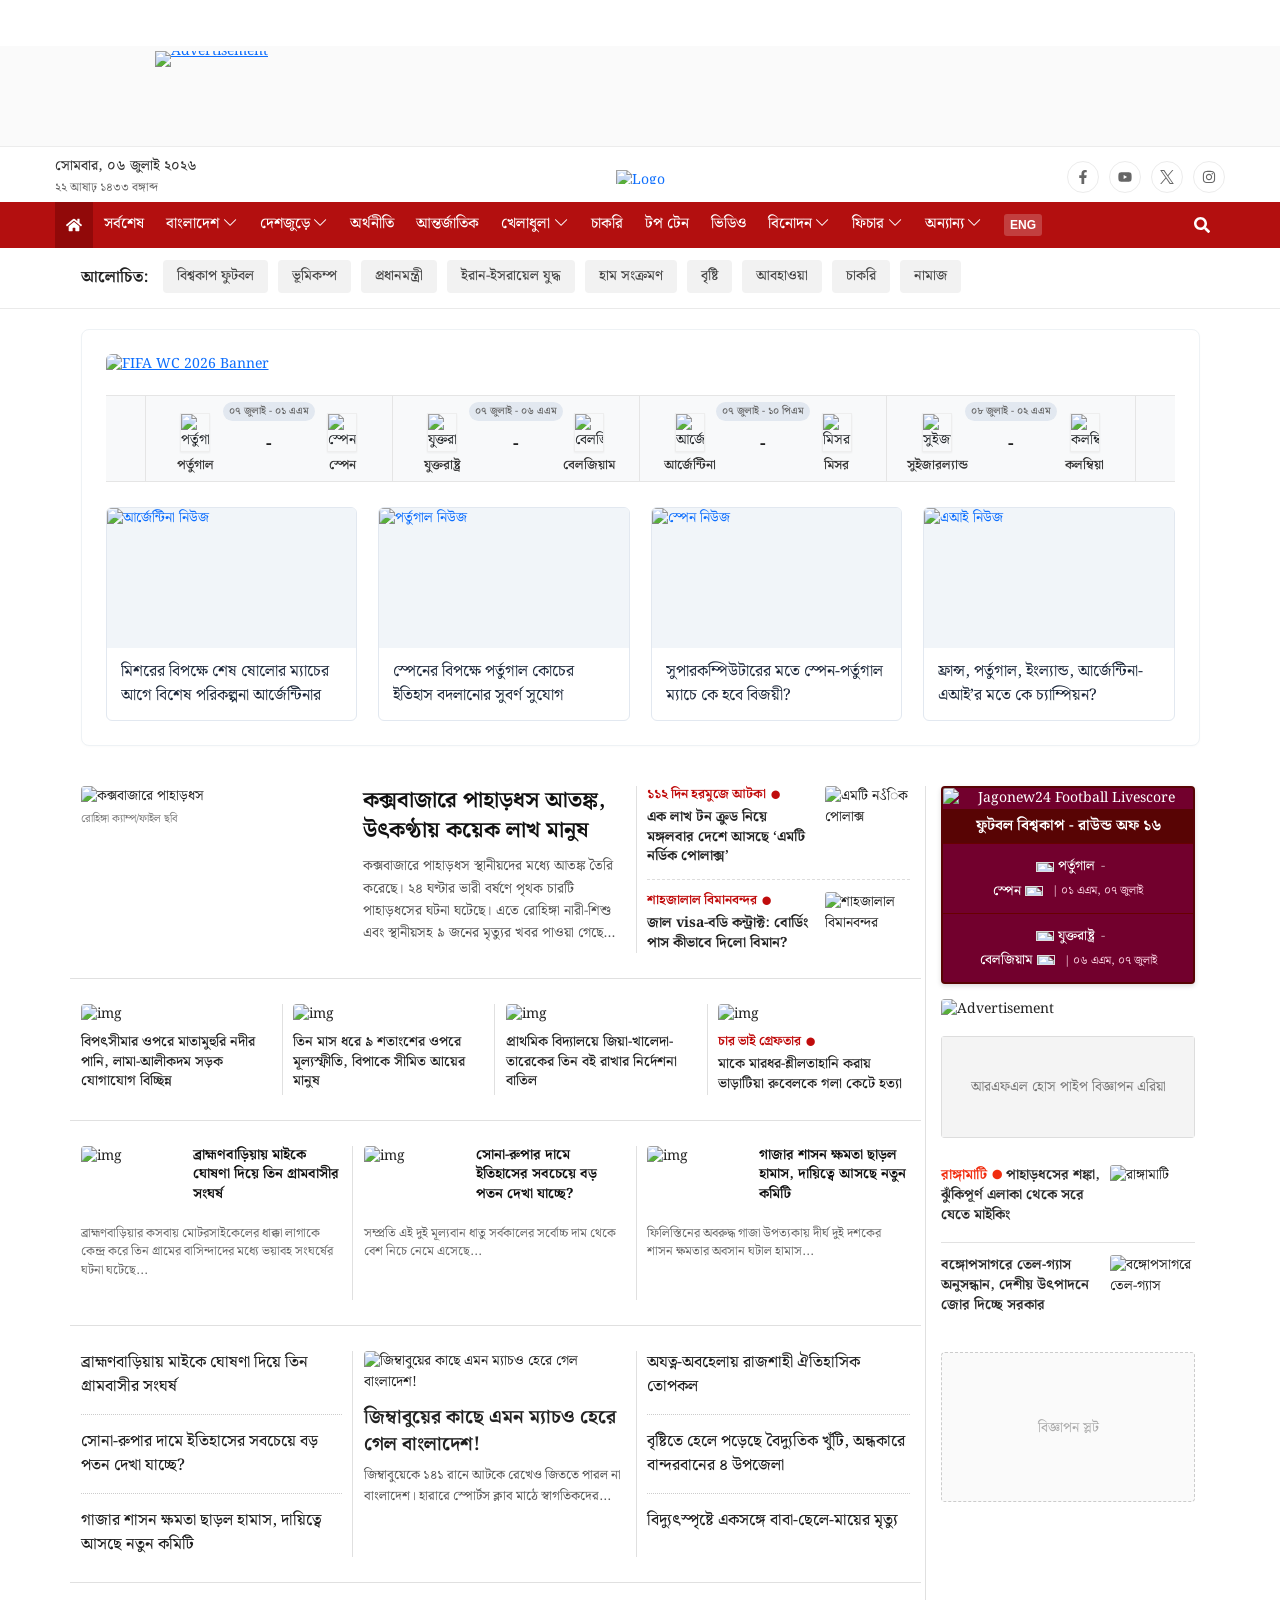
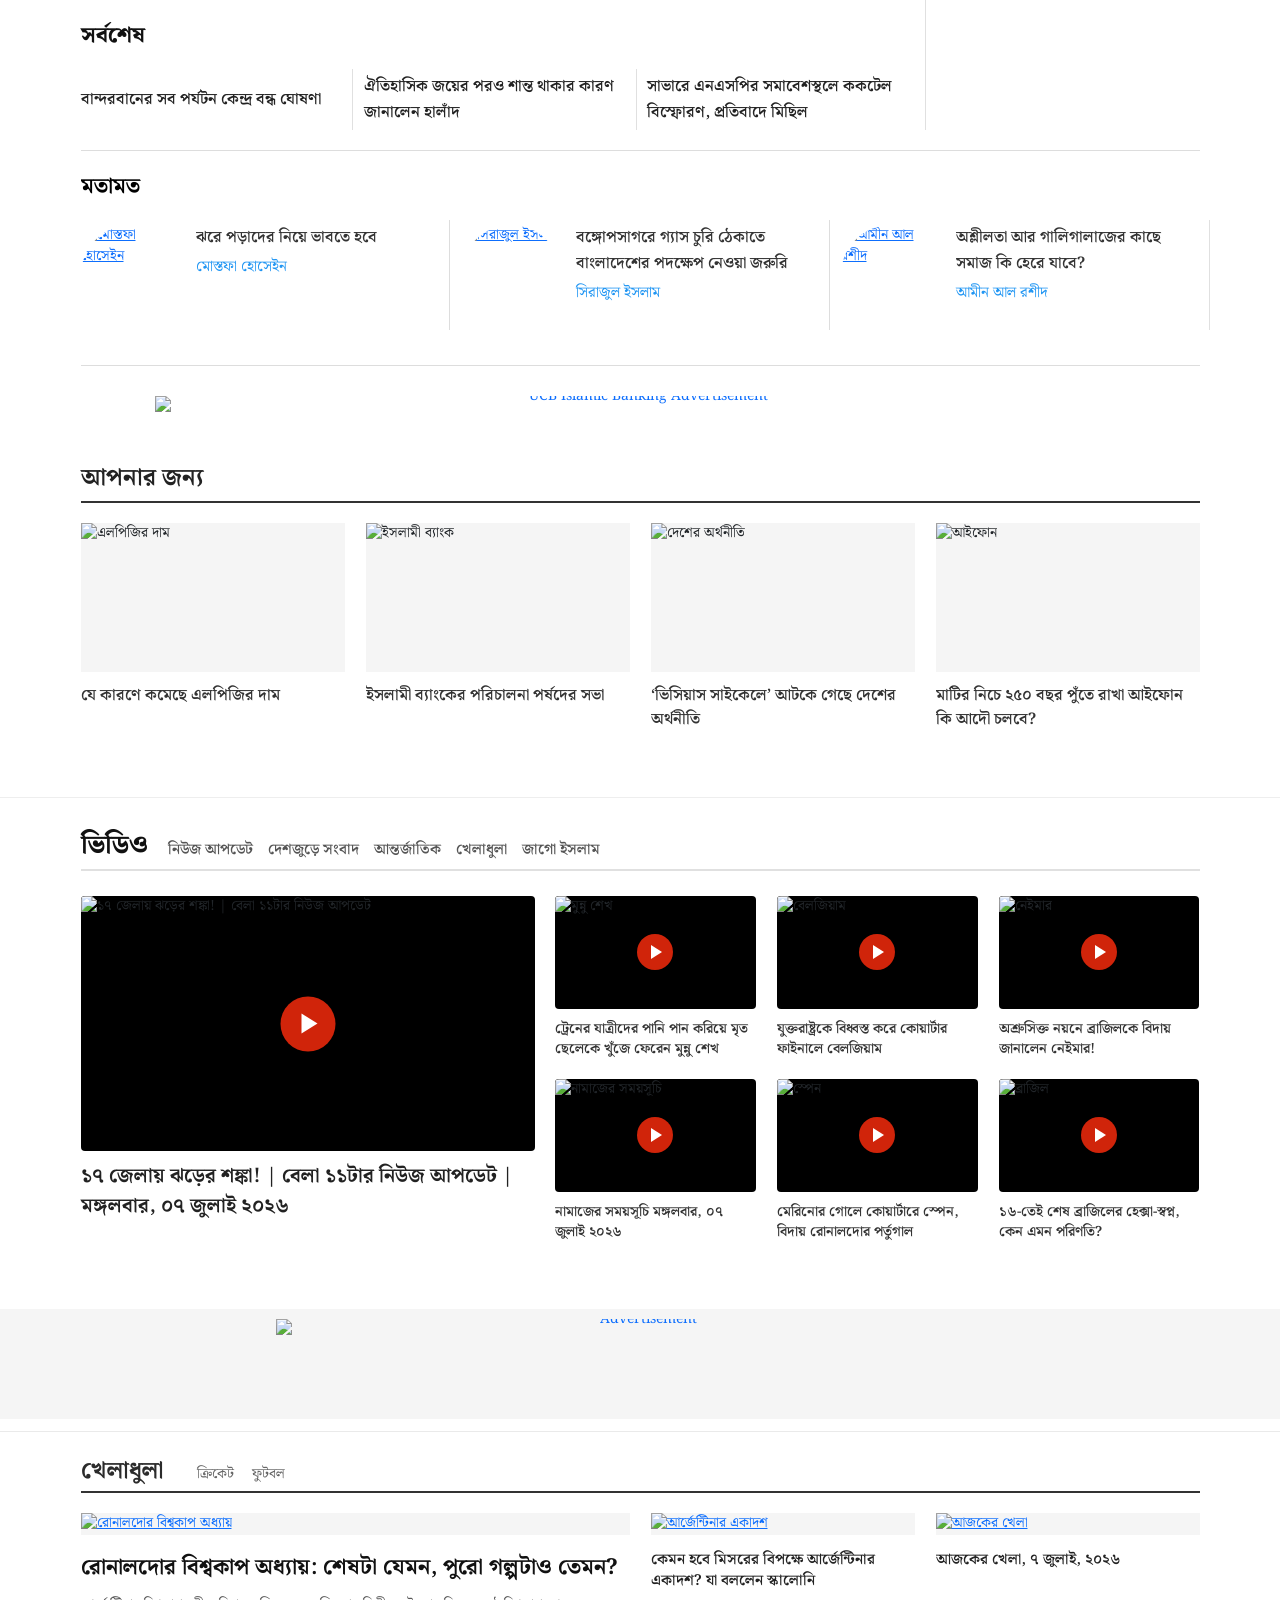
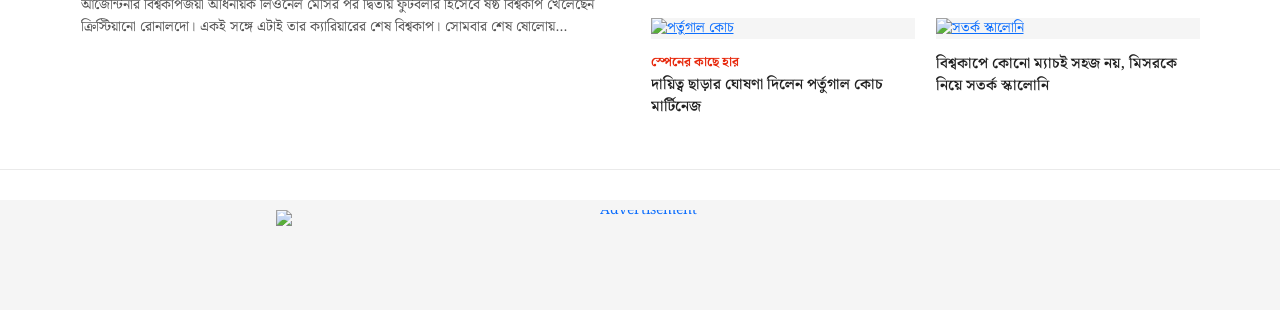
==== index.html @ 5547adf6 "Added Header, Navbar and other sections Added  Header Section, Navigation Bar, Trending News, FIFA W" ====
<!DOCTYPE html>
<html lang="bn">

<head>
    <meta charset="UTF-8">
    <meta name="viewport" content="width=device-width, initial-scale=1.0">
    <title>Jagonews24 - আজকের খবর | Online Bangla News</title>
    <link href="https://cdn.jsdelivr.net/npm/bootstrap@5.3.0/dist/css/bootstrap.min.css" rel="stylesheet">
    <link rel="stylesheet" href="style.css">
    <link rel="stylesheet" href="https://cdn.jsdelivr.net/npm/bootstrap-icons@1.11.3/font/bootstrap-icons.min.css">
</head>

<body>

    <!-- ==========================================================================
                                Header Section
   ========================================================================== -->

    <header class="jago-header-wrapper">

        <div class="jago-top-ad-bar">
            <div class="jago-ad-inner-container">
                <div id="div-gpt-ad-1574066712746-0" class="jago-ad-slot">
                    <a href="YOUR_AD_DESTINATION_LINK_HERE" target="_blank" rel="noopener noreferrer">
                        <img src="https://tpc.googlesyndication.com/simgad/15474622374328026506" alt="Advertisement"
                            width="970" height="90">
                    </a>
                </div>
            </div>
        </div>

        <div class="jago-custom-header">
            <div class="jago-header-container">

                <div class="jago-date-block">
                    <div class="jago-date-primary">সোমবার, ০৬ জুলাই ২০২৬</div>
                    <div class="jago-date-secondary">২২ আষাঢ় ১৪৩৩ বঙ্গাব্দ</div>
                </div>

                <div class="jago-logo-block">
                    <a href="https://www.jagonews24.com">
                        <img alt="Logo" src="https://cdn.jagonews24.com/media/common/new-logo.png" width="240"
                            height="66">
                    </a>
                </div>

                <div class="jago-social-block">
                    <ul class="jago-social-list">
                        <li>
                            <a href="https://www.facebook.com/jagonews24" target="_blank" title="Facebook"
                                rel="nofollow">
                                <svg aria-hidden="true" focusable="false" role="img" xmlns="http://www.w3.org/2000/svg"
                                    viewBox="0 0 320 512">
                                    <path fill="currentColor"
                                        d="M279.14 288l14.22-92.66h-88.91v-60.13c0-25.35 12.42-50.06 52.24-50.06h40.42V6.26S260.43 0 225.36 0c-73.22 0-121.08 44.38-121.08 124.72v70.62H22.89V288h81.39v224h100.17V288z">
                                    </path>
                                </svg>
                            </a>
                        </li>
                        <li>
                            <a href="https://www.youtube.com/channel/UCWJkfdG6J2HUxOHrORuHZ2g?sub_confirmation=1"
                                target="_blank" title="Youtube" rel="nofollow">
                                <svg aria-hidden="true" focusable="false" role="img" xmlns="http://www.w3.org/2000/svg"
                                    viewBox="0 0 576 512">
                                    <path fill="currentColor"
                                        d="M549.655 124.083c-6.281-23.65-24.787-42.276-48.284-48.597C458.781 64 288 64 288 64S117.22 64 74.629 75.486c-23.497 6.322-42.003 24.947-48.284 48.597-11.412 42.867-11.412 132.305-11.412 132.305s0 89.438 11.412 132.305c6.281 23.65 24.787 41.5 48.284 47.821C117.22 448 288 448 288 448s170.78 0 213.371-11.486c23.497-6.321 42.003-24.171 48.284-47.821 11.412-42.867 11.412-132.305 11.412-132.305s0-89.438-11.412-132.305zm-317.51 213.508V175.185l142.739 81.205-142.739 81.201z">
                                    </path>
                                </svg>
                            </a>
                        </li>
                        <li>
                            <a href="https://x.com/jagonews24" target="_blank" title="X (Twitter)" rel="nofollow">
                                <svg xmlns="http://www.w3.org/2000/svg" viewBox="0 0 1200 1227" role="img"
                                    aria-label="X (Twitter)">
                                    <path fill="currentColor"
                                        d="M714.163 519.284L1160.89 0H1055.03L667.137 450.887L360.59 0H0L468.096 681.821L0 1226.37H105.864L515.566 749.515L839.41 1226.37H1200L714.137 519.284H714.163ZM570.827 687.828L521.211 616.889L144.461 79.6947H309.867L602.305 496.855L651.921 567.794L1055.11 1146.67H889.706L570.827 687.828Z">
                                    </path>
                                </svg>
                            </a>
                        </li>
                        <li>
                            <a href="https://www.instagram.com/jagonews_24/" target="_blank" title="Instagram"
                                rel="nofollow">
                                <svg aria-hidden="true" focusable="false" role="img" xmlns="http://www.w3.org/2000/svg"
                                    viewBox="0 0 448 512">
                                    <path fill="currentColor"
                                        d="M224.1 141c-63.6 0-114.9 51.3-114.9 114.9s51.3 114.9 114.9 114.9S339 319.5 339 255.9 287.7 141 224.1 141zm0 189.6c-41.1 0-74.7-33.5-74.7-74.7s33.5-74.7 74.7-74.7 74.7 33.5 74.7 74.7-33.6 74.7-74.7 74.7zm146.4-194.3c0 14.9-12 26.8-26.8 26.8-14.9 0-26.8-12-26.8-26.8s12-26.8 26.8-26.8 26.8 12 26.8 26.8zm76.1 27.2c-1.7-35.9-9.9-67.7-36.2-93.9-26.2-26.2-58-34.4-93.9-36.2-37-2.1-147.9-2.1-184.9 0-35.8 1.7-67.6 9.9-93.9 36.1s-34.4 58-36.2 93.9c-2.1 37-2.1 147.9 0 184.9 1.7 35.9 9.9 67.7 36.2 93.9s58 34.4 93.9 36.2c37 2.1 147.9 2.1 184.9 0 35.9-1.7 67.7-9.9 93.9-36.2 26.2-26.2 34.4-58 36.2-93.9 2.1-37 2.1-147.8 0-184.8zM398.8 388c-7.8 19.6-22.9 34.7-42.6 42.6-29.5 11.7-99.5 9-132.1 9s-102.7 2.6-132.1-9c-19.6-7.8-34.7-22.9-42.6-42.6-11.7-29.5-9-99.5-9-132.1s-2.6-102.7 9-132.1c7.8-19.6 22.9-34.7 42.6-42.6 29.5-11.7 99.5-9 132.1-9s102.7-2.6 132.1 9c19.6 7.8 34.7 22.9 42.6 42.6 11.7 29.5 9 99.5 9 132.1s2.7 102.7-9 132.1z">
                                    </path>
                                </svg>
                            </a>
                        </li>
                    </ul>
                </div>

            </div>
        </div>

    </header>

    <!-- ==========================================================================
                                Navigation Bar 
   ========================================================================== -->

    <nav class="jago-main-nav" id="menu">
        <div class="jago-nav-container">

            <button class="jago-menu-toggle" aria-label="Toggle navigation" type="button">
                <span class="burger-bar"></span>
                <span class="burger-bar"></span>
                <span class="burger-bar"></span>
            </button>

            <ul class="jago-nav-links" id="jagoNavLinks">
                <li class="active">
                    <a aria-label="Homepage" href="https://www.jagonews24.com">
                        <svg class="home-icon" aria-hidden="true" focusable="false" role="img"
                            xmlns="http://www.w3.org/2000/svg" viewBox="0 0 576 512">
                            <path fill="currentColor"
                                d="M280.37 148.26L96 300.11V464a16 16 0 0 0 16 16l112.06-.29a16 16 0 0 0 15.92-16V368a16 16 0 0 1 16-16h64a16 16 0 0 1 16 16v95.64a16 16 0 0 0 16 16.05L464 480a16 16 0 0 0 16-16V300L295.67 148.26a12.19 12.19 0 0 0-15.3 0zM571.6 251.47L488 182.56V44.05a12 12 0 0 0-12-12h-56a12 12 0 0 0-12 12v72.61L318.47 43a48 48 0 0 0-61 0L4.34 251.47a12 12 0 0 0-1.6 16.9l25.5 31A12 12 0 0 0 45.15 301l235.22-193.74a12.19 12.19 0 0 1 15.3 0L530.9 301a12 12 0 0 0 16.9-1.6l25.5-31a12 12 0 0 0-1.7-16.93z">
                            </path>
                        </svg>
                    </a>
                </li>
                <li><a href="https://www.jagonews24.com/latest-news">সর্বশেষ</a></li>

                <li class="nav-dropdown">
                    <a href="#">বাংলাদেশ <i class="bi bi-chevron-down ms-1"></i></a>
                    <ul class="dropdown-submenu">
                        <li><a href="https://www.jagonews24.com/national">জাতীয়</a></li>
                        <li><a href="https://www.jagonews24.com/politics">রাজনীতি</a></li>
                        <li><a href="https://www.jagonews24.com/topic/বিশেষ-প্রতিবেদন">বিশেষ প্রতিবেদন</a></li>
                    </ul>
                </li>

                <li class="nav-dropdown">
                    <a href="#">দেশজুড়ে <i class="bi bi-chevron-down ms-1"></i></a>
                    <ul class="dropdown-submenu">
                        <li><a href="https://www.jagonews24.com/district-map">জেলার খবর</a></li>
                    </ul>
                </li>

                <li><a href="https://www.jagonews24.com/economy">অর্থনীতি</a></li>
                <li><a href="https://www.jagonews24.com/international">আন্তর্জাতিক</a></li>

                <li class="nav-dropdown">
                    <a href="#">খেলাধুলা <i class="bi bi-chevron-down ms-1"></i></a>
                    <ul class="dropdown-submenu">
                        <li><a href="https://www.jagonews24.com/sports/cricket">ক্রিকেট</a></li>
                        <li><a href="https://www.jagonews24.com/sports/football">ফুটবল</a></li>
                    </ul>
                </li>

                <li><a href="https://www.jagonews24.com/jago-jobs">চাকরি</a></li>
                <li><a href="https://www.jagonews24.com/top-ten">টপ টেন</a></li>
                <li><a href="https://www.jagonews24.com/video">ভিডিও</a></li>

                <li class="nav-dropdown">
                    <a href="#">বিনোদন <i class="bi bi-chevron-down ms-1"></i></a>
                    <ul class="dropdown-submenu">
                        <li><a href="https://www.jagonews24.com/entertainment/hollywood">হলিউড</a></li>
                        <li><a href="https://www.jagonews24.com/entertainment/bollywood">বলিউড</a></li>
                    </ul>
                </li>

                <li class="nav-dropdown">
                    <a href="#">ফিচার <i class="bi bi-chevron-down ms-1"></i></a>
                    <ul class="dropdown-submenu">
                        <li><a href="https://www.jagonews24.com/photo" target="_blank">ফটো গ্যালারি</a></li>
                        <li><a href="https://www.jagonews24.com/lifestyle">লাইফস্টাইল</a></li>
                        <li><a href="https://www.jagonews24.com/technology">তথ্যপ্রযুক্তি</a></li>
                        <li><a href="https://www.jagonews24.com/travel">ভ্রমণ</a></li>
                        <li><a href="https://www.jagonews24.com/agriculture-and-nature">কৃষি ও প্রকৃতি</a></li>
                        <li><a href="https://www.jagonews24.com/bangla-jokes">জোকস</a></li>
                        <li><a href="https://www.jagonews24.com/ekushey-book-fair">একুশে বইমেলা</a></li>
                    </ul>
                </li>

                <li class="nav-dropdown">
                    <a href="#">অন্যান্য <i class="bi bi-chevron-down ms-1"></i></a>
                    <ul class="dropdown-submenu dropdown-submenu-right">
                        <li><a href="https://www.jagonews24.com/education">শিক্ষা</a></li>
                        <li><a href="https://www.jagonews24.com/campus">ক্যাম্পাস</a></li>
                        <li><a href="https://www.jagonews24.com/health">স্বাস্থ্য</a></li>
                        <li><a href="https://www.jagonews24.com/law-courts">আইন-আদালত</a></li>
                        <li><a href="https://www.jagonews24.com/religion">ধর্ম</a></li>
                        <li><a href="https://www.jagonews24.com/probash">প্রবাস</a></li>
                        <li><a href="https://www.jagonews24.com/literature">সাহিত্য</a></li>
                        <li><a href="https://www.jagonews24.com/opinion">মতামত</a></li>
                        <li><a href="https://www.jagonews24.com/social-media">সোশ্যাল মিডিয়া</a></li>
                        <li><a href="https://www.jagonews24.com/archive">আর্কাইভ</a></li>
                    </ul>
                </li>

                <li><a href="https://www.jagonews24.com/en" target="_blank"><span class="eng-badge">ENG</span></a></li>
            </ul>

            <div class="jago-nav-search">
                <button class="search-trigger-btn" aria-label="Search" type="button">
                    <svg aria-hidden="true" focusable="false" role="img" xmlns="http://www.w3.org/2000/svg"
                        viewBox="0 0 512 512">
                        <path fill="currentColor"
                            d="M505 442.7L405.3 343c-4.5-4.5-10.6-7-17-7H372c27.6-35.3 44-79.7 44-128C416 93.1 322.9 0 208 0S0 93.1 0 208s93.1 208 208 208c48.3 0 92.7-16.4 128-44v16.3c0 6.4 2.5 12.5 7 17l99.7 99.7c9.4 9.4 24.6 9.4 33.9 0l28.3-28.3c9.4-9.4 9.4-24.6.1-34zM208 336c-70.7 0-128-57.2-128-128 0-70.7 57.2-128 128-128 70.7 0 128 57.2 128 128 0 70.7-57.2 128-128 128z">
                        </path>
                    </svg>
                </button>
            </div>

        </div>
    </nav>

    <!-- ==========================================================================
                               Trending News
   ========================================================================== -->

    <div class="jago-trending-wrapper">
        <div class="container">
            <div class="row">
                <div class="col-md-12">

                    <div class="tranding-tag-gray scrollmenu">
                        <span class="trending-label">আলোচিত:</span>

                        <div class="trending-tags-container">
                            <a
                                href="https://www.jagonews24.com/topic/%E0%A6%AB%E0%A7%81%E0%A6%9F%E0%A6%AC%E0%A6%B2-%E0%A6%AC%E0%A6%BF%E0%A6%B6%E0%A7%8D%E0%A6%BC%E0%A6%AC%E0%A6%95%E0%A6%BE%E0%A6%AA?utm_source=jagonews_trending">বিশ্বকাপ
                                ফুটবল</a>
                            <a
                                href="https://www.jagonews24.com/topic/%E0%A6%AD%E0%A7%82%E0%A6%AE%E0%A6%BF%E0%A6%95%E0%A6%AE%E0%A7%8D%E0%A6%AA?utm_source=jagonews_trending">ভূমিকম্প</a>
                            <a
                                href="https://www.jagonews24.com/topic/%E0%A6%AA%E0%A7%8D%E0%A6%B0%E0%A6%A7%E0%A6%BE%E0%A6%A8%E0%A6%AE%E0%A6%A8%E0%A7%8D%E0%A6%A4%E0%A7%8D%E0%A6%B0%E0%A7%80?utm_source=jagonews_trending">প্রধানমন্ত্রী</a>
                            <a
                                href="https://www.jagonews24.com/topic/%E0%A6%87%E0%A6%B0%E0%A6%BE%E0%A6%A8-%E0%A6%87%E0%A6%B8%E0%A6%B0%E0%A6%BE%E0%A7%9F%E0%A7%87%E0%A6%B2-%E0%A6%B8%E0%A6%82%E0%A6%9A%E0%A6%BE%E0%A6%A5?utm_source=jagonews_trending">ইরান-ইসরায়েল
                                যুদ্ধ</a>
                            <a
                                href="https://www.jagonews24.com/topic/%E0%A6%B9%E0%A6%BE%E0%A6%AE?utm_source=jagonews_trending">হাম
                                সংক্রমণ</a>
                            <a
                                href="https://www.jagonews24.com/topic/%E0%A6%AC%E0%A7%83%E0%A6%B7%E0%A7%8D%E0%A6%9F%E0%A6%BF?utm_source=jagonews_trending">বৃষ্টি</a>
                            <a
                                href="https://www.jagonews24.com/topic/আবহাওয়া?utm_source=jagonews_trending">আবহাওয়া</a>
                            <a href="https://www.jagonews24.com/topic/চাকরি?utm_source=jagonews_trending">চাকরি</a>
                            <a href="https://www.jagonews24.com/topic/নামাজ?utm_source=jagonews_trending">নামাজ</a>
                        </div>

                    </div>

                </div>
            </div>
        </div>
    </div>

    <!-- ==========================================================================
                                FIFA WORLD CUP 2026 MODULE 
   ========================================================================== -->

    <div class="homepage-fifa-wc-block">
        <div class="container">
            <div class="row">
                <div class="col-xs-12">

                    <div class="fifa-wc-26-portal-container">

                        <div class="fifa-wc-26-banner-header">
                            <a href="/fifa-worldcup" class="desktop-banar">
                                <img src="https://cdn.jagonews24.com/media/fifa-worldcup/2026/world-cup-banner-970-90.jpg"
                                    class="img-responsive" alt="FIFA WC 2026 Banner">
                            </a>
                            <a href="/fifa-worldcup" class="mobile-banar">
                                <img src="https://cdn.jagonews24.com/media/fifa-worldcup/2026/world-cup-banner-300-100.jpg"
                                    class="img-responsive" alt="FIFA WC 2026 Banner">
                            </a>
                        </div>

                        <div class="wc-carousel-outer-wrapper hidden-print">
                            <button class="wc-custom-control left-arrow" id="prevBtn" aria-label="Previous">
                                <span class="glyphicon glyphicon-chevron-left"></span>
                            </button>

                            <div class="wc-slider-inner" id="sliderTrack">

                                <div class="wc-slide-col">
                                    <div class="wc-match-card">
                                        <div class="wc-team-info">
                                            <img src="https://cdn.jagonews24.com/media/fifa-worldcup/2018/flag/portugal-20180521114215.jpg"
                                                alt="পর্তুগাল" class="flag" loading="lazy">
                                            <span class="wc-team-name">পর্তুগাল</span>
                                        </div>
                                        <div class="wc-match-status">
                                            <div class="wc-score">-</div>
                                            <span class="wc-status-badge">০৭ জুলাই - ০১ এএম</span>
                                        </div>
                                        <div class="wc-team-info">
                                            <img src="https://cdn.jagonews24.com/media/fifa-worldcup/2018/flag/spain-20180521114906.jpg"
                                                alt="স্পেন" class="flag" loading="lazy">
                                            <span class="wc-team-name">স্পেন</span>
                                        </div>
                                    </div>
                                </div>

                                <div class="wc-slide-col">
                                    <div class="wc-match-card">
                                        <div class="wc-team-info">
                                            <img src="https://cdn.jagonews24.com/media/fifa-worldcup/2018/flag/flag-20221112185101.jpg"
                                                alt="যুক্তরাষ্ট্র" class="flag" loading="lazy">
                                            <span class="wc-team-name">যুক্তরাষ্ট্র</span>
                                        </div>
                                        <div class="wc-match-status">
                                            <div class="wc-score">-</div>
                                            <span class="wc-status-badge">০৭ জুলাই - ০৬ এএম</span>
                                        </div>
                                        <div class="wc-team-info">
                                            <img src="https://cdn.jagonews24.com/media/fifa-worldcup/2018/flag/belgium-20180521163126.jpg"
                                                alt="বেলজিয়াম" class="flag" loading="lazy">
                                            <span class="wc-team-name">বেলজিয়াম</span>
                                        </div>
                                    </div>
                                </div>

                                <div class="wc-slide-col">
                                    <div class="wc-match-card">
                                        <div class="wc-team-info">
                                            <img src="https://cdn.jagonews24.com/media/fifa-worldcup/2018/flag/argentina-flag-20180517153152.jpg"
                                                alt="আর্জেন্টিনা" class="flag" loading="lazy">
                                            <span class="wc-team-name">আর্জেন্টিনা</span>
                                        </div>
                                        <div class="wc-match-status">
                                            <div class="wc-score">-</div>
                                            <span class="wc-status-badge">০৭ জুলাই - ১০ পিএম</span>
                                        </div>
                                        <div class="wc-team-info">
                                            <img src="https://cdn.jagonews24.com/media/fifa-worldcup/2018/flag/egypt-20180520215819.jpg"
                                                alt="মিসর" class="flag" loading="lazy">
                                            <span class="wc-team-name">মিসর</span>
                                        </div>
                                    </div>
                                </div>

                                <div class="wc-slide-col">
                                    <div class="wc-match-card">
                                        <div class="wc-team-info">
                                            <img src="https://cdn.jagonews24.com/media/fifa-worldcup/2018/flag/switzerland-20180521154805.jpg"
                                                alt="সুইজারল্যান্ড" class="flag" loading="lazy">
                                            <span class="wc-team-name">সুইজারল্যান্ড</span>
                                        </div>
                                        <div class="wc-match-status">
                                            <div class="wc-score">-</div>
                                            <span class="wc-status-badge">০৮ জুলাই - ০২ এএম</span>
                                        </div>
                                        <div class="wc-team-info">
                                            <img src="https://cdn.jagonews24.com/media/fifa-worldcup/2018/flag/colombia-20180521171452.jpg"
                                                alt="কলম্বিয়া" class="flag" loading="lazy">
                                            <span class="wc-team-name">কলম্বিয়া</span>
                                        </div>
                                    </div>
                                </div>

                            </div>

                            <button class="wc-custom-control right-arrow" id="nextBtn" aria-label="Next">
                                <span class="glyphicon glyphicon-chevron-right"></span>
                            </button>
                        </div>

                        <div class="row fifa-wc-26-content-row flex-container">

                            <div class="col-md-3 col-sm-6 col-xs-12 news-card-grid-item">
                                <div class="fifa-wc-26-news-card">
                                    <div class="fifa-wc-26-card-img-wrapper">
                                        <a href="https://www.jagonews24.com/sports/football/1134794">
                                            <img src="https://cdn.jagonews24.com/media/imgAllNew/SM/2023March/argentina-20260706212844.jpg"
                                                alt="আর্জেন্টিনা নিউজ" loading="lazy">
                                        </a>
                                    </div>
                                    <div class="fifa-wc-26-card-body-custom">
                                        <a href="https://www.jagonews24.com/sports/football/1134794"
                                            class="card-title-link">
                                            মিশরের বিপক্ষে শেষ ষোলোর ম্যাচের আগে বিশেষ পরিকল্পনা আর্জেন্টিনার
                                        </a>
                                    </div>
                                </div>
                            </div>

                            <div class="col-md-3 col-sm-6 col-xs-12 news-card-grid-item">
                                <div class="fifa-wc-26-news-card">
                                    <div class="fifa-wc-26-card-img-wrapper">
                                        <a href="https://www.jagonews24.com/sports/football/1134809">
                                            <img src="https://cdn.jagonews24.com/media/imgAllNew/SM/2023March/martinez-20260706215845.jpg"
                                                alt="পর্তুগাল নিউজ" loading="lazy">
                                        </a>
                                    </div>
                                    <div class="fifa-wc-26-card-body-custom">
                                        <a href="https://www.jagonews24.com/sports/football/1134809"
                                            class="card-title-link">
                                            স্পেনের বিপক্ষে পর্তুগাল কোচের ইতিহাস বদলানোর সুবর্ণ সুযোগ
                                        </a>
                                    </div>
                                </div>
                            </div>

                            <div class="col-md-3 col-sm-6 col-xs-12 news-card-grid-item">
                                <div class="fifa-wc-26-news-card">
                                    <div class="fifa-wc-26-card-img-wrapper">
                                        <a href="https://www.jagonews24.com/sports/football/1134805">
                                            <img src="https://cdn.jagonews24.com/media/imgAllNew/SM/2023March/spain-portugal-20260706215359.jpg"
                                                alt="স্পেন নিউজ" loading="lazy">
                                        </a>
                                    </div>
                                    <div class="fifa-wc-26-card-body-custom">
                                        <a href="https://www.jagonews24.com/sports/football/1134805"
                                            class="card-title-link">
                                            সুপারকম্পিউটারের মতে স্পেন-পর্তুগাল ম্যাচে কে হবে বিজয়ী?
                                        </a>
                                    </div>
                                </div>
                            </div>

                            <div class="col-md-3 col-sm-6 col-xs-12 news-card-grid-item">
                                <div class="fifa-wc-26-news-card">
                                    <div class="fifa-wc-26-card-img-wrapper">
                                        <a href="https://www.jagonews24.com/sports/football/1134801">
                                            <img src="https://cdn.jagonews24.com/media/imgAllNew/SM/2023March/ai-predict-20260706214619.jpg"
                                                alt="এআই নিউজ" loading="lazy">
                                        </a>
                                    </div>
                                    <div class="fifa-wc-26-card-body-custom">
                                        <a href="https://www.jagonews24.com/sports/football/1134801"
                                            class="card-title-link">
                                            ফ্রান্স, পর্তুগাল, ইংল্যান্ড, আর্জেন্টিনা- এআই’র মতে কে চ্যাম্পিয়ন?
                                        </a>
                                    </div>
                                </div>
                            </div>

                        </div>
                    </div>

                </div>
            </div>
        </div>
    </div>

    <!-- =========================================================================
                                 FOUR ROW LEAD SECTION 
     ========================================================================= -->
    <section class="news_stream_section">
        <div class="container">
            <div class="row">

                <!-- =========================================================================
                 MAIN CONTENT LEFT SIDE (9 COLUMNS)
                 ========================================================================= -->
                <div class="col-md-9 main_content_stream">

                    <!-- Block Row 1: Lead Stories -->
                    <div class="row layout_row_item">
                        <div class="col-md-8 border_right_divider">
                            <div class="main_lead_card">
                                <a href="#">
                                    <div class="row">
                                        <div class="col-sm-6">
                                            <div class="main_lead_image_wrap">
                                                <img class="img-responsive"
                                                    src="https://cdn.jagonews24.com/media/imgAllNew/BG/2023March/cox-cover-20260706213550.jpg"
                                                    alt="কক্সবাজারে পাহাড়ধস">
                                                <span class="img_caption">রোহিঙ্গা ক্যাম্প/ফাইল ছবি</span>
                                            </div>
                                        </div>
                                        <div class="col-sm-6">
                                            <div class="main_lead_text_box">
                                                <h1>কক্সবাজারে পাহাড়ধস আতঙ্ক, উৎকণ্ঠায় কয়েক লাখ মানুষ</h1>
                                                <p>কক্সবাজারে পাহাড়ধস স্থানীয়দের মধ্যে আতঙ্ক তৈরি করেছে। ২৪ ঘণ্টার
                                                    ভারী বর্ষণে পৃথক চারটি পাহাড়ধসের ঘটনা ঘটেছে। এতে রোহিঙ্গা নারী-শিশু
                                                    এবং স্থানীয়সহ ৯ জনের মৃত্যুর খবর পাওয়া গেছে...</p>
                                            </div>
                                        </div>
                                    </div>
                                </a>
                            </div>
                        </div>

                        <div class="col-md-4">
                            <div class="stacked_stories_wrapper">
                                <div class="side_stacked_story_card">
                                    <a href="#">
                                        <div class="side_stacked_thumb">
                                            <img src="https://cdn.jagonews24.com/media/imgAllNew/SM/2023March/nordic-mr9cncrj2ccwpas-20260706210429.jpg"
                                                alt="এমটি নર્ડিক পোলাক্স" class="img-responsive">
                                        </div>
                                        <div class="side_stacked_content">
                                            <h3>
                                                <span class="red_bullet_title">১১২ দিন হরমুজে আটকা <span
                                                        class="bullet_dot">⬤</span></span>
                                                এক লাখ টন ক্রুড নিয়ে মঙ্গলবার দেশে আসছে ‌‘এমটি নর্ডিক পোলাক্স’
                                            </h3>
                                        </div>
                                    </a>
                                </div>

                                <div class="side_stacked_story_card">
                                    <a href="#">
                                        <div class="side_stacked_thumb">
                                            <img src="https://cdn.jagonews24.com/media/imgAllNew/SM/2023March/final-mr99v6dxlgaibyb-20260706194750.jpg"
                                                alt="শাহজালাল বিমানবন্দর" class="img-responsive">
                                        </div>
                                        <div class="side_stacked_content">
                                            <h3>
                                                <span class="red_bullet_title">শাহজালাল বিমানবন্দর <span
                                                        class="bullet_dot">⬤</span></span>
                                                জাল visa-বডি কন্ট্রাক্ট: বোর্ডিং পাস কীভাবে দিলো বিমান?
                                            </h3>
                                        </div>
                                    </a>
                                </div>
                            </div>
                        </div>
                    </div>

                    <!-- Block Row 2: 4-Column Grid -->
                    <div class="row layout_row_item">
                        <div class="col-md-3 col-sm-6 border_right_divider">
                            <div class="grid_block_card">
                                <a href="#">
                                    <div class="grid_block_thumb">
                                        <img src="https://cdn.jagonews24.com/media/imgAllNew/SM/2023March/hill-20260706212554.jpg"
                                            alt="img" class="img-responsive">
                                    </div>
                                    <div class="grid_block_content">
                                        <h3>বিপৎসীমার ওপরে মাতামুহুরি নদীর পানি, লামা-আলীকদম সড়ক যোগাযোগ বিচ্ছিন্ন</h3>
                                    </div>
                                </a>
                            </div>
                        </div>
                        <div class="col-md-3 col-sm-6 border_right_divider">
                            <div class="grid_block_card">
                                <a href="#">
                                    <div class="grid_block_thumb">
                                        <img src="https://cdn.jagonews24.com/media/imgAllNew/SM/2023March/bbs-mr9dx35qi2wi18g-20260706214128.jpg"
                                            alt="img" class="img-responsive">
                                    </div>
                                    <div class="grid_block_content">
                                        <h3>তিন মাস ধরে ৯ শতাংশের ওপরে মূল্যস্ফীতি, বিপাকে সীমিত আয়ের মানুষ</h3>
                                    </div>
                                </a>
                            </div>
                        </div>
                        <div class="col-md-3 col-sm-6 border_right_divider">
                            <div class="grid_block_card">
                                <a href="#">
                                    <div class="grid_block_thumb">
                                        <img src="https://cdn.jagonews24.com/media/imgAllNew/SM/2023March/zia-mr9dixb4tq39b4v-20260706212938.jpg"
                                            alt="img" class="img-responsive">
                                    </div>
                                    <div class="grid_block_content">
                                        <h3>প্রাথমিক বিদ্যালয়ে জিয়া-খালেদা-তারেকের তিন বই রাখার নির্দেশনা বাতিল</h3>
                                    </div>
                                </a>
                            </div>
                        </div>
                        <div class="col-md-3 col-sm-6">
                            <div class="grid_block_card">
                                <a href="#">
                                    <div class="grid_block_thumb">
                                        <img src="https://cdn.jagonews24.com/media/imgAllNew/SM/2023March/police-1-20260706214203.jpg"
                                            alt="img" class="img-responsive">
                                    </div>
                                    <div class="grid_block_content">
                                        <h3>
                                            <span class="red_bullet_title">চার ভাই গ্রেফতার <span
                                                    class="bullet_dot">⬤</span></span>
                                            মাকে মারধর-শ্লীলতাহানি করায় ভাড়াটিয়া রুবেলকে গলা কেটে হত্যা
                                        </h3>
                                    </div>
                                </a>
                            </div>
                        </div>
                    </div>

                    <!-- Block Row 3: Horizontal Thumb Cards -->
                    <div class="row layout_row_item">
                        <div class="col-md-4 border_right_divider">
                            <div class="horizontal_thumb_card">
                                <a href="#" class="thumb_card_link">
                                    <div class="horiz_thumb_header">
                                        <div class="horiz_thumb_image">
                                            <img src="https://cdn.jagonews24.com/media/imgAllNew/SM/2023March/brahmonbaria-20260706213814.jpg"
                                                alt="img" class="img-responsive">
                                        </div>
                                        <div class="horiz_thumb_content">
                                            <h3>ব্রাহ্মণবাড়িয়ায় মাইকে ঘোষণা দিয়ে তিন গ্রামবাসীর সংঘর্ষ</h3>
                                        </div>
                                    </div>
                                    <p class="horiz_thumb_excerpt">ব্রাহ্মণবাড়িয়ার কসবায় মোটরসাইকেলের ধাক্কা লাগাকে
                                        কেন্দ্র করে তিন গ্রামের বাসিন্দাদের মধ্যে ভয়াবহ সংঘর্ষের ঘটনা ঘটেছে...</p>
                                </a>
                            </div>
                        </div>

                        <div class="col-md-4 border_right_divider">
                            <div class="horizontal_thumb_card">
                                <a href="#" class="thumb_card_link">
                                    <div class="horiz_thumb_header">
                                        <div class="horiz_thumb_image">
                                            <img src="https://cdn.jagonews24.com/media/imgAllNew/SM/2023March/gold-3-mr9au06w1o1x8h4-20260706201509.jpg"
                                                alt="img" class="img-responsive">
                                        </div>
                                        <div class="horiz_thumb_content">
                                            <h3>সোনা-রুপার দামে ইতিহাসের সবচেয়ে বড় পতন দেখা যাচ্ছে?</h3>
                                        </div>
                                    </div>
                                    <p class="horiz_thumb_excerpt">সম্প্রতি এই দুই মূল্যবান ধাতু সর্বকালের সর্বোচ্চ দাম
                                        থেকে বেশ নিচে নেমে এসেছে...</p>
                                </a>
                            </div>
                        </div>

                        <div class="col-md-4">
                            <div class="horizontal_thumb_card">
                                <a href="#" class="thumb_card_link">
                                    <div class="horiz_thumb_header">
                                        <div class="horiz_thumb_image">
                                            <img src="https://cdn.jagonews24.com/media/imgAllNew/SM/2023March/hamas-mr9bb2vkfa1lr8d-20260706202702.jpg"
                                                alt="img" class="img-responsive">
                                        </div>
                                        <div class="horiz_thumb_content">
                                            <h3>গাজার শাসন ক্ষমতা ছাড়ল হামাস, দায়িত্বে আসছে নতুন কমিটি</h3>
                                        </div>
                                    </div>
                                    <p class="horiz_thumb_excerpt">ফিলিস্তিনের অবরুদ্ধ গাজা উপত্যকায় দীর্ঘ দুই দশকের
                                        শাসন ক্ষমতার অবসান ঘটাল হামাস...</p>
                                </a>
                            </div>
                        </div>
                    </div>

                    <!-- Block Row 4: Text Lists & Center Feature Column -->
                    <div class="row layout_row_item">
                        <div class="col-md-4 border_right_divider">
                            <div class="text_news_list">
                                <div class="text_news_item">
                                    <a href="#">
                                        <h3>ব্রাহ্মণবাড়িয়ায় মাইকে ঘোষণা দিয়ে তিন গ্রামবাসীর সংঘর্ষ</h3>
                                    </a>
                                </div>
                                <div class="text_news_item">
                                    <a href="#">
                                        <h3>সোনা-রুপার দামে ইতিহাসের সবচেয়ে বড় পতন দেখা যাচ্ছে?</h3>
                                    </a>
                                </div>
                                <div class="text_news_item">
                                    <a href="#">
                                        <h3>গাজার শাসন ক্ষমতা ছাড়ল হামাস, দায়িত্বে আসছে নতুন কমিটি</h3>
                                    </a>
                                </div>
                            </div>
                        </div>

                        <div class="col-md-4 border_right_divider">
                            <div class="center_feature_card">
                                <a href="#" class="feature_img_wrap">
                                    <img src="https://cdn.jagonews24.com/media/imgAllNew/SM/2023March/batting-20260706201123.jpg"
                                        alt="জিম্বাবুয়ের কাছে এমন ম্যাচও হেরে গেল বাংলাদেশ!" class="img-responsive">
                                </a>
                                <div class="feature_content">
                                    <a href="#">
                                        <h2>জিম্বাবুয়ের কাছে এমন ম্যাচও হেরে গেল বাংলাদেশ!</h2>
                                    </a>
                                    <p>জিম্বাবুয়েকে ১৪১ রানে আটকে রেখেও জিততে পারল না বাংলাদেশ। হারারে স্পোর্টস ক্লাব
                                        মাঠে স্বাগতিকদের...</p>
                                </div>
                            </div>
                        </div>

                        <div class="col-md-4">
                            <div class="text_news_list">
                                <div class="text_news_item">
                                    <a href="#">
                                        <h3>অযত্ন-অবহেলায় রাজশাহী ঐতিহাসিক তোপকল</h3>
                                    </a>
                                </div>
                                <div class="text_news_item">
                                    <a href="#">
                                        <h3>বৃষ্টিতে হেলে পড়েছে বৈদ্যুতিক খুঁটি, অন্ধকারে বান্দরবানের ৪ উপজেলা</h3>
                                    </a>
                                </div>
                                <div class="text_news_item">
                                    <a href="#">
                                        <h3>বিদ্যুৎস্পৃষ্টে একসঙ্গে বাবা-ছেলে-মায়ের মৃত্যু</h3>
                                    </a>
                                </div>
                            </div>
                        </div>
                    </div>

                    <!-- Block Row 5: Latest News Section Footer -->
                    <div class="latest_section_wrapper">
                        <h2 class="section_title_main">সর্বশেষ</h2>
                        <div class="row layout_row_item no_border">
                            <div class="col-md-4 border_right_divider">
                                <div class="latest_news_card">
                                    <a href="#">
                                        <h3>বান্দরবানের সব পর্যটন কেন্দ্র বন্ধ ঘোষণা</h3>
                                    </a>
                                </div>
                            </div>

                            <div class="col-md-4 border_right_divider">
                                <div class="latest_news_card">
                                    <a href="#">
                                        <h3>ঐতিহাসিক জয়ের পরও শান্ত থাকার কারণ জানালেন হালাঁদ</h3>
                                    </a>
                                </div>
                            </div>

                            <div class="col-md-4">
                                <div class="latest_news_card">
                                    <a href="#">
                                        <h3>সাভারে এনএসপির সমাবেশস্থলে ককটেল বিস্ফোরণ, প্রতিবাদে মিছিল</h3>
                                    </a>
                                </div>
                            </div>
                        </div>
                    </div>

                </div> <!-- END col-md-9 main_content_stream -->


                <!-- =========================================================================
                 RIGHT SIDEBAR COMPONENT (ASIDE STREAM - 3 COLUMNS)
                 ========================================================================= -->
                <aside class="col-md-3 dynamic_right_sidebar border_left_divider">

                    <!-- BLOCK 1: FIFA World Cup Live Scorecard Widget -->
                    <div id="fscorecard" class="sidebar_widget_box">
                        <div class="match_score_widget">
                            <img class="img-responsive scorecard_banner"
                                src="https://cdn.jagonews24.com/media/fifa-worldcup/livescore/banner/scorecardbannar-20260703230350.png"
                                alt="Jagonew24 Football Livescore" loading="lazy">

                            <div class="scorecard_header_title">
                                <span>ফুটবল বিশ্বকাপ - রাউন্ড অফ ১৬</span>
                            </div>

                            <a class="scorecard_row_link" href="/fifa-worldcup">
                                <div class="scorecard_match_row">
                                    <div class="scorecard_team_side">
                                        <img width="18" height="10" class="flag_icon"
                                            src="https://cdn.jagonews24.com/media/fifa-worldcup/2018/flag/portugal-20180521114215.jpg"
                                            alt="পর্তুগাল" loading="lazy">
                                        <span class="team_label">পর্তুগাল</span>
                                        <span class="vs_divider">-</span>
                                    </div>
                                    <div class="scorecard_team_side">
                                        <span class="team_label">স্পেন</span>
                                        <img width="18" height="10" class="flag_icon"
                                            src="https://cdn.jagonews24.com/media/fifa-worldcup/2018/flag/spain-20180521114906.jpg"
                                            alt="স্পেন" loading="lazy">
                                        <span class="match_time_stamp">| ০১ এএম, ০৭ জুলাই</span>
                                    </div>
                                </div>
                            </a>

                            <a class="scorecard_row_link" href="/fifa-worldcup">
                                <div class="scorecard_match_row">
                                    <div class="scorecard_team_side">
                                        <img width="18" height="10" class="flag_icon"
                                            src="https://cdn.jagonews24.com/media/fifa-worldcup/2018/flag/flag-20221112185101.jpg"
                                            alt="যুক্তরাষ্ট্র" loading="lazy">
                                        <span class="team_label">যুক্তরাষ্ট্র</span>
                                        <span class="vs_divider">-</span>
                                    </div>
                                    <div class="scorecard_team_side">
                                        <span class="team_label">বেলজিয়াম</span>
                                        <img width="18" height="10" class="flag_icon"
                                            src="https://cdn.jagonews24.com/media/fifa-worldcup/2018/flag/belgium-20180521163126.jpg"
                                            alt="বেলজিয়াম" loading="lazy">
                                        <span class="match_time_stamp">| ০৬ এএম, ০৭ জুলাই</span>
                                    </div>
                                </div>
                            </a>
                        </div>
                    </div>

                    <!-- BLOCK 2: Advertisement -->
                    <div class="sidebar_ad_wrapper">
                        <a href="#" target="_blank">
                            <div class="ad_banner_container standard_300x250">
                                <img src="https://s0.2mdn.net/dfp/1742087/4920168468/1774965253899/Model.png"
                                    alt="Advertisement" class="img-responsive hidden">
                            </div>
                        </a>
                    </div>

                    <!-- BLOCK 3: Horizontal Ad Strip -->
                    <div class="sidebar_ad_wrapper inline_strip_margin">
                        <a href="#" target="_blank">
                            <div class="ad_banner_container standard_300x100">
                                <div class="mock_ad_graphic"
                                    style="background: #f4f4f4; text-align: center; line-height: 100px; color: #777; font-size: 14px; border: 1px solid #ddd;">
                                    আরএফএল হোস পাইপ বিজ্ঞাপন এরিয়া
                                </div>
                            </div>
                        </a>
                    </div>

                    <!-- BLOCK 4: Latest News Articles -->
                    <div class="sidebar_latest_news_stream">
                        <div class="sidebar_latest_news_card">
                            <a href="https://www.jagonews24.com/country/news/1134718">
                                <div class="sidebar_news_card_media">
                                    <img src="https://cdn.jagonews24.com/media/imgAllNew/SM/2023March/rangamati-20260706172918.jpg"
                                        alt="রাঙ্গামাটি" class="img-responsive">
                                </div>
                                <div class="sidebar_news_card_info">
                                    <h3>
                                        <span class="card_accent_tag">রাঙ্গামাটি <span
                                                class="accent_dot">⬤</span></span>
                                        পাহাড়ধসের শঙ্কা, ঝুঁকিপূর্ণ এলাকা থেকে সরে যেতে মাইকিং
                                    </h3>
                                </div>
                            </a>
                        </div>

                        <div class="sidebar_latest_news_card">
                            <a href="https://www.jagonews24.com/national/news/1134686">
                                <div class="sidebar_news_card_media">
                                    <img src="https://cdn.jagonews24.com/media/imgAllNew/SM/2023March/gas-mr75c8pa1ll3rib-20260505080417.jpg"
                                        alt="বঙ্গোপসাগরে তেল-গ্যাস" class="img-responsive">
                                </div>
                                <div class="sidebar_news_card_info">
                                    <h3>
                                        বঙ্গোপসাগরে তেল-গ্যাস অনুসন্ধান, দেশীয় উৎপাদনে জোর দিচ্ছে সরকার
                                    </h3>
                                </div>
                            </a>
                        </div>
                    </div>

                    <!-- BLOCK 5: Bottom Ad Slot -->
                    <div class="sidebar_ad_wrapper slot_footer_ad">
                        <div class="ad_banner_container standard_300x250"
                            style="background:#fafafa; border: 1px dashed #ccc; height: 150px; text-align: center; line-height: 150px; color: #aaa;">
                            বিজ্ঞাপন স্লট
                        </div>
                    </div>

                </aside>

            </div>
        </div>
    </section>


    <!-- =========================================================================
                                 OPINION SECTION STYLES (মতামত)
     ========================================================================= -->

    <div class="container">
        <div class="row">
            <div class="col-sm-12">

                <section class="opinion-section-area">
                    <h2 class="opinion-title">
                        <a href="https://www.jagonews24.com/opinion">মতামত</a>
                    </h2>

                    <div class="row">

                        <div class="col-md-4 col-sm-4 border-right1">
                            <div class="opinion-content-box">
                                <div class="opinion-avatar-wrap">
                                    <a href="https://www.jagonews24.com/opinion/article/1134881">
                                        <img loading="lazy"
                                            src="https://cdn.jagonews24.com/media/setup/author/mostofa-hosen-20190610123726.jpg"
                                            class="opinion-object" alt="মোস্তফা হোসেইন">
                                    </a>
                                </div>
                                <div class="opinion-body">
                                    <a href="https://www.jagonews24.com/opinion/article/1134881">
                                        <h4 class="opinion-heading">ঝরে পড়াদের নিয়ে ভাবতে হবে</h4>
                                    </a>
                                    <a href="https://www.jagonews24.com/author/mostofa-hossein"
                                        class="opinion-author-link">
                                        <span class="opinion-author">মোস্তফা হোসেইন</span>
                                    </a>
                                </div>
                            </div>
                        </div>

                        <div class="col-md-4 col-sm-4 border-right1">
                            <div class="opinion-content-box">
                                <div class="opinion-avatar-wrap">
                                    <a href="https://www.jagonews24.com/opinion/article/1134763">
                                        <img loading="lazy"
                                            src="https://cdn.jagonews24.com/media/setup/author/1-20250705140100.jpg"
                                            class="opinion-object" alt="সিরাজুল ইসলাম">
                                    </a>
                                </div>
                                <div class="opinion-body">
                                    <a href="https://www.jagonews24.com/opinion/article/1134763">
                                        <h4 class="opinion-heading">বঙ্গোপসাগরে গ্যাস চুরি ঠেকাতে বাংলাদেশের পদক্ষেপ
                                            নেওয়া জরুরি</h4>
                                    </a>
                                    <a href="https://www.jagonews24.com/author/shirajul-islam"
                                        class="opinion-author-link">
                                        <span class="opinion-author">সিরাজুল ইসলাম</span>
                                    </a>
                                </div>
                            </div>
                        </div>

                        <div class="col-md-4 col-sm-4 border_right_divider">
                            <div class="opinion-content-box">
                                <div class="opinion-avatar-wrap">
                                    <a href="https://www.jagonews24.com/opinion/article/1134577">
                                        <img loading="lazy"
                                            src="https://cdn.jagonews24.com/media/setup/author/amin-al-rashid-20181008134949.jpg"
                                            class="opinion-object" alt="আমীন আল রশীদ">
                                    </a>
                                </div>
                                <div class="opinion-body">
                                    <a href="https://www.jagonews24.com/opinion/article/1134577">
                                        <h4 class="opinion-heading">অশ্লীলতা আর গালিগালাজের কাছে সমাজ কি হেরে যাবে?</h4>
                                    </a>
                                    <a href="https://www.jagonews24.com/author/amin-al-rashid"
                                        class="opinion-author-link">
                                        <span class="opinion-author">আমীন আল রশীদ</span>
                                    </a>
                                </div>
                            </div>
                        </div>

                    </div>
                </section>

            </div>
        </div>
    </div>

    <!-- =========================================================================
     HOME SPECIAL AD BANNER SECTION (মতামত নিচে বিজ্ঞাপন এরিয়া)
     ========================================================================= -->
    <div class="container ad-section-container">
        <div class="row">
            <div class="col-sm-12 text-center">

                <div class="home-special-ad-wrapper">
                    <a href="#" target="_blank" rel="noopener noreferrer" class="ad-banner-link">
                        <!-- The exact image asset from your layout -->
                        <img src="https://tpc.googlesyndication.com/simgad/12657996852162394933"
                            alt="UCB Islamic Banking Advertisement" class="img-responsive responsive-ad-banner"
                            loading="lazy">
                    </a>
                </div>

            </div>
        </div>
    </div>

    <!-- =========================================================================
     FOR YOU SECTION STYLES (আপনার জন্য)
     ========================================================================= -->
    <section class="nforyou">
        <div class="container">

            <div class="row">
                <div class="col-md-12">
                    <div class="section-title">
                        <h2><a href="#">আপনার জন্য</a></h2>
                    </div>
                </div>
            </div>

            <div class="row foryou-grid-row">

                <div class="col-md-3 col-sm-6 col-xs-12 foryou-column">
                    <a href="https://www.jagonews24.com/economy/news/1134913?utm_source=desktop_home&amp;utm_medium=apnar_jonno&amp;utm_campaign=apnar_jonno"
                        class="persCont">
                        <div class="content">
                            <div class="content-thumb">
                                <img src="https://cdn.jagonews24.com/media/imgAllNew/SM/2023March/gas-berc-mra89fhx9789raz-20260707114857.jpg"
                                    alt="এলপিজির দাম">
                            </div>
                            <h5 class="content-title">যে কারণে কমেছে এলপিজির দাম</h5>
                        </div>
                    </a>
                </div>

                <div class="col-md-3 col-sm-6 col-xs-12 foryou-column">
                    <a href="https://www.jagonews24.com/economy/news/1134914?utm_source=desktop_home&amp;utm_medium=apnar_jonno&amp;utm_campaign=apnar_jonno"
                        class="persCont">
                        <div class="content">
                            <div class="content-thumb">
                                <img src="https://cdn.jagonews24.com/media/imgAllNew/SM/2023March/islami-bank-20260707115443.jpg"
                                    alt="ইসলামী ব্যাংক">
                            </div>
                            <h5 class="content-title">ইসলামী ব্যাংকের পরিচালনা পর্ষদের সভা</h5>
                        </div>
                    </a>
                </div>

                <div class="col-md-3 col-sm-6 col-xs-12 foryou-column">
                    <a href="https://www.jagonews24.com/economy/news/1134901?utm_source=desktop_home&amp;utm_medium=apnar_jonno&amp;utm_campaign=apnar_jonno"
                        class="persCont">
                        <div class="content">
                            <div class="content-thumb">
                                <img src="https://cdn.jagonews24.com/media/imgAllNew/SM/2023March/muslim-cover-mr9d8hgnidyxlc9-20260706212012.jpg"
                                    alt="দেশের অর্থনীতি">
                            </div>
                            <h5 class="content-title">‘ভিসিয়াস সাইকেলে’ আটকে গেছে দেশের অর্থনীতি</h5>
                        </div>
                    </a>
                </div>

                <div class="col-md-3 col-sm-6 col-xs-12 foryou-column">
                    <a href="https://www.jagonews24.com/international/news/1134912?utm_source=desktop_home&amp;utm_medium=apnar_jonno&amp;utm_campaign=apnar_jonno"
                        class="persCont">
                        <div class="content">
                            <div class="content-thumb">
                                <img src="https://cdn.jagonews24.com/media/imgAllNew/SM/2023March/iphone-17-pro-max-mra86zgp9u5j3wt-20260707114826.jpg"
                                    alt="আইফোন">
                            </div>
                            <h5 class="content-title">মাটির নিচে ২৫০ বছর পুঁতে রাখা আইফোন কি আদৌ চলবে?</h5>
                        </div>
                    </a>
                </div>

            </div>
        </div>
    </section>

    <!-- =========================================================================
     VIDEO SECTION STYLES (ভিডিও)
     ========================================================================= -->

    <section class="new-videosection">
        <div class="container">

            <div class="row">
                <div class="col-md-12">
                    <div class="video-section-tittle">
                        <h2>
                            <a href="/video" class="main-title">ভিডিও</a>
                            <small class="sub-links">
                                <a href="/video/bulletin">নিউজ আপডেট</a>
                                <a href="/video/country-news">দেশজুড়ে সংবাদ</a>
                                <a href="/video/international">আন্তর্জাতিক</a>
                                <a href="/video/sports">খেলাধুলা</a>
                                <a href="/video/jago-islam">জাগো ইসলাম</a>
                            </small>
                        </h2>
                    </div>
                </div>
            </div>

            <div class="row display-grid-flex">

                <div class="col-md-5 col-sm-12 video-featured-wrap">
                    <div class="s-newvideo-contentbox featured-video-card">
                        <a href="https://www.jagonews24.com/video/bulletin/89225">
                            <div class="s-newvideo-contentthum thumb-wrapper">
                                <img src="https://cdn.jagonews24.com/media/imgAllNew/BG/2023March/11-am-07-july-2026-20260707112638.jpg"
                                    alt="১৭ জেলায় ঝড়ের শঙ্কা! | বেলা ১১টার নিউজ আপডেট" class="img-responsive">
                                <span class="bl-home-video-button"><i class="play-icon"></i></span>
                            </div>
                            <div class="s-newvideo-contenttext">
                                <h2>১৭ জেলায় ঝড়ের শঙ্কা! | বেলা ১১টার নিউজ আপডেট | মঙ্গলবার, ০৭ জুলাই ২০২৬</h2>
                            </div>
                        </a>
                    </div>
                </div>

                <div class="col-md-7 col-sm-12 video-grid-wrap">
                    <div class="row row-flex">

                        <div class="col-md-4 col-sm-6 col-xs-12 grid-item-box">
                            <div class="sm-newvideo-contentbox">
                                <a href="https://www.jagonews24.com/video/country-news/89224">
                                    <div class="sm-newvideo-contentthum thumb-wrapper">
                                        <img src="https://cdn.jagonews24.com/media/imgAllNew/SM/2023March/raj-1-20260706100802-20260707112500.png"
                                            alt="মুন্নু শেখ" class="img-responsive">
                                        <span class="bl-home-video-button small-btn"><i class="play-icon"></i></span>
                                    </div>
                                    <div class="sm-newvideo-contenttext">
                                        <h2>ট্রেনের যাত্রীদের পানি পান করিয়ে মৃত ছেলেকে খুঁজে ফেরেন মুন্নু শেখ</h2>
                                    </div>
                                </a>
                            </div>
                        </div>

                        <div class="col-md-4 col-sm-6 col-xs-12 grid-item-box">
                            <div class="sm-newvideo-contentbox">
                                <a href="https://www.jagonews24.com/video/sports/89220">
                                    <div class="sm-newvideo-contentthum thumb-wrapper">
                                        <img src="https://cdn.jagonews24.com/media/imgAllNew/SM/2023March/youtube-tham-20260707104838.png"
                                            alt="বেলজিয়াম" class="img-responsive">
                                        <span class="bl-home-video-button small-btn"><i class="play-icon"></i></span>
                                    </div>
                                    <div class="sm-newvideo-contenttext">
                                        <h2>যুক্তরাষ্ট্রকে বিধ্বস্ত করে কোয়ার্টার ফাইনালে বেলজিয়াম</h2>
                                    </div>
                                </a>
                            </div>
                        </div>

                        <div class="col-md-4 col-sm-6 col-xs-12 grid-item-box">
                            <div class="sm-newvideo-contentbox">
                                <a href="https://www.jagonews24.com/video/sports/89161">
                                    <div class="sm-newvideo-contentthum thumb-wrapper">
                                        <img src="https://cdn.jagonews24.com/media/imgAllNew/SM/2023March/untitled-1-20260706153608.jpg"
                                            alt="নেইমার" class="img-responsive">
                                        <span class="bl-home-video-button small-btn"><i class="play-icon"></i></span>
                                    </div>
                                    <div class="sm-newvideo-contenttext">
                                        <h2>অশ্রুসিক্ত নয়নে ব্রাজিলকে বিদায় জানালেন নেইমার!</h2>
                                    </div>
                                </a>
                            </div>
                        </div>

                        <div class="col-md-4 col-sm-6 col-xs-12 grid-item-box">
                            <div class="sm-newvideo-contentbox">
                                <a href="https://www.jagonews24.com/video/jago-islam/89219">
                                    <div class="sm-newvideo-contentthum thumb-wrapper">
                                        <img src="https://cdn.jagonews24.com/media/imgAllNew/SM/2023March/--20260707100200.png"
                                            alt="নামাজের সময়সূচি" class="img-responsive">
                                        <span class="bl-home-video-button small-btn"><i class="play-icon"></i></span>
                                    </div>
                                    <div class="sm-newvideo-contenttext">
                                        <h2>নামাজের সময়সূচি মঙ্গলবার, ০৭ জুলাই ২০২৬</h2>
                                    </div>
                                </a>
                            </div>
                        </div>

                        <div class="col-md-4 col-sm-6 col-xs-12 grid-item-box">
                            <div class="sm-newvideo-contentbox">
                                <a href="https://www.jagonews24.com/video/sports/89218">
                                    <div class="sm-newvideo-contentthum thumb-wrapper">
                                        <img src="https://cdn.jagonews24.com/media/imgAllNew/SM/2023March/youtube-tham-20260707105918.png"
                                            alt="স্পেন" class="img-responsive">
                                        <span class="bl-home-video-button small-btn"><i class="play-icon"></i></span>
                                    </div>
                                    <div class="sm-newvideo-contenttext">
                                        <h2>মেরিনোর গোলে কোয়ার্টারে স্পেন, বিদায় রোনালদোর পর্তুগাল</h2>
                                    </div>
                                </a>
                            </div>
                        </div>

                        <div class="col-md-4 col-sm-6 col-xs-12 grid-item-box">
                            <div class="sm-newvideo-contentbox">
                                <a href="https://www.jagonews24.com/video/sports/89188">
                                    <div class="sm-newvideo-contentthum thumb-wrapper">
                                        <img src="https://cdn.jagonews24.com/media/imgAllNew/SM/2023March/eps-22-thumb-20260706193415.jpg"
                                            alt="ব্রাজিল" class="img-responsive">
                                        <span class="bl-home-video-button small-btn"><i class="play-icon"></i></span>
                                    </div>
                                    <div class="sm-newvideo-contenttext">
                                        <h2>১৬-তেই শেষ ব্রাজিলের হেক্সা-স্বপ্ন, কেন এমন পরিণতি?</h2>
                                    </div>
                                </a>
                            </div>
                        </div>

                    </div>
                </div>

            </div>
        </div>
    </section>

    <!-- =========================================================================
     SPORTS TOP ADVERTISEMENT STYLES
     ========================================================================= -->
    <div class="sports-top-adbox">
        <div class="ad-responsive-container">
            <a href="#" target="_blank" rel="noopener noreferrer" class="ad-banner-link">
                <img src="https://tpc.googlesyndication.com/simgad/1295707510689241523" alt="Advertisement"
                    class="ad-banner-image" width="728" height="90">
            </a>
        </div>
    </div>

    <!-- =========================================================================
     SPORTS SECTION SYSTEM STYLES
     ========================================================================= -->

    <section class="sports-content-section">
        <div class="container">

            <div class="row">
                <div class="col-xs-12">
                    <div class="sports-title-here">
                        <h2>
                            <a href="https://www.jagonews24.com/sports" class="main-title">খেলাধুলা</a>
                            <span class="sports-category">
                                <a href="https://www.jagonews24.com/sports/cricket">ক্রিকেট</a>
                                <a href="https://www.jagonews24.com/sports/football">ফুটবল</a>
                            </span>
                        </h2>
                    </div>
                </div>
            </div>

            <div class="row sports-grid-wrapper">

                <div class="col-md-6 col-sm-6 col-xs-12 featured-lead-side">
                    <article class="sports-content-box lead-box-item">
                        <div class="sports-content-thum">
                            <a href="https://www.jagonews24.com/sports/football/1134926">
                                <img loading="lazy"
                                    src="https://cdn.jagonews24.com/media/imgAllNew/BG/2023March/ronaldo-20260707122052.jpg"
                                    class="img-responsive" alt="রোনালদোর বিশ্বকাপ অধ্যায়">
                            </a>
                        </div>
                        <div class="sports-content">
                            <a href="https://www.jagonews24.com/sports/football/1134926">
                                <h3 class="lead-title">রোনালদোর বিশ্বকাপ অধ্যায়: শেষটা যেমন, পুরো গল্পটাও তেমন?</h3>
                            </a>
                            <p class="lead-excerpt">আর্জেন্টিনার বিশ্বকাপজয়ী অধিনায়ক লিওনেল মেসির পর দ্বিতীয় ফুটবলার
                                হিসেবে ষষ্ঠ বিশ্বকাপ খেলেছেন ক্রিস্টিয়ানো রোনালদো। একই সঙ্গে এটাই তার ক্যারিয়ারের শেষ
                                বিশ্বকাপ। সোমবার শেষ ষোলোয়...</p>
                        </div>
                    </article>
                </div>

                <div class="col-md-6 col-sm-6 col-xs-12 secondary-grid-side">
                    <div class="row newsListp">

                        <div class="col-md-6 col-sm-6 col-xs-12 news-list">
                            <div class="sports-content-box thumbnail-aside-card">
                                <div class="sports-content-thum">
                                    <a href="https://www.jagonews24.com/sports/football/1134916">
                                        <img loading="lazy"
                                            src="https://cdn.jagonews24.com/media/imgAllNew/SM/2023March/sport-7-20260707115738.jpg"
                                            class="img-responsive" alt="আর্জেন্টিনার একাদশ">
                                    </a>
                                </div>
                                <div class="sports-content">
                                    <a href="https://www.jagonews24.com/sports/football/1134916">
                                        <h3 class="grid-sub-title">কেমন হবে মিসরের বিপক্ষে আর্জেন্টিনার একাদশ? যা বললেন
                                            স্কালোনি</h3>
                                    </a>
                                </div>
                            </div>
                        </div>

                        <div class="col-md-6 col-sm-6 col-xs-12 news-list">
                            <div class="sports-content-box thumbnail-aside-card">
                                <div class="sports-content-thum">
                                    <a href="https://www.jagonews24.com/sports/news/1134908">
                                        <img loading="lazy"
                                            src="https://cdn.jagonews24.com/media/imgAllNew/SM/2023March/sport-6-20260707113530.jpg"
                                            class="img-responsive" alt="আজকের খেলা">
                                    </a>
                                </div>
                                <div class="sports-content">
                                    <a href="https://www.jagonews24.com/sports/news/1134908">
                                        <h3 class="grid-sub-title">আজকের খেলা, ৭ জুলাই, ২০২৬</h3>
                                    </a>
                                </div>
                            </div>
                        </div>

                        <div class="col-md-6 col-sm-6 col-xs-12 news-list">
                            <div class="sports-content-box thumbnail-aside-card">
                                <div class="sports-content-thum">
                                    <a href="https://www.jagonews24.com/sports/news/1134906">
                                        <img loading="lazy"
                                            src="https://cdn.jagonews24.com/media/imgAllNew/SM/2023March/737369942-1500844121317272-6025902712687586734-n-mra7ca5z6d91dvp-20260707112334.jpg"
                                            class="img-responsive" alt="পর্তুগাল কোচ">
                                    </a>
                                </div>
                                <div class="sports-content">
                                    <a href="https://www.jagonews24.com/sports/news/1134906">
                                        <h3 class="grid-sub-title"><span class="news-badge-red">স্পেনের কাছে হার</span>
                                            দায়িত্ব ছাড়ার ঘোষণা দিলেন পর্তুগাল কোচ মার্টিনেজ</h3>
                                    </a>
                                </div>
                            </div>
                        </div>

                        <div class="col-md-6 col-sm-6 col-xs-12 news-list">
                            <div class="sports-content-box thumbnail-aside-card">
                                <div class="sports-content-thum">
                                    <a href="https://www.jagonews24.com/sports/news/1134904">
                                        <img loading="lazy"
                                            src="https://cdn.jagonews24.com/media/imgAllNew/SM/2023March/741248399-1712065773271413-1215979428441220364-n-mra6ug24w4yg9iy-20260707110946.jpg"
                                            class="img-responsive" alt="সতর্ক স্কালোনি">
                                    </a>
                                </div>
                                <div class="sports-content">
                                    <a href="https://www.jagonews24.com/sports/news/1134904">
                                        <h3 class="grid-sub-title">বিশ্বকাপে কোনো ম্যাচই সহজ নয়, মিসরকে নিয়ে সতর্ক
                                            স্কালোনি</h3>
                                    </a>
                                </div>
                            </div>
                        </div>

                    </div>
                </div>
            </div>
        </div>
    </section>

    <!-- =========================================================================
     SPORTS Bottom ADVERTISEMENT STYLES
     ========================================================================= -->
    <div class="sports-top-adbox">
        <div class="ad-responsive-container">
            <a href="#" target="_blank" rel="noopener noreferrer" class="ad-banner-link">
                <img src="https://tpc.googlesyndication.com/simgad/1295707510689241523" alt="Advertisement"
                    class="ad-banner-image" width="728" height="90">
            </a>
        </div>
    </div>

    <!-- =========================================================================
     SPORTS SECTION SYSTEM STYLES
     ========================================================================= -->


    <script src="script.js"></script>
</body>

</html>
---- style.css ----
@import url('https://fonts.googleapis.com/css2?family=Noto+Serif+Bengali:wght@100..900&display=swap');
/* ================================================================= */
/* GLOBAL LOGIC & DESIGN SYSTEM VARIABLES                            */
/* ================================================================= */
:root {
  --primary-red: #f12d0f;
  --bg-light-gray: #fafafa;
  --border-gray: #ececec;
  --text-main: #333333;
  --text-muted: #666666;
}

/* Base Wrapper Normalization */
.jago-header-wrapper {
  font-family: "Noto Serif Bengali", Arial, Helvetica, sans-serif !important;
  color: var(--text-main);
  background-color: #ffffff;
  width: 100%;
}

/* ================================================================= */
/* SECTION: TOP AD BANNER STYLES                                     */
/* ================================================================= */
.jago-top-ad-bar {
  width: 100%;
  background-color: var(--bg-light-gray);
  padding: 5px 0;
  /* Tightened top/bottom padding */
  border-bottom: 1px solid var(--border-gray);
  height: auto;
  /* REMOVED 104px fixed height so it wraps perfectly around the 90px image */
  line-height: 0;
  /* Prevents inline text formatting gaps below the image */
}

.jago-ad-inner-container {
  max-width: 1200px;
  margin: 0 auto;
  padding: 0 15px;
  display: flex;
  align-items: center;
  justify-content: center;
}

.jago-ad-slot {
  display: flex;
  justify-content: center;
  align-items: center;
  width: 100%;
}

.jago-ad-slot a {
  display: block;
  margin: 0 auto;
}

.jago-ad-slot img {
  display: block;
  max-width: 100%;
  height: auto;
  margin: 0 auto;
  border: 0px;
}

/* ================================================================= */
/* SECTION: JAGO NEWS MAIN LOGO & BRANDING BAR                       */
/* ================================================================= */
.jago-custom-header {
  width: 100%;
  background-color: #ffffff;
  padding: 10px 0 5px 0;
  /* Dropped bottom padding to 5px to eliminate gap before red nav bar */
  margin-bottom: 0 !important;
  /* Forces no margin below the branding header row */
}

/* Flex Container handling multi-device column wrapping flows */
.jago-header-container {
  max-width: 1200px;
  margin: 0 auto;
  padding: 0 15px;
  display: flex;
  align-items: center;
  justify-content: space-between;
  box-sizing: border-box;
}

/* Left Column: Stacked Date System */
.jago-date-block {
  flex: 1;
  display: flex;
  flex-direction: column;
  justify-content: center;
  text-align: left;
}

.jago-date-primary {
  font-size: 14px;
  font-weight: 500;
  color: var(--text-main);
  line-height: 1.4;
}

.jago-date-secondary {
  font-size: 12px;
  color: var(--text-muted);
  margin-top: 2px;
}

/* Center Column: Middle Branding Logo */
.jago-logo-block {
  flex: 1;
  display: flex;
  justify-content: center;
  align-items: center;
}

.jago-logo-block img {
  max-width: 350px;
  width: 100%;
  /* Allows image sizing fluidity */
  height: auto;
  display: block;
}

/* Right Column: Social Media Anchor Layout configurations */
.jago-social-block {
  flex: 1;
  display: flex;
  justify-content: flex-end;
  align-items: center;
}

.jago-social-list {
  list-style: none;
  margin: 0;
  padding: 0;
  display: flex;
  gap: 10px;
}

.jago-social-list li {
  margin: 0;
  padding: 0;
}

.jago-social-list a,
.social-container a {
  display: inline-flex;
  align-items: center;
  justify-content: center;
  width: 32px;
  height: 32px;
  border: 1px solid var(--border-gray);
  border-radius: 50%;
  color: var(--text-muted);
  text-decoration: none;
  transition: all 0.2s ease-in-out;
}

.jago-social-list a:hover,
.social-container a:hover {
  color: var(--primary-red);
  border-color: var(--primary-red);
  background-color: rgba(241, 45, 15, 0.03);
}

.jago-social-list svg {
  width: 14px;
  height: 14px;
}

/* Utility Layout Helper Rules */
.no-scrollbar::-webkit-scrollbar {
  display: none;
}

.no-scrollbar {
  -ms-overflow-style: none;
  scrollbar-width: none;
}


/* ================================================================= */
/* MEDIA QUERY STACK: RESPONSIVE SCREEN BREAKPOINTS                 */
/* ================================================================= */

/* Tablet Viewport Optimization */
@media (max-width: 991px) {
  .jago-logo-block img {
    max-width: 280px;
    /* Scales logo down slightly so things fit perfectly */
  }
}

/* Mobile Viewport Optimization (Stacks everything vertically) */
@media (max-width: 767px) {

  /* Hides ad banner container area layout on small mobile screens */
  .jago-top-ad-bar {
    display: none;
  }

  /* Changes row flex flow into vertical column matrices */
  .jago-header-container {
    flex-direction: column;
    gap: 15px;
    /* Adds consistent spacing between the sections */
    text-align: center;
  }

  .jago-date-block,
  .jago-logo-block,
  .jago-social-block {
    flex: none;
    width: 100%;
    justify-content: center;
    text-align: center;
  }
}


/* ================================================================= */
/* GLOBAL RESET: OVERSIZE OVERRIDES & DENSITY DEFIER                */
/* ================================================================= */
html {
  font-size: 14px !important;
  /* Forces normal site text proportions globally */
}

body {
  font-family: "Noto Serif Bengali", Arial, sans-serif !important;
  -webkit-font-smoothing: antialiased;
   padding-top:46px;
}

/* ================================================================= */
/* STYLE STACK: JAGO NEWS MAIN RED NAVIGATION BAR                    */
/* ================================================================= */
.jago-main-nav {
  width: 100%;
  background-color: #b30f0f;
  border: none;
  margin-top: 0 !important;
  box-sizing: border-box;

  /* Sticky Navbar */
  position: sticky;
  top: 0;
  left: 0;
  z-index: 9999;
}

.jago-nav-container {
  max-width: 1200px;
  margin: 0 auto;
  padding: 0 15px;
  display: flex;
  align-items: center;
  justify-content: space-between;
  height: 46px;
  position: relative;
}

/* Desktop Navigation Base */
.jago-nav-links {
  list-style: none;
  margin: 0;
  padding: 0;
  display: flex;
  align-items: center;
  height: 100%;
}

.jago-nav-links>li {
  position: relative;
  height: 100%;
}

.jago-nav-links>li>a {
  display: flex;
  align-items: center;
  color: #ffffff !important;
  text-decoration: none;
  font-size: 15px;
  font-weight: 500;
  padding: 0 11px;
  height: 100%;
  transition: background-color 0.2s ease;
}

.jago-nav-links>li:hover>a,
.jago-nav-links>li.active>a {
  background-color: #910909;
}

/* Home SVG Custom Dimensions */
.home-icon {
  width: 16px;
  height: 16px;
}

/* English Edition Badge Layout */
.eng-badge {
  font-family: Arial, Helvetica, sans-serif;
  font-size: 12px;
  font-weight: bold;
  background-color: rgba(255, 255, 255, 0.2);
  padding: 2px 6px;
  border-radius: 3px;
}

/* Right Search Vector Anchor styling */
.jago-nav-search {
  display: flex;
  align-items: center;
  height: 100%;
}

.search-trigger-btn {
  background: transparent;
  border: none;
  color: #ffffff;
  padding: 0 15px;
  height: 100%;
  cursor: pointer;
  display: flex;
  align-items: center;
  transition: background-color 0.2s ease;
}

.search-trigger-btn:hover {
  background-color: #910909;
}

.search-trigger-btn svg {
  width: 16px;
  height: 16px;
}

/* ================================================================= */
/* DROPDOWN SUB-MENUS BEHAVIOR LAYER (DESKTOP)                       */
/* ================================================================= */
.dropdown-submenu {
  position: absolute;
  top: 100%;
  left: 0;
  background-color: #ffffff;
  box-shadow: 0 4px 10px rgba(0, 0, 0, 0.1);
  min-width: 160px;
  list-style: none;
  padding: 5px 0;
  margin: 0;
  display: none;
  z-index: 1000;
  border-radius: 0 0 4px 4px;
}

.dropdown-submenu li a {
  display: block !important;
  padding: 8px 15px !important;
  color: #333333 !important;
  text-decoration: none;
  font-size: 14px;
  text-align: left;
}

.dropdown-submenu li a:hover {
  background-color: #f5f5f5;
  color: #b30f0f !important;
}

.nav-dropdown:hover .dropdown-submenu {
  display: block;
}

.dropdown-submenu-right {
  left: auto !important;
  right: 0 !important;
}

/* Burger Toggle Button - Hidden on Desktop */
.jago-menu-toggle {
  display: none;
  flex-direction: column;
  justify-content: space-between;
  width: 24px;
  height: 18px;
  background: transparent;
  border: none;
  cursor: pointer;
  padding: 0;
  z-index: 1001;
}

.jago-menu-toggle .burger-bar {
  width: 100%;
  height: 2px;
  background-color: #ffffff;
  transition: all 0.3s ease;
}

/* ================================================================= */
/* MEDIA QUERY: TARGET MOBILE & TABLET DEVICE VIEWPORTS (< 991px)    */
/* ================================================================= */
@media (max-width: 991px) {
  .jago-nav-container {
    height: 46px;
    /* Retain standard height container constraint */
  }

  /* Reveal the Burger Trigger Button Elements */
  .jago-menu-toggle {
    display: flex;
  }

  /* Structural Transformation of Horizontal Menu Into Vertical Stack */
  .jago-nav-links {
    display: none !important;
    /* Forces layout hide on default mobile state */
    flex-direction: column !important;
    align-items: flex-start !important;
    width: 100% !important;
    height: auto !important;
    position: absolute !important;
    top: 46px !important;
    /* Drop down exactly below the 46px navbar line */
    left: 0 !important;
    background-color: #b30f0f !important;
    padding: 10px 0 !important;
    box-shadow: 0 4px 6px rgba(0, 0, 0, 0.1) !important;
    z-index: 1000 !important;
  }

  /* CRITICAL MATCH: Re-aligns perfectly with your script class toggles */
  .jago-nav-links.open-active {
    display: flex !important;
  }

  .jago-nav-links li {
    width: 100% !important;
    height: auto !important;
  }

  .jago-nav-links li a {
    display: block !important;
    padding: 12px 20px !important;
    width: 100% !important;
    box-sizing: border-box !important;
    border-bottom: 1px solid rgba(255, 255, 255, 0.1) !important;
    font-size: 14px !important;
    text-align: left;
  }

  /* Format Mobile Cascading Submenus */
  .nav-dropdown {
    position: relative !important;
  }

  .nav-dropdown:hover .dropdown-submenu {
    display: block !important;
    position: static !important;
    width: 100% !important;
    background-color: rgba(0, 0, 0, 0.15) !important;
    box-shadow: none !important;
    padding: 0 !important;
  }

  .dropdown-submenu li a {
    padding-left: 35px !important;
    /* Clear nested indentation */
    color: #ffffff !important;
    /* Contrast correction for red mobile backgrounds */
    border-bottom: 1px solid rgba(255, 255, 255, 0.05) !important;
  }

  .dropdown-submenu li a:hover {
    background-color: rgba(0, 0, 0, 0.2);
    color: #ffffff !important;
  }

  /* Transform burger lines into an 'X' close indicator when active */
  .jago-menu-toggle.open .burger-bar:nth-child(1) {
    transform: translateY(8px) rotate(45deg);
  }

  .jago-menu-toggle.open .burger-bar:nth-child(2) {
    opacity: 0;
  }

  .jago-menu-toggle.open .burger-bar:nth-child(3) {
    transform: translateY(-8px) rotate(-45deg);
  }
}


/* ================================================================= */
/* STYLE STACK: JAGO NEWS TRENDING HIGHLIGHTS BAR                    */
/* ================================================================= */
.jago-trending-wrapper {
  width: 100%;
  background-color: #ffffff;
  padding: 12px 0;
  border-bottom: 1px solid #eaeaea;
}

/* Master inner container layout alignment rules */
.tranding-tag-gray {
  display: flex !important;
  align-items: center;
  font-family: "Noto Serif Bengali", Arial, Helvetica, sans-serif !important;
  width: 100%;
}

/* Left side header tracking label ("আলোচিত:") */
.trending-label {
  font-size: 16px;
  font-weight: 700;
  color: #222222;
  margin-right: 15px;
  white-space: nowrap;
}

/* Flex containment container managing individual buttons layout */
.trending-tags-container {
  display: flex !important;
  align-items: center;
  gap: 10px;
  /* Clean, distinct uniform spacing between tags */
  overflow-x: auto;
  /* Enables swipe action mechanics for mobile screens */
  white-space: nowrap;
  width: 100%;
  padding-bottom: 3px;
  /* Safety margin clearance against clipping */
  -webkit-overflow-scrolling: touch;
}

/* Hide structural system scrollbars visually for a premium appearance */
.trending-tags-container::-webkit-scrollbar {
  display: none;
}

/* Tag Link Item Blocks */
.trending-tags-container a {
  display: inline-block;
  background-color: #f2f2f2 !important;
  /* Soft gray backing matching mockup values */
  color: #444444 !important;
  text-decoration: none !important;
  font-size: 14px;
  font-weight: 500;
  padding: 6px 14px !important;
  border-radius: 4px !important;
  transition: all 0.2s ease-in-out;
}

/* Interactive Hover Feedback Logic */
.trending-tags-container a:hover {
  background-color: #b30f0f !important;
  /* Matches main theme corporate red signature */
  color: #ffffff !important;
}

/* Mobile Breakpoint Adjustments */
@media (max-width: 767px) {
  .jago-trending-wrapper {
    padding: 10px 0;
  }

  .trending-label {
    font-size: 14px;
    margin-right: 10px;
  }

  .trending-tags-container a {
    font-size: 13px;
    padding: 5px 12px !important;
  }
}

/* ================================================================= */
/* STYLE STACK: FIFA WORLD CUP 2026 MODULE                           */
/* ================================================================= */

.homepage-fifa-wc-block {
  margin-top: 20px;
  margin-bottom: 20px;
  font-family: "Noto Serif Bengali", Arial, Helvetica, sans-serif !important;
}

/* Base Portal Container Frame styling */
.fifa-wc-26-portal-container {
  background: #ffffff;
  border-radius: 8px;
  padding: 20px;
  border: 1px solid #eef2f5;
  box-shadow: 0 1px 3px rgba(0, 0, 0, 0.02);
}

/* Branding Header Banners Layout rules */
.fifa-wc-26-banner-header {
  margin-bottom: 20px;
  border-radius: 6px;
  overflow: hidden;
}

.fifa-wc-26-banner-header img {
  width: 100%;
  height: auto;
  display: block;
}

/* ================================================================= */
/* SUB-COMPONENT: MATCH FIXTURES CAROUSEL PACK                       */
/* ================================================================= */
.wc-carousel-outer-wrapper {
  position: relative;
  display: flex;
  align-items: center;
  background: #f8f9fa;
  border-top: 1px solid #e5e5e5;
  border-bottom: 1px solid #e5e5e5;
  margin-bottom: 25px;
  width: 100%;
}

.wc-slider-inner {
  display: flex;
  overflow-x: auto;
  scroll-behavior: smooth;
  width: 100%;
  background: #f8f9fa;
  padding: 0 40px;
  scrollbar-width: none;
  /* Hides track in Firefox */
  -ms-overflow-style: none;
  /* Hides track in IE/Edge */
}

.wc-slider-inner::-webkit-scrollbar {
  display: none;
  /* Hides track in Chrome/Safari */
}

/* Individual Slide Column Blocks */
.wc-slide-col {
  flex-shrink: 0;
  width: 25%;
  /* Default view layout: 4 matches active inline */
  box-sizing: border-box;
}

.wc-match-card {
  position: relative;
  display: flex;
  align-items: center;
  justify-content: space-between;
  padding: 22px 10px 10px;
  height: 85px;
  border-right: 1px solid #e5e5e5;
  background: #f8f9fa;
}

.wc-slide-col:last-child .wc-match-card {
  border-right: none;
}

/* Team Profile Metadata Elements */
.wc-team-info {
  display: flex;
  flex-direction: column;
  align-items: center;
  width: 35%;
  text-align: center;
}

.wc-team-info .flag {
  width: 30px;
  height: auto;
  border: 1px solid #eee;
  box-shadow: 0 1px 2px rgba(0, 0, 0, 0.05);
  margin-bottom: 4px;
}

.wc-team-info .wc-team-name {
  font-size: 13px;
  font-weight: 600;
  color: #333333;
  white-space: nowrap;
  overflow: hidden;
  text-overflow: ellipsis;
  width: 100%;
}

/* Score/Status Box */
.wc-match-status {
  display: flex;
  flex-direction: column;
  align-items: center;
  justify-content: center;
  width: 30%;
}

.wc-match-status .wc-score {
  font-size: 18px;
  font-weight: 700;
  color: #111111;
  line-height: 1;
}

.wc-status-badge {
  font-size: 10px;
  font-weight: 600;
  color: #666666;
  background: #e2e8f0;
  padding: 2px 6px;
  border-radius: 10px;
  display: inline-block;
  white-space: nowrap;
  position: absolute;
  top: 6px;
  left: 50%;
  transform: translateX(-50%);
}

/* Navigation Arrow System Layout controls */
.wc-custom-control {
  position: absolute;
  top: 0;
  background: #f8f9fa;
  border: none;
  height: 100%;
  width: 40px;
  cursor: pointer;
  z-index: 10;
  color: #444444;
  display: flex;
  align-items: center;
  justify-content: center;
  outline: 0;
  transition: background 0.2s, color 0.2s;
}

.wc-custom-control:hover {
  background: #edf2f7;
  color: #000000;
}

.wc-custom-control.left-arrow {
  left: 0;
  border-right: 1px solid #e5e5e5;
}

.wc-custom-control.right-arrow {
  right: 0;
  border-left: 1px solid #e5e5e5;
}

/* ================================================================= */
/* SUB-COMPONENT: NEWS CARDS GRID SYSTEM                             */
/* ================================================================= */
.flex-container {
  display: flex !important;
  flex-wrap: wrap;
}

.fifa-wc-26-news-card {
  background: #ffffff;
  border: 1px solid #e2e8f0;
  border-radius: 6px;
  overflow: hidden;
  margin-bottom: 20px;
  transition: all 0.25s ease-in-out;
}

.fifa-wc-26-news-card:hover {
  border-color: #cbd5e1;
  box-shadow: 0 6px 16px rgba(0, 0, 0, 0.05);
  transform: translateY(-2px);
}

.fifa-wc-26-card-img-wrapper {
  position: relative;
  width: 100%;
  padding-bottom: 56.25%;
  /* Pure 16:9 Aspect Ratio Lock Box */
  overflow: hidden;
  background-color: #f1f5f9;
}

.fifa-wc-26-card-img-wrapper img {
  position: absolute;
  top: 0;
  left: 0;
  width: 100%;
  height: 100%;
  object-fit: cover;
}

.fifa-wc-26-card-body-custom {
  padding: 12px 14px;
}

.fifa-wc-26-card-body-custom .card-title-link {
  font-size: 15px;
  font-weight: 400;
  color: #1e293b;
  line-height: 1.5;
  text-decoration: none !important;
  display: -webkit-box;
  -webkit-line-clamp: 3;
  /* Strict typographic ellipsis safety system */
  -webkit-box-orient: vertical;
  overflow: hidden;
  transition: color 0.15s ease-in-out;
}

.fifa-wc-26-news-card:hover .card-title-link {
  color: #cc0000;
}

/* ================================================================= */
/* RESPONSIVE RESPOND BREAKPOINTS                                    */
/* ================================================================= */

/* Wide Monitor View Optimization */
@media (min-width: 1200px) {
  .fifa-wc-26-portal-container {
    padding: 24px 24px 4px;
  }

  .fifa-wc-26-card-body-custom .card-title-link {
    font-size: 16px;
  }

  .mobile-banar {
    display: none;
  }
}

/* Laptop View Optimization */
@media (min-width: 992px) and (max-width: 1199px) {
  .mobile-banar {
    display: none;
  }

  .wc-slide-col {
    width: 33.333%;
  }

  /* Show 3 matches inline */
}

/* Tablet View Optimization */
@media (min-width: 768px) and (max-width: 991px) {
  .mobile-banar {
    display: none;
  }

  .fifa-wc-26-portal-container {
    padding: 16px 16px 0;
  }

  .wc-slide-col {
    width: 50%;
  }

  /* Show 2 matches inline */
  .fifa-wc-26-news-card {
    margin-bottom: 16px;
  }

  .fifa-wc-26-card-body-custom .card-title-link {
    font-size: 14px;
  }
}

/* Smartphone View Optimization (Mobile Layout Transformation) */
@media (max-width: 767px) {
  .desktop-banar {
    display: none;
  }

  .fifa-wc-26-portal-container {
    padding: 12px 12px 4px;
    border-radius: 4px;
  }

  /* Matches Swipe Stripping */
  .wc-slider-inner {
    padding: 0 10px;
  }

  .wc-slide-col {
    width: 75%;
  }

  /* Peek optimization card preview trick */
  .wc-custom-control {
    display: none !important;
  }

  /* Hide heavy desktop buttons */

  /* Convert grid into vertical stack listing rules */
  .news-card-grid-item {
    padding-left: 8px;
    padding-right: 8px;
  }

  .fifa-wc-26-news-card {
    display: flex;
    align-items: center;
    border: none;
    border-bottom: 1px solid #edf2f7;
    border-radius: 0;
    margin-bottom: 0;
    padding: 12px 0;
  }

  .fifa-wc-26-news-card:hover {
    transform: none;
    box-shadow: none;
  }

  .fifa-wc-26-content-row>div:last-child .fifa-wc-26-news-card {
    border-bottom: none;
  }

  /* Image sizing on lists */
  .fifa-wc-26-card-img-wrapper {
    width: 110px;
    min-width: 110px;
    height: 70px;
    padding-bottom: 0;
    border-radius: 4px;
  }

  .fifa-wc-26-card-body-custom {
    padding: 0 0 0 12px;
    flex: 1;
  }

  .fifa-wc-26-card-body-custom .card-title-link {
    font-size: 14px;
    line-height: 1.4;
    -webkit-line-clamp: 3;
  }
}


/* =========================================================================
   1. NEWS STREAM SECTION & STRUCTURE ARCHITECTURE
   ========================================================================= */
.news_stream_section {
    font-family: "Noto Serif Bengali", 'Helvetica Neue', Helvetica, Arial, sans-serif !important;
    padding: 20px 0;
    background-color: #ffffff;
}

.news_stream_section a {
    text-decoration: none !important;
    color: #222222;
    transition: color 0.2s ease;
}

.news_stream_section a:hover h2,
.news_stream_section a:hover h3 {
    color: #1194FF;
}

/* Master Grid Layout Wrappers */
.main_content_stream {
    box-sizing: border-box;
    padding-right: 15px;
}

.dynamic_right_sidebar {
    box-sizing: border-box;
    padding-left: 15px;
    padding-right: 15px;
}

/* Flexbox rows to safely handle multi-column scaling */
.layout_row_item {
    display: flex;
    flex-wrap: wrap;
    margin-bottom: 25px;
    padding-bottom: 25px;
    border-bottom: 1px solid #e0e0e0;
}

.layout_row_item.no_border,
.layout_row_item:last-child {
    border-bottom: none;
    margin-bottom: 0;
    padding-bottom: 0;
}

/* Responsive Column Dividers */
@media (min-width: 992px) {
    .border_right_divider {
        border-right: 1px solid #e0e0e0;
    }
}
@media (max-width: 991px) {
    .border_right_divider {
        border-right: none;
        border-bottom: 1px dashed #e0e0e0;
        margin-bottom: 20px;
        padding-bottom: 20px;
    }
}

/* Responsive Column Dividers */
@media (min-width: 992px) {
    .border_left_divider {
        border-left: 1px solid #e0e0e0;
    }
}
@media (max-width: 991px) {
    .border_left_divider {
        border-left: none;
        border-bottom: 1px dashed #e0e0e0;
        margin-bottom: 20px;
        padding-bottom: 20px;
    }
}

/* Red Bullet Accent Badges */
.red_bullet_title {
    display: block;
    font-size: 13px;
    color: #c00c0c;
    font-weight: bold;
    margin-bottom: 4px;
}
.bullet_dot {
    font-size: 8px;
    vertical-align: middle;
    margin-left: 2px;
}

/* =========================================================================
   2. ARTICLE CARD VARIANTS (LEAD, STACKED, GRID, HORIZONTAL)
   ========================================================================= */

/* Main Lead Big Block Card */
.main_lead_card { display: block; }
.main_lead_image_wrap { position: relative; }
.main_lead_image_wrap img {
    width: 100%;
    height: auto;
    border-radius: 4px;
}
.img_caption {
    font-size: 11px;
    color: #777;
    margin-top: 4px;
    display: block;
}
.main_lead_text_box h1 {
    font-size: 22px;
    font-weight: 700;
    line-height: 1.35;
    margin: 10px 0;
    color: #111;
}
.main_lead_text_box p {
    font-size: 14px;
    color: #555;
    line-height: 1.6;
    margin: 0;
}
@media (min-width: 768px) {
    .main_lead_text_box h1 { margin-top: 0; }
}

/* Row 1 Side Stacked Thumb List */
.side_stacked_story_card {
    padding-bottom: 12px;
    margin-bottom: 12px;
    border-bottom: 1px dashed #ddd;
    width: 100%;
}
.side_stacked_story_card:last-child {
    border-bottom: none;
    margin-bottom: 0;
    padding-bottom: 0;
}
.side_stacked_story_card > a {
    display: flex !important;
    justify-content: space-between;
    align-items: flex-start;
    width: 100%;
}
.side_stacked_thumb {
    width: 85px;
    min-width: 85px;
    height: 60px;
    margin-left: 12px;
    order: 2;
    border-radius: 3px;
    overflow: hidden;
}
.side_stacked_thumb img {
    width: 100%;
    height: 100%;
    object-fit: cover;
}
.side_stacked_content {
    order: 1;
    flex-grow: 1;
}
.side_stacked_content h3 {
    font-size: 14px;
    font-weight: 700;
    line-height: 1.4;
    margin: 0;
    color: #222;
}

/* Row 2: Basic Grid Blocks */
.grid_block_card { display: block; }
.grid_block_thumb img {
    width: 100%;
    height: 120px;
    object-fit: cover;
    border-radius: 4px;
    margin-bottom: 8px;
}
.grid_block_content h3 {
    font-size: 14px;
    font-weight: 550;
    line-height: 1.4;
    margin: 0;
}
@media (max-width: 767px) {
    .grid_block_card { margin-bottom: 15px; }
}

/* Row 3: Horizontal Card Structure [FIXED] */
.horizontal_thumb_card {
    margin-bottom: 20px;
    width: 100%;
}
.thumb_card_link {
    display: flex !important;
    flex-direction: column; /* Stacks header row and excerpt vertically */
    width: 100%;
}
.horiz_thumb_header {
    display: flex;
    flex-direction: row; /* Keeps image and text side-by-side */
    align-items: flex-start;
    width: 100%;
    margin-bottom: 8px; /* Space between the header and the description beneath it */
}
.horiz_thumb_image {
    width: 100px;
    min-width: 100px;
    height: 70px;
    margin-right: 12px;
    border-radius: 4px;
    overflow: hidden;
}
.horiz_thumb_image img {
    width: 100%;
    height: 100%;
    object-fit: cover;
}
.horiz_thumb_content {
    flex: 1;
}
.horiz_thumb_content h3 {
    font-size: 14px;
    font-weight: 700;
    line-height: 1.4;
    margin: 0;
    color: #111111;
}
.thumb_card_link:hover h3 { color: #007454; }
.horiz_thumb_excerpt {
    font-size: 12.5px;
    color: #666666;
    line-height: 1.5;
    margin: 0;
    width: 100%; /* Spans full width under the image */
}

/* Row 4: Custom Center Features & Text Streams */
.text_news_list {
    display: flex;
    flex-direction: column;
    height: 100%;
}
.text_news_item {
    padding: 15px 0;
    border-bottom: 1px dotted #cccccc;
}
.text_news_item:first-child { padding-top: 0; }
.text_news_item:last-child { border-bottom: none; padding-bottom: 0; }
.text_news_item h3 {
    font-size: 16px;
    font-weight: 500;
    line-height: 1.5;
    margin: 0;
}

.center_feature_card {
    display: flex;
    flex-direction: column;
}
.feature_img_wrap img {
    width: 100%;
    height: auto;
    object-fit: cover;
    border-radius: 4px;
}
.feature_content h2 {
    font-size: 19px;
    font-weight: 700;
    line-height: 1.4;
    margin: 12px 0 8px 0;
}
.feature_content p {
    font-size: 13px;
    color: #555555;
    line-height: 1.6;
    margin: 0;
}

/* Row 5: Latest News Section Footer Block */
.latest_section_wrapper {
  margin-top: 10px;
  padding-top: 15px;
}

.section_title_main {
  font-size: 22px;
  font-weight: 800;
  color: #111111;
  margin-top: 0;
  margin-bottom: 20px;
}

.latest_news_card {
  display: flex;
  align-items: center;
  min-height: 100%;
  padding: 5px 0;
}

.latest_news_card a {
  display: block;
  width: 100%;
}

.latest_news_card h3 {
  font-size: 16px;
  font-weight: 600;
  line-height: 1.6;
  margin: 0;
  color: #222222;
}

/* Adjust horizontal rule behavior for the wrapper row */
.layout_row_item.no_border {
  border-bottom: none;
  margin-bottom: 0;
  padding-bottom: 0;
}

/* =========================================================================
   3. RIGHT SIDEBAR MODULES & AD STATIONS
   ========================================================================= */
.sidebar_widget_box {
    width: 100%;
    max-width: 300px;
    margin: 0 auto 15px auto;
}

.match_score_widget {
    width: 100%;
    border: 2px solid #580404;
    border-radius: 4px;
    background-color: #72002d;
    color: #ffffff;
    box-shadow: 0px 2px 5px rgba(0, 0, 0, 0.15);
    overflow: hidden;
    text-align: center;
}
.scorecard_banner {
    width: 100%;
    height: auto;
    display: block;
}
.scorecard_header_title {
    background-color: #580404;
    font-size: 15px;
    font-weight: bold;
    padding: 6px 5px;
    border-bottom: 1px solid #680000;
}
.scorecard_row_link {
    color: #ffffff !important;
    display: block;
}
.scorecard_match_row {
    padding: 10px 8px;
    border-bottom: 1px solid #680000;
    display: flex;
    justify-content: center;
    align-items: center;
    flex-wrap: wrap;
    transition: background-color 0.2s ease;
}
.scorecard_row_link:last-child .scorecard_match_row { border-bottom: none; }
.scorecard_row_link:hover .scorecard_match_row { background-color: #5b0024; }
.scorecard_team_side {
    display: inline-flex;
    align-items: center;
    font-size: 13.5px;
    margin: 2px 4px;
}
.flag_icon {
    border: 0.5px solid #dddddd;
    margin: 0 4px;
    vertical-align: middle;
    object-fit: cover;
}
.team_label { font-weight: 500; }
.vs_divider { margin-left: 6px; color: #cca3b3; }
.match_time_stamp { font-size: 11.5px; color: #ffd6e6; margin-left: 5px; }

/* Ads Layout Packages */
.sidebar_ad_wrapper {
    width: 100%;
    max-width: 300px;
    margin: 0 auto 15px auto;
    overflow: hidden;
}
.inline_strip_margin { margin-top: 15px; }
.ad_banner_container {
    width: 100%;
    position: relative;
    border-radius: 4px;
    overflow: hidden;
}
.mock_ad_graphic {
    max-width: 100%;
    box-sizing: border-box;
}

/* Aligned Mini News Stream Widget */
.sidebar_latest_news_stream {
    width: 100%;
    max-width: 300px;
    margin: 15px auto;
}
.sidebar_latest_news_card {
    display: block;
    padding: 12px 0;
    border-bottom: 1px solid #e1e1e1;
}
.sidebar_latest_news_card:last-child { border-bottom: none; }
.sidebar_latest_news_card a {
    color: #222222 !important;
    display: flex;
    justify-content: space-between;
    align-items: flex-start;
}
.sidebar_news_card_media {
    width: 85px;
    height: 65px;
    min-width: 85px;
    margin-left: 10px;
    border-radius: 3px;
    overflow: hidden;
    order: 2;
}
.sidebar_news_card_media img {
    width: 100%;
    height: 100%;
    object-fit: cover;
}
.sidebar_news_card_info { order: 1; flex-grow: 1; }
.sidebar_news_card_info h3 {
    font-size: 14px;
    font-weight: bold;
    line-height: 1.45;
    margin: 0;
    color: #2b2b2b;
    text-align: left;
}
.sidebar_latest_news_card a:hover .sidebar_news_card_info h3 { color: #1194FF; }
.card_accent_tag { color: #f12d0f; font-weight: bold; display: inline-block; }
.accent_dot { font-size: 9px; margin-left: 1px; vertical-align: middle; }
.slot_footer_ad { margin-top: 20px; }



/* =========================================================================
   OPINION SECTION STYLES (মতামত)
   ========================================================================= */

.opinion-section-area {
    padding-top: 20px;
    padding-bottom: 35px;
    border-top: 1px solid #ddd;
    border-bottom: 1px solid #ddd;
}

.opinion-title {
    position: relative;
    overflow: hidden;
    font-size: 16px;
    padding: 0 0 15px;
    line-height: 32px;
    color: #000000;
    margin: 0;
}

.opinion-title a {
    background: transparent;
    color: #000000;
    padding-right: 15px;
    text-decoration: none;
    font-size: 22px;
    font-weight: 700;
}

/* Structural Divider Columns */
.border-right1 {
    border-right: 1px solid #ddd;
}

.border-right1:last-child {
    border-right: none;
}

/* Individual Content Box Layout */
.opinion-content-box {
    display: flex;
    align-items: flex-start;
    box-sizing: border-box;
    padding: 5px 0;
}

/* Avatar Containers & Zoom Effect */
.opinion-avatar-wrap {
    overflow: hidden;
    border-radius: 50%;
    width: 100px;
    height: 100px;
    min-width: 100px; /* Prevents compression in dense grid modes */
    margin-right: 15px;
}

.opinion-content-box img {
    width: 100%;
    height: 100%;
    object-fit: cover;
    transition: transform .3s ease-in-out;
}

.opinion-content-box:hover img {
    transform: scale(1.08);
}

/* Text Box Layout */
.opinion-body {
    display: flex;
    flex-direction: column;
    justify-content: flex-start;
}

.opinion-body a {
    text-decoration: none;
}

.opinion-body .opinion-heading {
    color: #333;
    font-size: 16px;
    margin-top: 0;
    margin-bottom: 6px;
    line-height: 26px;
    font-weight: 600;
    overflow: hidden;
    text-overflow: ellipsis;
    display: -webkit-box;
    -webkit-line-clamp: 3;
    line-clamp: 3;
    -webkit-box-orient: vertical;
}

.opinion-body .opinion-heading:hover {
    color: #1194FF; 
}

.opinion-author {
    font-size: 15px;
    color: #2196f3;
    line-height: 20px;
}

.opinion-author-link:hover .opinion-author {
    text-decoration: underline;
}

/* =========================================================================
   RESPONSIVE MEDIA QUERIES
   ========================================================================= */

@media only screen and (max-width: 767px) {
    .border-right1 {
        border-right: none; /* Strip out side borders for single column phones */
    }
    
    .opinion-content-box {
        margin-bottom: 20px;
        padding-bottom: 20px;
        border-bottom: 1px solid #eee;
    }
    
    .border-right1:last-child .opinion-content-box {
        margin-bottom: 0;
        padding-bottom: 0;
        border-bottom: none;
    }
    
    .opinion-content-box .opinion-body .opinion-heading {
        font-size: 17px;
        line-height: 24px;
        -webkit-line-clamp: 2;
        line-clamp: 2;
    }
}


/* =========================================================================
   HOME SPECIAL AD BANNER STYLES
   ========================================================================= */

.ad-section-container {
    padding-top: 20px;
    padding-bottom: 20px;
}

/* Centered Flexible Banner Wrapper */
.home-special-ad-wrapper {
    display: inline-block;
    width: 100%;
    max-width: 970px;
    margin: 0 auto;
    text-align: center;
    overflow: hidden;
}

.ad-banner-link {
    display: block;
    width: 100%;
}

/* Forces the exact ad image to scale proportionally down on mobile screens */
.responsive-ad-banner {
    display: block;
    width: 100%;
    height: auto;
    max-width: 970px;
    margin: 0 auto;
    object-fit: contain;
}

/* =========================================================================
   RESPONSIVE RENDERING OPTIMIZATIONS
   ========================================================================= */

@media (max-width: 1200px) {
    .ad-section-container .col-sm-12 {
        padding-right: 10px !important;
        padding-left: 10px !important;
    }
}

@media (max-width: 991px) {
    .ad-section-container {
        padding-top: 15px;
        padding-bottom: 15px;
    }
}

@media (max-width: 767px) {
    .ad-section-container {
        padding-top: 10px;
        padding-bottom: 10px;
    }
}


/* =========================================================================
   FOR YOU SECTION STYLES (আপনার জন্য)
   ========================================================================= */

section.nforyou {
    padding-top: 25px;
    padding-bottom: 45px;
    border-bottom: 1px solid #eee;
    box-sizing: border-box;
}

/* Header Section Title Styles */
section.nforyou .section-title {
    margin-bottom: 20px;
    border-bottom: 2px solid #333;
    padding-bottom: 8px;
}

section.nforyou .section-title h2 {
    margin: 0;
    font-size: 24px;
    font-weight: 700;
}

section.nforyou .section-title h2 a {
    color: #222;
    text-decoration: none;
}

/* Base Post Card Elements Container */
section.nforyou .persCont {
    display: block;
    text-decoration: none;
    color: inherit;
    margin-bottom: 20px;
}

section.nforyou .content {
    display: flex;
    flex-direction: column;
}

/* Fixed Aspect Ratio Thumbnail Box */
section.nforyou .content-thumb {
    width: 100%;
    aspect-ratio: 16 / 9;
    overflow: hidden;
    background-color: #f5f5f5;
    margin-bottom: 12px;
}

section.nforyou .content-thumb img {
    width: 100%;
    height: 100%;
    object-fit: cover;
    transition: transform 0.3s ease-in-out;
}

/* Hover Zoom Microinteraction */
section.nforyou .persCont:hover .content-thumb img {
    transform: scale(1.05);
}

/* Card Heading Text Styles */
section.nforyou .content-title {
    font-size: 16px;
    line-height: 24px;
    color: #333;
    font-weight: 600;
    margin: 0;
    overflow: hidden;
    text-overflow: ellipsis;
    display: -webkit-box;
    -webkit-line-clamp: 2; /* Clips descriptive titles elegantly onto a max of two lines */
    line-clamp: 2;
    -webkit-box-orient: vertical;
    transition: color 0.2s ease;
}

section.nforyou .persCont:hover .content-title {
    color: #007454; /* Highlight color on hover link */
}

/* =========================================================================
   RESPONSIVE BREAKPOINTS (MEDIA QUERIES)
   ========================================================================= */

/* Tablets / Medium Viewports */
@media (max-width: 991px) {
    section.nforyou {
        padding-bottom: 25px;
    }
    section.nforyou .content-title {
        font-size: 15px;
        line-height: 22px;
    }
}

/* Mobile Devices / Small Viewports */
@media (max-width: 767px) {
    section.nforyou {
        padding-top: 15px;
        padding-bottom: 15px;
    }
    
    .foryou-grid-row {
        margin-left: -10px;
        margin-right: -10px;
    }
    
    .foryou-column {
        padding-left: 10px !important;
        padding-right: 10px !important;
    }

    section.nforyou .content-title {
        font-size: 15px;
        line-height: 22px;
        margin-bottom: 15px;
    }
}

/* =========================================================================
   VIDEO SECTION STYLES (ভিডিও)
   ========================================================================= */

.new-videosection {
    padding: 35px 0;
    background: #ffffff;
    box-sizing: border-box;
}

/* --- Section Header and Category Navigation --- */
.video-section-tittle {
    border-bottom: 2px solid #e0e0e0;
    padding-bottom: 10px;
    margin-bottom: 25px;
}

.video-section-tittle h2 {
    margin: 0;
    display: flex;
    align-items: flex-end;
    flex-wrap: wrap;
    gap: 20px;
}

.video-section-tittle h2 .main-title {
    font-size: 26px;
    font-weight: 800;
    color: #111;
    text-decoration: none;
    line-height: 1;
}

.video-section-tittle h2 .sub-links {
    display: flex;
    flex-wrap: wrap;
    gap: 15px;
    font-size: 15px;
}

.video-section-tittle h2 .sub-links a {
    color: #555;
    text-decoration: none;
    font-weight: 600;
    transition: color 0.2s ease;
}

.video-section-tittle h2 .sub-links a:hover {
    color: #e7280c; /* Highlight sub-links to red on hover action */
}

/* --- General Components (Media Box & Aspect Ratio) --- */
.new-videosection a {
    display: block;
    text-decoration: none;
    color: inherit;
}

.new-videosection .thumb-wrapper {
    position: relative;
    width: 100%;
    aspect-ratio: 16 / 9; /* Guarantees layout never breaks due to varying image sizes */
    background-color: #000;
    overflow: hidden;
    border-radius: 4px;
    margin-bottom: 10px;
}

.new-videosection .thumb-wrapper img {
    width: 100%;
    height: 100%;
    object-fit: cover;
    transition: transform 0.4s ease;
}

.new-videosection a:hover .thumb-wrapper img {
    transform: scale(1.04);
}

/* --- Video Play UI Buttons Overlay --- */
.bl-home-video-button {
    position: absolute;
    top: 50%;
    left: 50%;
    transform: translate(-50%, -50%);
    width: 55px;
    height: 55px;
    background: rgba(231, 40, 12, 0.9); /* Primary Red theme accent */
    border-radius: 50%;
    display: flex;
    align-items: center;
    justify-content: center;
    box-shadow: 0 4px 10px rgba(0,0,0,0.3);
    transition: background 0.2s, transform 0.2s ease-in-out;
}

/* Standard HTML/CSS CSS Play triangle shape */
.bl-home-video-button .play-icon {
    display: block;
    width: 0;
    height: 0;
    border-top: 10px solid transparent;
    border-bottom: 10px solid transparent;
    border-left: 16px solid #fff;
    margin-left: 4px;
}

.bl-home-video-button.small-btn {
    width: 36px;
    height: 36px;
}

.bl-home-video-button.small-btn .play-icon {
    border-top: 7px solid transparent;
    border-bottom: 7px solid transparent;
    border-left: 11px solid #fff;
    margin-left: 3px;
}

.new-videosection a:hover .bl-home-video-button {
    background: rgba(0, 0, 0, 0.85);
    transform: translate(-50%, -50%) scale(1.1);
}

/* --- Content Typographic Profiles --- */
.featured-video-card .s-newvideo-contenttext h2 {
    font-size: 20px;
    line-height: 30px;
    font-weight: 700;
    color: #222;
    margin: 8px 0 0 0;
}

.grid-item-box .sm-newvideo-contenttext h2 {
    font-size: 14px;
    line-height: 20px;
    font-weight: 600;
    color: #333;
    margin: 6px 0 0 0;
    display: -webkit-box;
    -webkit-line-clamp: 2; /* Uniform card rows by capping lines cleanly */
    line-clamp: 2;
    -webkit-box-orient: vertical;
    overflow: hidden;
}

.new-videosection a:hover h2 {
    color: #e7280c;
}

/* Spacing layout helpers for card lists */
.grid-item-box {
    margin-bottom: 20px;
}

/* =========================================================================
   RESPONSIVE BREAKPOINTS (MEDIA QUERIES)
   ========================================================================= */

/* Desktop Display Balancing Structure */
@media (min-width: 992px) {
    .display-grid-flex {
        display: flex;
    }
    .video-featured-wrap {
        padding-right: 10px;
    }
    .video-grid-wrap {
        padding-left: 10px;
    }
}

/* Tablet Viewports Layout Mapping */
@media (max-width: 991px) {
    .video-featured-wrap {
        margin-bottom: 30px;
    }
    .featured-video-card .s-newvideo-contenttext h2 {
        font-size: 18px;
        line-height: 26px;
    }
}

/* Mobile Screens / Dynamic Wrap Formatting */
@media (max-width: 767px) {
    .video-section-tittle h2 {
        flex-direction: column;
        align-items: flex-start;
        gap: 12px;
    }
    .video-section-tittle h2 .sub-links {
        gap: 10px 14px;
    }
    .grid-item-box .sm-newvideo-contenttext h2 {
        font-size: 14px;
        line-height: 21px;
    }
}

/* =========================================================================
   SPORTS TOP ADVERTISEMENT STYLES
   ========================================================================= */

.sports-top-adbox {
    margin: 12px 0;
    width: 100%;
    background: #f5f5f5; /* Light grey block backdrop */
    padding: 10px 0;
    overflow: hidden;
    box-sizing: border-box;
    
    /* Forces absolute centering inside this block */
    display: flex !important;
    justify-content: center !important;
    align-items: center !important;
    text-align: center !important;
}

/* Fluid internal wrapper container */
.ad-responsive-container {
    width: 100%;
    max-width: 100%;
    padding: 0 15px;
    
    /* Double-reinforces flex centering regardless of parent theme rules */
    display: flex !important;
    justify-content: center !important;
    align-items: center !important;
}

/* Link element layout rule */
.ad-banner-link {
    display: inline-flex !important;
    justify-content: center !important;
    align-items: center !important;
    max-width: 100%;
    text-decoration: none;
    line-height: 0;
}

/* Responsive Image Fluid Rule */
.ad-banner-image {
    max-width: 100%;
    height: auto; 
    display: block;
    border: 0;
    margin: 0 auto !important; /* Forces layout margins to balance evenly on both sides */
}

/* =========================================================================
   RESPONSIVE BREAKPOINTS
   ========================================================================= */

@media (max-width: 768px) {
    .sports-top-adbox {
        padding: 8px 0;
        margin: 8px 0;
    }
}

/* =========================================================================
   SPORTS SECTION SYSTEM STYLES
   ========================================================================= */

section.sports-content-section {
    padding: 25px 0;
    background: #ffffff;
    border-top: 1px solid #eaeaea;
    border-bottom: 1px solid #eaeaea;
    margin: 0 0 30px 0 !important;
    font-family: 'Noto Serif Bengali', Arial, sans-serif !important;
}

/* --- Section Top Bar Title Configurations --- */
.sports-title-here {
    border-bottom: 2px solid #333333;
    margin-bottom: 20px;
    padding-bottom: 6px;
    display: flex;
    align-items: baseline;
}

.sports-title-here h2 {
    margin: 0;
    font-size: 24px;
    font-weight: 700;
}

.sports-title-here h2 a.main-title {
    color: #2b2b2b;
    text-decoration: none;
}

.sports-title-here .sports-category {
    margin-left: 15px;
    display: inline-block;
}

.sports-title-here .sports-category a {
    color: #666666;
    font-size: 14px;
    font-weight: normal;
    margin-left: 12px;
    text-decoration: none;
    transition: color 0.2s ease;
}

.sports-title-here .sports-category a:hover {
    color: #e7280c; /* Highlight link on mouse hover */
}

/* --- Base Article Structural Box Configurations --- */
.sports-content-box {
    background: #ffffff;
    margin-bottom: 20px;
    overflow: hidden;
}

.sports-content-thum {
    overflow: hidden;
    position: relative;
    background-color: #f5f5f5;
}

.sports-content-thum img {
    width: 100%;
    height: auto;
    object-fit: cover;
    transition: transform 0.4s cubic-bezier(0.16, 1, 0.3, 1);
}

.sports-content-box:hover .sports-content-thum img {
    transform: scale(1.04); /* Smooth zooming image lens framework animation */
}

.sports-content {
    padding-top: 10px;
}

.sports-content a {
    text-decoration: none;
}

/* --- Left Column Layout Details (Featured Large Story) --- */
.lead-title {
    font-size: 22px;
    line-height: 1.4;
    font-weight: 700;
    color: #111111;
    margin: 8px 0 10px 0;
}

.lead-title:hover, .grid-sub-title:hover {
    color: #007454; /* Clean premium editorial palette color action */
}

.lead-excerpt {
    font-size: 14px;
    color: #555555;
    line-height: 1.6;
    margin-bottom: 0;
}

/* --- Right Column Layout Details (2x2 Grid Structures) --- */
.grid-sub-title {
    font-size: 15px;
    line-height: 1.45;
    font-weight: 600;
    color: #222222;
    margin: 5px 0 0 0;
}

/* Alert/Highlight badge prefix inside headline components */
.news-badge-red {
    color: #e7280c;
    font-weight: 700;
    display: block;
    font-size: 13px;
    margin-bottom: 2px;
}

/* Fixes block horizontal heights cleanly across grid systems */
.secondary-grid-side .news-list {
    margin-bottom: 5px;
}

/* =========================================================================
   RESPONSIVE DESIGN ADAPTATIONS (MEDIA BREAKPOINTS)
   ========================================================================= */

/* Tablets or Smaller Desktop Interfaces */
@media (max-width: 991px) {
    .lead-title {
        font-size: 19px;
    }
    .grid-sub-title {
        font-size: 14px;
    }
}

/* Mobile Devices (Cascading Column Breaks) */
@media (max-width: 767px) {
    section.sports-content-section {
        padding: 15px 0;
    }
    
    .featured-lead-side {
        margin-bottom: 15px;
        border-bottom: 1px dashed #dddddd;
        padding-bottom: 15px;
    }
    
    .lead-title {
        font-size: 20px;
    }

    /* Modifies secondary listings into dynamic list elements for better scanning */
    .thumbnail-aside-card {
        display: flex;
        flex-direction: row;
        align-items: flex-start;
        gap: 12px;
        margin-bottom: 15px;
    }
    
    .thumbnail-aside-card .sports-content-thum {
        width: 35%; /* Fixed scaled column allocation context */
        flex-shrink: 0;
    }
    
    .thumbnail-aside-card .sports-content {
        width: 65%;
        padding-top: 0;
    }
    
    .grid-sub-title {
        font-size: 14px;
        margin-top: 0;
    }
}
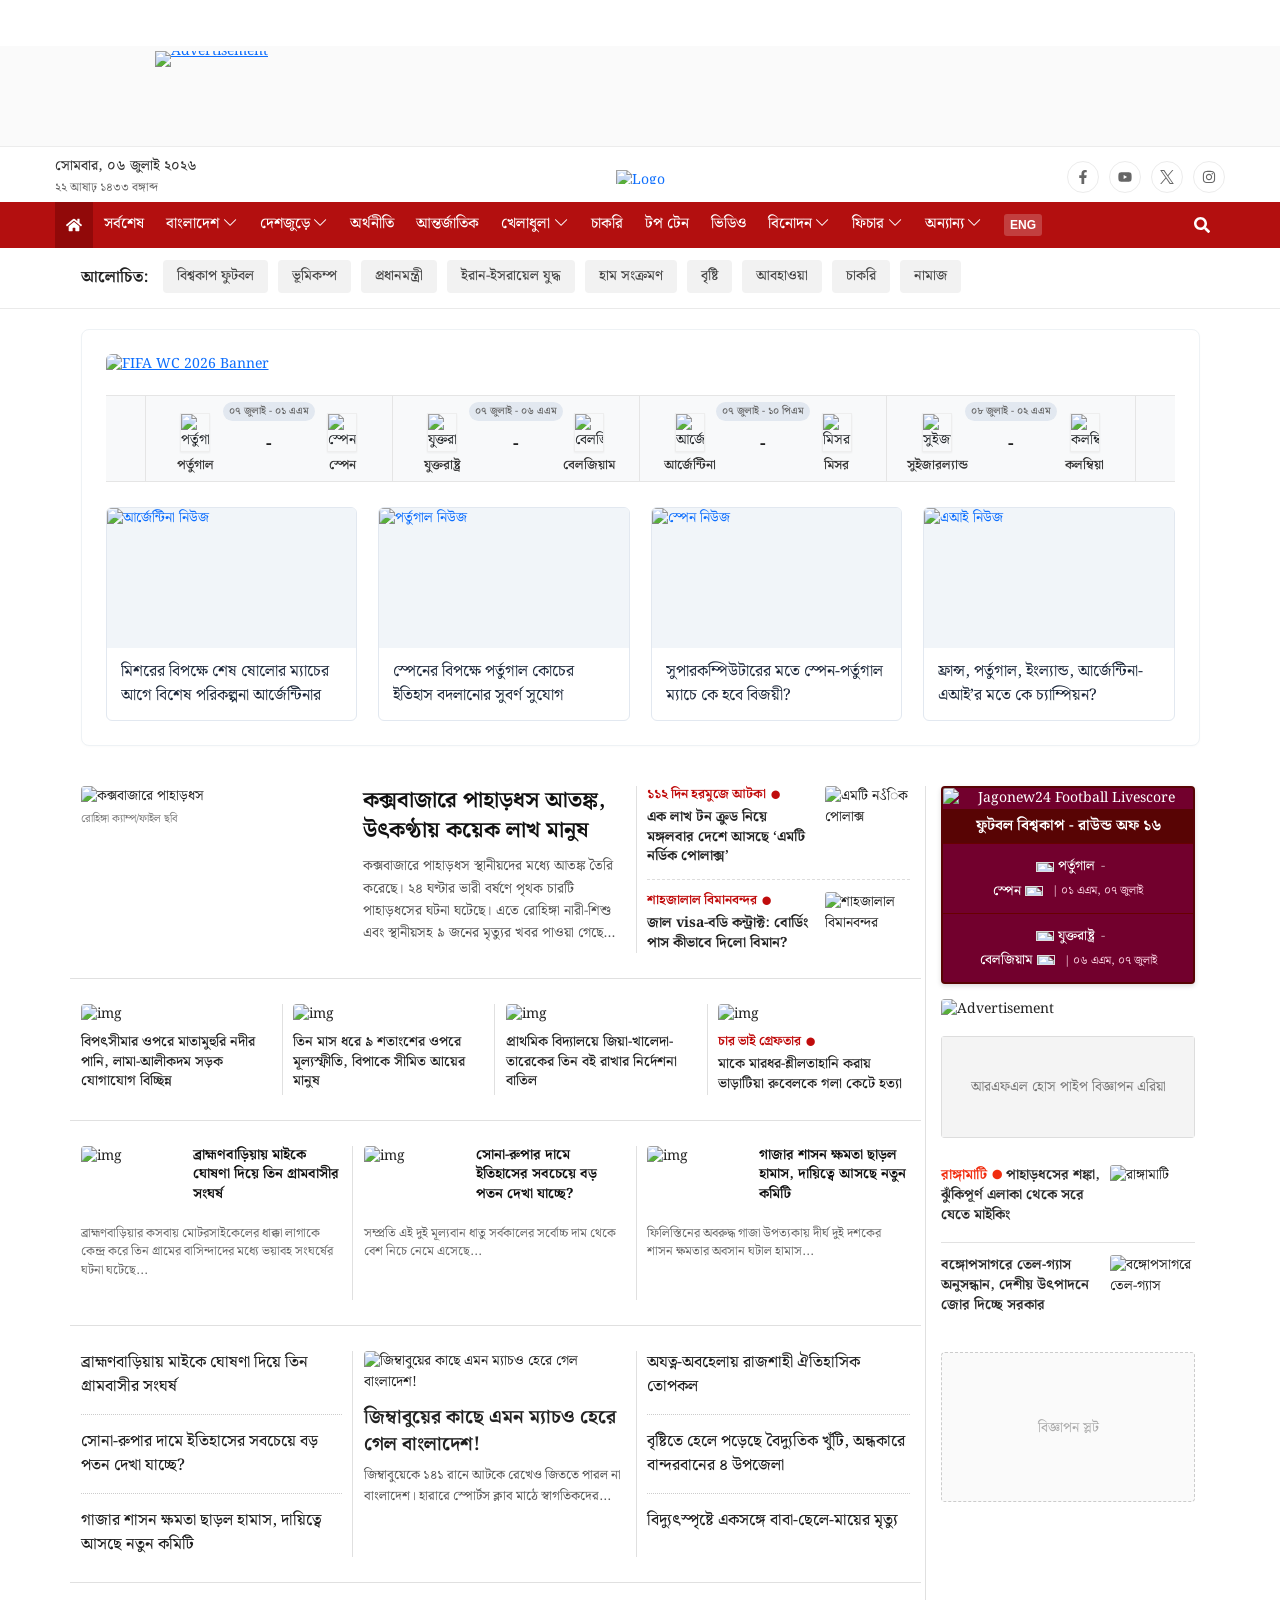
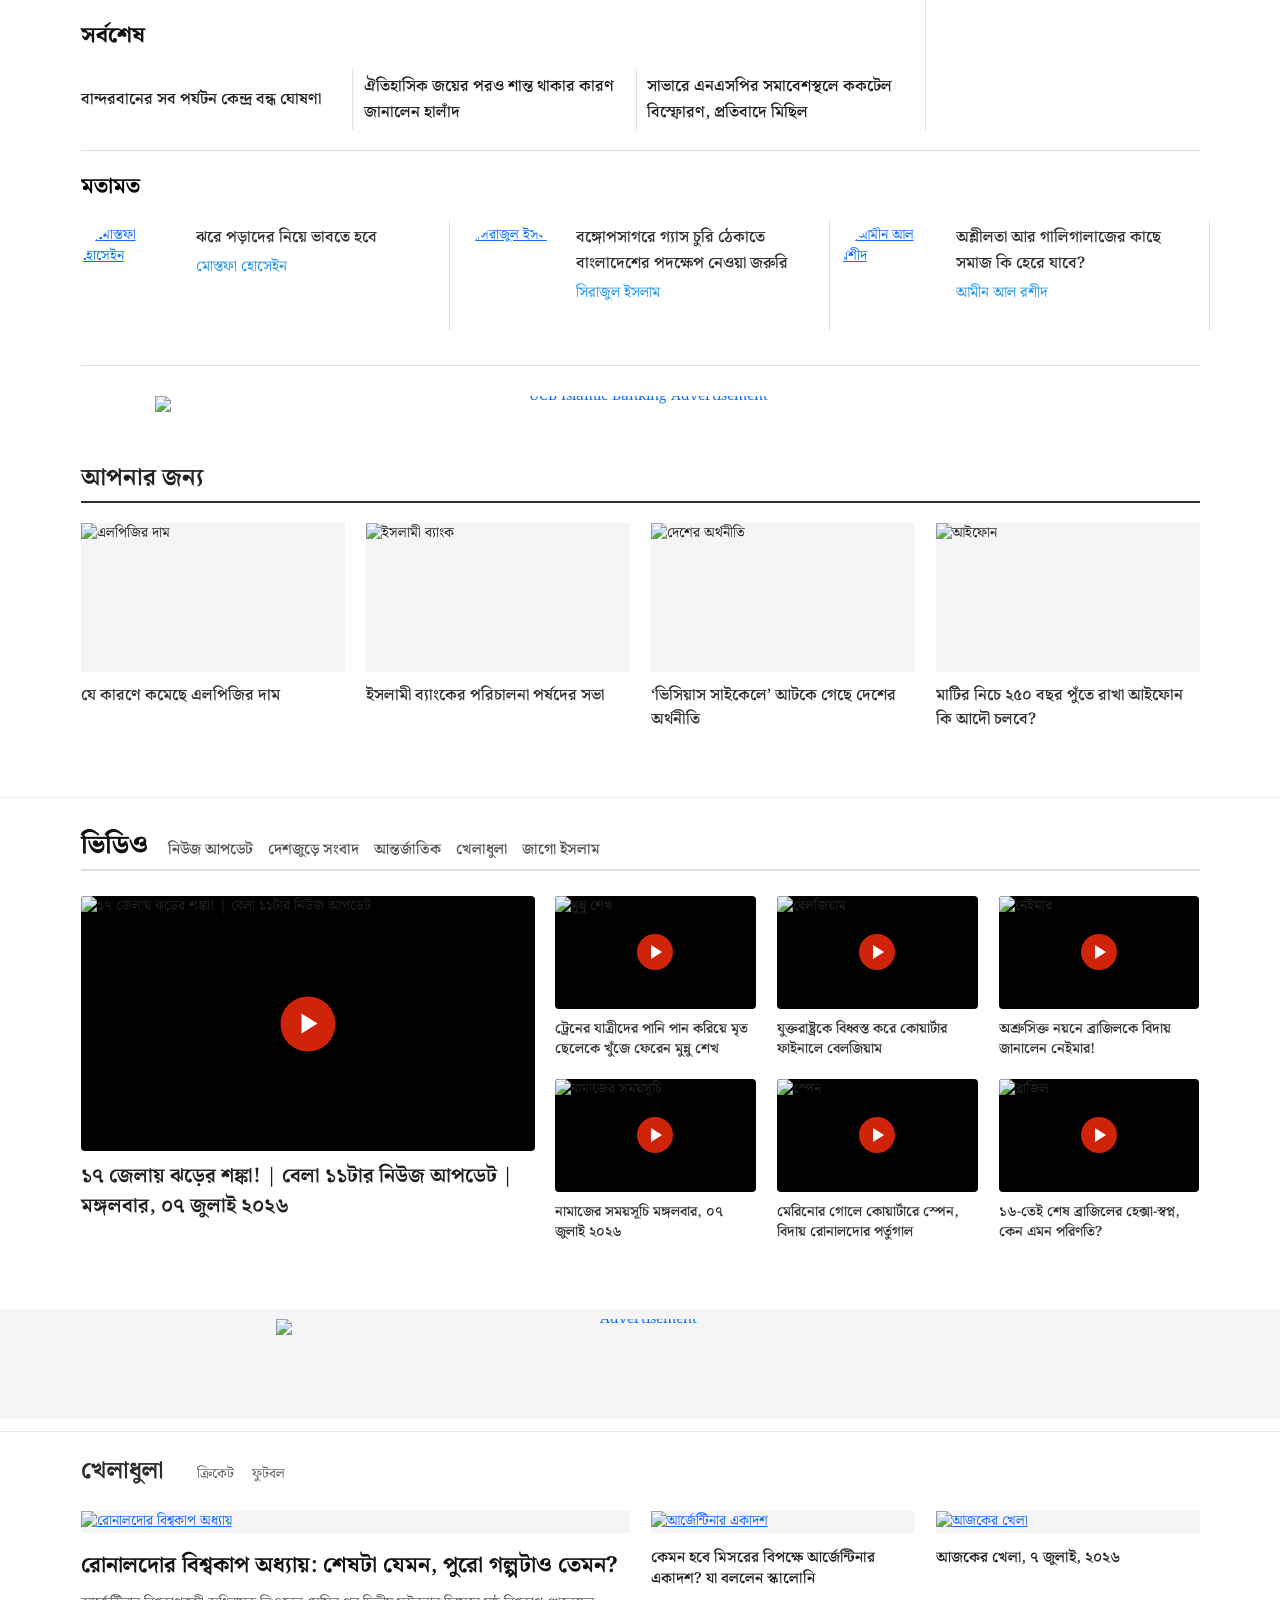
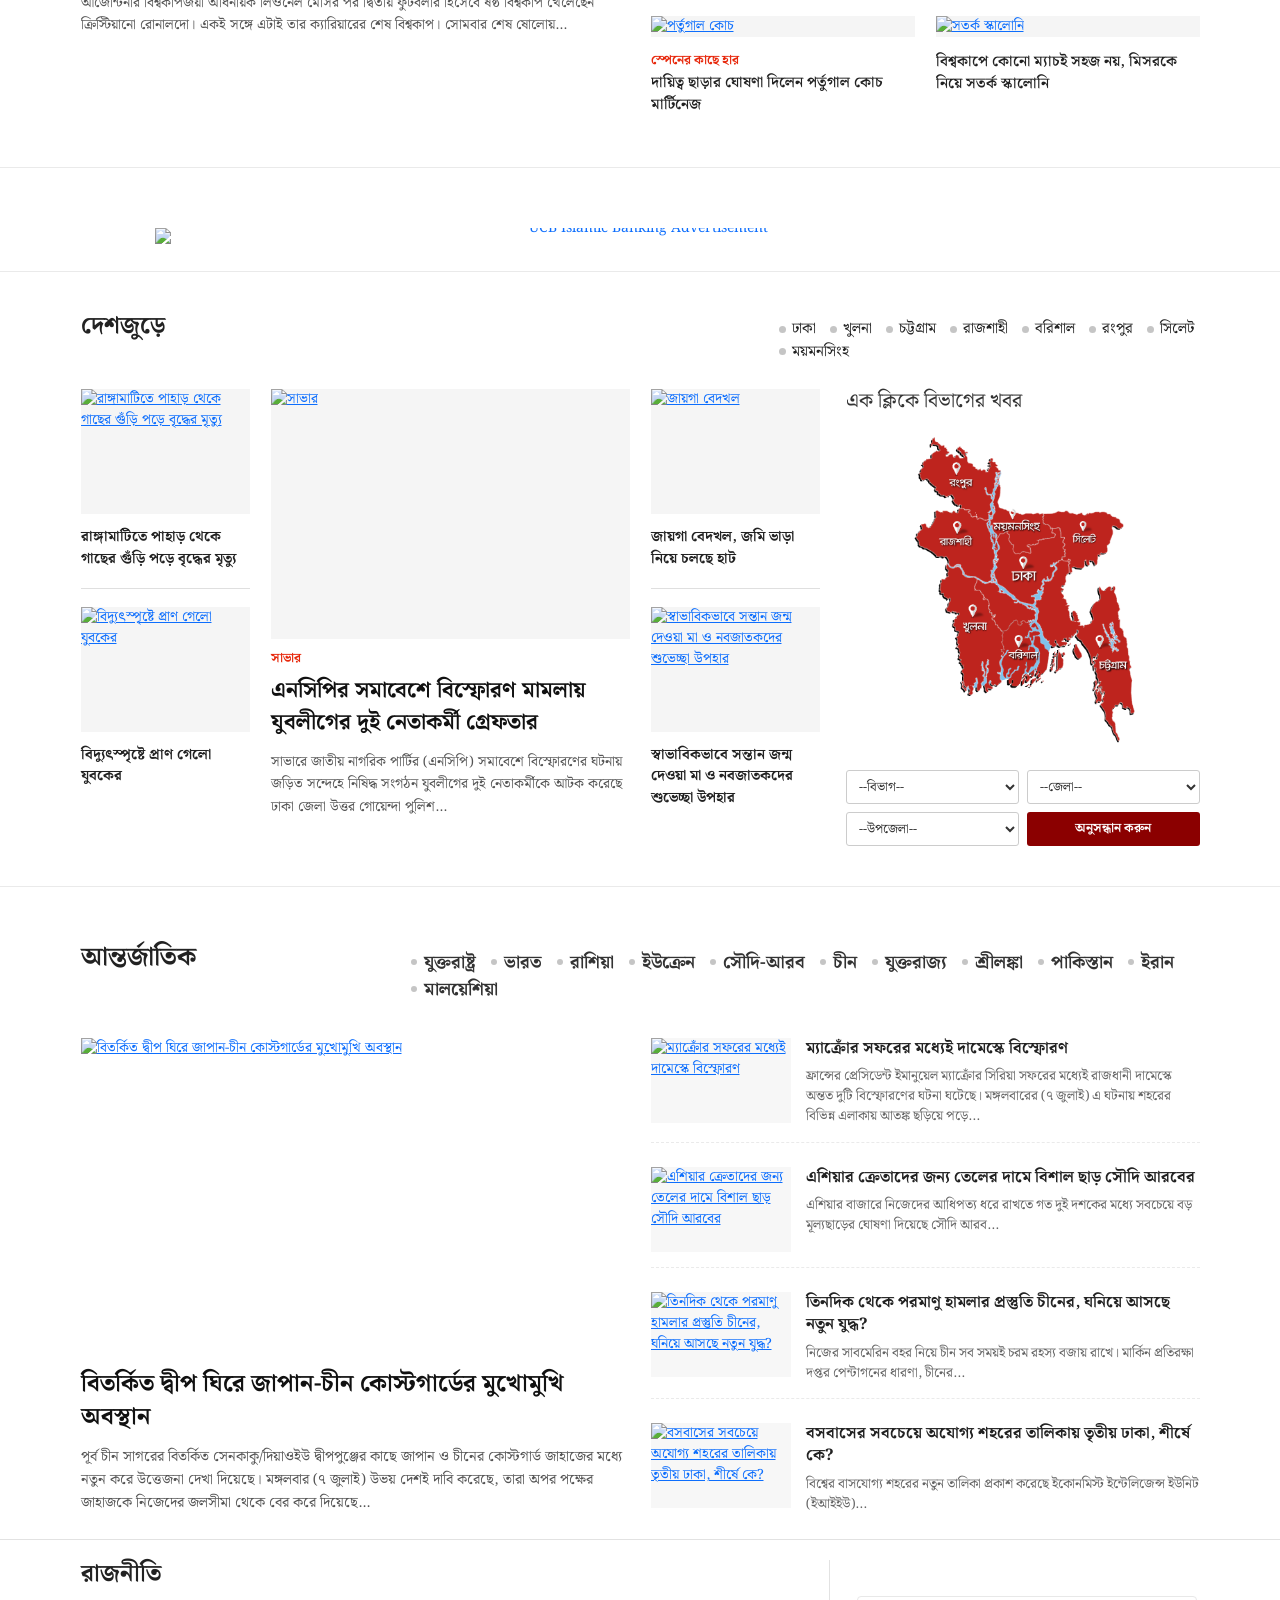
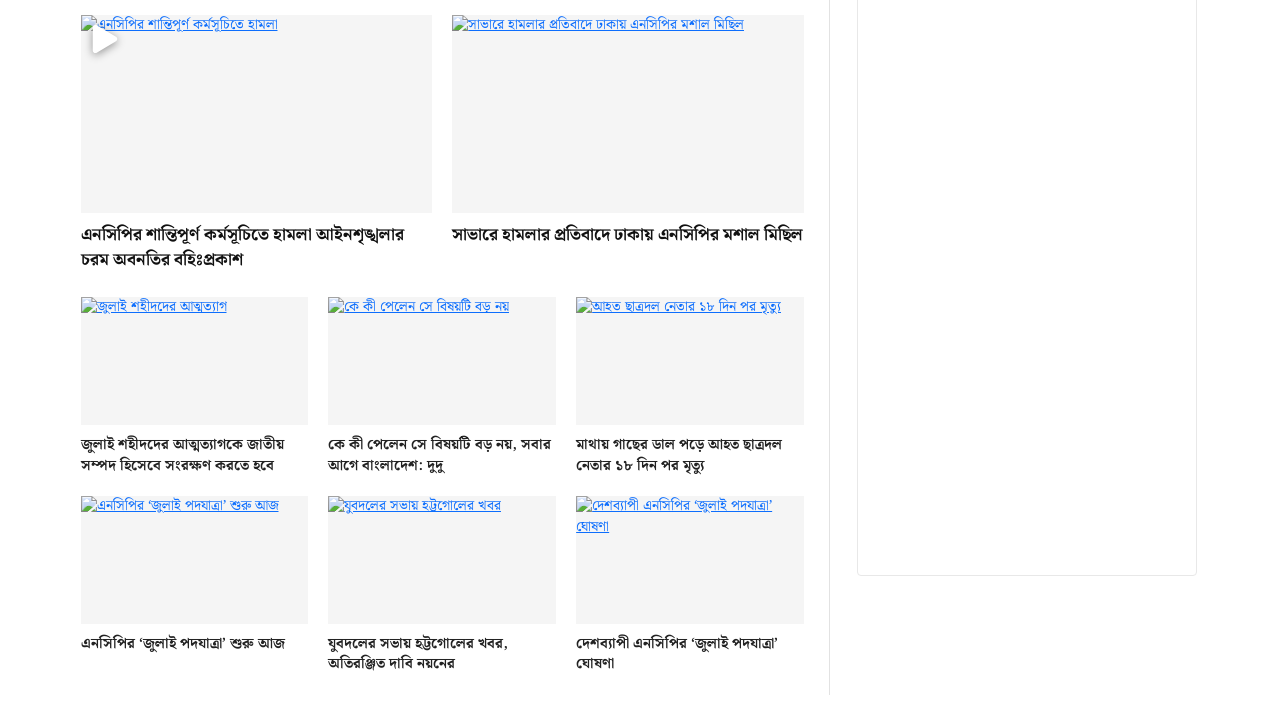
==== commit 46596533: "Added দেশজুড়ে, International, Politics Section Added দেশজুড়ে Section, International Section, Polit" ====
--- a/index.html
+++ b/index.html
@@ -957,7 +957,7 @@
     </div>
 
     <!-- =========================================================================
-     FOR YOU SECTION STYLES (আপনার জন্য)
+     FOR YOU SECTION  (আপনার জন্য)
      ========================================================================= -->
     <section class="nforyou">
         <div class="container">
@@ -1029,7 +1029,7 @@
     </section>
 
     <!-- =========================================================================
-     VIDEO SECTION STYLES (ভিডিও)
+     VIDEO SECTION  (ভিডিও)
      ========================================================================= -->
 
     <section class="new-videosection">
@@ -1170,7 +1170,7 @@
     </section>
 
     <!-- =========================================================================
-     SPORTS TOP ADVERTISEMENT STYLES
+     SPORTS TOP ADVERTISEMENT 
      ========================================================================= -->
     <div class="sports-top-adbox">
         <div class="ad-responsive-container">
@@ -1182,7 +1182,7 @@
     </div>
 
     <!-- =========================================================================
-     SPORTS SECTION SYSTEM STYLES
+     SPORTS SECTION SYSTEM 
      ========================================================================= -->
 
     <section class="sports-content-section">
@@ -1307,19 +1307,471 @@
     <!-- =========================================================================
      SPORTS Bottom ADVERTISEMENT STYLES
      ========================================================================= -->
-    <div class="sports-top-adbox">
-        <div class="ad-responsive-container">
-            <a href="#" target="_blank" rel="noopener noreferrer" class="ad-banner-link">
-                <img src="https://tpc.googlesyndication.com/simgad/1295707510689241523" alt="Advertisement"
-                    class="ad-banner-image" width="728" height="90">
-            </a>
+    <div class="container ad-section-container">
+        <div class="row">
+            <div class="col-sm-12 text-center">
+
+                <div class="home-special-ad-wrapper">
+                    <a href="#" target="_blank" rel="noopener noreferrer" class="ad-banner-link">
+                        <!-- The exact image asset from your layout -->
+                        <img src="https://tpc.googlesyndication.com/simgad/12657996852162394933"
+                            alt="UCB Islamic Banking Advertisement" class="img-responsive responsive-ad-banner"
+                            loading="lazy">
+                    </a>
+                </div>
+
+            </div>
         </div>
     </div>
 
     <!-- =========================================================================
-     SPORTS SECTION SYSTEM STYLES
+     দেশজুড়ে Section
      ========================================================================= -->
 
+    <section class="country-content-section section-long">
+        <div class="container">
+
+            <div class="row">
+                <div class="col-xs-12">
+                    <div class="country-title-here">
+                        <h2><a href="#" class="main-title">দেশজুড়ে</a></h2>
+                        <span class="country-category">
+                            <a href="#">ঢাকা</a>
+                            <a href="#">খুলনা</a>
+                            <a href="#">চট্টগ্রাম</a>
+                            <a href="#">রাজশাহী</a>
+                            <a href="#">বরিশাল</a>
+                            <a href="#">রংপুর</a>
+                            <a href="#">সিলেট</a>
+                            <a href="#">ময়মনসিংহ</a>
+                        </span>
+                    </div>
+                </div>
+            </div>
+
+            <div class="row country-grid-wrapper rows-equal-height">
+
+                <div class="col-md-8 col-sm-12 country-news-cluster">
+                    <div class="row row-flex-divider">
+
+                        <div class="col-sm-3 col-xs-12 side-news-stack border-right-divider">
+                            <article class="country-mini-card">
+                                <div class="country-thum img-tall-container">
+                                    <a href="#"><img
+                                            src="https://cdn.jagonews24.com/media/imgAllNew/SM/2023March/rangamati-20260707151758.jpg"
+                                            class="img-responsive"
+                                            alt="রাঙ্গামাটিতে পাহাড় থেকে গাছের গুঁড়ি পড়ে বৃদ্ধের মৃত্যু"></a>
+                                </div>
+                                <h3 class="mini-title"><a href="#">রাঙ্গামাটিতে পাহাড় থেকে গাছের গুঁড়ি পড়ে বৃদ্ধের
+                                        মৃত্যু</a></h3>
+                            </article>
+
+                            <article class="country-mini-card card-top-separator">
+                                <div class="country-thum img-tall-container">
+                                    <a href="#"><img
+                                            src="https://cdn.jagonews24.com/media/imgAllNew/SM/2023March/rang-20260707150800.jpg"
+                                            class="img-responsive" alt="বিদ্যুৎস্পৃষ্টে প্রাণ গেলো যুবকের"></a>
+                                </div>
+                                <h3 class="mini-title"><a href="#">বিদ্যুৎস্পৃষ্টে প্রাণ গেলো যুবকের</a></h3>
+                            </article>
+                        </div>
+
+                        <div class="col-sm-6 col-xs-12 featured-news-center border-right-divider">
+                            <article class="country-featured-card">
+                                <div class="country-featured-thum img-featured-tall-container">
+                                    <a href="#"><img
+                                            src="https://cdn.jagonews24.com/media/imgAllNew/BG/2023March/savar-20260707151845.jpg"
+                                            class="img-responsive" alt="সাভার"></a>
+                                </div>
+                                <span class="featured-badge-red">সাভার</span>
+                                <h1 class="main-featured-title">
+                                    <a href="#">এনসিপির সমাবেশে বিস্ফোরণ মামলায় যুবলীগের দুই নেতাকর্মী গ্রেফতার</a>
+                                </h1>
+                                <p class="featured-excerpt">সাভারে জাতীয় নাগরিক পার্টির (এনসিপি) সমাবেশে বিস্ফোরণের
+                                    ঘটনায় জড়িত সন্দেহে নিষিদ্ধ সংগঠন যুবলীগের দুই নেতাকর্মীকে আটক করেছে ঢাকা জেলা উত্তর
+                                    গোয়েন্দা পুলিশ...</p>
+                            </article>
+                        </div>
+
+                        <div class="col-sm-3 col-xs-12 side-news-stack border-right-divider">
+                            <article class="country-mini-card">
+                                <div class="country-thum img-tall-container">
+                                    <a href="#"><img
+                                            src="https://cdn.jagonews24.com/media/imgAllNew/SM/2023March/lal-1-20260707150156.jpg"
+                                            class="img-responsive" alt="জায়গা বেদখল"></a>
+                                </div>
+                                <h3 class="mini-title"><a href="#">জায়গা বেদখল, জমি ভাড়া নিয়ে চলছে হাট</a></h3>
+                            </article>
+
+                            <article class="country-mini-card card-top-separator">
+                                <div class="country-thum img-tall-container">
+                                    <a href="#"><img
+                                            src="https://cdn.jagonews24.com/media/imgAllNew/SM/2023March/gazii-20260707145559.jpg"
+                                            class="img-responsive" alt="স্বাভাবিকভাবে সন্তান জন্ম দেওয়া মা ও নবজাতকদের
+                                        শুভেচ্ছা উপহার"></a>
+                                </div>
+                                <h3 class="mini-title"><a href="#">স্বাভাবিকভাবে সন্তান জন্ম দেওয়া মা ও নবজাতকদের
+                                        শুভেচ্ছা উপহার</a></h3>
+                            </article>
+                        </div>
+
+                    </div>
+                </div>
+
+                <div class="col-md-4 col-sm-12 country-widget-side">
+                    <div class="map-widget-wrapper">
+                        <h3 class="widget-heading">এক ক্লিকে বিভাগের খবর</h3>
+
+                        <div class="widget-map-box img-map-tall-container">
+                            <img src="bangladesh-map.png" class="img-responsive" alt="Bangladesh Map">
+                        </div>
+
+                        <form class="widget-search-form">
+                            <div class="form-row-split">
+                                <select name="division">
+                                    <option value="">--বিভাগ--</option>
+                                </select>
+                                <select name="district">
+                                    <option value="">--জেলা--</option>
+                                </select>
+                            </div>
+                            <div class="form-row-split">
+                                <select name="upazila">
+                                    <option value="">--উপজেলা--</option>
+                                </select>
+                                <button type="submit" class="widget-submit-btn">অনুসন্ধান করুন</button>
+                            </div>
+                        </form>
+                    </div>
+                </div>
+
+            </div>
+
+        </div>
+    </section>
+
+    <!-- =========================================================================
+     International Section
+     ========================================================================= -->
+
+    <section class="boxcontent-1lead4x2-section">
+        <div class="container">
+
+            <div class="row header-space">
+                <div class="col-xs-12">
+                    <div class="boxcontent-1lead4x2-title-wrapper">
+                        <div class="boxcontent-1lead4x2-title-here">
+                            <a href="https://www.jagonews24.com/international">
+                                <h2>আন্তর্জাতিক</h2>
+                            </a>
+                        </div>
+                        <div class="boxcontent-1lead4x2-country">
+                            <a href="https://www.jagonews24.com/topic/যুক্তরাষ্ট্র">যুক্তরাষ্ট্র</a>
+                            <a href="https://www.jagonews24.com/topic/ভারত">ভারত</a>
+                            <a href="https://www.jagonews24.com/topic/রাশিয়া">রাশিয়া</a>
+                            <a href="https://www.jagonews24.com/topic/ইউক্রেন">ইউক্রেন</a>
+                            <a href="https://www.jagonews24.com/topic/সৌদি-আরব">সৌদি-আরব</a>
+                            <a href="https://www.jagonews24.com/topic/চীন">চীন</a>
+                            <a href="https://www.jagonews24.com/topic/যুক্তরাজ্য">যুক্তরাজ্য</a>
+                            <a href="https://www.jagonews24.com/topic/শ্রীলঙ্কা">শ্রীলঙ্কা</a>
+                            <a href="https://www.jagonews24.com/topic/পাকিস্তান">পাকিস্তান</a>
+                            <a href="https://www.jagonews24.com/topic/ইরান">ইরান</a>
+                            <a href="https://www.jagonews24.com/topic/মালয়েশিয়া">মালয়েশিয়া</a>
+                        </div>
+                    </div>
+                </div>
+            </div>
+
+            <div class="row boxcontent-grid-flex">
+
+                <div class="col-md-6 col-sm-12">
+                    <div class="boxcontent-1lead4x2-lead-box">
+                        <div class="boxcontent-1lead4x2-lead-img-thum">
+                            <a href="https://www.jagonews24.com/international/news/1134974">
+                                <img class="img-responsive" loading="lazy"
+                                    src="https://cdn.jagonews24.com/media/imgAllNew/BG/2023March/afp-20240826-36en8bp-v1-highres-philippinesch-mraeytxeq4yco9e-20260707145740.jpg"
+                                    alt="বিতর্কিত দ্বীপ ঘিরে জাপান-চীন কোস্টগার্ডের মুখোমুখি অবস্থান">
+                            </a>
+                        </div>
+                        <div class="boxcontent-1lead4x2-lead-content">
+                            <a href="https://www.jagonews24.com/international/news/1134974">
+                                <h2>বিতর্কিত দ্বীপ ঘিরে জাপান-চীন কোস্টগার্ডের মুখোমুখি অবস্থান</h2>
+                            </a>
+                            <p>পূর্ব চীন সাগরের বিতর্কিত সেনকাকু/দিয়াওইউ দ্বীপপুঞ্জের কাছে জাপান ও চীনের কোস্টগার্ড
+                                জাহাজের মধ্যে নতুন করে উত্তেজনা দেখা দিয়েছে। মঙ্গলবার (৭ জুলাই) উভয় দেশই দাবি করেছে,
+                                তারা অপর পক্ষের জাহাজকে নিজেদের জলসীমা থেকে বের করে দিয়েছে...</p>
+                        </div>
+                    </div>
+                </div>
+
+                <div class="col-md-6 col-sm-12 side-list-wrapper">
+
+                    <div class="boxcontent-1lead4x2-list-box">
+                        <div class="boxcontent-1lead4x2-img-thum">
+                            <a href="https://www.jagonews24.com/international/news/1134967">
+                                <img class="img-responsive" loading="lazy"
+                                    src="https://cdn.jagonews24.com/media/imgAllNew/SM/2023March/syrai-mrae5llun6lngye-20260707143311.jpg"
+                                    alt="ম্যাক্রোঁর সফরের মধ্যেই দামেস্কে বিস্ফোরণ">
+                            </a>
+                        </div>
+                        <div class="boxcontent-1lead4x2-content-box">
+                            <a href="https://www.jagonews24.com/international/news/1134967">
+                                <h2>ম্যাক্রোঁর সফরের মধ্যেই দামেস্কে বিস্ফোরণ</h2>
+                            </a>
+                            <p>ফ্রান্সের প্রেসিডেন্ট ইমানুয়েল ম্যাক্রোঁর সিরিয়া সফরের মধ্যেই রাজধানী দামেস্কে অন্তত
+                                দুটি বিস্ফোরণের ঘটনা ঘটেছে। মঙ্গলবারের (৭ জুলাই) এ ঘটনায় শহরের বিভিন্ন এলাকায় আতঙ্ক
+                                ছড়িয়ে পড়ে...</p>
+                        </div>
+                    </div>
+
+                    <div class="boxcontent-1lead4x2-list-box">
+                        <div class="boxcontent-1lead4x2-img-thum">
+                            <a href="https://www.jagonews24.com/international/news/1134955">
+                                <img class="img-responsive" loading="lazy"
+                                    src="https://cdn.jagonews24.com/media/imgAllNew/SM/2023March/saudi-arabia-saudi-aramco-oil-facility-dammam-mrad449erwe6e5y-20260707140614.jpg"
+                                    alt="এশিয়ার ক্রেতাদের জন্য তেলের দামে বিশাল ছাড় সৌদি আরবের">
+                            </a>
+                        </div>
+                        <div class="boxcontent-1lead4x2-content-box">
+                            <a href="https://www.jagonews24.com/international/news/1134955">
+                                <h2>এশিয়ার ক্রেতাদের জন্য তেলের দামে বিশাল ছাড় সৌদি আরবের</h2>
+                            </a>
+                            <p>এশিয়ার বাজারে নিজেদের আধিপত্য ধরে রাখতে গত দুই দশকের মধ্যে সবচেয়ে বড় মূল্যছাড়ের ঘোষণা
+                                দিয়েছে সৌদি আরব...</p>
+                        </div>
+                    </div>
+
+                    <div class="boxcontent-1lead4x2-list-box">
+                        <div class="boxcontent-1lead4x2-img-thum">
+                            <a href="https://www.jagonews24.com/international/news/1134945">
+                                <img class="img-responsive" loading="lazy"
+                                    src="https://cdn.jagonews24.com/media/imgAllNew/SM/2023March/china-missile-mrac29zv6he3xns-20260707133809.jpg"
+                                    alt="তিনদিক থেকে পরমাণু হামলার প্রস্তুতি চীনের, ঘনিয়ে আসছে নতুন যুদ্ধ?">
+                            </a>
+                        </div>
+                        <div class="boxcontent-1lead4x2-content-box">
+                            <a href="https://www.jagonews24.com/international/news/1134945">
+                                <h2>তিনদিক থেকে পরমাণু হামলার প্রস্তুতি চীনের, ঘনিয়ে আসছে নতুন যুদ্ধ?</h2>
+                            </a>
+                            <p>নিজের সাবমেরিন বহর নিয়ে চীন সব সময়ই চরম রহস্য বজায় রাখে। মার্কিন প্রতিরক্ষা দপ্তর
+                                পেন্টাগনের ধারণা, চীনের...</p>
+                        </div>
+                    </div>
+
+                    <div class="boxcontent-1lead4x2-list-box">
+                        <div class="boxcontent-1lead4x2-img-thum">
+                            <a href="https://www.jagonews24.com/international/news/1134931">
+                                <img class="img-responsive" loading="lazy"
+                                    src="https://cdn.jagonews24.com/media/imgAllNew/SM/2023March/dhaka-1-mra9vdvjqswfb02-20260707124459.jpg"
+                                    alt="বসবাসের সবচেয়ে অযোগ্য শহরের তালিকায় তৃতীয় ঢাকা, শীর্ষে কে?">
+                            </a>
+                        </div>
+                        <div class="boxcontent-1lead4x2-content-box">
+                            <a href="https://www.jagonews24.com/international/news/1134931">
+                                <h2>বসবাসের সবচেয়ে অযোগ্য শহরের তালিকায় তৃতীয় ঢাকা, শীর্ষে কে?</h2>
+                            </a>
+                            <p>বিশ্বের বাসযোগ্য শহরের নতুন তালিকা প্রকাশ করেছে ইকোনমিস্ট ইন্টেলিজেন্স ইউনিট (ইআইইউ)...
+                            </p>
+                        </div>
+                    </div>
+
+                </div>
+            </div>
+        </div>
+    </section>
+
+    <!-- =========================================================================
+     START: Politics & Economy Section (politics-economy-section)
+     ========================================================================= -->
+    <section class="politics-economy-section">
+        <div class="container">
+            <div class="row display-flex-wrap">
+
+                <!-- Left Main Block: Politics News Grid -->
+                <div class="col-md-8 col-sm-12 main-content-col">
+
+                    <!-- Category Section Header -->
+                    <div class="singleBlock-3x2-title-here">
+                        <a href="https://www.jagonews24.com/politics">
+                            <h2>রাজনীতি</h2>
+                        </a>
+                    </div>
+
+                    <!-- News Grid Layout Container -->
+                    <div class="politics-grid-container">
+
+                        <!-- Top Lead News 1 (2-Column Grid Item) -->
+                        <div class="grid-item-lead">
+                            <div class="singleBlock-3x2-lead-content-box">
+                                <div class="singleBlock-3x2-lead-thum">
+                                    <a href="https://www.jagonews24.com/politics/news/1134890">
+                                        <img loading="lazy" class="img-responsive"
+                                            src="https://cdn.jagonews24.com/media/imgAllNew/BG/2023March/1-mr9g8yzacuvgszy-20260706224502-mra4wxdapj4ii20-20260707101545.jpg"
+                                            alt="এনসিপির শান্তিপূর্ণ কর্মসূচিতে হামলা">
+                                    </a>
+                                    <div class="audio-video-button">
+                                        <a href="https://www.jagonews24.com/politics/news/1134890"
+                                            class="videoplay-transp">
+                                            <svg aria-hidden="true" focusable="false" viewBox="0 0 448 512">
+                                                <path fill="currentColor"
+                                                    d="M424.4 214.7L72.4 6.6C43.8-10.3 0 6.1 0 47.9V464c0 37.5 40.7 60.1 72.4 41.3l352-208c31.4-18.5 31.5-64.1 0-82.6z">
+                                                </path>
+                                            </svg>
+                                        </a>
+                                    </div>
+                                </div>
+                                <div class="singleBlock-3x2-lead-content">
+                                    <a href="https://www.jagonews24.com/politics/news/1134890">
+                                        <h2>এনসিপির শান্তিপূর্ণ কর্মসূচিতে হামলা আইনশৃঙ্খলার চরম অবনতির বহিঃপ্রকাশ</h2>
+                                    </a>
+                                </div>
+                            </div>
+                        </div>
+
+                        <!-- Top Lead News 2 (2-Column Grid Item) -->
+                        <div class="grid-item-lead">
+                            <div class="singleBlock-3x2-lead-content-box">
+                                <div class="singleBlock-3x2-lead-thum">
+                                    <a href="https://www.jagonews24.com/politics/news/1134845">
+                                        <img loading="lazy" class="img-responsive"
+                                            src="https://cdn.jagonews24.com/media/imgAllNew/BG/2023March/1-mr9or8ibw8jee0o-20260707024312.jpg"
+                                            alt="সাভারে হামলার প্রতিবাদে ঢাকায় এনসিপির মশাল মিছিল">
+                                    </a>
+                                </div>
+                                <div class="singleBlock-3x2-lead-content">
+                                    <a href="https://www.jagonews24.com/politics/news/1134845">
+                                        <h2>সাভারে হামলার প্রতিবাদে ঢাকায় এনসিপির মশাল মিছিল</h2>
+                                    </a>
+                                </div>
+                            </div>
+                        </div>
+
+                        <!-- Grid News Item 3 (3-Column Grid Item) -->
+                        <div class="grid-item-sub">
+                            <div class="singleBlock-3x2-lead-content-box">
+                                <div class="singleBlock-3x2-lead-thum">
+                                    <a href="https://www.jagonews24.com/politics/news/1134802">
+                                        <img loading="lazy" class="img-responsive"
+                                            src="https://cdn.jagonews24.com/media/imgAllNew/SM/2023March/nazrul-mr9e7tcw9rvmnjl-20260706214705.jpg"
+                                            alt="জুলাই শহীদদের আত্মত্যাগ">
+                                    </a>
+                                </div>
+                                <div class="singleBlock-3x2-lead-content">
+                                    <a href="https://www.jagonews24.com/politics/news/1134802">
+                                        <h2>জুলাই শহীদদের আত্মত্যাগকে জাতীয় সম্পদ হিসেবে সংরক্ষণ করতে হবে</h2>
+                                    </a>
+                                </div>
+                            </div>
+                        </div>
+
+                        <!-- Grid News Item 4 (3-Column Grid Item) -->
+                        <div class="grid-item-sub">
+                            <div class="singleBlock-3x2-lead-content-box">
+                                <div class="singleBlock-3x2-lead-thum">
+                                    <a href="https://www.jagonews24.com/politics/news/1134708">
+                                        <img loading="lazy" class="img-responsive"
+                                            src="https://cdn.jagonews24.com/media/imgAllNew/SM/2023March/img-20260706-wa0020-20260706163413-mr93pjg1rqlp0js-20260706165510.jpg"
+                                            alt="কে কী পেলেন সে বিষয়টি বড় নয়">
+                                    </a>
+                                </div>
+                                <div class="singleBlock-3x2-lead-content">
+                                    <a href="https://www.jagonews24.com/politics/news/1134708">
+                                        <h2>কে কী পেলেন সে বিষয়টি বড় নয়, সবার আগে বাংলাদেশ: দুদু</h2>
+                                    </a>
+                                </div>
+                            </div>
+                        </div>
+
+                        <!-- Grid News Item 5 (3-Column Grid Item) -->
+                        <div class="grid-item-sub">
+                            <div class="singleBlock-3x2-lead-content-box">
+                                <div class="singleBlock-3x2-lead-thum">
+                                    <a href="https://www.jagonews24.com/politics/news/1134625">
+                                        <img loading="lazy" class="img-responsive"
+                                            src="https://cdn.jagonews24.com/media/imgAllNew/SM/2023March/saiful-islam-20260706130417-mr8vsn0jo9aze47-20260706131352.jpg"
+                                            alt="আহত ছাত্রদল নেতার ১৮ দিন পর মৃত্যু">
+                                    </a>
+                                </div>
+                                <div class="singleBlock-3x2-lead-content">
+                                    <a href="https://www.jagonews24.com/politics/news/1134625">
+                                        <h2>মাথায় গাছের ডাল পড়ে আহত ছাত্রদল নেতার ১৮ দিন পর মৃত্যু</h2>
+                                    </a>
+                                </div>
+                            </div>
+                        </div>
+
+                        <!-- Grid News Item 6 (3-Column Grid Item) -->
+                        <div class="grid-item-sub">
+                            <div class="singleBlock-3x2-lead-content-box">
+                                <div class="singleBlock-3x2-lead-thum">
+                                    <a href="https://www.jagonews24.com/politics/news/1134552">
+                                        <img loading="lazy" class="img-responsive"
+                                            src="https://cdn.jagonews24.com/media/imgAllNew/SM/2023March/1-mr839g4kf9k4zfn-20260706000822-mr8ncx5n1tdd3hn-20260706091925.jpg"
+                                            alt="এনসিপির ‌‘জুলাই পদযাত্রা’ শুরু আজ">
+                                    </a>
+                                </div>
+                                <div class="singleBlock-3x2-lead-content">
+                                    <a href="https://www.jagonews24.com/politics/news/1134552">
+                                        <h2>এনসিপির ‌‘জুলাই পদযাত্রা’ শুরু আজ</h2>
+                                    </a>
+                                </div>
+                            </div>
+                        </div>
+
+                        <!-- Grid News Item 7 (3-Column Grid Item) -->
+                        <div class="grid-item-sub">
+                            <div class="singleBlock-3x2-lead-content-box">
+                                <div class="singleBlock-3x2-lead-thum">
+                                    <a href="https://www.jagonews24.com/politics/news/1134504">
+                                        <img loading="lazy" class="img-responsive"
+                                            src="https://cdn.jagonews24.com/media/imgAllNew/SM/2023March/1-mr85tgtk5iko88a-20260706010600.jpg"
+                                            alt="যুবদলের সভায় হট্টগোলের খবর">
+                                    </a>
+                                </div>
+                                <div class="singleBlock-3x2-lead-content">
+                                    <a href="https://www.jagonews24.com/politics/news/1134504">
+                                        <h2>যুবদলের সভায় হট্টগোলের খবর, অতিরঞ্জিত দাবি নয়নের</h2>
+                                    </a>
+                                </div>
+                            </div>
+                        </div>
+
+                        <!-- Grid News Item 8 (3-Column Grid Item) -->
+                        <div class="grid-item-sub">
+                            <div class="singleBlock-3x2-lead-content-box">
+                                <div class="singleBlock-3x2-lead-thum">
+                                    <a href="https://www.jagonews24.com/politics/news/1134496">
+                                        <img loading="lazy" class="img-responsive"
+                                            src="https://cdn.jagonews24.com/media/imgAllNew/SM/2023March/1-mr839g4kf9k4zfn-20260706000822.jpg"
+                                            alt="দেশব্যাপী এনসিপির ‌‘জুলাই পদযাত্রা’ ঘোষণা">
+                                    </a>
+                                </div>
+                                <div class="singleBlock-3x2-lead-content">
+                                    <a href="https://www.jagonews24.com/politics/news/1134496">
+                                        <h2>দেশব্যাপী এনসিপির ‌‘জুলাই পদযাত্রা’ ঘোষণা</h2>
+                                    </a>
+                                </div>
+                            </div>
+                        </div>
+
+                    </div>
+                </div>
+
+                <!-- Right Sidebar Block: StrawPoll Opinion Block -->
+                <aside class="col-md-4 col-sm-12 sidebar-opinion-col">
+                    <div class="opinion-widget-wrapper">
+                        <div class="strawpoll-embed" id="strawpoll_kjn1DOJvLyQ">
+                            <iframe title="StrawPoll Embed" id="strawpoll_iframe_kjn1DOJvLyQ"
+                                src="https://strawpoll.com/embed/kjn1DOJvLyQ" allowfullscreen=""
+                                allowtransparency="">Loading...</iframe>
+                            <script defer src="https://cdn.strawpoll.com/dist/widgets.js" charset="utf-8"></script>
+                        </div>
+                    </div>
+                </aside>
+
+            </div>
+        </div>
+    </section>
 
     <script src="script.js"></script>
 </body>
--- a/style.css
+++ b/style.css
@@ -1,4 +1,5 @@
 @import url('https://fonts.googleapis.com/css2?family=Noto+Serif+Bengali:wght@100..900&display=swap');
+
 /* ================================================================= */
 /* GLOBAL LOGIC & DESIGN SYSTEM VARIABLES                            */
 /* ================================================================= */
@@ -231,7 +232,7 @@
 body {
   font-family: "Noto Serif Bengali", Arial, sans-serif !important;
   -webkit-font-smoothing: antialiased;
-   padding-top:46px;
+  padding-top: 46px;
 }
 
 /* ================================================================= */
@@ -954,92 +955,95 @@
    1. NEWS STREAM SECTION & STRUCTURE ARCHITECTURE
    ========================================================================= */
 .news_stream_section {
-    font-family: "Noto Serif Bengali", 'Helvetica Neue', Helvetica, Arial, sans-serif !important;
-    padding: 20px 0;
-    background-color: #ffffff;
+  font-family: "Noto Serif Bengali", 'Helvetica Neue', Helvetica, Arial, sans-serif !important;
+  padding: 20px 0;
+  background-color: #ffffff;
 }
 
 .news_stream_section a {
-    text-decoration: none !important;
-    color: #222222;
-    transition: color 0.2s ease;
+  text-decoration: none !important;
+  color: #222222;
+  transition: color 0.2s ease;
 }
 
 .news_stream_section a:hover h2,
 .news_stream_section a:hover h3 {
-    color: #1194FF;
+  color: #1194FF;
 }
 
 /* Master Grid Layout Wrappers */
 .main_content_stream {
-    box-sizing: border-box;
-    padding-right: 15px;
+  box-sizing: border-box;
+  padding-right: 15px;
 }
 
 .dynamic_right_sidebar {
-    box-sizing: border-box;
-    padding-left: 15px;
-    padding-right: 15px;
+  box-sizing: border-box;
+  padding-left: 15px;
+  padding-right: 15px;
 }
 
 /* Flexbox rows to safely handle multi-column scaling */
 .layout_row_item {
-    display: flex;
-    flex-wrap: wrap;
-    margin-bottom: 25px;
-    padding-bottom: 25px;
-    border-bottom: 1px solid #e0e0e0;
+  display: flex;
+  flex-wrap: wrap;
+  margin-bottom: 25px;
+  padding-bottom: 25px;
+  border-bottom: 1px solid #e0e0e0;
 }
 
 .layout_row_item.no_border,
 .layout_row_item:last-child {
-    border-bottom: none;
-    margin-bottom: 0;
-    padding-bottom: 0;
+  border-bottom: none;
+  margin-bottom: 0;
+  padding-bottom: 0;
 }
 
 /* Responsive Column Dividers */
 @media (min-width: 992px) {
-    .border_right_divider {
-        border-right: 1px solid #e0e0e0;
-    }
-}
+  .border_right_divider {
+    border-right: 1px solid #e0e0e0;
+  }
+}
+
 @media (max-width: 991px) {
-    .border_right_divider {
-        border-right: none;
-        border-bottom: 1px dashed #e0e0e0;
-        margin-bottom: 20px;
-        padding-bottom: 20px;
-    }
+  .border_right_divider {
+    border-right: none;
+    border-bottom: 1px dashed #e0e0e0;
+    margin-bottom: 20px;
+    padding-bottom: 20px;
+  }
 }
 
 /* Responsive Column Dividers */
 @media (min-width: 992px) {
-    .border_left_divider {
-        border-left: 1px solid #e0e0e0;
-    }
-}
+  .border_left_divider {
+    border-left: 1px solid #e0e0e0;
+  }
+}
+
 @media (max-width: 991px) {
-    .border_left_divider {
-        border-left: none;
-        border-bottom: 1px dashed #e0e0e0;
-        margin-bottom: 20px;
-        padding-bottom: 20px;
-    }
+  .border_left_divider {
+    border-left: none;
+    border-bottom: 1px dashed #e0e0e0;
+    margin-bottom: 20px;
+    padding-bottom: 20px;
+  }
 }
 
 /* Red Bullet Accent Badges */
 .red_bullet_title {
-    display: block;
-    font-size: 13px;
-    color: #c00c0c;
-    font-weight: bold;
-    margin-bottom: 4px;
-}
+  display: block;
+  font-size: 13px;
+  color: #c00c0c;
+  font-weight: bold;
+  margin-bottom: 4px;
+}
+
 .bullet_dot {
-    font-size: 8px;
-    vertical-align: middle;
-    margin-left: 2px;
+  font-size: 8px;
+  vertical-align: middle;
+  margin-left: 2px;
 }
 
 /* =========================================================================
@@ -1047,188 +1051,239 @@
    ========================================================================= */
 
 /* Main Lead Big Block Card */
-.main_lead_card { display: block; }
-.main_lead_image_wrap { position: relative; }
+.main_lead_card {
+  display: block;
+}
+
+.main_lead_image_wrap {
+  position: relative;
+}
+
 .main_lead_image_wrap img {
-    width: 100%;
-    height: auto;
-    border-radius: 4px;
-}
+  width: 100%;
+  height: auto;
+  border-radius: 4px;
+}
+
 .img_caption {
-    font-size: 11px;
-    color: #777;
-    margin-top: 4px;
-    display: block;
-}
+  font-size: 11px;
+  color: #777;
+  margin-top: 4px;
+  display: block;
+}
+
 .main_lead_text_box h1 {
-    font-size: 22px;
-    font-weight: 700;
-    line-height: 1.35;
-    margin: 10px 0;
-    color: #111;
-}
+  font-size: 22px;
+  font-weight: 700;
+  line-height: 1.35;
+  margin: 10px 0;
+  color: #111;
+}
+
 .main_lead_text_box p {
-    font-size: 14px;
-    color: #555;
-    line-height: 1.6;
-    margin: 0;
-}
+  font-size: 14px;
+  color: #555;
+  line-height: 1.6;
+  margin: 0;
+}
+
 @media (min-width: 768px) {
-    .main_lead_text_box h1 { margin-top: 0; }
+  .main_lead_text_box h1 {
+    margin-top: 0;
+  }
 }
 
 /* Row 1 Side Stacked Thumb List */
 .side_stacked_story_card {
-    padding-bottom: 12px;
-    margin-bottom: 12px;
-    border-bottom: 1px dashed #ddd;
-    width: 100%;
-}
+  padding-bottom: 12px;
+  margin-bottom: 12px;
+  border-bottom: 1px dashed #ddd;
+  width: 100%;
+}
+
 .side_stacked_story_card:last-child {
-    border-bottom: none;
-    margin-bottom: 0;
-    padding-bottom: 0;
-}
-.side_stacked_story_card > a {
-    display: flex !important;
-    justify-content: space-between;
-    align-items: flex-start;
-    width: 100%;
-}
+  border-bottom: none;
+  margin-bottom: 0;
+  padding-bottom: 0;
+}
+
+.side_stacked_story_card>a {
+  display: flex !important;
+  justify-content: space-between;
+  align-items: flex-start;
+  width: 100%;
+}
+
 .side_stacked_thumb {
-    width: 85px;
-    min-width: 85px;
-    height: 60px;
-    margin-left: 12px;
-    order: 2;
-    border-radius: 3px;
-    overflow: hidden;
-}
+  width: 85px;
+  min-width: 85px;
+  height: 60px;
+  margin-left: 12px;
+  order: 2;
+  border-radius: 3px;
+  overflow: hidden;
+}
+
 .side_stacked_thumb img {
-    width: 100%;
-    height: 100%;
-    object-fit: cover;
-}
+  width: 100%;
+  height: 100%;
+  object-fit: cover;
+}
+
 .side_stacked_content {
-    order: 1;
-    flex-grow: 1;
-}
+  order: 1;
+  flex-grow: 1;
+}
+
 .side_stacked_content h3 {
-    font-size: 14px;
-    font-weight: 700;
-    line-height: 1.4;
-    margin: 0;
-    color: #222;
+  font-size: 14px;
+  font-weight: 700;
+  line-height: 1.4;
+  margin: 0;
+  color: #222;
 }
 
 /* Row 2: Basic Grid Blocks */
-.grid_block_card { display: block; }
+.grid_block_card {
+  display: block;
+}
+
 .grid_block_thumb img {
-    width: 100%;
-    height: 120px;
-    object-fit: cover;
-    border-radius: 4px;
-    margin-bottom: 8px;
-}
+  width: 100%;
+  height: 120px;
+  object-fit: cover;
+  border-radius: 4px;
+  margin-bottom: 8px;
+}
+
 .grid_block_content h3 {
-    font-size: 14px;
-    font-weight: 550;
-    line-height: 1.4;
-    margin: 0;
-}
+  font-size: 14px;
+  font-weight: 550;
+  line-height: 1.4;
+  margin: 0;
+}
+
 @media (max-width: 767px) {
-    .grid_block_card { margin-bottom: 15px; }
+  .grid_block_card {
+    margin-bottom: 15px;
+  }
 }
 
 /* Row 3: Horizontal Card Structure [FIXED] */
 .horizontal_thumb_card {
-    margin-bottom: 20px;
-    width: 100%;
-}
+  margin-bottom: 20px;
+  width: 100%;
+}
+
 .thumb_card_link {
-    display: flex !important;
-    flex-direction: column; /* Stacks header row and excerpt vertically */
-    width: 100%;
-}
+  display: flex !important;
+  flex-direction: column;
+  /* Stacks header row and excerpt vertically */
+  width: 100%;
+}
+
 .horiz_thumb_header {
-    display: flex;
-    flex-direction: row; /* Keeps image and text side-by-side */
-    align-items: flex-start;
-    width: 100%;
-    margin-bottom: 8px; /* Space between the header and the description beneath it */
-}
+  display: flex;
+  flex-direction: row;
+  /* Keeps image and text side-by-side */
+  align-items: flex-start;
+  width: 100%;
+  margin-bottom: 8px;
+  /* Space between the header and the description beneath it */
+}
+
 .horiz_thumb_image {
-    width: 100px;
-    min-width: 100px;
-    height: 70px;
-    margin-right: 12px;
-    border-radius: 4px;
-    overflow: hidden;
-}
+  width: 100px;
+  min-width: 100px;
+  height: 70px;
+  margin-right: 12px;
+  border-radius: 4px;
+  overflow: hidden;
+}
+
 .horiz_thumb_image img {
-    width: 100%;
-    height: 100%;
-    object-fit: cover;
-}
+  width: 100%;
+  height: 100%;
+  object-fit: cover;
+}
+
 .horiz_thumb_content {
-    flex: 1;
-}
+  flex: 1;
+}
+
 .horiz_thumb_content h3 {
-    font-size: 14px;
-    font-weight: 700;
-    line-height: 1.4;
-    margin: 0;
-    color: #111111;
-}
-.thumb_card_link:hover h3 { color: #007454; }
+  font-size: 14px;
+  font-weight: 700;
+  line-height: 1.4;
+  margin: 0;
+  color: #111111;
+}
+
+.thumb_card_link:hover h3 {
+  color: #007454;
+}
+
 .horiz_thumb_excerpt {
-    font-size: 12.5px;
-    color: #666666;
-    line-height: 1.5;
-    margin: 0;
-    width: 100%; /* Spans full width under the image */
+  font-size: 12.5px;
+  color: #666666;
+  line-height: 1.5;
+  margin: 0;
+  width: 100%;
+  /* Spans full width under the image */
 }
 
 /* Row 4: Custom Center Features & Text Streams */
 .text_news_list {
-    display: flex;
-    flex-direction: column;
-    height: 100%;
-}
+  display: flex;
+  flex-direction: column;
+  height: 100%;
+}
+
 .text_news_item {
-    padding: 15px 0;
-    border-bottom: 1px dotted #cccccc;
-}
-.text_news_item:first-child { padding-top: 0; }
-.text_news_item:last-child { border-bottom: none; padding-bottom: 0; }
+  padding: 15px 0;
+  border-bottom: 1px dotted #cccccc;
+}
+
+.text_news_item:first-child {
+  padding-top: 0;
+}
+
+.text_news_item:last-child {
+  border-bottom: none;
+  padding-bottom: 0;
+}
+
 .text_news_item h3 {
-    font-size: 16px;
-    font-weight: 500;
-    line-height: 1.5;
-    margin: 0;
+  font-size: 16px;
+  font-weight: 500;
+  line-height: 1.5;
+  margin: 0;
 }
 
 .center_feature_card {
-    display: flex;
-    flex-direction: column;
-}
+  display: flex;
+  flex-direction: column;
+}
+
 .feature_img_wrap img {
-    width: 100%;
-    height: auto;
-    object-fit: cover;
-    border-radius: 4px;
-}
+  width: 100%;
+  height: auto;
+  object-fit: cover;
+  border-radius: 4px;
+}
+
 .feature_content h2 {
-    font-size: 19px;
-    font-weight: 700;
-    line-height: 1.4;
-    margin: 12px 0 8px 0;
-}
+  font-size: 19px;
+  font-weight: 700;
+  line-height: 1.4;
+  margin: 12px 0 8px 0;
+}
+
 .feature_content p {
-    font-size: 13px;
-    color: #555555;
-    line-height: 1.6;
-    margin: 0;
+  font-size: 13px;
+  color: #555555;
+  line-height: 1.6;
+  margin: 0;
 }
 
 /* Row 5: Latest News Section Footer Block */
@@ -1276,128 +1331,185 @@
    3. RIGHT SIDEBAR MODULES & AD STATIONS
    ========================================================================= */
 .sidebar_widget_box {
-    width: 100%;
-    max-width: 300px;
-    margin: 0 auto 15px auto;
+  width: 100%;
+  max-width: 300px;
+  margin: 0 auto 15px auto;
 }
 
 .match_score_widget {
-    width: 100%;
-    border: 2px solid #580404;
-    border-radius: 4px;
-    background-color: #72002d;
-    color: #ffffff;
-    box-shadow: 0px 2px 5px rgba(0, 0, 0, 0.15);
-    overflow: hidden;
-    text-align: center;
-}
+  width: 100%;
+  border: 2px solid #580404;
+  border-radius: 4px;
+  background-color: #72002d;
+  color: #ffffff;
+  box-shadow: 0px 2px 5px rgba(0, 0, 0, 0.15);
+  overflow: hidden;
+  text-align: center;
+}
+
 .scorecard_banner {
-    width: 100%;
-    height: auto;
-    display: block;
-}
+  width: 100%;
+  height: auto;
+  display: block;
+}
+
 .scorecard_header_title {
-    background-color: #580404;
-    font-size: 15px;
-    font-weight: bold;
-    padding: 6px 5px;
-    border-bottom: 1px solid #680000;
-}
+  background-color: #580404;
+  font-size: 15px;
+  font-weight: bold;
+  padding: 6px 5px;
+  border-bottom: 1px solid #680000;
+}
+
 .scorecard_row_link {
-    color: #ffffff !important;
-    display: block;
-}
+  color: #ffffff !important;
+  display: block;
+}
+
 .scorecard_match_row {
-    padding: 10px 8px;
-    border-bottom: 1px solid #680000;
-    display: flex;
-    justify-content: center;
-    align-items: center;
-    flex-wrap: wrap;
-    transition: background-color 0.2s ease;
-}
-.scorecard_row_link:last-child .scorecard_match_row { border-bottom: none; }
-.scorecard_row_link:hover .scorecard_match_row { background-color: #5b0024; }
+  padding: 10px 8px;
+  border-bottom: 1px solid #680000;
+  display: flex;
+  justify-content: center;
+  align-items: center;
+  flex-wrap: wrap;
+  transition: background-color 0.2s ease;
+}
+
+.scorecard_row_link:last-child .scorecard_match_row {
+  border-bottom: none;
+}
+
+.scorecard_row_link:hover .scorecard_match_row {
+  background-color: #5b0024;
+}
+
 .scorecard_team_side {
-    display: inline-flex;
-    align-items: center;
-    font-size: 13.5px;
-    margin: 2px 4px;
-}
+  display: inline-flex;
+  align-items: center;
+  font-size: 13.5px;
+  margin: 2px 4px;
+}
+
 .flag_icon {
-    border: 0.5px solid #dddddd;
-    margin: 0 4px;
-    vertical-align: middle;
-    object-fit: cover;
-}
-.team_label { font-weight: 500; }
-.vs_divider { margin-left: 6px; color: #cca3b3; }
-.match_time_stamp { font-size: 11.5px; color: #ffd6e6; margin-left: 5px; }
+  border: 0.5px solid #dddddd;
+  margin: 0 4px;
+  vertical-align: middle;
+  object-fit: cover;
+}
+
+.team_label {
+  font-weight: 500;
+}
+
+.vs_divider {
+  margin-left: 6px;
+  color: #cca3b3;
+}
+
+.match_time_stamp {
+  font-size: 11.5px;
+  color: #ffd6e6;
+  margin-left: 5px;
+}
 
 /* Ads Layout Packages */
 .sidebar_ad_wrapper {
-    width: 100%;
-    max-width: 300px;
-    margin: 0 auto 15px auto;
-    overflow: hidden;
-}
-.inline_strip_margin { margin-top: 15px; }
+  width: 100%;
+  max-width: 300px;
+  margin: 0 auto 15px auto;
+  overflow: hidden;
+}
+
+.inline_strip_margin {
+  margin-top: 15px;
+}
+
 .ad_banner_container {
-    width: 100%;
-    position: relative;
-    border-radius: 4px;
-    overflow: hidden;
-}
+  width: 100%;
+  position: relative;
+  border-radius: 4px;
+  overflow: hidden;
+}
+
 .mock_ad_graphic {
-    max-width: 100%;
-    box-sizing: border-box;
+  max-width: 100%;
+  box-sizing: border-box;
 }
 
 /* Aligned Mini News Stream Widget */
 .sidebar_latest_news_stream {
-    width: 100%;
-    max-width: 300px;
-    margin: 15px auto;
-}
+  width: 100%;
+  max-width: 300px;
+  margin: 15px auto;
+}
+
 .sidebar_latest_news_card {
-    display: block;
-    padding: 12px 0;
-    border-bottom: 1px solid #e1e1e1;
-}
-.sidebar_latest_news_card:last-child { border-bottom: none; }
+  display: block;
+  padding: 12px 0;
+  border-bottom: 1px solid #e1e1e1;
+}
+
+.sidebar_latest_news_card:last-child {
+  border-bottom: none;
+}
+
 .sidebar_latest_news_card a {
-    color: #222222 !important;
-    display: flex;
-    justify-content: space-between;
-    align-items: flex-start;
-}
+  color: #222222 !important;
+  display: flex;
+  justify-content: space-between;
+  align-items: flex-start;
+}
+
 .sidebar_news_card_media {
-    width: 85px;
-    height: 65px;
-    min-width: 85px;
-    margin-left: 10px;
-    border-radius: 3px;
-    overflow: hidden;
-    order: 2;
-}
+  width: 85px;
+  height: 65px;
+  min-width: 85px;
+  margin-left: 10px;
+  border-radius: 3px;
+  overflow: hidden;
+  order: 2;
+}
+
 .sidebar_news_card_media img {
-    width: 100%;
-    height: 100%;
-    object-fit: cover;
-}
-.sidebar_news_card_info { order: 1; flex-grow: 1; }
+  width: 100%;
+  height: 100%;
+  object-fit: cover;
+}
+
+.sidebar_news_card_info {
+  order: 1;
+  flex-grow: 1;
+}
+
 .sidebar_news_card_info h3 {
-    font-size: 14px;
-    font-weight: bold;
-    line-height: 1.45;
-    margin: 0;
-    color: #2b2b2b;
-    text-align: left;
-}
-.sidebar_latest_news_card a:hover .sidebar_news_card_info h3 { color: #1194FF; }
-.card_accent_tag { color: #f12d0f; font-weight: bold; display: inline-block; }
-.accent_dot { font-size: 9px; margin-left: 1px; vertical-align: middle; }
-.slot_footer_ad { margin-top: 20px; }
+  font-size: 14px;
+  font-weight: bold;
+  line-height: 1.45;
+  margin: 0;
+  color: #2b2b2b;
+  text-align: left;
+}
+
+.sidebar_latest_news_card a:hover .sidebar_news_card_info h3 {
+  color: #1194FF;
+}
+
+.card_accent_tag {
+  color: #f12d0f;
+  font-weight: bold;
+  display: inline-block;
+}
+
+.accent_dot {
+  font-size: 9px;
+  margin-left: 1px;
+  vertical-align: middle;
+}
+
+.slot_footer_ad {
+  margin-top: 20px;
+}
 
 
 
@@ -1406,107 +1518,108 @@
    ========================================================================= */
 
 .opinion-section-area {
-    padding-top: 20px;
-    padding-bottom: 35px;
-    border-top: 1px solid #ddd;
-    border-bottom: 1px solid #ddd;
+  padding-top: 20px;
+  padding-bottom: 35px;
+  border-top: 1px solid #ddd;
+  border-bottom: 1px solid #ddd;
 }
 
 .opinion-title {
-    position: relative;
-    overflow: hidden;
-    font-size: 16px;
-    padding: 0 0 15px;
-    line-height: 32px;
-    color: #000000;
-    margin: 0;
+  position: relative;
+  overflow: hidden;
+  font-size: 16px;
+  padding: 0 0 15px;
+  line-height: 32px;
+  color: #000000;
+  margin: 0;
 }
 
 .opinion-title a {
-    background: transparent;
-    color: #000000;
-    padding-right: 15px;
-    text-decoration: none;
-    font-size: 22px;
-    font-weight: 700;
+  background: transparent;
+  color: #000000;
+  padding-right: 15px;
+  text-decoration: none;
+  font-size: 22px;
+  font-weight: 700;
 }
 
 /* Structural Divider Columns */
 .border-right1 {
-    border-right: 1px solid #ddd;
+  border-right: 1px solid #ddd;
 }
 
 .border-right1:last-child {
-    border-right: none;
+  border-right: none;
 }
 
 /* Individual Content Box Layout */
 .opinion-content-box {
-    display: flex;
-    align-items: flex-start;
-    box-sizing: border-box;
-    padding: 5px 0;
+  display: flex;
+  align-items: flex-start;
+  box-sizing: border-box;
+  padding: 5px 0;
 }
 
 /* Avatar Containers & Zoom Effect */
 .opinion-avatar-wrap {
-    overflow: hidden;
-    border-radius: 50%;
-    width: 100px;
-    height: 100px;
-    min-width: 100px; /* Prevents compression in dense grid modes */
-    margin-right: 15px;
+  overflow: hidden;
+  border-radius: 50%;
+  width: 100px;
+  height: 100px;
+  min-width: 100px;
+  /* Prevents compression in dense grid modes */
+  margin-right: 15px;
 }
 
 .opinion-content-box img {
-    width: 100%;
-    height: 100%;
-    object-fit: cover;
-    transition: transform .3s ease-in-out;
+  width: 100%;
+  height: 100%;
+  object-fit: cover;
+  transition: transform .3s ease-in-out;
 }
 
 .opinion-content-box:hover img {
-    transform: scale(1.08);
+  transform: scale(1.08);
 }
 
 /* Text Box Layout */
 .opinion-body {
-    display: flex;
-    flex-direction: column;
-    justify-content: flex-start;
+  display: flex;
+  flex-direction: column;
+  justify-content: flex-start;
 }
 
 .opinion-body a {
-    text-decoration: none;
+  text-decoration: none;
 }
 
 .opinion-body .opinion-heading {
-    color: #333;
-    font-size: 16px;
-    margin-top: 0;
-    margin-bottom: 6px;
-    line-height: 26px;
-    font-weight: 600;
-    overflow: hidden;
-    text-overflow: ellipsis;
-    display: -webkit-box;
-    -webkit-line-clamp: 3;
-    line-clamp: 3;
-    -webkit-box-orient: vertical;
+  color: #333;
+  font-size: 16px;
+  margin-top: 0;
+  margin-bottom: 6px;
+  line-height: 26px;
+  font-weight: 600;
+  overflow: hidden;
+  text-overflow: ellipsis;
+  display: -webkit-box;
+  -webkit-line-clamp: 3;
+  line-clamp: 3;
+  -webkit-box-orient: vertical;
 }
 
 .opinion-body .opinion-heading:hover {
-    color: #1194FF; 
+  color: #1194FF;
 }
 
 .opinion-author {
-    font-size: 15px;
-    color: #2196f3;
-    line-height: 20px;
+  font-size: 15px;
+  color: #2196f3;
+  line-height: 20px;
 }
 
 .opinion-author-link:hover .opinion-author {
-    text-decoration: underline;
+  text-decoration: underline;
 }
 
 /* =========================================================================
@@ -1514,28 +1627,29 @@
    ========================================================================= */
 
 @media only screen and (max-width: 767px) {
-    .border-right1 {
-        border-right: none; /* Strip out side borders for single column phones */
-    }
-    
-    .opinion-content-box {
-        margin-bottom: 20px;
-        padding-bottom: 20px;
-        border-bottom: 1px solid #eee;
-    }
-    
-    .border-right1:last-child .opinion-content-box {
-        margin-bottom: 0;
-        padding-bottom: 0;
-        border-bottom: none;
-    }
-    
-    .opinion-content-box .opinion-body .opinion-heading {
-        font-size: 17px;
-        line-height: 24px;
-        -webkit-line-clamp: 2;
-        line-clamp: 2;
-    }
+  .border-right1 {
+    border-right: none;
+    /* Strip out side borders for single column phones */
+  }
+
+  .opinion-content-box {
+    margin-bottom: 20px;
+    padding-bottom: 20px;
+    border-bottom: 1px solid #eee;
+  }
+
+  .border-right1:last-child .opinion-content-box {
+    margin-bottom: 0;
+    padding-bottom: 0;
+    border-bottom: none;
+  }
+
+  .opinion-content-box .opinion-body .opinion-heading {
+    font-size: 17px;
+    line-height: 24px;
+    -webkit-line-clamp: 2;
+    line-clamp: 2;
+  }
 }
 
 
@@ -1544,33 +1658,33 @@
    ========================================================================= */
 
 .ad-section-container {
-    padding-top: 20px;
-    padding-bottom: 20px;
+  padding-top: 20px;
+  padding-bottom: 20px;
 }
 
 /* Centered Flexible Banner Wrapper */
 .home-special-ad-wrapper {
-    display: inline-block;
-    width: 100%;
-    max-width: 970px;
-    margin: 0 auto;
-    text-align: center;
-    overflow: hidden;
+  display: inline-block;
+  width: 100%;
+  max-width: 970px;
+  margin: 0 auto;
+  text-align: center;
+  overflow: hidden;
 }
 
 .ad-banner-link {
-    display: block;
-    width: 100%;
+  display: block;
+  width: 100%;
 }
 
 /* Forces the exact ad image to scale proportionally down on mobile screens */
 .responsive-ad-banner {
-    display: block;
-    width: 100%;
-    height: auto;
-    max-width: 970px;
-    margin: 0 auto;
-    object-fit: contain;
+  display: block;
+  width: 100%;
+  height: auto;
+  max-width: 970px;
+  margin: 0 auto;
+  object-fit: contain;
 }
 
 /* =========================================================================
@@ -1578,24 +1692,24 @@
    ========================================================================= */
 
 @media (max-width: 1200px) {
-    .ad-section-container .col-sm-12 {
-        padding-right: 10px !important;
-        padding-left: 10px !important;
-    }
+  .ad-section-container .col-sm-12 {
+    padding-right: 10px !important;
+    padding-left: 10px !important;
+  }
 }
 
 @media (max-width: 991px) {
-    .ad-section-container {
-        padding-top: 15px;
-        padding-bottom: 15px;
-    }
+  .ad-section-container {
+    padding-top: 15px;
+    padding-bottom: 15px;
+  }
 }
 
 @media (max-width: 767px) {
-    .ad-section-container {
-        padding-top: 10px;
-        padding-bottom: 10px;
-    }
+  .ad-section-container {
+    padding-top: 10px;
+    padding-bottom: 10px;
+  }
 }
 
 
@@ -1604,82 +1718,84 @@
    ========================================================================= */
 
 section.nforyou {
-    padding-top: 25px;
-    padding-bottom: 45px;
-    border-bottom: 1px solid #eee;
-    box-sizing: border-box;
+  padding-top: 25px;
+  padding-bottom: 45px;
+  border-bottom: 1px solid #eee;
+  box-sizing: border-box;
 }
 
 /* Header Section Title Styles */
 section.nforyou .section-title {
-    margin-bottom: 20px;
-    border-bottom: 2px solid #333;
-    padding-bottom: 8px;
+  margin-bottom: 20px;
+  border-bottom: 2px solid #333;
+  padding-bottom: 8px;
 }
 
 section.nforyou .section-title h2 {
-    margin: 0;
-    font-size: 24px;
-    font-weight: 700;
+  margin: 0;
+  font-size: 24px;
+  font-weight: 700;
 }
 
 section.nforyou .section-title h2 a {
-    color: #222;
-    text-decoration: none;
+  color: #222;
+  text-decoration: none;
 }
 
 /* Base Post Card Elements Container */
 section.nforyou .persCont {
-    display: block;
-    text-decoration: none;
-    color: inherit;
-    margin-bottom: 20px;
+  display: block;
+  text-decoration: none;
+  color: inherit;
+  margin-bottom: 20px;
 }
 
 section.nforyou .content {
-    display: flex;
-    flex-direction: column;
+  display: flex;
+  flex-direction: column;
 }
 
 /* Fixed Aspect Ratio Thumbnail Box */
 section.nforyou .content-thumb {
-    width: 100%;
-    aspect-ratio: 16 / 9;
-    overflow: hidden;
-    background-color: #f5f5f5;
-    margin-bottom: 12px;
+  width: 100%;
+  aspect-ratio: 16 / 9;
+  overflow: hidden;
+  background-color: #f5f5f5;
+  margin-bottom: 12px;
 }
 
 section.nforyou .content-thumb img {
-    width: 100%;
-    height: 100%;
-    object-fit: cover;
-    transition: transform 0.3s ease-in-out;
+  width: 100%;
+  height: 100%;
+  object-fit: cover;
+  transition: transform 0.3s ease-in-out;
 }
 
 /* Hover Zoom Microinteraction */
 section.nforyou .persCont:hover .content-thumb img {
-    transform: scale(1.05);
+  transform: scale(1.05);
 }
 
 /* Card Heading Text Styles */
 section.nforyou .content-title {
-    font-size: 16px;
-    line-height: 24px;
-    color: #333;
-    font-weight: 600;
-    margin: 0;
-    overflow: hidden;
-    text-overflow: ellipsis;
-    display: -webkit-box;
-    -webkit-line-clamp: 2; /* Clips descriptive titles elegantly onto a max of two lines */
-    line-clamp: 2;
-    -webkit-box-orient: vertical;
-    transition: color 0.2s ease;
+  font-size: 16px;
+  line-height: 24px;
+  color: #333;
+  font-weight: 600;
+  margin: 0;
+  overflow: hidden;
+  text-overflow: ellipsis;
+  display: -webkit-box;
+  -webkit-line-clamp: 2;
+  /* Clips descriptive titles elegantly onto a max of two lines */
+  line-clamp: 2;
+  -webkit-box-orient: vertical;
+  transition: color 0.2s ease;
 }
 
 section.nforyou .persCont:hover .content-title {
-    color: #007454; /* Highlight color on hover link */
+  color: #007454;
+  /* Highlight color on hover link */
 }
 
 /* =========================================================================
@@ -1688,37 +1804,38 @@
 
 /* Tablets / Medium Viewports */
 @media (max-width: 991px) {
-    section.nforyou {
-        padding-bottom: 25px;
-    }
-    section.nforyou .content-title {
-        font-size: 15px;
-        line-height: 22px;
-    }
+  section.nforyou {
+    padding-bottom: 25px;
+  }
+
+  section.nforyou .content-title {
+    font-size: 15px;
+    line-height: 22px;
+  }
 }
 
 /* Mobile Devices / Small Viewports */
 @media (max-width: 767px) {
-    section.nforyou {
-        padding-top: 15px;
-        padding-bottom: 15px;
-    }
-    
-    .foryou-grid-row {
-        margin-left: -10px;
-        margin-right: -10px;
-    }
-    
-    .foryou-column {
-        padding-left: 10px !important;
-        padding-right: 10px !important;
-    }
-
-    section.nforyou .content-title {
-        font-size: 15px;
-        line-height: 22px;
-        margin-bottom: 15px;
-    }
+  section.nforyou {
+    padding-top: 15px;
+    padding-bottom: 15px;
+  }
+
+  .foryou-grid-row {
+    margin-left: -10px;
+    margin-right: -10px;
+  }
+
+  .foryou-column {
+    padding-left: 10px !important;
+    padding-right: 10px !important;
+  }
+
+  section.nforyou .content-title {
+    font-size: 15px;
+    line-height: 22px;
+    margin-bottom: 15px;
+  }
 }
 
 /* =========================================================================
@@ -1726,154 +1843,158 @@
    ========================================================================= */
 
 .new-videosection {
-    padding: 35px 0;
-    background: #ffffff;
-    box-sizing: border-box;
+  padding: 35px 0;
+  background: #ffffff;
+  box-sizing: border-box;
 }
 
 /* --- Section Header and Category Navigation --- */
 .video-section-tittle {
-    border-bottom: 2px solid #e0e0e0;
-    padding-bottom: 10px;
-    margin-bottom: 25px;
+  border-bottom: 2px solid #e0e0e0;
+  padding-bottom: 10px;
+  margin-bottom: 25px;
 }
 
 .video-section-tittle h2 {
-    margin: 0;
-    display: flex;
-    align-items: flex-end;
-    flex-wrap: wrap;
-    gap: 20px;
+  margin: 0;
+  display: flex;
+  align-items: flex-end;
+  flex-wrap: wrap;
+  gap: 20px;
 }
 
 .video-section-tittle h2 .main-title {
-    font-size: 26px;
-    font-weight: 800;
-    color: #111;
-    text-decoration: none;
-    line-height: 1;
+  font-size: 26px;
+  font-weight: 800;
+  color: #111;
+  text-decoration: none;
+  line-height: 1;
 }
 
 .video-section-tittle h2 .sub-links {
-    display: flex;
-    flex-wrap: wrap;
-    gap: 15px;
-    font-size: 15px;
+  display: flex;
+  flex-wrap: wrap;
+  gap: 15px;
+  font-size: 15px;
 }
 
 .video-section-tittle h2 .sub-links a {
-    color: #555;
-    text-decoration: none;
-    font-weight: 600;
-    transition: color 0.2s ease;
+  color: #555;
+  text-decoration: none;
+  font-weight: 600;
+  transition: color 0.2s ease;
 }
 
 .video-section-tittle h2 .sub-links a:hover {
-    color: #e7280c; /* Highlight sub-links to red on hover action */
+  color: #e7280c;
+  /* Highlight sub-links to red on hover action */
 }
 
 /* --- General Components (Media Box & Aspect Ratio) --- */
 .new-videosection a {
-    display: block;
-    text-decoration: none;
-    color: inherit;
+  display: block;
+  text-decoration: none;
+  color: inherit;
 }
 
 .new-videosection .thumb-wrapper {
-    position: relative;
-    width: 100%;
-    aspect-ratio: 16 / 9; /* Guarantees layout never breaks due to varying image sizes */
-    background-color: #000;
-    overflow: hidden;
-    border-radius: 4px;
-    margin-bottom: 10px;
+  position: relative;
+  width: 100%;
+  aspect-ratio: 16 / 9;
+  /* Guarantees layout never breaks due to varying image sizes */
+  background-color: #000;
+  overflow: hidden;
+  border-radius: 4px;
+  margin-bottom: 10px;
 }
 
 .new-videosection .thumb-wrapper img {
-    width: 100%;
-    height: 100%;
-    object-fit: cover;
-    transition: transform 0.4s ease;
+  width: 100%;
+  height: 100%;
+  object-fit: cover;
+  transition: transform 0.4s ease;
 }
 
 .new-videosection a:hover .thumb-wrapper img {
-    transform: scale(1.04);
+  transform: scale(1.04);
 }
 
 /* --- Video Play UI Buttons Overlay --- */
 .bl-home-video-button {
-    position: absolute;
-    top: 50%;
-    left: 50%;
-    transform: translate(-50%, -50%);
-    width: 55px;
-    height: 55px;
-    background: rgba(231, 40, 12, 0.9); /* Primary Red theme accent */
-    border-radius: 50%;
-    display: flex;
-    align-items: center;
-    justify-content: center;
-    box-shadow: 0 4px 10px rgba(0,0,0,0.3);
-    transition: background 0.2s, transform 0.2s ease-in-out;
+  position: absolute;
+  top: 50%;
+  left: 50%;
+  transform: translate(-50%, -50%);
+  width: 55px;
+  height: 55px;
+  background: rgba(231, 40, 12, 0.9);
+  /* Primary Red theme accent */
+  border-radius: 50%;
+  display: flex;
+  align-items: center;
+  justify-content: center;
+  box-shadow: 0 4px 10px rgba(0, 0, 0, 0.3);
+  transition: background 0.2s, transform 0.2s ease-in-out;
 }
 
 /* Standard HTML/CSS CSS Play triangle shape */
 .bl-home-video-button .play-icon {
-    display: block;
-    width: 0;
-    height: 0;
-    border-top: 10px solid transparent;
-    border-bottom: 10px solid transparent;
-    border-left: 16px solid #fff;
-    margin-left: 4px;
+  display: block;
+  width: 0;
+  height: 0;
+  border-top: 10px solid transparent;
+  border-bottom: 10px solid transparent;
+  border-left: 16px solid #fff;
+  margin-left: 4px;
 }
 
 .bl-home-video-button.small-btn {
-    width: 36px;
-    height: 36px;
+  width: 36px;
+  height: 36px;
 }
 
 .bl-home-video-button.small-btn .play-icon {
-    border-top: 7px solid transparent;
-    border-bottom: 7px solid transparent;
-    border-left: 11px solid #fff;
-    margin-left: 3px;
+  border-top: 7px solid transparent;
+  border-bottom: 7px solid transparent;
+  border-left: 11px solid #fff;
+  margin-left: 3px;
 }
 
 .new-videosection a:hover .bl-home-video-button {
-    background: rgba(0, 0, 0, 0.85);
-    transform: translate(-50%, -50%) scale(1.1);
+  background: rgba(0, 0, 0, 0.85);
+  transform: translate(-50%, -50%) scale(1.1);
 }
 
 /* --- Content Typographic Profiles --- */
 .featured-video-card .s-newvideo-contenttext h2 {
-    font-size: 20px;
-    line-height: 30px;
-    font-weight: 700;
-    color: #222;
-    margin: 8px 0 0 0;
+  font-size: 20px;
+  line-height: 30px;
+  font-weight: 700;
+  color: #222;
+  margin: 8px 0 0 0;
 }
 
 .grid-item-box .sm-newvideo-contenttext h2 {
-    font-size: 14px;
-    line-height: 20px;
-    font-weight: 600;
-    color: #333;
-    margin: 6px 0 0 0;
-    display: -webkit-box;
-    -webkit-line-clamp: 2; /* Uniform card rows by capping lines cleanly */
-    line-clamp: 2;
-    -webkit-box-orient: vertical;
-    overflow: hidden;
+  font-size: 14px;
+  line-height: 20px;
+  font-weight: 600;
+  color: #333;
+  margin: 6px 0 0 0;
+  display: -webkit-box;
+  -webkit-line-clamp: 2;
+  /* Uniform card rows by capping lines cleanly */
+  line-clamp: 2;
+  -webkit-box-orient: vertical;
+  overflow: hidden;
 }
 
 .new-videosection a:hover h2 {
-    color: #e7280c;
+  color: #e7280c;
 }
 
 /* Spacing layout helpers for card lists */
 .grid-item-box {
-    margin-bottom: 20px;
+  margin-bottom: 20px;
 }
 
 /* =========================================================================
@@ -1882,42 +2003,47 @@
 
 /* Desktop Display Balancing Structure */
 @media (min-width: 992px) {
-    .display-grid-flex {
-        display: flex;
-    }
-    .video-featured-wrap {
-        padding-right: 10px;
-    }
-    .video-grid-wrap {
-        padding-left: 10px;
-    }
+  .display-grid-flex {
+    display: flex;
+  }
+
+  .video-featured-wrap {
+    padding-right: 10px;
+  }
+
+  .video-grid-wrap {
+    padding-left: 10px;
+  }
 }
 
 /* Tablet Viewports Layout Mapping */
 @media (max-width: 991px) {
-    .video-featured-wrap {
-        margin-bottom: 30px;
-    }
-    .featured-video-card .s-newvideo-contenttext h2 {
-        font-size: 18px;
-        line-height: 26px;
-    }
+  .video-featured-wrap {
+    margin-bottom: 30px;
+  }
+
+  .featured-video-card .s-newvideo-contenttext h2 {
+    font-size: 18px;
+    line-height: 26px;
+  }
 }
 
 /* Mobile Screens / Dynamic Wrap Formatting */
 @media (max-width: 767px) {
-    .video-section-tittle h2 {
-        flex-direction: column;
-        align-items: flex-start;
-        gap: 12px;
-    }
-    .video-section-tittle h2 .sub-links {
-        gap: 10px 14px;
-    }
-    .grid-item-box .sm-newvideo-contenttext h2 {
-        font-size: 14px;
-        line-height: 21px;
-    }
+  .video-section-tittle h2 {
+    flex-direction: column;
+    align-items: flex-start;
+    gap: 12px;
+  }
+
+  .video-section-tittle h2 .sub-links {
+    gap: 10px 14px;
+  }
+
+  .grid-item-box .sm-newvideo-contenttext h2 {
+    font-size: 14px;
+    line-height: 21px;
+  }
 }
 
 /* =========================================================================
@@ -1925,49 +2051,51 @@
    ========================================================================= */
 
 .sports-top-adbox {
-    margin: 12px 0;
-    width: 100%;
-    background: #f5f5f5; /* Light grey block backdrop */
-    padding: 10px 0;
-    overflow: hidden;
-    box-sizing: border-box;
-    
-    /* Forces absolute centering inside this block */
-    display: flex !important;
-    justify-content: center !important;
-    align-items: center !important;
-    text-align: center !important;
+  margin: 12px 0;
+  width: 100%;
+  background: #f5f5f5;
+  /* Light grey block backdrop */
+  padding: 10px 0;
+  overflow: hidden;
+  box-sizing: border-box;
+
+  /* Forces absolute centering inside this block */
+  display: flex !important;
+  justify-content: center !important;
+  align-items: center !important;
+  text-align: center !important;
 }
 
 /* Fluid internal wrapper container */
 .ad-responsive-container {
-    width: 100%;
-    max-width: 100%;
-    padding: 0 15px;
-    
-    /* Double-reinforces flex centering regardless of parent theme rules */
-    display: flex !important;
-    justify-content: center !important;
-    align-items: center !important;
+  width: 100%;
+  max-width: 100%;
+  padding: 0 15px;
+
+  /* Double-reinforces flex centering regardless of parent theme rules */
+  display: flex !important;
+  justify-content: center !important;
+  align-items: center !important;
 }
 
 /* Link element layout rule */
 .ad-banner-link {
-    display: inline-flex !important;
-    justify-content: center !important;
-    align-items: center !important;
-    max-width: 100%;
-    text-decoration: none;
-    line-height: 0;
+  display: inline-flex !important;
+  justify-content: center !important;
+  align-items: center !important;
+  max-width: 100%;
+  text-decoration: none;
+  line-height: 0;
 }
 
 /* Responsive Image Fluid Rule */
 .ad-banner-image {
-    max-width: 100%;
-    height: auto; 
-    display: block;
-    border: 0;
-    margin: 0 auto !important; /* Forces layout margins to balance evenly on both sides */
+  max-width: 100%;
+  height: auto;
+  display: block;
+  border: 0;
+  margin: 0 auto !important;
+  /* Forces layout margins to balance evenly on both sides */
 }
 
 /* =========================================================================
@@ -1975,10 +2103,10 @@
    ========================================================================= */
 
 @media (max-width: 768px) {
-    .sports-top-adbox {
-        padding: 8px 0;
-        margin: 8px 0;
-    }
+  .sports-top-adbox {
+    padding: 8px 0;
+    margin: 8px 0;
+  }
 }
 
 /* =========================================================================
@@ -1986,125 +2114,129 @@
    ========================================================================= */
 
 section.sports-content-section {
-    padding: 25px 0;
-    background: #ffffff;
-    border-top: 1px solid #eaeaea;
-    border-bottom: 1px solid #eaeaea;
-    margin: 0 0 30px 0 !important;
-    font-family: 'Noto Serif Bengali', Arial, sans-serif !important;
+  padding: 25px 0;
+  background: #ffffff;
+  border-top: 1px solid #eaeaea;
+  border-bottom: 1px solid #eaeaea;
+  margin: 0 0 30px 0 !important;
+  font-family: 'Noto Serif Bengali', Arial, sans-serif !important;
 }
 
 /* --- Section Top Bar Title Configurations --- */
 .sports-title-here {
-    border-bottom: 2px solid #333333;
-    margin-bottom: 20px;
-    padding-bottom: 6px;
-    display: flex;
-    align-items: baseline;
+  border-bottom: none !important;
+  margin-bottom: 20px;
+  padding-bottom: 6px;
+  display: flex;
+  align-items: baseline;
 }
 
 .sports-title-here h2 {
-    margin: 0;
-    font-size: 24px;
-    font-weight: 700;
+  margin: 0;
+  font-size: 24px;
+  font-weight: 700;
 }
 
 .sports-title-here h2 a.main-title {
-    color: #2b2b2b;
-    text-decoration: none;
+  color: #2b2b2b;
+  text-decoration: none;
 }
 
 .sports-title-here .sports-category {
-    margin-left: 15px;
-    display: inline-block;
+  margin-left: 15px;
+  display: inline-block;
 }
 
 .sports-title-here .sports-category a {
-    color: #666666;
-    font-size: 14px;
-    font-weight: normal;
-    margin-left: 12px;
-    text-decoration: none;
-    transition: color 0.2s ease;
+  color: #666666;
+  font-size: 14px;
+  font-weight: normal;
+  margin-left: 12px;
+  text-decoration: none;
+  transition: color 0.2s ease;
 }
 
 .sports-title-here .sports-category a:hover {
-    color: #e7280c; /* Highlight link on mouse hover */
+  color: #e7280c;
+  /* Highlight link on mouse hover */
 }
 
 /* --- Base Article Structural Box Configurations --- */
 .sports-content-box {
-    background: #ffffff;
-    margin-bottom: 20px;
-    overflow: hidden;
+  background: #ffffff;
+  margin-bottom: 20px;
+  overflow: hidden;
 }
 
 .sports-content-thum {
-    overflow: hidden;
-    position: relative;
-    background-color: #f5f5f5;
+  overflow: hidden;
+  position: relative;
+  background-color: #f5f5f5;
 }
 
 .sports-content-thum img {
-    width: 100%;
-    height: auto;
-    object-fit: cover;
-    transition: transform 0.4s cubic-bezier(0.16, 1, 0.3, 1);
+  width: 100%;
+  height: auto;
+  object-fit: cover;
+  transition: transform 0.4s cubic-bezier(0.16, 1, 0.3, 1);
 }
 
 .sports-content-box:hover .sports-content-thum img {
-    transform: scale(1.04); /* Smooth zooming image lens framework animation */
+  transform: scale(1.04);
+  /* Smooth zooming image lens framework animation */
 }
 
 .sports-content {
-    padding-top: 10px;
+  padding-top: 10px;
 }
 
 .sports-content a {
-    text-decoration: none;
+  text-decoration: none;
 }
 
 /* --- Left Column Layout Details (Featured Large Story) --- */
 .lead-title {
-    font-size: 22px;
-    line-height: 1.4;
-    font-weight: 700;
-    color: #111111;
-    margin: 8px 0 10px 0;
-}
-
-.lead-title:hover, .grid-sub-title:hover {
-    color: #007454; /* Clean premium editorial palette color action */
+  font-size: 22px;
+  line-height: 1.4;
+  font-weight: 700;
+  color: #111111;
+  margin: 8px 0 10px 0;
+}
+
+.lead-title:hover,
+.grid-sub-title:hover {
+  color: #007454;
+  /* Clean premium editorial palette color action */
 }
 
 .lead-excerpt {
-    font-size: 14px;
-    color: #555555;
-    line-height: 1.6;
-    margin-bottom: 0;
+  font-size: 14px;
+  color: #555555;
+  line-height: 1.6;
+  margin-bottom: 0;
 }
 
 /* --- Right Column Layout Details (2x2 Grid Structures) --- */
 .grid-sub-title {
-    font-size: 15px;
-    line-height: 1.45;
-    font-weight: 600;
-    color: #222222;
-    margin: 5px 0 0 0;
+  font-size: 15px;
+  line-height: 1.45;
+  font-weight: 600;
+  color: #222222;
+  margin: 5px 0 0 0;
 }
 
 /* Alert/Highlight badge prefix inside headline components */
 .news-badge-red {
-    color: #e7280c;
-    font-weight: 700;
-    display: block;
-    font-size: 13px;
-    margin-bottom: 2px;
+  color: #e7280c;
+  font-weight: 700;
+  display: block;
+  font-size: 13px;
+  margin-bottom: 2px;
 }
 
 /* Fixes block horizontal heights cleanly across grid systems */
 .secondary-grid-side .news-list {
-    margin-bottom: 5px;
+  margin-bottom: 5px;
 }
 
 /* =========================================================================
@@ -2113,51 +2245,781 @@
 
 /* Tablets or Smaller Desktop Interfaces */
 @media (max-width: 991px) {
-    .lead-title {
-        font-size: 19px;
-    }
-    .grid-sub-title {
-        font-size: 14px;
-    }
+  .lead-title {
+    font-size: 19px;
+  }
+
+  .grid-sub-title {
+    font-size: 14px;
+  }
 }
 
 /* Mobile Devices (Cascading Column Breaks) */
 @media (max-width: 767px) {
-    section.sports-content-section {
-        padding: 15px 0;
-    }
-    
-    .featured-lead-side {
-        margin-bottom: 15px;
-        border-bottom: 1px dashed #dddddd;
-        padding-bottom: 15px;
-    }
-    
-    .lead-title {
-        font-size: 20px;
-    }
-
-    /* Modifies secondary listings into dynamic list elements for better scanning */
-    .thumbnail-aside-card {
-        display: flex;
-        flex-direction: row;
-        align-items: flex-start;
-        gap: 12px;
-        margin-bottom: 15px;
-    }
-    
-    .thumbnail-aside-card .sports-content-thum {
-        width: 35%; /* Fixed scaled column allocation context */
-        flex-shrink: 0;
-    }
-    
-    .thumbnail-aside-card .sports-content {
-        width: 65%;
-        padding-top: 0;
-    }
-    
-    .grid-sub-title {
-        font-size: 14px;
-        margin-top: 0;
-    }
+  section.sports-content-section {
+    padding: 15px 0;
+  }
+
+  .featured-lead-side {
+    margin-bottom: 15px;
+    border-bottom: 1px dashed #dddddd;
+    padding-bottom: 15px;
+  }
+
+  .lead-title {
+    font-size: 20px;
+  }
+
+  /* Modifies secondary listings into dynamic list elements for better scanning */
+  .thumbnail-aside-card {
+    display: flex;
+    flex-direction: row;
+    align-items: flex-start;
+    gap: 12px;
+    margin-bottom: 15px;
+  }
+
+  .thumbnail-aside-card .sports-content-thum {
+    width: 35%;
+    /* Fixed scaled column allocation context */
+    flex-shrink: 0;
+  }
+
+  .thumbnail-aside-card .sports-content {
+    width: 65%;
+    padding-top: 0;
+  }
+
+  .grid-sub-title {
+    font-size: 14px;
+    margin-top: 0;
+  }
+}
+
+
+
+/* =========================================================================
+   দেশজুড়ে Section
+   ========================================================================= */
+/* --- Core Section Settings --- */
+section.country-content-section {
+  padding: 40px 0;
+  background: #ffffff;
+  border-top: 1px solid #eaeaea;
+  border-bottom: 1px solid #eaeaea;
+  margin: 0 0 30px 0 !important;
+  font-family: 'Noto Serif Bengali', Arial, sans-serif !important;
+}
+
+/* --- Title Bar Header Left/Right Alignment --- */
+/* --- Header Alignment & Explicit Spacing Update --- */
+.country-title-here {
+  margin-bottom: 20px;
+  padding-bottom: 6px;
+  display: flex;
+  justify-content: flex-start;
+  /* Keeps items flowing left-to-right */
+  align-items: baseline;
+}
+
+.country-title-here h2 {
+  margin: 0;
+  font-size: 24px;
+  /* Matches the text weight and size of your image */
+  font-weight: 700;
+  flex-shrink: 0;
+  /* Prevents the main title from compressing */
+}
+
+.country-title-here h2 a.main-title {
+  color: #222222;
+  text-decoration: none;
+}
+
+/* This controls the medium gap space before the subcategories begin */
+.country-title-here .country-category {
+  display: inline-flex;
+  align-items: center;
+  flex-wrap: wrap;
+  margin-left: 600px;
+  /* Adjust this number to tweak the exact size of the blank space gap */
+}
+
+/* --- Category Links Sizes & Inner Gaps --- */
+.country-title-here .country-category a {
+  color: #222222;
+  font-size: 15px;
+  /* Perfect proportional size matching your text reference */
+  font-weight: normal;
+  margin-left: 14px;
+  /* Spacing between individual category items */
+  text-decoration: none;
+  display: inline-flex;
+  align-items: center;
+  transition: color 0.2s ease;
+}
+
+/* Circular dots setup */
+.country-title-here .country-category a::before {
+  content: "";
+  display: inline-block;
+  width: 7px;
+  height: 7px;
+  background-color: #c5c5c5;
+  border-radius: 50%;
+  margin-right: 6px;
+}
+
+.country-title-here .country-category a:hover {
+  color: #e7280c;
+}
+
+/* --- Mobile Breakpoint Fix --- */
+@media (max-width: 767px) {
+  .country-title-here {
+    flex-direction: column;
+    align-items: flex-start;
+  }
+
+  .country-title-here .country-category {
+    margin-left: 0;
+    /* Drops down nicely on mobile screens */
+    margin-top: 8px;
+  }
+
+  .country-title-here .country-category a {
+    margin-left: 0;
+    margin-right: 14px;
+  }
+}
+
+.card-top-separator {
+  border-top: 1px solid #dfdfdf;
+  margin-top: 18px;
+  padding-top: 18px;
+}
+
+/* --- Taller Image Containers --- */
+/* --- Keep these two as they are for the news thumbnails --- */
+.img-tall-container {
+  position: relative;
+  width: 100%;
+  height: 125px;
+  overflow: hidden;
+  background-color: #f5f5f5;
+}
+
+.img-featured-tall-container {
+  position: relative;
+  width: 100%;
+  height: 250px;
+  overflow: hidden;
+  background-color: #f5f5f5;
+}
+
+.img-tall-container img,
+.img-featured-tall-container img {
+  width: 100%;
+  height: 100%;
+  object-fit: cover;
+  object-position: center top;
+}
+
+/* --- CHANGED: Isolated and updated map rules --- */
+.img-map-tall-container {
+  position: relative;
+  width: 100%;
+  height: auto;
+  /* Changed from 245px to allow dynamic scaling */
+  overflow: hidden;
+  display: flex;
+  justify-content: center;
+}
+
+.img-map-tall-container img {
+  width: 100%;
+  height: auto;
+  /* Changed from 100% so it doesn't stretch or warp */
+  max-height: 320px;
+  /* Optional cap to keep it proportional */
+  object-fit: contain;
+  /* Changed from cover to show the whole map */
+  display: block;
+}
+
+/* --- Corrected Title & Typography Palette Colors --- */
+.mini-title {
+  font-size: 14.5px;
+  line-height: 1.5;
+  font-weight: 700;
+  margin-top: 12px;
+  margin-bottom: 8px;
+}
+
+.mini-title a {
+  color: #222222;
+  text-decoration: none;
+}
+
+.mini-title a:hover,
+.main-featured-title a:hover {
+  color: #1194FF;
+  /* Premium dark teal green hover color from your reference rules */
+}
+
+.featured-badge-red {
+  color: #e7280c;
+  /* Exact badge accent red color */
+  font-weight: 700;
+  font-size: 13px;
+  display: inline-block;
+  margin-top: 10px;
+}
+
+.main-featured-title {
+  font-size: 22px;
+  line-height: 1.45;
+  font-weight: 700;
+  margin-top: 6px;
+  margin-bottom: 12px;
+}
+
+.main-featured-title a {
+  color: #111111;
+  text-decoration: none;
+}
+
+.featured-excerpt {
+  font-size: 14px;
+  color: #555555;
+  line-height: 1.6;
+  margin: 0;
+}
+
+/* --- Right Side Search Widget Framework --- */
+.map-widget-wrapper {
+  background: #ffffff;
+  padding-left: 5px;
+}
+
+.widget-heading {
+  font-size: 20px;
+  /* Increased from 16px to match the image scale */
+  font-weight: normal;
+  /* Removed the heavy 700 bold weight */
+  color: #333333;
+  /* Adjusted to a softer charcoal dark color */
+  margin: 0 0 15px 0;
+  font-family: 'Noto Serif Bengali', Arial, sans-serif !important;
+  /* Ensures the correct serif style rendered in your image */
+}
+
+.widget-map-box {
+  margin-bottom: 22px;
+}
+
+.widget-search-form {
+  display: flex;
+  flex-direction: column;
+  gap: 8px;
+  margin-top: 10px;
+}
+
+.form-row-split {
+  display: flex;
+  gap: 8px;
+}
+
+.form-row-split select,
+.form-row-split .widget-submit-btn {
+  width: 50%;
+  height: 34px;
+  font-size: 13px;
+  border-radius: 3px;
+  box-sizing: border-box;
+}
+
+.form-row-split select {
+  padding: 4px 8px;
+  border: 1px solid #cccccc;
+  background-color: #ffffff;
+  color: #333333;
+}
+
+.widget-submit-btn {
+  background-color: #8b0000;
+  color: #ffffff;
+  border: none;
+  font-weight: bold;
+  cursor: pointer;
+}
+
+/* --- Mobile Responsiveness --- */
+@media (max-width: 767px) {
+  .country-title-here {
+    flex-direction: column;
+    align-items: flex-start;
+    gap: 8px;
+  }
+
+  .country-title-here .country-category {
+    margin-left: 0;
+  }
+
+  .country-title-here .country-category a {
+    margin-left: 0;
+    margin-right: 12px;
+  }
+
+  .border-right-divider {
+    border-right: none;
+    padding-right: 15px;
+    margin-bottom: 15px;
+  }
+}
+
+
+/* ==========================================================================
+   START: boxcontent-1lead4x2-section Stylings
+   ========================================================================== */
+
+/* --- Core Section Settings --- */
+.boxcontent-1lead4x2-section {
+  padding: 25px 0;
+  background: #ffffff;
+  border-bottom: 1px solid #e2e2e2;
+  margin-top: 0 !important;
+  font-family: "Noto Serif Bengali", serif !important;
+}
+
+/* --- Header Section (Title & Sub-categories) --- */
+.boxcontent-1lead4x2-title-wrapper {
+  display: flex;
+  justify-content: flex-start;
+  align-items: baseline;
+  padding-bottom: 10px;
+  margin-bottom: 25px;
+}
+
+.boxcontent-1lead4x2-title-here h2 {
+  margin: 0;
+  font-size: 26px;
+  font-weight: 700;
+}
+
+.boxcontent-1lead4x2-title-here a {
+  color: #222222;
+  text-decoration: none;
+}
+
+.boxcontent-1lead4x2-country {
+  display: inline-flex;
+  align-items: center;
+  flex-wrap: wrap;
+  margin-left: 200px;
+  /* Aligns subcategories exactly like your target spacing */
+}
+
+.boxcontent-1lead4x2-country a {
+  color: #333333;
+  font-size: 18px;
+  font-weight: bold;
+  margin-left: 15px;
+  text-decoration: none;
+  display: inline-flex;
+  align-items: center;
+  transition: color 0.2s ease;
+}
+
+.boxcontent-1lead4x2-country a::before {
+  content: "";
+  display: inline-block;
+  width: 6px;
+  height: 6px;
+  background-color: #c5c5c5;
+  border-radius: 50%;
+  margin-right: 7px;
+}
+
+.boxcontent-1lead4x2-country a:hover {
+  color: #e7280c;
+}
+
+/* --- Flexbox Container Alignment (Equal Column Heights) --- */
+@media (min-width: 992px) {
+  .boxcontent-grid-flex {
+    display: flex;
+    align-items: stretch;
+  }
+
+  .side-list-wrapper {
+    display: flex;
+    flex-direction: column;
+    justify-content: space-between;
+  }
+}
+
+/* --- Left Side: Large Lead Featured Content Box --- */
+.boxcontent-1lead4x2-lead-box {
+  height: 100%;
+  display: flex;
+  flex-direction: column;
+}
+
+.boxcontent-1lead4x2-lead-img-thum {
+  width: 100%;
+  height: 315px;
+  overflow: hidden;
+}
+
+.boxcontent-1lead4x2-lead-img-thum img {
+  width: 100%;
+  height: 100%;
+  object-fit: cover;
+  object-position: center top;
+}
+
+.boxcontent-1lead4x2-lead-content h2 {
+  font-size: 24px;
+  line-height: 1.4;
+  font-weight: 700;
+  margin: 15px 0 10px 0;
+}
+
+.boxcontent-1lead4x2-lead-content a {
+  color: #111111;
+  text-decoration: none;
+}
+
+.boxcontent-1lead4x2-lead-content p {
+  font-size: 14.5px;
+  color: #555555;
+  line-height: 1.6;
+  margin: 0;
+}
+
+/* --- Right Side: List Items Fixed Side-By-Side Flex Layout --- */
+.boxcontent-1lead4x2-list-box {
+  display: flex;
+  /* Forces image and text box to sit horizontally side-by-side */
+  align-items: flex-start;
+  gap: 15px;
+  /* Spacing gap between the image and the text box */
+  padding-bottom: 15px;
+  margin-bottom: 15px;
+  border-bottom: 1px dashed #eaeaea;
+  /* Optional clean line separation */
+}
+
+.boxcontent-1lead4x2-list-box:last-child {
+  margin-bottom: 0;
+  padding-bottom: 0;
+  border-bottom: none;
+}
+
+.boxcontent-1lead4x2-img-thum {
+  width: 140px;
+  /* Locked precise desktop width for small images */
+  height: 85px;
+  /* Locked precise desktop height for small images */
+  flex-shrink: 0;
+  /* Prevents text from squeezing or collapsing the image width */
+  overflow: hidden;
+  background-color: #f7f7f7;
+}
+
+.boxcontent-1lead4x2-img-thum img {
+  width: 100%;
+  height: 100%;
+  object-fit: cover;
+}
+
+.boxcontent-1lead4x2-content-box {
+  flex-grow: 1;
+  /* Allows text block to safely fill the remaining right-side space */
+}
+
+.boxcontent-1lead4x2-content-box h2 {
+  font-size: 16px;
+  line-height: 1.4;
+  font-weight: 700;
+  margin: 0 0 6px 0;
+}
+
+.boxcontent-1lead4x2-content-box a {
+  text-decoration: none;
+  color: #222222;
+}
+
+.boxcontent-1lead4x2-lead-content a:hover h2,
+.boxcontent-1lead4x2-content-box a:hover h2 {
+  color: #e7280c;
+}
+
+.boxcontent-1lead4x2-content-box p {
+  font-size: 13.5px;
+  color: #666666;
+  line-height: 1.5;
+  margin: 0;
+}
+
+/* --- Responsive Media Adjustments --- */
+@media (max-width: 991px) {
+  .boxcontent-1lead4x2-lead-box {
+    margin-bottom: 30px;
+  }
+}
+
+@media (max-width: 767px) {
+  .boxcontent-1lead4x2-title-wrapper {
+    flex-direction: column;
+    align-items: flex-start;
+  }
+
+  .boxcontent-1lead4x2-country {
+    margin-left: 0;
+    margin-top: 10px;
+  }
+
+  .boxcontent-1lead4x2-country a {
+    margin-left: 0;
+    margin-right: 15px;
+    margin-bottom: 6px;
+  }
+
+  .boxcontent-1lead4x2-lead-img-thum {
+    height: 220px;
+  }
+
+  /* Controls the tiny images sizing cleanly on mobile screens */
+  .boxcontent-1lead4x2-img-thum {
+    width: 110px;
+    height: 70px;
+  }
+
+  .boxcontent-1lead4x2-content-box h2 {
+    font-size: 14.5px;
+  }
+}
+
+
+/* ==========================================================================
+   START: Politics & Economy Section Styling Rules
+   ========================================================================== */
+
+/* --- Main Layout Section Container --- */
+.politics-economy-section {
+  padding: 20px 0 30px 0;
+  background-color: #ffffff;
+  font-family: "Noto Serif Bengali", Arial, sans-serif !important;
+}
+
+/* Flexbox utilities to ensure matched side heights on desktop viewports */
+@media (min-width: 992px) {
+  .display-flex-wrap {
+    display: flex;
+    flex-wrap: wrap;
+  }
+
+  .main-content-col {
+    border-right: 1px solid #e2e2e2;
+    padding-right: 25px !important;
+  }
+
+  .sidebar-opinion-col {
+    padding-left: 25px !important;
+  }
+}
+
+/* --- Section Top Header Link --- */
+.singleBlock-3x2-title-here {
+  border-bottom: none !important;
+  /* This removes the underline */
+  padding-bottom: 6px;
+  margin-bottom: 20px;
+}
+
+.singleBlock-3x2-title-here h2 {
+  margin: 0;
+  font-size: 24px;
+  font-weight: 700;
+  color: #222222;
+  display: inline-block;
+}
+
+.singleBlock-3x2-title-here a {
+  text-decoration: none;
+  color: inherit;
+}
+
+/* --- Responsive News Grid System --- */
+.politics-grid-container {
+  display: flex;
+  flex-wrap: wrap;
+  margin-left: -10px;
+  margin-right: -10px;
+}
+
+/* Lead Items Block Setup (Top Rows - 2 Items Per Row on Desktop) */
+.grid-item-lead {
+  width: 50%;
+  padding: 0 10px;
+  margin-bottom: 25px;
+}
+
+/* Standard Items Block Setup (Bottom Rows - 3 Items Per Row on Desktop) */
+.grid-item-sub {
+  width: 33.3333%;
+  padding: 0 10px;
+  margin-bottom: 20px;
+}
+
+/* --- Card Content Wrapper Internals --- */
+.singleBlock-3x2-lead-content-box {
+  display: flex;
+  flex-direction: column;
+  height: 100%;
+}
+
+/* Keeps all thumbnails locked exactly to a 16:9 box aspect ratio */
+.singleBlock-3x2-lead-thum {
+  width: 100%;
+  aspect-ratio: 16 / 9;
+  overflow: hidden;
+  position: relative;
+  background-color: #f5f5f5;
+}
+
+.singleBlock-3x2-lead-thum img {
+  width: 100%;
+  height: 100%;
+  object-fit: cover;
+  transition: transform 0.3s ease;
+}
+
+.singleBlock-3x2-lead-content-box:hover .singleBlock-3x2-lead-thum img {
+  transform: scale(1.02);
+}
+
+/* Video Play Button Styling Overlays */
+.audio-video-button {
+  position: absolute;
+  top: 10px;
+  left: 10px;
+  z-index: 5;
+}
+
+.videoplay-transp svg {
+  width: 28px;
+  height: 28px;
+  color: #ffffff;
+  filter: drop-shadow(0px 2px 4px rgba(0, 0, 0, 0.4));
+}
+
+/* --- Typography Setup Matched to Your Reference --- */
+.singleBlock-3x2-lead-content {
+  margin-top: 10px;
+  display: block;
+}
+
+.grid-item-lead .singleBlock-3x2-lead-content h2 {
+  font-size: 17px;
+  line-height: 1.45;
+  font-weight: 700;
+  color: #111111;
+  margin: 0;
+}
+
+.grid-item-sub .singleBlock-3x2-lead-content h2 {
+  font-size: 14.5px;
+  line-height: 1.4;
+  font-weight: 700;
+  color: #222222;
+  margin: 0;
+}
+
+.singleBlock-3x2-lead-content a {
+  text-decoration: none;
+  color: inherit;
+}
+
+.singleBlock-3x2-lead-content a:hover h2 {
+  color: #e7280c;
+  /* Premium Accent Color Hook */
+}
+
+/* --- Sidebar Container System --- */
+.opinion-widget-wrapper {
+  width: 100%;
+  padding-top: 36px;
+  /* Offsets widget cleanly below header height alignment line */
+}
+
+.strawpoll-embed {
+  width: 100%;
+  max-width: 340px;
+  margin: 0 auto;
+  height: 580px;
+  display: flex;
+  flex-direction: column;
+  border: 1px solid #e8e8e8;
+  border-radius: 4px;
+  overflow: hidden;
+}
+
+.strawpoll-embed iframe {
+  width: 100%;
+  height: 100%;
+  border: none;
+}
+
+/* --- Device Media Adaptations --- */
+@media (max-width: 991px) {
+  .main-content-col {
+    border-right: none;
+    padding-right: 15px !important;
+    margin-bottom: 30px;
+  }
+
+  .sidebar-opinion-col {
+    padding-left: 15px !important;
+  }
+
+  .opinion-widget-wrapper {
+    padding-top: 10px;
+  }
+
+  .strawpoll-embed {
+    max-width: 100%;
+    height: 520px;
+  }
+}
+
+@media (max-width: 767px) {
+  .grid-item-lead {
+    width: 100%;
+    /* Spans to singular block items on phone viewports */
+    margin-bottom: 20px;
+  }
+
+  .grid-item-sub {
+    width: 50%;
+    /* Double column rows on standard tablet sizes */
+    margin-bottom: 15px;
+  }
+
+  .grid-item-lead .singleBlock-3x2-lead-content h2 {
+    font-size: 15.5px;
+  }
+
+  .grid-item-sub .singleBlock-3x2-lead-content h2 {
+    font-size: 13.5px;
+  }
+}
+
+@media (max-width: 480px) {
+  .grid-item-sub {
+    width: 100%;
+    /* Fully downscaled blocks across micro viewports */
+  }
 }
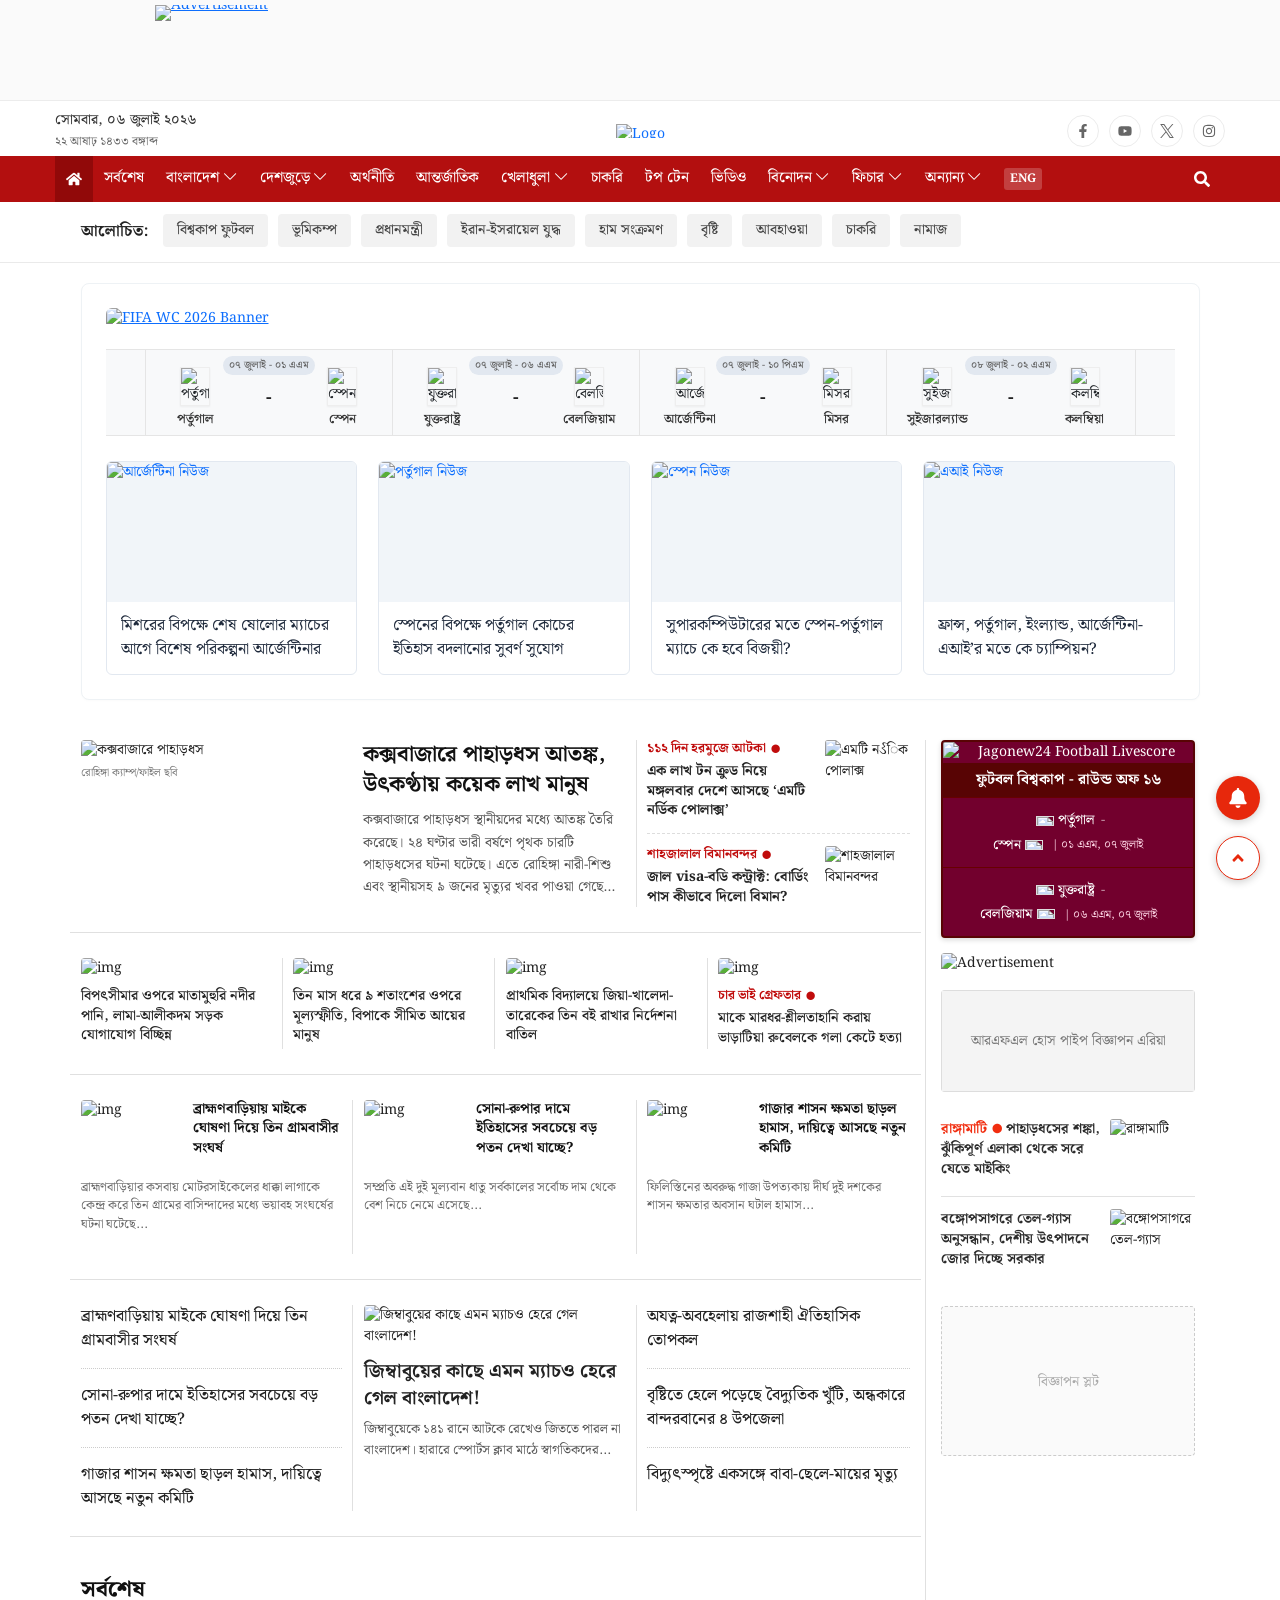
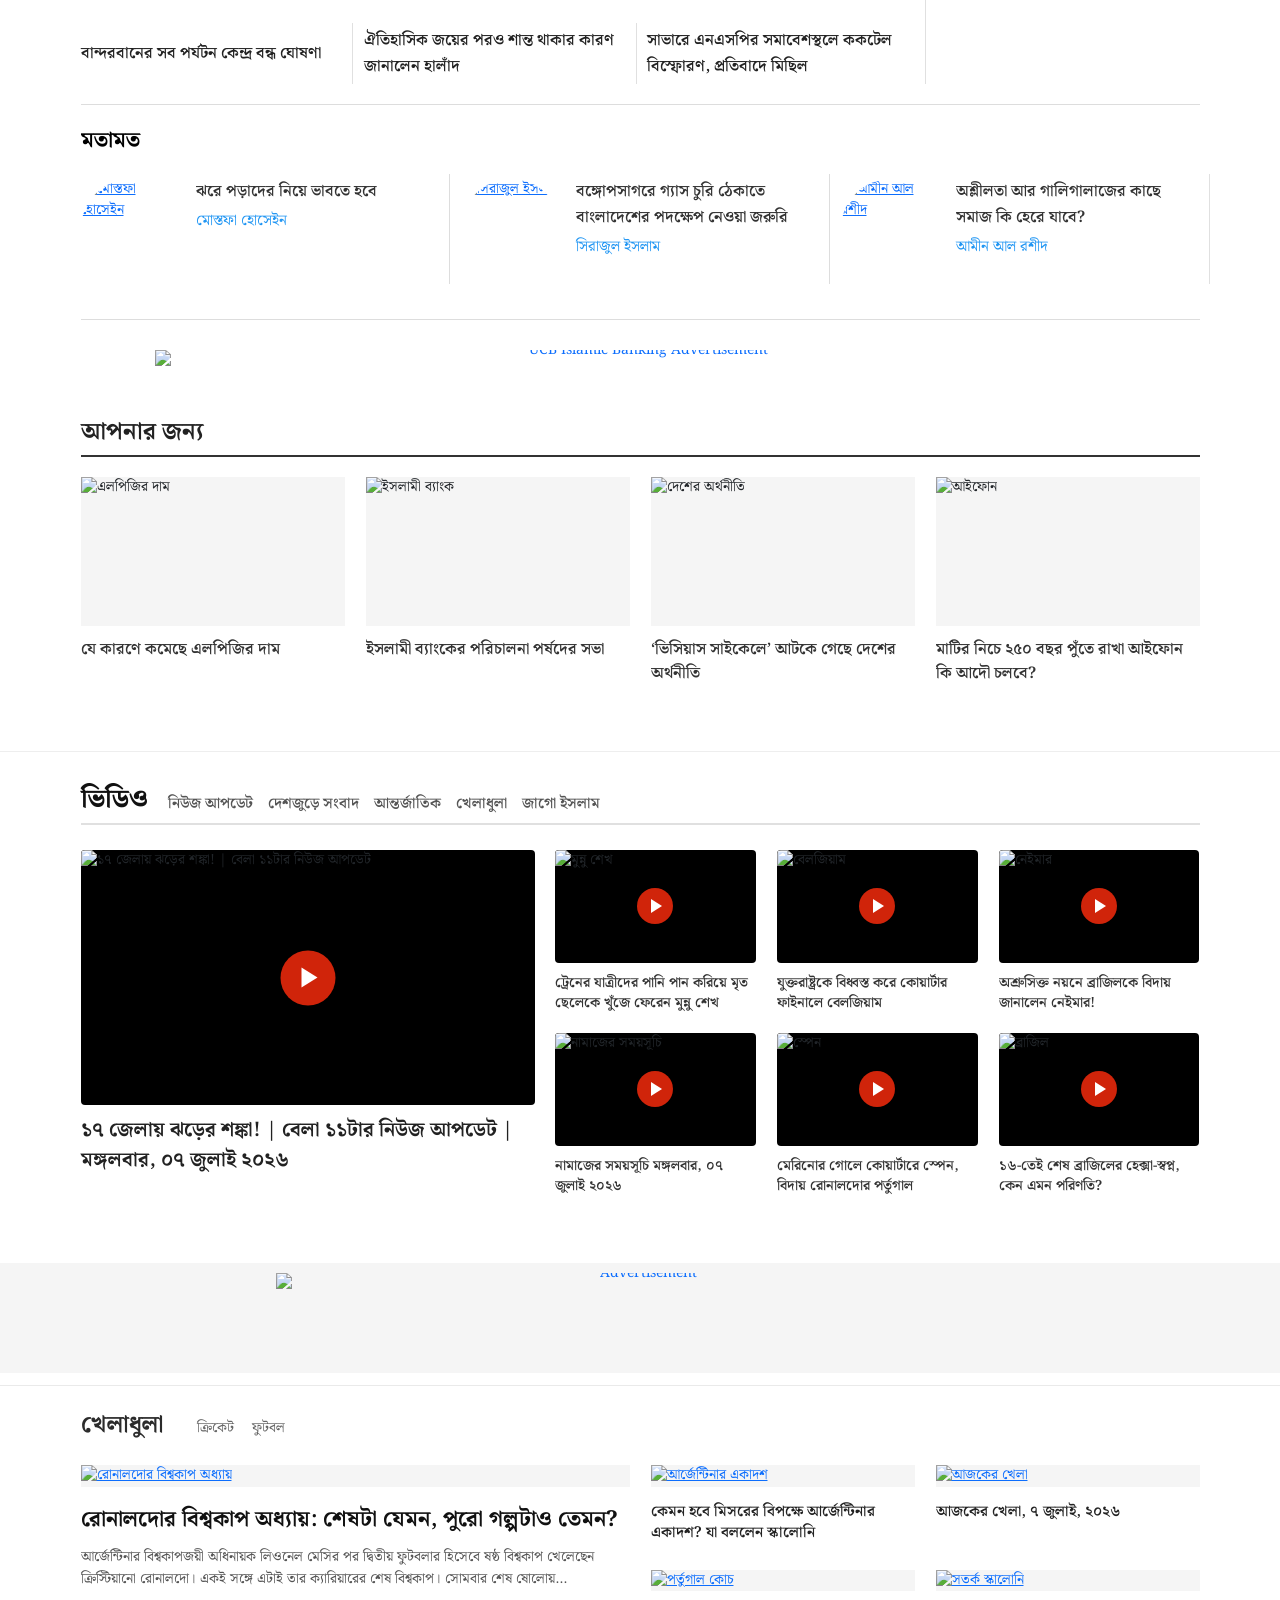
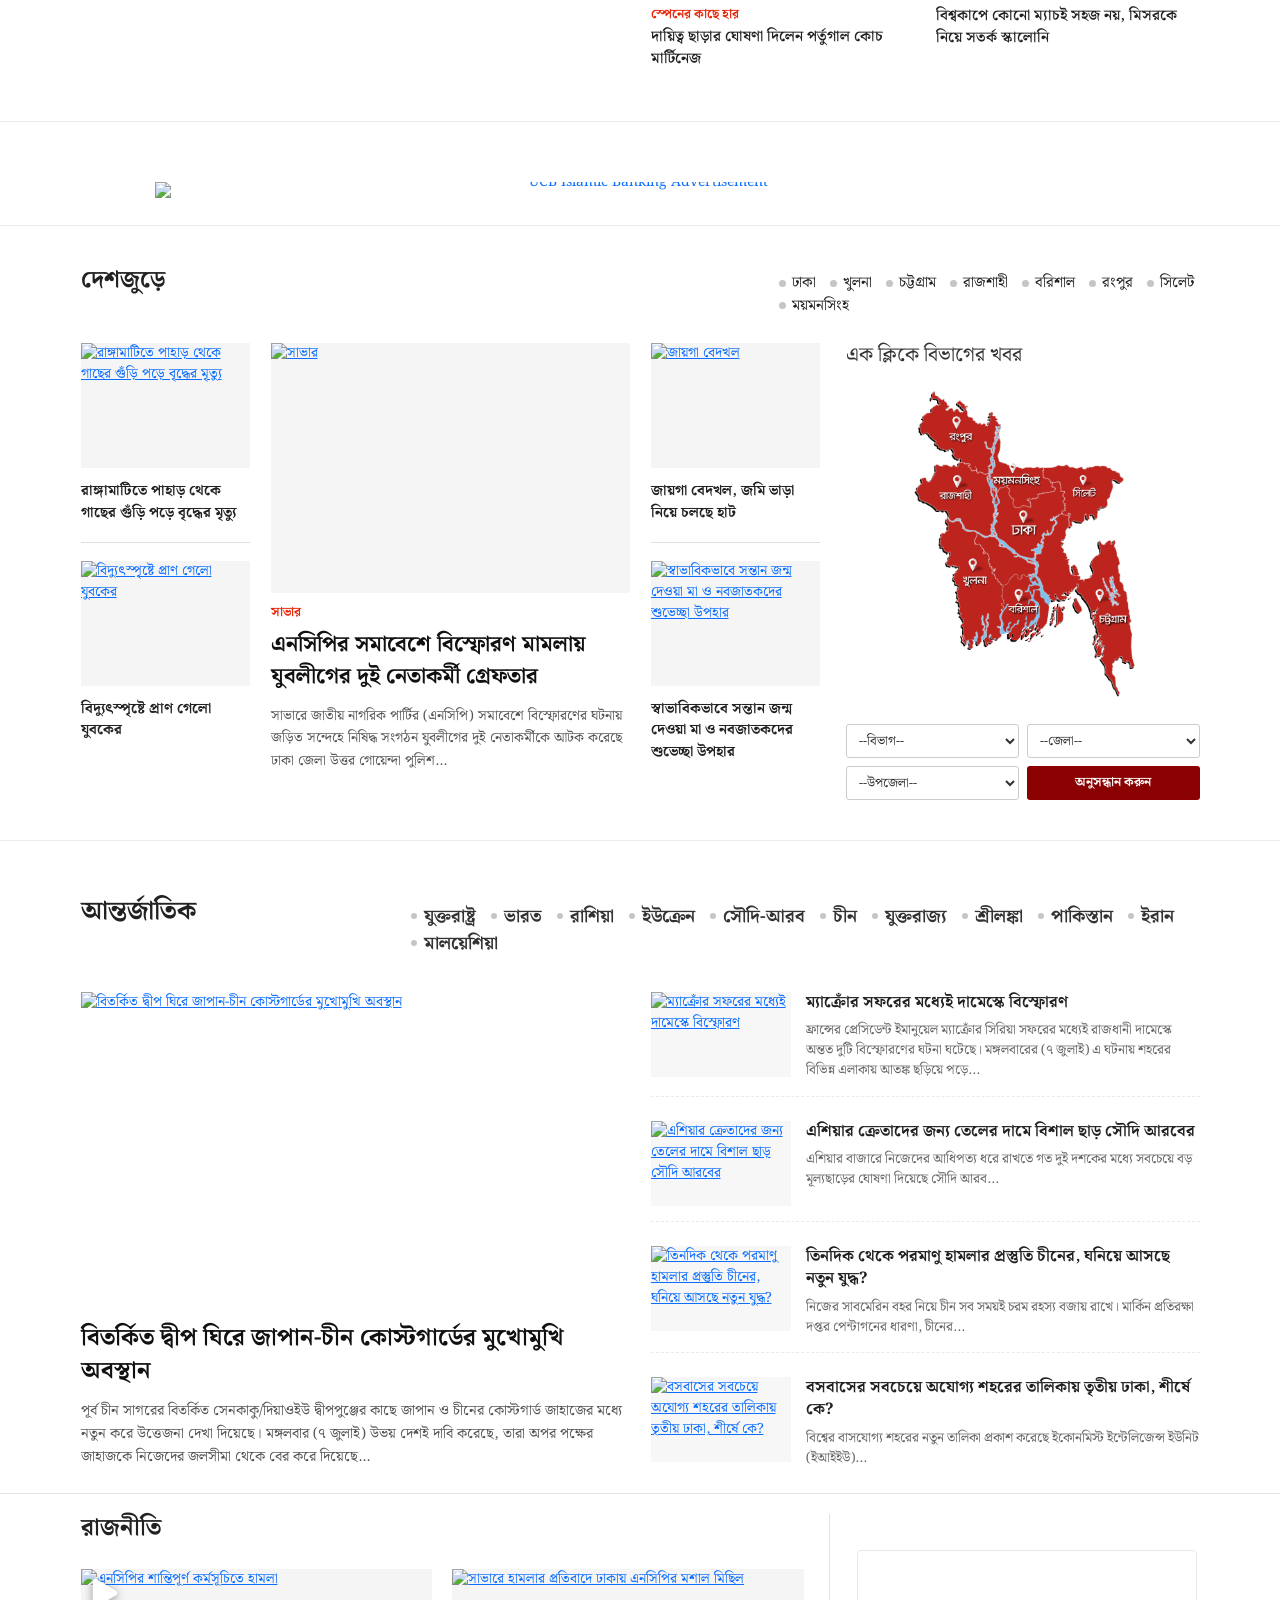
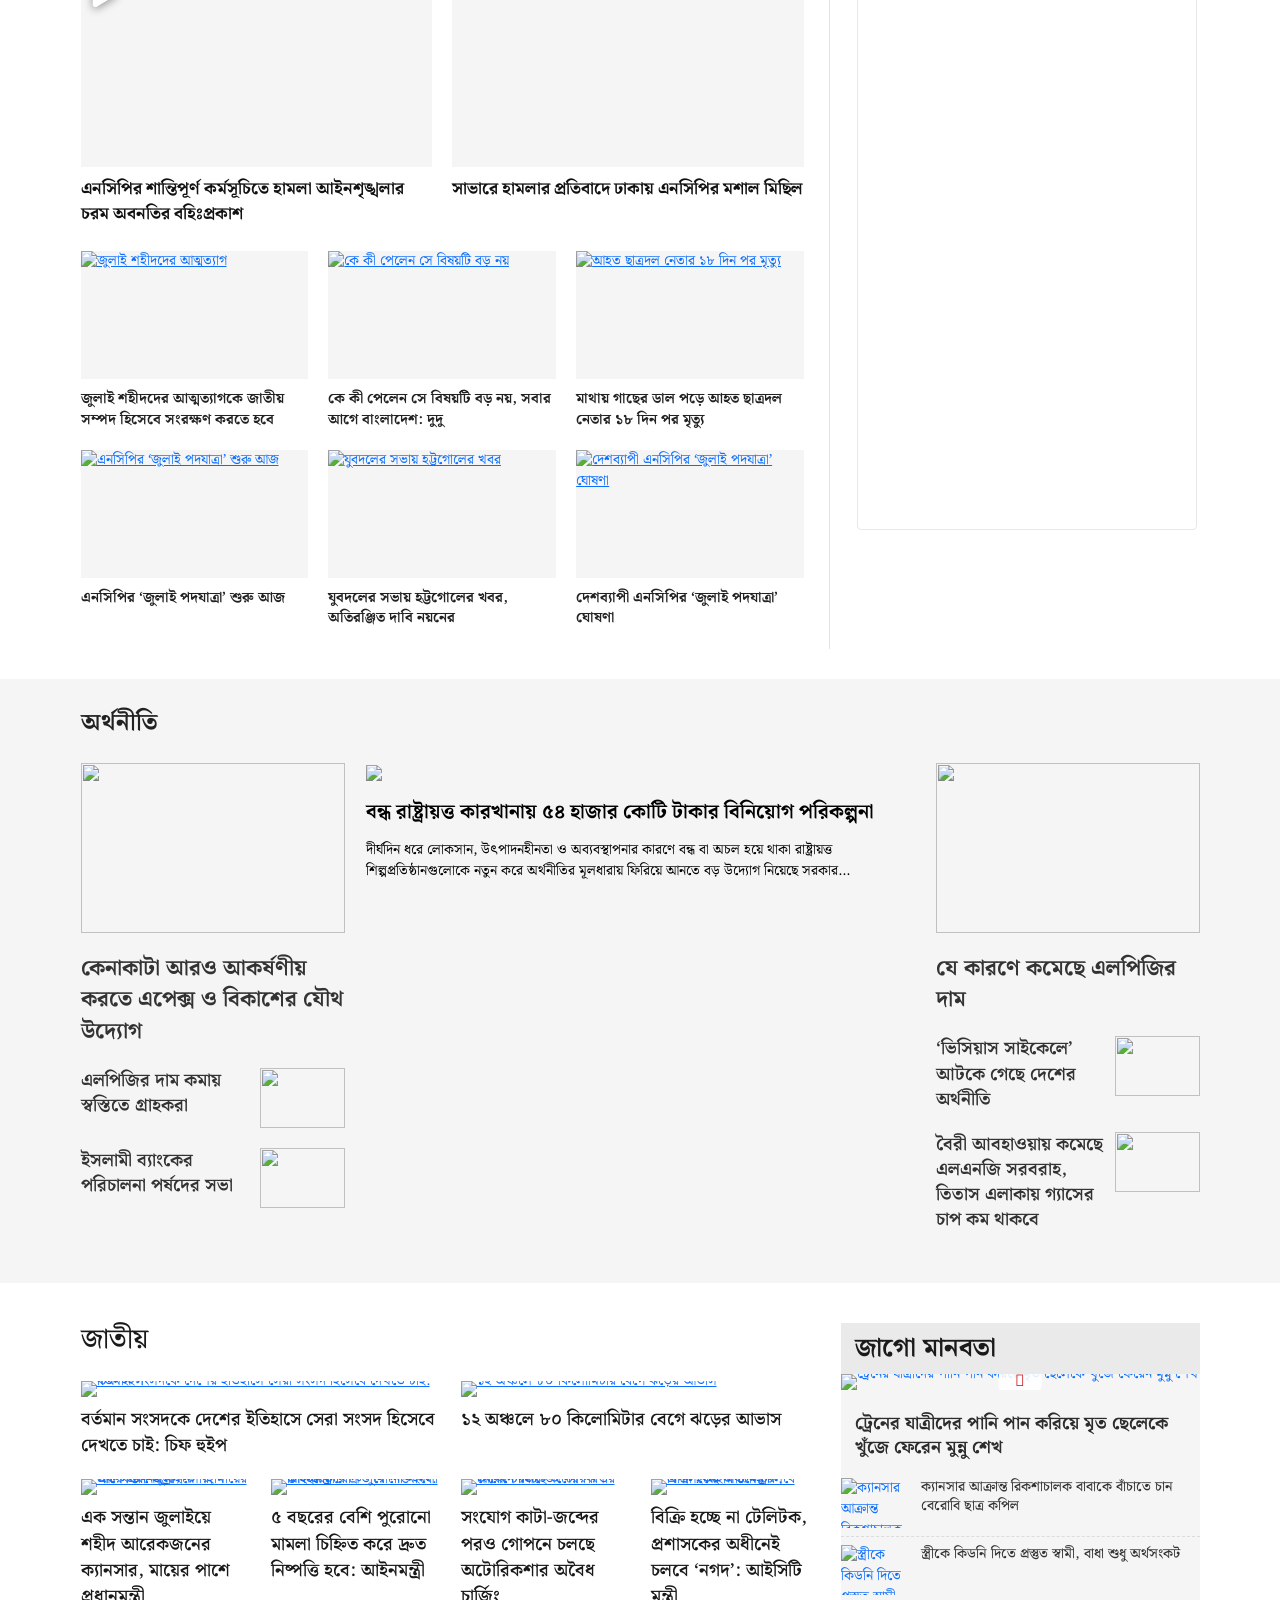
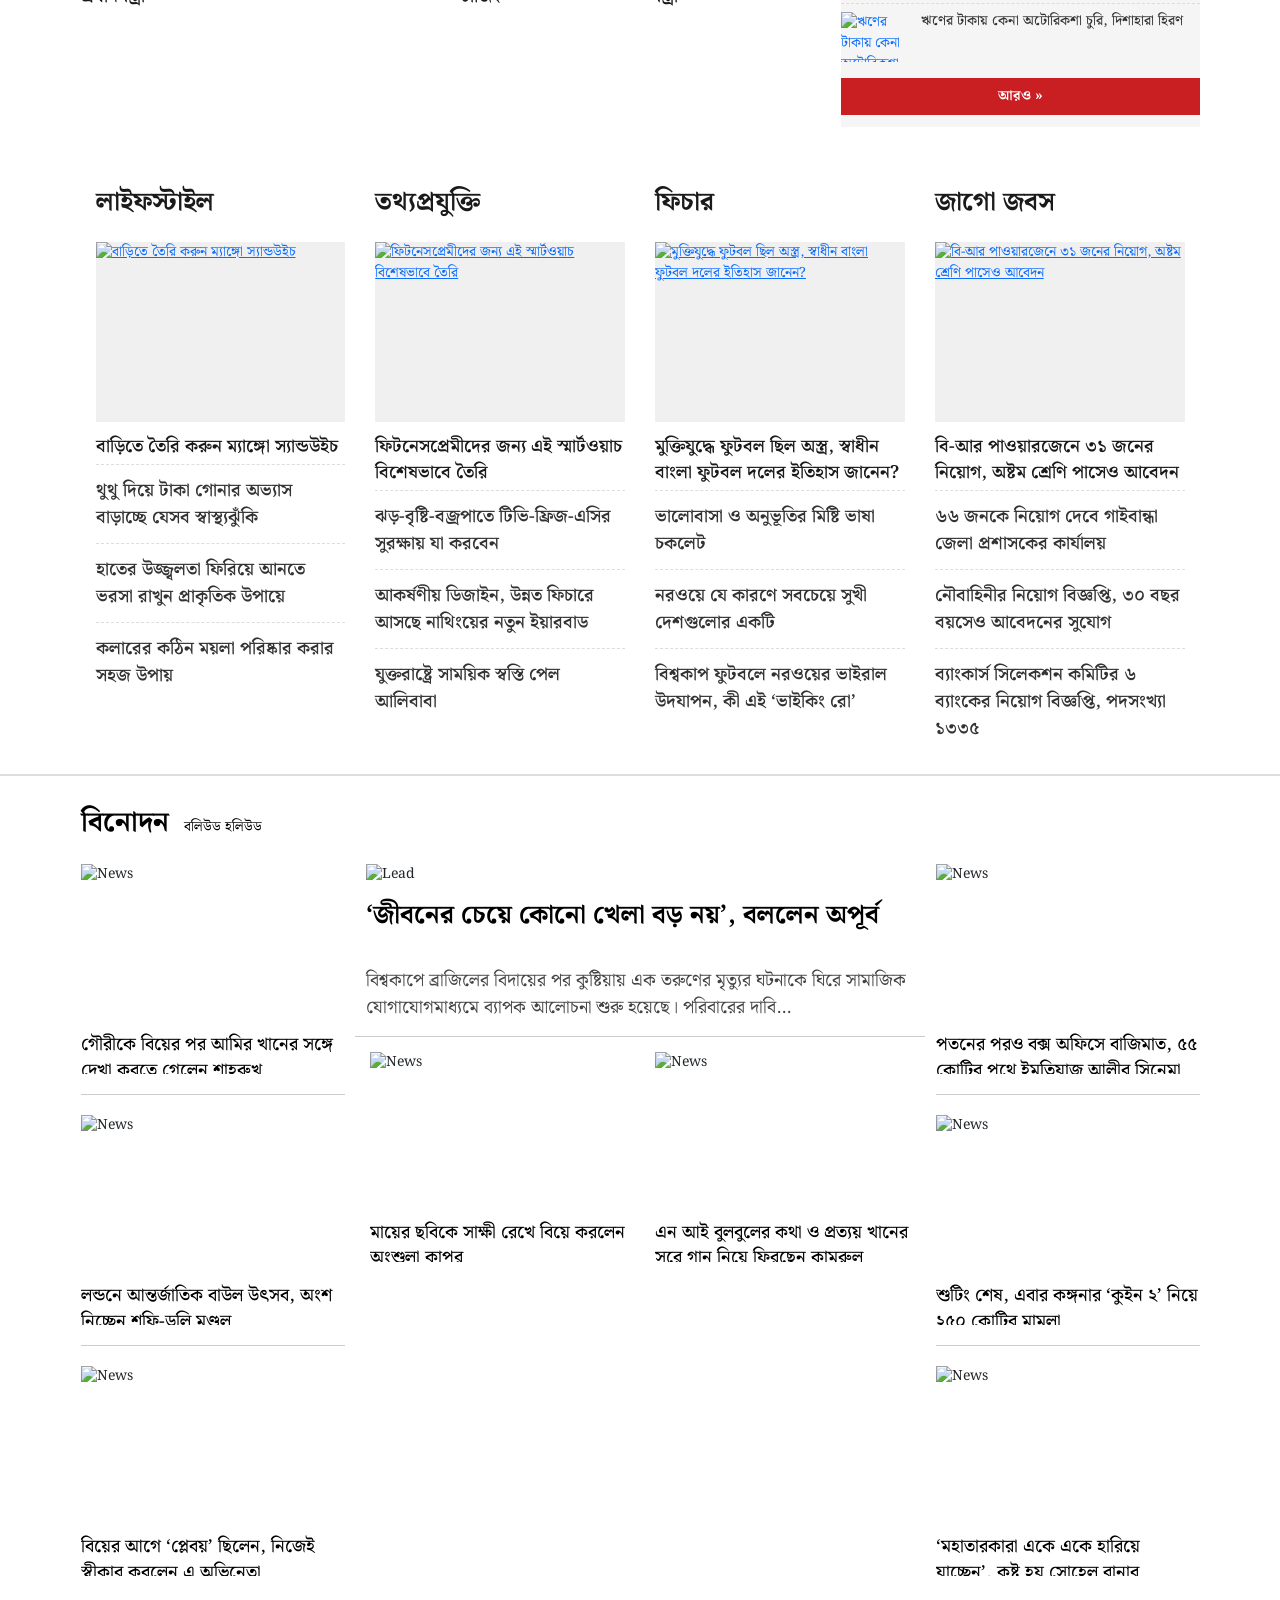
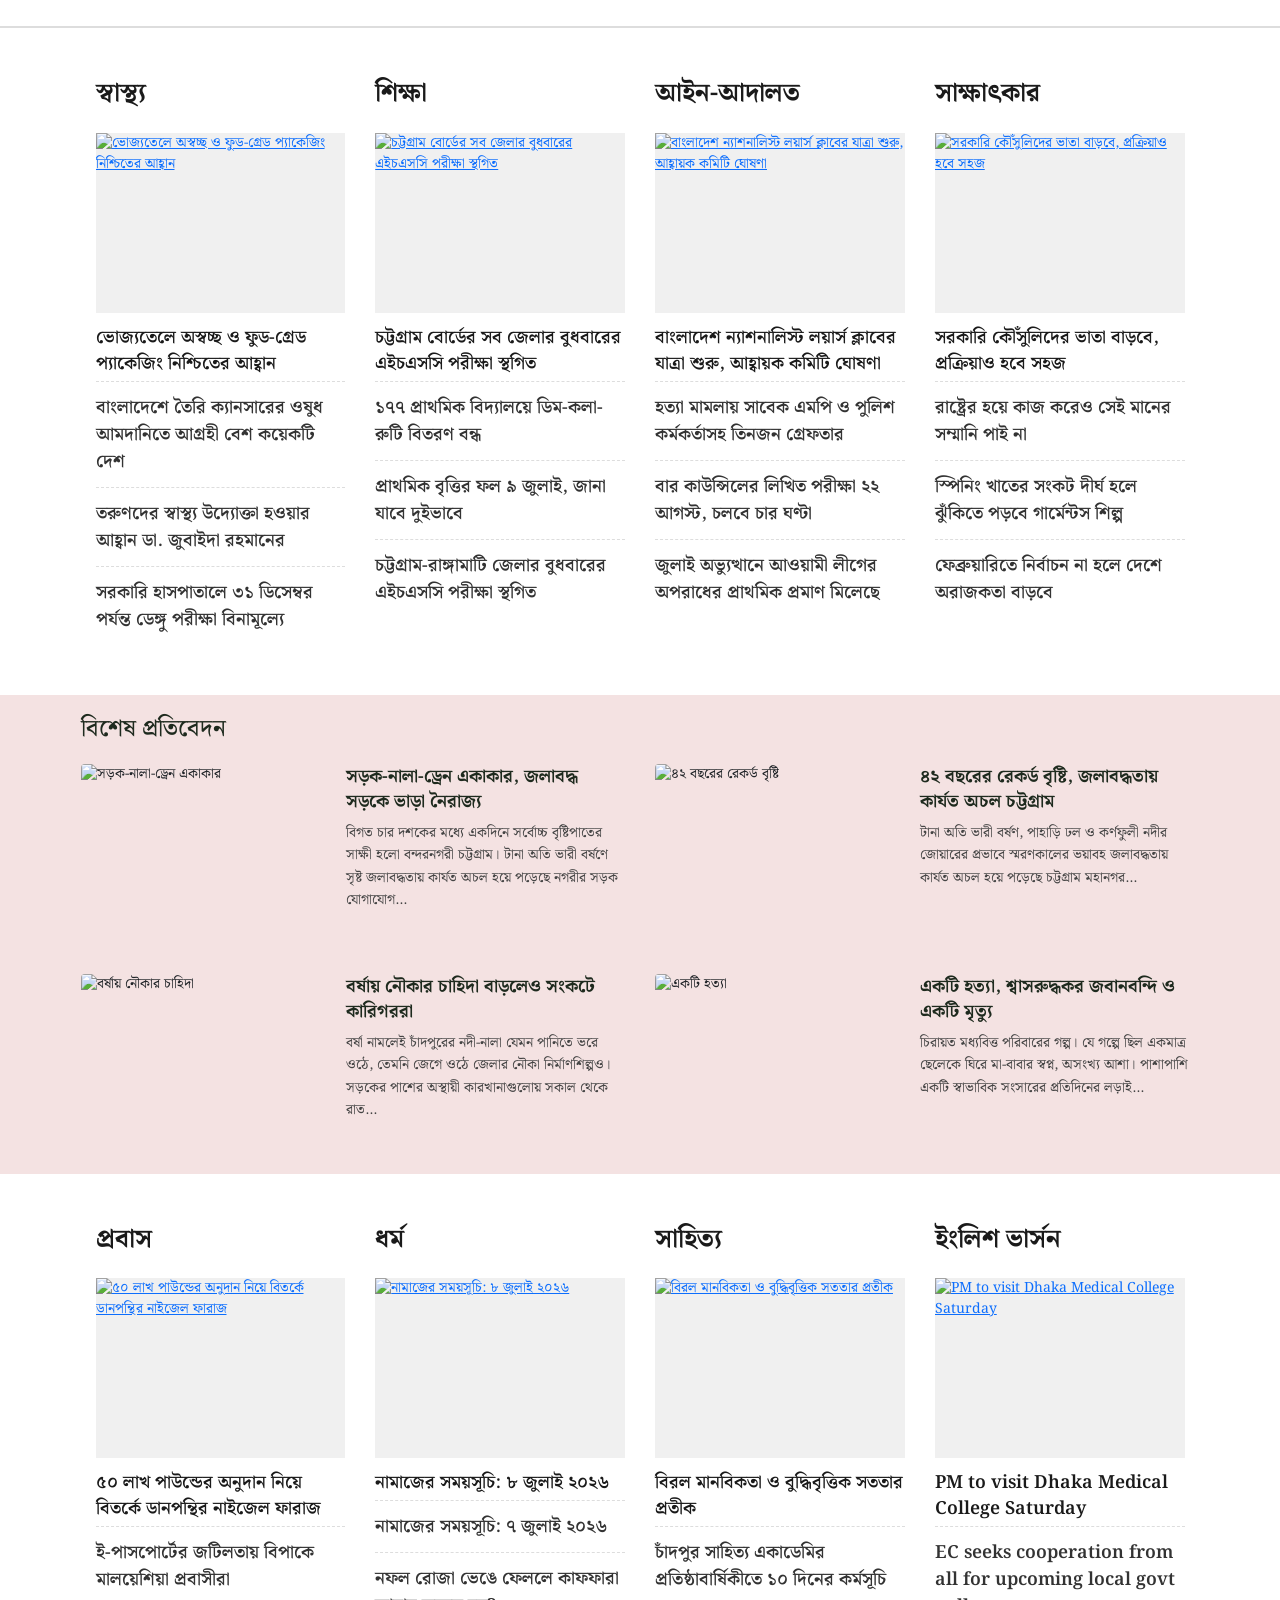
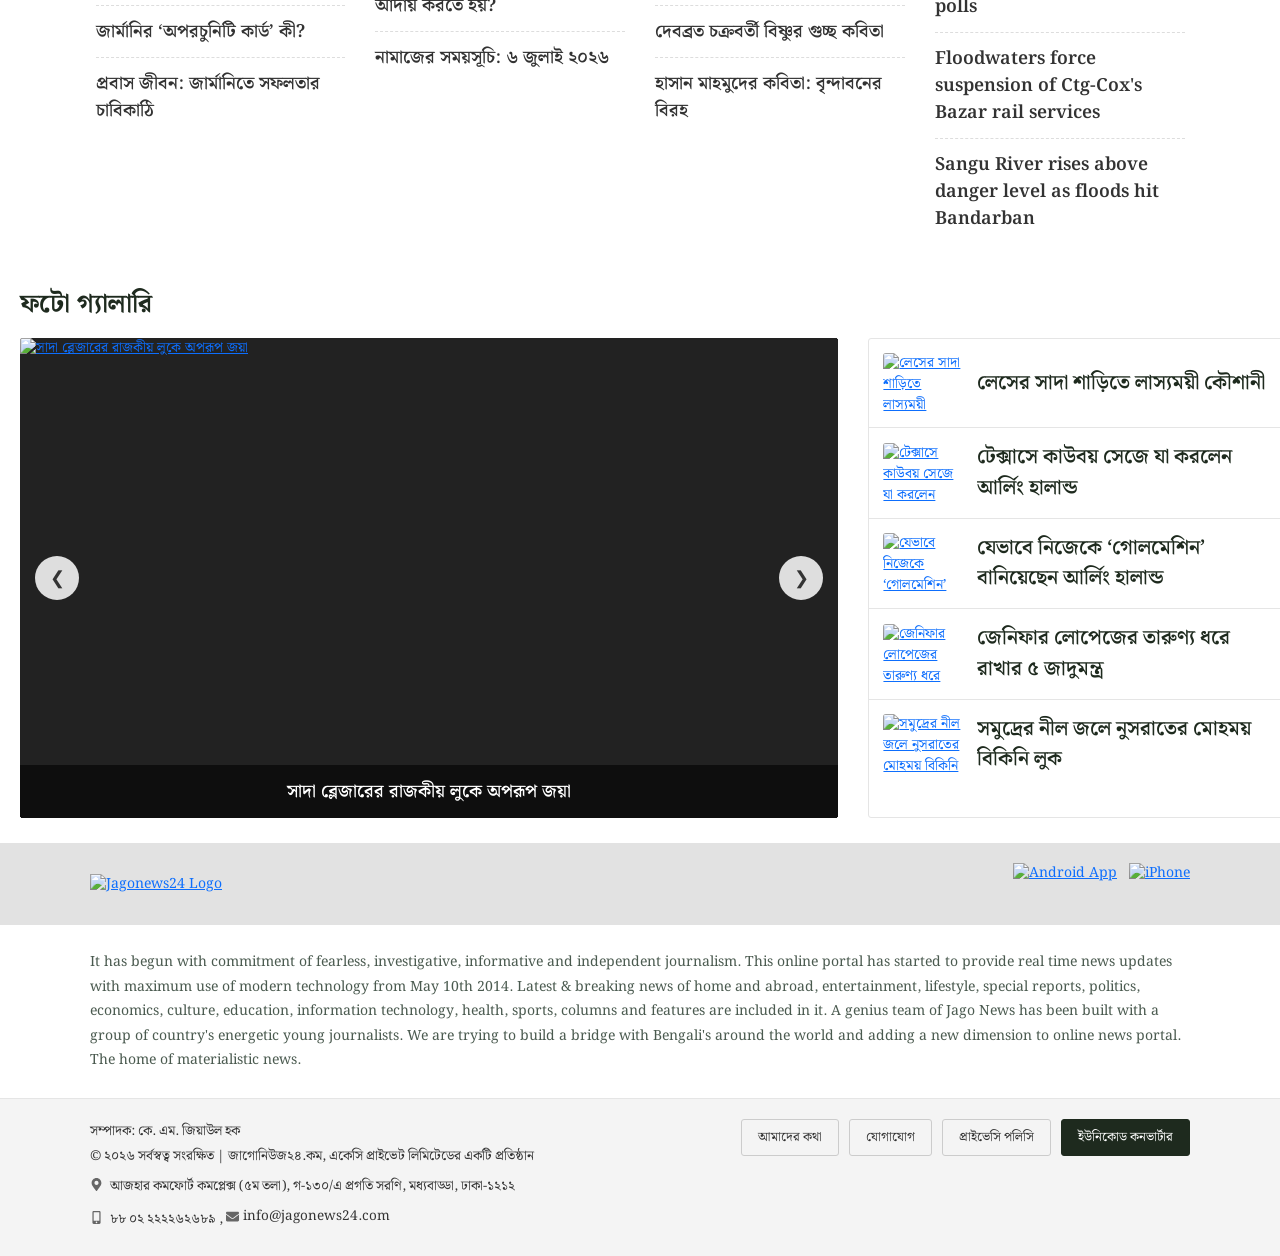
==== commit 7a255d25: "Added Sections Added Economic Section, National News Section, Category Grid Section, Binodon Enterta" ====
--- a/index.html
+++ b/index.html
@@ -8,6 +8,7 @@
     <link href="https://cdn.jsdelivr.net/npm/bootstrap@5.3.0/dist/css/bootstrap.min.css" rel="stylesheet">
     <link rel="stylesheet" href="style.css">
     <link rel="stylesheet" href="https://cdn.jsdelivr.net/npm/bootstrap-icons@1.11.3/font/bootstrap-icons.min.css">
+    <link rel="stylesheet" href="https://cdnjs.cloudflare.com/ajax/libs/font-awesome/4.7.0/css/font-awesome.min.css">
 </head>
 
 <body>
@@ -112,7 +113,7 @@
 
             <ul class="jago-nav-links" id="jagoNavLinks">
                 <li class="active">
-                    <a aria-label="Homepage" href="https://www.jagonews24.com">
+                    <a aria-label="Homepage" href="#">
                         <svg class="home-icon" aria-hidden="true" focusable="false" role="img"
                             xmlns="http://www.w3.org/2000/svg" viewBox="0 0 576 512">
                             <path fill="currentColor"
@@ -121,57 +122,57 @@
                         </svg>
                     </a>
                 </li>
-                <li><a href="https://www.jagonews24.com/latest-news">সর্বশেষ</a></li>
+                <li><a href="#">সর্বশেষ</a></li>
 
                 <li class="nav-dropdown">
                     <a href="#">বাংলাদেশ <i class="bi bi-chevron-down ms-1"></i></a>
                     <ul class="dropdown-submenu">
-                        <li><a href="https://www.jagonews24.com/national">জাতীয়</a></li>
-                        <li><a href="https://www.jagonews24.com/politics">রাজনীতি</a></li>
-                        <li><a href="https://www.jagonews24.com/topic/বিশেষ-প্রতিবেদন">বিশেষ প্রতিবেদন</a></li>
+                        <li><a href="#">জাতীয়</a></li>
+                        <li><a href="#">রাজনীতি</a></li>
+                        <li><a href="#">বিশেষ প্রতিবেদন</a></li>
                     </ul>
                 </li>
 
                 <li class="nav-dropdown">
                     <a href="#">দেশজুড়ে <i class="bi bi-chevron-down ms-1"></i></a>
                     <ul class="dropdown-submenu">
-                        <li><a href="https://www.jagonews24.com/district-map">জেলার খবর</a></li>
+                        <li><a href="#">জেলার খবর</a></li>
                     </ul>
                 </li>
 
-                <li><a href="https://www.jagonews24.com/economy">অর্থনীতি</a></li>
-                <li><a href="https://www.jagonews24.com/international">আন্তর্জাতিক</a></li>
+                <li><a href="#">অর্থনীতি</a></li>
+                <li><a href="#">আন্তর্জাতিক</a></li>
 
                 <li class="nav-dropdown">
                     <a href="#">খেলাধুলা <i class="bi bi-chevron-down ms-1"></i></a>
                     <ul class="dropdown-submenu">
-                        <li><a href="https://www.jagonews24.com/sports/cricket">ক্রিকেট</a></li>
-                        <li><a href="https://www.jagonews24.com/sports/football">ফুটবল</a></li>
+                        <li><a href="#">ক্রিকেট</a></li>
+                        <li><a href="#">ফুটবল</a></li>
                     </ul>
                 </li>
 
-                <li><a href="https://www.jagonews24.com/jago-jobs">চাকরি</a></li>
-                <li><a href="https://www.jagonews24.com/top-ten">টপ টেন</a></li>
-                <li><a href="https://www.jagonews24.com/video">ভিডিও</a></li>
+                <li><a href="#">চাকরি</a></li>
+                <li><a href="#">টপ টেন</a></li>
+                <li><a href="#">ভিডিও</a></li>
 
                 <li class="nav-dropdown">
                     <a href="#">বিনোদন <i class="bi bi-chevron-down ms-1"></i></a>
                     <ul class="dropdown-submenu">
-                        <li><a href="https://www.jagonews24.com/entertainment/hollywood">হলিউড</a></li>
-                        <li><a href="https://www.jagonews24.com/entertainment/bollywood">বলিউড</a></li>
+                        <li><a href="#">হলিউড</a></li>
+                        <li><a href="#">বলিউড</a></li>
                     </ul>
                 </li>
 
                 <li class="nav-dropdown">
                     <a href="#">ফিচার <i class="bi bi-chevron-down ms-1"></i></a>
                     <ul class="dropdown-submenu">
-                        <li><a href="https://www.jagonews24.com/photo" target="_blank">ফটো গ্যালারি</a></li>
-                        <li><a href="https://www.jagonews24.com/lifestyle">লাইফস্টাইল</a></li>
-                        <li><a href="https://www.jagonews24.com/technology">তথ্যপ্রযুক্তি</a></li>
-                        <li><a href="https://www.jagonews24.com/travel">ভ্রমণ</a></li>
-                        <li><a href="https://www.jagonews24.com/agriculture-and-nature">কৃষি ও প্রকৃতি</a></li>
-                        <li><a href="https://www.jagonews24.com/bangla-jokes">জোকস</a></li>
-                        <li><a href="https://www.jagonews24.com/ekushey-book-fair">একুশে বইমেলা</a></li>
+                        <li><a href="#" target="_blank">ফটো গ্যালারি</a></li>
+                        <li><a href="#">লাইফস্টাইল</a></li>
+                        <li><a href="#">তথ্যপ্রযুক্তি</a></li>
+                        <li><a href="#">ভ্রমণ</a></li>
+                        <li><a href="#">কৃষি ও প্রকৃতি</a></li>
+                        <li><a href="#">জোকস</a></li>
+                        <li><a href="#">একুশে বইমেলা</a></li>
                     </ul>
                 </li>
 
@@ -823,7 +824,7 @@
                         <div class="sidebar_latest_news_card">
                             <a href="https://www.jagonews24.com/national/news/1134686">
                                 <div class="sidebar_news_card_media">
-                                    <img src="https://cdn.jagonews24.com/media/imgAllNew/SM/2023March/gas-mr75c8pa1ll3rib-20260505080417.jpg"
+                                    <img src="https://cdn.jagonews24.com/media/imgAllNew/BG/2023March/gas-mr75c8pa1ll3rib-20260705080417.jpg"
                                         alt="বঙ্গোপসাগরে তেল-গ্যাস" class="img-responsive">
                                 </div>
                                 <div class="sidebar_news_card_info">
@@ -1581,7 +1582,7 @@
     </section>
 
     <!-- =========================================================================
-     START: Politics & Economy Section (politics-economy-section)
+     START: Politics Section (politics-section)
      ========================================================================= -->
     <section class="politics-economy-section">
         <div class="container">
@@ -1773,6 +1774,1288 @@
         </div>
     </section>
 
+    <!-- =========================================================================
+     START: Economic Section 
+     ========================================================================= -->
+
+    <section class="economics-section-here">
+        <div class="container">
+            <!-- Title Row -->
+            <div class="row">
+                <div class="col-xs-12">
+                    <div class="economics-section-title">
+                        <h3><a href="https://www.jagonews24.com/economy">অর্থনীতি</a></h3>
+                    </div>
+                </div>
+            </div>
+
+            <!-- Content Row -->
+            <div class="row">
+                <!-- Left Column: Stacked First, Side-by-Side After -->
+                <div class="col-md-3 col-sm-3 left-col">
+                    <div class="economics-list-content-box first-item">
+                        <a href="https://www.jagonews24.com/economy/news/1134919">
+                            <div class="economics-list-r-thum">
+                                <img src="https://cdn.jagonews24.com/media/imgAllNew/SM/2023March/bkash-20260707120339.jpg"
+                                    class="img-responsive">
+                            </div>
+                            <div class="economics-list-content">
+                                <h3>কেনাকাটা আরও আকর্ষণীয় করতে এপেক্স ও বিকাশের যৌথ উদ্যোগ</h3>
+                            </div>
+                        </a>
+                    </div>
+                    <div class="economics-list-content-box">
+                        <a href="https://www.jagonews24.com/economy/news/1134918">
+                            <div class="economics-list-content">
+                                <h3>এলপিজির দাম কমায় স্বস্তিতে গ্রাহকরা</h3>
+                            </div>
+                            <div class="economics-list-thum"><img
+                                    src="https://cdn.jagonews24.com/media/imgAllNew/SM/2023March/img20260403124359-20260707114703-mra8ngydffi3vrr-20260707120318.jpg"
+                                    class="img-responsive"></div>
+                        </a>
+                    </div>
+                    <div class="economics-list-content-box">
+                        <a href="https://www.jagonews24.com/economy/news/1134914">
+                            <div class="economics-list-content">
+                                <h3>ইসলামী ব্যাংকের পরিচালনা পর্ষদের সভা</h3>
+                            </div>
+                            <div class="economics-list-thum"><img
+                                    src="https://cdn.jagonews24.com/media/imgAllNew/SM/2023March/islami-bank-20260707115443.jpg"
+                                    class="img-responsive"></div>
+                        </a>
+                    </div>
+                </div>
+
+                <!-- Center Column -->
+                <div class="col-md-6 col-sm-6">
+                    <div class="economics-lead-content-box">
+                        <a href="https://www.jagonews24.com/economy/news/1134929">
+                            <div class="economics-lead-thum"><img
+                                    src="https://cdn.jagonews24.com/media/imgAllNew/BG/2023March/final-cover-mra6dsen9oqt2by-20260707110903.jpg"
+                                    class="img-responsive"></div>
+                            <div class="economics-lead-content">
+                                <h3>বন্ধ রাষ্ট্রায়ত্ত কারখানায় ৫৪ হাজার কোটি টাকার বিনিয়োগ পরিকল্পনা</h3>
+                                <p>দীর্ঘদিন ধরে লোকসান, উৎপাদনহীনতা ও অব্যবস্থাপনার কারণে বন্ধ বা অচল হয়ে থাকা
+                                    রাষ্ট্রায়ত্ত শিল্পপ্রতিষ্ঠানগুলোকে নতুন করে অর্থনীতির মূলধারায় ফিরিয়ে আনতে বড় উদ্যোগ
+                                    নিয়েছে সরকার...</p>
+                            </div>
+                        </a>
+                    </div>
+                </div>
+
+                <!-- Right Column -->
+                <div class="col-md-3 col-sm-3 right-col">
+                    <div class="economics-list-content-box first-item">
+                        <a href="https://www.jagonews24.com/economy/news/1134913">
+                            <div class="economics-list-r-thum">
+                                <img src="https://cdn.jagonews24.com/media/imgAllNew/SM/2023March/gas-berc-mra89fhx9789raz-20260707114857.jpg"
+                                    class="img-responsive">
+                            </div>
+
+                            <div class="economics-list-content">
+                                <h3>যে কারণে কমেছে এলপিজির দাম</h3>
+                            </div>
+                        </a>
+                    </div>
+                    <div class="economics-list-content-box">
+                        <a href="https://www.jagonews24.com/economy/news/1134901">
+                            <div class="economics-list-content">
+                                <h3>‘ভিসিয়াস সাইকেলে’ আটকে গেছে দেশের অর্থনীতি</h3>
+                            </div>
+                            <div class="economics-list-thum"><img
+                                    src="https://cdn.jagonews24.com/media/imgAllNew/SM/2023March/muslim-cover-mr9d8hgnidyxlc9-20260706212012.jpg"
+                                    class="img-responsive"></div>
+                        </a>
+                    </div>
+                    <div class="economics-list-content-box">
+                        <a href="https://www.jagonews24.com/economy/news/1134899">
+                            <div class="economics-list-content">
+                                <h3>বৈরী আবহাওয়ায় কমেছে এলএনজি সরবরাহ, তিতাস এলাকায় গ্যাসের চাপ কম থাকবে</h3>
+                            </div>
+                            <div class="economics-list-thum"><img
+                                    src="https://cdn.jagonews24.com/media/imgAllNew/SM/2023March/titas-20200919121234-mra68r1styr6r4k-20260707105308.jpg"
+                                    class="img-responsive"></div>
+                        </a>
+                    </div>
+                </div>
+            </div>
+        </div>
+    </section>
+
+    <!-- ==========================================================================
+                            National News Section (জাতীয়)
+   ========================================================================== -->
+    <section class="paddingTop20 national">
+        <div class="container">
+            <div class="row">
+
+                <!-- Main Content Column -->
+                <div class="col-sm-8 main-content">
+
+                    <div class="row">
+                        <div class="col-sm-12">
+                            <h2 class="catTitle">
+                                <a href="https://www.jagonews24.com/national">জাতীয়</a>
+                            </h2>
+                        </div>
+                    </div>
+
+                    <!-- Top Row: 2 Large Articles -->
+                    <div class="row">
+                        <div class="col-sm-12">
+                            <div class="row">
+                                <div class="col-sm-6">
+                                    <div class="single-block">
+                                        <div class="img-box">
+                                            <a href="https://www.jagonews24.com/national/news/1135027">
+                                                <img src="https://cdn.jagonews24.com/media/imgAllNew/SM/2023March/nurul-islam-mrajeniiyolu279-20260707170109.jpg"
+                                                    alt="বর্তমান সংসদকে দেশের ইতিহাসে সেরা সংসদ হিসেবে দেখতে চাই: চিফ হুইপ"
+                                                    class="lazyload img-responsive">
+                                            </a>
+                                        </div>
+                                        <div class="details">
+                                            <h4><a href="https://www.jagonews24.com/national/news/1135027">বর্তমান
+                                                    সংসদকে দেশের ইতিহাসে সেরা সংসদ হিসেবে দেখতে চাই: চিফ হুইপ</a></h4>
+                                        </div>
+                                        <div class="meta">
+                                            <span class="pull-left tags"><i class="fa fa-tags"></i> <a
+                                                    href="https://www.jagonews24.com/topic/সংসদ">সংসদ</a></span>
+                                        </div>
+                                    </div>
+                                </div>
+
+                                <div class="col-sm-6">
+                                    <div class="single-block">
+                                        <div class="img-box">
+                                            <a href="https://www.jagonews24.com/national/news/1135020">
+                                                <img src="https://cdn.jagonews24.com/media/imgAllNew/SM/2023March/storm-mraiyr23bfp9njf-20260707164816.jpg"
+                                                    alt="১২ অঞ্চলে ৮০ কিলোমিটার বেগে ঝড়ের আভাস"
+                                                    class="lazyload img-responsive">
+                                            </a>
+                                        </div>
+                                        <div class="details">
+                                            <h4><a href="https://www.jagonews24.com/national/news/1135020">১২ অঞ্চলে ৮০
+                                                    কিলোমিটার বেগে ঝড়ের আভাস</a></h4>
+                                        </div>
+                                        <div class="meta">
+                                            <span class="pull-left tags"><i class="fa fa-tags"></i> <a
+                                                    href="https://www.jagonews24.com/topic/আবহাওয়া">আবহাওয়া</a></span>
+                                        </div>
+                                    </div>
+                                </div>
+                            </div>
+                        </div>
+                    </div>
+
+                    <!-- Bottom Row: 4 Small Articles -->
+                    <div class="row">
+                        <div class="col-sm-3">
+                            <div class="single-block">
+                                <div class="img-box">
+                                    <a href="https://www.jagonews24.com/national/news/1135019">
+                                        <img src="https://cdn.jagonews24.com/media/imgAllNew/XS/2023March/img-20260707-wa0105-20260707160518-mrai6r0rgst8rce-20260707164657.jpg"
+                                            alt="এক সন্তান জুলাইয়ে শহীদ আরেকজনের ক্যানসার, মায়ের পাশে প্রধানমন্ত্রী"
+                                            class="lazyload img-responsive">
+                                    </a>
+                                </div>
+                                <div class="details">
+                                    <h4><a href="https://www.jagonews24.com/national/news/1135019">এক সন্তান জুলাইয়ে
+                                            শহীদ আরেকজনের ক্যানসার, মায়ের পাশে প্রধানমন্ত্রী</a></h4>
+                                </div>
+                                <div class="meta">
+                                    <span class="pull-left tags"><i class="fa fa-tags"></i> <a
+                                            href="https://www.jagonews24.com/topic/প্রধানমন্ত্রী">প্রধানমন্ত্রী</a></span>
+                                </div>
+                            </div>
+                        </div>
+
+                        <div class="col-sm-3">
+                            <div class="single-block">
+                                <div class="img-box">
+                                    <a href="https://www.jagonews24.com/national/news/1135018">
+                                        <img src="https://cdn.jagonews24.com/media/imgAllNew/XS/2023March/untitled-mraisy24otik2qq-20260707164453.jpg"
+                                            alt="৫ বছরের বেশি পুরোনো মামলা চিহ্নিত করে দ্রুত নিষ্পত্তি হবে: আইনমন্ত্রী"
+                                            class="lazyload img-responsive">
+                                    </a>
+                                </div>
+                                <div class="details">
+                                    <h4><a href="https://www.jagonews24.com/national/news/1135018">৫ বছরের বেশি পুরোনো
+                                            মামলা চিহ্নিত করে দ্রুত নিষ্পত্তি হবে: আইনমন্ত্রী</a></h4>
+                                </div>
+                                <div class="meta">
+                                    <span class="pull-left tags"><i class="fa fa-tags"></i> <a
+                                            href="https://www.jagonews24.com/topic/মামলা">মামলা</a></span>
+                                </div>
+                            </div>
+                        </div>
+
+                        <div class="col-sm-3">
+                            <div class="single-block">
+                                <div class="img-box">
+                                    <a href="https://www.jagonews24.com/national/news/1135016">
+                                        <img src="https://cdn.jagonews24.com/media/imgAllNew/XS/2023March/rikwhaaa-mraideww0ruqrzq-20260707164009.jpg"
+                                            alt="সংযোগ কাটা-জব্দের পরও গোপনে চলছে অটোরিকশার অবৈধ চার্জিং"
+                                            class="lazyload img-responsive">
+                                    </a>
+                                </div>
+                                <div class="details">
+                                    <h4><a href="https://www.jagonews24.com/national/news/1135016">সংযোগ কাটা-জব্দের পরও
+                                            গোপনে চলছে অটোরিকশার অবৈধ চার্জিং</a></h4>
+                                </div>
+                                <div class="meta">
+                                    <span class="pull-left tags"><i class="fa fa-tags"></i> <a
+                                            href="https://www.jagonews24.com/topic/বিদ্যুৎ">বিদ্যুৎ</a></span>
+                                </div>
+                            </div>
+                        </div>
+
+                        <div class="col-sm-3">
+                            <div class="single-block">
+                                <div class="img-box">
+                                    <a href="https://www.jagonews24.com/national/news/1135008">
+                                        <img src="https://cdn.jagonews24.com/media/imgAllNew/XS/2023March/ict-mrahti22l4cxyy8-20260707161702.jpg"
+                                            alt="বিক্রি হচ্ছে না টেলিটক, প্রশাসকের অধীনেই চলবে ‘নগদ’: আইসিটি মন্ত্রী"
+                                            class="lazyload img-responsive">
+                                    </a>
+                                </div>
+                                <div class="details">
+                                    <h4><a href="https://www.jagonews24.com/national/news/1135008">বিক্রি হচ্ছে না
+                                            টেলিটক, প্রশাসকের অধীনেই চলবে ‘নগদ’: আইসিটি মন্ত্রী</a></h4>
+                                </div>
+                                <div class="meta">
+                                    <span class="pull-left tags"><i class="fa fa-tags"></i> <a
+                                            href="https://www.jagonews24.com/topic/টেলিটক">টেলিটক</a></span>
+                                </div>
+                            </div>
+                        </div>
+                    </div>
+
+                </div>
+
+                <aside class="col-sm-4 aside">
+                    <div class="row">
+                        <div class="col-sm-12">
+                            <div class="fb-live">
+                                <h2 class="no-margin">
+                                    <a href="https://www.jagonews24.com/topic/জাগো-মানবতা">জাগো মানবতা</a>
+                                </h2>
+
+                                <div class="single-block">
+                                    <div class="img-box">
+                                        <a href="https://www.jagonews24.com/country/news/1134571">
+                                            <img loading="lazy"
+                                                src="https://cdn.jagonews24.com/media/imgAllNew/SM/2023March/raj-1-20260706100802.jpg"
+                                                alt="ট্রেনের যাত্রীদের পানি পান করিয়ে মৃত ছেলেকে খুঁজে ফেরেন মুন্নু শেখ"
+                                                class="lazyload img-responsive">
+                                            <i class="fa fa-play"></i>
+                                        </a>
+                                    </div>
+
+                                    <h4>
+                                        <a href="https://www.jagonews24.com/country/news/1134571">ট্রেনের যাত্রীদের পানি
+                                            পান করিয়ে মৃত ছেলেকে খুঁজে ফেরেন মুন্নু শেখ</a>
+                                    </h4>
+
+                                    <div class="details">
+                                        <div class="media">
+                                            <div class="media-left">
+                                                <a href="https://www.jagonews24.com/campus/news/1133951">
+                                                    <img loading="lazy"
+                                                        src="https://cdn.jagonews24.com/media/imgAllNew/XS/2023March/kapils-father-20260704130336.jpg"
+                                                        alt="ক্যানসার আক্রান্ত রিকশাচালক বাবাকে বাঁচাতে চান বেরোবি ছাত্র কপিল"
+                                                        class="lazyload media-object">
+                                                </a>
+                                            </div>
+                                            <div class="media-body">
+                                                <h4 class="media-heading">
+                                                    <a href="https://www.jagonews24.com/campus/news/1133951">ক্যানসার
+                                                        আক্রান্ত রিকশাচালক বাবাকে বাঁচাতে চান বেরোবি ছাত্র কপিল</a>
+                                                </h4>
+                                            </div>
+                                        </div>
+
+                                        <div class="media">
+                                            <div class="media-left">
+                                                <a href="https://www.jagonews24.com/country/news/1133632">
+                                                    <img loading="lazy"
+                                                        src="https://cdn.jagonews24.com/media/imgAllNew/XS/2023March/chuadanga-20260703104226.jpg"
+                                                        alt="স্ত্রীকে কিডনি দিতে প্রস্তুত স্বামী, বাধা শুধু অর্থসংকট"
+                                                        class="lazyload media-object">
+                                                </a>
+                                            </div>
+                                            <div class="media-body">
+                                                <h4 class="media-heading">
+                                                    <a href="https://www.jagonews24.com/country/news/1133632">স্ত্রীকে
+                                                        কিডনি দিতে প্রস্তুত স্বামী, বাধা শুধু অর্থসংকট</a>
+                                                </h4>
+                                            </div>
+                                        </div>
+
+                                        <div class="media">
+                                            <div class="media-left">
+                                                <a href="https://www.jagonews24.com/country/news/1131921">
+                                                    <img loading="lazy"
+                                                        src="https://cdn.jagonews24.com/media/imgAllNew/XS/2023March/bhola-pbg-20260628063306.jpg"
+                                                        alt="ঋণের টাকায় কেনা অটোরিকশা চুরি, দিশাহারা হিরণ"
+                                                        class="lazyload media-object">
+                                                </a>
+                                            </div>
+                                            <div class="media-body">
+                                                <h4 class="media-heading">
+                                                    <a href="https://www.jagonews24.com/country/news/1131921">ঋণের
+                                                        টাকায় কেনা অটোরিকশা চুরি, দিশাহারা হিরণ</a>
+                                                </h4>
+                                            </div>
+                                        </div>
+                                    </div>
+                                </div>
+
+                                <div class="allnews">
+                                    <a href="https://www.jagonews24.com/topic/জাগো-মানবতা">আরও »</a>
+                                </div>
+
+                            </div>
+                        </div>
+                    </div>
+                </aside>
+
+            </div>
+        </div>
+    </section>
+
+
+    <!-- ==========================================================================
+                            Category Grid Section (Lifestyle / Tech / Feature / Jago Jobs)
+   ========================================================================== -->
+    <section class="paddingTopBottom20 category-grid-section">
+        <div class="container">
+            <div class="row">
+                <div class="main-content category">
+
+                    <!-- Column 1: লাইফস্টাইল -->
+                    <div class="col-sm-3">
+                        <div class="single-cat-height">
+                            <h2 class="catTitle">
+                                <a href="https://www.jagonews24.com/lifestyle">লাইফস্টাইল</a>
+                            </h2>
+                            <div class="single-block">
+                                <div class="img-box">
+                                    <a href="https://www.jagonews24.com/lifestyle/article/1135062">
+                                        <img src="https://cdn.jagonews24.com/media/imgAllNew/SM/2023March/5r4ed-1-mrajh38qsn6zmud-20260707170834.jpg"
+                                            alt="বাড়িতে তৈরি করুন ম্যাঙ্গো স্যান্ডউইচ" class="lazyload img-responsive">
+                                    </a>
+                                </div>
+                                <h4><a href="https://www.jagonews24.com/lifestyle/article/1135062">বাড়িতে তৈরি করুন
+                                        ম্যাঙ্গো স্যান্ডউইচ</a></h4>
+                                <div class="details">
+                                    <div class="media">
+                                        <div class="media-body">
+                                            <h4 class="media-heading"><a
+                                                    href="https://www.jagonews24.com/lifestyle/article/1135049">থুথু
+                                                    দিয়ে টাকা গোনার অভ্যাস বাড়াচ্ছে যেসব স্বাস্থ্যঝুঁকি</a></h4>
+                                        </div>
+                                    </div>
+                                    <div class="media">
+                                        <div class="media-body">
+                                            <h4 class="media-heading"><a
+                                                    href="https://www.jagonews24.com/lifestyle/article/1135032">হাতের
+                                                    উজ্জ্বলতা ফিরিয়ে আনতে ভরসা রাখুন প্রাকৃতিক উপায়ে</a></h4>
+                                        </div>
+                                    </div>
+                                    <div class="media">
+                                        <div class="media-body">
+                                            <h4 class="media-heading"><a
+                                                    href="https://www.jagonews24.com/lifestyle/article/1135015">কলারের
+                                                    কঠিন ময়লা পরিষ্কার করার সহজ উপায়</a></h4>
+                                        </div>
+                                    </div>
+                                </div>
+                            </div>
+                        </div>
+                    </div>
+
+                    <!-- Column 2: তথ্যপ্রযুক্তি -->
+                    <div class="col-sm-3">
+                        <div class="single-cat-height">
+                            <h2 class="catTitle">
+                                <a href="https://www.jagonews24.com/technology">তথ্যপ্রযুক্তি</a>
+                            </h2>
+                            <div class="single-block">
+                                <div class="img-box">
+                                    <a href="https://www.jagonews24.com/technology/article/1135056">
+                                        <img src="https://cdn.jagonews24.com/media/imgAllNew/SM/2023March/garmin-forerunner-70-mral2mghjz648si-20260707174827.jpg"
+                                            alt="ফিটনেসপ্রেমীদের জন্য এই স্মার্টওয়াচ বিশেষভাবে তৈরি"
+                                            class="lazyload img-responsive">
+                                    </a>
+                                </div>
+                                <h4><a href="https://www.jagonews24.com/technology/article/1135056">ফিটনেসপ্রেমীদের জন্য
+                                        এই স্মার্টওয়াচ বিশেষভাবে তৈরি</a></h4>
+                                <div class="details">
+                                    <div class="media">
+                                        <div class="media-body">
+                                            <h4 class="media-heading"><a
+                                                    href="https://www.jagonews24.com/technology/article/1135041">ঝড়-বৃষ্টি-বজ্রপাতে
+                                                    টিভি-ফ্রিজ-এসির সুরক্ষায় যা করবেন</a></h4>
+                                        </div>
+                                    </div>
+                                    <div class="media">
+                                        <div class="media-body">
+                                            <h4 class="media-heading"><a
+                                                    href="https://www.jagonews24.com/technology/article/1135000">আকর্ষণীয়
+                                                    ডিজাইন, উন্নত ফিচারে আসছে নাথিংয়ের নতুন ইয়ারবাড</a></h4>
+                                        </div>
+                                    </div>
+                                    <div class="media">
+                                        <div class="media-body">
+                                            <h4 class="media-heading"><a
+                                                    href="https://www.jagonews24.com/technology/article/1134939">যুক্তরাষ্ট্রে
+                                                    সাময়িক স্বস্তি পেল আলিবাবা</a></h4>
+                                        </div>
+                                    </div>
+                                </div>
+                            </div>
+                        </div>
+                    </div>
+
+                    <!-- Column 3: ফিচার -->
+                    <div class="col-sm-3">
+                        <div class="single-cat-height">
+                            <h2 class="catTitle">
+                                <a href="https://www.jagonews24.com/feature">ফিচার</a>
+                            </h2>
+                            <div class="single-block">
+                                <div class="img-box">
+                                    <a href="https://www.jagonews24.com/feature/article/1134928">
+                                        <img loading="lazy"
+                                            src="https://cdn.jagonews24.com/media/imgAllNew/SM/2023March/sadhin-bangla-football-team-mra9rzkwxyff8o8-20260707123154.jpg"
+                                            alt="মুক্তিযুদ্ধে ফুটবল ছিল অস্ত্র, স্বাধীন বাংলা ফুটবল দলের ইতিহাস জানেন?"
+                                            class="lazyload img-responsive">
+                                    </a>
+                                </div>
+                                <h4><a href="https://www.jagonews24.com/feature/article/1134928">মুক্তিযুদ্ধে ফুটবল ছিল
+                                        অস্ত্র, স্বাধীন বাংলা ফুটবল দলের ইতিহাস জানেন?</a></h4>
+                                <div class="details">
+                                    <div class="media">
+                                        <div class="media-body">
+                                            <h4 class="media-heading"><a
+                                                    href="https://www.jagonews24.com/feature/article/1134922">ভালোবাসা ও
+                                                    অনুভূতির মিষ্টি ভাষা চকলেট</a></h4>
+                                        </div>
+                                    </div>
+                                    <div class="media">
+                                        <div class="media-body">
+                                            <h4 class="media-heading"><a
+                                                    href="https://www.jagonews24.com/feature/article/1134608">নরওয়ে যে
+                                                    কারণে সবচেয়ে সুখী দেশগুলোর একটি</a></h4>
+                                        </div>
+                                    </div>
+                                    <div class="media">
+                                        <div class="media-body">
+                                            <h4 class="media-heading"><a
+                                                    href="https://www.jagonews24.com/feature/article/1134266">বিশ্বকাপ
+                                                    ফুটবলে নরওয়ের ভাইরাল উদযাপন, কী এই ‘ভাইকিং রো’</a></h4>
+                                        </div>
+                                    </div>
+                                </div>
+                            </div>
+                        </div>
+                    </div>
+
+                    <!-- Column 4: জাগো জবস -->
+                    <div class="col-sm-3">
+                        <div class="single-cat-height">
+                            <h2 class="catTitle">
+                                <a href="https://www.jagonews24.com/jago-jobs">জাগো জবস</a>
+                            </h2>
+                            <div class="single-block">
+                                <div class="img-box">
+                                    <a href="https://www.jagonews24.com/jago-jobs/news/1135149">
+                                        <img src="https://cdn.jagonews24.com/media/imgAllNew/SM/2023March/gov-logo-mratuwhcfh59xmp-20260707215423.jpg"
+                                            alt="বি-আর পাওয়ারজেনে ৩১ জনের নিয়োগ, অষ্টম শ্রেণি পাসেও আবেদন"
+                                            class="lazyload img-responsive">
+                                    </a>
+                                </div>
+                                <h4><a href="https://www.jagonews24.com/jago-jobs/news/1135149">বি-আর পাওয়ারজেনে ৩১
+                                        জনের নিয়োগ, অষ্টম শ্রেণি পাসেও আবেদন</a></h4>
+                                <div class="details">
+                                    <div class="media">
+                                        <div class="media-body">
+                                            <h4 class="media-heading"><a
+                                                    href="https://www.jagonews24.com/jago-jobs/news/1135121">৬৬ জনকে
+                                                    নিয়োগ দেবে গাইবান্ধা জেলা প্রশাসকের কার্যালয়</a></h4>
+                                        </div>
+                                    </div>
+                                    <div class="media">
+                                        <div class="media-body">
+                                            <h4 class="media-heading"><a
+                                                    href="https://www.jagonews24.com/jago-jobs/news/1135103">নৌবাহিনীর
+                                                    নিয়োগ বিজ্ঞপ্তি, ৩০ বছর বয়সেও আবেদনের সুযোগ</a></h4>
+                                        </div>
+                                    </div>
+                                    <div class="media">
+                                        <div class="media-body">
+                                            <h4 class="media-heading"><a
+                                                    href="https://www.jagonews24.com/jago-jobs/news/1135071">ব্যাংকার্স
+                                                    সিলেকশন কমিটির ৬ ব্যাংকের নিয়োগ বিজ্ঞপ্তি, পদসংখ্যা ১৩৩৫</a></h4>
+                                        </div>
+                                    </div>
+                                </div>
+                            </div>
+                        </div>
+                    </div>
+
+                </div>
+            </div>
+        </div>
+    </section>
+
+    <!-- ==========================================================================
+                            Binodon Entertainment Section
+   ========================================================================== -->
+
+    <section class="binodon-section">
+        <div class="container">
+            <!-- Section Header -->
+            <div class="binodon-header">
+                <h2><a href="#">বিনোদন</a></h2>
+                <div class="sub-links"><a href="#">বলিউড</a> <a href="#">হলিউড</a></div>
+            </div>
+
+            <div class="row">
+                <!-- Left Sidebar (3 Items) -->
+                <div class="col-md-3">
+                    <div class="binodon-item"><img
+                            src="https://cdn.jagonews24.com/media/imgAllNew/SM/2023March/sharuk-khan-mrarrlgqwqcvsoz-20260707205422.jpg"
+                            alt="News">
+                        <h3><a href="#">গৌরীকে বিয়ের পর আমির খানের সঙ্গে দেখা করতে গেলেন শাহরুখ</a></h3>
+                    </div>
+                    <div class="binodon-item"><img
+                            src="https://cdn.jagonews24.com/media/imgAllNew/SM/2023March/baual-mraqkr2uegsk3xa-20260707202117.jpg"
+                            alt="News">
+                        <h3><a href="#">লন্ডনে আন্তর্জাতিক বাউল উৎসব, অংশ নিচ্ছেন শফি-ডলি মণ্ডল</a></h3>
+                    </div>
+                    <div class="binodon-item"><img
+                            src="https://cdn.jagonews24.com/media/imgAllNew/SM/2023March/ramkapur-mran162f6vukwa0-20260707184553.jpg"
+                            alt="News">
+                        <h3><a href="#">বিয়ের আগে ‘প্লেবয়’ ছিলেন, নিজেই স্বীকার করলেন এ অভিনেতা</a></h3>
+                    </div>
+                </div>
+
+                <!-- Center Column (Big Lead + 2 bottom items) -->
+                <div class="col-md-6">
+                    <div class="binodon-lead">
+                        <img src="https://cdn.jagonews24.com/media/imgAllNew/BG/2023March/apurbo-mraulcg76ol3oqz-20260707221326.jpg"
+                            alt="Lead">
+                        <h2><a href="#">‘জীবনের চেয়ে কোনো খেলা বড় নয়’, বললেন অপূর্ব</a></h2>
+                        <p>বিশ্বকাপে ব্রাজিলের বিদায়ের পর কুষ্টিয়ায় এক তরুণের মৃত্যুর ঘটনাকে ঘিরে সামাজিক
+                            যোগাযোগমাধ্যমে ব্যাপক আলোচনা শুরু হয়েছে। পরিবারের দাবি...</p>
+                    </div>
+                    <div class="row binodon-bottom-row">
+                        <div class="col-sm-6">
+                            <div class="binodon-item"><img
+                                    src="https://cdn.jagonews24.com/media/imgAllNew/SM/2023March/aunshala-1-mragdvg4hy636z5-20260707153635.jpg"
+                                    alt="News">
+                                <h3><a href="#">মায়ের ছবিকে সাক্ষী রেখে বিয়ে করলেন অংশুলা কাপুর</a></h3>
+                            </div>
+                        </div>
+                        <div class="col-sm-6">
+                            <div class="binodon-item"><img
+                                    src="https://cdn.jagonews24.com/media/imgAllNew/SM/2023March/bulbul-mrafbceegi7hc5p-20260707151952.jpg"
+                                    alt="News">
+                                <h3><a href="#">এন আই বুলবুলের কথা ও প্রত্যয় খানের সুরে গান নিয়ে ফিরছেন কামরুল</a>
+                                </h3>
+                            </div>
+                        </div>
+                    </div>
+                </div>
+
+                <!-- Right Sidebar (3 Items) -->
+                <div class="col-md-3">
+                    <div class="binodon-item"><img
+                            src="https://cdn.jagonews24.com/media/imgAllNew/SM/2023March/imtiaz-aly-mrakpij3x5rpo3i-20260707173735.jpg"
+                            alt="News">
+                        <h3><a href="#">পতনের পরও বক্স অফিসে বাজিমাত, ৫৫ কোটির পথে ইমতিয়াজ আলীর সিনেমা</a></h3>
+                    </div>
+                    <div class="binodon-item"><img
+                            src="https://cdn.jagonews24.com/media/imgAllNew/SM/2023March/kangana-1-20260707164026.jpg"
+                            alt="News">
+                        <h3><a href="#">শুটিং শেষ, এবার কঙ্গনার ‘কুইন ২’ নিয়ে ২৫০ কোটির মামলা</a></h3>
+                    </div>
+                    <div class="binodon-item"><img
+                            src="https://cdn.jagonews24.com/media/imgAllNew/SM/2023March/sohel-rana-mrahggvrei5r32d-20260707160729.jpg"
+                            alt="News">
+                        <h3><a href="#">‘মহাতারকারা একে একে হারিয়ে যাচ্ছেন’, কষ্ট হয় সোহেল রানার</a></h3>
+                    </div>
+                </div>
+            </div>
+        </div>
+    </section>
+
+
+    <!-- ==========================================================================
+                            Category Grid Section (Health / Education / Law / Meetings)
+   ========================================================================== -->
+    <section class="paddingTopBottom20 category-grid-section">
+        <div class="container">
+            <div class="row">
+                <div class="main-content category">
+
+                    <!-- Column 1: স্বাস্থ্য -->
+                    <div class="col-sm-3">
+                        <div class="single-cat-height">
+                            <h2 class="catTitle">
+                                <a href="#">স্বাস্থ্য</a>
+                            </h2>
+                            <div class="single-block">
+                                <div class="img-box">
+                                    <a href="#">
+                                        <img src="https://cdn.jagonews24.com/media/imgAllNew/SM/2023March/img-20260707-wa0016-20260707182158-mramnu89lsretfj-20260707184230.jpg"
+                                            alt="ভোজ্যতেলে অস্বচ্ছ ও ফুড-গ্রেড প্যাকেজিং নিশ্চিতের আহ্বান"
+                                            class="lazyload img-responsive">
+                                    </a>
+                                </div>
+                                <h4><a href="#">ভোজ্যতেলে অস্বচ্ছ ও ফুড-গ্রেড প্যাকেজিং নিশ্চিতের আহ্বান</a></h4>
+                                <div class="details">
+                                    <div class="media">
+                                        <div class="media-body">
+                                            <h4 class="media-heading"><a href="#">বাংলাদেশে তৈরি ক্যানসারের ওষুধ
+                                                    আমদানিতে আগ্রহী বেশ কয়েকটি দেশ</a></h4>
+                                        </div>
+                                    </div>
+                                    <div class="media">
+                                        <div class="media-body">
+                                            <h4 class="media-heading"><a href="#">তরুণদের স্বাস্থ্য উদ্যোক্তা হওয়ার
+                                                    আহ্বান ডা. জুবাইদা রহমানের</a></h4>
+                                        </div>
+                                    </div>
+                                    <div class="media">
+                                        <div class="media-body">
+                                            <h4 class="media-heading"><a href="#">সরকারি হাসপাতালে ৩১ ডিসেম্বর পর্যন্ত
+                                                    ডেঙ্গু পরীক্ষা বিনামূল্যে</a></h4>
+                                        </div>
+                                    </div>
+                                </div>
+                            </div>
+                        </div>
+                    </div>
+
+                    <!-- Column 2: শিক্ষা -->
+                    <div class="col-sm-3">
+                        <div class="single-cat-height">
+                            <h2 class="catTitle">
+                                <a href="#">শিক্ষা</a>
+                            </h2>
+                            <div class="single-block">
+                                <div class="img-box">
+                                    <a href="#">
+                                        <img src="https://cdn.jagonews24.com/media/imgAllNew/SM/2023March/hhyy-20250823180346-mrb1o3zvncit7ub-20260708013349.jpg"
+                                            alt="চট্টগ্রাম বোর্ডের সব জেলার বুধবারের এইচএসসি পরীক্ষা স্থগিত"
+                                            class="lazyload img-responsive">
+                                    </a>
+                                </div>
+                                <h4><a href="#">চট্টগ্রাম বোর্ডের সব জেলার বুধবারের এইচএসসি পরীক্ষা স্থগিত</a></h4>
+                                <div class="details">
+                                    <div class="media">
+                                        <div class="media-body">
+                                            <h4 class="media-heading"><a href="#">১৭৭ প্রাথমিক বিদ্যালয়ে ডিম-কলা-রুটি
+                                                    বিতরণ বন্ধ</a></h4>
+                                        </div>
+                                    </div>
+                                    <div class="media">
+                                        <div class="media-body">
+                                            <h4 class="media-heading"><a href="#">প্রাথমিক বৃত্তির ফল ৯ জুলাই, জানা যাবে
+                                                    দুইভাবে</a></h4>
+                                        </div>
+                                    </div>
+                                    <div class="media">
+                                        <div class="media-body">
+                                            <h4 class="media-heading"><a href="#">চট্টগ্রাম-রাঙ্গামাটি জেলার বুধবারের
+                                                    এইচএসসি পরীক্ষা স্থগিত</a></h4>
+                                        </div>
+                                    </div>
+                                </div>
+                            </div>
+                        </div>
+                    </div>
+
+                    <!-- Column 3: আইন-আদালত -->
+                    <div class="col-sm-3">
+                        <div class="single-cat-height">
+                            <h2 class="catTitle">
+                                <a href="#">আইন-আদালত</a>
+                            </h2>
+                            <div class="single-block">
+                                <div class="img-box">
+                                    <a href="#">
+                                        <img loading="lazy"
+                                            src="https://cdn.jagonews24.com/media/imgAllNew/SM/2023March/lawer-20260707232134.jpg"
+                                            alt="বাংলাদেশ ন্যাশনালিস্ট লয়ার্স ক্লাবের যাত্রা শুরু, আহ্বায়ক কমিটি ঘোষণা "
+                                            class="lazyload img-responsive">
+                                    </a>
+                                </div>
+                                <h4><a href="#">বাংলাদেশ ন্যাশনালিস্ট লয়ার্স ক্লাবের যাত্রা শুরু, আহ্বায়ক কমিটি ঘোষণা
+                                    </a></h4>
+                                <div class="details">
+                                    <div class="media">
+                                        <div class="media-body">
+                                            <h4 class="media-heading"><a href="#">হত্যা মামলায় সাবেক এমপি ও পুলিশ
+                                                    কর্মকর্তাসহ তিনজন গ্রেফতার</a></h4>
+                                        </div>
+                                    </div>
+                                    <div class="media">
+                                        <div class="media-body">
+                                            <h4 class="media-heading"><a href="#">বার কাউন্সিলের লিখিত পরীক্ষা ২২ আগস্ট,
+                                                    চলবে চার ঘণ্টা</a></h4>
+                                        </div>
+                                    </div>
+                                    <div class="media">
+                                        <div class="media-body">
+                                            <h4 class="media-heading"><a href="#">জুলাই অভ্যুত্থানে আওয়ামী লীগের অপরাধের
+                                                    প্রাথমিক প্রমাণ মিলেছে</a></h4>
+                                        </div>
+                                    </div>
+                                </div>
+                            </div>
+                        </div>
+                    </div>
+
+                    <!-- Column 4: সাক্ষাৎকার -->
+                    <div class="col-sm-3">
+                        <div class="single-cat-height">
+                            <h2 class="catTitle">
+                                <a href="#">সাক্ষাৎকার</a>
+                            </h2>
+                            <div class="single-block">
+                                <div class="img-box">
+                                    <a href="#">
+                                        <img src="https://cdn.jagonews24.com/media/imgAllNew/SM/2023March/mahruf-gosen-20260514143322.jpg"
+                                            alt="সরকারি কৌঁসুলিদের ভাতা বাড়বে, প্রক্রিয়াও হবে সহজ"
+                                            class="lazyload img-responsive">
+                                    </a>
+                                </div>
+                                <h4><a href="#">সরকারি কৌঁসুলিদের ভাতা বাড়বে, প্রক্রিয়াও হবে সহজ</a></h4>
+                                <div class="details">
+                                    <div class="media">
+                                        <div class="media-body">
+                                            <h4 class="media-heading"><a href="#">রাষ্ট্রের হয়ে কাজ করেও সেই মানের
+                                                    সম্মানি পাই না</a></h4>
+                                        </div>
+                                    </div>
+                                    <div class="media">
+                                        <div class="media-body">
+                                            <h4 class="media-heading"><a href="#">স্পিনিং খাতের সংকট দীর্ঘ হলে ঝুঁকিতে
+                                                    পড়বে গার্মেন্টস শিল্প</a></h4>
+                                        </div>
+                                    </div>
+                                    <div class="media">
+                                        <div class="media-body">
+                                            <h4 class="media-heading"><a href="#">ফেব্রুয়ারিতে নির্বাচন না হলে দেশে
+                                                    অরাজকতা বাড়বে</a></h4>
+                                        </div>
+                                    </div>
+                                </div>
+                            </div>
+                        </div>
+                    </div>
+
+                </div>
+            </div>
+        </div>
+    </section>
+
+
+    <!-- ==========================================================================
+                            SPECIAL REPORT SECTION START
+   ========================================================================== -->
+    <section class="special-report-section">
+        <div class="container">
+            <div class="special-report-title">
+                <a href="https://www.jagonews24.com/topic/বিশেষ-প্রতিবেদন">
+                    <h3>বিশেষ প্রতিবেদন</h3>
+                </a>
+            </div>
+
+            <div class="special-report-grid">
+                <div class="special-report-item">
+                    <div class="special-report-thum">
+                        <a href="https://www.jagonews24.com/national/news/1135124">
+                            <img loading="lazy"
+                                src="https://cdn.jagonews24.com/media/imgAllNew/BG/2023March/740029173-1533670925059438-7089318600140064935-n-mrarz9voz4dcr08-20260707210155.jpg"
+                                class="img-responsive" alt="সড়ক-নালা-ড্রেন একাকার">
+                        </a>
+                    </div>
+                    <div class="special-report-content">
+                        <a href="https://www.jagonews24.com/national/news/1135124">
+                            <h3>সড়ক-নালা-ড্রেন একাকার, জলাবদ্ধ সড়কে ভাড়া নৈরাজ্য</h3>
+                        </a>
+                        <p>বিগত চার দশকের মধ্যে একদিনে সর্বোচ্চ বৃষ্টিপাতের সাক্ষী হলো বন্দরনগরী চট্টগ্রাম। টানা অতি
+                            ভারী বর্ষণে সৃষ্ট জলাবদ্ধতায় কার্যত অচল হয়ে পড়েছে নগরীর সড়ক যোগাযোগ...</p>
+                    </div>
+                </div>
+
+                <div class="special-report-item">
+                    <div class="special-report-thum">
+                        <a href="https://www.jagonews24.com/national/news/1135117">
+                            <img loading="lazy"
+                                src="https://cdn.jagonews24.com/media/imgAllNew/BG/2023March/water-mraq0u86qm664x7-20260707201909.jpg"
+                                class="img-responsive" alt="৪২ বছরের রেকর্ড বৃষ্টি">
+                        </a>
+                    </div>
+                    <div class="special-report-content">
+                        <a href="https://www.jagonews24.com/national/news/1135117">
+                            <h3>৪২ বছরের রেকর্ড বৃষ্টি, জলাবদ্ধতায় কার্যত অচল চট্টগ্রাম</h3>
+                        </a>
+                        <p>টানা অতি ভারী বর্ষণ, পাহাড়ি ঢল ও কর্ণফুলী নদীর জোয়ারের প্রভাবে স্মরণকালের ভয়াবহ
+                            জলাবদ্ধতায় কার্যত অচল হয়ে পড়েছে চট্টগ্রাম মহানগর...</p>
+                    </div>
+                </div>
+
+                <div class="special-report-item">
+                    <div class="special-report-thum">
+                        <a href="https://www.jagonews24.com/country/news/1135098">
+                            <img loading="lazy"
+                                src="https://cdn.jagonews24.com/media/imgAllNew/BG/2023March/chandpur-20260707194333.jpg"
+                                class="img-responsive" alt="বর্ষায় নৌকার চাহিদা">
+                        </a>
+                    </div>
+                    <div class="special-report-content">
+                        <a href="https://www.jagonews24.com/country/news/1135098">
+                            <h3>বর্ষায় নৌকার চাহিদা বাড়লেও সংকটে কারিগররা</h3>
+                        </a>
+                        <p>বর্ষা নামলেই চাঁদপুরের নদী-নালা যেমন পানিতে ভরে ওঠে, তেমনি জেগে ওঠে জেলার নৌকা নির্মাণশিল্পও।
+                            সড়কের পাশের অস্থায়ী কারখানাগুলোয় সকাল থেকে রাত...</p>
+                    </div>
+                </div>
+
+                <div class="special-report-item">
+                    <div class="special-report-thum">
+                        <a href="https://www.jagonews24.com/national/news/1135087">
+                            <img loading="lazy"
+                                src="https://cdn.jagonews24.com/media/imgAllNew/BG/2023March/killing-mr9etfy7husrp6t-20260706220934.jpg"
+                                class="img-responsive" alt="একটি হত্যা">
+                        </a>
+                    </div>
+                    <div class="special-report-content">
+                        <a href="https://www.jagonews24.com/national/news/1135087">
+                            <h3>একটি হত্যা, শ্বাসরুদ্ধকর জবানবন্দি ও একটি মৃত্যু</h3>
+                        </a>
+                        <p>চিরায়ত মধ্যবিত্ত পরিবারের গল্প। যে গল্পে ছিল একমাত্র ছেলেকে ঘিরে মা-বাবার স্বপ্ন, অসংখ্য
+                            আশা। পাশাপাশি একটি স্বাভাবিক সংসারের প্রতিদিনের লড়াই...</p>
+                    </div>
+                </div>
+            </div>
+        </div>
+    </section>
+
+
+    <!-- ==========================================================================
+                            Category Grid Section (প্রবাস / ধর্ম / সাহিত্য / ইংলিশ ভার্সন)
+   ========================================================================== -->
+    <section class="paddingTopBottom20 category-grid-section">
+        <div class="container">
+            <div class="row">
+                <div class="main-content category">
+
+                    <!-- Column 1: প্রবাস -->
+                    <div class="col-sm-3">
+                        <div class="single-cat-height">
+                            <h2 class="catTitle">
+                                <a href="#">প্রবাস</a>
+                            </h2>
+                            <div class="single-block">
+                                <div class="img-box">
+                                    <a href="#">
+                                        <img src="https://cdn.jagonews24.com/media/imgAllNew/SM/2023March/1-mrbrzxfzi6g82gm-20260708134949.jpg"
+                                            alt="৫০ লাখ পাউন্ডের অনুদান নিয়ে বিতর্কে ডানপন্থির নাইজেল ফারাজ"
+                                            class="lazyload img-responsive">
+                                    </a>
+                                </div>
+                                <h4><a href="#">৫০ লাখ পাউন্ডের অনুদান নিয়ে বিতর্কে ডানপন্থির নাইজেল ফারাজ</a></h4>
+                                <div class="details">
+                                    <div class="media">
+                                        <div class="media-body">
+                                            <h4 class="media-heading"><a href="#">ই-পাসপোর্টের জটিলতায় বিপাকে মালয়েশিয়া প্রবাসীরা</a></h4>
+                                        </div>
+                                    </div>
+                                    <div class="media">
+                                        <div class="media-body">
+                                            <h4 class="media-heading"><a href="#">জার্মানির ‘অপরচুনিটি কার্ড’ কী?</a></h4>
+                                        </div>
+                                    </div>
+                                    <div class="media">
+                                        <div class="media-body">
+                                            <h4 class="media-heading"><a href="#">প্রবাস জীবন: জার্মানিতে সফলতার চাবিকাঠি</a></h4>
+                                        </div>
+                                    </div>
+                                </div>
+                            </div>
+                        </div>
+                    </div>
+
+                    <!-- Column 2: ধর্ম -->
+                    <div class="col-sm-3">
+                        <div class="single-cat-height">
+                            <h2 class="catTitle">
+                                <a href="#">ধর্ম</a>
+                            </h2>
+                            <div class="single-block">
+                                <div class="img-box">
+                                    <a href="#">
+                                        <img src="https://cdn.jagonews24.com/media/imgAllNew/SM/2023March/time-wed-mr6h1blxi2h31j4-20260704204401.jpg"
+                                            alt="নামাজের সময়সূচি: ৮ জুলাই ২০২৬"
+                                            class="lazyload img-responsive">
+                                    </a>
+                                </div>
+                                <h4><a href="#">নামাজের সময়সূচি: ৮ জুলাই ২০২৬</a></h4>
+                                <div class="details">
+                                    <div class="media">
+                                        <div class="media-body">
+                                            <h4 class="media-heading"><a href="#">নামাজের সময়সূচি: ৭ জুলাই ২০২৬</a></h4>
+                                        </div>
+                                    </div>
+                                    <div class="media">
+                                        <div class="media-body">
+                                            <h4 class="media-heading"><a href="#">নফল রোজা ভেঙে ফেললে কাফফারা আদায় করতে হয়?</a></h4>
+                                        </div>
+                                    </div>
+                                    <div class="media">
+                                        <div class="media-body">
+                                            <h4 class="media-heading"><a href="#">নামাজের সময়সূচি: ৬ জুলাই ২০২৬</a></h4>
+                                        </div>
+                                    </div>
+                                </div>
+                            </div>
+                        </div>
+                    </div>
+
+                    <!-- Column 3: সাহিত্য -->
+                    <div class="col-sm-3">
+                        <div class="single-cat-height">
+                            <h2 class="catTitle">
+                                <a href="#">সাহিত্য</a>
+                            </h2>
+                            <div class="single-block">
+                                <div class="img-box">
+                                    <a href="#">
+                                        <img loading="lazy"
+                                            src="https://cdn.jagonews24.com/media/imgAllNew/SM/2023March/lawer-20260707232134.jpg"
+                                            alt="বিরল মানবিকতা ও বুদ্ধিবৃত্তিক সততার প্রতীক"
+                                            class="lazyload img-responsive">
+                                    </a>
+                                </div>
+                                <h4><a href="#">বিরল মানবিকতা ও বুদ্ধিবৃত্তিক সততার প্রতীক
+                                    </a></h4>
+                                <div class="details">
+                                    <div class="media">
+                                        <div class="media-body">
+                                            <h4 class="media-heading"><a href="#">চাঁদপুর সাহিত্য একাডেমির প্রতিষ্ঠাবার্ষিকীতে ১০ দিনের কর্মসূচি</a></h4>
+                                        </div>
+                                    </div>
+                                    <div class="media">
+                                        <div class="media-body">
+                                            <h4 class="media-heading"><a href="#">দেবব্রত চক্রবর্তী বিষ্ণুর গুচ্ছ কবিতা</a></h4>
+                                        </div>
+                                    </div>
+                                    <div class="media">
+                                        <div class="media-body">
+                                            <h4 class="media-heading"><a href="#">হাসান মাহমুদের কবিতা: বৃন্দাবনের বিরহ</a></h4>
+                                        </div>
+                                    </div>
+                                </div>
+                            </div>
+                        </div>
+                    </div>
+
+                    <!-- Column 4: ইংলিশ ভার্সন -->
+                    <div class="col-sm-3">
+                        <div class="single-cat-height">
+                            <h2 class="catTitle">
+                                <a href="#">ইংলিশ ভার্সন</a>
+                            </h2>
+                            <div class="single-block">
+                                <div class="img-box">
+                                    <a href="#">
+                                        <img src="https://cdn.jagonews24.com/media/imgAllNew/SM/2023March/pm-20260708135823.jpg"
+                                            alt="PM to visit Dhaka Medical College Saturday"
+                                            class="lazyload img-responsive">
+                                    </a>
+                                </div>
+                                <h4><a href="#">PM to visit Dhaka Medical College Saturday</a></h4>
+                                <div class="details">
+                                    <div class="media">
+                                        <div class="media-body">
+                                            <h4 class="media-heading"><a href="#">EC seeks cooperation from all for upcoming local govt polls</a></h4>
+                                        </div>
+                                    </div>
+                                    <div class="media">
+                                        <div class="media-body">
+                                            <h4 class="media-heading"><a href="#">Floodwaters force suspension of Ctg-Cox's Bazar rail services</a></h4>
+                                        </div>
+                                    </div>
+                                    <div class="media">
+                                        <div class="media-body">
+                                            <h4 class="media-heading"><a href="#">Sangu River rises above danger level as floods hit Bandarban</a></h4>
+                                        </div>
+                                    </div>
+                                </div>
+                            </div>
+                        </div>
+                    </div>
+
+                </div>
+            </div>
+        </div>
+    </section>
+
+
+
+    <!-- ================= PHOTO GALLERY SECTION START ================= -->
+<section class="photo-gallery-section">
+    <div class="container">
+
+        <!-- Section Title -->
+        <h2 class="photo-gallery-title">
+            <a href="https://www.jagonews24.com/topic/ফটো-ফিচার">ফটো গ্যালারি</a>
+            <span class="liner"></span>
+        </h2>
+
+        <!-- Gallery Layout: Carousel + Sidebar -->
+        <div class="photo-gallery-layout">
+
+            <!-- Main Carousel -->
+            <div class="photo-gallery-carousel" id="photoCarousel">
+                <div class="carousel-track">
+
+                    <div class="carousel-item active">
+                        <a href="https://www.jagonews24.com/lifestyle/photo/1134976">
+                            <img src="https://cdn.jagonews24.com/media/imgAllNew/BG/2023March/jaya-ahsan-mrae62a9cvz9ink-20260707143545.jpg" alt="সাদা ব্লেজারের রাজকীয় লুকে অপরূপ জয়া" loading="lazy">
+                        </a>
+                        <div class="carousel-caption">
+                            <a href="https://www.jagonews24.com/lifestyle/photo/1134976">সাদা ব্লেজারের রাজকীয় লুকে অপরূপ জয়া</a>
+                        </div>
+                    </div>
+
+                    <div class="carousel-item">
+                        <a href="https://www.jagonews24.com/lifestyle/photo/1134907">
+                            <img src="https://cdn.jagonews24.com/media/imgAllNew/BG/2023March/monami-ghosh-mra1tiipnn6a05m-20260707085142.jpg" alt="নীল বেনারসিতে অপরূপ মনামী" loading="lazy">
+                        </a>
+                        <div class="carousel-caption">
+                            <a href="https://www.jagonews24.com/lifestyle/photo/1134907">নীল বেনারসিতে অপরূপ মনামী</a>
+                        </div>
+                    </div>
+
+                    <div class="carousel-item">
+                        <a href="https://www.jagonews24.com/lifestyle/photo/1134869">
+                            <img src="https://cdn.jagonews24.com/media/imgAllNew/BG/2023March/lionel-messi-mra1ffewn6448ju-20260707083918.jpg" alt="মেসির বাড়ি নিয়ে যেসব তথ্য আগে জানতেন না" loading="lazy">
+                        </a>
+                        <div class="carousel-caption">
+                            <a href="https://www.jagonews24.com/lifestyle/photo/1134869">মেসির বাড়ি নিয়ে যেসব তথ্য আগে জানতেন না</a>
+                        </div>
+                    </div>
+
+                    <div class="carousel-item">
+                        <a href="https://www.jagonews24.com/sports/photo/1134692">
+                            <img src="https://cdn.jagonews24.com/media/imgAllNew/BG/2023March/ronaldo-20260706174920.jpg" alt="৭ প্রাসাদের মালিক রোনালদো, বিলাসিতায় যেন রাজাদেরও হার মানান" loading="lazy">
+                        </a>
+                        <div class="carousel-caption">
+                            <a href="https://www.jagonews24.com/sports/photo/1134692">৭ প্রাসাদের মালিক রোনালদো, বিলাসিতায় যেন রাজাদেরও হার মানান</a>
+                        </div>
+                    </div>
+
+                    <div class="carousel-item">
+                        <a href="https://www.jagonews24.com/lifestyle/photo/1134684">
+                            <img src="https://cdn.jagonews24.com/media/imgAllNew/BG/2023March/prarthana-fardin-dighi-mr8w6xrfdkld5kb-20260706132558.jpg" alt="সোনালি শাড়িতে নজরকাড়া দীঘি" loading="lazy">
+                        </a>
+                        <div class="carousel-caption">
+                            <a href="https://www.jagonews24.com/lifestyle/photo/1134684">সোনালি শাড়িতে নজরকাড়া দীঘি</a>
+                        </div>
+                    </div>
+
+                </div>
+
+                <!-- Carousel Controls -->
+                <button type="button" class="carousel-arrow carousel-arrow-left" aria-label="Previous">
+                    <span>&#10094;</span>
+                </button>
+                <button type="button" class="carousel-arrow carousel-arrow-right" aria-label="Next">
+                    <span>&#10095;</span>
+                </button>
+            </div>
+            <!-- /Main Carousel -->
+
+            <!-- Sidebar Media List -->
+            <aside class="photo-gallery-sidebar">
+                <div class="media-list">
+
+                    <div class="media-item">
+                        <div class="media-thumb">
+                            <a href="https://www.jagonews24.com/lifestyle/photo/1134628">
+                                <img src="https://cdn.jagonews24.com/media/imgAllNew/SM/2023March/koushani-mukherjee-mr8unye469lbav1-20260706124224.jpg" alt="লেসের সাদা শাড়িতে লাস্যময়ী কৌশানী" loading="lazy">
+                            </a>
+                        </div>
+                        <div class="media-body">
+                            <a href="https://www.jagonews24.com/lifestyle/photo/1134628">লেসের সাদা শাড়িতে লাস্যময়ী কৌশানী</a>
+                        </div>
+                    </div>
+
+                    <div class="media-item">
+                        <div class="media-thumb">
+                            <a href="https://www.jagonews24.com/lifestyle/photo/1134607">
+                                <img src="https://cdn.jagonews24.com/media/imgAllNew/SM/2023March/erling-haaland-wild-bill-mr8ns9tspefh0ig-20260706093205.jpg" alt="টেক্সাসে কাউবয় সেজে যা করলেন আর্লিং হালান্ড" loading="lazy">
+                            </a>
+                        </div>
+                        <div class="media-body">
+                            <a href="https://www.jagonews24.com/lifestyle/photo/1134607">টেক্সাসে কাউবয় সেজে যা করলেন আর্লিং হালান্ড</a>
+                        </div>
+                    </div>
+
+                    <div class="media-item">
+                        <div class="media-thumb">
+                            <a href="https://www.jagonews24.com/lifestyle/photo/1134559">
+                                <img src="https://cdn.jagonews24.com/media/imgAllNew/SM/2023March/erling-haaland-mr8n50ybzkfredh-20260706091651.jpg" alt="যেভাবে নিজেকে ‘গোলমেশিন’ বানিয়েছেন আর্লিং হালান্ড" loading="lazy">
+                            </a>
+                        </div>
+                        <div class="media-body">
+                            <a href="https://www.jagonews24.com/lifestyle/photo/1134559">যেভাবে নিজেকে ‘গোলমেশিন’ বানিয়েছেন আর্লিং হালান্ড</a>
+                        </div>
+                    </div>
+
+                    <div class="media-item">
+                        <div class="media-thumb">
+                            <a href="https://www.jagonews24.com/lifestyle/photo/1134221">
+                                <img src="https://cdn.jagonews24.com/media/imgAllNew/SM/2023March/jennifer-lopez-mr5tda0dwdlynpk-20260704094531.jpg" alt="জেনিফার লোপেজের তারুণ্য ধরে রাখার ৫ জাদুমন্ত্র" loading="lazy">
+                            </a>
+                        </div>
+                        <div class="media-body">
+                            <a href="https://www.jagonews24.com/lifestyle/photo/1134221">জেনিফার লোপেজের তারুণ্য ধরে রাখার ৫ জাদুমন্ত্র</a>
+                        </div>
+                    </div>
+
+                    <div class="media-item">
+                        <div class="media-thumb">
+                            <a href="https://www.jagonews24.com/lifestyle/photo/1133411">
+                                <img src="https://cdn.jagonews24.com/media/imgAllNew/SM/2023March/nusraat-faria-mr33azbtdo26v68-20260702115836.jpg" alt="সমুদ্রের নীল জলে নুসরাতের মোহময় বিকিনি লুক" loading="lazy">
+                            </a>
+                        </div>
+                        <div class="media-body">
+                            <a href="https://www.jagonews24.com/lifestyle/photo/1133411">সমুদ্রের নীল জলে নুসরাতের মোহময় বিকিনি লুক</a>
+                        </div>
+                    </div>
+
+                </div>
+            </aside>
+            <!-- /Sidebar Media List -->
+
+        </div>
+        <!-- /Gallery Layout -->
+
+    </div>
+</section>
+
+<!-- ================= PHOTO GALLERY SECTION END ================= -->
+
+
+
+<!-- ================= SITE FOOTER SECTION START ================= -->
+<footer class="site-footer">
+
+    <!-- Logo + App Store Buttons Bar -->
+    <div class="footer-logo-bar">
+        <div class="container">
+            <div class="footer-logo-row">
+
+                <div class="footer-logo">
+                    <a href="https://www.jagonews24.com">
+                        <img src="https://cdn.jagonews24.com/media/common/footer-logo.png" alt="Jagonews24 Logo" loading="lazy">
+                    </a>
+                </div>
+
+                <div class="footer-apps">
+                    <a href="https://play.google.com/store/apps/details?id=com.jagonews24.bangla" rel="nofollow" target="_blank">
+                        <img src="https://cdn.jagonews24.com/media/common/Android-app-jagonews.png" alt="Android App" title="Android" loading="lazy">
+                    </a>
+                    <a href="https://itunes.apple.com/us/app/jagonews24.com/id1047514259?ls=1&mt=8" rel="nofollow" target="_blank">
+                        <img src="https://cdn.jagonews24.com/media/common/apple-app-jagonews.png" alt="iPhone" title="iPhone" loading="lazy">
+                    </a>
+                </div>
+
+            </div>
+        </div>
+    </div>
+    <!-- /Logo + App Store Buttons Bar -->
+
+    <!-- About Text Bar -->
+    <div class="footer-about-bar">
+        <div class="container">
+            <h1 class="footer-heading">Jagonews24.com is one of the popular Bangla news portal.</h1>
+            <p class="footer-about-text">
+                It has begun with commitment of fearless, investigative, informative and independent journalism.
+                This online portal has started to provide real time news updates with maximum use of modern
+                technology from May 10th 2014. Latest &amp; breaking news of home and abroad, entertainment,
+                lifestyle, special reports, politics, economics, culture, education, information technology,
+                health, sports, columns and features are included in it. A genius team of Jago News has been
+                built with a group of country's energetic young journalists. We are trying to build a bridge
+                with Bengali's around the world and adding a new dimension to online news portal. The home of
+                materialistic news.
+            </p>
+        </div>
+    </div>
+    <!-- /About Text Bar -->
+
+    <!-- Bottom Bar: Contact Info + Menu -->
+    <div class="footer-bottom-bar">
+        <div class="container">
+            <div class="footer-bottom-row">
+
+                <!-- Contact / Address Info -->
+                <div class="footer-contact">
+                    <p class="footer-editor-line">
+                        সম্পাদক: কে. এম. জিয়াউল হক <br>
+                        © ২০২৬ সর্বস্বত্ব সংরক্ষিত | জাগোনিউজ২৪.কম, একেসি প্রাইভেট লিমিটেডের একটি প্রতিষ্ঠান
+                    </p>
+                    <p class="footer-address-line">
+                        <svg class="footer-icon" aria-hidden="true" focusable="false" xmlns="http://www.w3.org/2000/svg" viewBox="0 0 384 512"><path fill="currentColor" d="M172.268 501.67C26.97 291.031 0 269.413 0 192 0 85.961 85.961 0 192 0s192 85.961 192 192c0 77.413-26.97 99.031-172.268 309.67-9.535 13.774-29.93 13.773-39.464 0zM192 272c44.183 0 80-35.817 80-80s-35.817-80-80-80-80 35.817-80 80 35.817 80 80 80z"></path></svg>
+                        আজহার কমফোর্ট কমপ্লেক্স (৫ম তলা), গ-১৩০/এ প্রগতি সরণি, মধ্যবাড্ডা, ঢাকা-১২১২
+                    </p>
+                    <p class="footer-contact-line">
+                        <svg class="footer-icon" aria-hidden="true" focusable="false" xmlns="http://www.w3.org/2000/svg" viewBox="0 0 320 512"><path fill="currentColor" d="M272 0H48C21.5 0 0 21.5 0 48v416c0 26.5 21.5 48 48 48h224c26.5 0 48-21.5 48-48V48c0-26.5-21.5-48-48-48zM160 480c-17.7 0-32-14.3-32-32s14.3-32 32-32 32 14.3 32 32-14.3 32-32 32zm112-108c0 6.6-5.4 12-12 12H60c-6.6 0-12-5.4-12-12V60c0-6.6 5.4-12 12-12h200c6.6 0 12 5.4 12 12v312z"></path></svg>
+                        ৮৮ ০২ ২২২২৬২৬৮৯ ,
+                        <span class="footer-email">
+                            <svg class="footer-icon" aria-hidden="true" focusable="false" xmlns="http://www.w3.org/2000/svg" viewBox="0 0 512 512"><path fill="currentColor" d="M502.3 190.8c3.9-3.1 9.7-.2 9.7 4.7V400c0 26.5-21.5 48-48 48H48c-26.5 0-48-21.5-48-48V195.6c0-5 5.7-7.8 9.7-4.7 22.4 17.4 52.1 39.5 154.1 113.6 21.1 15.4 56.7 47.8 92.2 47.6 35.7.3 72-32.8 92.3-47.6 102-74.1 131.6-96.3 154-113.7zM256 320c23.2.4 56.6-29.2 73.4-41.4 132.7-96.3 142.8-104.7 173.4-128.7 5.8-4.5 9.2-11.5 9.2-18.9v-19c0-26.5-21.5-48-48-48H48C21.5 64 0 85.5 0 112v19c0 7.4 3.4 14.3 9.2 18.9 30.6 23.9 40.7 32.4 173.4 128.7 16.8 12.2 50.2 41.8 73.4 41.4z"></path></svg>
+                            info@jagonews24.com
+                        </span>
+                    </p>
+                </div>
+
+                <!-- Footer Menu -->
+                <nav class="footer-nav">
+                    <ul class="footer-menu">
+                        <li><a href="https://www.jagonews24.com/about-us">আমাদের কথা</a></li>
+                        <li><a href="https://www.jagonews24.com/contact">যোগাযোগ</a></li>
+                        <li><a href="https://www.jagonews24.com/privacy-policy" target="_blank">প্রাইভেসি পলিসি</a></li>
+                        <li class="active"><a href="https://www.jagonews24.com/bangla-converter" target="_blank">ইউনিকোড কনভার্টার</a></li>
+                    </ul>
+                </nav>
+
+            </div>
+        </div>
+
+        <!-- Floating Buttons -->
+        <a href="#" class="footer-notify-btn" aria-label="Notifications">
+            <svg xmlns="http://www.w3.org/2000/svg" viewBox="0 0 448 512" width="20" height="20"><path fill="currentColor" d="M224 512c35.32 0 63.97-28.65 63.97-64H160.03c0 35.35 28.65 64 63.97 64zm215.39-149.71c-19.32-20.76-55.47-51.99-55.47-154.29 0-77.7-54.48-139.9-127.94-155.16V32c0-17.67-14.32-32-31.98-32s-31.98 14.33-31.98 32v20.84C118.56 68.1 64.08 130.3 64.08 208c0 102.3-36.15 133.53-55.47 154.29-6 6.45-8.66 14.16-8.61 21.71.11 16.4 12.98 32 32.1 32h383.8c19.12 0 32-15.6 32.1-32 .05-7.55-2.61-15.27-8.61-21.71z"></path></svg>
+        </a>
+        <a href="#top" class="footer-scroll-top" aria-label="Back to top">
+            <svg xmlns="http://www.w3.org/2000/svg" viewBox="0 0 320 512" width="18" height="18"><path fill="currentColor" d="M177 159.7l136 136c9.4 9.4 9.4 24.6 0 33.9l-22.6 22.6c-9.4 9.4-24.6 9.4-33.9 0L160 255.9l-96.4 96.4c-9.4 9.4-24.6 9.4-33.9 0L7 329.7c-9.4-9.4-9.4-24.6 0-33.9l136-136c9.4-9.5 24.6-9.5 34-.1z"></path></svg>
+        </a>
+
+    </div>
+    <!-- /Bottom Bar -->
+
+</footer>
+<!-- ================= SITE FOOTER SECTION END ================= -->
+
+
+
     <script src="script.js"></script>
 </body>
 
--- a/style.css
+++ b/style.css
@@ -1,10 +1,15 @@
 @import url('https://fonts.googleapis.com/css2?family=Noto+Serif+Bengali:wght@100..900&display=swap');
+
+/* Apply globally to all elements */
+* {
+  font-family: "Noto Serif Bengali", Arial, Helvetica, sans-serif !important;
+}
 
 /* ================================================================= */
 /* GLOBAL LOGIC & DESIGN SYSTEM VARIABLES                            */
 /* ================================================================= */
 :root {
-  --primary-red: #f12d0f;
+  --primary-red: #b30f0f;
   --bg-light-gray: #fafafa;
   --border-gray: #ececec;
   --text-main: #333333;
@@ -232,7 +237,6 @@
 body {
   font-family: "Noto Serif Bengali", Arial, sans-serif !important;
   -webkit-font-smoothing: antialiased;
-  padding-top: 46px;
 }
 
 /* ================================================================= */
@@ -3022,4 +3026,1427 @@
     width: 100%;
     /* Fully downscaled blocks across micro viewports */
   }
-}+}
+
+/* ==========================================================================
+   Economy Section Styling Rules
+   ========================================================================== */
+
+/* Section Background Color */
+.economics-section-here {
+  padding: 30px 0;
+  background-color: #f5f5f5;
+}
+
+/* Title Styling */
+.economics-section-title h3 {
+  border-bottom: none !important;
+  font-size: 24px;
+  font-weight: 700;
+  margin-bottom: 25px;
+}
+
+.economics-section-title a {
+  color: #222;
+  text-decoration: none;
+}
+
+/* Side Column List Items: Standard */
+.economics-list-content-box a {
+  display: flex;
+  align-items: flex-start;
+  gap: 10px;
+  margin-bottom: 20px;
+  text-decoration: none !important;
+  /* Force no underline */
+  color: #333;
+}
+
+.economics-list-content {
+  flex: 1;
+}
+
+.economics-list-content h3 {
+  font-size: 18px;
+  line-height: 1.4;
+  margin: 0;
+  font-weight: 650;
+  color: #333;
+}
+
+.economics-list-thum {
+  width: 85px;
+  flex-shrink: 0;
+}
+
+.economics-list-thum img {
+  width: 100%;
+  height: 60px;
+  object-fit: cover;
+}
+
+/* Lead Item Styling (Removes underline and sets black color) */
+.economics-lead-content-box a {
+  text-decoration: none !important;
+  color: #000 !important;
+}
+
+.economics-lead-content h3 {
+  font-size: 26px;
+  font-weight: 700;
+  margin: 15px 0;
+  line-height: 1.3;
+  color: #000 !important;
+}
+
+.economics-lead-content p {
+  font-size: 14px;
+  color: #000 !important;
+  margin: 0;
+}
+
+.economics-lead-thum img {
+  width: 100%;
+}
+
+/* Mobile */
+@media (max-width: 767px) {
+
+  .col-md-3,
+  .col-md-6 {
+    width: 100%;
+    margin-bottom: 20px;
+  }
+}
+
+/*=========================================================
+        FIRST CARD OF BOTH SIDE COLUMNS
+=========================================================*/
+
+.left-col .first-item a,
+.right-col .first-item a {
+  display: flex;
+  flex-direction: column;
+}
+
+.left-col .first-item .economics-list-r-thum,
+.right-col .first-item .economics-list-r-thum {
+  width: 100%;
+  margin-bottom: 10px;
+}
+
+.left-col .first-item .economics-list-r-thum img,
+.right-col .first-item .economics-list-r-thum img {
+  width: 100%;
+  height: 170px;
+  object-fit: cover;
+}
+
+.left-col .first-item h3,
+.right-col .first-item h3 {
+  font-size: 22px;
+  line-height: 1.45;
+  font-weight: 700;
+}
+
+/* Lead Item Styling */
+.economics-lead-thum img {
+  width: 100%;
+}
+
+.economics-lead-content h3 {
+  font-size: 20px;
+  font-weight: 700;
+  margin: 15px 0;
+  line-height: 1.3;
+  color: #000;
+  /* Sets text to black */
+  text-decoration: none;
+  /* Ensures no underline */
+}
+
+.economics-lead-content p {
+  font-size: 14px;
+  color: #000;
+  /* Sets text to black */
+  text-decoration: none;
+  /* Ensures no underline */
+  margin: 0;
+}
+
+/* Mobile */
+@media (max-width: 767px) {
+
+  .col-md-3,
+  .col-md-6 {
+    width: 100%;
+    margin-bottom: 20px;
+  }
+}
+
+
+/* ==========================================================================
+   National News Section (জাতীয়) — matches live jagonews24.com styling
+   ========================================================================== */
+:root {
+  --primary-red: #b91c1c;
+}
+
+section.paddingTop20.national {
+  padding: 40px 0px;
+  font-family: "Noto Serif Bengali", "Helvetica Neue", Helvetica, Arial, sans-serif;
+  box-sizing: border-box;
+}
+
+.paddingTop20.national * {
+  box-sizing: border-box;
+}
+
+/* ---- Category Title ---- */
+.paddingTop20.national .catTitle {
+  padding-bottom: 5px;
+  margin-bottom: 20px;
+}
+
+.paddingTop20.national .catTitle a {
+  color: #1a1a1a;
+  text-decoration: none;
+  white-space: nowrap;
+  padding-right: 15px;
+}
+
+.paddingTop20.national .catTitle .liner {
+  flex: 1 1 auto;
+  height: 1px;
+  background-color: #dcdcdc;
+}
+
+/* ---- Single Block (article card) ---- */
+.paddingTop20.national .single-block {
+  margin-bottom: 20px;
+}
+
+.paddingTop20.national .img-box {
+  display: block;
+  overflow: hidden;
+  line-height: 0;
+}
+
+.paddingTop20.national .img-box img {
+  width: 100%;
+  height: auto;
+  display: block;
+  transition: transform .3s ease;
+}
+
+.paddingTop20.national .single-block:hover .img-box img {
+  transform: scale(1.04);
+}
+
+.paddingTop20.national .details h4 {
+  margin: 10px 0 0;
+  font-size: 18px;
+  font-weight: 600;
+  line-height: 1.45;
+  color: #1a1a1a;
+}
+
+.paddingTop20.national .details h4 a {
+  color: #1a1a1a;
+  text-decoration: none;
+}
+
+.paddingTop20.national .details h4 a:hover {
+  color: var(--primary-red);
+}
+
+/* Tags are present in markup for SEO but not shown visually, matching live layout */
+.paddingTop20.national .main-content .meta {
+  display: none;
+}
+
+/* Smaller cards in the 4-column row */
+.paddingTop20.national .col-sm-3 .details h4 {
+  font-size: 18px;
+  font-weight: 600;
+}
+
+/* ---- Sidebar: জাগো মানবতা widget ---- */
+
+.paddingTop20.national .aside .fb-live {
+  background-color: #f5f5f5;
+  padding: 0 0 12px 0;
+  overflow: hidden;
+}
+
+/* Remove all unexpected blue underlines/colors on links inside the widget */
+.paddingTop20.national .aside .fb-live a {
+  text-decoration: none !important;
+}
+
+/* Widget Header */
+.paddingTop20.national .aside .fb-live h2.no-margin {
+  background-color: #eaeaea;
+  padding: 10px 14px;
+  margin: 0;
+  font-size: 26px;
+  font-weight: 700;
+}
+
+.paddingTop20.national .aside .fb-live h2.no-margin a {
+  color: #1a1a1a;
+}
+
+/* Main Content Blocks */
+.paddingTop20.national .aside .single-block {
+  margin-bottom: 0;
+}
+
+/* Featured Image & Play Button Fix */
+.paddingTop20.national .aside .img-box {
+  position: relative;
+  border-radius: 0;
+  overflow: hidden;
+}
+
+.paddingTop20.national .aside .img-box img {
+  width: 100%;
+  height: auto;
+  display: block;
+}
+
+.paddingTop20.national .aside .img-box .fa-play {
+  position: absolute;
+  top: 50%;
+  left: 50%;
+  transform: translate(-50%, -50%);
+  width: 44px;
+  height: 44px;
+  display: flex;
+  align-items: center;
+  justify-content: center;
+  background-color: rgba(255, 255, 255, 0.88);
+  border-radius: 50%;
+  color: #c91f22;
+  font-size: 16px;
+  z-index: 2;
+}
+
+/* Main Headline Typography */
+.paddingTop20.national .aside .single-block>h4 {
+  margin: 10px 0 10px;
+  font-size: 18px;
+  font-weight: 700;
+  padding: 12px 14px 0;
+  line-height: 1.35;
+}
+
+.paddingTop20.national .aside .single-block>h4 a {
+  color: #2c2c2c;
+}
+
+/* Media List Items (Compacted Height) */
+.paddingTop20.national .aside .details {
+  margin-top: 6px;
+}
+
+.paddingTop20.national .aside .media {
+  padding: 8px 0;
+  margin-top: 0;
+  border-bottom: 1px dashed #dcdcdc;
+  display: flex;
+  align-items: flex-start;
+  gap: 10px;
+}
+
+.paddingTop20.national .aside .media:last-child {
+  border-bottom: none;
+}
+
+.paddingTop20.national .aside .media-body {
+  flex: 1;
+}
+
+.paddingTop20.national .aside .media-left {
+  flex: 0 0 auto;
+}
+
+.paddingTop20.national .aside .media-left .media-object {
+  width: 70px;
+  height: 50px;
+  object-fit: cover;
+  display: block;
+}
+
+.paddingTop20.national .aside .media-heading {
+  margin: 0;
+  font-size: 14px;
+  font-weight: 500;
+  line-height: 1.35;
+}
+
+.paddingTop20.national .aside .media-heading a {
+  color: #333333;
+}
+
+/* Red Footer Button */
+.paddingTop20.national .aside .allnews {
+  margin-top: 8px;
+}
+
+.paddingTop20.national .aside .allnews a {
+  background-color: #c91f22;
+  color: #fff;
+  padding: 8px;
+  text-align: center;
+  display: block;
+  font-weight: bold;
+  font-size: 14px;
+}
+
+.paddingTop20.national .aside .allnews svg {
+  display: none;
+}
+
+/* ==========================================================================
+   Responsive Breakpoints
+   ========================================================================== */
+
+@media (max-width: 991px) {
+  .paddingTop20.national .col-sm-3 {
+    width: 50%;
+    float: left;
+  }
+
+  .paddingTop20.national .aside {
+    margin-top: 25px;
+  }
+}
+
+@media (max-width: 767px) {
+  section.paddingTop20.national {
+    padding: 25px 0;
+  }
+
+  .paddingTop20.national .catTitle {
+    font-size: 22px;
+  }
+
+  .paddingTop20.national .col-sm-6,
+  .paddingTop20.national .col-sm-3 {
+    width: 50%;
+    float: left;
+  }
+
+  .paddingTop20.national .details h4 {
+    font-size: 15px;
+  }
+
+  .paddingTop20.national .col-sm-3 .details h4 {
+    font-size: 13px;
+  }
+}
+
+@media (max-width: 480px) {
+  .paddingTop20.national .col-sm-6 {
+    width: 100%;
+    float: none;
+  }
+
+  .paddingTop20.national .aside .media-left .media-object {
+    width: 50px;
+    height: 50px;
+  }
+}
+
+
+/* ===========================================================================================================================================
+   Category Grid Section (Lifestyle / Tech / Feature / Jago Jobs/ Health / Education / Law / Meetings )
+   =========================================================================================================================================== */
+
+:root {
+  --primary-red: #b91c1c;
+}
+
+section.paddingTopBottom20.category-grid-section {
+  padding: 20px 0;
+  font-family: "Noto Serif Bengali", "Helvetica Neue", Helvetica, Arial, sans-serif;
+  box-sizing: border-box;
+}
+
+.category-grid-section * {
+  box-sizing: border-box;
+}
+
+.category-grid-section .main-content.category {
+  display: flex;
+  flex-wrap: wrap;
+  margin: 0 0;
+}
+
+.category-grid-section .col-sm-3 {
+  width: 25%;
+  padding: 0 15px;
+}
+
+/* Remove the fixed inline height from the old markup — let content define height */
+.category-grid-section .single-cat-height {
+  height: auto;
+}
+
+/* ---- Column Title ---- */
+.category-grid-section .catTitle {
+  display: flex;
+  align-items: center;
+  margin: 0 0 15px;
+  font-size: 26px;
+  font-weight: 700;
+  line-height: 1.2;
+  padding-bottom: 8px;
+}
+
+.category-grid-section .catTitle a {
+  color: #1a1a1a;
+  text-decoration: none;
+  white-space: nowrap;
+}
+
+.category-grid-section .catTitle .liner {
+  flex: 1 1 auto;
+  height: 2px;
+  background: #b91c1c;
+  /* Use your primary red */
+  margin-left: 10px;
+}
+
+/* ---- Featured Image + Headline ---- */
+.category-grid-section .single-block {
+  display: flex;
+  flex-direction: column;
+}
+
+.category-grid-section .img-box {
+  width: 100%;
+  height: 180px;
+  /* Set a specific height for all images */
+  overflow: hidden;
+  /* Ensures the zoomed part doesn't spill out */
+  background-color: #f0f0f0;
+  position: relative;
+}
+
+.category-grid-section a:focus {
+  outline: 2px solid var(--primary-red);
+  outline-offset: 2px;
+}
+
+.category-grid-section .img-box img {
+  width: 100%;
+  height: 100%;
+  /* Forces the image to fill the container height */
+  object-fit: cover;
+  /* Crops the image proportionally to fill the area */
+  object-position: center;
+  /* Keeps the focus in the middle */
+  display: block;
+  transition: transform .3s ease;
+}
+
+.category-grid-section .single-block:hover .img-box img {
+  transform: scale(1.04);
+}
+
+.category-grid-section .single-block>h4 {
+  margin: 12px 0 0;
+  font-size: 18px;
+  font-weight: 600;
+  line-height: 1.45;
+  color: #1a1a1a;
+}
+
+.category-grid-section .single-block>h4 a {
+  color: #1a1a1a;
+  text-decoration: none;
+}
+
+.category-grid-section .single-block>h4 a:hover {
+  color: var(--primary-red);
+}
+
+/* ---- List items below featured image ---- */
+.category-grid-section .details {
+  margin-top: 4px;
+}
+
+.category-grid-section .media {
+  padding: 12px 0;
+  border-top: 1px dashed #ddd;
+}
+
+.category-grid-section .media-heading {
+  margin: 0;
+  font-size: 18px;
+  font-weight: 600;
+  line-height: 1.5;
+}
+
+.category-grid-section .media-heading a {
+  color: #333;
+  text-decoration: none;
+}
+
+.category-grid-section .media-heading a:hover {
+  color: var(--primary-red);
+}
+
+/* ==========================================================================
+   Responsive Breakpoints
+   ========================================================================== */
+
+/* Tablets: 2 columns */
+@media (max-width: 991px) {
+  .category-grid-section .col-sm-3 {
+    width: 50%;
+    margin-bottom: 30px;
+  }
+}
+
+/* Small tablets / large phones */
+@media (max-width: 767px) {
+  section.paddingTopBottom20.category-grid-section {
+    padding: 15px 0;
+  }
+
+  .category-grid-section .catTitle {
+    font-size: 20px;
+  }
+
+  .category-grid-section .single-block>h4 {
+    font-size: 16px;
+  }
+
+  .category-grid-section .media-heading {
+    font-size: 15px;
+  }
+}
+
+/* Mobile phones: 1 column */
+@media (max-width: 576px) {
+  .category-grid-section .col-sm-3 {
+    width: 100%;
+    margin-bottom: 25px;
+  }
+
+  .category-grid-section .col-sm-3:last-child {
+    margin-bottom: 0;
+  }
+}
+
+
+/* ==========================================================================
+   Binodon Section
+   ========================================================================== */
+
+/* --- Section Wrapper --- */
+.binodon-section {
+  padding: 30px 0;
+  border-top: 2px solid #ddd;
+  border-bottom: 2px solid #ddd;
+  margin-bottom: 30px;
+}
+
+/* --- Force Black Text and No Underlines --- */
+.binodon-section a,
+.binodon-section h2,
+.binodon-section h3 {
+  color: #000 !important;
+  text-decoration: none !important;
+}
+
+/* --- Header Section --- */
+.binodon-header {
+  margin-bottom: 20px;
+  padding-bottom: 5px;
+  display: flex;
+  align-items: baseline;
+}
+
+.binodon-header h2 {
+  margin: 0 15px 0 0;
+  font-size: 28px;
+  font-weight: bold;
+}
+
+/* --- General Item Styling --- */
+/* Applied to sidebars and bottom row items */
+.binodon-item {
+  margin-bottom: 20px;
+  padding-bottom: 20px;
+  border-bottom: 1px solid #ccc;
+  display: block;
+}
+
+.binodon-item img {
+  width: 100%;
+  height: 160px;
+  /* Forces uniform alignment */
+  object-fit: cover;
+  margin-bottom: 8px;
+  display: block;
+}
+
+.binodon-item h3 {
+  font-size: 18px;
+  line-height: 1.4;
+  margin: 0;
+  height: 42px;
+  /* Restricts headline to 2 lines for alignment */
+  overflow: hidden;
+}
+
+/* --- Lead Article Styling --- */
+.binodon-lead {
+  margin-bottom: 15px;
+}
+
+.binodon-lead img {
+  width: 100%;
+  display: block;
+}
+
+.binodon-lead h2 {
+  font-size: 26px;
+  font-weight: bold;
+  margin: 15px 0 35px 0 !important;
+  line-height: 1.2;
+}
+
+.binodon-lead p {
+  font-size: 18px;
+  color: #444;
+  line-height: 1.5;
+  margin-bottom: 0 !important;
+  /* This removes the space below the paragraph */
+}
+
+/* --- Bottom Row Sync --- */
+/* This ensures the bottom row matches sidebar spacing exactly */
+.binodon-bottom-row {
+  padding-top: 15px;
+  border-top: 1px solid #ccc;
+  margin-top: 0 !important;
+}
+
+/* Ensure columns have no extra padding that shifts alignment */
+.binodon-bottom-row [class*="col-"] {
+  padding-left: 15px;
+  padding-right: 15px;
+}
+
+/* Remove bottom border from the very last item in the sidebar columns */
+.col-md-3 .binodon-item:last-child {
+  border-bottom: none !important;
+  margin-bottom: 0 !important;
+}
+
+/* Remove bottom border from the items in the bottom center row */
+.binodon-bottom-row .binodon-item:last-child {
+  border-bottom: none !important;
+  margin-bottom: 0 !important;
+}
+
+/* Optional: If the items are in a separate container, remove the container's bottom border too */
+.binodon-bottom-row {
+  border-bottom: none !important;
+}
+
+/* --- Responsive Adjustments --- */
+
+/* For Tablets (up to 991px) */
+@media (max-width: 991px) {
+  .binodon-header {
+    flex-direction: column;
+  }
+
+  .binodon-header h2 {
+    margin-bottom: 10px;
+  }
+
+  /* Ensure images in center column don't look too stretched */
+  .binodon-lead img {
+    height: auto;
+  }
+}
+
+/* For Mobile Phones (up to 767px) */
+@media (max-width: 767px) {
+  .binodon-section {
+    padding: 15px 0;
+  }
+
+  /* Stack all columns vertically */
+  .col-md-3,
+  .col-md-6 {
+    width: 100%;
+    margin-bottom: 20px;
+  }
+
+  /* Adjust typography for smaller screens */
+  .binodon-header h2 {
+    font-size: 20px;
+  }
+
+  .binodon-lead h2 {
+    font-size: 18px;
+  }
+
+  /* Make images responsive */
+  .binodon-item img {
+    height: 200px;
+    /* Taller images on mobile for better touch/viewing */
+  }
+
+  /* Reset height constraint for headlines on mobile so text isn't cut off */
+  .binodon-item h3 {
+    height: auto;
+    overflow: visible;
+  }
+}
+
+/* ================= SPECIAL REPORT SECTION START ================= */
+/* SPECIAL REPORT CSS */
+.special-report-section {
+    margin: 30px 0;
+    padding: 20px 0;
+    background: #f4e2e2 !important;
+}
+
+.special-report-title h3 {
+    font-size: 24px;
+    font-weight: 500;
+    margin-bottom: 20px;
+    color: #1e2a1e;
+}
+
+/* 2x2 Grid Layout */
+.special-report-grid {
+    display: grid;
+    grid-template-columns: repeat(2, 1fr);
+    gap: 30px;
+}
+
+/* Item Styling */
+.special-report-item {
+    display: flex;
+    gap: 20px;
+    align-items: flex-start;
+}
+
+.special-report-thum {
+    flex: 0 0 45%;
+}
+
+.special-report-thum img {
+    width: 100%;
+    height: 150px;
+    object-fit: cover;
+    border-radius: 4px;
+}
+.special-report-content {
+    flex: 1;
+    min-height: 180px; /* Matches image height for alignment */
+    display: flex;
+    flex-direction: column;
+    justify-content: flex-start;
+}
+
+/* Text and Underline Removal */
+.special-report-section a {
+    text-decoration: none !important;
+    color: inherit;
+}
+
+.special-report-content h3 {
+    font-size: 18px;
+    font-weight: 700;
+    line-height: 1.4;
+    margin: 0 0 8px 0;
+    color: #1e2a1e;
+}
+
+.special-report-content p {
+    font-size: 14px;
+    line-height: 1.6;
+    color: #444;
+    margin: 0;
+}
+
+/* Mobile Responsive */
+@media (max-width: 767px) {
+    .special-report-grid {
+        grid-template-columns: 1fr;
+    }
+    .special-report-content {
+        min-height: auto; /* Reset for mobile */
+    }
+}
+/* ================= SPECIAL REPORT SECTION END ================= */
+
+
+/* ================= PHOTO GALLERY SECTION START ================= */
+
+.photo-gallery-section {
+    padding: 25px 0 !important;
+    background: #fff !important;
+    font-family: "Noto Serif Bengali", "Helvetica Neue", Helvetica, Arial, sans-serif !important;
+}
+
+.photo-gallery-section .container {
+    max-width: 1300px !important;
+    margin: 0 auto !important;
+    padding: 0 20px !important;
+}
+
+/* Section title */
+.photo-gallery-section .photo-gallery-title {
+    position: relative !important;
+    padding: 0 !important;
+    font-size: 26px !important;
+    font-weight: 700 !important;
+}
+
+.photo-gallery-section .photo-gallery-title a {
+    text-decoration: none !important;
+    color: #1e2a1e !important;
+}
+
+.photo-gallery-section .photo-gallery-title .liner {
+    display: block !important;
+    width: 45px !important;
+    height: 3px !important;
+    margin-top: 8px !important;
+}
+
+/* Layout: carousel (left) + sidebar (right) */
+.photo-gallery-section .photo-gallery-layout {
+    display: grid !important;
+    grid-template-columns: 66% 34% !important;
+    gap: 30px !important;
+}
+
+/* ===== Carousel ===== */
+.photo-gallery-section .photo-gallery-carousel {
+    position: relative !important;
+    overflow: hidden !important;
+    border-radius: 3px !important;
+    background: #000 !important;
+}
+
+/* ================= CAROUSEL FAILSAFE OVERRIDE START ================= */
+/* Forces track/item geometry regardless of theme conflicts */
+
+.photo-gallery-section .carousel-track {
+    display: flex !important;
+    flex-wrap: nowrap !important;
+    transition: transform 0.5s ease-in-out !important;
+    width: 100% !important;
+    margin: 0 !important;
+    padding: 0 !important;
+}
+
+.photo-gallery-section .carousel-item {
+    flex: 0 0 100% !important;
+    width: 100% !important;
+    max-width: 100% !important;
+    min-width: 100% !important;
+    flex-shrink: 0 !important;
+    flex-grow: 0 !important;
+    margin: 0 !important;   /* prevents drift from inherited div margins */
+    padding: 0 !important;
+    box-sizing: border-box !important;
+    display: block !important;
+    visibility: visible !important;
+    opacity: 1 !important;
+}
+
+.photo-gallery-section .carousel-item img {
+    width: 100% !important;
+    height: 480px !important;
+    object-fit: cover !important;
+    display: block !important;
+    margin: 0 !important;
+    padding: 0 !important;
+    background: #222 !important; /* visible placeholder tone instead of pure black if an image genuinely fails */
+}
+/* ================= CAROUSEL FAILSAFE OVERRIDE END ================= */
+
+.photo-gallery-section .carousel-caption {
+    position: absolute !important;
+    left: 0 !important;
+    right: 0 !important;
+    bottom: 0 !important;
+    padding: 14px 20px !important;
+    background: rgba(0, 0, 0, 0.6) !important;
+}
+
+.photo-gallery-section .carousel-caption a {
+    color: #fff !important;
+    font-size: 18px !important;
+    font-weight: 600 !important;
+    text-decoration: none !important;
+    line-height: 1.4 !important;
+}
+
+/* Prev / Next buttons */
+.photo-gallery-section .carousel-arrow {
+    position: absolute !important;
+    top: 50% !important;
+    transform: translateY(-50%) !important;
+    width: 44px !important;
+    height: 44px !important;
+    border: none !important;
+    border-radius: 50% !important;
+    background: rgba(255, 255, 255, 0.85) !important;
+    color: #333 !important;
+    font-size: 18px !important;
+    cursor: pointer !important;
+    display: flex !important;
+    align-items: center !important;
+    justify-content: center !important;
+    transition: background 0.2s ease !important;
+    z-index: 2 !important;
+}
+
+.photo-gallery-section .carousel-arrow:hover {
+    background: #fff !important;
+}
+
+.photo-gallery-section .carousel-arrow-left {
+    left: 15px !important;
+}
+
+.photo-gallery-section .carousel-arrow-right {
+    right: 15px !important;
+}
+
+/* ===== Sidebar ===== */
+.photo-gallery-section .photo-gallery-sidebar {
+    border: 1px solid #e5e5e5 !important;
+    border-radius: 3px !important;
+}
+
+.photo-gallery-section .media-list {
+    display: flex !important;
+    flex-direction: column !important;
+}
+
+.photo-gallery-section .media-item {
+    display: flex !important;
+    align-items: center !important;
+    gap: 14px !important;
+    padding: 14px !important;
+    border-bottom: 1px solid #e5e5e5 !important;
+}
+
+.photo-gallery-section .media-item:last-child {
+    border-bottom: none !important;
+}
+
+.photo-gallery-section .media-thumb {
+    flex: 0 0 80px !important;
+    max-width: 80px !important;
+}
+
+.photo-gallery-section .media-thumb a {
+    display: block !important;
+    overflow: hidden !important;
+    border-radius: 3px !important;
+}
+
+.photo-gallery-section .media-thumb img {
+    width: 100% !important;
+    height: 60px !important;
+    object-fit: cover !important;
+    display: block !important;
+}
+
+.photo-gallery-section .media-body {
+    flex: 1 !important;
+    min-width: 0 !important;
+}
+
+.photo-gallery-section .media-body a {
+    font-size: 20.5px !important;
+    font-weight: 600 !important;
+    line-height: 1.5 !important;
+    color: #1e2a1e !important;
+    text-decoration: none !important;
+    display: -webkit-box !important;
+    -webkit-line-clamp: 2 !important;
+    -webkit-box-orient: vertical !important;
+    overflow: hidden !important;
+}
+
+.photo-gallery-section .media-body a:hover {
+    color: #c1272d !important;
+}
+
+/* ================= Responsive Breakpoints ================= */
+
+/* Tablets */
+@media (max-width: 992px) {
+    .photo-gallery-section .photo-gallery-layout {
+        grid-template-columns: 60% 40% !important;
+        gap: 20px !important;
+    }
+
+    .photo-gallery-section .carousel-item img {
+        height: 380px !important;
+    }
+
+    .photo-gallery-section .carousel-caption a {
+        font-size: 16px !important;
+    }
+}
+
+/* Small tablets / large phones: stack carousel above sidebar */
+@media (max-width: 767px) {
+    .photo-gallery-section .photo-gallery-layout {
+        grid-template-columns: 1fr !important;
+        gap: 20px !important;
+    }
+
+    .photo-gallery-section .carousel-item img {
+        height: 340px !important;
+    }
+}
+
+/* Phones */
+@media (max-width: 480px) {
+    .photo-gallery-section {
+        padding: 18px 0 !important;
+    }
+
+    .photo-gallery-section .container {
+        padding: 0 15px !important;
+    }
+
+    .photo-gallery-section .photo-gallery-title {
+        font-size: 19px !important;
+    }
+
+    .photo-gallery-section .carousel-item img {
+        height: 240px !important;
+    }
+
+    .photo-gallery-section .carousel-caption {
+        padding: 10px 14px !important;
+    }
+
+    .photo-gallery-section .carousel-caption a {
+        font-size: 14px !important;
+    }
+
+    .photo-gallery-section .carousel-arrow {
+        width: 36px !important;
+        height: 36px !important;
+        font-size: 15px !important;
+    }
+
+    .photo-gallery-section .media-thumb {
+        flex: 0 0 65px !important;
+        max-width: 65px !important;
+    }
+
+    .photo-gallery-section .media-thumb img {
+        height: 50px !important;
+    }
+
+    .photo-gallery-section .media-body a {
+        font-size: 13px !important;
+    }
+}
+
+/* ================= PHOTO GALLERY SECTION END ================= */
+
+
+
+/* ================= SITE FOOTER SECTION START ================= */
+
+.site-footer {
+    position: relative !important;
+    font-family: "Noto Serif Bengali", "Helvetica Neue", Helvetica, Arial, sans-serif !important;
+    background: #fff !important;
+}
+
+.site-footer .container {
+    padding-left: 20px !important;
+    padding-right: 20px !important;
+}
+
+/* ===== Logo + App Store Bar ===== */
+.site-footer .footer-logo-bar {
+    background: #e2e2e2 !important;
+    padding: 20px 0 !important;
+}
+
+.site-footer .footer-logo-row {
+    display: flex !important;
+    align-items: center !important;
+    justify-content: space-between !important;
+    flex-wrap: wrap !important;
+    gap: 15px !important;
+}
+
+.site-footer .footer-logo img {
+    width: 220px !important;
+    max-width: 100% !important;
+    height: auto !important;
+    display: block !important;
+}
+
+.site-footer .footer-apps {
+    display: flex !important;
+    align-items: center !important;
+    gap: 12px !important;
+}
+
+.site-footer .footer-apps img {
+    height: 42px !important;
+    width: auto !important;
+    display: block !important;
+}
+
+/* ===== About Text Bar ===== */
+.site-footer .footer-about-bar {
+    background: #fff !important;
+    padding: 25px 0 !important;
+}
+
+.site-footer .footer-heading {
+    font-size: 0 !important; /* hidden visually, kept for SEO/accessibility */
+    margin: 0 !important;
+    height: 0 !important;
+    overflow: hidden !important;
+}
+
+.site-footer .footer-about-text {
+    margin: 0 !important;
+    font-size: 14px !important;
+    line-height: 1.75 !important;
+    color: #4a5a4f !important;
+}
+
+/* ===== Bottom Bar ===== */
+.site-footer .footer-bottom-bar {
+    position: relative !important;
+    background: #f4f4f4 !important;
+    padding: 20px 0 !important;
+    border-top: 1px solid #e5e5e5 !important;
+}
+
+.site-footer .footer-bottom-row {
+    display: flex !important;
+    align-items: flex-start !important;
+    justify-content: space-between !important;
+    flex-wrap: wrap !important;
+    gap: 20px !important;
+}
+
+/* Contact info */
+.site-footer .footer-contact {
+    flex: 1 1 500px !important;
+    font-size: 13.5px !important;
+    color: #333 !important;
+    line-height: 1.9 !important;
+}
+
+.site-footer .footer-editor-line,
+.site-footer .footer-address-line,
+.site-footer .footer-contact-line {
+    margin: 0 0 4px 0 !important;
+}
+
+.site-footer .footer-icon {
+    width: 13px !important;
+    height: 13px !important;
+    margin-right: 4px !important;
+    color: #666 !important;
+    vertical-align: -1px !important;
+}
+
+.site-footer .footer-email {
+    display: inline-flex !important;
+    align-items: center !important;
+}
+
+/* Footer navigation menu */
+.site-footer .footer-nav {
+    flex: 0 0 auto !important;
+}
+
+.site-footer .footer-menu {
+    list-style: none !important;
+    display: flex !important;
+    flex-wrap: wrap !important;
+    gap: 10px !important;
+    margin: 0 !important;
+    padding: 0 !important;
+}
+
+.site-footer .footer-menu li a {
+    display: block !important;
+    padding: 8px 16px !important;
+    border: 1px solid #ccc !important;
+    border-radius: 3px !important;
+    font-size: 13px !important;
+    color: #333 !important;
+    text-decoration: none !important;
+    white-space: nowrap !important;
+    transition: all 0.2s ease !important;
+}
+
+.site-footer .footer-menu li a:hover {
+    background: #000 !important;
+    border-color: #000 !important;
+    color: #fff !important;
+}
+
+.site-footer .footer-menu li.active a {
+    background: #1e2a1e !important;
+    border-color: #1e2a1e !important;
+    color: #fff !important;
+}
+
+/* Floating buttons */
+.site-footer .footer-notify-btn,
+.site-footer .footer-scroll-top {
+    position: fixed !important;
+    right: 20px !important;
+    width: 44px !important;
+    height: 44px !important;
+    border-radius: 50% !important;
+    display: flex !important;
+    align-items: center !important;
+    justify-content: center !important;
+    text-decoration: none !important;
+    z-index: 999 !important;
+    box-shadow: 0 2px 8px rgba(0, 0, 0, 0.2) !important;
+}
+
+.site-footer .footer-notify-btn {
+    bottom: 80px !important;
+    background: #e7280c !important;
+    color: #fff !important;
+}
+
+.site-footer .footer-scroll-top {
+    bottom: 20px !important;
+    background: #fff !important;
+    color: #e7280c !important;
+    border: 1px solid #e7280c !important;
+}
+
+/* ================= Responsive Breakpoints ================= */
+
+/* Tablets */
+@media (max-width: 992px) {
+    .site-footer .footer-logo img {
+        width: 190px !important;
+    }
+
+    .site-footer .footer-apps img {
+        height: 36px !important;
+    }
+}
+
+/* Small tablets / large phones: stack layout */
+@media (max-width: 767px) {
+    .site-footer .footer-logo-row {
+        justify-content: center !important;
+        text-align: center !important;
+    }
+
+    .site-footer .footer-about-text {
+        font-size: 13.5px !important;
+    }
+
+    .site-footer .footer-bottom-row {
+        flex-direction: column !important;
+    }
+
+    .site-footer .footer-nav {
+        width: 100% !important;
+    }
+
+    .site-footer .footer-menu {
+        justify-content: center !important;
+    }
+}
+
+/* Phones */
+@media (max-width: 480px) {
+    .site-footer .container {
+        padding-left: 15px !important;
+        padding-right: 15px !important;
+    }
+
+    .site-footer .footer-logo-bar {
+        padding: 15px 0 !important;
+    }
+
+    .site-footer .footer-logo img {
+        width: 160px !important;
+    }
+
+    .site-footer .footer-apps {
+        gap: 8px !important;
+    }
+
+    .site-footer .footer-apps img {
+        height: 32px !important;
+    }
+
+    .site-footer .footer-about-bar {
+        padding: 18px 0 !important;
+    }
+
+    .site-footer .footer-about-text {
+        font-size: 13px !important;
+        line-height: 1.65 !important;
+    }
+
+    .site-footer .footer-bottom-bar {
+        padding: 16px 0 !important;
+    }
+
+    .site-footer .footer-contact {
+        font-size: 12.5px !important;
+    }
+
+    .site-footer .footer-menu {
+        flex-direction: column !important;
+        width: 100% !important;
+    }
+
+    .site-footer .footer-menu li a {
+        text-align: center !important;
+    }
+
+    .site-footer .footer-notify-btn,
+    .site-footer .footer-scroll-top {
+        width: 38px !important;
+        height: 38px !important;
+        right: 12px !important;
+    }
+
+    .site-footer .footer-notify-btn {
+        bottom: 68px !important;
+    }
+
+    .site-footer .footer-scroll-top {
+        bottom: 16px !important;
+    }
+}
+
+/* ================= SITE FOOTER SECTION END ================= */
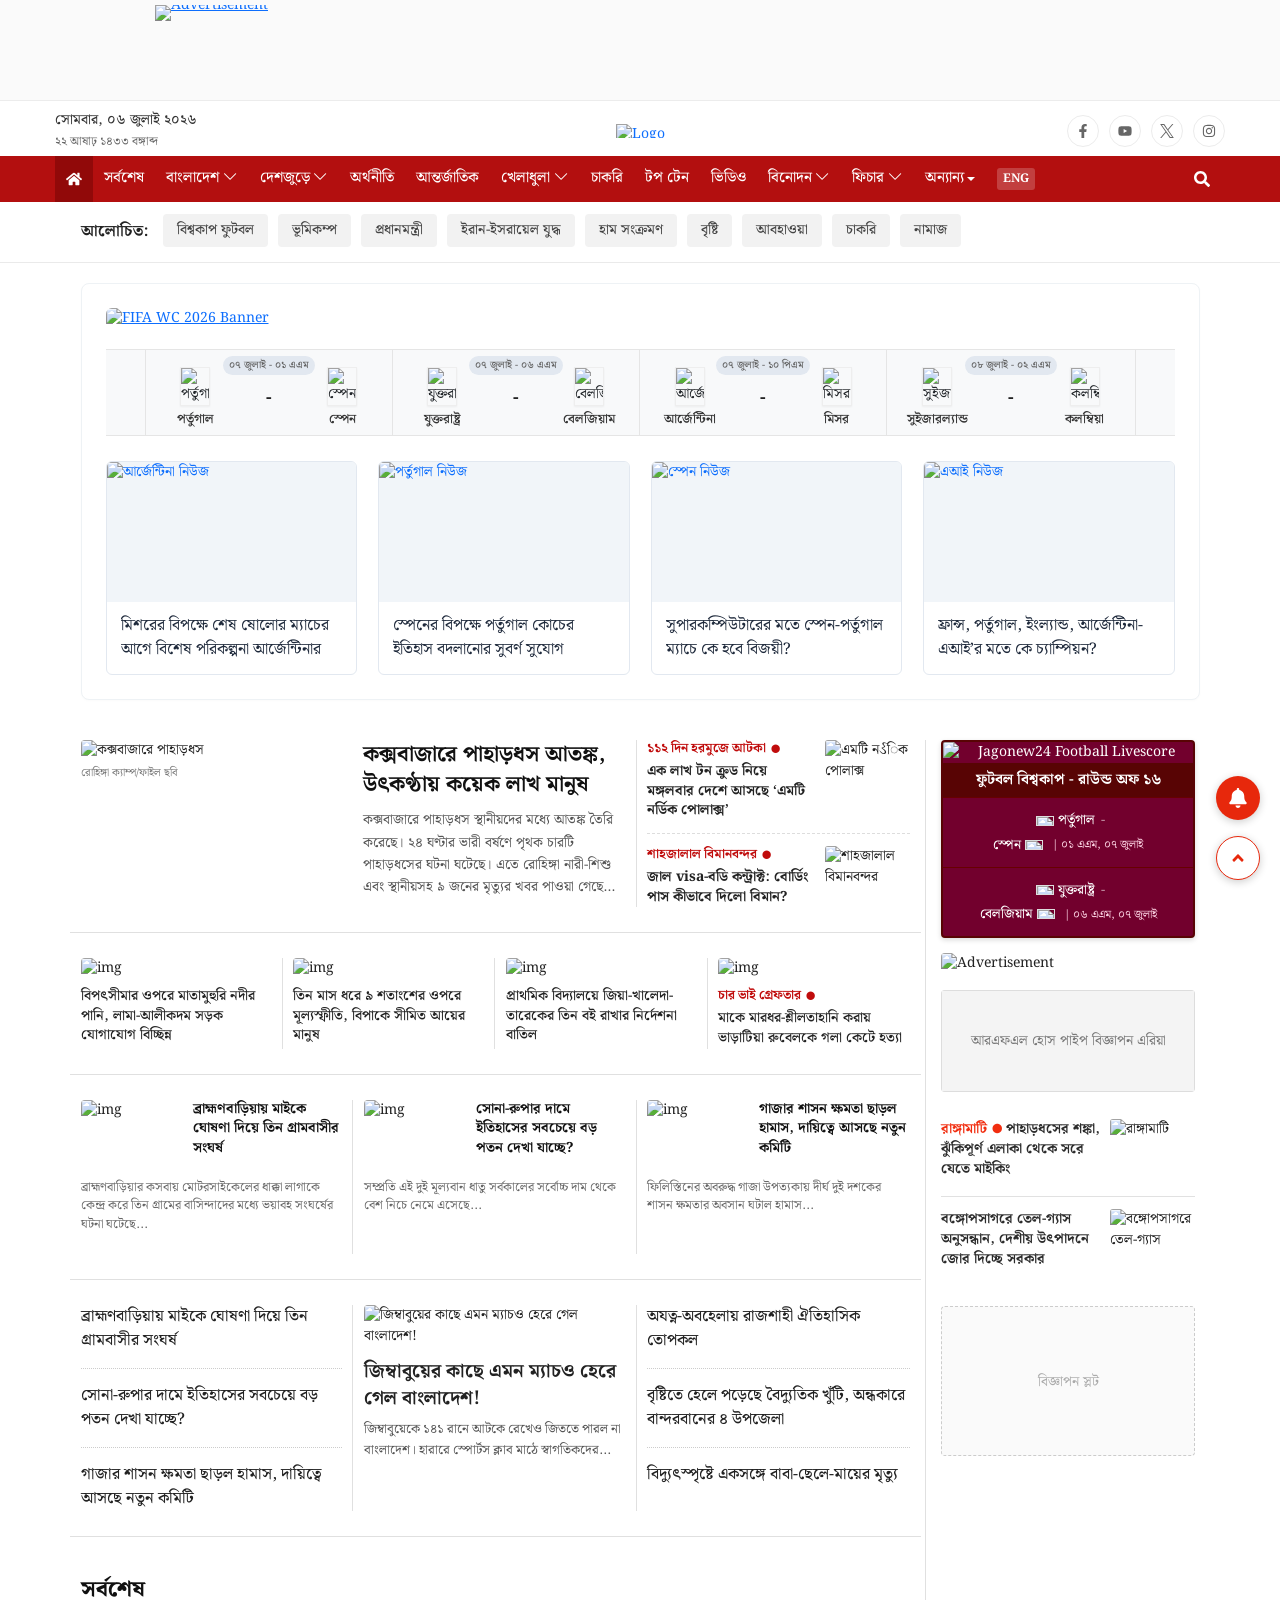
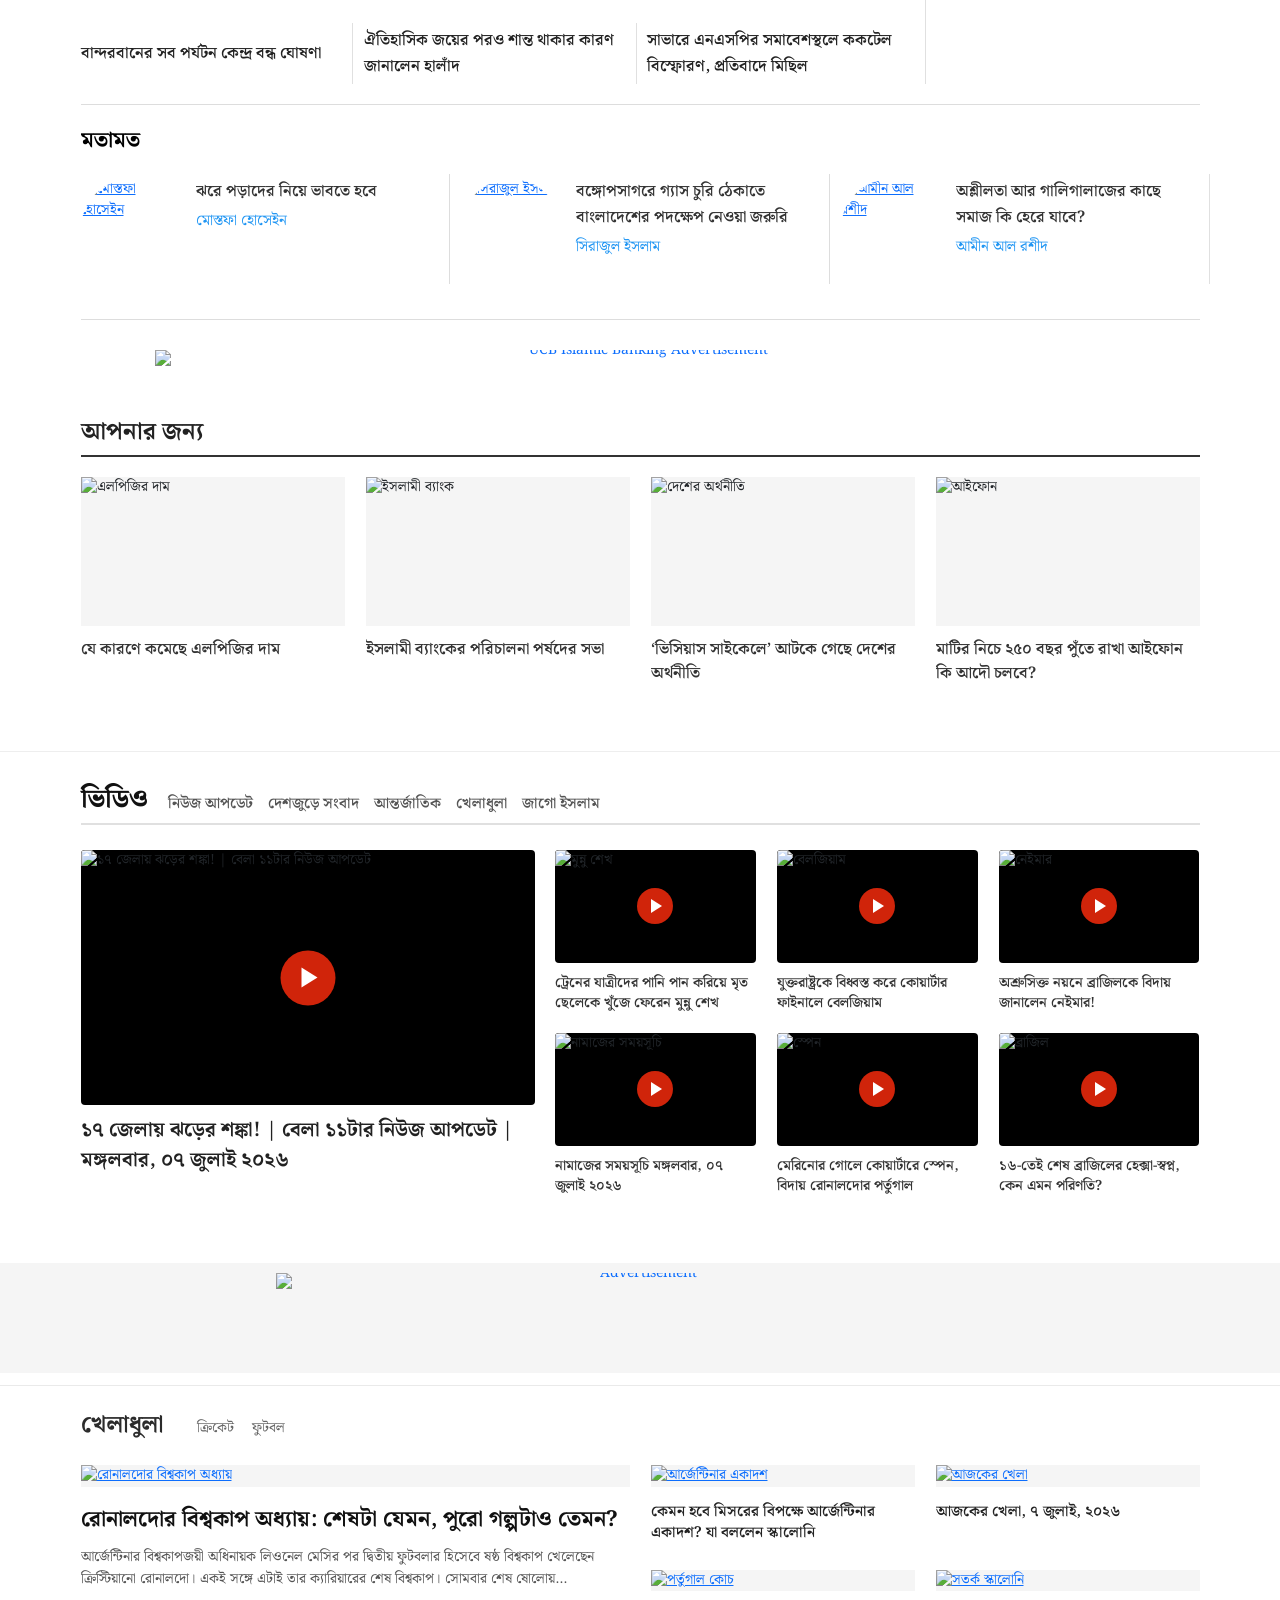
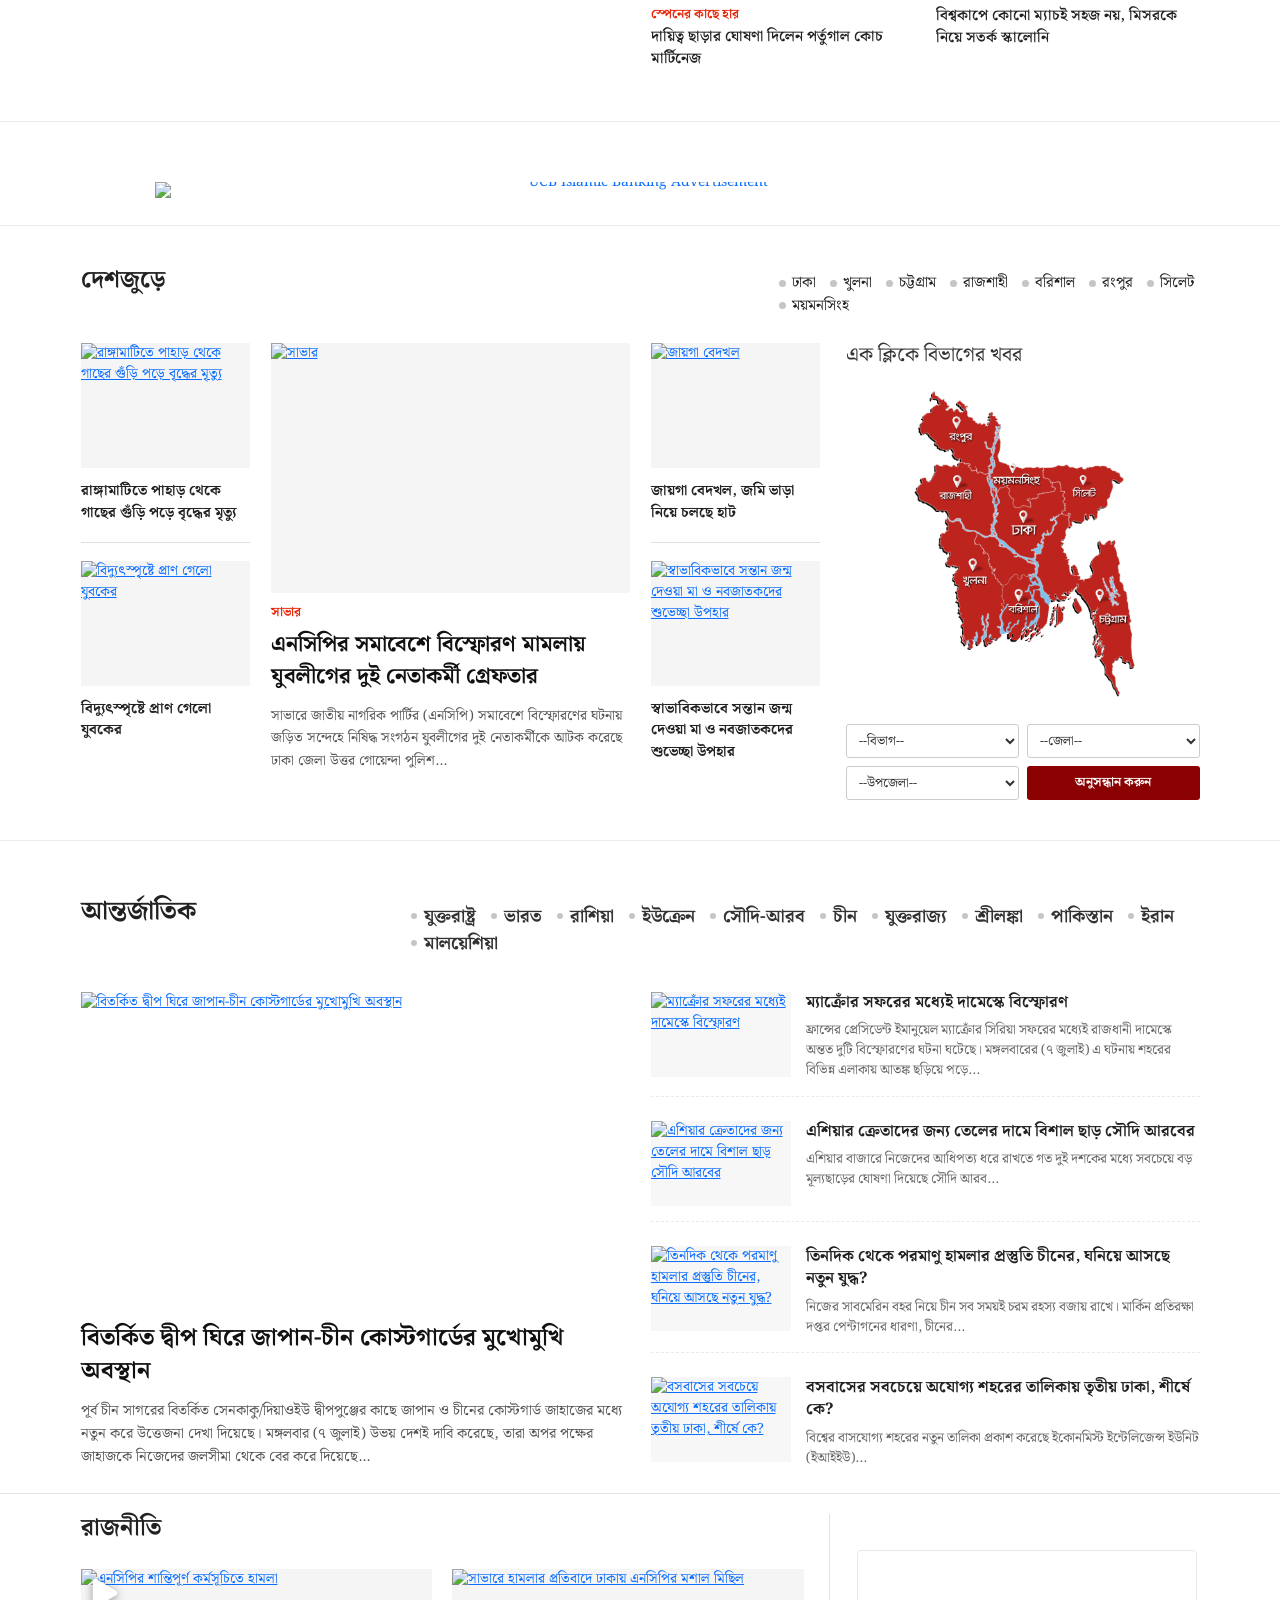
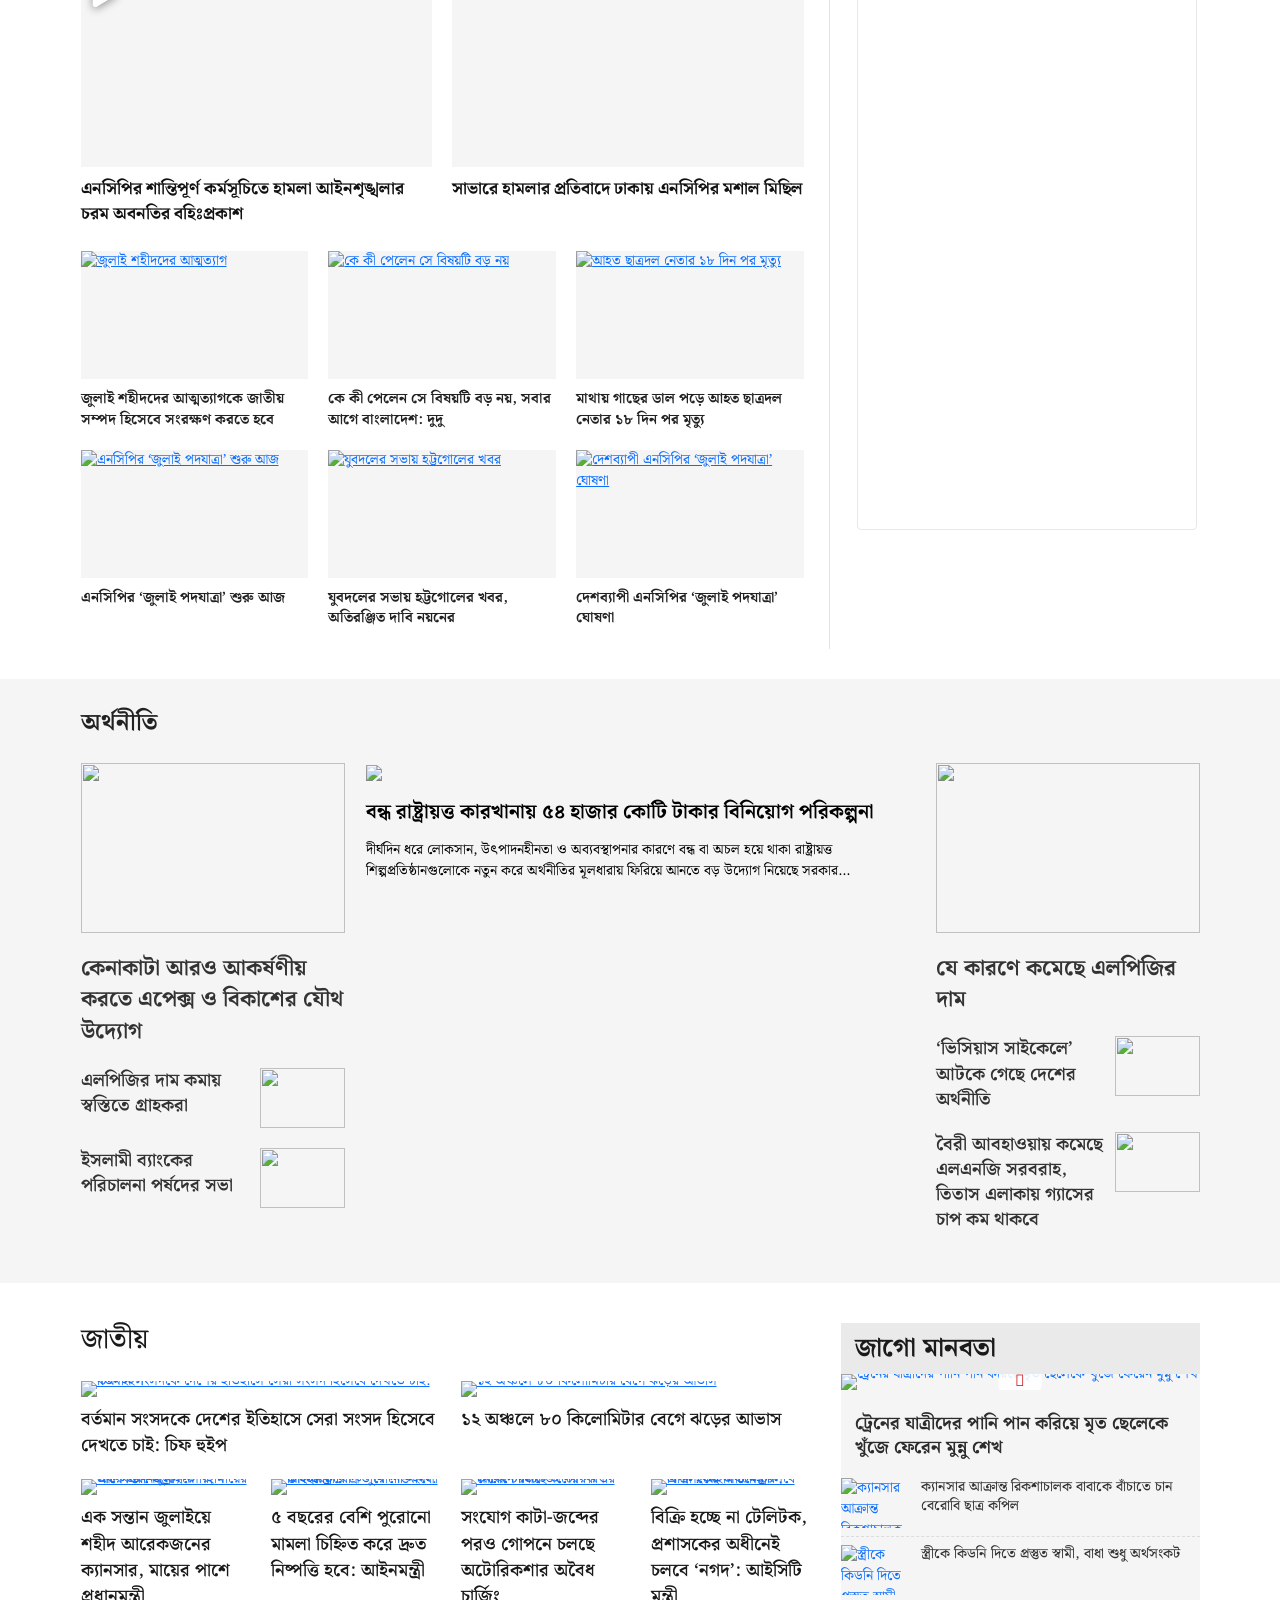
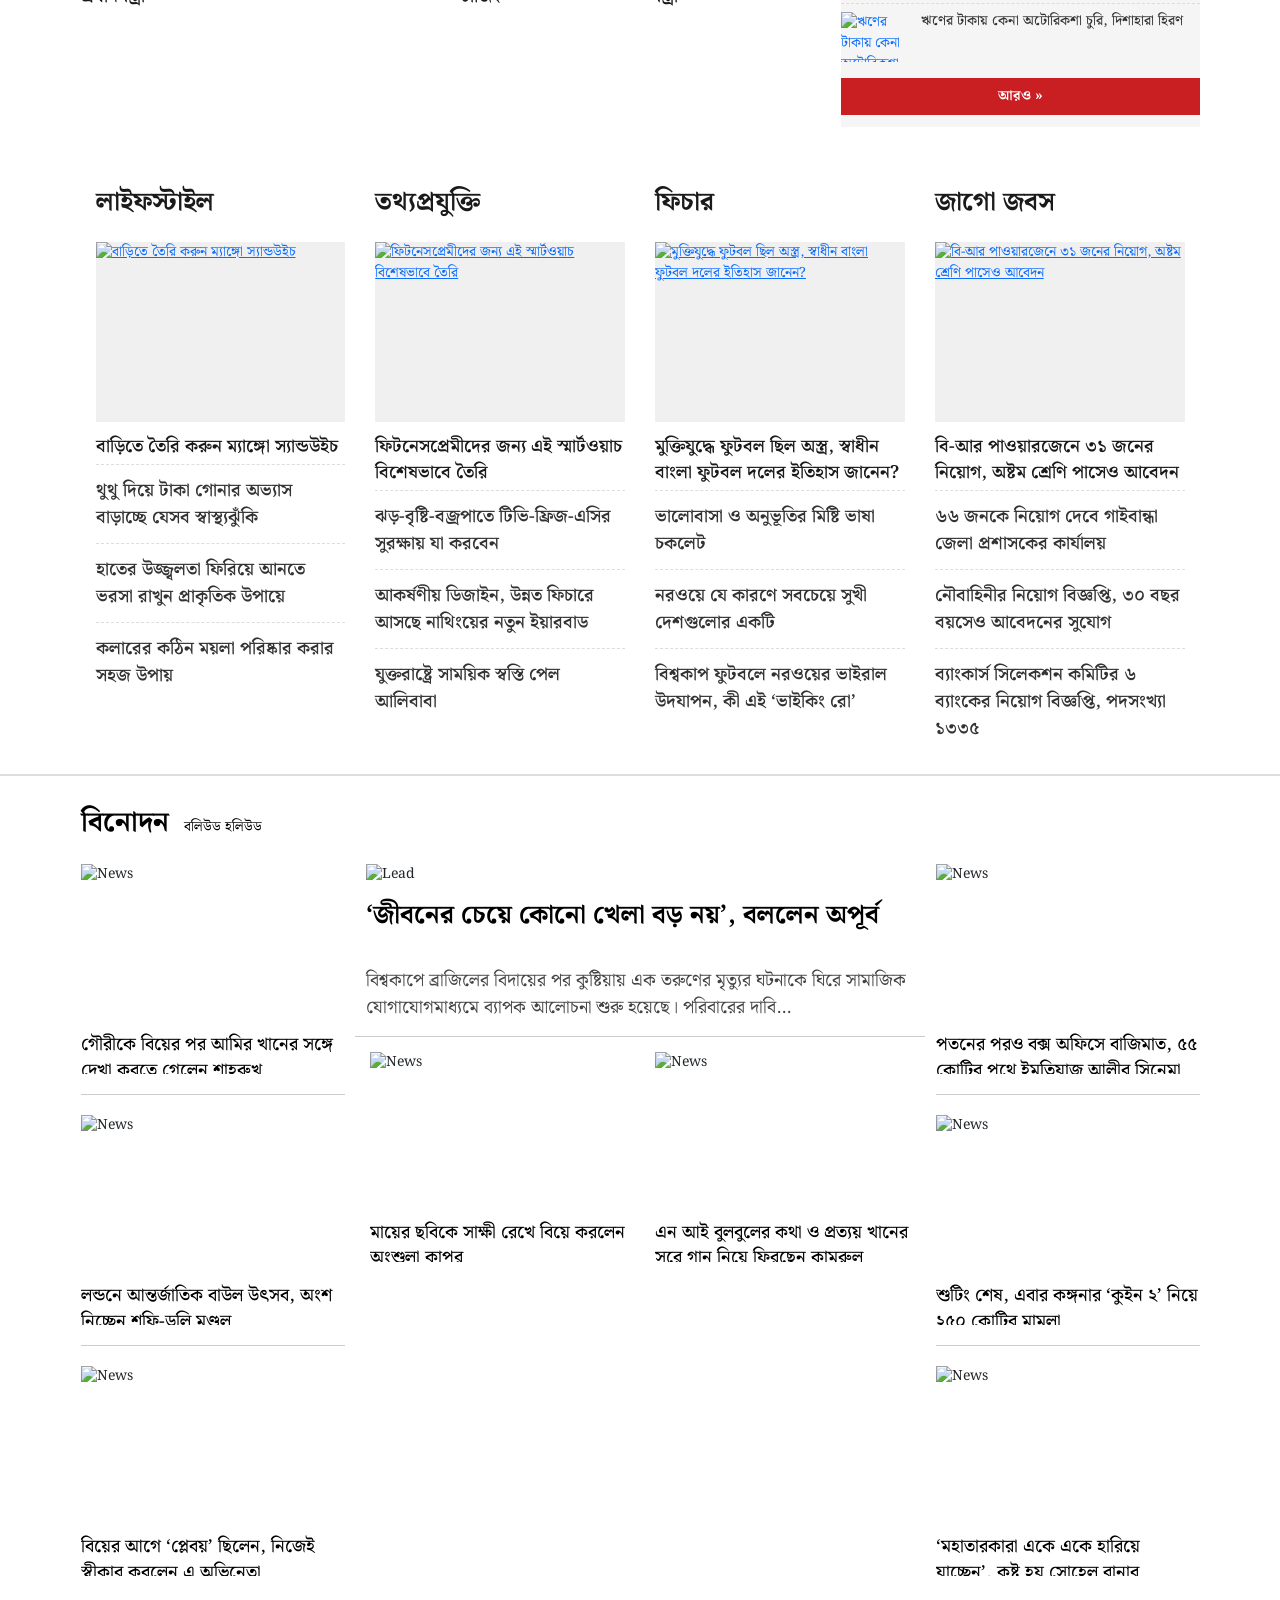
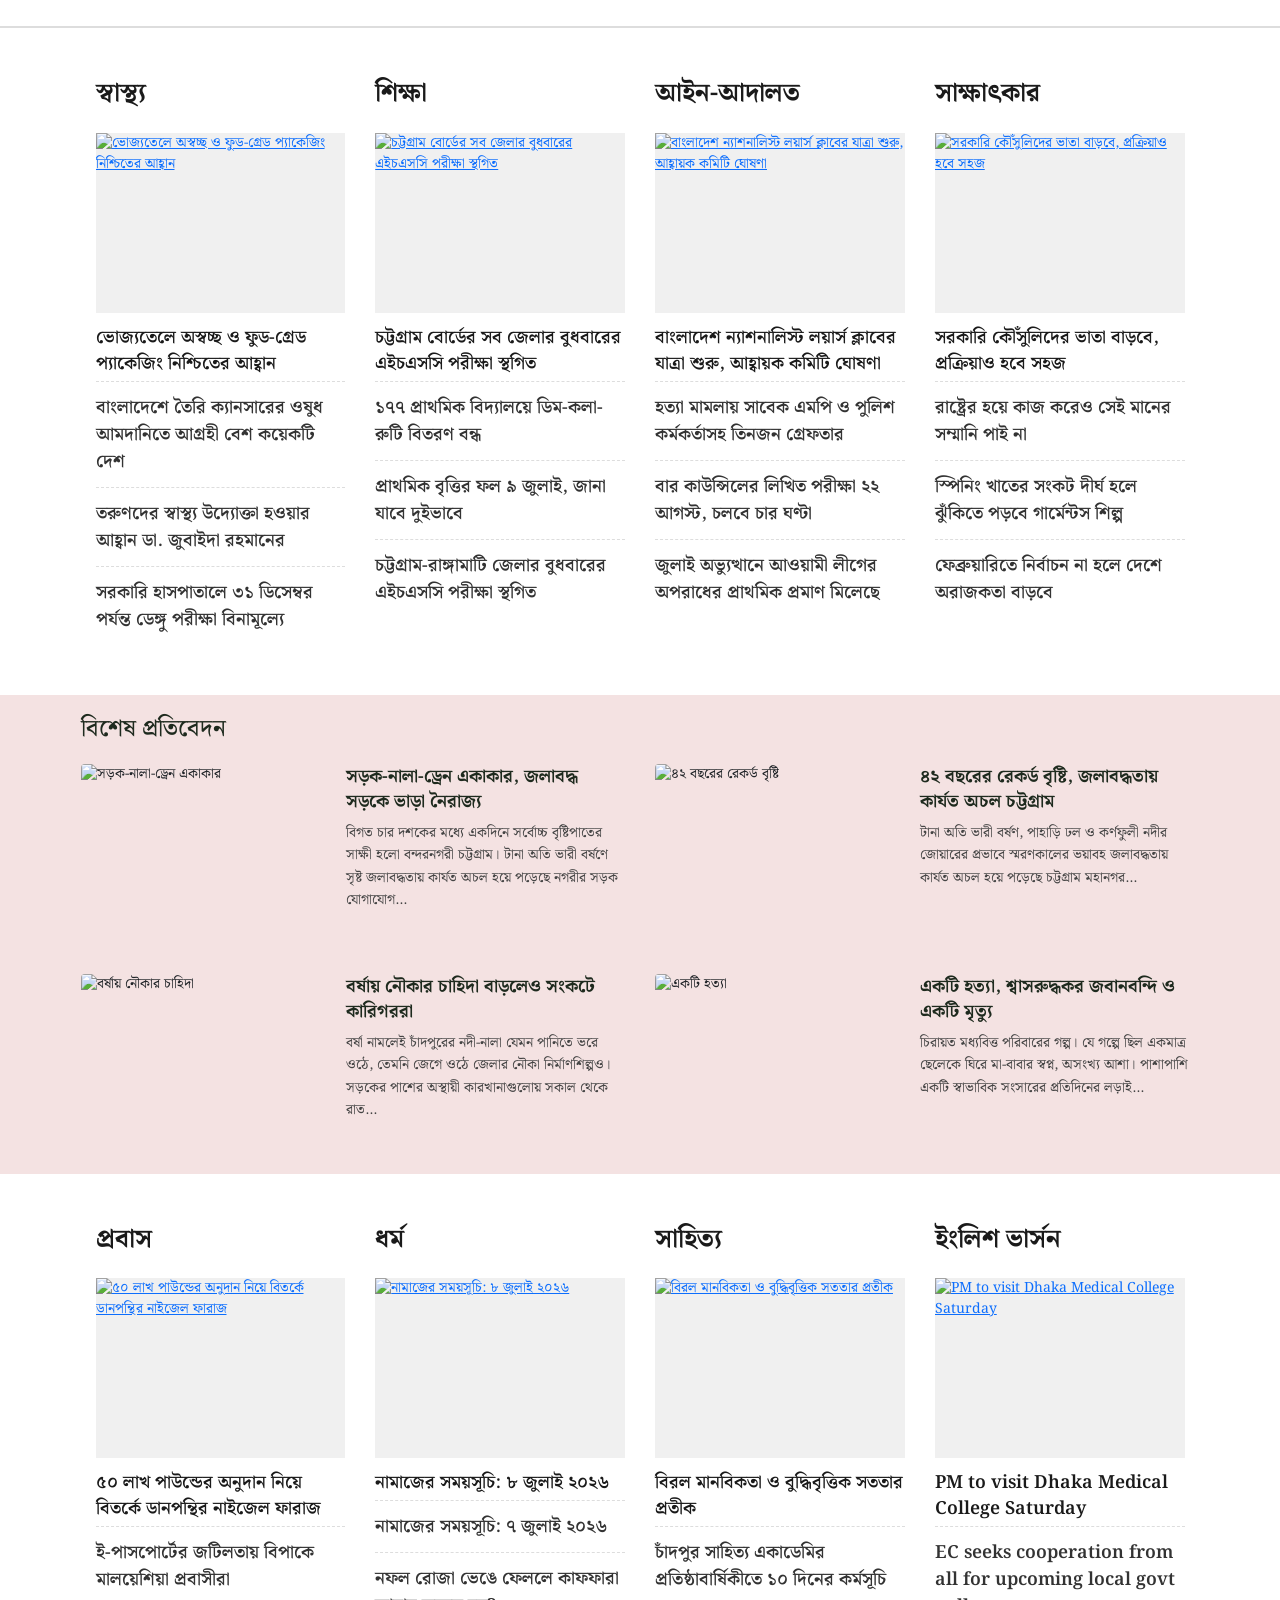
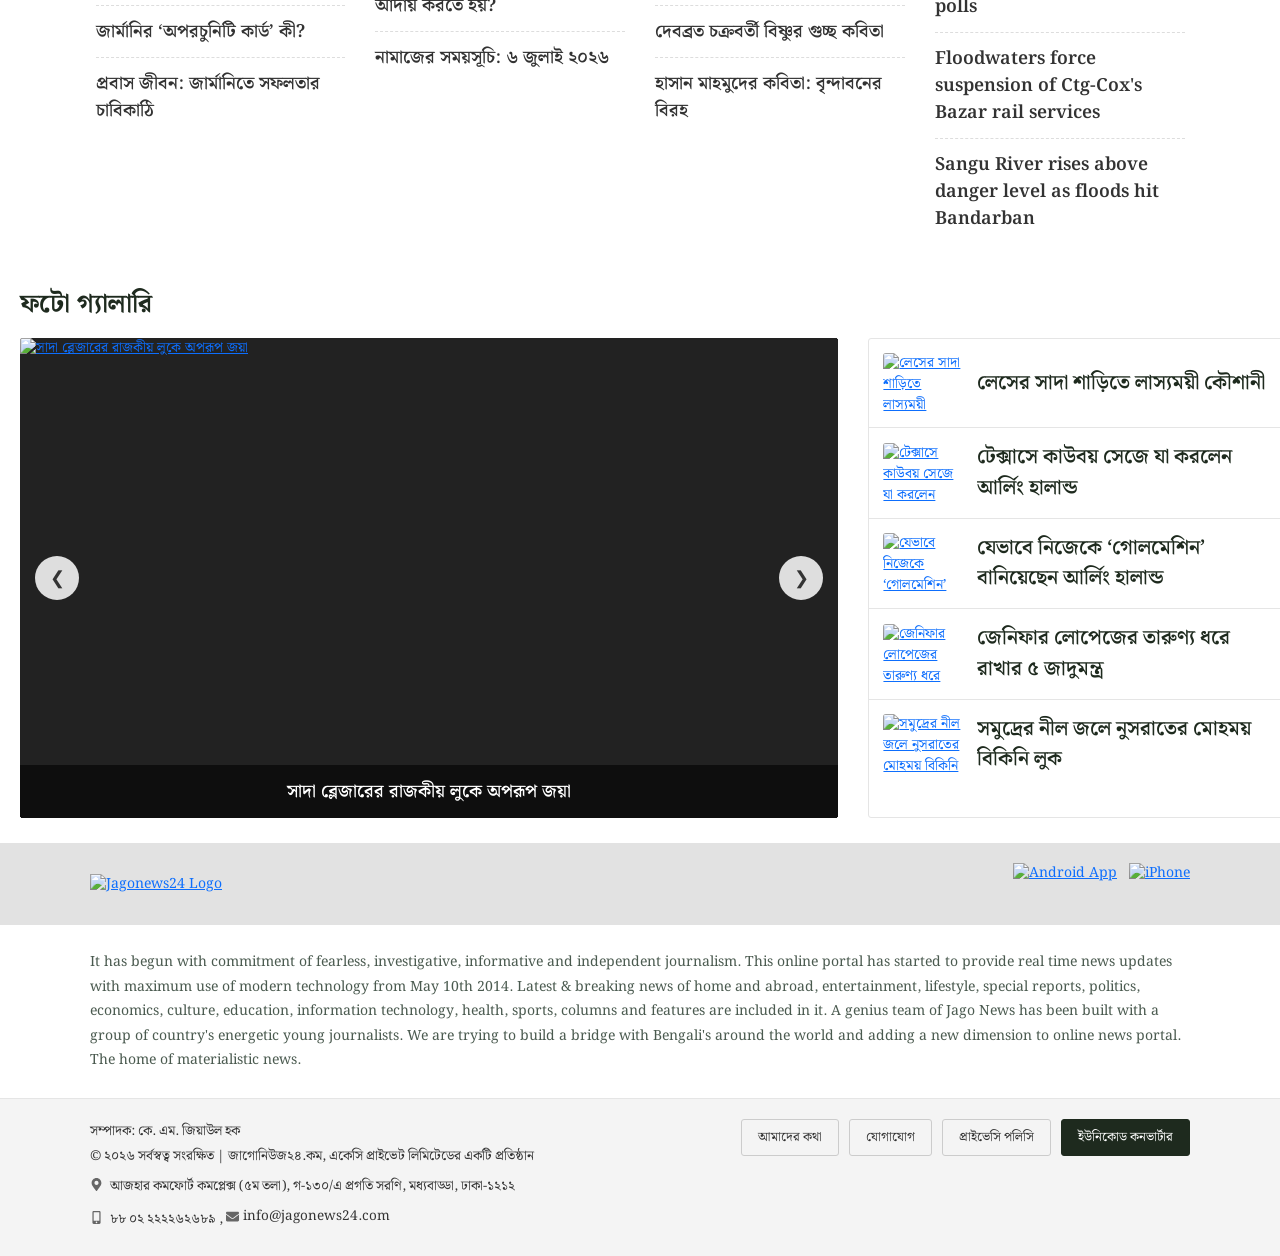
==== commit 12dcb170: "Added mega dropdown" ====
--- a/index.html
+++ b/index.html
@@ -176,22 +176,58 @@
                     </ul>
                 </li>
 
-                <li class="nav-dropdown">
-                    <a href="#">অন্যান্য <i class="bi bi-chevron-down ms-1"></i></a>
-                    <ul class="dropdown-submenu dropdown-submenu-right">
-                        <li><a href="https://www.jagonews24.com/education">শিক্ষা</a></li>
-                        <li><a href="https://www.jagonews24.com/campus">ক্যাম্পাস</a></li>
-                        <li><a href="https://www.jagonews24.com/health">স্বাস্থ্য</a></li>
-                        <li><a href="https://www.jagonews24.com/law-courts">আইন-আদালত</a></li>
-                        <li><a href="https://www.jagonews24.com/religion">ধর্ম</a></li>
-                        <li><a href="https://www.jagonews24.com/probash">প্রবাস</a></li>
-                        <li><a href="https://www.jagonews24.com/literature">সাহিত্য</a></li>
-                        <li><a href="https://www.jagonews24.com/opinion">মতামত</a></li>
-                        <li><a href="https://www.jagonews24.com/social-media">সোশ্যাল মিডিয়া</a></li>
-                        <li><a href="https://www.jagonews24.com/archive">আর্কাইভ</a></li>
-                    </ul>
+                <li class="dropdown mega-dropdown" id="menu-dropdown">
+                    <a href="#" class="dropdown-toggle" data-toggle="dropdown">
+                        অন্যান্য
+                        <svg class="nav-angle" aria-hidden="true" focusable="false" role="img"
+                            xmlns="http://www.w3.org/2000/svg" viewBox="0 0 256 512">
+                            <path fill="currentColor"
+                                d="M119.5 326.9L3.5 209.1c-4.7-4.7-4.7-12.3 0-17l7.1-7.1c4.7-4.7 12.3-4.7 17 0L128 287.3l100.4-102.2c4.7-4.7 12.3-4.7 17 0l7.1 7.1c4.7 4.7 4.7 12.3 0 17L136.5 327c-4.7 4.6-12.3 4.6-17-.1z">
+                            </path>
+                        </svg>
+                    </a>
+
+                    <div class="dropdown-menu mega-dropdown-menu">
+                        <div class="container">
+                            <div class="row">
+                                <div class="col-sm-3">
+                                    <ul>
+                                        <li><a href="https://www.jagonews24.com/education">শিক্ষা</a></li>
+                                        <li><a href="https://www.jagonews24.com/campus">ক্যাম্পাস</a></li>
+                                        <li><a href="https://www.jagonews24.com/health">স্বাস্থ্য</a></li>
+                                        <li><a href="https://www.jagonews24.com/law-courts">আইন-আদালত</a></li>
+                                    </ul>
+                                </div>
+                                <div class="col-sm-3">
+                                    <ul>
+                                        <li><a href="https://www.jagonews24.com/religion">ধর্ম</a></li>
+                                        <li><a href="https://www.jagonews24.com/probash">প্রবাস</a></li>
+                                        <li><a href="https://www.jagonews24.com/mass-media">গণমাধ্যম</a></li>
+                                        <li><a href="https://www.jagonews24.com/women-and-children">নারী ও শিশু</a></li>
+                                    </ul>
+                                </div>
+                                <div class="col-sm-3">
+                                    <ul>
+                                        <li><a href="https://www.jagonews24.com/trade-fair">বাণিজ্য মেলা</a></li>
+                                        <li><a href="https://www.jagonews24.com/literature">সাহিত্য</a></li>
+                                        <li><a href="https://www.jagonews24.com/jago-jobs">জাগো জবস</a></li>
+                                        <li><a href="https://www.jagonews24.com/opinion">মতামত</a></li>
+                                    </ul>
+                                </div>
+                                <div class="col-sm-3">
+                                    <ul>
+                                        <li><a href="https://www.jagonews24.com/social-media">সোশ্যাল মিডিয়া</a></li>
+                                        <li><a href="https://www.jagonews24.com/podcasts">পডকাস্ট</a></li>
+                                        <li><a href="https://www.jagonews24.com/archive">আর্কাইভ</a></li>
+                                        <li><a href="https://www.jagonews24.com/miscellaneous">বিবিধ</a></li>
+                                        <li><a href="https://www.jagonews24.com/bangla-converter">ইউনিকোড কনভার্টার</a>
+                                        </li>
+                                    </ul>
+                                </div>
+                            </div>
+                        </div>
+                    </div>
                 </li>
-
                 <li><a href="https://www.jagonews24.com/en" target="_blank"><span class="eng-badge">ENG</span></a></li>
             </ul>
 
@@ -2674,17 +2710,20 @@
                                 <div class="details">
                                     <div class="media">
                                         <div class="media-body">
-                                            <h4 class="media-heading"><a href="#">ই-পাসপোর্টের জটিলতায় বিপাকে মালয়েশিয়া প্রবাসীরা</a></h4>
-                                        </div>
-                                    </div>
-                                    <div class="media">
-                                        <div class="media-body">
-                                            <h4 class="media-heading"><a href="#">জার্মানির ‘অপরচুনিটি কার্ড’ কী?</a></h4>
-                                        </div>
-                                    </div>
-                                    <div class="media">
-                                        <div class="media-body">
-                                            <h4 class="media-heading"><a href="#">প্রবাস জীবন: জার্মানিতে সফলতার চাবিকাঠি</a></h4>
+                                            <h4 class="media-heading"><a href="#">ই-পাসপোর্টের জটিলতায় বিপাকে মালয়েশিয়া
+                                                    প্রবাসীরা</a></h4>
+                                        </div>
+                                    </div>
+                                    <div class="media">
+                                        <div class="media-body">
+                                            <h4 class="media-heading"><a href="#">জার্মানির ‘অপরচুনিটি কার্ড’ কী?</a>
+                                            </h4>
+                                        </div>
+                                    </div>
+                                    <div class="media">
+                                        <div class="media-body">
+                                            <h4 class="media-heading"><a href="#">প্রবাস জীবন: জার্মানিতে সফলতার
+                                                    চাবিকাঠি</a></h4>
                                         </div>
                                     </div>
                                 </div>
@@ -2702,8 +2741,7 @@
                                 <div class="img-box">
                                     <a href="#">
                                         <img src="https://cdn.jagonews24.com/media/imgAllNew/SM/2023March/time-wed-mr6h1blxi2h31j4-20260704204401.jpg"
-                                            alt="নামাজের সময়সূচি: ৮ জুলাই ২০২৬"
-                                            class="lazyload img-responsive">
+                                            alt="নামাজের সময়সূচি: ৮ জুলাই ২০২৬" class="lazyload img-responsive">
                                     </a>
                                 </div>
                                 <h4><a href="#">নামাজের সময়সূচি: ৮ জুলাই ২০২৬</a></h4>
@@ -2715,7 +2753,8 @@
                                     </div>
                                     <div class="media">
                                         <div class="media-body">
-                                            <h4 class="media-heading"><a href="#">নফল রোজা ভেঙে ফেললে কাফফারা আদায় করতে হয়?</a></h4>
+                                            <h4 class="media-heading"><a href="#">নফল রোজা ভেঙে ফেললে কাফফারা আদায় করতে
+                                                    হয়?</a></h4>
                                         </div>
                                     </div>
                                     <div class="media">
@@ -2748,17 +2787,20 @@
                                 <div class="details">
                                     <div class="media">
                                         <div class="media-body">
-                                            <h4 class="media-heading"><a href="#">চাঁদপুর সাহিত্য একাডেমির প্রতিষ্ঠাবার্ষিকীতে ১০ দিনের কর্মসূচি</a></h4>
-                                        </div>
-                                    </div>
-                                    <div class="media">
-                                        <div class="media-body">
-                                            <h4 class="media-heading"><a href="#">দেবব্রত চক্রবর্তী বিষ্ণুর গুচ্ছ কবিতা</a></h4>
-                                        </div>
-                                    </div>
-                                    <div class="media">
-                                        <div class="media-body">
-                                            <h4 class="media-heading"><a href="#">হাসান মাহমুদের কবিতা: বৃন্দাবনের বিরহ</a></h4>
+                                            <h4 class="media-heading"><a href="#">চাঁদপুর সাহিত্য একাডেমির
+                                                    প্রতিষ্ঠাবার্ষিকীতে ১০ দিনের কর্মসূচি</a></h4>
+                                        </div>
+                                    </div>
+                                    <div class="media">
+                                        <div class="media-body">
+                                            <h4 class="media-heading"><a href="#">দেবব্রত চক্রবর্তী বিষ্ণুর গুচ্ছ
+                                                    কবিতা</a></h4>
+                                        </div>
+                                    </div>
+                                    <div class="media">
+                                        <div class="media-body">
+                                            <h4 class="media-heading"><a href="#">হাসান মাহমুদের কবিতা: বৃন্দাবনের
+                                                    বিরহ</a></h4>
                                         </div>
                                     </div>
                                 </div>
@@ -2784,17 +2826,20 @@
                                 <div class="details">
                                     <div class="media">
                                         <div class="media-body">
-                                            <h4 class="media-heading"><a href="#">EC seeks cooperation from all for upcoming local govt polls</a></h4>
-                                        </div>
-                                    </div>
-                                    <div class="media">
-                                        <div class="media-body">
-                                            <h4 class="media-heading"><a href="#">Floodwaters force suspension of Ctg-Cox's Bazar rail services</a></h4>
-                                        </div>
-                                    </div>
-                                    <div class="media">
-                                        <div class="media-body">
-                                            <h4 class="media-heading"><a href="#">Sangu River rises above danger level as floods hit Bandarban</a></h4>
+                                            <h4 class="media-heading"><a href="#">EC seeks cooperation from all for
+                                                    upcoming local govt polls</a></h4>
+                                        </div>
+                                    </div>
+                                    <div class="media">
+                                        <div class="media-body">
+                                            <h4 class="media-heading"><a href="#">Floodwaters force suspension of
+                                                    Ctg-Cox's Bazar rail services</a></h4>
+                                        </div>
+                                    </div>
+                                    <div class="media">
+                                        <div class="media-body">
+                                            <h4 class="media-heading"><a href="#">Sangu River rises above danger level
+                                                    as floods hit Bandarban</a></h4>
                                         </div>
                                     </div>
                                 </div>
@@ -2810,249 +2855,299 @@
 
 
     <!-- ================= PHOTO GALLERY SECTION START ================= -->
-<section class="photo-gallery-section">
-    <div class="container">
-
-        <!-- Section Title -->
-        <h2 class="photo-gallery-title">
-            <a href="https://www.jagonews24.com/topic/ফটো-ফিচার">ফটো গ্যালারি</a>
-            <span class="liner"></span>
-        </h2>
-
-        <!-- Gallery Layout: Carousel + Sidebar -->
-        <div class="photo-gallery-layout">
-
-            <!-- Main Carousel -->
-            <div class="photo-gallery-carousel" id="photoCarousel">
-                <div class="carousel-track">
-
-                    <div class="carousel-item active">
-                        <a href="https://www.jagonews24.com/lifestyle/photo/1134976">
-                            <img src="https://cdn.jagonews24.com/media/imgAllNew/BG/2023March/jaya-ahsan-mrae62a9cvz9ink-20260707143545.jpg" alt="সাদা ব্লেজারের রাজকীয় লুকে অপরূপ জয়া" loading="lazy">
+    <section class="photo-gallery-section">
+        <div class="container">
+
+            <!-- Section Title -->
+            <h2 class="photo-gallery-title">
+                <a href="https://www.jagonews24.com/topic/ফটো-ফিচার">ফটো গ্যালারি</a>
+                <span class="liner"></span>
+            </h2>
+
+            <!-- Gallery Layout: Carousel + Sidebar -->
+            <div class="photo-gallery-layout">
+
+                <!-- Main Carousel -->
+                <div class="photo-gallery-carousel" id="photoCarousel">
+                    <div class="carousel-track">
+
+                        <div class="carousel-item active">
+                            <a href="https://www.jagonews24.com/lifestyle/photo/1134976">
+                                <img src="https://cdn.jagonews24.com/media/imgAllNew/BG/2023March/jaya-ahsan-mrae62a9cvz9ink-20260707143545.jpg"
+                                    alt="সাদা ব্লেজারের রাজকীয় লুকে অপরূপ জয়া" loading="lazy">
+                            </a>
+                            <div class="carousel-caption">
+                                <a href="https://www.jagonews24.com/lifestyle/photo/1134976">সাদা ব্লেজারের রাজকীয় লুকে
+                                    অপরূপ জয়া</a>
+                            </div>
+                        </div>
+
+                        <div class="carousel-item">
+                            <a href="https://www.jagonews24.com/lifestyle/photo/1134907">
+                                <img src="https://cdn.jagonews24.com/media/imgAllNew/BG/2023March/monami-ghosh-mra1tiipnn6a05m-20260707085142.jpg"
+                                    alt="নীল বেনারসিতে অপরূপ মনামী" loading="lazy">
+                            </a>
+                            <div class="carousel-caption">
+                                <a href="https://www.jagonews24.com/lifestyle/photo/1134907">নীল বেনারসিতে অপরূপ
+                                    মনামী</a>
+                            </div>
+                        </div>
+
+                        <div class="carousel-item">
+                            <a href="https://www.jagonews24.com/lifestyle/photo/1134869">
+                                <img src="https://cdn.jagonews24.com/media/imgAllNew/BG/2023March/lionel-messi-mra1ffewn6448ju-20260707083918.jpg"
+                                    alt="মেসির বাড়ি নিয়ে যেসব তথ্য আগে জানতেন না" loading="lazy">
+                            </a>
+                            <div class="carousel-caption">
+                                <a href="https://www.jagonews24.com/lifestyle/photo/1134869">মেসির বাড়ি নিয়ে যেসব তথ্য
+                                    আগে জানতেন না</a>
+                            </div>
+                        </div>
+
+                        <div class="carousel-item">
+                            <a href="https://www.jagonews24.com/sports/photo/1134692">
+                                <img src="https://cdn.jagonews24.com/media/imgAllNew/BG/2023March/ronaldo-20260706174920.jpg"
+                                    alt="৭ প্রাসাদের মালিক রোনালদো, বিলাসিতায় যেন রাজাদেরও হার মানান" loading="lazy">
+                            </a>
+                            <div class="carousel-caption">
+                                <a href="https://www.jagonews24.com/sports/photo/1134692">৭ প্রাসাদের মালিক রোনালদো,
+                                    বিলাসিতায় যেন রাজাদেরও হার মানান</a>
+                            </div>
+                        </div>
+
+                        <div class="carousel-item">
+                            <a href="https://www.jagonews24.com/lifestyle/photo/1134684">
+                                <img src="https://cdn.jagonews24.com/media/imgAllNew/BG/2023March/prarthana-fardin-dighi-mr8w6xrfdkld5kb-20260706132558.jpg"
+                                    alt="সোনালি শাড়িতে নজরকাড়া দীঘি" loading="lazy">
+                            </a>
+                            <div class="carousel-caption">
+                                <a href="https://www.jagonews24.com/lifestyle/photo/1134684">সোনালি শাড়িতে নজরকাড়া
+                                    দীঘি</a>
+                            </div>
+                        </div>
+
+                    </div>
+
+                    <!-- Carousel Controls -->
+                    <button type="button" class="carousel-arrow carousel-arrow-left" aria-label="Previous">
+                        <span>&#10094;</span>
+                    </button>
+                    <button type="button" class="carousel-arrow carousel-arrow-right" aria-label="Next">
+                        <span>&#10095;</span>
+                    </button>
+                </div>
+                <!-- /Main Carousel -->
+
+                <!-- Sidebar Media List -->
+                <aside class="photo-gallery-sidebar">
+                    <div class="media-list">
+
+                        <div class="media-item">
+                            <div class="media-thumb">
+                                <a href="https://www.jagonews24.com/lifestyle/photo/1134628">
+                                    <img src="https://cdn.jagonews24.com/media/imgAllNew/SM/2023March/koushani-mukherjee-mr8unye469lbav1-20260706124224.jpg"
+                                        alt="লেসের সাদা শাড়িতে লাস্যময়ী কৌশানী" loading="lazy">
+                                </a>
+                            </div>
+                            <div class="media-body">
+                                <a href="https://www.jagonews24.com/lifestyle/photo/1134628">লেসের সাদা শাড়িতে
+                                    লাস্যময়ী কৌশানী</a>
+                            </div>
+                        </div>
+
+                        <div class="media-item">
+                            <div class="media-thumb">
+                                <a href="https://www.jagonews24.com/lifestyle/photo/1134607">
+                                    <img src="https://cdn.jagonews24.com/media/imgAllNew/SM/2023March/erling-haaland-wild-bill-mr8ns9tspefh0ig-20260706093205.jpg"
+                                        alt="টেক্সাসে কাউবয় সেজে যা করলেন আর্লিং হালান্ড" loading="lazy">
+                                </a>
+                            </div>
+                            <div class="media-body">
+                                <a href="https://www.jagonews24.com/lifestyle/photo/1134607">টেক্সাসে কাউবয় সেজে যা
+                                    করলেন আর্লিং হালান্ড</a>
+                            </div>
+                        </div>
+
+                        <div class="media-item">
+                            <div class="media-thumb">
+                                <a href="https://www.jagonews24.com/lifestyle/photo/1134559">
+                                    <img src="https://cdn.jagonews24.com/media/imgAllNew/SM/2023March/erling-haaland-mr8n50ybzkfredh-20260706091651.jpg"
+                                        alt="যেভাবে নিজেকে ‘গোলমেশিন’ বানিয়েছেন আর্লিং হালান্ড" loading="lazy">
+                                </a>
+                            </div>
+                            <div class="media-body">
+                                <a href="https://www.jagonews24.com/lifestyle/photo/1134559">যেভাবে নিজেকে ‘গোলমেশিন’
+                                    বানিয়েছেন আর্লিং হালান্ড</a>
+                            </div>
+                        </div>
+
+                        <div class="media-item">
+                            <div class="media-thumb">
+                                <a href="https://www.jagonews24.com/lifestyle/photo/1134221">
+                                    <img src="https://cdn.jagonews24.com/media/imgAllNew/SM/2023March/jennifer-lopez-mr5tda0dwdlynpk-20260704094531.jpg"
+                                        alt="জেনিফার লোপেজের তারুণ্য ধরে রাখার ৫ জাদুমন্ত্র" loading="lazy">
+                                </a>
+                            </div>
+                            <div class="media-body">
+                                <a href="https://www.jagonews24.com/lifestyle/photo/1134221">জেনিফার লোপেজের তারুণ্য ধরে
+                                    রাখার ৫ জাদুমন্ত্র</a>
+                            </div>
+                        </div>
+
+                        <div class="media-item">
+                            <div class="media-thumb">
+                                <a href="https://www.jagonews24.com/lifestyle/photo/1133411">
+                                    <img src="https://cdn.jagonews24.com/media/imgAllNew/SM/2023March/nusraat-faria-mr33azbtdo26v68-20260702115836.jpg"
+                                        alt="সমুদ্রের নীল জলে নুসরাতের মোহময় বিকিনি লুক" loading="lazy">
+                                </a>
+                            </div>
+                            <div class="media-body">
+                                <a href="https://www.jagonews24.com/lifestyle/photo/1133411">সমুদ্রের নীল জলে নুসরাতের
+                                    মোহময় বিকিনি লুক</a>
+                            </div>
+                        </div>
+
+                    </div>
+                </aside>
+                <!-- /Sidebar Media List -->
+
+            </div>
+            <!-- /Gallery Layout -->
+
+        </div>
+    </section>
+
+    <!-- ================= PHOTO GALLERY SECTION END ================= -->
+
+
+
+    <!-- ================= SITE FOOTER SECTION START ================= -->
+    <footer class="site-footer">
+
+        <!-- Logo + App Store Buttons Bar -->
+        <div class="footer-logo-bar">
+            <div class="container">
+                <div class="footer-logo-row">
+
+                    <div class="footer-logo">
+                        <a href="https://www.jagonews24.com">
+                            <img src="https://cdn.jagonews24.com/media/common/footer-logo.png" alt="Jagonews24 Logo"
+                                loading="lazy">
                         </a>
-                        <div class="carousel-caption">
-                            <a href="https://www.jagonews24.com/lifestyle/photo/1134976">সাদা ব্লেজারের রাজকীয় লুকে অপরূপ জয়া</a>
-                        </div>
-                    </div>
-
-                    <div class="carousel-item">
-                        <a href="https://www.jagonews24.com/lifestyle/photo/1134907">
-                            <img src="https://cdn.jagonews24.com/media/imgAllNew/BG/2023March/monami-ghosh-mra1tiipnn6a05m-20260707085142.jpg" alt="নীল বেনারসিতে অপরূপ মনামী" loading="lazy">
+                    </div>
+
+                    <div class="footer-apps">
+                        <a href="https://play.google.com/store/apps/details?id=com.jagonews24.bangla" rel="nofollow"
+                            target="_blank">
+                            <img src="https://cdn.jagonews24.com/media/common/Android-app-jagonews.png"
+                                alt="Android App" title="Android" loading="lazy">
                         </a>
-                        <div class="carousel-caption">
-                            <a href="https://www.jagonews24.com/lifestyle/photo/1134907">নীল বেনারসিতে অপরূপ মনামী</a>
-                        </div>
-                    </div>
-
-                    <div class="carousel-item">
-                        <a href="https://www.jagonews24.com/lifestyle/photo/1134869">
-                            <img src="https://cdn.jagonews24.com/media/imgAllNew/BG/2023March/lionel-messi-mra1ffewn6448ju-20260707083918.jpg" alt="মেসির বাড়ি নিয়ে যেসব তথ্য আগে জানতেন না" loading="lazy">
+                        <a href="https://itunes.apple.com/us/app/jagonews24.com/id1047514259?ls=1&mt=8" rel="nofollow"
+                            target="_blank">
+                            <img src="https://cdn.jagonews24.com/media/common/apple-app-jagonews.png" alt="iPhone"
+                                title="iPhone" loading="lazy">
                         </a>
-                        <div class="carousel-caption">
-                            <a href="https://www.jagonews24.com/lifestyle/photo/1134869">মেসির বাড়ি নিয়ে যেসব তথ্য আগে জানতেন না</a>
-                        </div>
-                    </div>
-
-                    <div class="carousel-item">
-                        <a href="https://www.jagonews24.com/sports/photo/1134692">
-                            <img src="https://cdn.jagonews24.com/media/imgAllNew/BG/2023March/ronaldo-20260706174920.jpg" alt="৭ প্রাসাদের মালিক রোনালদো, বিলাসিতায় যেন রাজাদেরও হার মানান" loading="lazy">
-                        </a>
-                        <div class="carousel-caption">
-                            <a href="https://www.jagonews24.com/sports/photo/1134692">৭ প্রাসাদের মালিক রোনালদো, বিলাসিতায় যেন রাজাদেরও হার মানান</a>
-                        </div>
-                    </div>
-
-                    <div class="carousel-item">
-                        <a href="https://www.jagonews24.com/lifestyle/photo/1134684">
-                            <img src="https://cdn.jagonews24.com/media/imgAllNew/BG/2023March/prarthana-fardin-dighi-mr8w6xrfdkld5kb-20260706132558.jpg" alt="সোনালি শাড়িতে নজরকাড়া দীঘি" loading="lazy">
-                        </a>
-                        <div class="carousel-caption">
-                            <a href="https://www.jagonews24.com/lifestyle/photo/1134684">সোনালি শাড়িতে নজরকাড়া দীঘি</a>
-                        </div>
-                    </div>
-
-                </div>
-
-                <!-- Carousel Controls -->
-                <button type="button" class="carousel-arrow carousel-arrow-left" aria-label="Previous">
-                    <span>&#10094;</span>
-                </button>
-                <button type="button" class="carousel-arrow carousel-arrow-right" aria-label="Next">
-                    <span>&#10095;</span>
-                </button>
-            </div>
-            <!-- /Main Carousel -->
-
-            <!-- Sidebar Media List -->
-            <aside class="photo-gallery-sidebar">
-                <div class="media-list">
-
-                    <div class="media-item">
-                        <div class="media-thumb">
-                            <a href="https://www.jagonews24.com/lifestyle/photo/1134628">
-                                <img src="https://cdn.jagonews24.com/media/imgAllNew/SM/2023March/koushani-mukherjee-mr8unye469lbav1-20260706124224.jpg" alt="লেসের সাদা শাড়িতে লাস্যময়ী কৌশানী" loading="lazy">
-                            </a>
-                        </div>
-                        <div class="media-body">
-                            <a href="https://www.jagonews24.com/lifestyle/photo/1134628">লেসের সাদা শাড়িতে লাস্যময়ী কৌশানী</a>
-                        </div>
-                    </div>
-
-                    <div class="media-item">
-                        <div class="media-thumb">
-                            <a href="https://www.jagonews24.com/lifestyle/photo/1134607">
-                                <img src="https://cdn.jagonews24.com/media/imgAllNew/SM/2023March/erling-haaland-wild-bill-mr8ns9tspefh0ig-20260706093205.jpg" alt="টেক্সাসে কাউবয় সেজে যা করলেন আর্লিং হালান্ড" loading="lazy">
-                            </a>
-                        </div>
-                        <div class="media-body">
-                            <a href="https://www.jagonews24.com/lifestyle/photo/1134607">টেক্সাসে কাউবয় সেজে যা করলেন আর্লিং হালান্ড</a>
-                        </div>
-                    </div>
-
-                    <div class="media-item">
-                        <div class="media-thumb">
-                            <a href="https://www.jagonews24.com/lifestyle/photo/1134559">
-                                <img src="https://cdn.jagonews24.com/media/imgAllNew/SM/2023March/erling-haaland-mr8n50ybzkfredh-20260706091651.jpg" alt="যেভাবে নিজেকে ‘গোলমেশিন’ বানিয়েছেন আর্লিং হালান্ড" loading="lazy">
-                            </a>
-                        </div>
-                        <div class="media-body">
-                            <a href="https://www.jagonews24.com/lifestyle/photo/1134559">যেভাবে নিজেকে ‘গোলমেশিন’ বানিয়েছেন আর্লিং হালান্ড</a>
-                        </div>
-                    </div>
-
-                    <div class="media-item">
-                        <div class="media-thumb">
-                            <a href="https://www.jagonews24.com/lifestyle/photo/1134221">
-                                <img src="https://cdn.jagonews24.com/media/imgAllNew/SM/2023March/jennifer-lopez-mr5tda0dwdlynpk-20260704094531.jpg" alt="জেনিফার লোপেজের তারুণ্য ধরে রাখার ৫ জাদুমন্ত্র" loading="lazy">
-                            </a>
-                        </div>
-                        <div class="media-body">
-                            <a href="https://www.jagonews24.com/lifestyle/photo/1134221">জেনিফার লোপেজের তারুণ্য ধরে রাখার ৫ জাদুমন্ত্র</a>
-                        </div>
-                    </div>
-
-                    <div class="media-item">
-                        <div class="media-thumb">
-                            <a href="https://www.jagonews24.com/lifestyle/photo/1133411">
-                                <img src="https://cdn.jagonews24.com/media/imgAllNew/SM/2023March/nusraat-faria-mr33azbtdo26v68-20260702115836.jpg" alt="সমুদ্রের নীল জলে নুসরাতের মোহময় বিকিনি লুক" loading="lazy">
-                            </a>
-                        </div>
-                        <div class="media-body">
-                            <a href="https://www.jagonews24.com/lifestyle/photo/1133411">সমুদ্রের নীল জলে নুসরাতের মোহময় বিকিনি লুক</a>
-                        </div>
-                    </div>
-
-                </div>
-            </aside>
-            <!-- /Sidebar Media List -->
-
+                    </div>
+
+                </div>
+            </div>
         </div>
-        <!-- /Gallery Layout -->
-
-    </div>
-</section>
-
-<!-- ================= PHOTO GALLERY SECTION END ================= -->
-
-
-
-<!-- ================= SITE FOOTER SECTION START ================= -->
-<footer class="site-footer">
-
-    <!-- Logo + App Store Buttons Bar -->
-    <div class="footer-logo-bar">
-        <div class="container">
-            <div class="footer-logo-row">
-
-                <div class="footer-logo">
-                    <a href="https://www.jagonews24.com">
-                        <img src="https://cdn.jagonews24.com/media/common/footer-logo.png" alt="Jagonews24 Logo" loading="lazy">
-                    </a>
-                </div>
-
-                <div class="footer-apps">
-                    <a href="https://play.google.com/store/apps/details?id=com.jagonews24.bangla" rel="nofollow" target="_blank">
-                        <img src="https://cdn.jagonews24.com/media/common/Android-app-jagonews.png" alt="Android App" title="Android" loading="lazy">
-                    </a>
-                    <a href="https://itunes.apple.com/us/app/jagonews24.com/id1047514259?ls=1&mt=8" rel="nofollow" target="_blank">
-                        <img src="https://cdn.jagonews24.com/media/common/apple-app-jagonews.png" alt="iPhone" title="iPhone" loading="lazy">
-                    </a>
-                </div>
-
+        <!-- /Logo + App Store Buttons Bar -->
+
+        <!-- About Text Bar -->
+        <div class="footer-about-bar">
+            <div class="container">
+                <h1 class="footer-heading">Jagonews24.com is one of the popular Bangla news portal.</h1>
+                <p class="footer-about-text">
+                    It has begun with commitment of fearless, investigative, informative and independent journalism.
+                    This online portal has started to provide real time news updates with maximum use of modern
+                    technology from May 10th 2014. Latest &amp; breaking news of home and abroad, entertainment,
+                    lifestyle, special reports, politics, economics, culture, education, information technology,
+                    health, sports, columns and features are included in it. A genius team of Jago News has been
+                    built with a group of country's energetic young journalists. We are trying to build a bridge
+                    with Bengali's around the world and adding a new dimension to online news portal. The home of
+                    materialistic news.
+                </p>
             </div>
         </div>
-    </div>
-    <!-- /Logo + App Store Buttons Bar -->
-
-    <!-- About Text Bar -->
-    <div class="footer-about-bar">
-        <div class="container">
-            <h1 class="footer-heading">Jagonews24.com is one of the popular Bangla news portal.</h1>
-            <p class="footer-about-text">
-                It has begun with commitment of fearless, investigative, informative and independent journalism.
-                This online portal has started to provide real time news updates with maximum use of modern
-                technology from May 10th 2014. Latest &amp; breaking news of home and abroad, entertainment,
-                lifestyle, special reports, politics, economics, culture, education, information technology,
-                health, sports, columns and features are included in it. A genius team of Jago News has been
-                built with a group of country's energetic young journalists. We are trying to build a bridge
-                with Bengali's around the world and adding a new dimension to online news portal. The home of
-                materialistic news.
-            </p>
+        <!-- /About Text Bar -->
+
+        <!-- Bottom Bar: Contact Info + Menu -->
+        <div class="footer-bottom-bar">
+            <div class="container">
+                <div class="footer-bottom-row">
+
+                    <!-- Contact / Address Info -->
+                    <div class="footer-contact">
+                        <p class="footer-editor-line">
+                            সম্পাদক: কে. এম. জিয়াউল হক <br>
+                            © ২০২৬ সর্বস্বত্ব সংরক্ষিত | জাগোনিউজ২৪.কম, একেসি প্রাইভেট লিমিটেডের একটি প্রতিষ্ঠান
+                        </p>
+                        <p class="footer-address-line">
+                            <svg class="footer-icon" aria-hidden="true" focusable="false"
+                                xmlns="http://www.w3.org/2000/svg" viewBox="0 0 384 512">
+                                <path fill="currentColor"
+                                    d="M172.268 501.67C26.97 291.031 0 269.413 0 192 0 85.961 85.961 0 192 0s192 85.961 192 192c0 77.413-26.97 99.031-172.268 309.67-9.535 13.774-29.93 13.773-39.464 0zM192 272c44.183 0 80-35.817 80-80s-35.817-80-80-80-80 35.817-80 80 35.817 80 80 80z">
+                                </path>
+                            </svg>
+                            আজহার কমফোর্ট কমপ্লেক্স (৫ম তলা), গ-১৩০/এ প্রগতি সরণি, মধ্যবাড্ডা, ঢাকা-১২১২
+                        </p>
+                        <p class="footer-contact-line">
+                            <svg class="footer-icon" aria-hidden="true" focusable="false"
+                                xmlns="http://www.w3.org/2000/svg" viewBox="0 0 320 512">
+                                <path fill="currentColor"
+                                    d="M272 0H48C21.5 0 0 21.5 0 48v416c0 26.5 21.5 48 48 48h224c26.5 0 48-21.5 48-48V48c0-26.5-21.5-48-48-48zM160 480c-17.7 0-32-14.3-32-32s14.3-32 32-32 32 14.3 32 32-14.3 32-32 32zm112-108c0 6.6-5.4 12-12 12H60c-6.6 0-12-5.4-12-12V60c0-6.6 5.4-12 12-12h200c6.6 0 12 5.4 12 12v312z">
+                                </path>
+                            </svg>
+                            ৮৮ ০২ ২২২২৬২৬৮৯ ,
+                            <span class="footer-email">
+                                <svg class="footer-icon" aria-hidden="true" focusable="false"
+                                    xmlns="http://www.w3.org/2000/svg" viewBox="0 0 512 512">
+                                    <path fill="currentColor"
+                                        d="M502.3 190.8c3.9-3.1 9.7-.2 9.7 4.7V400c0 26.5-21.5 48-48 48H48c-26.5 0-48-21.5-48-48V195.6c0-5 5.7-7.8 9.7-4.7 22.4 17.4 52.1 39.5 154.1 113.6 21.1 15.4 56.7 47.8 92.2 47.6 35.7.3 72-32.8 92.3-47.6 102-74.1 131.6-96.3 154-113.7zM256 320c23.2.4 56.6-29.2 73.4-41.4 132.7-96.3 142.8-104.7 173.4-128.7 5.8-4.5 9.2-11.5 9.2-18.9v-19c0-26.5-21.5-48-48-48H48C21.5 64 0 85.5 0 112v19c0 7.4 3.4 14.3 9.2 18.9 30.6 23.9 40.7 32.4 173.4 128.7 16.8 12.2 50.2 41.8 73.4 41.4z">
+                                    </path>
+                                </svg>
+                                info@jagonews24.com
+                            </span>
+                        </p>
+                    </div>
+
+                    <!-- Footer Menu -->
+                    <nav class="footer-nav">
+                        <ul class="footer-menu">
+                            <li><a href="https://www.jagonews24.com/about-us">আমাদের কথা</a></li>
+                            <li><a href="https://www.jagonews24.com/contact">যোগাযোগ</a></li>
+                            <li><a href="https://www.jagonews24.com/privacy-policy" target="_blank">প্রাইভেসি পলিসি</a>
+                            </li>
+                            <li class="active"><a href="https://www.jagonews24.com/bangla-converter"
+                                    target="_blank">ইউনিকোড কনভার্টার</a></li>
+                        </ul>
+                    </nav>
+
+                </div>
+            </div>
+
+            <!-- Floating Buttons -->
+            <a href="#" class="footer-notify-btn" aria-label="Notifications">
+                <svg xmlns="http://www.w3.org/2000/svg" viewBox="0 0 448 512" width="20" height="20">
+                    <path fill="currentColor"
+                        d="M224 512c35.32 0 63.97-28.65 63.97-64H160.03c0 35.35 28.65 64 63.97 64zm215.39-149.71c-19.32-20.76-55.47-51.99-55.47-154.29 0-77.7-54.48-139.9-127.94-155.16V32c0-17.67-14.32-32-31.98-32s-31.98 14.33-31.98 32v20.84C118.56 68.1 64.08 130.3 64.08 208c0 102.3-36.15 133.53-55.47 154.29-6 6.45-8.66 14.16-8.61 21.71.11 16.4 12.98 32 32.1 32h383.8c19.12 0 32-15.6 32.1-32 .05-7.55-2.61-15.27-8.61-21.71z">
+                    </path>
+                </svg>
+            </a>
+            <a href="#top" class="footer-scroll-top" aria-label="Back to top">
+                <svg xmlns="http://www.w3.org/2000/svg" viewBox="0 0 320 512" width="18" height="18">
+                    <path fill="currentColor"
+                        d="M177 159.7l136 136c9.4 9.4 9.4 24.6 0 33.9l-22.6 22.6c-9.4 9.4-24.6 9.4-33.9 0L160 255.9l-96.4 96.4c-9.4 9.4-24.6 9.4-33.9 0L7 329.7c-9.4-9.4-9.4-24.6 0-33.9l136-136c9.4-9.5 24.6-9.5 34-.1z">
+                    </path>
+                </svg>
+            </a>
+
         </div>
-    </div>
-    <!-- /About Text Bar -->
-
-    <!-- Bottom Bar: Contact Info + Menu -->
-    <div class="footer-bottom-bar">
-        <div class="container">
-            <div class="footer-bottom-row">
-
-                <!-- Contact / Address Info -->
-                <div class="footer-contact">
-                    <p class="footer-editor-line">
-                        সম্পাদক: কে. এম. জিয়াউল হক <br>
-                        © ২০২৬ সর্বস্বত্ব সংরক্ষিত | জাগোনিউজ২৪.কম, একেসি প্রাইভেট লিমিটেডের একটি প্রতিষ্ঠান
-                    </p>
-                    <p class="footer-address-line">
-                        <svg class="footer-icon" aria-hidden="true" focusable="false" xmlns="http://www.w3.org/2000/svg" viewBox="0 0 384 512"><path fill="currentColor" d="M172.268 501.67C26.97 291.031 0 269.413 0 192 0 85.961 85.961 0 192 0s192 85.961 192 192c0 77.413-26.97 99.031-172.268 309.67-9.535 13.774-29.93 13.773-39.464 0zM192 272c44.183 0 80-35.817 80-80s-35.817-80-80-80-80 35.817-80 80 35.817 80 80 80z"></path></svg>
-                        আজহার কমফোর্ট কমপ্লেক্স (৫ম তলা), গ-১৩০/এ প্রগতি সরণি, মধ্যবাড্ডা, ঢাকা-১২১২
-                    </p>
-                    <p class="footer-contact-line">
-                        <svg class="footer-icon" aria-hidden="true" focusable="false" xmlns="http://www.w3.org/2000/svg" viewBox="0 0 320 512"><path fill="currentColor" d="M272 0H48C21.5 0 0 21.5 0 48v416c0 26.5 21.5 48 48 48h224c26.5 0 48-21.5 48-48V48c0-26.5-21.5-48-48-48zM160 480c-17.7 0-32-14.3-32-32s14.3-32 32-32 32 14.3 32 32-14.3 32-32 32zm112-108c0 6.6-5.4 12-12 12H60c-6.6 0-12-5.4-12-12V60c0-6.6 5.4-12 12-12h200c6.6 0 12 5.4 12 12v312z"></path></svg>
-                        ৮৮ ০২ ২২২২৬২৬৮৯ ,
-                        <span class="footer-email">
-                            <svg class="footer-icon" aria-hidden="true" focusable="false" xmlns="http://www.w3.org/2000/svg" viewBox="0 0 512 512"><path fill="currentColor" d="M502.3 190.8c3.9-3.1 9.7-.2 9.7 4.7V400c0 26.5-21.5 48-48 48H48c-26.5 0-48-21.5-48-48V195.6c0-5 5.7-7.8 9.7-4.7 22.4 17.4 52.1 39.5 154.1 113.6 21.1 15.4 56.7 47.8 92.2 47.6 35.7.3 72-32.8 92.3-47.6 102-74.1 131.6-96.3 154-113.7zM256 320c23.2.4 56.6-29.2 73.4-41.4 132.7-96.3 142.8-104.7 173.4-128.7 5.8-4.5 9.2-11.5 9.2-18.9v-19c0-26.5-21.5-48-48-48H48C21.5 64 0 85.5 0 112v19c0 7.4 3.4 14.3 9.2 18.9 30.6 23.9 40.7 32.4 173.4 128.7 16.8 12.2 50.2 41.8 73.4 41.4z"></path></svg>
-                            info@jagonews24.com
-                        </span>
-                    </p>
-                </div>
-
-                <!-- Footer Menu -->
-                <nav class="footer-nav">
-                    <ul class="footer-menu">
-                        <li><a href="https://www.jagonews24.com/about-us">আমাদের কথা</a></li>
-                        <li><a href="https://www.jagonews24.com/contact">যোগাযোগ</a></li>
-                        <li><a href="https://www.jagonews24.com/privacy-policy" target="_blank">প্রাইভেসি পলিসি</a></li>
-                        <li class="active"><a href="https://www.jagonews24.com/bangla-converter" target="_blank">ইউনিকোড কনভার্টার</a></li>
-                    </ul>
-                </nav>
-
-            </div>
-        </div>
-
-        <!-- Floating Buttons -->
-        <a href="#" class="footer-notify-btn" aria-label="Notifications">
-            <svg xmlns="http://www.w3.org/2000/svg" viewBox="0 0 448 512" width="20" height="20"><path fill="currentColor" d="M224 512c35.32 0 63.97-28.65 63.97-64H160.03c0 35.35 28.65 64 63.97 64zm215.39-149.71c-19.32-20.76-55.47-51.99-55.47-154.29 0-77.7-54.48-139.9-127.94-155.16V32c0-17.67-14.32-32-31.98-32s-31.98 14.33-31.98 32v20.84C118.56 68.1 64.08 130.3 64.08 208c0 102.3-36.15 133.53-55.47 154.29-6 6.45-8.66 14.16-8.61 21.71.11 16.4 12.98 32 32.1 32h383.8c19.12 0 32-15.6 32.1-32 .05-7.55-2.61-15.27-8.61-21.71z"></path></svg>
-        </a>
-        <a href="#top" class="footer-scroll-top" aria-label="Back to top">
-            <svg xmlns="http://www.w3.org/2000/svg" viewBox="0 0 320 512" width="18" height="18"><path fill="currentColor" d="M177 159.7l136 136c9.4 9.4 9.4 24.6 0 33.9l-22.6 22.6c-9.4 9.4-24.6 9.4-33.9 0L160 255.9l-96.4 96.4c-9.4 9.4-24.6 9.4-33.9 0L7 329.7c-9.4-9.4-9.4-24.6 0-33.9l136-136c9.4-9.5 24.6-9.5 34-.1z"></path></svg>
-        </a>
-
-    </div>
-    <!-- /Bottom Bar -->
-
-</footer>
-<!-- ================= SITE FOOTER SECTION END ================= -->
+        <!-- /Bottom Bar -->
+
+    </footer>
+    <!-- ================= SITE FOOTER SECTION END ================= -->
 
 
 
--- a/style.css
+++ b/style.css
@@ -498,6 +498,50 @@
   }
 }
 
+/* Force the container to span full width */
+#menu .mega-dropdown {
+  position: static !important;
+}
+
+/* Force the menu to show and stretch */
+#menu .mega-dropdown-menu {
+  display: none !important;
+  /* Start hidden */
+  position: absolute !important;
+  top: 100% !important;
+  left: 0 !important;
+  width: 100% !important;
+  background: #fff !important;
+  z-index: 9999 !important;
+  border: 1px solid #ddd !important;
+  box-shadow: 0 6px 12px rgba(0, 0, 0, 0.175) !important;
+  padding: 20px !important;
+}
+
+/* Trigger the menu on hover */
+#menu .mega-dropdown:hover .mega-dropdown-menu {
+  display: block !important;
+}
+
+/* Ensure internal columns align */
+#menu .mega-dropdown-menu .container {
+  width: 100% !important;
+}
+
+/* Fix text and layout for the links */
+#menu .mega-dropdown-menu ul {
+  list-style: none !important;
+  margin: 0 !important;
+  padding: 0 !important;
+}
+
+#menu .mega-dropdown-menu ul li a {
+  color: #333 !important;
+  font-size: 14px !important;
+  padding: 8px 0 !important;
+  display: block !important;
+  text-decoration: none !important;
+}
 
 /* ================================================================= */
 /* STYLE STACK: JAGO NEWS TRENDING HIGHLIGHTS BAR                    */
@@ -3816,355 +3860,363 @@
 /* ================= SPECIAL REPORT SECTION START ================= */
 /* SPECIAL REPORT CSS */
 .special-report-section {
-    margin: 30px 0;
-    padding: 20px 0;
-    background: #f4e2e2 !important;
+  margin: 30px 0;
+  padding: 20px 0;
+  background: #f4e2e2 !important;
 }
 
 .special-report-title h3 {
-    font-size: 24px;
-    font-weight: 500;
-    margin-bottom: 20px;
-    color: #1e2a1e;
+  font-size: 24px;
+  font-weight: 500;
+  margin-bottom: 20px;
+  color: #1e2a1e;
 }
 
 /* 2x2 Grid Layout */
 .special-report-grid {
-    display: grid;
-    grid-template-columns: repeat(2, 1fr);
-    gap: 30px;
+  display: grid;
+  grid-template-columns: repeat(2, 1fr);
+  gap: 30px;
 }
 
 /* Item Styling */
 .special-report-item {
-    display: flex;
-    gap: 20px;
-    align-items: flex-start;
+  display: flex;
+  gap: 20px;
+  align-items: flex-start;
 }
 
 .special-report-thum {
-    flex: 0 0 45%;
+  flex: 0 0 45%;
 }
 
 .special-report-thum img {
-    width: 100%;
-    height: 150px;
-    object-fit: cover;
-    border-radius: 4px;
-}
+  width: 100%;
+  height: 150px;
+  object-fit: cover;
+  border-radius: 4px;
+}
+
 .special-report-content {
-    flex: 1;
-    min-height: 180px; /* Matches image height for alignment */
-    display: flex;
-    flex-direction: column;
-    justify-content: flex-start;
+  flex: 1;
+  min-height: 180px;
+  /* Matches image height for alignment */
+  display: flex;
+  flex-direction: column;
+  justify-content: flex-start;
 }
 
 /* Text and Underline Removal */
 .special-report-section a {
-    text-decoration: none !important;
-    color: inherit;
+  text-decoration: none !important;
+  color: inherit;
 }
 
 .special-report-content h3 {
-    font-size: 18px;
-    font-weight: 700;
-    line-height: 1.4;
-    margin: 0 0 8px 0;
-    color: #1e2a1e;
+  font-size: 18px;
+  font-weight: 700;
+  line-height: 1.4;
+  margin: 0 0 8px 0;
+  color: #1e2a1e;
 }
 
 .special-report-content p {
-    font-size: 14px;
-    line-height: 1.6;
-    color: #444;
-    margin: 0;
+  font-size: 14px;
+  line-height: 1.6;
+  color: #444;
+  margin: 0;
 }
 
 /* Mobile Responsive */
 @media (max-width: 767px) {
-    .special-report-grid {
-        grid-template-columns: 1fr;
-    }
-    .special-report-content {
-        min-height: auto; /* Reset for mobile */
-    }
-}
+  .special-report-grid {
+    grid-template-columns: 1fr;
+  }
+
+  .special-report-content {
+    min-height: auto;
+    /* Reset for mobile */
+  }
+}
+
 /* ================= SPECIAL REPORT SECTION END ================= */
 
 
 /* ================= PHOTO GALLERY SECTION START ================= */
 
 .photo-gallery-section {
-    padding: 25px 0 !important;
-    background: #fff !important;
-    font-family: "Noto Serif Bengali", "Helvetica Neue", Helvetica, Arial, sans-serif !important;
+  padding: 25px 0 !important;
+  background: #fff !important;
+  font-family: "Noto Serif Bengali", "Helvetica Neue", Helvetica, Arial, sans-serif !important;
 }
 
 .photo-gallery-section .container {
-    max-width: 1300px !important;
-    margin: 0 auto !important;
-    padding: 0 20px !important;
+  max-width: 1300px !important;
+  margin: 0 auto !important;
+  padding: 0 20px !important;
 }
 
 /* Section title */
 .photo-gallery-section .photo-gallery-title {
-    position: relative !important;
-    padding: 0 !important;
-    font-size: 26px !important;
-    font-weight: 700 !important;
+  position: relative !important;
+  padding: 0 !important;
+  font-size: 26px !important;
+  font-weight: 700 !important;
 }
 
 .photo-gallery-section .photo-gallery-title a {
-    text-decoration: none !important;
-    color: #1e2a1e !important;
+  text-decoration: none !important;
+  color: #1e2a1e !important;
 }
 
 .photo-gallery-section .photo-gallery-title .liner {
-    display: block !important;
-    width: 45px !important;
-    height: 3px !important;
-    margin-top: 8px !important;
+  display: block !important;
+  width: 45px !important;
+  height: 3px !important;
+  margin-top: 8px !important;
 }
 
 /* Layout: carousel (left) + sidebar (right) */
 .photo-gallery-section .photo-gallery-layout {
-    display: grid !important;
-    grid-template-columns: 66% 34% !important;
-    gap: 30px !important;
+  display: grid !important;
+  grid-template-columns: 66% 34% !important;
+  gap: 30px !important;
 }
 
 /* ===== Carousel ===== */
 .photo-gallery-section .photo-gallery-carousel {
-    position: relative !important;
-    overflow: hidden !important;
-    border-radius: 3px !important;
-    background: #000 !important;
+  position: relative !important;
+  overflow: hidden !important;
+  border-radius: 3px !important;
+  background: #000 !important;
 }
 
 /* ================= CAROUSEL FAILSAFE OVERRIDE START ================= */
 /* Forces track/item geometry regardless of theme conflicts */
 
 .photo-gallery-section .carousel-track {
-    display: flex !important;
-    flex-wrap: nowrap !important;
-    transition: transform 0.5s ease-in-out !important;
-    width: 100% !important;
-    margin: 0 !important;
-    padding: 0 !important;
+  display: flex !important;
+  flex-wrap: nowrap !important;
+  transition: transform 0.5s ease-in-out !important;
+  width: 100% !important;
+  margin: 0 !important;
+  padding: 0 !important;
 }
 
 .photo-gallery-section .carousel-item {
-    flex: 0 0 100% !important;
-    width: 100% !important;
-    max-width: 100% !important;
-    min-width: 100% !important;
-    flex-shrink: 0 !important;
-    flex-grow: 0 !important;
-    margin: 0 !important;   /* prevents drift from inherited div margins */
-    padding: 0 !important;
-    box-sizing: border-box !important;
-    display: block !important;
-    visibility: visible !important;
-    opacity: 1 !important;
+  flex: 0 0 100% !important;
+  width: 100% !important;
+  max-width: 100% !important;
+  min-width: 100% !important;
+  flex-shrink: 0 !important;
+  flex-grow: 0 !important;
+  margin: 0 !important;
+  /* prevents drift from inherited div margins */
+  padding: 0 !important;
+  box-sizing: border-box !important;
+  display: block !important;
+  visibility: visible !important;
+  opacity: 1 !important;
 }
 
 .photo-gallery-section .carousel-item img {
-    width: 100% !important;
-    height: 480px !important;
-    object-fit: cover !important;
-    display: block !important;
-    margin: 0 !important;
-    padding: 0 !important;
-    background: #222 !important; /* visible placeholder tone instead of pure black if an image genuinely fails */
-}
+  width: 100% !important;
+  height: 480px !important;
+  object-fit: cover !important;
+  display: block !important;
+  margin: 0 !important;
+  padding: 0 !important;
+  background: #222 !important;
+  /* visible placeholder tone instead of pure black if an image genuinely fails */
+}
+
 /* ================= CAROUSEL FAILSAFE OVERRIDE END ================= */
 
 .photo-gallery-section .carousel-caption {
-    position: absolute !important;
-    left: 0 !important;
-    right: 0 !important;
-    bottom: 0 !important;
-    padding: 14px 20px !important;
-    background: rgba(0, 0, 0, 0.6) !important;
+  position: absolute !important;
+  left: 0 !important;
+  right: 0 !important;
+  bottom: 0 !important;
+  padding: 14px 20px !important;
+  background: rgba(0, 0, 0, 0.6) !important;
 }
 
 .photo-gallery-section .carousel-caption a {
-    color: #fff !important;
-    font-size: 18px !important;
-    font-weight: 600 !important;
-    text-decoration: none !important;
-    line-height: 1.4 !important;
+  color: #fff !important;
+  font-size: 18px !important;
+  font-weight: 600 !important;
+  text-decoration: none !important;
+  line-height: 1.4 !important;
 }
 
 /* Prev / Next buttons */
 .photo-gallery-section .carousel-arrow {
-    position: absolute !important;
-    top: 50% !important;
-    transform: translateY(-50%) !important;
-    width: 44px !important;
-    height: 44px !important;
-    border: none !important;
-    border-radius: 50% !important;
-    background: rgba(255, 255, 255, 0.85) !important;
-    color: #333 !important;
-    font-size: 18px !important;
-    cursor: pointer !important;
-    display: flex !important;
-    align-items: center !important;
-    justify-content: center !important;
-    transition: background 0.2s ease !important;
-    z-index: 2 !important;
+  position: absolute !important;
+  top: 50% !important;
+  transform: translateY(-50%) !important;
+  width: 44px !important;
+  height: 44px !important;
+  border: none !important;
+  border-radius: 50% !important;
+  background: rgba(255, 255, 255, 0.85) !important;
+  color: #333 !important;
+  font-size: 18px !important;
+  cursor: pointer !important;
+  display: flex !important;
+  align-items: center !important;
+  justify-content: center !important;
+  transition: background 0.2s ease !important;
+  z-index: 2 !important;
 }
 
 .photo-gallery-section .carousel-arrow:hover {
-    background: #fff !important;
+  background: #fff !important;
 }
 
 .photo-gallery-section .carousel-arrow-left {
-    left: 15px !important;
+  left: 15px !important;
 }
 
 .photo-gallery-section .carousel-arrow-right {
-    right: 15px !important;
+  right: 15px !important;
 }
 
 /* ===== Sidebar ===== */
 .photo-gallery-section .photo-gallery-sidebar {
-    border: 1px solid #e5e5e5 !important;
-    border-radius: 3px !important;
+  border: 1px solid #e5e5e5 !important;
+  border-radius: 3px !important;
 }
 
 .photo-gallery-section .media-list {
-    display: flex !important;
-    flex-direction: column !important;
+  display: flex !important;
+  flex-direction: column !important;
 }
 
 .photo-gallery-section .media-item {
-    display: flex !important;
-    align-items: center !important;
-    gap: 14px !important;
-    padding: 14px !important;
-    border-bottom: 1px solid #e5e5e5 !important;
+  display: flex !important;
+  align-items: center !important;
+  gap: 14px !important;
+  padding: 14px !important;
+  border-bottom: 1px solid #e5e5e5 !important;
 }
 
 .photo-gallery-section .media-item:last-child {
-    border-bottom: none !important;
+  border-bottom: none !important;
 }
 
 .photo-gallery-section .media-thumb {
-    flex: 0 0 80px !important;
-    max-width: 80px !important;
+  flex: 0 0 80px !important;
+  max-width: 80px !important;
 }
 
 .photo-gallery-section .media-thumb a {
-    display: block !important;
-    overflow: hidden !important;
-    border-radius: 3px !important;
+  display: block !important;
+  overflow: hidden !important;
+  border-radius: 3px !important;
 }
 
 .photo-gallery-section .media-thumb img {
-    width: 100% !important;
-    height: 60px !important;
-    object-fit: cover !important;
-    display: block !important;
+  width: 100% !important;
+  height: 60px !important;
+  object-fit: cover !important;
+  display: block !important;
 }
 
 .photo-gallery-section .media-body {
-    flex: 1 !important;
-    min-width: 0 !important;
+  flex: 1 !important;
+  min-width: 0 !important;
 }
 
 .photo-gallery-section .media-body a {
-    font-size: 20.5px !important;
-    font-weight: 600 !important;
-    line-height: 1.5 !important;
-    color: #1e2a1e !important;
-    text-decoration: none !important;
-    display: -webkit-box !important;
-    -webkit-line-clamp: 2 !important;
-    -webkit-box-orient: vertical !important;
-    overflow: hidden !important;
+  font-size: 20.5px !important;
+  font-weight: 600 !important;
+  line-height: 1.5 !important;
+  color: #1e2a1e !important;
+  text-decoration: none !important;
+  display: -webkit-box !important;
+  -webkit-line-clamp: 2 !important;
+  -webkit-box-orient: vertical !important;
+  overflow: hidden !important;
 }
 
 .photo-gallery-section .media-body a:hover {
-    color: #c1272d !important;
+  color: #c1272d !important;
 }
 
 /* ================= Responsive Breakpoints ================= */
 
 /* Tablets */
 @media (max-width: 992px) {
-    .photo-gallery-section .photo-gallery-layout {
-        grid-template-columns: 60% 40% !important;
-        gap: 20px !important;
-    }
-
-    .photo-gallery-section .carousel-item img {
-        height: 380px !important;
-    }
-
-    .photo-gallery-section .carousel-caption a {
-        font-size: 16px !important;
-    }
+  .photo-gallery-section .photo-gallery-layout {
+    grid-template-columns: 60% 40% !important;
+    gap: 20px !important;
+  }
+
+  .photo-gallery-section .carousel-item img {
+    height: 380px !important;
+  }
+
+  .photo-gallery-section .carousel-caption a {
+    font-size: 16px !important;
+  }
 }
 
 /* Small tablets / large phones: stack carousel above sidebar */
 @media (max-width: 767px) {
-    .photo-gallery-section .photo-gallery-layout {
-        grid-template-columns: 1fr !important;
-        gap: 20px !important;
-    }
-
-    .photo-gallery-section .carousel-item img {
-        height: 340px !important;
-    }
+  .photo-gallery-section .photo-gallery-layout {
+    grid-template-columns: 1fr !important;
+    gap: 20px !important;
+  }
+
+  .photo-gallery-section .carousel-item img {
+    height: 340px !important;
+  }
 }
 
 /* Phones */
 @media (max-width: 480px) {
-    .photo-gallery-section {
-        padding: 18px 0 !important;
-    }
-
-    .photo-gallery-section .container {
-        padding: 0 15px !important;
-    }
-
-    .photo-gallery-section .photo-gallery-title {
-        font-size: 19px !important;
-    }
-
-    .photo-gallery-section .carousel-item img {
-        height: 240px !important;
-    }
-
-    .photo-gallery-section .carousel-caption {
-        padding: 10px 14px !important;
-    }
-
-    .photo-gallery-section .carousel-caption a {
-        font-size: 14px !important;
-    }
-
-    .photo-gallery-section .carousel-arrow {
-        width: 36px !important;
-        height: 36px !important;
-        font-size: 15px !important;
-    }
-
-    .photo-gallery-section .media-thumb {
-        flex: 0 0 65px !important;
-        max-width: 65px !important;
-    }
-
-    .photo-gallery-section .media-thumb img {
-        height: 50px !important;
-    }
-
-    .photo-gallery-section .media-body a {
-        font-size: 13px !important;
-    }
+  .photo-gallery-section {
+    padding: 18px 0 !important;
+  }
+
+  .photo-gallery-section .container {
+    padding: 0 15px !important;
+  }
+
+  .photo-gallery-section .photo-gallery-title {
+    font-size: 19px !important;
+  }
+
+  .photo-gallery-section .carousel-item img {
+    height: 240px !important;
+  }
+
+  .photo-gallery-section .carousel-caption {
+    padding: 10px 14px !important;
+  }
+
+  .photo-gallery-section .carousel-caption a {
+    font-size: 14px !important;
+  }
+
+  .photo-gallery-section .carousel-arrow {
+    width: 36px !important;
+    height: 36px !important;
+    font-size: 15px !important;
+  }
+
+  .photo-gallery-section .media-thumb {
+    flex: 0 0 65px !important;
+    max-width: 65px !important;
+  }
+
+  .photo-gallery-section .media-thumb img {
+    height: 50px !important;
+  }
+
+  .photo-gallery-section .media-body a {
+    font-size: 13px !important;
+  }
 }
 
 /* ================= PHOTO GALLERY SECTION END ================= */
@@ -4174,279 +4226,280 @@
 /* ================= SITE FOOTER SECTION START ================= */
 
 .site-footer {
-    position: relative !important;
-    font-family: "Noto Serif Bengali", "Helvetica Neue", Helvetica, Arial, sans-serif !important;
-    background: #fff !important;
+  position: relative !important;
+  font-family: "Noto Serif Bengali", "Helvetica Neue", Helvetica, Arial, sans-serif !important;
+  background: #fff !important;
 }
 
 .site-footer .container {
-    padding-left: 20px !important;
-    padding-right: 20px !important;
+  padding-left: 20px !important;
+  padding-right: 20px !important;
 }
 
 /* ===== Logo + App Store Bar ===== */
 .site-footer .footer-logo-bar {
-    background: #e2e2e2 !important;
-    padding: 20px 0 !important;
+  background: #e2e2e2 !important;
+  padding: 20px 0 !important;
 }
 
 .site-footer .footer-logo-row {
-    display: flex !important;
-    align-items: center !important;
-    justify-content: space-between !important;
-    flex-wrap: wrap !important;
-    gap: 15px !important;
+  display: flex !important;
+  align-items: center !important;
+  justify-content: space-between !important;
+  flex-wrap: wrap !important;
+  gap: 15px !important;
 }
 
 .site-footer .footer-logo img {
-    width: 220px !important;
-    max-width: 100% !important;
-    height: auto !important;
-    display: block !important;
+  width: 220px !important;
+  max-width: 100% !important;
+  height: auto !important;
+  display: block !important;
 }
 
 .site-footer .footer-apps {
-    display: flex !important;
-    align-items: center !important;
-    gap: 12px !important;
+  display: flex !important;
+  align-items: center !important;
+  gap: 12px !important;
 }
 
 .site-footer .footer-apps img {
-    height: 42px !important;
-    width: auto !important;
-    display: block !important;
+  height: 42px !important;
+  width: auto !important;
+  display: block !important;
 }
 
 /* ===== About Text Bar ===== */
 .site-footer .footer-about-bar {
-    background: #fff !important;
-    padding: 25px 0 !important;
+  background: #fff !important;
+  padding: 25px 0 !important;
 }
 
 .site-footer .footer-heading {
-    font-size: 0 !important; /* hidden visually, kept for SEO/accessibility */
-    margin: 0 !important;
-    height: 0 !important;
-    overflow: hidden !important;
+  font-size: 0 !important;
+  /* hidden visually, kept for SEO/accessibility */
+  margin: 0 !important;
+  height: 0 !important;
+  overflow: hidden !important;
 }
 
 .site-footer .footer-about-text {
-    margin: 0 !important;
-    font-size: 14px !important;
-    line-height: 1.75 !important;
-    color: #4a5a4f !important;
+  margin: 0 !important;
+  font-size: 14px !important;
+  line-height: 1.75 !important;
+  color: #4a5a4f !important;
 }
 
 /* ===== Bottom Bar ===== */
 .site-footer .footer-bottom-bar {
-    position: relative !important;
-    background: #f4f4f4 !important;
-    padding: 20px 0 !important;
-    border-top: 1px solid #e5e5e5 !important;
+  position: relative !important;
+  background: #f4f4f4 !important;
+  padding: 20px 0 !important;
+  border-top: 1px solid #e5e5e5 !important;
 }
 
 .site-footer .footer-bottom-row {
-    display: flex !important;
-    align-items: flex-start !important;
-    justify-content: space-between !important;
-    flex-wrap: wrap !important;
-    gap: 20px !important;
+  display: flex !important;
+  align-items: flex-start !important;
+  justify-content: space-between !important;
+  flex-wrap: wrap !important;
+  gap: 20px !important;
 }
 
 /* Contact info */
 .site-footer .footer-contact {
-    flex: 1 1 500px !important;
-    font-size: 13.5px !important;
-    color: #333 !important;
-    line-height: 1.9 !important;
+  flex: 1 1 500px !important;
+  font-size: 13.5px !important;
+  color: #333 !important;
+  line-height: 1.9 !important;
 }
 
 .site-footer .footer-editor-line,
 .site-footer .footer-address-line,
 .site-footer .footer-contact-line {
-    margin: 0 0 4px 0 !important;
+  margin: 0 0 4px 0 !important;
 }
 
 .site-footer .footer-icon {
-    width: 13px !important;
-    height: 13px !important;
-    margin-right: 4px !important;
-    color: #666 !important;
-    vertical-align: -1px !important;
+  width: 13px !important;
+  height: 13px !important;
+  margin-right: 4px !important;
+  color: #666 !important;
+  vertical-align: -1px !important;
 }
 
 .site-footer .footer-email {
-    display: inline-flex !important;
-    align-items: center !important;
+  display: inline-flex !important;
+  align-items: center !important;
 }
 
 /* Footer navigation menu */
 .site-footer .footer-nav {
-    flex: 0 0 auto !important;
+  flex: 0 0 auto !important;
 }
 
 .site-footer .footer-menu {
-    list-style: none !important;
-    display: flex !important;
-    flex-wrap: wrap !important;
-    gap: 10px !important;
-    margin: 0 !important;
-    padding: 0 !important;
+  list-style: none !important;
+  display: flex !important;
+  flex-wrap: wrap !important;
+  gap: 10px !important;
+  margin: 0 !important;
+  padding: 0 !important;
 }
 
 .site-footer .footer-menu li a {
-    display: block !important;
-    padding: 8px 16px !important;
-    border: 1px solid #ccc !important;
-    border-radius: 3px !important;
-    font-size: 13px !important;
-    color: #333 !important;
-    text-decoration: none !important;
-    white-space: nowrap !important;
-    transition: all 0.2s ease !important;
+  display: block !important;
+  padding: 8px 16px !important;
+  border: 1px solid #ccc !important;
+  border-radius: 3px !important;
+  font-size: 13px !important;
+  color: #333 !important;
+  text-decoration: none !important;
+  white-space: nowrap !important;
+  transition: all 0.2s ease !important;
 }
 
 .site-footer .footer-menu li a:hover {
-    background: #000 !important;
-    border-color: #000 !important;
-    color: #fff !important;
+  background: #000 !important;
+  border-color: #000 !important;
+  color: #fff !important;
 }
 
 .site-footer .footer-menu li.active a {
-    background: #1e2a1e !important;
-    border-color: #1e2a1e !important;
-    color: #fff !important;
+  background: #1e2a1e !important;
+  border-color: #1e2a1e !important;
+  color: #fff !important;
 }
 
 /* Floating buttons */
 .site-footer .footer-notify-btn,
 .site-footer .footer-scroll-top {
-    position: fixed !important;
-    right: 20px !important;
-    width: 44px !important;
-    height: 44px !important;
-    border-radius: 50% !important;
-    display: flex !important;
-    align-items: center !important;
-    justify-content: center !important;
-    text-decoration: none !important;
-    z-index: 999 !important;
-    box-shadow: 0 2px 8px rgba(0, 0, 0, 0.2) !important;
+  position: fixed !important;
+  right: 20px !important;
+  width: 44px !important;
+  height: 44px !important;
+  border-radius: 50% !important;
+  display: flex !important;
+  align-items: center !important;
+  justify-content: center !important;
+  text-decoration: none !important;
+  z-index: 999 !important;
+  box-shadow: 0 2px 8px rgba(0, 0, 0, 0.2) !important;
 }
 
 .site-footer .footer-notify-btn {
-    bottom: 80px !important;
-    background: #e7280c !important;
-    color: #fff !important;
+  bottom: 80px !important;
+  background: #e7280c !important;
+  color: #fff !important;
 }
 
 .site-footer .footer-scroll-top {
-    bottom: 20px !important;
-    background: #fff !important;
-    color: #e7280c !important;
-    border: 1px solid #e7280c !important;
+  bottom: 20px !important;
+  background: #fff !important;
+  color: #e7280c !important;
+  border: 1px solid #e7280c !important;
 }
 
 /* ================= Responsive Breakpoints ================= */
 
 /* Tablets */
 @media (max-width: 992px) {
-    .site-footer .footer-logo img {
-        width: 190px !important;
-    }
-
-    .site-footer .footer-apps img {
-        height: 36px !important;
-    }
+  .site-footer .footer-logo img {
+    width: 190px !important;
+  }
+
+  .site-footer .footer-apps img {
+    height: 36px !important;
+  }
 }
 
 /* Small tablets / large phones: stack layout */
 @media (max-width: 767px) {
-    .site-footer .footer-logo-row {
-        justify-content: center !important;
-        text-align: center !important;
-    }
-
-    .site-footer .footer-about-text {
-        font-size: 13.5px !important;
-    }
-
-    .site-footer .footer-bottom-row {
-        flex-direction: column !important;
-    }
-
-    .site-footer .footer-nav {
-        width: 100% !important;
-    }
-
-    .site-footer .footer-menu {
-        justify-content: center !important;
-    }
+  .site-footer .footer-logo-row {
+    justify-content: center !important;
+    text-align: center !important;
+  }
+
+  .site-footer .footer-about-text {
+    font-size: 13.5px !important;
+  }
+
+  .site-footer .footer-bottom-row {
+    flex-direction: column !important;
+  }
+
+  .site-footer .footer-nav {
+    width: 100% !important;
+  }
+
+  .site-footer .footer-menu {
+    justify-content: center !important;
+  }
 }
 
 /* Phones */
 @media (max-width: 480px) {
-    .site-footer .container {
-        padding-left: 15px !important;
-        padding-right: 15px !important;
-    }
-
-    .site-footer .footer-logo-bar {
-        padding: 15px 0 !important;
-    }
-
-    .site-footer .footer-logo img {
-        width: 160px !important;
-    }
-
-    .site-footer .footer-apps {
-        gap: 8px !important;
-    }
-
-    .site-footer .footer-apps img {
-        height: 32px !important;
-    }
-
-    .site-footer .footer-about-bar {
-        padding: 18px 0 !important;
-    }
-
-    .site-footer .footer-about-text {
-        font-size: 13px !important;
-        line-height: 1.65 !important;
-    }
-
-    .site-footer .footer-bottom-bar {
-        padding: 16px 0 !important;
-    }
-
-    .site-footer .footer-contact {
-        font-size: 12.5px !important;
-    }
-
-    .site-footer .footer-menu {
-        flex-direction: column !important;
-        width: 100% !important;
-    }
-
-    .site-footer .footer-menu li a {
-        text-align: center !important;
-    }
-
-    .site-footer .footer-notify-btn,
-    .site-footer .footer-scroll-top {
-        width: 38px !important;
-        height: 38px !important;
-        right: 12px !important;
-    }
-
-    .site-footer .footer-notify-btn {
-        bottom: 68px !important;
-    }
-
-    .site-footer .footer-scroll-top {
-        bottom: 16px !important;
-    }
+  .site-footer .container {
+    padding-left: 15px !important;
+    padding-right: 15px !important;
+  }
+
+  .site-footer .footer-logo-bar {
+    padding: 15px 0 !important;
+  }
+
+  .site-footer .footer-logo img {
+    width: 160px !important;
+  }
+
+  .site-footer .footer-apps {
+    gap: 8px !important;
+  }
+
+  .site-footer .footer-apps img {
+    height: 32px !important;
+  }
+
+  .site-footer .footer-about-bar {
+    padding: 18px 0 !important;
+  }
+
+  .site-footer .footer-about-text {
+    font-size: 13px !important;
+    line-height: 1.65 !important;
+  }
+
+  .site-footer .footer-bottom-bar {
+    padding: 16px 0 !important;
+  }
+
+  .site-footer .footer-contact {
+    font-size: 12.5px !important;
+  }
+
+  .site-footer .footer-menu {
+    flex-direction: column !important;
+    width: 100% !important;
+  }
+
+  .site-footer .footer-menu li a {
+    text-align: center !important;
+  }
+
+  .site-footer .footer-notify-btn,
+  .site-footer .footer-scroll-top {
+    width: 38px !important;
+    height: 38px !important;
+    right: 12px !important;
+  }
+
+  .site-footer .footer-notify-btn {
+    bottom: 68px !important;
+  }
+
+  .site-footer .footer-scroll-top {
+    bottom: 16px !important;
+  }
 }
 
 /* ================= SITE FOOTER SECTION END ================= */
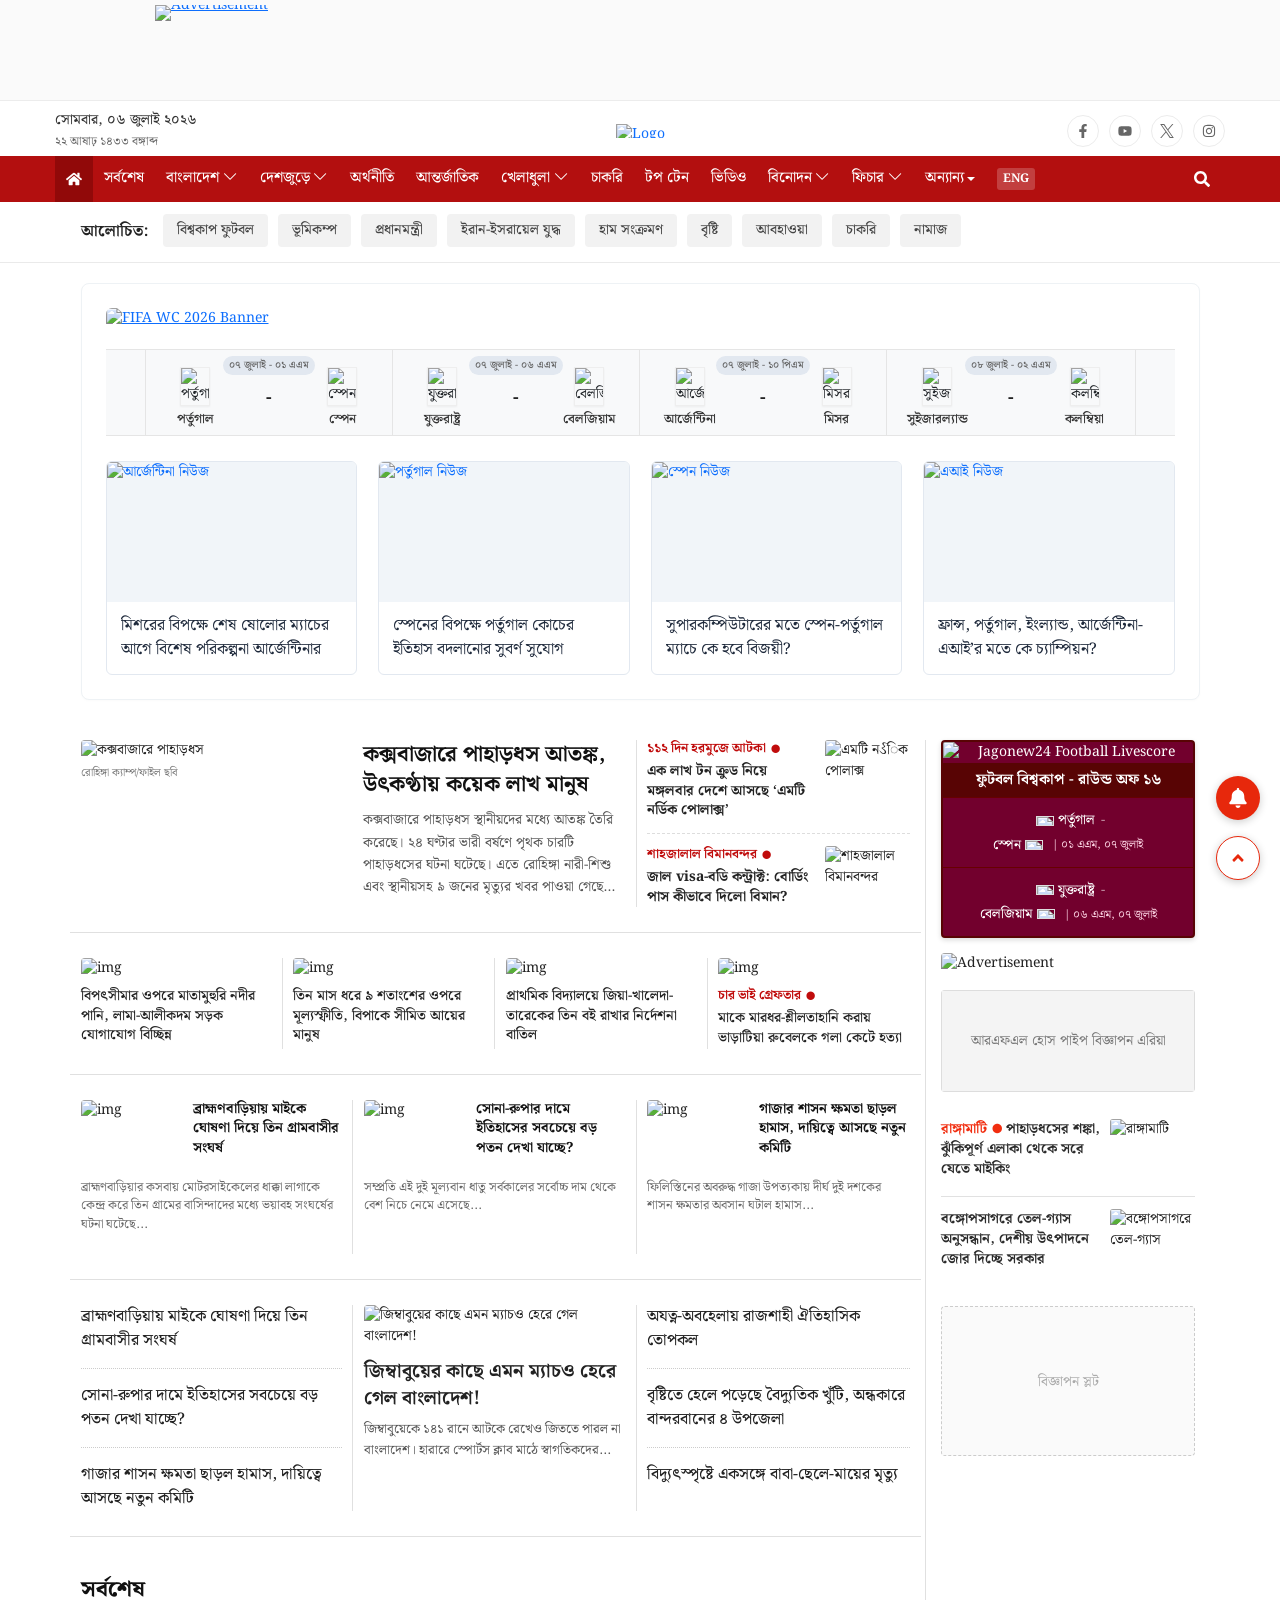
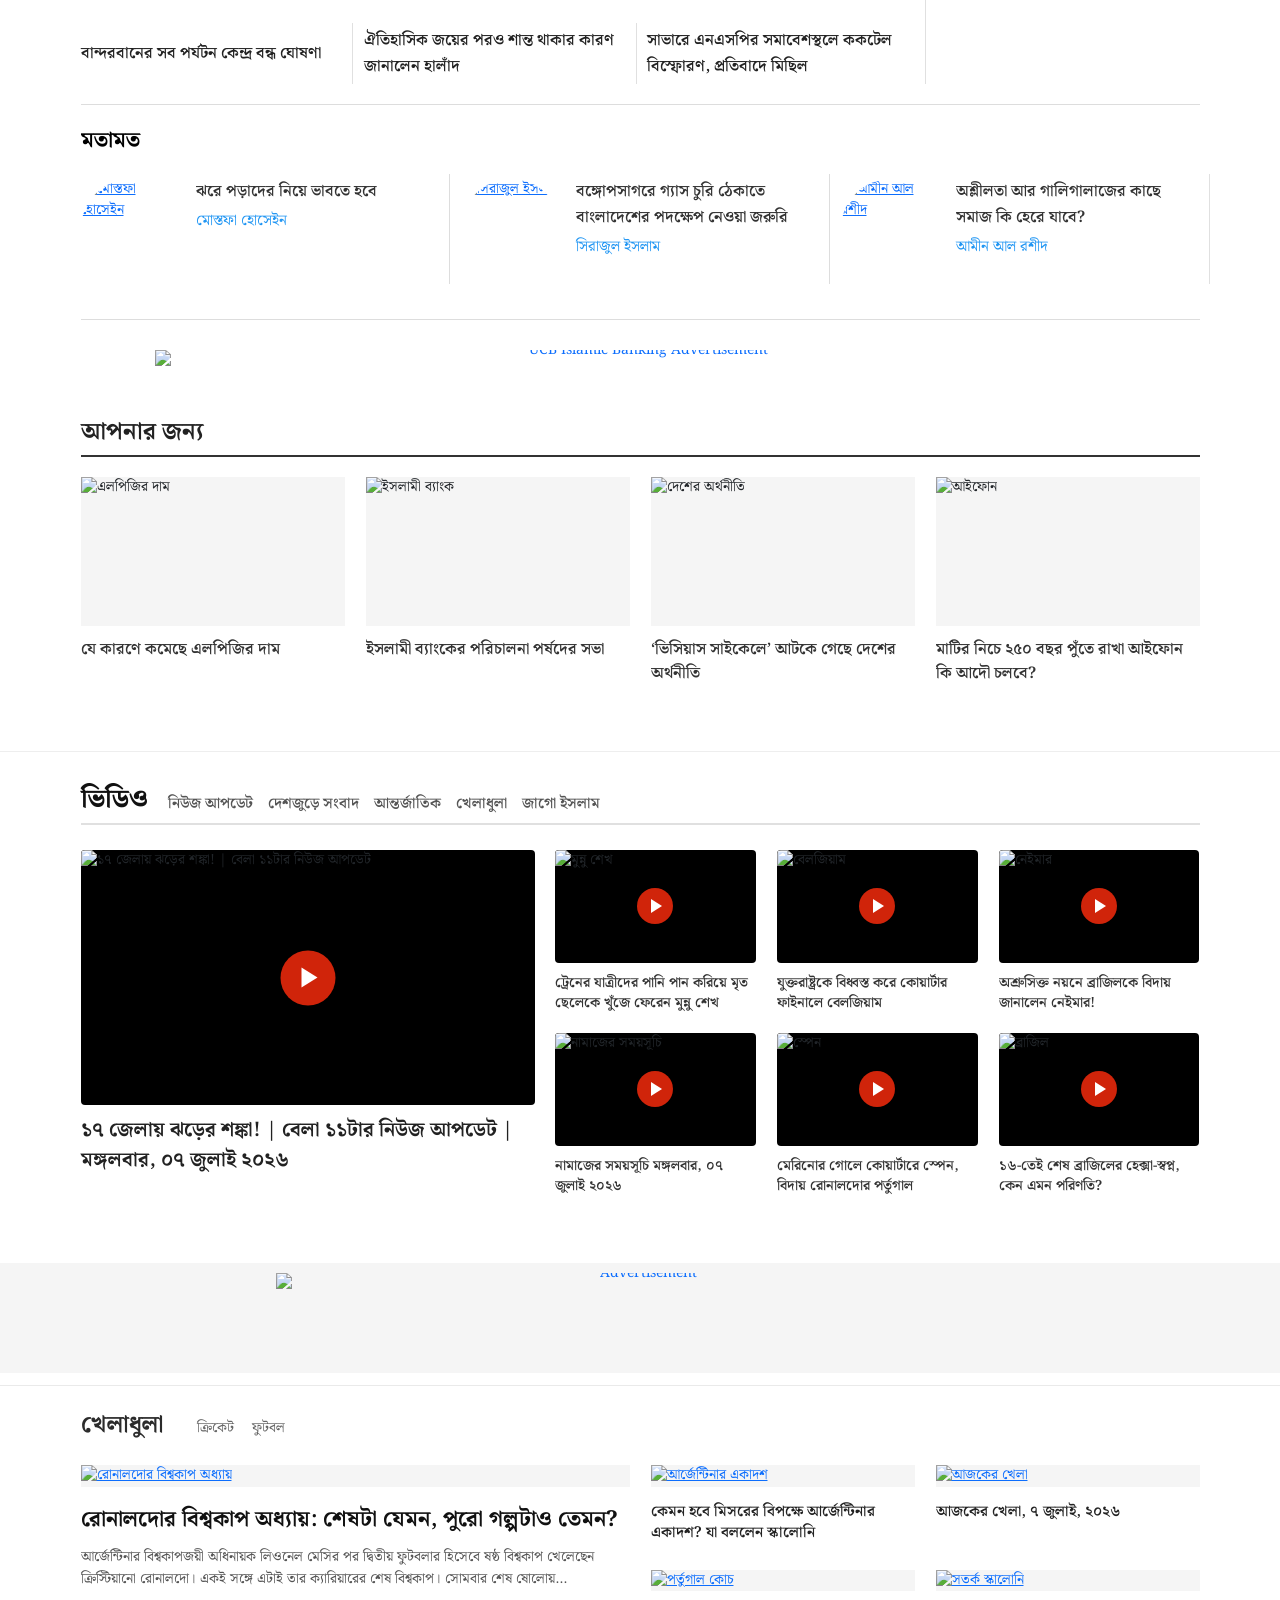
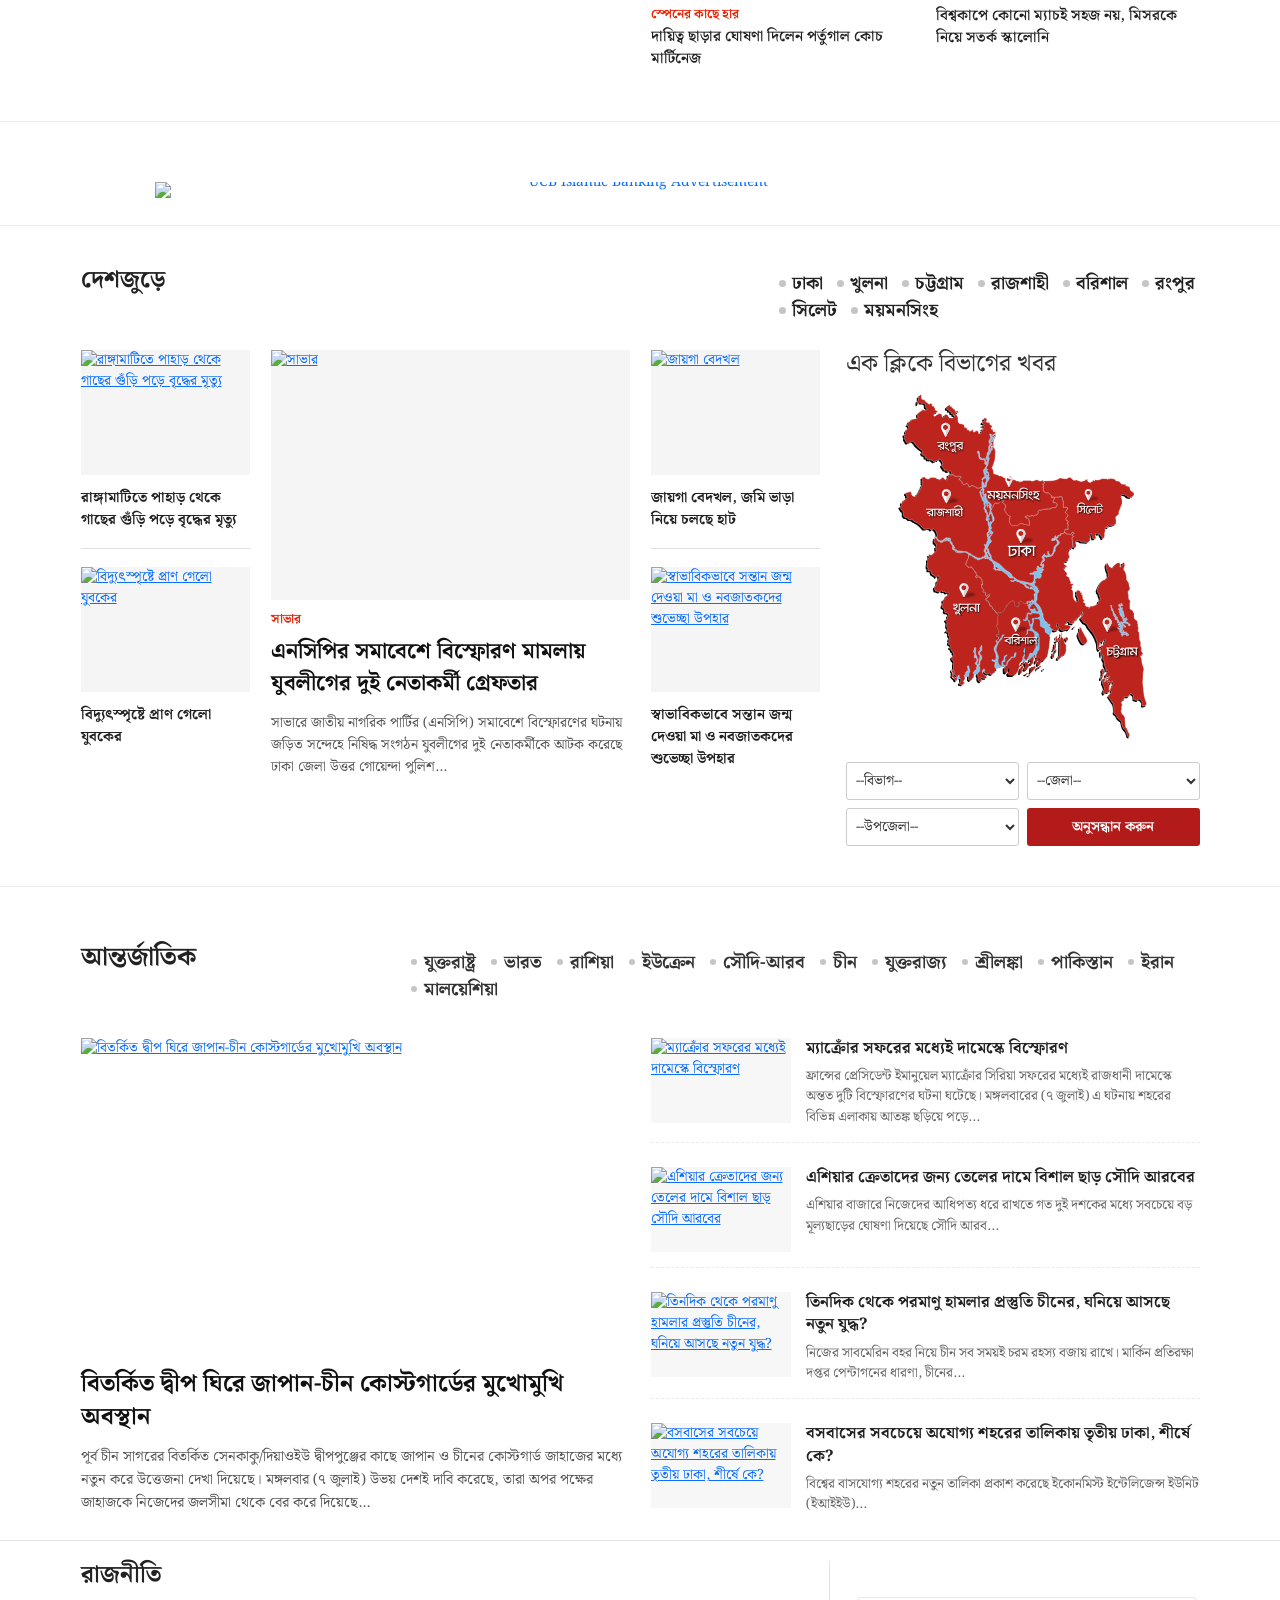
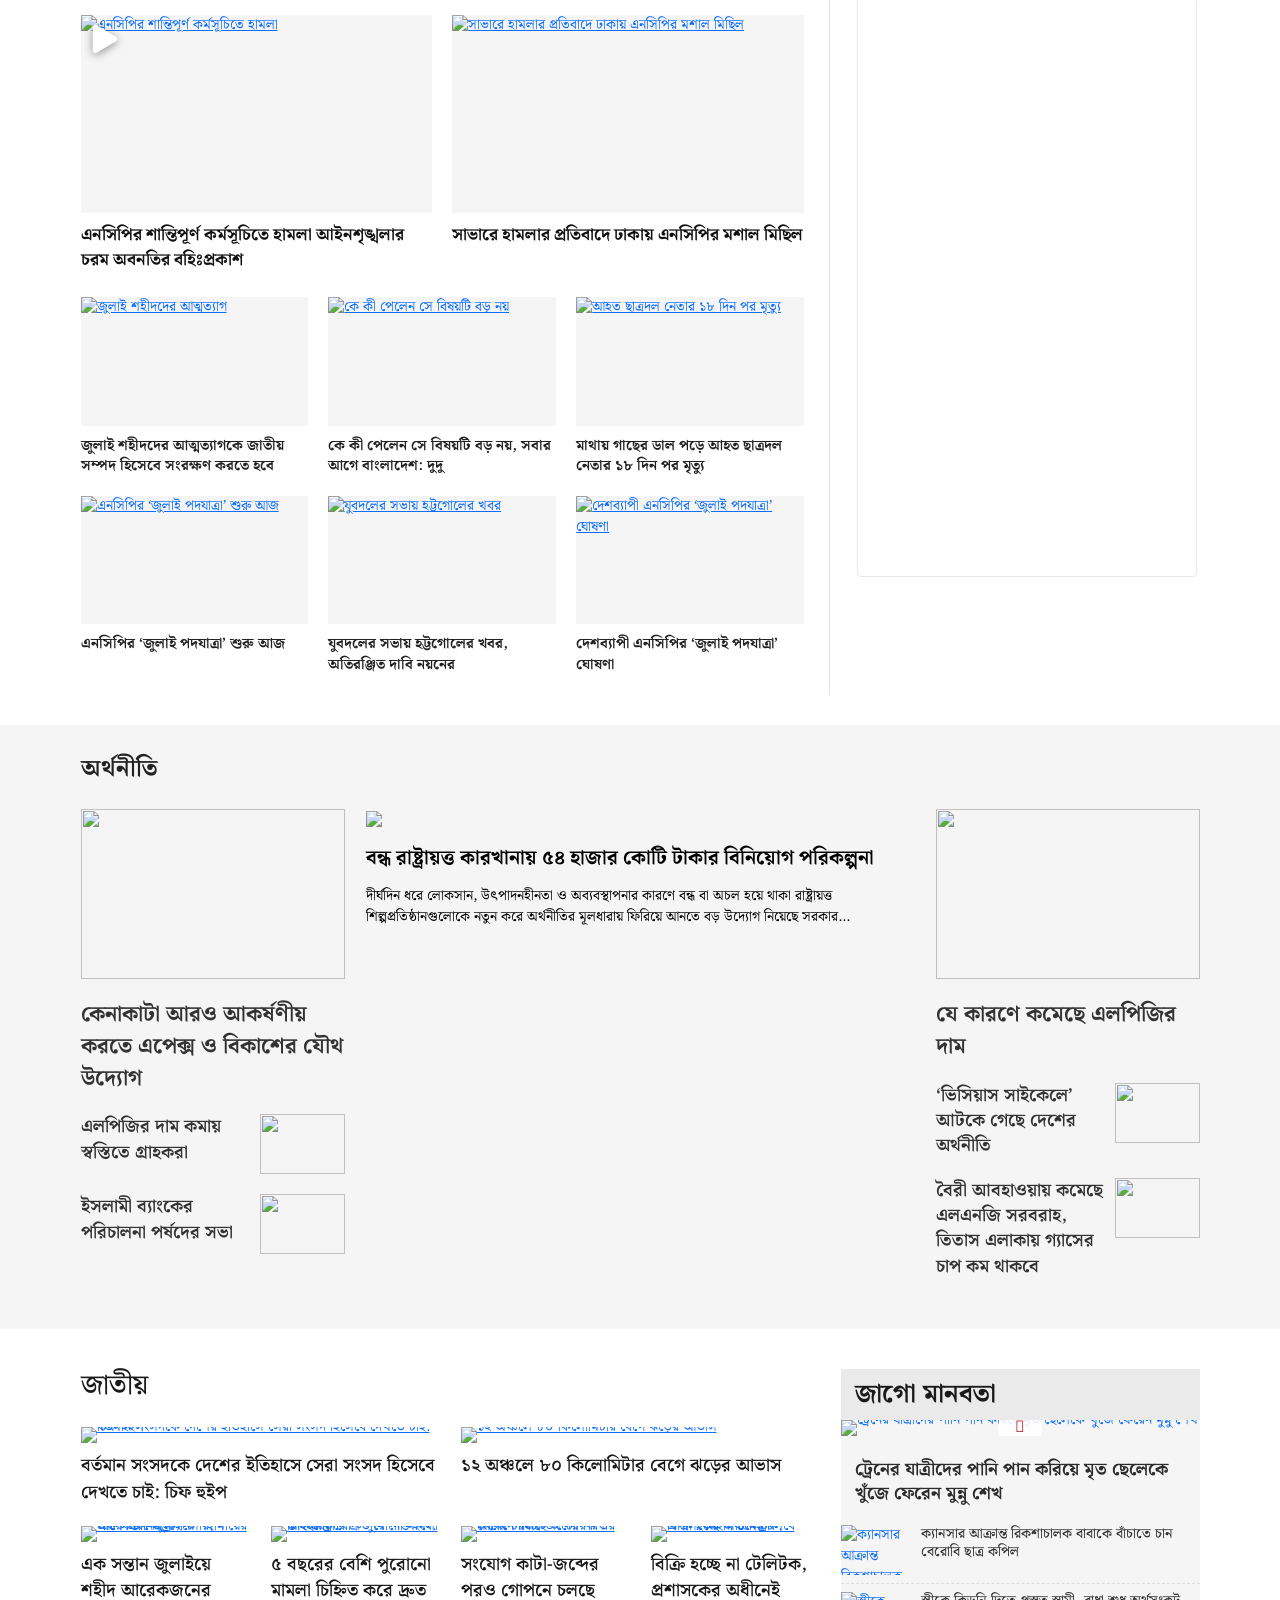
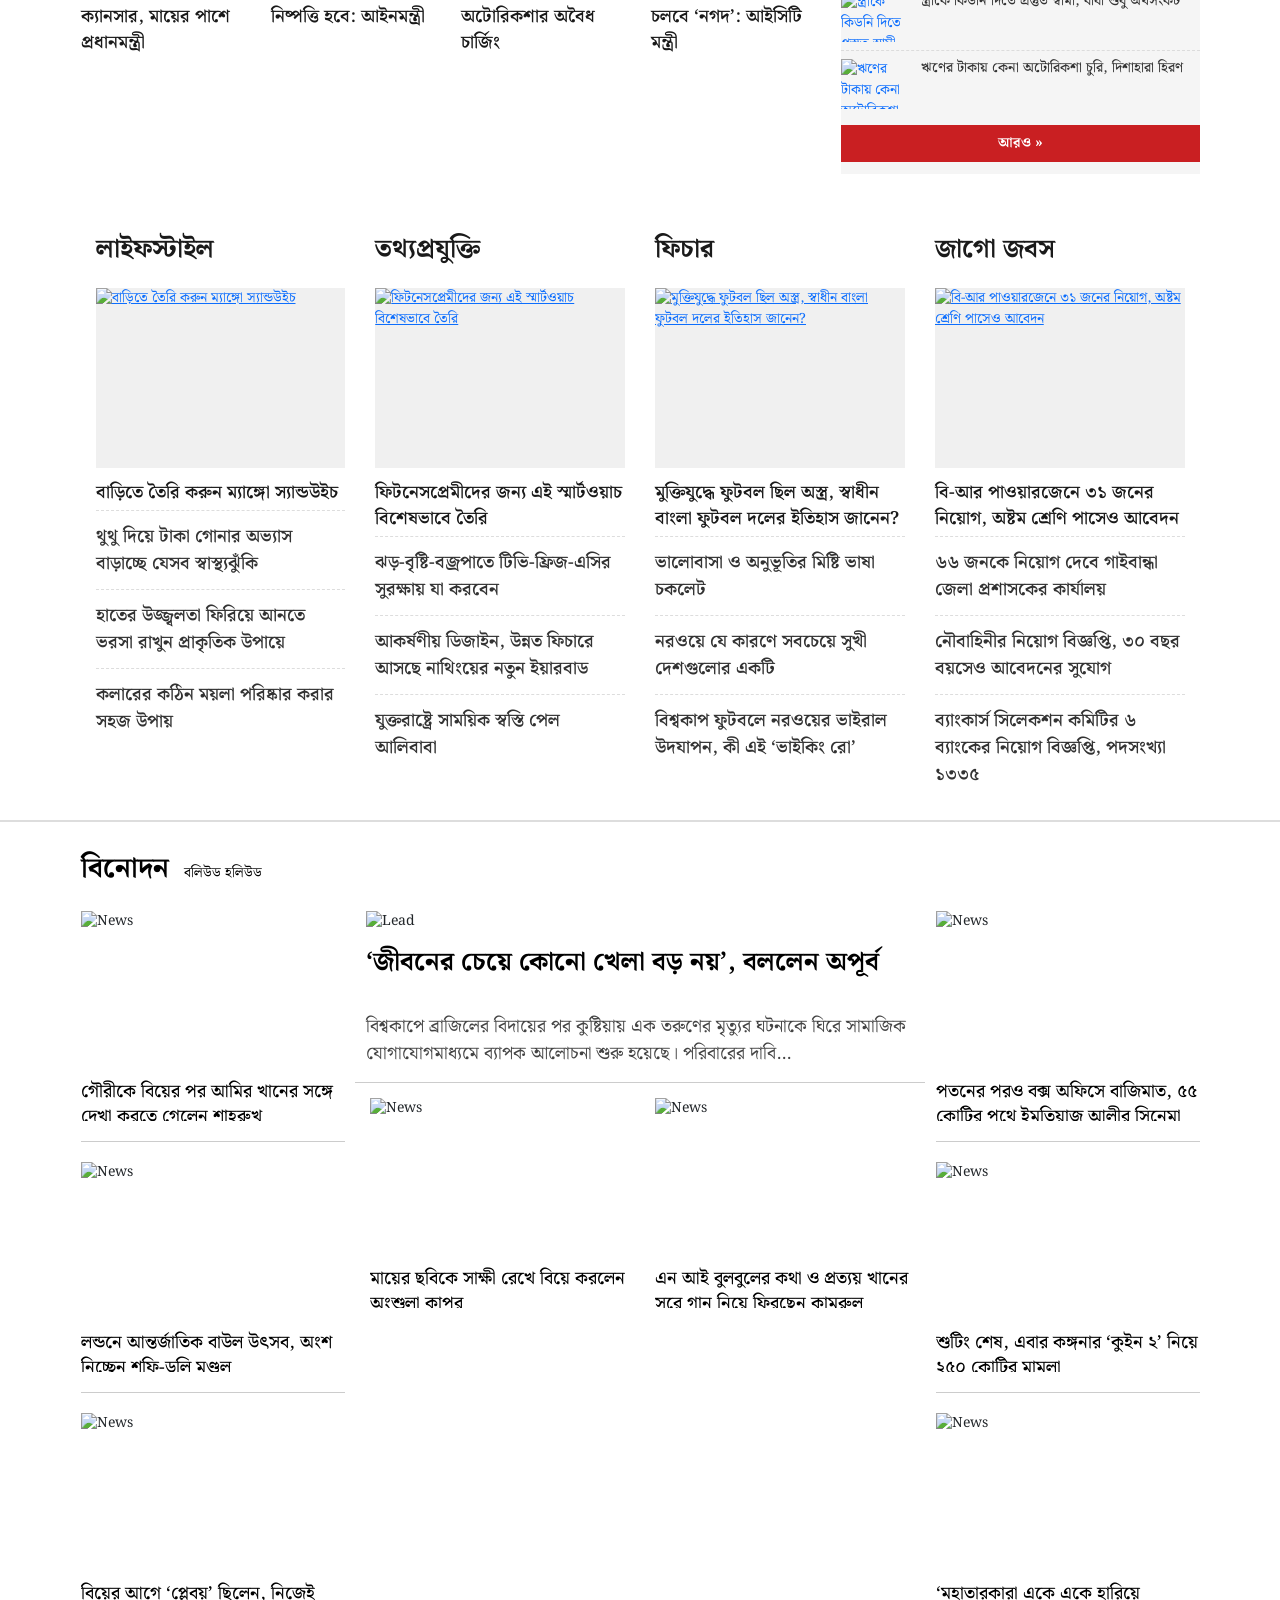
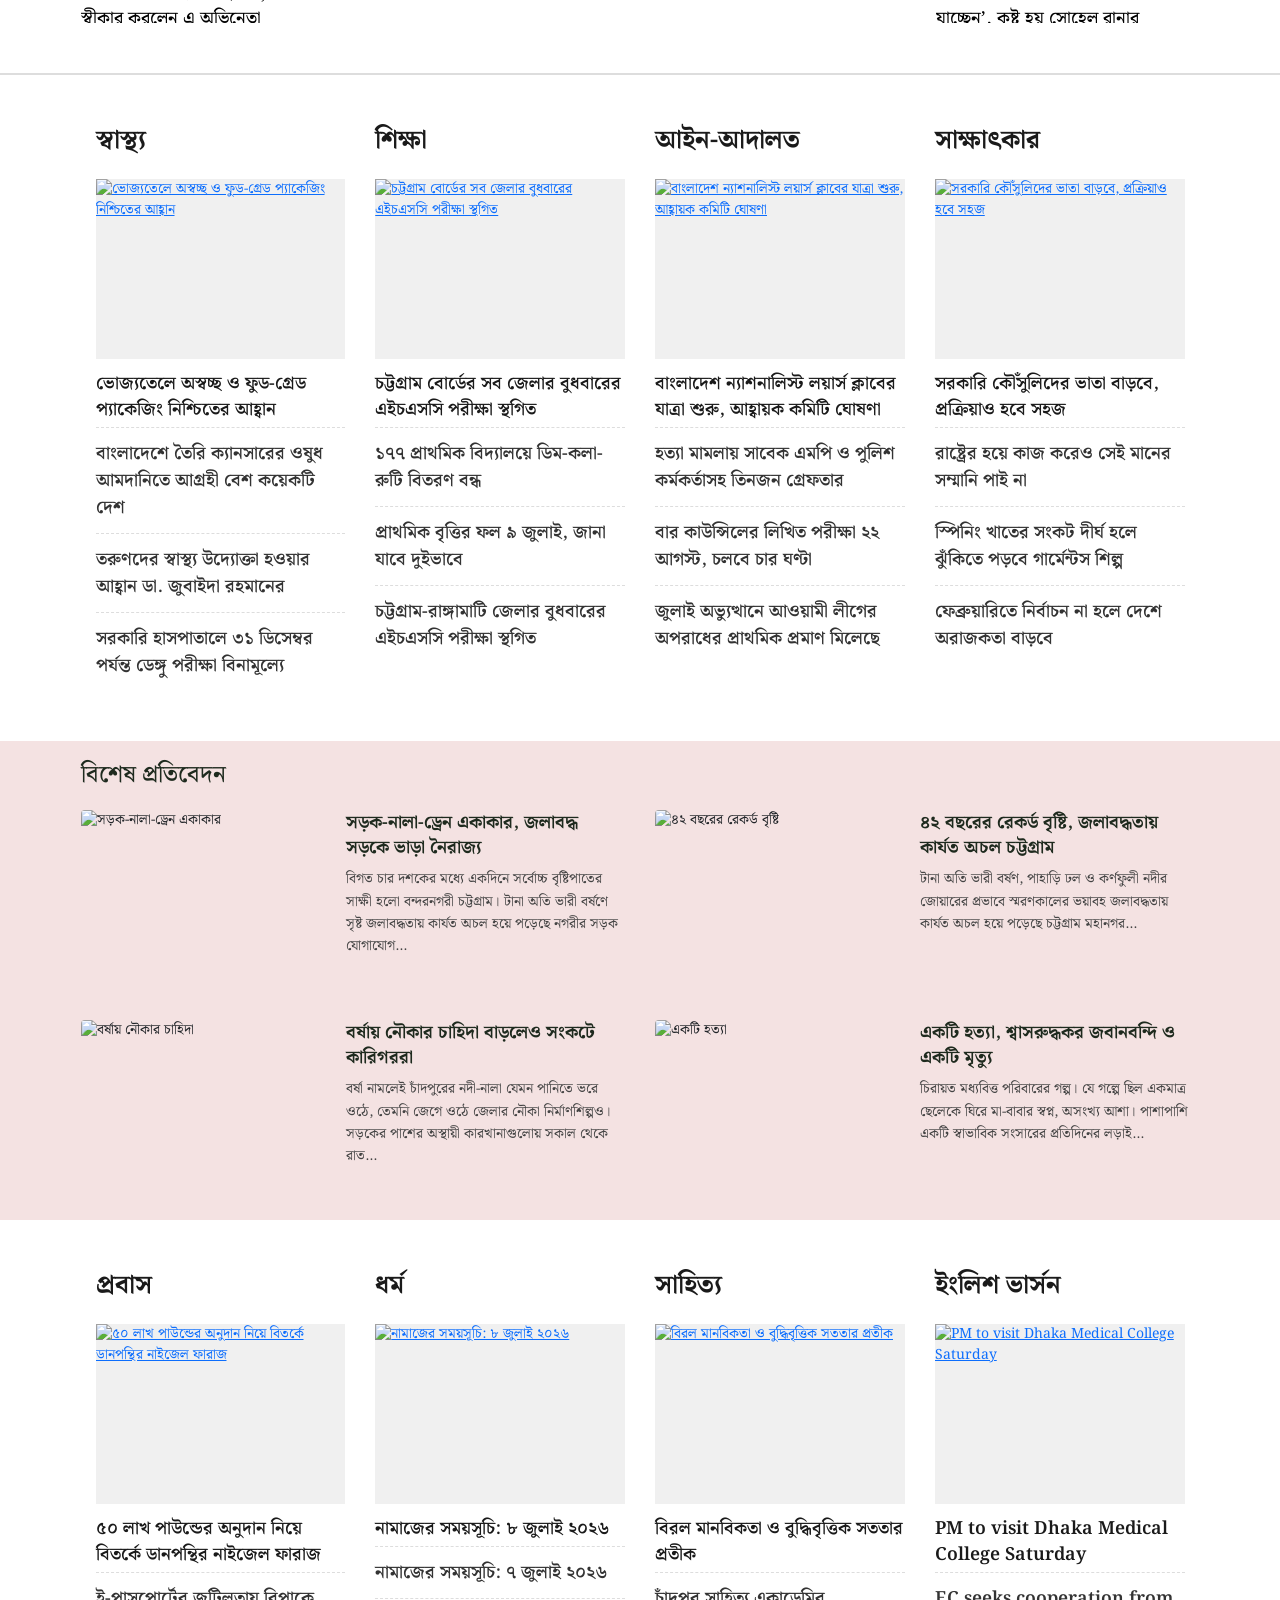
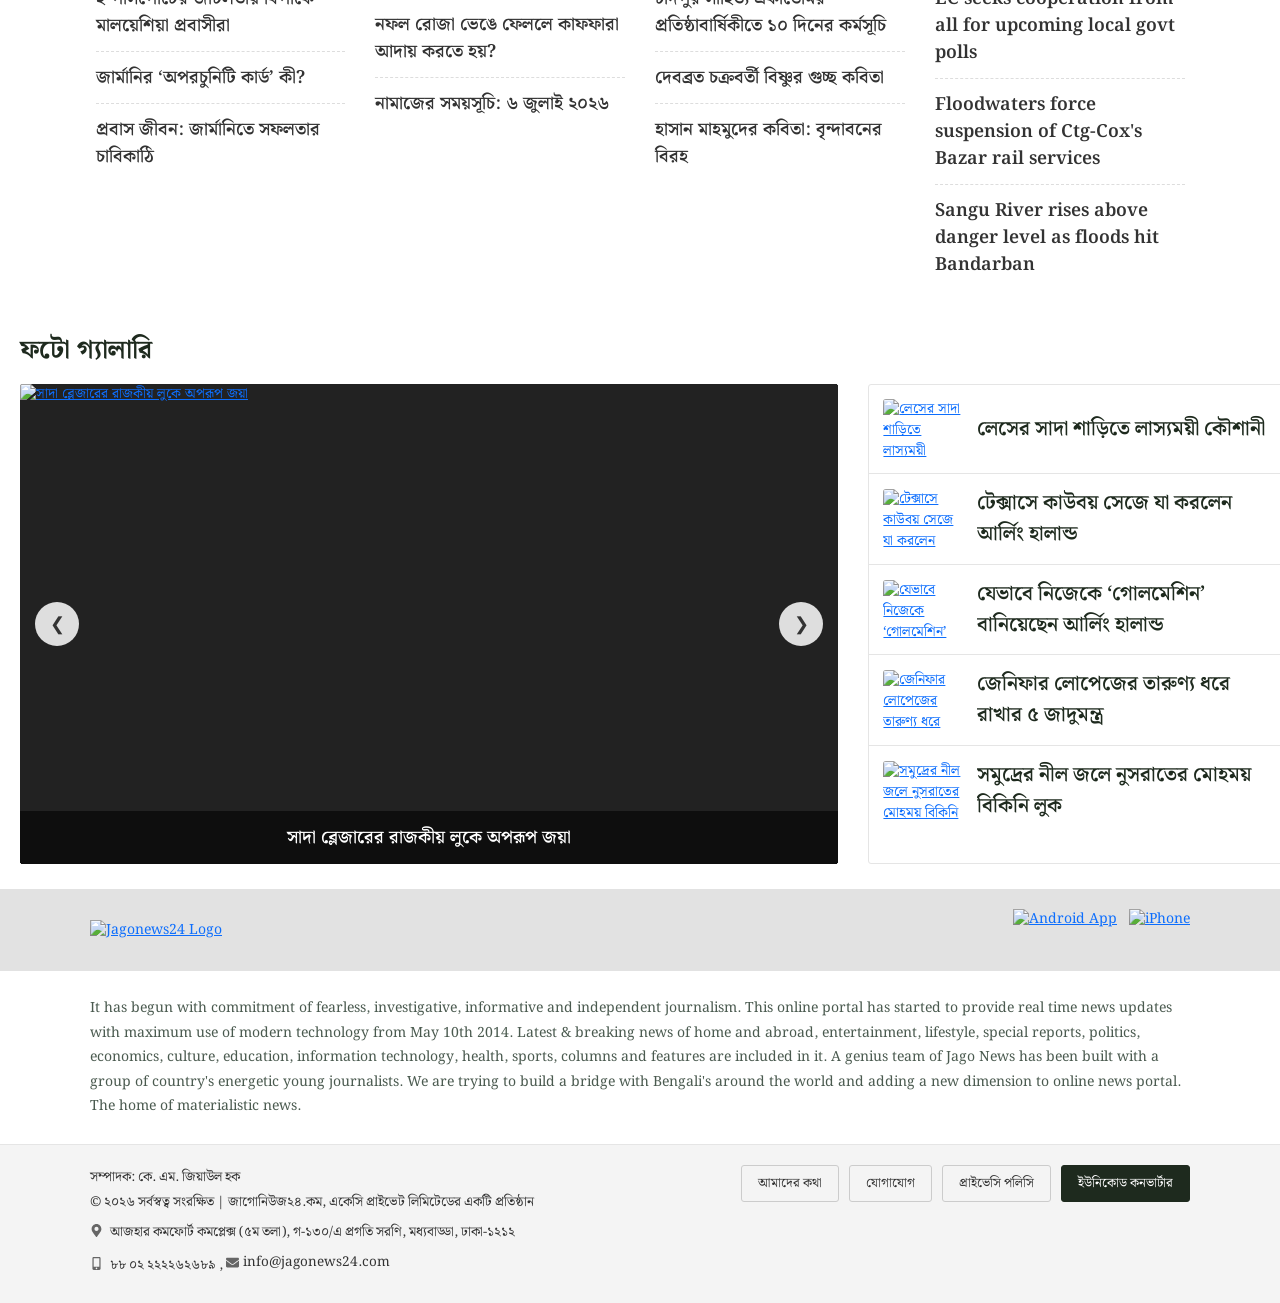
==== commit 1cb72ebf: "Fixed CSS" ====
--- a/index.html
+++ b/index.html
@@ -192,35 +192,35 @@
                             <div class="row">
                                 <div class="col-sm-3">
                                     <ul>
-                                        <li><a href="https://www.jagonews24.com/education">শিক্ষা</a></li>
-                                        <li><a href="https://www.jagonews24.com/campus">ক্যাম্পাস</a></li>
-                                        <li><a href="https://www.jagonews24.com/health">স্বাস্থ্য</a></li>
-                                        <li><a href="https://www.jagonews24.com/law-courts">আইন-আদালত</a></li>
+                                        <li><a href="#">শিক্ষা</a></li>
+                                        <li><a href="#">ক্যাম্পাস</a></li>
+                                        <li><a href="#">স্বাস্থ্য</a></li>
+                                        <li><a href="#">আইন-আদালত</a></li>
                                     </ul>
                                 </div>
                                 <div class="col-sm-3">
                                     <ul>
-                                        <li><a href="https://www.jagonews24.com/religion">ধর্ম</a></li>
-                                        <li><a href="https://www.jagonews24.com/probash">প্রবাস</a></li>
-                                        <li><a href="https://www.jagonews24.com/mass-media">গণমাধ্যম</a></li>
-                                        <li><a href="https://www.jagonews24.com/women-and-children">নারী ও শিশু</a></li>
+                                        <li><a href="#">ধর্ম</a></li>
+                                        <li><a href="#">প্রবাস</a></li>
+                                        <li><a href="#">গণমাধ্যম</a></li>
+                                        <li><a href="#">নারী ও শিশু</a></li>
                                     </ul>
                                 </div>
                                 <div class="col-sm-3">
                                     <ul>
-                                        <li><a href="https://www.jagonews24.com/trade-fair">বাণিজ্য মেলা</a></li>
-                                        <li><a href="https://www.jagonews24.com/literature">সাহিত্য</a></li>
-                                        <li><a href="https://www.jagonews24.com/jago-jobs">জাগো জবস</a></li>
-                                        <li><a href="https://www.jagonews24.com/opinion">মতামত</a></li>
+                                        <li><a href="#">বাণিজ্য মেলা</a></li>
+                                        <li><a href="#">সাহিত্য</a></li>
+                                        <li><a href="#">জাগো জবস</a></li>
+                                        <li><a href="#">মতামত</a></li>
                                     </ul>
                                 </div>
                                 <div class="col-sm-3">
                                     <ul>
-                                        <li><a href="https://www.jagonews24.com/social-media">সোশ্যাল মিডিয়া</a></li>
-                                        <li><a href="https://www.jagonews24.com/podcasts">পডকাস্ট</a></li>
-                                        <li><a href="https://www.jagonews24.com/archive">আর্কাইভ</a></li>
-                                        <li><a href="https://www.jagonews24.com/miscellaneous">বিবিধ</a></li>
-                                        <li><a href="https://www.jagonews24.com/bangla-converter">ইউনিকোড কনভার্টার</a>
+                                        <li><a href="#">সোশ্যাল মিডিয়া</a></li>
+                                        <li><a href="#">পডকাস্ট</a></li>
+                                        <li><a href="#">আর্কাইভ</a></li>
+                                        <li><a href="#">বিবিধ</a></li>
+                                        <li><a href="#">ইউনিকোড কনভার্টার</a>
                                         </li>
                                     </ul>
                                 </div>
@@ -228,7 +228,7 @@
                         </div>
                     </div>
                 </li>
-                <li><a href="https://www.jagonews24.com/en" target="_blank"><span class="eng-badge">ENG</span></a></li>
+                <li><a href="#" target="_blank"><span class="eng-badge">ENG</span></a></li>
             </ul>
 
             <div class="jago-nav-search">
@@ -258,25 +258,18 @@
                         <span class="trending-label">আলোচিত:</span>
 
                         <div class="trending-tags-container">
-                            <a
-                                href="https://www.jagonews24.com/topic/%E0%A6%AB%E0%A7%81%E0%A6%9F%E0%A6%AC%E0%A6%B2-%E0%A6%AC%E0%A6%BF%E0%A6%B6%E0%A7%8D%E0%A6%BC%E0%A6%AC%E0%A6%95%E0%A6%BE%E0%A6%AA?utm_source=jagonews_trending">বিশ্বকাপ
+                            <a href="#">বিশ্বকাপ
                                 ফুটবল</a>
-                            <a
-                                href="https://www.jagonews24.com/topic/%E0%A6%AD%E0%A7%82%E0%A6%AE%E0%A6%BF%E0%A6%95%E0%A6%AE%E0%A7%8D%E0%A6%AA?utm_source=jagonews_trending">ভূমিকম্প</a>
-                            <a
-                                href="https://www.jagonews24.com/topic/%E0%A6%AA%E0%A7%8D%E0%A6%B0%E0%A6%A7%E0%A6%BE%E0%A6%A8%E0%A6%AE%E0%A6%A8%E0%A7%8D%E0%A6%A4%E0%A7%8D%E0%A6%B0%E0%A7%80?utm_source=jagonews_trending">প্রধানমন্ত্রী</a>
-                            <a
-                                href="https://www.jagonews24.com/topic/%E0%A6%87%E0%A6%B0%E0%A6%BE%E0%A6%A8-%E0%A6%87%E0%A6%B8%E0%A6%B0%E0%A6%BE%E0%A7%9F%E0%A7%87%E0%A6%B2-%E0%A6%B8%E0%A6%82%E0%A6%9A%E0%A6%BE%E0%A6%A5?utm_source=jagonews_trending">ইরান-ইসরায়েল
+                            <a href="#">ভূমিকম্প</a>
+                            <a href="#">প্রধানমন্ত্রী</a>
+                            <a href="#">ইরান-ইসরায়েল
                                 যুদ্ধ</a>
-                            <a
-                                href="https://www.jagonews24.com/topic/%E0%A6%B9%E0%A6%BE%E0%A6%AE?utm_source=jagonews_trending">হাম
+                            <a href="#">হাম
                                 সংক্রমণ</a>
-                            <a
-                                href="https://www.jagonews24.com/topic/%E0%A6%AC%E0%A7%83%E0%A6%B7%E0%A7%8D%E0%A6%9F%E0%A6%BF?utm_source=jagonews_trending">বৃষ্টি</a>
-                            <a
-                                href="https://www.jagonews24.com/topic/আবহাওয়া?utm_source=jagonews_trending">আবহাওয়া</a>
-                            <a href="https://www.jagonews24.com/topic/চাকরি?utm_source=jagonews_trending">চাকরি</a>
-                            <a href="https://www.jagonews24.com/topic/নামাজ?utm_source=jagonews_trending">নামাজ</a>
+                            <a href="#">বৃষ্টি</a>
+                            <a href="#">আবহাওয়া</a>
+                            <a href="#">চাকরি</a>
+                            <a href="#">নামাজ</a>
                         </div>
 
                     </div>
@@ -403,13 +396,13 @@
                             <div class="col-md-3 col-sm-6 col-xs-12 news-card-grid-item">
                                 <div class="fifa-wc-26-news-card">
                                     <div class="fifa-wc-26-card-img-wrapper">
-                                        <a href="https://www.jagonews24.com/sports/football/1134794">
+                                        <a href="#">
                                             <img src="https://cdn.jagonews24.com/media/imgAllNew/SM/2023March/argentina-20260706212844.jpg"
                                                 alt="আর্জেন্টিনা নিউজ" loading="lazy">
                                         </a>
                                     </div>
                                     <div class="fifa-wc-26-card-body-custom">
-                                        <a href="https://www.jagonews24.com/sports/football/1134794"
+                                        <a href="#"
                                             class="card-title-link">
                                             মিশরের বিপক্ষে শেষ ষোলোর ম্যাচের আগে বিশেষ পরিকল্পনা আর্জেন্টিনার
                                         </a>
@@ -420,13 +413,13 @@
                             <div class="col-md-3 col-sm-6 col-xs-12 news-card-grid-item">
                                 <div class="fifa-wc-26-news-card">
                                     <div class="fifa-wc-26-card-img-wrapper">
-                                        <a href="https://www.jagonews24.com/sports/football/1134809">
+                                        <a href="#">
                                             <img src="https://cdn.jagonews24.com/media/imgAllNew/SM/2023March/martinez-20260706215845.jpg"
                                                 alt="পর্তুগাল নিউজ" loading="lazy">
                                         </a>
                                     </div>
                                     <div class="fifa-wc-26-card-body-custom">
-                                        <a href="https://www.jagonews24.com/sports/football/1134809"
+                                        <a href="#"
                                             class="card-title-link">
                                             স্পেনের বিপক্ষে পর্তুগাল কোচের ইতিহাস বদলানোর সুবর্ণ সুযোগ
                                         </a>
@@ -437,13 +430,13 @@
                             <div class="col-md-3 col-sm-6 col-xs-12 news-card-grid-item">
                                 <div class="fifa-wc-26-news-card">
                                     <div class="fifa-wc-26-card-img-wrapper">
-                                        <a href="https://www.jagonews24.com/sports/football/1134805">
+                                        <a href="#">
                                             <img src="https://cdn.jagonews24.com/media/imgAllNew/SM/2023March/spain-portugal-20260706215359.jpg"
                                                 alt="স্পেন নিউজ" loading="lazy">
                                         </a>
                                     </div>
                                     <div class="fifa-wc-26-card-body-custom">
-                                        <a href="https://www.jagonews24.com/sports/football/1134805"
+                                        <a href="#"
                                             class="card-title-link">
                                             সুপারকম্পিউটারের মতে স্পেন-পর্তুগাল ম্যাচে কে হবে বিজয়ী?
                                         </a>
@@ -454,13 +447,13 @@
                             <div class="col-md-3 col-sm-6 col-xs-12 news-card-grid-item">
                                 <div class="fifa-wc-26-news-card">
                                     <div class="fifa-wc-26-card-img-wrapper">
-                                        <a href="https://www.jagonews24.com/sports/football/1134801">
+                                        <a href="#">
                                             <img src="https://cdn.jagonews24.com/media/imgAllNew/SM/2023March/ai-predict-20260706214619.jpg"
                                                 alt="এআই নিউজ" loading="lazy">
                                         </a>
                                     </div>
                                     <div class="fifa-wc-26-card-body-custom">
-                                        <a href="https://www.jagonews24.com/sports/football/1134801"
+                                        <a href="#"
                                             class="card-title-link">
                                             ফ্রান্স, পর্তুগাল, ইংল্যান্ড, আর্জেন্টিনা- এআই’র মতে কে চ্যাম্পিয়ন?
                                         </a>
@@ -1459,25 +1452,2621 @@
                     <div class="map-widget-wrapper">
                         <h3 class="widget-heading">এক ক্লিকে বিভাগের খবর</h3>
 
-                        <div class="widget-map-box img-map-tall-container">
-                            <img src="bangladesh-map.png" class="img-responsive" alt="Bangladesh Map">
+                        <div class="widget-map-box">
+                            <svg version="1.1" id="Layer_1" xmlns="http://www.w3.org/2000/svg"
+                                xmlns:xlink="http://www.w3.org/1999/xlink" x="0px" y="0px"
+                                viewBox="-201 -372.5 560 776.5" style="enable-background:new -201 -372.5 560 776.5;"
+                                xml:space="preserve">
+                                <style type="text/css">
+                                    .st0 {
+                                        opacity: 0.7;
+                                    }
+
+                                    .st1 {
+                                        fill: #80C2EB;
+                                    }
+
+                                    .st2 {
+                                        fill: none;
+                                    }
+
+                                    .st3 {
+                                        fill: #BE241E;
+                                        stroke: #FFFFFF;
+                                        stroke-width: 0.75;
+                                        stroke-miterlimit: 10;
+                                    }
+
+                                    .st4 {
+                                        fill: #BE241E;
+                                        stroke: #FFFFFF;
+                                        stroke-width: 0.75;
+                                        stroke-miterlimit: 10;
+                                    }
+
+                                    .st5 {
+                                        fill: #BE241E;
+                                        stroke: #FFFFFF;
+                                        stroke-width: 0.75;
+                                        stroke-miterlimit: 10;
+                                    }
+
+                                    .st6 {
+                                        fill: #BE241E;
+                                        stroke: #FFFFFF;
+                                        stroke-width: 0.75;
+                                        stroke-miterlimit: 10;
+                                    }
+
+                                    .st7 {
+                                        fill: #BE241E;
+                                        stroke: #FFFFFF;
+                                        stroke-width: 0.75;
+                                        stroke-miterlimit: 10;
+                                    }
+
+                                    .st8 {
+                                        fill: #BE241E;
+                                        stroke: #FFFFFF;
+                                        stroke-width: 0.75;
+                                        stroke-miterlimit: 10;
+                                    }
+
+                                    .st9 {
+                                        fill: #BE241E;
+                                        stroke: #FFFFFF;
+                                        stroke-width: 0.75;
+                                        stroke-miterlimit: 10;
+                                    }
+
+                                    .st10 {
+                                        fill: #BE241E;
+                                        stroke: #FFFFFF;
+                                        stroke-width: 0.75;
+                                        stroke-miterlimit: 10;
+                                    }
+
+                                    .st11 {
+                                        fill: #BE241E;
+                                        stroke: #FFFFFF;
+                                        stroke-width: 0.75;
+                                        stroke-miterlimit: 10;
+                                    }
+
+                                    .st13 {
+                                        fill: #BE241E;
+                                        stroke: #FFFFFF;
+                                        stroke-width: 0.25;
+                                        stroke-miterlimit: 10;
+                                    }
+
+                                    .st14 {
+                                        fill: #BE241E;
+                                        stroke: #FFFFFF;
+                                        stroke-width: 0.75;
+                                        stroke-miterlimit: 10;
+                                    }
+
+                                    .st15 {
+                                        fill: #BE241E;
+                                        stroke: #FFFFFF;
+                                        stroke-width: 0.25;
+                                        stroke-miterlimit: 10;
+                                    }
+
+                                    .st16 {
+                                        enable-background: new;
+                                    }
+
+                                    .st17 {
+                                        fill: #FFFFFF;
+                                    }
+
+                                    .st18 {
+                                        opacity: 0.34;
+                                    }
+
+                                    .st19 {
+                                        fill: #D5D5D5;
+                                    }
+
+                                    #rangpur:hover path {
+                                        fill: #9A1515;
+                                    }
+
+                                    #rangpur:hover path.st17 {
+                                        fill: #fff;
+                                    }
+
+                                    #rangpur:hover path.st19 {
+                                        fill: #d5d5d5;
+                                    }
+
+                                    #mymensingh:hover path {
+                                        fill: #9A1515;
+                                    }
+
+                                    #mymensingh:hover path.st17 {
+                                        fill: #fff;
+                                    }
+
+                                    #mymensingh:hover path.st19 {
+                                        fill: #d5d5d5;
+                                    }
+
+                                    #sylhet:hover path {
+                                        fill: #9A1515;
+                                    }
+
+                                    #sylhet:hover path.st17 {
+                                        fill: #fff;
+                                    }
+
+                                    #sylhet:hover path.st19 {
+                                        fill: #d5d5d5;
+                                    }
+
+                                    #rajshahi:hover path {
+                                        fill: #9A1515;
+                                    }
+
+                                    #rajshahi:hover path.st17 {
+                                        fill: #fff;
+                                    }
+
+                                    #rajshahi:hover path.st19 {
+                                        fill: #d5d5d5;
+                                    }
+
+                                    #khulna:hover path {
+                                        fill: #9A1515;
+                                    }
+
+                                    #khulna:hover path.st17 {
+                                        fill: #fff;
+                                    }
+
+                                    #khulna:hover path.st19 {
+                                        fill: #d5d5d5;
+                                    }
+
+                                    #borishal:hover path {
+                                        fill: #9A1515;
+                                    }
+
+                                    #borishal:hover path.st17 {
+                                        fill: #fff;
+                                    }
+
+                                    #borishal:hover path.st19 {
+                                        fill: #d5d5d5;
+                                    }
+
+                                    #chittagong:hover path {
+                                        fill: #9A1515;
+                                    }
+
+                                    #chittagong:hover path.st17 {
+                                        fill: #fff;
+                                    }
+
+                                    #chittagong:hover path.st19 {
+                                        fill: #d5d5d5;
+                                    }
+
+                                    #dhaka:hover path {
+                                        fill: #9A1515;
+                                    }
+
+                                    #dhaka:hover path.st17 {
+                                        fill: #fff;
+                                    }
+
+                                    #dhaka:hover path.st19 {
+                                        fill: #d5d5d5;
+                                    }
+                                </style>
+                                <g id="border">
+                                    <g id="shadow">
+                                        <path
+                                            d="M-138.8-67.2c0.6-0.5-0.1-0.2,0.6-0.5s3.5-0.1,3.5-0.1l0.6,0.2c0,0,1.1-0.1,1.5,0.4c0.4,0.5,0.4,1.1,0.9,1.4
+			s0.2,0.4,1.1,0.6c0.9,0.2,1.6,0.5,1.6,0.5l1.1-0.1l0.6-1.5l1.5-0.8c0,0,0.8,0.1,1.2,0.1s1.8,0.8,1.8,0.8l1.2,1.6
+			c0,0,1,1.4,1.5,1.9c0.2,0.2,0.2,0.1,0.2,0.1c0,0.1,0.2,0.5,0.7,1.4c1.2,2.4,1.5,4,1.8,4.5s0.1,1.2,0.2,1.9s0.4,1.9,0.4,2.2
+			s-0.4,1-0.5,1.4s-0.6,1-0.6,1l-0.5,0.8l0.5,0.8l0.8,0.5l0.1,1.1l0.5,1.1l0.1,0.9c0,0,0,1.1,0.5,1.1s1.8,0.8,1.8,0.8l0.9,1.5
+			l1.2,0.6l3.4,0.5l2.5-0.1c0,0,0.2,0.1,0.6,0s1.5-0.5,1.5-0.5l0.8-1.6l1.2-0.8l0.6-0.6l0.6-0.8c0.6-0.2,1.9-0.5,1.9-0.5v-0.9l1-0.6
+			l2.4-0.6l1.9,0.1l3.5,0.2l2.2,0.9l1.4,0.8l-0.2,1.4l-0.2,3.2c0,0,0.2,1.1,0.6,1.2s1.8,1.4,1.8,1.4l1.4,1.1l0.2,2.1l0.1,1.6
+			l1.5,1.4l1.6,1.8l1.1,2.2l1.1,1.2l0.2,2.8l-1.6-0.1c0,0-0.1,1.8,0.2,2s0,0.9,1.4,1s2.6,0.2,2.6,0.2l2,0.9c0,0,0.5,1.1,1.4,1.4
+			s2.4,0.6,3.2,0.6s1.8,0.2,2.1,0.2s2.2,0.5,3.1,0.5s2.6,0.1,2.6,0.1l3.6,0.4l4.9,0.4l1.4,0.1l2.1,0.9l0.8,1.4c0,0,1.5,0.8,2.5,1
+			s1.5,0.5,2,0.6s1,0.4,1.4,0.5s0.5,0.6,1.2,1s1.2,1.2,1.9,1.5s1.2,0.9,1.2,0.9l2.8,1.6l1.8,1.1c0,0-0.2,1,1,1.1s2.6,0.9,3.1,1.1
+			s2.1,1.1,3.2,1.2s0.6,0.1,3.6,0.5s4.1-0.2,4.1-0.2s2.4-2.9,2.9-2.6s1.4,0,1.4,0s1,1.2,1.8,0s1.5-2.6,1.5-2.6l1-1.5l0.4-1.6l-1-4.4
+			l-1.5-1.2v-5.6c0,0,0.9-0.5,1.2-1.2s0.8-1.2,0.9-2s-0.6-4.8-0.6-4.8l-1.3-1.8l0.4-1.2l1.4,0.5l1.1,0.5l2.4-1.1l0.2-3.9
+			c0,0,0.4-1.2,0.6-1.6s0.6-0.9,0.6-0.9s1.4-1.9,1.4-3s-0.4-4.2-0.4-4.6s0.4-1.6-0.4-2.2s-1.2-6.9-1.2-6.9s-0.1-1.9,0.1-2.2
+			s1.6-1.8,2.2-2.2S-1-61.8-1-62.5s0.1-3.2,0.1-3.2l0.2-3.1l0.4-2.8l-1-2.6c0,0-0.8-1.6-0.8-2.1s-0.5-7-0.5-7L-4-85.5l-1.9-1.2
+			c0,0-1,0.1-1-0.2s0.1-2.6,0.1-2.6s0.4-0.4,0.6-1.4s0.8-2.8,0.8-4.1s-0.1-5.1-0.1-5.5s-0.6-1.5-0.6-1.5l-0.5-1.8l-2.5-0.9l-0.4-4.6
+			c0,0-1.5-1.6-1.6-2s-0.8-2.4-0.6-3s-0.1-2.4,0.8-3.1s0.9-1,0.9-1.5s-1.5-2.9-1.5-2.9l-0.5-2l0.2-3.2l-1.2-1.5l-2.6-3.4l-0.6-3.8
+			l-1.6-2.6c0,0-0.8-1.1-0.8-1.5s-0.1-1.8-0.1-1.8l-0.8-2.2l-0.5-1.9v-2l-1-0.8l-0.2-2c0,0,1.6-1.8,2.1-2.2s1.4-2.6,1.4-2.6l2-1.9
+			c0,0-0.1-1.9-0.1-2.4s0-1.9,0-1.9l-4.1,2.5h-0.9h-0.1c0.8-0.5,1.6-0.7,2.3-1.1c0.9-0.5,1-0.9,1.5-1s0.8-0.8,0.8-0.8
+			s0.5-0.2,0.5-0.6s-0.5-2.5-0.5-2.5l-0.2-6.9l-0.2-1.1l0.5-0.8c0,0,0.8-0.2,0.9,0.1s0.2,1.2,1.1,2s1.6,1.2,1.6,1.2s0.5,0.2,0.5,0.8
+			s0,0.8,0,1.6s0.4,2,0.4,2s-0.6,0.1,0.6,0.4s2-1.1,2-1.1s-0.5-0.8-0.2-1.9s-0.9-1.4,0.5-2.5s2.2-2,2.2-2v-4c0,0-0.8-1.9-0.8-2.2
+			s0.1-2.5,0.1-2.5l-2.6,0.2c0,0-0.4,0.4-0.5,0.8s0,0.5-0.6,0.8s-1.1,0.5-1.1,0.5l-1.5,1.5l-1.1,1.2v1.4l-0.9-0.5l-0.6-1
+			c0,0-0.8-1-0.4-1.5s0.9-1.5,0.9-1.5s0.8-1,1.5-1.6s1.2-0.8,2.2-1.1s1.2,2,1.5-0.9s0.2-2.1,0.2-2.9s-0.8-3.4-0.8-3.4l-1-2v-1.1
+			l-0.2-1.5l-0.4-1.1l-0.1-1.5l0.2-1.9l0.9-1.5l1.1-1.2l0.8-0.5l0.4-0.9l0.4-1l0.5-1l1-0.8l0.9-0.4l0.2-1.6v-2.5l-1.1-1.2l-1.4-0.2
+			l-0.4-0.8l-0.9-0.8l-0.2-0.9l0.5-1.6l-0.1-2.6v-1.1l-0.4-1.1l-1.5-1l-2.2-1h-2.2l-1.9,0.1h-0.9l-0.9-1.1l-1.5-0.5l-0.8-1.6
+			l-0.6-1.5l-0.6-1.8l-0.2-0.6c0,0,0.1-0.6,0-1s0-3.2,0-3.2l0.1-1.4l-1.1-0.9l-1.4-0.6l-0.4-1.8v-0.9l0.4-1.1l0.5-0.6l1-0.4h0.9
+			l0.8,0.4l0.4,1.1l0.1,1.8v1l0.8,1l-0.1,6.4l1.6,1.5l1.6,2.1l0.1,1l2,1c0,0,0.8,0.1,1.1,0s-0.5,0.1,0.4-0.1s1.1-0.4,1.6-0.4
+			s1.2,0.1,1.6,0.1s1.1,0,1.1,0l0.9,0.1l0.6,0.5c0,0,0.5,0.4,0.5,0.8s0,0.8,0,1.1s0,1.1,0,1.1s0.1,0.9,0.5,1.5s0.4,2.1,0.4,2.1
+			s0,1,0,1.4s0,0.9,0,0.9l1.2-0.9l0.6-0.8c0,0,0.4-1.1,0.5-1.5s0.4-1.5,0.4-1.5s0.6-0.9,0.2-1.2s-0.6-1.4-1-1.5s-1-0.9-1-0.9
+			l-0.4-1.5l-0.4-0.9v-0.9c0,0,0.2-0.6,0.6-1.2s0.2-0.5,0.6-1.1s0.5-0.9,0.8-1.6s0.6-2.4,0.6-2.8s0-1.4,0-1.9s0-1.5,0-1.5l-0.1-0.9
+			l1.2-0.4c0,0,0.2-0.1,0.8-0.4s0,0.1,0.5-0.2s0.9-0.5,0.9-1.1s0.2-1.9,0.2-2.8s-0.1-1.6-0.1-2.8s0-2,0-2.4s0.2-0.8,0.2-1.2
+			s0-0.9,0.1-1.4s-0.1-1.1,0.2-1.8c0.3-0.7,1.2-2,1.2-2l0.9-1.5l0.2-1v-1l-0.6-1.1l-0.9-0.6l-0.4-1.4l-0.2-0.9l-0.2-0.8l0.4-0.6
+			l0.2-1.9L0-266l0.8-1.1c0,0,0-0.4,0.4-0.8c0.4-0.4,0.8-0.5,0.9-1s0.1-1.2,0.1-1.2l0.1-0.8l0.5-0.9l0.2-1.8L2.2-275l-0.4-1.1
+			l-0.6-1.2l-0.5-0.9v-1.1l1.4-0.6h0.5c0.8,0,0.8,0,0.8,0s1.4,0.2,1.4,0.8s-0.2,1-0.2,1.4s0.4-0.5,0,0.4s-0.4,1.4-0.4,1.4
+			s-0.1,0.4,0.5,0.4s1.4-1,1.4-1l2.2-1.1c0,0,0-0.8,0.4-1s0.9-0.8,1.2-0.9c0.3-0.1,0.6-0.2,1-0.4c0.4-0.2,1.1-0.2,1.1-0.2l1.1-0.9
+			l0.1-1l0.8-0.9l0.5-1.5l-2-0.5h-1.4l-0.6,0.2l-1-0.4l-0.8-0.1l-0.2-1.2l-0.4-1.9c0,0,0.5-0.8,0-1c-0.5-0.2-1.2-1.2-1.2-1.2
+			l-1.5-0.1c-0.6,0-0.6,0-0.6,0L4.3-291l-0.1-1.5v-1c0,0-0.5-0.6,0.1-0.8c0.6-0.2,0.6-0.1,0.6-0.1s0.6-0.9,0.9-1.2s0.2-0.9,0.2-0.9
+			l0.4-0.5v-1.5c0,0-0.6-0.2-1-0.2s-0.9,0-0.9,0l-1-0.6l-0.8-0.9L2.2-301l-1.1-0.6v-0.9v-1.2v-1.6l-1.6-0.6h-0.6h-2.6H-4
+			c0,0-0.2,0-0.6,0s-0.4,0-0.4,0l-0.8-0.2l-0.5-0.6l-0.6-0.8l0.1-0.9l0.8-0.5l0.5-0.4c0,0,0.1-0.6,0.1-1c0-0.4,0-1.4,0-1.8
+			s0-1.5,0-1.5l-0.4-1l-1.5-0.4l-1-0.4l-0.9-0.2H-11l-0.4,0.6l-0.5,0.8l-0.6,1.5l-0.8,0.8l0.9,1l1.1,1.5h0.9c0,0,0.5,0,0.6,0.4
+			s0.1,1.4,0.1,1.4s-0.5,0-0.9,0.2c-0.4,0.2-1,0.4-1,0.4l-1-0.2l-0.4-0.9h-1l-1,0.8c0,0,0.2,0.2-0.2,0.6c-0.4,0.4-0.9,1.8-0.9,1.8
+			l0.6,1.6l2.1,0.4l0.9,0.4c0.6,1.4,0.6,0.6,0.6,1.4c0,0.8-0.6,1.2-0.6,1.2s-0.6,0.4-1.5,0.5s-2.1,0.1-2.1,0.1l-0.8,0.2l0.5,1.4
+			c0,0,1.2,0.5,1.6,0.5s1,0.1,1.8,0.2s1.1-0.6,1.5,0.2c0.4,0.8,0.5,1.5,0.5,1.5s0,1.6-0.8,1.9c-0.8,0.3-0.5-0.5-2,0.5
+			s-1.1,1.4-1.9,1.5s0.1-0.4-0.8,0.1s-0.9,0.5-0.9,0.5s-1.8,0.4-0.1,0.6c1.7,0.2,3.4,0.2,3.4,0.2h0.5l-0.8,1.2c0,0-0.1,0.2-1,0.6
+			s-0.9,0.4-0.9,0.4s-0.8,0.6-0.8,1s0.1,0.1-0.1,1s-0.1,0-0.2,0.9c-0.1,0.9,0.4,0-0.1,0.9c-0.5,0.9-0.8,1.5-0.8,1.5l-0.9,0.6
+			c0,0,0,0.9-0.6,1c-0.6,0.1-0.2,0.2-1.1,0.2s-2.5,0.5-2.5-0.1s-0.4-1.1-0.4-1.5s0-0.6,0-1.1s-0.2-2-0.2-2s0.5,0-1-0.5
+			s-1.1-0.9-2.9-0.9s-2.8-0.5-2.9,0.2c-0.1,0.7,0.2,0.2-0.1,0.8s0.4,0-0.4,0.5s-1.6,0.4-1.8,0.8c-0.2,0.4,1.5,0.8-0.1,0.4
+			s-0.5,0.2-1.6-0.4c-1.1-0.6-1,0.2-1.1-0.6s0.1-0.8-0.1-1.8s-0.5-1.8-0.5-1.8s-0.1-0.9-0.5-0.9s-1.4-1.1-1.5,0s-1.1,0.8-1.1,0.8
+			s0.2,0.6,0,1s-0.8,1.9-0.8,1.9s-1,0.4-1.6,0.2s-1.4-0.2-1.4-0.2l-0.9-0.4c0,0-0.1-0.4-0.1-0.8s-0.2-1.1-0.2-1.1h-0.8
+			c-0.5-0.4,0.2-0.1-0.5-0.4c-0.7-0.3-1.4-0.1-1.4-0.1c-0.5,0.1-0.5,0.1-0.5,0.1l-1.4-0.4v-3.4c-0.8-0.2-0.9,0-1.2-0.2
+			c-0.3-0.2-1.2-1-1.2-1l-0.8-0.5c0,0-0.6,0-1.4,0s-0.1,0-0.8,0s-1.1-0.8-1.1-1.6s0-2.2,0-2.2s0.2-0.8,0-1.1s-1.9-2-1.9-2
+			s-1.1-0.6-2.1-0.8c-1-0.2-0.4,0-1.5-0.2c-1.1-0.2-2.1-0.8-2.5-0.8s-0.4,0-0.4,0l-1.4-0.1h-1l-0.9-0.8l-1-1.5l-0.5-0.4l-0.6-1.1
+			l-0.6-1v-9.2l-0.4-0.9l-0.9-1.5c0,0-1-2-1.4-2.2c-0.4-0.2-0.6-1-1.1-1.4c-0.5-0.4-1-1-1.4-1.5s-0.6-1.1-0.6-1.6s0-1.4,0-1.4
+			s0.9-0.9,1.5-0.9s1,0,1.4,0c0.4,0,1,0.2,1,0.2l0.5,0.5v0.5c0,0,1.4,0.8,1.5,0.4s0.8-1.4,0.8-1.4v-1.2c0,0-0.1-0.4-0.4-0.8
+			s-0.6-1.1-0.6-1.1l-1.1-0.9l-1.5,0.8l-1.5,0.1h-1l-0.8-0.1l-0.5-0.5c0,0-0.2-1-0.2-1.5s0-2,0-2c-0.6-0.4-1.2-0.4-1.6-0.4
+			s-1.2,0-1.2,0l-1-0.6l-0.5-1l-0.4-0.8l-1.8-0.9l-0.4-0.6v-1l-1.1-0.5l-1.9-0.5l-0.9-0.9l-0.1-1.5v-0.9c0,0-0.5-0.1-1-0.1
+			s-1.2,0-1.2,0s-1-0.2-1,0.1s-1.2,2-1.2,2s-0.8-0.4-1.4,0.5s-1.4,1.5-1.4,1.5s-0.2,0.6-0.5,1.1s-0.4,1.4-0.4,1.4l-0.2,1.6l0.9,1.2
+			l0.1,0.8h2.1h0.8c0,0,1,0.6,0.9,1.2c-0.1,0.6-0.2,1.9-0.2,1.9l0.9,1c1.8,0,2.4-0.1,2.4-0.1h0.7c0.1,0.2,0.3,0.5,0.5,0.9
+			c1.4,2.1,1.2,3.2,1.2,3.2l-0.1,1.2l1.9,0.1l1.5,0.8l1.6,0.1c0,0,0.2,0,0.2,0.5s-0.5,0.9-0.5,0.9l-0.6,1.5c0,0,0.1,0.1,0.8,0.2
+			s1.8,0.2,2.1,0.2s0.8-0.1,0.9,0.2c0.1,0.3-0.1,2.2-0.1,2.2l-1.1,1.5l-1,1.1l-2.4,0.1c0,0-1.9,0-2.2,0s-0.8,0.1-1.5,0.1
+			s-2.1-0.1-2.1-0.1h-0.5l-0.8-1.2l-1.2-1.1l-0.6-1l-0.4-2.1l-1.2-1.1l-0.1-0.5l-0.9-0.5l-2.2-0.6l-1.9,0.4l-1,0.4l-0.2,1.2l-1,0.8
+			l0.1,1.5l-0.2,1.6l-0.6,1c0,0-0.9,0-1.2,0s-0.8,0.2-1.1,0c-0.3-0.2-1.6-1.4-1.6-1.4s-0.6-2-0.6-2.4s-0.5-1.1-0.5-1.1l-0.6-1.8
+			l-1.4-0.6l-0.5-0.2l-0.9-0.5l-1.5-0.2l-3.4,0.8l-1.4,1.1l-1.6,0.8l-1.1,1.3l-1.4,1.1c0,0-1.6,0.6-2.1,0.6s-1.9-0.5-1.9-0.5
+			l-0.4-2.1v-1.8l1.4-1.8h0.5h0.6h0.7l1.2-0.5c0,0,0.4-0.6,0.9-0.9c0.5-0.3-0.6,0,0.5-0.2c1.1-0.2,2.5-0.2,2.5-0.2l0.2-4.2l-1.8-0.2
+			l-1.5-0.2c0,0-0.5-0.5-1-0.8c-0.5-0.3-1.1-2.1-1.1-2.1l-0.1-1.2v-1.1l-0.5-1.5l-0.9-0.1l-0.5-0.1l-0.1-2l-0.1-0.5l-1.5-0.4h-1.4
+			l-1.3-0.3l-0.9-1.1l0.9-1v-1.5l-0.8-1.1l-2.4-1l-0.8-0.3l-1.1,1.1l-0.6,0.5l-0.5,0.5h-0.9l-7.2-6c0,0-0.4-0.9-1.1-0.9
+			s-0.8-1-0.8-1l-0.6-2.1l-1.9-0.1c0,0-0.6,0-1-0.1c-0.4-0.1-0.6-0.2-1.5-0.5c-0.9-0.3-0.9-0.2-0.9-0.2s-1.4-0.6-1.5-1
+			c-0.1-0.4-0.2-1-0.2-1s0-0.5-0.1-0.9c-0.1-0.4-0.4-2.7-0.4-3.1c0-0.4,0-2.5,0-2.5l-0.2-1.6l-0.6-0.8c0,0-2,0.1-2.6,0.5
+			c0,0,0.5,2-2.2,3.8l-1.6,1l0.2,7.5c0,0-3.2,2.5-3.2,3.4l0.2,5c0,0,0.9,1.9,1.6,1.9l1.6-0.9l0.4-3.6l1.8-1.4h1l1,0.9l1.1,1.1l2,0.2
+			l4.1,0.1l1.2,0.2l0.9,0.9l1,0.2l0.5,0.5l0.4,1.5v1v1.4v1.5l0.5,1.5c0,0,0.4,1,0.9,1.2c0.5,0.2,1.5,1.2,1.5,1.2l0.8,0.4v0.9v1.6
+			l-0.5,0.7c0,0-0.4,0.4-1.2,0.5s-3,0.4-3,0.4s-1,0-1.4,0c-0.4,0-1.4-0.9-1.4-0.9s0.2-0.5-0.1-0.5c-0.3,0-0.9-0.2-0.9-0.2l-0.8-0.1
+			c0,0-0.5-0.1-0.6,0.6c-0.1,0.7-0.1,0.7-0.1,0.7l-1.2,0.8v0.8v0.4l-0.8,0.5c0,0-0.8,0.5-1.2,0.6c-0.4,0.1-0.9,0.1-1.2,0.2
+			c-0.3,0.1-0.9,0.1-0.9,0.1l-3.4,3l-0.6,0.8l-1.4,1.2v0.8l-0.1,0.6c0,0-0.2,1.1-0.2,1.5c0,0.4,0.8,5.4,0.8,5.4l-0.9,0.4l-0.4,1.3
+			l-1.2,0.4l-0.6,0.4c0,0-0.2,0.4-0.8,0.4c-0.6,0-1.4,0.1-1.9,0.2s-1.4,0.2-1.4,0.2s-0.4,0.2-0.9,0.2s-3,0.4-3.4,0.4
+			c-0.4,0-0.8,0-1.5,0c-0.7,0-1.4,0-1.4,0l-0.6,1.5v1.4l-0.3,0.6l-0.5,1c0,0-0.1,0.4-0.5,0.4s-0.6,0-1.2,0c-0.6,0-1.2,0-1.8,0
+			s-0.5,0-0.5,0l-1.1,0.5v0.6c0,0-0.2,0.2-0.4,0.6c-0.2,0.4-0.2,1.2-0.2,1.2l-0.4,1.1v0.8l-0.6,1.1l-1.5,1.2l-0.5,0.4l0.1,1l0.5,0.6
+			l2.4,1.2l0.5,2.2l0.2,0.5v1.1v0.5c0,0-0.5,0.6-0.9,0.9c-0.4,0.3-1.1,0.9-1.1,0.9c-0.8,0.6-1.8,0.8-1.8,0.8l-1,1.2l-0.3,1.1
+			l-1.4,1.9l-0.8,1.2l0.2,0.6v2.4l0.2,0.8v1.1c0,0-0.2,0-0.9,0.5s-1.6,1.1-1.6,1.1l-1,1.1l-0.2,0.5v0.6v0.9l0.4,0.9l0.5,0.5h0.9
+			c0,0-0.1,1.1-0.1,1.6s-0.1,1.4-0.2,2c-0.1,0.6-0.2,1.4-0.1,1.8c0.1,0.4,0,0.8,0.2,1.2c0.2,0.4,0.4,1,0.4,1l0.9,1.2l0.9,0.6
+			l0.9,3.6c0,0,1.1,0.4,1.4,0.8c0.3,0.4,1.4,1.5,1.4,1.5s-0.1,0.4,1.4-0.1s0.8,0,1.5-0.5c0.7-0.5,1.2-0.6,1.2-0.6l0.9-0.6
+			c0,0,0.4,0.4,1.1-0.1s0.2,0.2,0.8-0.5c0.6-0.7,0.1-0.6,0.5-0.8c0.4-0.2-0.2,0.1,0.4-0.1c0.6-0.2,0.6-0.2,1.1-0.5
+			c0.5-0.3,0.1-0.4,1.2-0.4s1.1,0,1.1,0h0.8c0,0,0.2,0.1,0.8,0.5c0.6,0.4,1.1,1,1.1,1l1.1,0.9c0,0-0.4,1,0.2,1.2
+			c0.6,0.2,1.8,0.6,1.8,0.6l0.6,1.8c0,0,0.6,2,1.1,2.1c0.5,0.1,8.8,9.9,14.5,11.8l1,1.8c0,0-0.4,0.8-0.4,1.2s-0.6,1.6-0.6,1.6
+			l-0.6,0.4l-0.8,1.1l0.8,1.1l0.2,1.4l0.9,0.1l0.1,0.8c0,0-0.1,0.9,0.2,1c0.3,0.1-0.5-0.2,0.4,0.1c0.9,0.3,0.8,0.5,1.4,0.5
+			c0.6,0,0.6,0,0.6,0s0,0.1,0.6,0.1c0.6,0,0.6,0,0.6,0h0.6l1.2,0.8l0.1,0.9l0.4,2.8l-0.1,1.1l0.5,0.5c0,0,0.9,0.6,1.4,0.6
+			s1.6,0,1.6,0h0.8l0.5,0.6l0.6,2.4c1.5,0.5,1.5,0.5,2.1,0.5s0,0.2,1.9,0.4c1.9,0.2,1.1,0,1.9,0.1s1.6-0.4,1.6-0.4s0.1-0.1,0.8,0.1
+			c0.7,0.2,0.6,0.2,0.6,0.2s0.2,0.8,1,0.8s0.9,0.1,1.4,0.1s0.5,0,0.5,0l0.8,2.5l1.4,1.1c0,0,0.2,0,0.9,0s1.2-0.2,1.2-0.2
+			s0-0.4,0.5-0.4s1.9,0,1.9,0l1.1-1.8l0.1-0.9l5.2,0.1v-1.2l-0.1-1.1l2.4-0.4h1.8h0.4l0.9,0.9l-0.5,1.2c0,0-0.4,0,1.1,0.9
+			s2,1.5,2,1.5v1.4c0,0,1.2,2,1.2,2.5s0.6,2.1,0,2.2s-1.6,0.9-1.6,0.9l-0.8,1.1l-0.1,0.5l-0.1,0.8l-0.4,1l1.6,0.1l0.4,2.8l2.1,1.9
+			l1.5,2.5l0.9,2l2.2-0.1h1.1c0,0,1.2,1.1,1.5,1.5s0.9,1.1,0.9,1.1l1.2,0.5c0,0,0.6,0.1,1.6,0s1.2,0,2-0.1s0.8-0.1,0.8-0.1
+			s-0.2-1.1,0.4-1.1s2.1-0.1,2.1-0.1c0.9,0.8,1.4,0.6,1.5,1.1s0.1,2.2,0.1,2.2l-0.2,2.2l-1.1,1.8l-0.9,1.2l0.5,0.4l-1.1-0.2
+			l-1.5-0.4l-1.4,0.4l-0.6,0.5l-0.8,0.5l0.4,2c0,0,0.5,0.8,0.5,1.1s-0.5,1.6-0.5,1.6l-1,0.9l-0.9,2.1c0,0,0.5,0.6,0.5,1
+			s-0.1,1.5-0.1,1.5s-1.1-0.2-1.8-0.2s0.1,0.2-1.2,0s-0.5-0.2-1.9-0.6s-1.4-0.4-1.4-0.4l-3.1-3.9l-2.6,0.2l-2,2.1l-0.4,1.4l-0.5,1.5
+			l-2-0.2c0,0-1.8-1.4-2.1-1.4s-3.1-0.4-3.1-0.4h-1c0,0-0.4-0.8-1.2-1.1s-2.4-1.5-2.4-1.5s-2.1-0.6-3-0.6s-3,0-3.4,0
+			s-1.1-0.2-1.1-0.2s-2.2,0-2.8,0s-2.4,0.8-2.4,0.8s0,1.8-0.4,1.9s-1,0.9-1,0.9l-1.2,0.2c0,0-1.1-0.4-1.9-0.4c-0.8,0-0.8,0.2-1.2,0
+			c-0.4-0.2-1-0.8-1-0.8s-0.5-0.1-1-0.2s-2-1.1-2-1.1l-2.4-2h-2.4l-1.8,0.5l-1.4,1v1.9l0.4,2.4v0.9l-0.1,1.6v6l1.2,2l-0.2,1.4
+			c0,0-1.8,0.9-1.8,1.2s0,0.9,0,0.9l-1.1,0.8v0.9l-0.1,3l-1.8,0.8c0,0-0.6,0.9-0.6,1.2s-0.1,1.6-0.1,1.6l-0.6,1.5l-0.9,1.8l-0.9,0.5
+			l-0.4,0.5l-0.6,3c0,0-1,0.1-1.1,0.5c-0.1,0.4-0.4,1.2-0.8,1.4c-0.4,0.2-0.9,0.2-0.9,0.2l-0.8,0.9l-0.5,0.5l-0.6,2.1v1l-0.4,1
+			l-0.6,0.5c0,0-2.6-0.1-3-0.2s-0.9,0.6-2.2-0.2s-1.9-1.5-2.4-1.6s-2-2.1-2-2.1s-0.1-2.2-0.1-2.6s-1.1-2.4-1.1-2.4l-1.2-1.6
+			l-1.4,0.1h-1.5l-0.9,0.4l-2.5,0.9l-0.8,0.1c0,0-1,0-1.5,0.1s-1.9,0.1-1.9,0.1s-0.2,1-0.6,1.2c-0.4,0.2-0.4,0.2-0.4,0.2v1.5
+			l0.6,1.8l1.4,0.2v1.4v1.8l0.4,1l0.6,0.8v1.9c0,0-0.5,0.9-0.9,1.4c-0.4,0.5-1.1,2-1.1,2s-0.8,0.1-1.2,0.2c-0.4,0.1-1.4,1.4-1.4,1.4
+			l-1.4-0.1h-1l-0.2,1.2v1v1.6l-0.4,0.8l-0.5,0.1h-1.5c0,0,0-0.1-0.5-0.1s-1.1,0.1-1.1,0.1l-0.6,1.4l-0.2,2.6l0.1,1.2v1.2l-0.1,1.2
+			l-0.2,0.8l-0.5,0.6l-1.2-0.1l-1.6,1.6l0.5,2.9l1.6,1.8l1.4,3c0,0,2,1.8,2.4,1.9c0.4,0.1,0.9,0.5,0.9,0.5l0.2,1.1l0.6,3.9l-0.2,3.3
+			v1.6l1.8,1.8l1.6,2.1l1.5,0.4l1.2,0.2c0.1,0,0.2,0,0.5,0c0.8,0,2.2,0.6,2.2,0.6s1.5,1.1,2.1,1.4c0.6,0.3,2.4,2.4,2.4,2.4
+			s0.8,0,1.8,0s0.9,0,2,0.1s2.5,0.4,2.5,0.4s0.4,0.4,1,0.5s2.4,2.1,2.9,2.4s4.1,1.9,4.6,2.1c0,0,2.6,1.9,3.1,2s6.2,4.4,6.2,4.4
+			l4.5,4.2l3.1,3.4c0,0-0.8,0.8,0,1c0.8,0.2,2.2,0.6,2.2,0.6s3.9,0.4,4.2,0.4s1.2,0,1.8-0.4C-138.8-67.3-139.4-66.7-138.8-67.2z
+			M-27-159.4l-1.4-0.4C-27.8-159.6-28.1-160.1-27-159.4z M-29-159.9l-0.5-0.1l-0.2-0.2C-29.5-160.1-29.3-160-29-159.9z
+			M-38.2-164.5c0.5,0,1.8,0.1,2.4,0.6s0.1,0.4,1.9,1s0.5,0.2,1.8,0.6s1.8,0.5,2.1,0.9c0.2,0.2,0,0.6,0.2,0.9l-0.3-0.4l-1.1-0.8
+			l-2-0.8l-1.9-0.9l-1.5-0.6L-38.2-164.5l-1.9,0.9C-39.5-164-38.8-164.5-38.2-164.5z M-41.4-162.6c-0.1,0.1-0.2,0.2-0.3,0.3
+			C-41.6-162.4-41.5-162.5-41.4-162.6z M-46-164.7c0.5,1.4,0.5,1.6,0.5,2c0,0.3-0.3,1,0.1,1.4h-0.3l-0.4-2.8l-0.5-1.3
+			C-46.5-165.6-46.4-165.8-46-164.7z M-47.4-167.1l-1.1-0.8C-47.9-167.6-47.9-168-47.4-167.1z M-53.6-167.4l-0.2,0.1l-1.1,0.3
+			C-54.4-167.2-53.9-167.3-53.6-167.4z M-61.2-173c0.2,0.4,0.4,0.8,0.4,1.1c0,0.6-0.4,1.1,0.2,1.8s0,1,1,1.6
+			c0.6,0.4,1.2,1.2,1.6,1.7l-2.2-1.9l-0.4-1.4l-0.6-0.6V-173z M-61.8-174c0.1,0.2,0.2,0.5,0.4,0.8l-1.8-1.9l-2.2-1.4
+			c0.8,0.4,0.6,0.4,1.6,0.9S-61.9-174.4-61.8-174z M-63.6-182.6c0.1-0.3,0.1-0.9,0.1-1.4c0.2,0.1,0.3,0.3,0.3,0.5
+			c0,0.5-1.2,2.5-1.2,2.5H-66c0.4-0.2,0.7-0.3,0.9-0.5C-64.8-181.7-63.8-182.2-63.6-182.6z M-64.5-184.7c0.1,0.1,0.1,0.1,0.2,0.2
+			l-2-0.5C-66.2-185.1-65.1-185.2-64.5-184.7z M-66.9-179.7c0,0-0.5-0.5,0.1-0.9C-66.8-180.6-66.9-180.5-66.9-179.7
+			c0,0.5-0.4,1.2-0.3,1.7l-0.4-0.7L-66.9-179.7z M-75.9-184.9c0.2,0,1.1,0.1,1.8,0.2h-0.3l-2-0.1l-1-0.4
+			C-77-185.1-76.2-184.9-75.9-184.9z M-77-186.2c0,0-0.3,0.4-0.4,0.7l-0.1-1l-1-0.9C-77.8-186.8-77-186.2-77-186.2z M-79.8-188.2
+			c0.1,0,0.2,0.2,0.4,0.3l-1.2-0.4C-80.2-188.4-79.9-188.3-79.8-188.2z M-83.4-188.1l-1.2,0.2C-84.6-187.9-84-188.1-83.4-188.1z">
+                                        </path>
+                                        <path d="M-122.1-16.4L-122.1-16.4L-122.1-16.4z"></path>
+                                        <path d="M-73.2,266.1l-5.8-2.6l-0.9-2.4v-6.4l-0.4-1.2c0,0,0-1,0-1.6s-0.8-2-0.8-2l-1.5-0.9l-0.5-2l-1.4-0.2l-0.1,1.8
+			c0,0-0.1,1.2-0.1,2.1s1.1,1,1.1,1s0.1,0.6,0.1,1.1s0.5,1.1,0.5,1.1l0.4,0.9l-0.5,4l-0.9,4.8l1.5,0.8l1.9,1.9l2.5,2.2l0.8,2
+			c0,0,1.5,2.8,1.9,2.8s1-0.1,1.6-0.1s1.8-1.9,1.8-1.9l-0.4-2.2L-73.2,266.1z"></path>
+                                        <path d="M88.9,64.1c0.1,0.4,0.8,1.2,1.1,1.5s0.6-0.4,1-0.6s0.8-0.8,0.8-0.8s0-0.8,0.2-1.5s0.6-0.1,1.5-0.1s1,0.4,1.5,0.4
+			s1.6,1.4,2,1.6s1.4,2.4,1.4,2.4s1.1,0,1.5,0s0.8-1.2,0.8-1.2l-0.9-1.4L98,63l-2-2c0,0-2-1.1-2.5-1.5s-0.8-0.5-1.4-0.6
+			s-2-0.6-2.4-0.8s-2.5-1.6-3-1.9S84.9,56,84.9,56l-4-0.6L80.8,57c0,0,0.9,1.2,1.8,2.1s0.1,0.5,0.4,0.9s0.9,1,1,1.4s1.4,0.5,2.5,0.9
+			s0.6,0,1.5,0.1s0.1,0.9,0.1,0.9S88.8,63.8,88.9,64.1z"></path>
+                                        <path
+                                            d="M13.1,20.6c0.1,0.8,0,0,0.8,0.4s0.6,0.5,0.9,0.9s0.2,1,0.2,1s0.5,0,1.6,0s1-0.1,2.2-0.1s0.9-0.1,1.5-0.2s0.8-0.9,0.8-1.4
+			s-0.4-0.6-0.8-1.1s-1-0.4-2-0.9s0,0-1.4-1.2s-0.6-0.4-0.6-0.4l-2.2,0.8h-0.4c0,0,0,0-0.4,0.4s0,0-0.2,0.8S13,19.9,13.1,20.6z">
+                                        </path>
+                                        <path d="M-0.5-9.5c-0.2-0.4-0.9-1.1-0.9-1.1s0,0-0.4-1.1s-0.2-0.5-0.6-1s-0.9-1-0.9-1l-2.4,0.1c0,0-0.2,0.9-0.4,1.5s0,1,0,1
+			s0.5,0.1,1,0.5s0.6,0.9,1,1.1s1,0.8,1,0.8s0,0.5,0,1.4s0,1.8,0,2.8s1.1,0,1.1,0l2,2.2c0,0,0,0,0.6-0.1s0.6-0.5,0.6-0.5l0.1-0.5
+			c0,0,0.4-1.1,0.5-1.1S1-7.6,1-7.6s0,0-1.1-0.6S-0.2-9.1-0.5-9.5z"></path>
+                                        <path d="M-9.9-4.6h0.1C-9.8-4.8-9.9-4.8-9.9-4.6z"></path>
+                                        <path d="M-5.5-3.2c-0.9-0.2-0.8-0.2-1.8-1.4h-0.6H-9h-0.8C-9.6-4.3-9.3-3.3-9-3.1c0.4,0.2,0.9,0.5,0.9,0.5S-7-1.4-6.3-1.1
+			s1.4-0.5,1.4-0.5L-4-2.4L-4.5-3C-4.6-3-4.6-3-5.5-3.2z"></path>
+                                        <path d="M-5.6-23.1l-0.8,1.9l-0.9,1.5c0,0-0.1,0.6-0.2,1s-0.2,1.9-0.2,1.9l1.5,1.4c0,0,0.6,0,1.2-0.1s1.1-0.6,1.1-0.6s0-1.4,0-2
+			s-0.5-3.6-0.8-4.4S-5.6-23.1-5.6-23.1z"></path>
+                                        <path d="M3.9-56.7c0-0.4-1.5,0.6-1.5,0.6s-1,0.6-1.8,1.4L0-54.2c0,0,0,0-1,0.5s0,0-0.2,0.6s-0.2,0.9-0.2,0.9s0.5,1.9,1,1.9
+			s0.6-0.1,1.4-0.8s0,0,0.5-0.1s0.4-0.8,1-1.5s0,0,1.5-0.9s0-0.5,0.1-1.5S3.9-56.4,3.9-56.7z"></path>
+                                        <path d="M0.2-55.5l0.8-1l1.1-0.8v-1c0,0-0.2-1.8-0.6-1.8s-0.9,0.2-1.2,0.2s-0.9,1-0.9,1l-1.2,0.6l-0.6,1.8v1l0.6,0.2l1.5-0.1
+			L0.2-55.5z"></path>
+                                        <path d="M0.1-97.7v2.8l-0.2,1.2c0,0,0-0.1-0.6,0.4s-1.2,0.5-1.2,1s0.2,1.1,0.2,1.1l1.8,0.4l0.5,1.1c0,0,0.4,0.2,0.4,0.8s1.2,1,0,1
+			s-0.8,0-1.2,0S-1.6-88-1.6-88l-0.2-0.9L-2-87.1c0,0-0.1,1,0.2,1.2s-0.4-0.1,0.4,0.2s0.5-0.9,0.8,0.4s0.4,0.9,0.2,1.8
+			s-0.1,1.2,0.6,1.5s1.1,0.5,1.5-0.1s0.8-2.6,0.8-2.6s1.2,1.6,2.4,1.4s0.4,0.6,1.1-0.2s1.4-1.5,1.4-2.9S6-95,6-95v-1.6
+			c0,0-0.8-0.2-0.9-1.4s-0.8-1.9-0.8-2.2s0-1,0-1l-1.5-0.1l-0.6,0.8l0.1,2.1l-0.9,1H0.1V-97.7z"></path>
+                                        <path d="M-5.2-119.1l-0.8-0.6c0,0-0.1-0.8-0.1-2s-0.1-0.9-0.2-1.2s-0.5-0.8-0.5-1.1s-0.8-0.5-1.1-0.5s-1,0.6-1,0.6l0.6,2.2
+			c0,0,0.2,0.5,0.2,1.1s0.5,0.9,0.6,1.2s0.5,0.9,0.5,0.9s-1.1,0.6-1.2,1.1s-0.2,1.2-0.4,1.6s-0.2,1.1-0.2,1.9s0,0,0,0.9
+			s0.5,0.2,2,2.5c1.2,1.8,1.4,1.1,1.4,0.7c0,0.3,0,1,0,1.3c0,0.4,0.4,3.1,0.8,3.2s1.6,1.8,1.6,2.4s-0.4,3.4-0.4,4.2s1.1,0,2-0.2
+			s0,0,0.9-1.5s0.4-0.6,0.4-0.6s0.8-0.9,0.6-1.2s0-2.5,0-2.5s0.5-1.4,1-1.5s0.1-1.5,0.1-1.5v-2.8l-0.5-3.4c0,0-1.9-0.6-2-1.8
+			s0.6-0.9,0.6-0.9s0,0-0.2-1.6s-1.5-0.6-1.8-1s-0.8-0.9-0.8-0.9l-0.4,0.8c0,0,0.5,1.8,0.5,2.1s1,1.5,1,1.5l-0.6,0.5l-1.8-0.4
+			c0,0-0.4-0.6-0.6-1s0-1,0-1.4S-5.2-119.1-5.2-119.1z"></path>
+                                        <path d="M-1-124l-0.8-0.2h-1.9v0.6l0.2,1.4c0,0,0.8,0.6,1.1,0.8c0.3,0.2,0.4,0.6,0.4,0.6l0.8,0.5l1.1,1.4l0.6,1l0.9-0.2l-0.5-1.1
+			L0.1-120l-0.4-1l-0.1-1.1v-0.9L-1-124z"></path>
+                                        <path d="M-16.2-141.3c0.1,0.2,0.7,0.2,0.7,0.2s0.3,0.9,0.3,1.1s0.5,1.4,0.5,1.4l0.7,0.9c0,0,0.4-0.5,0.4-0.8s0.3-1.4,0.3-1.4
+			l0.5-0.1c0,0,0-0.9,0.1-1.1s0-1.1,0-1.3s-0.4-0.8-0.4-0.8l-0.3-0.2l-1-0.4l-0.2-0.9L-15-146l-0.2-1.1l-0.5,0.1l-1.1,0.1h-0.5
+			l-0.8,1.6c0,0,1,0.6,1.2,0.6s0.2,0.8,0.2,0.8s0.4,0.8,0.4,1.1S-16.3-141.5-16.2-141.3z"></path>
+                                        <path
+                                            d="M-17.6-148.8c0.2,0,0.9,0.1,1.4,0s0.2-0.2,0.4-0.5s0.5-0.6,0.6-0.8s0.8-1.2,0.8-1.2l0.1-1.6l-0.9-0.4c0,0,0.1-0.8-0.3-1.1
+			s-0.2-0.4-0.2-0.4l-0.7,0.7l-0.4,1.4l-0.6,0.7c0,0-0.5,0.8-0.7,1.1s-0.1,0.9-0.1,0.9v1.2C-18.4-148.9-17.9-148.8-17.6-148.8z">
+                                        </path>
+                                        <path d="M-2.6-190.9c0-0.9-0.1-0.6-0.3-0.9s-0.2-0.5-0.5-0.9s-0.6-0.6-0.6-0.6l-1.3-0.8l-1.4,0.8c0,0,0.1,0.8,0.2,0.9s0,0.8,0,1.1
+			s0.4,0.4,1.3,0.9s0.6,0.2,0.9,0.4s0.4,0.8,0.4,0.8s0,1.1,0,1.4s0.1,0.5,0.1,1.4s0.8,0.7,0.8,0.7s0.3-0.2,0.5-0.3s0.1-0.6,0.1-0.8
+			s0-1.2,0-1.8S-2.6-190-2.6-190.9z"></path>
+                                        <path d="M1.6-246.6c0.4,0.2,1,0.1,1.2,0s0.4-0.4,0.7-0.8s0.7-0.3,0.7-0.3s0.4-1.5,0.4-2s0-0.9,0-2s0,0-0.5-1.3l-1-0.6l0.2,0.7h-1
+			l-0.5,0.3l-0.1,1.2v0.2l0.1,0.2v0.6c0,0-0.2,0-0.2,0.4c0,0.4-0.4,0.1-0.6,0.2c-0.2,0.1-0.1,1.1-0.1,1.1s-0.3,1.1-0.3,1.2
+			S1.2-246.9,1.6-246.6z"></path>
+                                        <path d="M10.1-259.4c-0.6-0.5-0.1-0.9-0.1-1.2c0-0.3,0.4-0.3,0.4-0.8s0-1.8,0-2.8s0.3-2.1,0.4-2.8s-0.7-0.6-0.7-0.6
+			s-0.2,0.7-0.4,1.1c-0.2,0.4-1.1,1.2-1.1,1.2s-0.3,0.8-0.6,1.4c-0.3,0.6-0.3,0.3-0.4,0.6c-0.1,0.3-0.6,0.4-0.8,0.6
+			s-0.6,0.2-1.1,0.2s-0.7,0-1.2,0s-1.1,0.5-1.3,0.7s0,0.7,0,0.7L4-260l1.1,0.4l0.6,0.2c0,0,0.2,0.9,0.3,1.3c0.1,0.4,0,0-0.1,1.6
+			s-0.2,1.4-0.3,2c-0.1,0.6,0.4,0.4,0.7,0.4s0.9-0.1,3.3-0.2s0.4-0.1,0.8-0.3s0,0,0-1.2c0-1.2,0.5-2.1,0.7-2.6
+			S10.6-258.9,10.1-259.4z"></path>
+                                        <path d="M3.6-263.6c0.2,0.3,0.8-0.2,0.8-0.2l0.7-0.2l0.4-0.4c0,0,0.4-0.2,0.6-0.4s0.2-0.4,0.6-0.8s0.5-0.2,0.8-0.4
+			s0.2-0.8,0.4-0.9s0.4-0.4,0.6-0.6s0-0.3,0.1-1.6c0.1-1.3-0.1-0.5-0.7-0.8c-0.6-0.3-0.2,0-0.2,0l-0.9,0.2l-0.6,0.9
+			c0,0-0.2,0.4-0.2,0.8s-0.2,0.4-0.4,0.5s-0.4,0.6-0.4,0.6s-0.4,0.4-0.6,0.5s-0.3,0.5-0.8,0.7c-0.5,0.2,0,0-0.4,0.5
+			s-0.1,0.6-0.2,0.9C3.1-264,3.3-263.9,3.6-263.6z"></path>
+                                        <path d="M12.7-279c-0.2,0.1-0.8,0.5-1,0.8c-0.2,0.3-0.4,0.1-0.6,0.6s-0.1,0.7-0.3,0.9c-0.2,0.2-0.1,0.2-0.6,0.5
+			c-0.5,0.3-0.4,0.5-0.9,0.5s-0.9,0.2-0.9,0.2l-1.1,1.3c0,0-0.4,0.2-0.5,0.5c-0.1,0.3-0.1,0.6-0.1,0.9c0,0.3-0.5,0.6,0,0.9
+			s-0.1,0.1,0.5,0.4c0.6,0.3-0.4,0.4,0.6,0.2s0.9-0.5,1.4-0.8c0.5-0.3,0.7-0.8,1-1.1c0.3-0.3,0.4-0.6,0.7-0.8s0.3-0.4,0.6-0.5
+			s-0.8,0.1,0.4-0.4s0.8-0.4,1.4-0.4s0.4,0,1.2,0s1,0,1,0l0.1-1.5l0.1-1.5c0,0-0.4-0.9-0.8-0.9S12.9-279.2,12.7-279z">
+                                        </path>
+                                        <path d="M-93.8-43.6c0.3-0.1,0.9,0,1.2,0s0.9,0.2,1.6,0.2s0.7,0.3,0.7,0.3l0.6,0.8c0,0,1.2,1,1.4,1.3s0.2-0.6,0.1-0.8
+			s-0.2-0.7-0.2-1.1s-0.2-0.4-0.4-0.8s-0.2-0.4-0.4-0.6s-0.4-0.2-0.6-0.2s-1.1-0.2-2-0.4s0,0-0.1-0.2s-0.3-0.2-0.7-0.5
+			s-0.4-0.1-0.9-0.1s-0.7,0-1,0s-0.8,0.2-0.9,0.4s-0.3,0.3-0.6,0.4s-0.2,0.6-0.2,0.6h-0.7c0,0-1.2,0-1.8,0s-0.4,0.2-0.7,0.2
+			s-0.4,0.9-0.4,0.9s0,0.6,0,0.8s0.4,0,0.4,0h0.6h0.3c0,0,0,0,0.8-0.4s0.7-0.1,1.2-0.1s1.2-0.2,1.6-0.4s0,0,0.1-0.2
+			S-94.1-43.5-93.8-43.6z"></path>
+                                        <path d="M170.5,190.6c-0.2-0.4-0.8-0.8-1.2-1.5s-0.5-1.2-0.8-2.4s-0.6-3.8-0.6-3.8s-0.8-3.2-1.2-3.8s-2.9-3.2-2.9-3.2l-2-3
+			l0.6-2.5c0,0,0.1-2.1,0.1-2.5s0-0.9,0-0.9l-1.2-0.6l-1.2,0.5l0.4,4.2l-1,1.6c0,0,0.5,2.1,0.5,2.6s-0.2,1.9-0.4,2.4
+			s-0.8,2.2-0.8,3.2s-0.8,1.8-0.8,2.5s0,1.5,0,1.5l-0.4,28.4l-0.8,1.5c0,0,0.5,1.5-0.2,2.2s-0.9,1.5-0.9,1.5s-0.5,0.2-0.9,0.5
+			s-0.6,0.6-1.1,1.2s-0.9,0.9-1,1.5s-0.6,2.5,0.2,3s1.2,0.6,2,0.6s0.6,0.1,1.2-0.2s0.5-0.4,0.9-0.9s0.4-0.5,0.4-0.5
+			s-0.5-0.1,0.1-0.8s-0.6,0.1,0.6-0.6s0.9-0.2,1.9-1.1s1.4-1.2,1.5-1.9s-1.2,0.2,0.4-1.2s-0.1-0.8,1.6-1.5s-0.6,0,2.4-1
+			s4.2-1.5,4.4-2s0.5-2.2,0.5-2.2l1.8-6.1l-0.5-6c0,0,0.5-2.9,0.5-3.5s0.1-1.9-0.1-2.4S170.8,191,170.5,190.6z"></path>
+                                        <path d="M175.9,176.5c-0.4-0.4-0.5-0.8-1.2-1s-1-0.8-2-0.8s-3.1,3-3.1,3v1.5c0,0,0.6,1.4,1.2,1.6s1.1,0.8,1.1,0.8s0.4,0.9,0.4,1.2
+			s-1,0.8-0.4,1.1s0.9,0.6,1.6,0.4s1.2-0.9,1.2-0.9s0.2-0.2,0.4-0.6s0.1-0.4,0.1-0.4s1.4-0.1,1.4-1.1s0.2-1.8,0-2.5
+			S176.2,176.9,175.9,176.5z"></path>
+                                        <path d="M218.9,180.3c-0.4-1-0.9-2.6-1.1-3.1s-2.5-3.9-2.5-3.9l-7.6-14l-1.1-3.5l-1.1-1.6c0,0-1.1-0.6-1.5-0.6s-1.5,0.1-1.5,0.1
+			l-0.6,0.5c0.1,0.5,0.4,1.6,0.4,2.9s-0.1,2.4-0.2,3s0.4,0.9-0.1,1.4s-0.8,1.5-1.1,1.9s-1.2,2.2-1.2,2.2s-0.2,1-0.4,1.9
+			s-0.5,1.8-0.5,2.2s0.4,2.1,0.4,2.1s0.9,3.6,1.6,4.6s2.1,4.6,2.5,5.4s3.6,5.6,3.6,5.6s2.1,3.6,6.2,3.5l2.9-1.8c0,0,0.9-0.8,1.4-1
+			s0.8,0,1.2-0.8s0.9-0.8,0.9-1.6s0.2-1.8,0.1-2.9S219.2,181.3,218.9,180.3z"></path>
+                                        <path d="M190.9,151.4c0,0-0.8,0.1-1.4,0.2s-0.2,1.4-0.2,1.4l-1.1,0.1l-1,0.6c0,0,0,0.5,0,1s1,1,1,1l1.5,0.1l1.4-0.9
+			c0,0,0.8-1.8,0.8-2.2s-0.2-1-0.2-1L190.9,151.4z"></path>
+                                        <path d="M254.6,262.8c0-0.6,0.9-1.8,0.9-2.1s0.2-1.1,0.2-1.6s0,0,1.4-2.1s0.2-1.5,0.5-2s0-2-0.2-2.8s-0.1-1.6-0.2-2
+			s-0.6-1.5-0.6-1.5l0.4-1.5l-0.9-0.9l-1-2l-1.1,0.6l-0.4,1.8c0,0-0.8,0.4-1,0.9s-0.4,1.4-0.5,2s0,1.8,0.2,2.6s0.2,1.1,0.8,1.8
+			s-0.1,0.8-0.4,1.9s-0.1,4.1-0.1,5s-1.1,1.8-1.6,2.5s-0.8,1.8-1.4,2.6s-0.5,3.1-0.5,3.1l1.8,1.5l1.8-0.6c0,0,0.4-2.2,0.5-2.6
+			s1.1-2.2,1.1-2.2S254.6,263.4,254.6,262.8z"></path>
+                                        <path d="M267.4,299.3c1.4-0.4,1.9-2,1.9-2.6s-0.4-4.4-0.4-4.9s0.1-3.2,0.1-3.2s0.6-1.8,0.6-2.8s-0.4-4.2-0.4-4.2l-1.5-1.1
+			l-1.6-3.1l-1-2.2l-0.6-1.9l-0.9-2.6v-2.9V265l-1.2-0.2h-1.1l-0.5,0.6l-0.4,1.5l0.2,0.6l0.8,0.6c0,0-0.2,1.2,0,1.6s0.2,1.6,0.2,1.6
+			s0,0.9,0,1.4s-0.4,1-0.8,1.4s-0.1,0.5-1,1s-0.8,0.4-0.8,0.4l-1.1-0.4l-0.5-0.6l0.2-1.2l0.9-0.2c0,0,0.1,0.5,0.5-0.6
+			s0.5-3.2,0.5-3.2l-0.1-2l-1.4-0.8h-1.1c0,0,0.4-0.9-0.6,0.8s-1.2,2.4-1.2,2.4s-1,1.5-1,2s-0.2,1.4-0.2,2.4s-0.1,1.8-0.1,2.8
+			s0.2,2.9,0.2,2.9l1.1,0.6l0.4,2.1l0.6,0.6l0.5,2.8l0.8,0.8c0,0,0.5,3.5,0.5,3.9s0,0.5-0.8,1.9s-0.4,0.8-1.4,2.9s-1.1,2.5-1.1,3.2
+			s0.5,1.9,1,2.4s0.5,2.5,1.5,2.2s0.9-0.5,1.5-0.6s1.8-1,1.8-1s-0.4-1.8,0-2.2s0.5-1.5,0.9-1.5s0.9-0.1,0.9-0.1s0.6,1.5,1.1,1.6
+			s1.2,0.4,2.5,0.4S266,299.6,267.4,299.3z"></path>
+                                        <path d="M352.4,323.6c0-1-0.1-1.6-0.1-2s-1.1-2-1.1-2l-1.8-5l-2.5-10.1L344,277l1.2-23.9l1.4-6.1l-0.8-4.1l-1.4-3l-1.4-4.6
+			l-0.9-4.6c0,0-0.2-3.6-0.2-4s-1.1-5.9-1.1-5.9l-1.5-0.8c0,0,0-3.2,0.1-3.6s0.8-1.4,0.8-1.4s0,0,0.5,0s1.9,0.1,1.9,0.1
+			s1.5-1.1,1.9-1.4s0.1-1.6,0.1-1.6l-1.5-2.6l-1.8-3l-0.2-5l0.2-3.2l-1.4-1.4l-0.8-3.9l0.6-5.1l-0.6-2.6l-2.2-4.4L336,165l-0.1-0.6
+			l-1.5-1l-1.1-4.1l1-2v-4.4l-1.2-1.5c0,0,0.1-1.6,0.1-2.2s0.2-2.4,0.2-2.4l-0.8-1.6l-0.4-5.5l-1.2-1.5c0,0-4.1-2.6-5.1-3.5
+			s-0.9-4-1.1-5.1s-0.2-3.6-0.2-4.8s0-3.9,0-3.9l-1.6-1.1l-0.4-1.6l-0.2-1l-1-1.1l-6.1-4.4l-0.1-12.1l0.6-2.4l0.2-3l-1.2-2.5
+			l-1.1-0.1c0,0-0.5-2.1-0.9-2.1s-0.4-4-0.4-4v-4l-0.9-2.9c0,0-0.4-5-0.4-5.4s1.9-2.8,2.2-3.1s1.9-2.5,1.9-2.5v-2.2l-0.4-2.9l-1.2-1
+			c0,0-0.1-1.9-0.2-2.6s-0.2-2.2-0.2-2.8s0-1.4,0-1.8s-1.4-0.2-1.4-0.2l0.1-1.2l0.1-1.1c0,0-0.8-0.8-1.2-1.2s-1-1.4-1-1.4l-2-1.9
+			c1.1-13.2-4.4-20.1-4.4-20.1l-2.1-3.5c0,0,0.8-4.4,0.8-4.9s1.2-2,1.4-2.5s0.4-2.8,0.4-2.8l-0.5-1.8c0,0-0.2-1.5-0.5-2.2
+			s-1-0.6-1.8-1.1s-1.6,0-1.6,0l-1.4,0.5l-0.2,1.6l-0.1,3.2l-0.9,2.6c0,0-1.9,1.8-2.8,1.9s-1.1-0.1-1.1-1.1s0.1-0.9,0.1-1.2
+			s0.4-2,0.5-2.4s0.1-1.8,0.1-1.8s-0.8-1.4-1.1-2s-2.2-1-2.9-1s-2.4,0.4-2.4,0.4l-2.9,1.5l-4,3.8l-2,4.4l-2.2,1l-3.2-0.3l-0.9-1.1
+			l-2.8-1.6l-1.1-1.8l-0.6-1.5c0,0-0.2-1-0.6-1.4s-1.2-1.6-1.2-1.6l-0.5-1l-1.1-0.8L263,9.6c0,0-1,4.4-1.2,5s0.4,4.5,0.4,4.5L263,23
+			l1.1,3.9l1.8,3l0.2,2.9l0.5,6.2l-1.4,1.6l-1.8,1.4l-0.9,2.2l-0.8,1.4l-1.4,0.9c-3.9-0.6-6.1,1.8-6.1,1.8
+			c-8.1,6.6-12.5,22.4-12.5,22.4s0.9,2.8,1.2,3.5s0.5,1.9,0.5,1.9l2,1.2l0.4,3.2l2.6,6.6v5.6l-0.6,1l-3,0.4l-0.9,4.8v0.8l-1.6,1.6
+			l-2.9,1.6L238,103l-0.9,0.6l-0.5,1l-3.8,0.2l-1,0.9h-1c0,0,0,0-0.6,0s-1.4,0-1.4,0s0,0-0.8,0s0,0-1.4,0s-1,0.2-1,0.2s0,0-0.2,0.9
+			s0,1.5-0.1,2.4s-0.4,1.2-1,1.8s-1.2,0-1.2,0s0.4-0.8,0.4-1.1s0-1.8,0-1.8s-1.1-1-1.9-1.2s0,0-1.2,0s-1.1-0.4-2.6-0.4
+			s-0.4-0.6-0.4-0.6s-0.8-0.4-1.2-0.5s-0.6-0.6-0.6-0.6s0-1.9,0-2.2s0-2.4,0-2.4l-0.8-1.6c0,0-0.6-0.1-2.4-0.6s-0.5-0.6-0.5-0.6
+			l-0.4-1l0.1-1.8l1.5-0.8c0,0,0-0.9,0-1.2s-0.8-1.2-1.1-1.2s-1.4-0.5-1.4-0.5l-0.6-0.8c0,0,0-1.4-0.1-1.8s-0.1-1.2-0.1-1.8
+			s-0.2-1.1-0.2-1.1s-0.4-1.1-0.5-2s0.1-1.4,0.1-1.4l0.2-2.1c0,0-0.6,0-1.1,0s-1.9-0.4-1.9-0.4v-0.8l0.5-0.5l0.6-0.5v-1.8l-0.6-1
+			l-2.2,0.9c0,0-0.4-0.8-0.4-1.1s0.2-0.9,0.2-0.9l-0.6-1.5l-1.9-1.1c0,0-1.1-0.8-1.8-0.9s-1,0-2.1,0.1s0,0-0.8,0s-0.4,0.6-0.8,0.9
+			s-0.4,0.9-0.9,1.9s0.5,2.9,0.5,3.4s-0.6,4.6-0.6,4.6l2.1,4.1l1,3.2c0,0,0,2-0.1,2.4s0.4,2.5,0.4,3s-0.1,0.9-0.1,0.9s-1,1-1.4,1
+			s-1.4,0-2.2-0.2s-0.9-0.4-1.2-0.4s-1.6-0.9-1.6-0.9l-0.8-1.8l-0.9-0.8l-0.1-2.5l-1.8-1l-0.6-5.9l-0.1-4.4l-0.2-3l-0.1-2l-0.9-2.4
+			l-0.5-0.5l-1-0.9l-0.8-1l0.6-1.9l0.8-0.6c0,0,0.4-1.4,0.4-1.8s-0.5-1-0.5-1l-1-1.1c0,0,0.5-1.2,0.5-1.6s0.1-0.6,0.1-0.6h1.6
+			c0,0,0.4-1,0.6-1.4s0.8-1.4,0.8-1.4l-1-1c0,0-1.5,0-2.6,0s-1.4-0.1-2.1-0.2s0-1,0-1l0.1-0.9l0.5-1.5l-0.2-1.6c0,0,0,0-1.5-0.5
+			s0,0-0.2-0.5s-0.6-1.2-0.6-1.6s0-1.2,0-1.2h-0.6v-1.9l-0.4-2.4l-1-1c0,0-2.9-1.5-3.9-2.1s-1.1-1-1.8-1.1s-0.2-1.6-0.2-1.6l1.2-1.9
+			l0.4-1c0,0-0.2-1.2-0.6-1.4s-0.5-0.8-1-2s-0.4-0.5-1-1s-0.5-0.4-2.1-2s-0.5-1.4-1.4-2.8s-0.5-2.1-0.8-2.8s0-1,0-1l1.1-1.9
+			c0,0,0.5,0,1.5-0.1s2.4,0,2.4,0l1.1-0.8v-2l-1.1-1.2c0,0,0,0-1.2-0.2s0,0-1.1-0.8s-0.5-0.4-1.4-1s-0.2-0.6-0.8-1s-0.2-0.9-0.2-0.9
+			s0-0.8,0.1-1.4s0.1-1.1,0.4-1.6s0.4-0.8,1-1.5s0,0,0.8-0.1s0.6,0,1.8,0s1.5,0,2.1-0.1s2-0.2,2-0.2l0.4-1.5c0,0,0.1-1.5,0.1-2
+			s0.1-1.4,0.1-1.8s0.8-1,0.8-1l1-1.2l1-0.9l0.4-2.4l-0.6-1.9c0,0-0.8-2.1-1-2.9s0-2.1,0-2.1v-2.6l0.1-1.8l2.2-2.1l0.4-3.6l1.4-1.2
+			c0,0,0.5,0,0.9-0.1s1,0,1,0l1-0.4l0.8-1.2l0.9-2l2,0.7l1.2,1.2l2.3,0.5c0,0,0-1.7,0.5-1.7s2.3-3.8,2-4.3s-1.5-5.3-1.5-5.3l0.3-3.7
+			l3.7-1.3h4.3l2.7,1.3l1.3,1.3l15,1.2l4.8-4.8c0,0,0.2-1.7,0.2-2.5s0.7-5.3,0.3-6.2c-0.3-0.8-0.7-4.3-0.7-4.3s1.2-1.2,1.8-1.2
+			s1.8-2.7,2,0.2c0.2,2.8,0.2,2.8,0.2,2.8l1.5,4.2l1.3,3.7l4.7,0.2l2-1.2l-1-6.8l-0.3-4l2-0.3c0,0,1.3,0,1.8,0.2s2,1.8,2,1.8
+			l2.2-0.5l1.7-0.3l1.2,0.2l-0.2,2l2.5,3.5c0,0,0.2,0.7,0.7,1.2s1,1.8,1,1.8s-1.2,1.8,0,1.8s3.8-0.8,3.8-0.8s1.3-2.5,1.5-3.3
+			s0.7-3,0.7-3l-0.5-3.7l1-4l0.7-3l-0.3-5l0.7-3.3h1.3l3,1.3l3.7,0.3l-1-2.3l-2.3-2.7c2.7-1,2.7-1,2.7-1l3.3,0.7h5.7l6.3-2.3
+			c0,0,1.3-3,1.3-4.3s0-5,0-5l-0.7-3l-0.3-5l4.7-4c0,0,2-0.7,2.3-1.7s0.3-6,0.3-6l2-4.3l3.7-10.3l1.3-2.7v-8.7l-2-5.7v-4.3l2-2.2
+			l5,0.5l3.5,1.5l2.5,2.5l2.5,2l6.5,1l2.5-3.5h3l1.2-3v-3.8c0,0-2-2.5-3-2.8s-3.5-1.8-3.5-1.8l-1.8-2.2l-1-5.8l-2.2-2.2l-5-1.2
+			l-2-0.5l0.5-2.8c0,0-1-0.2-3.2-0.5s-6.5-0.8-6.5-0.8l-2.8-2.5l-2.8-3.8l-6.5-0.2c0,0-2.5-3.5-3.5-4s-7.2-1.5-7.2-1.5l-6.5,0.5
+			l-1,0.8h-2.5l-1.2-1.2h-4.8h-2.8c0,0-1-0.2-1.8,0s-1.8,0.8-2.8,1s-1.2,1.5-3,1.5s-3,0.8-4,0.8s-4-0.2-4-0.2l-1.5-1l-1,1.5
+			c0,0-0.5,1.5-1.5,1.5s-2.2-1.8-2.2-1.8l-2,1.8l-1,2.8c0,0-4,0.5-5,0.5s-4.8-2.8-4.8-2.8v-3.2c0,0-1.8-0.2-2.5-0.2s-2.2,0-2.2,0
+			l-1,2.2l-1.5,0.2l-4.8,1l-1.5,1.5l-3-1.2c0,0-1.5-0.8-2.5-0.8s-2.8-0.8-2.8-0.8l-3-1.5c0,0-3.2,0.8-4.2,0.8s-1.2,0.2-2,0.2
+			s-4.2-3.5-4.2-3.5l-3-2.8h-3.2l-2.5,0.5l-1.5,2l-2,0.2h-5.2l-5-1l-3.2-0.8l-2.5,1l-3.2,2.2l-5,1.2l-4.8,1.5l-3.3,0.2l-0.1,0.3
+			l-0.5-0.2l-2.7-0.4l-0.9,0.8c0,0-0.9,0.4-1.2,0.5s-8.4,0.3-8.4,0.3l-1-1.1l-1.1-1.3l-0.4-1.2c0,0-0.8-0.3-1.2-0.3
+			c-0.4,0-2.2,0-2.2,0l-0.6,0.8c0,0-0.7,0.5-1,0.7s-1,0.4-1.2,0.5s-0.2,0.4-1,0.4s-1.2,0.1-1.6,0.2c-0.4,0.2-3.5,0.1-3.5,0.1
+			s-2.6-2.2-2.9-2.5c-0.3-0.2-1.2-1.4-1.2-1.4s-1-0.3-1.5,0.6c-0.5,0.9-1.3,1.8-1.3,1.8l-1.1,1.1c0,0,0.1,0.4-1.7,0.2
+			s-4.8,0.1-4.8,0.1l-1.6-0.7c0,0,0.7-1.5-0.2-1.5c-0.9,0-2.1,0-2.9,0.1s-1.2,0.2-2.2,0.2c-0.9,0.1-1.4,0.4-1.8,0.7
+			c-0.3,0.2-0.8,1-1.8,1.6s-1.2,1.1-2.2,1.3c-1.1,0.2-2.3,0.5-2.8,0.3c-0.4-0.2-0.9-0.9-0.9-0.9l-1.8-1c0,0-1.2,0.4-1.7,0.5
+			c-0.4,0.1-0.2,0.4-1.2,0.1s-1.8-0.2-1.8-0.2l-1.8-1c0,0-2.1,1.2-2.4,0.9s-2.7-1-3-1s-2.3-0.2-2.6-0.2s-3.2-0.8-3.8-0.8
+			c-0.6,0-2.2-2.4-2.9-2.4s-2.3-1-3-1.1s-2,0.6-2,0.6s0.5-0.3-0.8-0.7c-1.3-0.3-4.5-1.2-5.6-1.1c-1.1,0.1-0.9-1.2-1.6-1.5
+			c-0.8-0.3-5.7,3.6-5.7,3.6s-2.2-2.7-2.5-2.7s-4.1-0.5-4.6-0.5s-2-5-2-5s-5.4-1-5.6-1s-2.4-1.9-2.4-1.9l-3.4-1c0,0-0.8-0.7-1-0.5
+			s-2.1,0.9-2.1,0.9l-2-0.4l-1.2-0.2l-1.1-1.8l-0.6-3.2c0,0,0.1-2.2,0.1-2.4s-0.4-2.2-0.4-2.2l-1.2-2.1l-0.3-1.8l-1.8-1.2l-2.2,0.2
+			L3.8-205l-1.2,2.8c0,0-0.8-0.3-1.4-0.2l1.9-3.5l3.2-1.8l3.2,0.8l0.2-4l1.8-4l2.2-4.2l0.5-4.2l0.2-4l1.2-5v-5.8c0,0,0.5-2.2,0.5-3
+			s-1.8-1.5-1.8-1.5l-0.2-2.8l-0.2-2.2l-1.2-0.8h-2.5v-3.5c0,0-1.8-0.8-2.5-0.2s-1.5,1.2-1.5,1.2s0,2.5,0,3.2s2,1.5,2,1.5l-2,2
+			l-3,1.8l0.2,3l-1.2,2c0,0,0,1.5-0.8,2.8s-2.5,2.2-3,3.2s0,2.5,0,2.5l1.5,1.5c0,0,1,2.2,1,3s-1.2,3.5-1.2,3.5l-2,5.5
+			c0,0,0,2.8,0,3.8s-1.5,3.2-1.5,3.2l-2.8,5.2l1.2,2l2,1.5l-2.8,3l5,3.5c0,0,0.2-2.8,0.8-4.2s0.8-3.8,0.8-3.8c0.2,2-0.2,3.5-0.5,4.8
+			s-1,3.2-1,3.2l1.5,2.2l-0.2,4l-0.5,2.5c0,0-2,0.8-1.2,1.2s3.2,1.5,3.2,1.5l0.2,2.5c0,0-1,1.8-2,2.2s-1,0.5-1,0.5l-1.2,2.2
+			l-1.5,1.5c0,0-1.5,1.8-1.5,2.8s-1,8.2-1,8.2l-1.5,1.8l-1.8-1l-1.2,0.2l-2,1.5v2.8l1.5,2.5l0.5,2.5l-1.5,3.8l-0.2,2l2,0.5l1.8-2.2
+			l1.8-1.5l0.8,1.5c0,0-0.5,0.2-0.5,1s-0.5,4-0.5,4l-0.5,4l2.5,6.8l2.8,3l3.2,2.8l3.8,1.2l1.2,3.2v1.5l-1,3c0,0-1.2-0.2-1.2,0.8
+			s0.5,3.2,0.5,3.2l-0.5,3c0,0-0.2,1,0,2s1.5,2.5,1.5,2.5l1.2,2.5l0.8,1.8l1,3l2.2,4l1,4l-0.2,4.5l-3,2.5L6.4-81l-1.2,2l-1.5,2.8
+			l-0.2,2L5-71l0.8,1l-1,3.2c0,0-1.8-0.5-1.5,0.2s1.2,3.8,1.2,3.8L7-60.6l1.8,0.5v1.5l-1.2,1.5l-1.2,1.2v1.5l-1.8,2.2l-2.5,3
+			l-0.5,3.5l1.8,2.8l0.8,1.2l1.2,1.2v2l-3.5,3.2l-1.2,1.5l-1.5,2.5l-1.8,4v2l0.8,2.8l1,3.2l1,5l2.5,4l1.8,2.8L5-2.7l2,4.5L11.5,5
+			l5.8,2.8l4.8,2.8l2.5,2.2l11.5,11.5l6,4l4.8,2.8l3.8,3.8c0,0,0.2,2,1,3.2s4,2.5,4,2.5l4.5,3.8l3,2.5l5.5,2.2l8,1.5l10,2.2l6.5,1.8
+			l3.5-0.8l1.5-2l2.2-2.5l0.8-13.5l-2.5-1.2h-5.2l-2-0.2L91,32.6l1.5-1H97l3.2-3c0,0,6.2-1.2,7-1.5s1.8-2.5,1.8-2.5l-2.5-1.2v-2
+			l1-1.2l0.2-1.8l0.2-1.8l2.2-0.2l1.2-0.2c0,0-1.2,1.8,0.2,2.2s0,1.2,3,1.2s3,0,3,0l1.5-2l-0.5-2.5l-3.2-0.5v-2.5l1.2-1.8l0.2-2
+			c0,0,2.5-4.5,3.2-5s1.2-3.5,1.2-3.5l-2.8-2.2l0.5-2.2l1.8-3l2-1.2l1.2-2.8l1.2,0.8V-8l4.5,1.2l1.2-1.2l1.5-0.8l-1-4.5v-3.2l2-0.8
+			c0,0,0.2,0.8,0.2,1.5s-0.5,1,0,2s0.8,2,0.8,2l1,1.5l1.2,2.2l2.5,0.2l2-3l2-2.2l2-8c0,0,0.5-5,1.2-6s4-4.5,4-4.5l3.2-3.5l-1-4.5
+			l-2.8-2.5l-1.2-2l-1.8,1.2l-0.2,1.8l-1.2,0.2l-0.5-2l-2,2.2l-2.5-0.5c0,0,0.2-4.5,1-4.5s2.2-0.2,2.2-0.2l3.2-0.2l0.5-3.8l2-2.5
+			c0,0,0.5,3.8,1.8,3.8s3.5-4,3.5-4l2.2-0.2l3.8,0.2v-3.5l0.6,3.2c0,0-0.6,0.9-1,0.9s-1.2-0.2-1.2-0.2l-1.1-0.4l-1.2,0.4l0.5,0.8
+			c0,0-0.2,0.9-0.4,1.2s-0.9,1.4-0.9,1.4l-1,1.2l-1.6,1c0,0-0.9,0.6-1.4,0.8s-0.8,1.2-0.8,1.2l1.1,1.6l1.9,1.4l1.6,2l1.6,2v2.9
+			l-1.1,2.1l-6.6,6.2c-2.1,3-1.2,8.5-1.2,8.5s0,0.5-1,1.8s-0.5,0.5-1,1.1s-0.4,0.6-0.9,1s-0.5,1.6-0.6,2s-0.5,1.5-0.5,1.5l-1.8,1.6
+			c0,0-0.5,2.1-2,2.8s-1.9,0-1.9,0l-2,0.8c0,0,0,0-0.5,0.8s-0.5-0.9-1.4,0s-1-0.9-2.5,0s-1.2-0.4-1.6,0S129.8-3.4,129-3
+			s-1,0-1.8-0.4c0,0-0.8-0.5-1.1-1.1s-1.1-0.1-1.6,0s-1.6,0-1.6,0l-0.5,1.8l1,2.9l0.8,1.9v2.1l-1,0.9l-2.5,1.4l-2.8,3.5v2l0.4,1.8
+			l1.5,0.1l0.1-1c0,0,0.8-0.9,1-1.4s1.1,0,1.1,0l0.6,1.9l-0.2,4.1l-1.2,1.8c0,0-2,2.5-2,2.9s1.4,0.9,1.9,0.9s1.1,1.2,1.1,1.2
+			l-0.6,1.6h-2.2l-0.6,3.9l-1,2l-2-0.1l-1.5,0.6c0,0,0,1.6,0.4,1.9s1.6,0.5,1.6,0.5l0.6,0.5v2.1l-0.6,5l-1.5,0.5l-0.9,0.1
+			c0,0-0.6,0.6-1,0.6s-0.9,0-1.9,0s-1.1-0.4-1.5-0.5s-1.2-0.6-1.2-0.6s-0.8,0.9-1.2,1.4s-1.1,0-1.8,0s-1.1,0.2-2,0.2
+			s-0.8,0.9-1.1,1.1s1,2.9,1,2.9l0.4,1.5v4.1l-0.9,0.6l-1,1l-1.1,1.1l1.2,2.2l2.2,3.8l2.2,0.6c0,0,1.6,0.4,2,0.6s0.5,0.9,0.5,0.9
+			l0.4,4.4l1.1,0.8l0.6,0.9l0.1,1.5l0.2,1.5l-0.9,1.4l-2.8,4.2l-0.2,10l-0.2,3l-1.5,1.8c-1.8,4.8,1.8,7,1.8,7c5.2,3.2,8.5,11,8.5,11
+			l0.2,2.5l1.5,0.8l1,6.5l1.2,0.2l1,1.2v7c1.2,5.8,6,11,6,11l2.8,1l1,3c0,0,1.2,1.8,2,1.8s2.2,0,3,0s1,1.8,1,1.8l-1,2.8l1.8,2.2
+			l3,4.5l3.2,0.2l0.5,2.5c4.2,2.5,8.5-1.1,9.6-1.2s0.6-0.1,2.1-2.2s-0.6-1.2-0.6-1.2s0,0-0.4-0.8s-0.2-1.1-0.5-2s-1.4-1.4-2.9-2.2
+			s-0.1-2.2-0.1-3.9s0.6-1.2,1.2-2.1s0.9,0.6,1.9,1.4s0.6,1.4,0.8,3s0,0,0,1.5s0.5,1.1,0.8,1.5s0.9,0.8,1.4,1s0.5,0.8,1.1,2
+			s-0.4,1.5-0.4,1.5s1.2,1.1,2.1,1.5s1.2,1.1,1.2,1.1s1.1,0.6,2.6,1.1s1.1,0.1,2.2,0.1s1.5-0.9,1.5-0.9s0.6-0.2,2.1-0.8s2-1.1,2-1.1
+			l0.6,1l1.2-0.2c0,0,0.5-0.2,0.8-1s0.8,0,1.2,0s0.5,0.5,0.8,0.9s1.1,1,1.1,1l1.1-1.5c0,0,2.1-2.6,2.1-3s1.4-1.1,1.8-1.2s0-1,0-1.4
+			s0-1.1-1.2-2.6s0,0-0.8-0.6s0,0-1.1-0.2s0,0-1.2-0.5s-0.5,0-1,0s-2.1-0.4-3.2-0.4s-1,0-2.2,0s-0.6-0.1-1.5-0.5s-0.4-0.9-0.4-1.2
+			s0.6-0.9,0.6-0.9s1.2,0,1.6,0s2.5,0,2.5,0l-0.2-1c0,0-0.9-1.4-0.9-1.8s0-0.9,0-1.6s0,0,0.2-0.4s0.6-0.5,1.4-0.8s1.2,0.1,3.1,0.1
+			s0.5,0.6,1.2,1.8s0,0.8,0.5,2.4s0,0,1.4,0.1s1.4,0,2.9,0.1s0,0,0.8,0.6s0.5,0,1.6,0s0.5,0,1.5,0s1-0.5,1.4-0.8s0.4-0.6,0.6-1.1
+			s0-1.1,0-1.5s-0.9-0.8-0.9-0.8l-2.2-0.1l-0.4-2.1c0,0,0.4-0.5,1.4-0.6s0.6,0.2,1,0.5s1.4,0.8,2,1s1,0,1.8-0.2s1.4-0.1,1.4-0.1
+			s-0.1-0.8-0.2-1.4s-0.2-0.9-0.5-1.9s0-0.8-0.2-1.4s0.8-0.4,1.5-0.6s1.9,0.8,2.6,1.1s1.5-0.1,1.6-0.5s0.2-3.1,0.4-3.5s0.6-0.8,2-2
+			s1.8-1.4,2.1-1.5s0.6-0.2,1.6-0.6s0.5-1.1,0.8-1.6s0.5-1.2,0.5-1.2s0,0,0-3.1s1.6-2.4,2.1-2.4s1,0.9,1.2,1.2s0.4,1.9,0.4,3
+			s-0.2,3.1-0.6,4s-2.5,2-3.1,2.1s-1.5,4.4-1.5,4.4s2.9,3.6,3.2,3.8s4,5.6,4,5.6l2.8,0.5c0,0,3.4,2.6,3.9,2.8s2.5,6,2.5,6l4.8,5.8
+			l7,8.9l5.5,10.5l1.4,4.4l1.8,4.1l0.8,5c0,0,0.8,8.6,0.9,9.5s1.5,3.5,1.5,3.5l2.2,1.5c0,0,1.5-1.4,2.5-2.2s0.9-1.4,0.9-1.9
+			s-0.4-0.6-0.4-0.6l-2.5-0.2l-0.9-1.1l-0.5-3.8c0,0,0.4-2.2,0.6-2.6s0.4-0.5,1.1-1s0.5,0,1,0s2.9-0.5,2.9-0.5l-2.2-0.6
+			c0,0-1.1-0.2-1.6-0.4s-0.6-1.4-0.6-1.9s0.1-1.1,0.5-1.5s1.4-0.6,1.9-1s1.9-0.6,1.9-0.6s1.8,0.6,2.2,1s0.8,2.4,0.8,2.4l0.8-0.5
+			c0,0,0.1-1,0.2-1.5s0.4-1.4,0.5-2.2s0.5-1.9,0.6-2.5s1.2-2,1.8-2.5s1.6,0.1,1.6,0.1l0.5,1.2l-0.5,1.5c0,0-1.4,1.4-1.6,1.8
+			s0,2.9,0,2.9v3.5l-1.6,2l-4.6,1.2c0,0-2.4,0.1-2.8,0.1s-0.5,1.8-0.5,1.8l1.8,2.2c0,0,0.9,1.6,1.4,2.1s1.1,1.4,1.1,1.9
+			s-1.4,2.2-1.4,2.2l-3.1,2.5c0,0,0.6,5.8,0.6,6.2s0.4,3.1,0.4,3.1v1.2c0,0,0.8,1.2,1.5,2.2s1.1-0.5,1.2-0.9s0-0.8,0-1.2
+			s0-1.5,0-1.9s1.4-0.4,1.4-0.4l1.6,0.5v1.5c0,0-0.6,3.6-1.2,5s0.5,2.9,0.8,3.5s2.4,4.6,2.4,4.6s0,1.8-0.1,2.4s-0.1,2.9-0.1,2.9
+			l0.5,4.1l2.1,2l1.1,3.5c0,0,0.1,4.1,0.1,4.6s0.4,2,0.6,2.4s0.5-0.1,0.9-0.4s0.4-1,0.4-1s0.4-0.5,1.4-1.1s0,0,1.1,0s0.5,1,0.5,1
+			s0,1.5-0.1,2s-0.9,2-1.5,2.9s-2,1.5-2.5,1.8s-1.5,2.5-1.5,2.5s-0.4,0.5-0.5,0.9s0.8,2.5,0.8,2.5s1.1,1,2,1s1.9-1.2,1.9-1.2
+			l1.9-1.4l3.4,0.5l0.6,1.1l-0.9,0.8h-1.2l-1.2,0.4l-0.2,1.5l2.5,0.1c0,0,1.1,0,1.6,0s-0.2,0.8-0.5,1.2s-1,1.2-1,1.2
+			s-1.2,0.1-2.2,0.1s-1,0.4-1.1,1.2s0.4,0.6,0.8,0.9s0.5,2.1,0.5,2.1l0.1,2.9l1.5,1l0.9-0.5c0,0,0.2-1.4,0.4-1.9s0.9,0.2,0.9,0.2
+			s-0.1,0.8-0.4,1.1s-0.6,1.6-0.6,2s0.4,1.8,0.4,1.8s0.6,0.9,1,0.9s1.2-0.4,1.6-0.5s0.8-1.6,0.8-1.6l1.1-1.6v-2l0.5-0.5h1.1
+			c0,0,0.2,1.8,0.2,2.1s0.1,1.6,0.5,1.9s0.4,0.9,0.5,1.2s0,1.2-0.1,1.8s-0.6,1-1,1.4S276,283,276,283v2.4l0.1,2.4
+			c0,0-0.9,1.1-1.9,1.5s-0.8,0.4-1.2,0.9s0,0-0.4,0.9s0.2,2.9,0.2,3.6s0.5,2.1,0.9,2.5s0.9,0.8,1.4,1.1s0.1,0.8,0,1.8s0,0-0.2,0.4
+			s-0.9,0.6-1.4,0.8s-1.5-1-1.5-1s-0.6,0.2-0.6,0.8s0,1.8,0,1.8l-0.9,1.5c0,0,0,0-0.6,0.8s-0.5,0.1-1,0.2s-1.1,0.4-1.4,1
+			s-0.1,1.8-0.1,1.8l1.2,1.6l10.2,14.9c3,9.8,1.2,17.9,1.2,17.9l0.2,2.9c0,0,3.4,3.2,3.8,3.4s3,3.9,3,3.9l1.5,3.9
+			c0,0,5.1,4.5,5.4,4.9s2.2,0.5,2.2,0.5l1.6,5.1c0,0,0.4,3.9,0.6,4.2s1.6,4.6,1.8,5.4s3.2,4.8,3.4,5.1s2.5,2.5,2.5,2.5l2.1,3.8
+			l2.2,6.9c0,0,0.2,1.6,1.2,2.9c1,1.3,2.1,0.9,2.8,0.9s0.8,0,1.1,0s0.4-2.5,0.4-2.5s-0.1-2.9-0.2-3.5s-0.1-0.9-0.8-1.4
+			s-0.2-0.8-0.6-1.1s-0.2-0.6-1.4-2s-0.5-1.4-1-3.1s-1-2.8-1.8-4.4s-1.4-1.4-2.2-2.1s-1.1-3.1-1.1-3.1l-1.4-15.9c0,0,0.1-2,0.1-2.6
+			s-0.1-0.9-0.4-1.5s-0.8-1.8-0.9-2.1s-0.8-1.1-1.6-2.6s-0.8-1-1.6-1.5s-1.2-0.9-1.8-1.4s-0.8-1.8-0.8-1.8l-1.5-4.8l0.4-2.9
+			c0,0,0,0,0.4-0.2s0.9-1.1,0.9-1.1s-0.2-1.5-0.4-2s-0.2-2.2-0.2-2.8s0-1.1,0.1-1.9s0.2-0.9,0.6-1.4s1-1.4,1-1.4s-1-2.1-1.1-2.5
+			s-1.1-1.9-1.1-1.9l0.2-2.8c0,0,0.4-1.1,0.5-1.5s0.6-0.4,1.1-0.9s0.6-1.1,1.1-1.6s0.6-0.5,1.6-0.9s0.9-0.4,1.8-0.5s0.2-1.2,0.2-1.2
+			l0.1-5.1c0,0,1-0.1,1.6-0.1s0.6,0.1,1.8,0.2s1.1,0.1,2,0.1s1.5,0,1.5,0s1.5-0.2,1.9-0.6s1-1.1,1-1.1s0.2-0.8,0.4-1.1
+			s0.6-1,0.9-1.4s1-1.5,1.4-1.9s1.2-0.8,1.2-0.8h1.4c0,0,1.2,0.8,1.8,0.9s2.4,2,2.4,2s0.4,1.2,0.4,1.6s0.6,3.4,0.6,4.1
+			s-0.1,3.1-0.1,3.5s1,1.1,1.5,1.4s0.9,0.1,2.8,0.6s2.6,1,2.6,1s1.4,0,2.1,0s0.5-0.4,1-1.1s0.6-1.2,0.9-1.6s2.6-0.2,2.6-0.2l3.6,2.5
+			c0,0,1.2,2.4,1.8,2.9s0.2,1.8,0.2,2.8s-0.1,2.4-0.1,2.9s0.4,4.5,0.4,4.5l3.1-0.1c0,0,2.6-0.5,3.1-0.6s2.5-1.1,3.2-1.6
+			S352.4,324.6,352.4,323.6z M188.3-49.1c-0.1,0.1-0.4,0.3-0.7,0.5l1.1-1.1C188.6-49.5,188.5-49.3,188.3-49.1z M188.8-50l-0.4-0.5
+			h0.5C189-50.4,188.9-50.2,188.8-50z M189.3-57.9v0.5c0-0.2-0.1-0.5-0.1-0.6L189.3-57.9z M189.3-57.3v1.2l-0.7,0.8l-0.3,0.1
+			c0.4-0.5,0.5-1.1,0.5-1.1C189.2-56.6,189.3-57,189.3-57.3z M188.5-58.6l-1-0.5C187.8-59,188.2-58.8,188.5-58.6z M187.1-59.2
+			l-1-0.3C186.6-59.4,186.7-59.3,187.1-59.2z M186.1-54.7h0.4C186.3-54.7,186.2-54.7,186.1-54.7L186.1-54.7z M185.9-51.4L185.9-51.4
+			L185.9-51.4L185.9-51.4z M185.3-59.3l-0.3,1.2l-0.1,0.1C185.2-58.6,185.1-59,185.3-59.3z M185.6-54.3c0,0.5-0.5,1.1-0.7,1.6
+			l-0.1-0.1L185.6-54.3z M185.9-48l0.9-0.1c-0.4,0.3-0.8,0.5-0.8,0.5l-0.5,0.8l-0.8,1.3L185.9-48z M185.5-43.3c0,0,0.5,0.7,0.5,1.3
+			l0,0l-1.3-3.5L185.5-43.3z M182.5-54.6l-0.3,0.4l-0.1-0.1C182.2-54.3,182.4-54.5,182.5-54.6z M139-172.4l0.6-1.2l-0.6,1.5V-172.4z
+			M139-171.6l0.1,0.9L139-171V-171.6z M139-156.3l-0.3,4l0.3-4.8l0.7-0.9L139-156.3z M144.7-140l-1.2-2.3l-1-0.8l-2.3-4.7
+			c0,0,2.7,5,3.2,5.2C143.7-142.5,144.5-140.7,144.7-140L144.7-140z M148-138l-1.5-0.9l1.5,0.6l6.3-0.2L148-138z M156.2-138.8
+			l3.6-1.1l0.4,0.2L156.2-138.8z M181.1-54.8c0.2,0,0.3,0.1,0.4,0.2L181.1-54.8h-3.2l-1.6-0.2c0.3,0,0.6,0,0.9,0
+			C179-54.9,180.5-54.8,181.1-54.8z M177.5-74.8l-0.7,1.5l-1.3,0.8l0.9-2.4l-0.5-3.1l0.9,0.7L177.5-74.8z M176.3-84.6l-1.1-0.6
+			l0.3,0.1C175.5-85.1,176.3-85.1,176.3-84.6z M175-93.9l-0.2,0.1l0.5-1.2C175.1-94.5,175-93.9,175-93.9z M175.8-98.4v0.1l-1.2-1.1
+			L175.8-98.4z M176-81.7l0.3-1.6c0,0.6,0,1.2,0,1.2s-0.3,0.7-0.8,1.2s-1.3,0.8-1.3,0.8l0.7,1.3l-1-1.4L176-81.7z M173.5-111.1
+			c0,0,0.2,0.5,0,1.8c-0.1,0.7-0.3,1.2-0.6,1.6L173.5-111.1z M170.8-105.9l1.9-1.4c-0.1,0.2-0.2,0.3-0.2,0.3l-1.7,1.7l-0.3,2v-0.1
+			C170.5-103.8,170.8-105.9,170.8-105.9z M171.3-87.3l-0.2-2.2c0,0-0.3-0.8-0.1-1.1s1.3-1.8,1.3-1.8h0.1l-1.3,2.4L171.3-87.3z
+			M168.4-62.6l0.8-3.2l7.3-0.6l-1-4c0.8,1,1.5,1.2,1.5,1.7s-0.2,1.5-0.2,1.5l-0.3,0.8l-1,0.5h-2.7h-2.2c0,0-1.5,0.5-1.5,1.2
+			c0,0.4-0.5,1.9-0.8,2.8v-0.7H168.4z M160.7-139.6l2.3,1c0,0,0.1,0.1,0.1,0.3L160.7-139.6z M164.1-132.6l-0.7-1.3l0.1-2.8l-0.4-1.4
+			c0.2,0.4,0.4,1.1,0.5,1.8C163.8-134.9,163.5-134.1,164.1-132.6s0.7,2.3,0.7,2.3L164.1-132.6z M165.9-57.1l-0.6,0.2
+			c1.4-0.8,3.1-1.9,3.1-1.9v-2l1.4,2.1c0,0,1.8,2.5,2.8,3.3l-0.6-0.1l-3.2-3.8l-0.4,0.5L165.9-57.1z"></path>
+                                        <path
+                                            d="M69.6,232.1c0.9-1,2.2-2.6,2.2-2.6s1.2-1.5,1.8-2.1s0.9-1.8,0.9-1.8L75,220c0,0,0-1.5,0.5-1.6s1.9-2.1,1.9-2.1v-1.8
+			c0,0,1.5-0.4,1.8-0.8s0.8-2.5,0.8-2.5s-1.5-1.4-1.9-1.8s-1.5-2-1.5-2s-0.5-1,0-1.4s1.1,0,1.2-1.4s-0.2-3-0.2-3.6s0.5-2,0.5-2h2.2
+			c0,0-0.2,1.5,0,2.8s0.5,3.5,0.5,3.5s-0.6,1.9-0.4,2.4s1.1,2,1.1,2.4s0.1,2.2,0.1,2.8s-0.1,1.1-0.4,1.6s-0.9,1.2-1,1.6
+			s-0.9,1.4-0.9,2s-1,2.4-1,2.4l-0.9,1.4c0,0,0.8,1.4,1.4,1.8s2,1.1,2,1.1s0.4,1.6,0.9,1.6s0.8,2.1,2,0s0.4-1,1.6-3.1s1.1-2.9,1.5-3
+			s1.9-2.9,2-3.6s1.4-4.5,1.4-4.5s0.8-1.5,2.9-1.5s3.1,1,4.1-0.2s4-6.9,4-6.9l2.8-5.4l0.1-11.4l-2.4-5.4c0,0-1.8-2.1-1.6-3
+			s1.2-3.1,1.2-3.1s-0.1-7.2-0.1-7.6s-2.2-3.2-2.4-3.6s-2.6-2-2.6-2l-1.5-0.5l-2.9-0.8l-2.2-0.8l-2.2,0.5l-0.6,0.9
+			c0,0-0.1,0.9-0.1,1.2s-0.2,1.2-0.2,1.9s0,1.5,0,1.5s-0.1,1-0.1,1.4s0,0.8-0.4,1.1s-0.6,0.8-0.9,1.1s-0.2,0.4-0.2,0.4l-1.5,0.4
+			l-0.6-1.4l1.1-1.4c0,0,0.5-2.5,0.5-2.9s-0.1-3-0.1-3.6s-0.2-1.4,0.2-1.9s1.2-1.2,1.6-1.4s0.9,0.1,1.5,0.1s2,0.2,2.5,0s1-1,1-1
+			l1.4-3.8l-1.5-2.9l-0.9-3.4l-0.6-2.6l-1.1-2.1l-1-2.9l-1.4-2.4l-1.9,0.8l-1.2,0.6l-1.1,1.6l-0.9-0.8c0,0-1-0.4-1.4-0.4
+			s-2.2-0.1-2.2-0.1s-0.9,0.4-1,0s-0.8-1.6-0.8-1.6l0.4-1.5l1.4-0.1l1.1,0.2c0,0,2.1,1.6,2.6,0.5l1-1.2l-0.6-1.9l-0.1-0.9l0.4-0.5
+			c0,0,0.2,0,0.6-0.1s1.2-0.9,1.2-0.9s0.2-1.6,0.2-2s0.1-2.2,0.1-2.6s0.8-2.6,0.8-2.6l1.4-2.9l2-0.4c0,0,0.5,0.2,1,0.4
+			s0.8,0.2,1.2,0.5s1.9,0.8,2.2,0.8s1.4-1.5,1.4-1.5l0.9-1.1l-1.1-2.5l-2.5-2c0,0-0.1-1-0.4-1.4s-1.4-1.5-1.4-1.5l-1.4-1l0.1-4.2
+			l-1.1-0.9l-1.6-0.6l-0.5-1.9l0.9-0.6h1l0.9,1.1l1-1.9c0,0-0.1-0.2,0.2-0.6s1.5-0.8,1.9-0.9s0.8-1.2,0.8-1.2s0.1-0.8-0.2-0.8
+			s-2.1-0.1-2.1-0.1l-0.8-0.5c0,0-1.1,0.1-1.1,0.5s-0.5,2.4-0.5,2.4l-1.2,0.6c0,0-0.8-0.4-0.8-0.8s0.1-1.9,0.1-1.9s-0.1-1.1,0.2-1.2
+			s0.9-0.8,0.9-0.8l-0.4-0.8c0,0-0.1,0-0.3-0.1c0.3-0.1,0.6-0.2,0.8-0.2c0.4,0,2.6,0.9,2.6,0.9s0.8-0.2,0.9-0.8s1.2,0,1.2,0l2.4-0.2
+			l1.6-1.6l0.5-1l1.8-0.9l0.6,0.8l-1.1,2.4l1.8-0.1l1.9-1l0.5-2l1-2.5l0.1-3l-0.1-2.2l-1.1-1.1v-1.9c0,0,0.1-1.6,0.1-2
+			s0.8-1.2,0.8-1.2l1.9,1.5l0.1-1l0.8-1.9l-1.1-2.4l-1.8-2.1v-0.9c0,0-1-1.5-1.5-1.6S98,68,98,68s-1.1-0.2-1.9-0.4s-2.2-0.1-2.2-0.1
+			h-2.5c0,0-2.2-1-2.9-1.1s-1.2-0.9-1.2-0.9L85.8,65l-1.5-0.8l-1.5,0.5l-1.2-1.9c0,0-1.6-2.6-2-3.2s-2.2-2.1-3.5-2.8s-2-1.5-2-1.5
+			s-1.8-0.4-2.5-0.4S69,53.5,69,53.5l-1.6-1.4c0,0-0.4-0.5-0.9-0.6s-0.5-0.1-1.6-0.1c-0.3,0-0.5,0-0.6,0c0,0-1-0.1-1.6-0.1
+			s-1-0.6-1.4-0.8s-1.2-1.4-1.2-1.4s-1.2-1-2.1-0.6s0,0-0.4,0.4s-0.9,1-1.6,1.4s-1.4,0.5-1.4,0.5s-0.6,0-1.9,0c-0.6,0-0.8,0-0.9,0
+			c0,0-1.4-0.1-2.2-0.2s-1.5-0.5-1.5-0.5v-0.9c0,0,0.1-0.6,0.1-1s0.5,0,1.1-0.1s0.8,0.2,1.2,0.4s1.2,0.8,1.2,0.8h2l1.4-1.1
+			c0,0,1-1.1,1.4-1.5s-0.6-1.8-0.6-1.8l-1.1-1.6l-3.9-0.1h-4.4c0,0-0.8-1.6-1.2-1.6s-1.4-1-1.9-1.5s-0.9-1.5-1.1-1.9s-1.5-1.6-1.8-2
+			s-0.9-1.5-0.9-1.5L37,33.5c0,0-1.4-1-2.1-1.5s-2.5-2.1-2.5-2.1l-1.9-1l-1.8-2.1l-1.6-0.5c0,0-3.2,0.1-3.6,0.1s-3.2-0.2-3.2-0.2
+			l-1.8-0.9l-4.8-0.4h-1.6c0,0-2.8-2.4-2.8-2.9s1.4-1.6,1.4-1.6v-8.1l-1.9-1.4l-1.4-3L5.8,5.1l-3-0.6l-1.4-2L-1.2,0l-3.4-0.1H-9
+			l-1.1-1l-3.2-0.5l-1.8,0.2L-16.9,0l-2.5,0.5l-1.4,0.9c0,0-2.6,0.5-3.1,0.8s-1.8,0.1-2.5-0.1S-27.6,1-27.6,1s-1.9-1.4-3.5-1.5
+			s-1.5-0.2-1.5-0.2s-1.5-2.5-1.6-3.5s-1.1,0-1.1,0H-37L-37.9-6l-1.5-1.1l-3.8-1l-2-1.4l-0.6,0.1V-8c0-0.4-0.2-3-0.2-3l-3-1.5
+			l-3.8-2.1l-5,0.4l-7.4,0.6l-5.1-0.8l-3.6-0.6l-3.1-2.9c0,0-2.5-2.1-2.9-2.2s-1.8-0.8-1.8-0.8l-0.5-1.2v-5.1l-0.6-2.6l-4.1-6.1
+			c0,0-1.8-2.4-2.1-2.5s-2.2-1.9-2.2-1.9l-1.9-0.5l-2-0.6l-1.5,0.4l-0.8,1.2c0,0-2.1,0-2.5,0s-1.6-0.8-1.6-0.8L-103-39l-1.5,2.1
+			l-1.6-0.2c0,0-1,0-1.9-0.2s-2.9-0.5-3.4-0.8s-3.2-1.5-3.2-1.5l-1.6-1.9L-117-44l-1-1.8l-1.9-1.5l-2.5-1l-0.2,3.2l-0.8,1.8v4.2
+			l0.2,2.5l3.5,2.8l-0.5,1.2l2.2,0.5v2.2v1.8l-2.2,1l0.5,4.8c0,0,0,0.8,0,1.5s1,2.8,1,2.8v1c0,0-0.2,1-1.2,1c-0.9,0-2.1,0-2.2,0
+			c0,0.1-0.2,0.3-0.8,1.2c-1,1.5-2.2,3.2-2.2,3.2l-1,2c0,0,0,0.2-1.2,0.5c-1.2,0.3-4.8-0.2-4.8-0.2l-1.8-0.8l-1.8,1l0.8,7l-1.8,1.5
+			l-1,1.5l-0.8,2l0.5,3.5v2.2l-0.8,2.2c0,0,0,1.8,0,2.8s-1,4.5-1,4.5l1.8,1.2l1,2.2l-0.8,2.8l1.5,2.5l6.2-0.2v4.5l2,3.8l5.2,2.8
+			l3,2.2l0.2,1.8l1.8-0.5c0,0,0-0.5,0.8-1.2s2-1.8,2-1.8l1.9,0.2v1.5l0.4,0.8c0,0,0,1.6,0,2s0,1.6,0,1.6l-0.6,1.2l-1.1,1.8l-1.6,1.2
+			c0,0,0.1,0.4-0.1,0.9s-0.8,1-0.8,1c-0.2,0.8-0.5,2.2-0.5,2.2V54l0.5,1.5l-0.4,0.6l-0.2,1.1l-0.6,0.1c0,0-0.2,0.2-0.6,0.8
+			s-0.4,1.6-0.4,1.6l-1,1.6c0,0-1.4-0.2-1.6,0.2s-0.9,2-0.9,2c0,1.4,0,1.5,0,1.9s-0.2,0.4,0,1s-0.4-0.2,0.2,1.1s0.5,1.5,0.9,2.5
+			s0.4,1,0.4,1s0.5,0.5,1,0.9s1.6,0.4,1.6,0.4l1.6,0.2c0,0,0.5-0.2,0.9,0s0.1,0.6,1.1,1s1.5,0.6,1.5,0.6s0.4,0.6,1.6,0.4
+			s1.6,0.4,1.9-0.4s0.4-1.6,0.9-1.8s1.6-1.1,1.6-1.1l2,1.5l0.6,0.1c0,0,0.5,0,0.6,0.4s-1.8-0.1,0.1,0.4s2.2-0.1,2.2-0.1h1.8
+			c0,0,0.6-0.2,1.1,0.4s1.2,1.8,1.2,1.8l1.5,0.8c0,0-0.2,0.1,0.6,0s0,0.4,0.9-0.1s0.1-0.2,0.9-0.5s0.9-0.5,1.5-0.5s1.8,0.4,1.8,0.4
+			l0.6,0.9l-0.1,1.6l-0.9,0.9c0,0,0.2,0.9-0.1,1s-1,1-1.4,1s-1.1,0.1-1.8,0.5s-1.2,0.4-1.5,1s-0.8,0.5-1.1,1.8s-0.5,1.9-0.8,2.6
+			s-0.6,2.2-0.6,2.2s0.4,0-1.1,0.4s-2.2,1.4-2.2,1.4l-1.1,0.5l-1,0.9h-0.6l0.9,3.4c0,0,0.2,1.6,0.2,2.2s0.1,1.2,0,1.8
+			s-1.2,1.4-1.2,1.4s-0.5-0.8-0.5,0.2s-0.2,1.4-0.2,2.4s-0.8,2.4-0.8,2.4l0.4,1.6l1.9,1.4c0,0,0.1,0.5,1.1,1.1s2.1,0.8,2.2,1.1
+			s0.2,0.8,0.2,1.6s-0.6,4-0.6,4s0.6,1.6,1.4,2.4s1.2,1.1,1.2,1.1l1.1,0.2h2.5c0,0,1.2,1,1.8,1s1.6,0.2,1.6,0.2s0.2,1.6,0,2.1
+			s-0.2,1.5-0.6,1.9s-0.8,0.8-1,1.1s-0.1-0.2-0.2,1s-0.4,0.1-0.4,2s0,1.9,0,1.9s0.2,0.8-0.1,1.2s-2.5,1.5-2.5,1.5l-1,0.5l-0.6,1
+			l-0.2,1l0.5,1.5c0,0,2.1,1.8,2.2,2.2s0.4,2.1,0.4,2.5s0.1,0.9,0,1.2s0.1,0.6-0.2,1.1s-0.4,0.5-0.4,0.5l-0.1,5.6l1.1,1.8
+			c0,0,1.5,1.5,1.4,2s-1.2,2.2-1.2,2.2s-0.5,1.9-1.4,2.2s-1.8,0.5-1.8,1.2s-0.1,1.5,0.6,2s0.5,0.5,1.5,0.6s0.2-1.8,2.1,0.2
+			s1.9,2,1.9,2l0.2,1.1v1.8v3.5l2,1.4c0,0,0.4,0.8,0.4,1.1s0,1.9-0.2,2.2s-0.8,0.6-0.9,1.1s-1,1.9-1,1.9l-0.4,0.6l-0.4,1.1l1.1,0.5
+			c0,0,0.4-0.5,0.5,0.4s0.2,1.6,0,2s-0.5,1.1-0.5,1.1s-0.4,0.1-0.5,0.5s-0.6,1.5-0.6,2.4s0,2.4,0,2.4s1.8,0.2,2.2,0.5
+			s1.2,0.9,1.2,0.9l1.2,1.1c0,0,1,0.6,0.8,1.1s-1,1.9-1,1.9l-1.4,0.4l-0.4,3c0,0,2.1,1.4,2.5,1.6s1.8,1.2,1.8,1.2s0.1,2.5,0.2,2.9
+			s1.1,1.4,1.5,1.6s0.9,0.6,0.9,0.6s1.1,0.2,1.1,0.6s-0.2,1-0.2,1.5s0,1.9,0,1.9s1.4,0.4,1.6,0.8s0.2,0.4,0.2,0.4l0.1,3.4
+			c0,0-1.5,0.1-1.8,0.5s-1.2,1.4-1.6,1.5s-0.9,1.1-0.9,1.1s-0.5,0.6-0.5,1.2s-0.1,1.4,0,1.9s0.2,1.8,0.2,1.8s0.2,1.5,0.8,1.8
+			s2.2,2.1,2.2,2.1l1.4,2.5c0,0,0.1-0.1,0,1.4s-0.5,2.8-0.5,3.2s-0.2,2.9-0.2,2.9l0.1,6.1l-0.5,2.6c0,0-1,1.1,0,2s1.5,0.8,1.9,1.9
+			s0.5,1.8,0.5,1.8l0.1,6.4l2.2,1.9l2.2,1.1l0.8,0.1l1.4,0.4c0,0,0.5-0.1,1.1-0.6s1.4-0.8,1.4-1.1s0.1-1.4,0.1-1.4l1.5,0.1l0.1,1.4
+			v1.2c0,0-0.2,1.1,0,1.6s1,1.9,1,1.9l1.9,3l0.1,1.1l0.2,2.5l-0.8,3l-0.4,1.1l-1.5,0.4c0,0-0.2,1.2-0.1,1.9s0,1.8,0.8,2.1
+			s4.9,1.4,4.9,1.4l1.8-0.4l0.8-1.5l1.4-1.4l1-0.5l1.4-0.8l-1.4-2h-1l-0.4-1v-1.2c0,0,0.2-1.1,0.8-1.6s0.5-0.6,1-1.1
+			s0.5-1.9,0.5-1.9s0.6-0.5,0.8-0.9s0.2-1.2,0.2-1.9s-1-2.6-1.2-3s-0.8-1.9-0.8-1.9s-0.6-0.6-0.6-1s3.1-0.1,3.1-0.1l1-4.4
+			c0,0-0.4-2.4,0-2.8s2.2-1.9,2.2-1.9s1.5-0.9,1.9-1.1s1.1-0.6,1.1-1.1s-0.8-5.5-0.8-5.5l-0.6-2v-1.8l1.2-0.5c0,0,0.5-0.2,0.9,0
+			s0.9,0.9,0.9,0.9l0.4,1.5c0,0,0.5,1.1,0.5,2s0.2,2.5,0.2,2.5l0.8,1.4l0.6,4.8l-1,1.6c0,0-0.1,0.8-0.5,1.2s-0.5,1.2-0.8,1.6
+			s-0.8,12.9-0.8,12.9s1.6,1.8,2,2.2s0.8,1.2,1.1,1.2s2.6-1.4,3.1-1.4s1.8-1.5,1.8-1.5l1.2-3.1c0,0,1.2,0.8,1.8-0.6s0.4-0.9,0.8-2
+			s0.6-2,0.6-2.8s0-2.9-0.1-3.4s-1.1-1.9-1.2-2.4s-0.5-2.4-0.1-2.6s0.8-0.8,1.2-1s-0.2-0.4,0.8-0.8s1.6-1.2,1.6-1.6s-0.6-0.9,0-0.9
+			s2.5,0,2.5,0l0.8-2l-0.5-4.1l0.6-1.1l1.4-1.5l-0.8-1.9l-2.1-2.2c0,0-1.4-1.2-1.4-1.6s-0.1-2.5-0.1-2.5s1.9-1.8,2.2-2.4
+			s1.1-1.9,1.1-2.2s0-1.8,0-2.1s0.4-0.9-0.1-1.9s-1.2-2.5-1.2-2.5s-0.8,0.2-0.8-0.2s-0.5-2.6-0.5-2.6l-0.8,1.6l-0.4,1.2l-0.4,0.9
+			l-0.8-0.9c0,0-0.6-2.1-0.6-2.6s0.2-2,0.2-2l-0.2-1.6c0,0,1.2-1.1,1.2-1.6s-1-2.4-1.1-2.8s-0.5-1.9-0.5-1.9s-1.1-0.8-1.1-1.4
+			s-0.4-0.9,0.1-2s0.9-1.8,0.9-1.8l0.8-1.8l0.2-2.1v-0.6l0.5-0.5h0.5c0,0,0.6-0.1,0.8,0.2s0.6,1.4,0.6,1.4s0.4,0.5,0.4,1
+			s0.1,0.4,0,1.6s-0.2,1.9-0.4,2.4s-0.2,2.9-0.2,3.8s0,2.8,0,3.2s0.1,2,0.1,2l1.5,0.6c0,0-0.2,1.8,0.1,2s1.1,1.2,1.2,1.6
+			s0.6-0.1,0.6,1.4s0.1,2.9,0.1,2.9s1.4,0.9,1.4,1.2s0.2,0.9,0.4,1.5s0,0.6,0.1,1.1s-0.9,3.1-0.9,3.5s0.1,1-0.5,1.6
+			s-0.6-0.8-0.6,0.6s0.1,3.4,0.1,3.4l1.2,2l2.1-0.5c0,0,0.6-1,0.6-1.5s0-1.1,0.1-2s0.4-2.1,0.5-2.8s0.2-3.1,0.2-3.1s0.8-2.5,0.8-3
+			s-0.1-0.4,0.4-1.8s0.5-3.2,0.5-3.8s0.2-1.8-0.1-2.2s-2-2-2-2l-1-0.9l0.1-5.6c0,0,3.1-2.6,3.4-3.4s0.5-2,0.5-2l-0.5-1.9
+			c0,0-0.2-0.9,0-1.2s0.6-1.1,0.8-1.5s0.9-1.6,0.9-1.6l0.5-1.2c0,0,0-0.9,0.6-0.9s1.9,0.8,1.9,0.8s-0.6,1.1-0.6,2s-0.2,2.4-0.2,2.4
+			s0,2,0,2.4s-0.1,1.8-0.1,1.8s0.1,1.8-0.4,1.9s-1.4,0.8-1.4,0.8s-1,1.8-1.5,2s-1-0.2-1.1,0.5s0.1,0.8-0.1,1.4s-0.1,2.4-0.1,2.4
+			s0.6,0.8,0.9,1.2s0.8,1.2,0.8,1.2s0.4,0.8,0.9,0.8s1.2,0.6,1.2,0.6l0.6,0.6c0,0-0.2,0.6-0.2,1s0,0.4,0,0.4l0.6,2.4v1l-0.8,3
+			l-0.4,0.8c0,0-0.5,1.1-0.9,1.5s-1.1,1.1-1.1,1.1l-0.2,0.8l-1.1,0.9l0.2,1v1.8l0.1,2.2l-0.2,1.4l-0.6,1.1c0,0-0.6-0.2-0.6,0.5
+			s0,2.2,0,2.2s-0.4,0.6,0,1.2s0.4,0.6,0.4,0.6s0.5,0.5,0.6,1.6s0,4.4,0,4.4v2.9l-0.9,1.4l-2.9,2.6c0,0-0.8,0.5-1.1,1.6
+			s-1,1.9-1,2.6s0.2,1.9,0.2,1.9l0.9,1.9c0,0,0.2,0.1,0.4,0.6s0.5,1.9,0.5,2.4s-0.5,0.8-0.4,1.8s0.2,1.8,0.4,2.4s-0.4,1,0.6,1.9
+			s1.4,2,2,2.5s1.6,1.1,2,1.1s1.6-0.1,1.6-0.1s0.8,0,0.8-0.4s0.6-1,0.8-1.4s0.2-0.1,0.2-1s-0.1-2-0.1-2l-1.5-2.4
+			c0,0-0.2-0.4-0.1-0.8s0.1-1.2,0.9-1.2s1.8,0,1.8,0l1,0.8l1.8,0.5l1.2,0.4h5.1l1.1-1.1v-1.9c0,0,0-1.2-0.2-1.6s-3-2.2-3-2.2
+			l-3.4-2.1l-1.9-2.9l-0.9-2.2c0,0-0.5-2.8-0.2-3.1s0.8-1.5,1.1-1.8s1.1-1.4,1.1-1.4l0.4-0.9c0,0,0.2-0.5,1-0.1s0.9,0.1,1.5,0.8
+			s0.5,0.1,0.6,0.6s0.1,2,0.1,2l-0.8,0.9c0,0-0.5,0.4-0.5,0.9s0,2,0,2s0.8,2.1,1.1,2.2s0.9,0.5,1.4,0.9s-0.2,0.6,1,1
+			s1.6,0.5,2.5,0.5s0.5,0.1,0.9,0s-0.1-0.1,0.4-0.1s1.4-0.2,1.4-0.2s1.1,0,1.4-0.4s0.9-1.1,0.9-1.1l0.5-0.1c0,0,1,1.2,1.5,1.5
+			s-1.4,0.8,0.8,0.8s2.5,0.4,3.2,0s2-0.2,2.1-0.8s0.8-1.4,0.9-1.9s0.2-1.6,0.6-1.9s1-0.8,2.2-1.1s2.8-0.8,3.1-1s0.9-1,0.9-1l0.4-3.4
+			l-1.4-2.4l-2.4-1.8c0,0-0.4-3.6-0.4-4s1-6.2,1-6.2s-0.1-2.8-0.6-2.8s-3.4-1-3.4-1l-1.8-0.5L6,228.7l-0.1-1.5c0,0-0.4-0.5,0-0.9
+			s1.2-0.8,1.2-0.8l1.8,0.9c0,0,1.4,0.9,2.1,0.4s3.5-1,3.5-1.5s0.5-3.8,0.5-3.8s0.6-7-1.1-9.9c0,0-4.9-8.2-2.4-13.9l4-5.9l1.2-1.6
+			l0.2-1.8c0,0,0.1-1.1-0.5-1.5s-1.6-1.5-1.6-1.5s-0.2-1.1-0.1-1.5s0.6-0.9,1-1s1-0.2,1-0.2l0.1,1.8c0,0-0.1,0.9,0.8,0.9
+			s2.5,0,2.5,0l1.5-2.2l1-2.1c0,0,0.1-0.8,0.8-1.2s1.1-1.6,1.1-1.6l2.4-2.2l0.8-3.5l1.4-2.2l1.6-0.6l0.6-0.1l2,0.5v1.6l-1.4,1.6H31
+			l-0.9,0.8l-0.1,1.5l-1.1,3.2l-1.4,2l-2.2,1.4l-1,1.6l-3.1,3.2l-2.8,6.4l-2,4.9l-1,4.6l0.1,4.1l1.6,1.8l0.6,2.8l1.4,3.1l0.5,2.5
+			h1.1l-0.5,7.6l-0.5,0.9v4.5l1,4.9l2.8,3.8c0,0,2.9,1.4,3.2,1.4s1.1-0.9,1.1-0.9l-0.9-3.9c0,0,0.2-1.6,0.4-2.6s0.1-1.6,0.4-2.2
+			s0.5-1.4,1.1-1.8s1.1-0.5,1.8-1.1s2.1-4.4,2.1-4.4l-0.2-3V219l2.5-1.9l2.1-1.1l0.8-0.8l1.5-0.4l0.5,0.8v1.1l-1.1,1.6l-1.5,1
+			l-1.5,1.1l-0.4,2l-0.6,1.6l0.6,2.9v1.8l-1.1,2l-1.8,1h-1.4l-0.6,0.1l-0.6,2.2l1.9,3.9l3.6,1.2l2.6-1.6c0,0,0.4-3.6,0.4-4.1
+			s0.4-2,0.4-2l1.9-2l5-5.5c0,0,1.8-1.2,1.9-1.6s0.5-1.8,0.5-1.8l0.5-0.8l1.1-0.2h1.5H54c0,0,1.1-1.2,1.1-1.8s0-3.2,0-3.2l1.4-2.9
+			l1-1.4l1.4-0.1l0.8,0.2l1.1,1.2l-1,2.1l-0.4,2.5l-0.9,3l-0.5,1l-0.8,1.6c0,0-3.4,0.2-3.9,0.2s-2,0-2,0s-1.6,0-1.8,0.4
+			s-1,2.4-1,2.4l-0.9,1.4l-4.8,4.1l-2,2.9l-0.4,3.2l-0.8,1.9l-1.1,2l-3.4,2l-1.1,0.4l-0.6,0.5l0.5,11.4l3.9,1.2l1.6-1.1l1.8-2.1
+			l0.4-1.2l0.1-4.5l1.6-1.5l1.6,0.2l-0.1,3.6l0.1,1.8v1.8l-1.6,0.9c0,0-1,0.8-1.2,1.1s-0.8,1.1-0.8,1.1l0.1,2.5c0,0,2.4,3,2.8,3
+			s3,0.4,3.6,0.4s2.4,0,4,0s3.1-0.4,3.5-0.6c0.4-0.2,2-1.1,2.4-1.8s0.5-1.2,1.1-1.8s0.8-0.5,1.6-1s2-1.5,2-1.5l4.1-11.4
+			c0,0,0.6-3.2,0.6-3.9s-0.5-3.1,0-4S68.8,233.1,69.6,232.1z M83.2,99.2c-0.1,0.4-0.4,1.7-1.1,1.4L83.2,99.2z M81.1,101
+			c0,0.1-0.1,0.1-0.1,0.1h-0.5C80.7,101.1,80.9,101.1,81.1,101z M75,97.6c0.6,0.2,0.9,1.4,0.9,1.4l-1.6-1.9
+			C74.5,97.4,74.8,97.6,75,97.6z M73.4,96.5l-0.7-0.3C73,96.2,73.2,96.3,73.4,96.5z M70.2,95.8l-1.4,1
+			C68.9,96.8,69.9,95.8,70.2,95.8z M-45.9-5v0.4v0.1C-45.9-4.7-45.9-4.9-45.9-5z M-51.9,11.9l0.6,1.5
+			C-51.6,12.7-51.9,11.9-51.9,11.9z M-50.4,14.9c-0.1,0-0.2-0.2-0.3-0.4L-50.4,14.9C-50.3,14.9-50.4,14.9-50.4,14.9z M-51.8,9.3
+			c0,0,0.9-3.1,1.6-4.2L-51.8,9.3z M-49,2.7c0.4-0.9,0.6-1.7,0.6-1.7s0.2-0.3,0.5-0.7L-49,2.7z M-45.1,18.3c-0.4,0-2.6-0.2-2.6-0.2
+			L-45.1,18.3l0.4-0.1C-44.9,18.2-45.1,18.3-45.1,18.3z M-37.3,19.9l0.3,0.3l0.1,0.3L-37.3,19.9z M-33.9,24.9l0.8,1.1v0.1
+			L-33.9,24.9z M-30.4,39.9l0.2,0.5C-30.3,40.2-30.4,40-30.4,39.9c0.1-0.4,0.2-1.5,0.8-1.5L-30.4,39.9z M-27.5,40.6
+			c0,0-0.6,1.4-1.1,1.4c-0.2,0-0.5-0.3-0.8-0.6l0.8,0.6l0.6-1.1l1.2-1l0.3-0.1C-26.9,40.2-27.5,40.6-27.5,40.6z M-27.8,34.6
+			l-1.5-1.2l2.1,1.6l1.4,1.5L-27.8,34.6z M-17.9,43.6c-0.1-0.5-1.9-2.9-1.9-2.9l-3.2-0.5c0,0-0.8-0.5-1.4-0.8l2.5,0.8l2.1,0.5l1,1.1
+			l1.2,2.2l1.5,2.9C-16,47-17.8,44.1-17.9,43.6z M-17,61c0-0.5-0.1-2.9-0.1-3.2l0.3,4C-16.9,61.4-17,61.1-17,61z M-16.6,56.5
+			l2.2,1.2l-1.5-0.5l-0.9-0.5C-16.7,56.6-16.6,56.5-16.6,56.5z M-14.5,67.5l-1.5-3c0,0,0-0.1-0.1-0.3l1.7,2.5l2.1,1.8l0.4,0.6
+			L-14.5,67.5z M-12.6,75.3l-1.2-1.8l1.6,1.2l0.6,0.5L-12.6,75.3L-12.6,75.3z M-9.4,75.3l1.1,0.1C-8.5,75.4-9,75.3-9.4,75.3z
+			M-7.5,75.8l-0.1,0.8c0-0.1,0-0.1,0-0.1s-0.1-0.6-0.3-0.8L-7.5,75.8z M-7.8,89.9c0,0,0.4-1.1,0.8-1.1L-7.8,89.9z M-4.8,83.4
+			c-0.5,0.1-1.5,0.6-2-0.1s-1.2-1-1.1-2.1c0-0.1,0-0.2,0-0.3l0.5,1.7L-6,83h1.5l0.5-0.5C-4,82.4-4.2,83.3-4.8,83.4z M-2.1,94.8
+			l0.5,0.3C-1.8,95.1-1.9,95-2.1,94.8z M-2.5,85.4h0.9C-2,85.9-2.5,85.4-2.5,85.4z M-0.7,85.2l0.8-0.7l-0.3,0.9
+			C-0.1,85.4-0.4,85.3-0.7,85.2z M0.1,98.5l0.3,0.2L0.5,99C0.4,98.9,0.2,98.7,0.1,98.5z M1.3,101.1l0.3,0.7
+			C1.5,101.6,1.4,101.4,1.3,101.1z M1.5,81.4l-0.8-1.3l-1.5,0.4L-2.4,81l2.5-1.1l1.4,0.2l0.1,1.1L1.5,81.4z M3.5,106h1.6l0.4,0.4
+			L3.5,106z M6.5,107.3l0.3,0.3l0.1,0.3L6.5,107.3z M12.5,115.6l0.2,0.2l0.2,0.4L12.5,115.6z M15.2,120.3c-0.1-0.1-0.3-0.4-0.4-0.8
+			l0.1,0.3h0.5l0.8,0.1l0.1,0.6l1.5,1L15.2,120.3z M17,148.9l-0.3,0.3C16.7,149.1,16.9,148.9,17,148.9z M16.5,173.6
+			c0,0-0.1-0.5-0.2-1.1l0.2,0.5l0.5,0.6C16.7,173.6,16.5,173.6,16.5,173.6z M16.2,170c0.1-0.1,0.4-0.2,0.8-0.3L16.2,170z
+			M18.4,151.5l-2-1.2c0,0,0-0.1,0-0.2v0.2l2,1.1V151.5z M18.2,132.6c0-0.6,0.2-1.2,0.9-2.1L18.2,132.6l1,1l0,0
+			C18.8,133.4,18.2,133,18.2,132.6z M19.6,146.8l-0.7,1.1c0.4-0.9,1.1-2.8,1.1-2.8L19.6,146.8z M20,134.9c0-0.1,0-0.2-0.1-0.3
+			l0.1,0.1V134.9z M21.8,162.8l0.1,0.8C21.8,163.2,21.8,162.9,21.8,162.8z M26.8,121.1l-3,0.9l-1.1-0.2l3-0.5l1.3-0.2L26.8,121.1z
+			M36.6,109.4l-0.6,1.9l-1.1,2.4c0.3-0.8,0.6-1.7,0.6-1.7s1-2.5,1.4-3s1.2-1.4,1.2-1.4L36.6,109.4z M39.9,103.9c0,0,1.2-1,2.1-1.2
+			L39.9,103.9z M47.2,96.5l-0.5,1.4L46.2,99l-0.8,1.5v-0.9c0,0,1.1-1.4,1.2-1.8S47.2,96.5,47.2,96.5s0.9-0.6,1.4-0.6L47.2,96.5z
+			M50.6,95.9h-0.8c0.2,0,0.6-0.1,1-0.2L50.6,95.9z M51.6,95.2l-0.1-0.3H52L51.6,95.2z M52.9,94.9H54l0.3,0.2L52.9,94.9z M54.8,95.5
+			l0.7,0.5c0,0,1,1.9,1,3.6c-0.1-0.4-0.8-3-0.8-3L54.8,95.5z M56.8,105l-0.2-2.8c0,0.4,0.9,2.9,0.9,2.9s0.8,0.8,1.6,1.5L56.8,105z
+			M66.5,98.1C66.6,98,66.8,98,67,98l-1.4,0.5C66,98.4,66.3,98.3,66.5,98.1z M66.4,101.1l-1.2-2.4l1,1.9l1.2,0.9L66.4,101.1z">
+                                        </path>
+                                        <path d="M107,108.8c0-0.4-1.1-1.1-1.8-1.8s-1.2-2.2-1.8-2.9s-1.4-1.6-2.4-2.4s-1.6-1.6-1.6-1.6l-0.9,1.1c0,0-1,1-2,1
+			s-0.5,0.2-1.4,0.8s-0.6,0.8-1.1,1.6s-0.5,1.1-1.1,2.2s-0.6,0.9-1.2,1.6s-0.5,1.6-0.9,2.4s1.5,1,1.9,1.2s3.4,0.4,3.4,0.4h3
+			c0,0,0.5-0.4,0.6-0.8s0.4-0.8,0.4-0.8s0.8-0.4,1.1-0.5s1.2,0.1,1.2,0.1l0.5,0.6l0.5,1.4c0,0,0,1.1,0,1.9s1.2,1.5,1.2,1.5
+			s1.1,0.9,1.9,1.5s1.5,0.5,2,0.5s0.9-0.8,1.5-1.2s-0.2-1.1-0.2-1.5s-0.9-1.4-0.9-1.4s-0.8-1.2-1.5-2s-0.5-1.5-0.5-1.5
+			S107,109.1,107,108.8z"></path>
+                                        <path d="M110.1,122.9c-1.2-0.8-1-0.4-1.6-0.5s-1.6,0-2.1,0s-2.8-0.4-3.1-0.5s-0.6-0.5-1.2-0.5s-1,0.1-1.4,0.1s-1.1,0.4-1.8,0.4
+			s-1.1-0.2-2.5-0.1s0,0-0.5,0.2s-0.4,0.5-1.1,1.4s-0.5,0.9-1.6,1.6l-1.8-0.8c0,0,0,0-0.9-0.2s0,0-0.4-0.2s-0.6,0-0.6,0l-1.6-0.4
+			c0,0,0,0-0.9,0.5s-0.5,0.9-0.5,1.9s0.1,6.5-0.1,8.2s-0.4,0.8-0.8,1.2s1.2,1.5,1.8,1.6s1.2,0.4,1.9,0.8s1.1,0.6,1.6,0.9
+			s0.1,0.6,0.1,1.1s-0.2,1.2-0.5,1.6s-0.1,1.6-0.1,2.1s0.6,0.9,0.9,1.4s1,1.8,1,1.8s0.5,0,0.9,0s0.9-0.4,1.2-0.6s2-1.8,2.2-2.8
+			s0-1.9,0-3.6s0-2.5,0-2.5l-0.9-1.2V134c0,0,1.6-0.9,2-0.9s2.5,0.1,3.8,0.2s0.6-0.5,1.2-0.6s1.1-0.8,1.1-0.8s1.4,0.2,4.2,0.2
+			s1.5-1.4,1.5-1.4l1.1-0.1c0,0,2.4-1.4,2.8-1.8s0-2.6,0-2.6s-0.1-0.6-2.1-2.8S111.4,123.6,110.1,122.9z"></path>
+                                        <path d="M135,172.3c-0.4-0.8-0.5-1.5-0.5-1.5l-9-6.5l-1.1-5.9c0,0,0-1.1,0-1.5s0-1.1-0.5-1.2s-2.2-1-2.8-1.2s-2.6-1-2.6-1
+			l-1.9-1.5l-2.1-0.9l-0.6-12.1l-0.8-1.8l-0.6-1.4c0,0-0.8-1.5-1.1-1.5s-2.9,0-4.1,0s-4,0-4.5,0s-2,0.5-2,0.5l-0.5,1.2l-1.1,2.5
+			c0,0,0.5,0.9,0.5,1.6s-0.2,3.4-0.2,3.4l-0.8,1l-0.6,1.1L98,147l-0.2,3l-1.1,2v2.4l0.2,0.9l0.5,0.8c0,0,0.4,1.6,1.1,1.9
+			s1.4,0.4,1.4,0.4c0.8,0.5,1.9,2.8,1.9,2.8s0.5,1,1,1s1.4,0,1.8,0.1s0.5-0.1,1.5,0.8s0,0.2,1,0.9s1.8,1.2,2.1,1.8s0.5,0.8,1.1,2
+			s0.5,0,0.8,2.1s0.2,2.9,0.2,2.9l0.2,1.2c0,0,0.6,0,0.9,0.6s0.9,5.1,0.9,5.1s-1.2,0.2-1,2.1s0.1,19.5,0.1,19.5l-1.4,3.6l-0.9,1
+			c-0.6,0.6-1.2,0.6-1.4,1s-0.2,1.5-0.4,1.9s-0.3,0.7-0.3,0.7s-0.4,0-0.6,0.9s-0.2,0-0.2,0.9s0.4,0.5,0,0.9s-0.4,0.4-0.4,0.4
+			l-0.8,0.5l0.1,1.2v1.6l-0.5,0.4c0,0-0.2-0.8-0.2,0.6s0.5,2.9,0.5,2.9c0.5,1,0.5,1,0.5,1.9s0,2.4,0,2.4s-1,0.1-1.1,0.8
+			s-0.8,1.1-0.9,1.5s-0.1,0.4-0.1,0.4l-1.1,0.8l-0.2,1.5c0,0-0.2,1.6-0.2,2.4s0.5,1.9,0.5,1.9s0.2,0,0.9,0s2,0.1,2,0.1l1.2-2.4
+			l0.2-2l0.9-0.9c0,0,0.5-0.4,1-0.8s1.5-2.2,1.5-2.2s-0.1-0.5,0-0.9s0.4-0.9,0.4-0.9l0.9-0.1c0.8,0,0.8,0,0.8,0l0.2,1.1l0.1,1.1
+			c0,0-0.2,0.4-0.5,0.8s-0.6,0.9-1.2,1.4s-0.4-0.4-0.6,0.5s-0.1,0.6-0.9,1.5s-0.8,0.9-0.8,0.9l-0.2,0.9c0,0-0.9,0.2-0.9,0.9
+			s0,1.6,0,1.6s-0.4,0.5-0.6,1.4s-1.1,1-0.5,1.8s1.8,1.8,3.2,1.4s2.2-1.2,2.2-1.2l1.1-0.4c0,0,0.8-1.5,0.9-1.9s0.2-0.6,0.4-1.5
+			s0.2-2.2,0.2-2.2s1-0.5,1-0.9s0-0.4,0-0.4s1.1-0.1,1.5-0.4s-0.5,0.4,0.4-0.2s-1.1-0.1,0.9-0.6s1.1-0.2,2-0.5s1.4-0.8,1.9-0.8
+			s1.1-1.5,1.1-1.5l0.9-1.2v-1.6c0,0,0.2-0.5,0.8-0.9s0.9-1.1,1.8-1.5s1.6-0.6,2.2-1.5s0.1-0.4,0.6-1.9s0.4-1.6,0.6-2.8
+			s0.5-2.9,0.5-2.9l2.8-13.8l2.2-22.6c0,0-1.2-1.2-1.2-1.6S135.4,173,135,172.3z"></path>
+                                        <path d="M153.1,184c0-0.2,0-0.3-0.1-0.4c0.1,0.1,0.3,0.2,0.6,0.2c0.8-0.1,0.6,0,1.4-0.1s0.2,0.6,0.8-0.1s-0.2-0.1,0.5-0.8
+			s1.2-0.6,1.2-1.8s0.1-1.4,0-2s-0.1-2.2-0.5-2.2s-1.6-0.8-1.6-0.8l-1-0.1c0,0,0,0.5-0.4,0.8s-1.2,0.2-1.2,0.9s0.2-0.4,0.2,1.6
+			s-0.1,3.1-0.1,3.5c0,0.2,0,0.4,0.1,0.7c-0.2-0.2-0.5-0.3-1.1-0.6c-0.9-0.4-0.9-1-0.9-1l-1.2,0.4c0,0-0.2,0.5-0.6,0.6
+			s-1.6,0.9-1.6,0.9l1,1.9c0,0,0.5,0.5,0.9,0.8s0.8,0.4,0.8,0.4l1.2-0.4c0,0,0.8-0.2,1.1-0.2S153.1,184.9,153.1,184z">
+                                        </path>
+                                        <path d="M149.5,175.3c-0.5,0.4-0.4,0.9-0.5,1.2s0,1.9,0,1.9l1.1,1.2l1.4-0.1v-0.9v-2l0.2-0.5v-1.8l0.9,0.5l0.1-0.6l-0.5-1
+			c0,0-0.6,0-1.5,0.1s0,0-0.5,0.5S150,174.9,149.5,175.3z"></path>
+                                        <path d="M147.5,201.5c1.2-1.2,1-1.4,1.6-1.9s0.6-9,0.6-9l-0.4-0.8c0,0-0.1-0.5-1-0.5s-1.9-0.1-1.9-0.1l-0.2,0.5l-0.4,1.2l1.1,1.8
+			c0,0-0.1,0.8-0.5,1s-0.8-0.4-0.8,0.9s-0.1,2.1-0.1,2.5s-0.2,2.1-0.2,2.1s0.2-0.4-0.4,1.1s-0.5,2-1,2.4s-1,0.5-1.2,1.1
+			s-0.4,1.5-0.4,1.5s0.9,0.6,1.6,0.6s2.9-3.2,2.9-3.2S146.2,202.8,147.5,201.5z"></path>
+                                        <path d="M150.4,205.8c0,0,0-2,0-2.5s-0.2-0.9-0.2-0.9s-0.6-0.6-1.6-0.1s0,0-0.6,0.6s0,0.8-0.4,1.6s0,2.6-0.2,3.6s1.1,2.9,1.1,2.9
+			l0.5,0.1l0.6-0.8c0,0,0-0.6,0.2-1.9s0,0,0.5-0.6s0.4-0.8,0.4-0.8L150.4,205.8z"></path>
+                                        <path d="M143.9,209.1l-1.4,0.5c0,0,0,1.4,0,1.8s0,1.5-0.2,3.1s0,0-1.1,0.5s0,0-0.5,0.2s-0.2,0.9-0.2,0.9l0.4,1.5v1.9l1.1,1.8h1.6
+			l1.1-0.4l1-2.9l-0.4-8.9L143.9,209.1L143.9,209.1z"></path>
+                                        <path d="M107.2,176.6c0,0.8-0.1,2.1,0.1,2.6s0.2-0.1,0.2,0.5s0.5,1.2,0.5,1.2s0.2,1.1,0.9-0.2s0.6-1.4,0.6-1.4l1-1.1
+			c0,0,0.2-1.2,0-2.1s-0.2-1.5-0.2-1.5l-0.8-0.1c0,0-0.4-0.8-0.4-1.1s-1-0.8-1-0.8l-0.5,2.4l0.1,0.6
+			C107.9,175.6,107.2,175.9,107.2,176.6z"></path>
+                                        <path d="M105,177.5l-0.8-0.8l-1.2,0.6l-0.2,2.1l1.4,2.2l1,1l0.2,1.1l0.8,1.1c0,0,0.5,3.1,0.5,3.5s0.1,0.9,0.1,0.9l-0.1,4.6l0.5,2
+			l1.1-0.1c0,0-0.5-6.9-0.4-7.9s0.8-0.8,0.8-0.8l0.6,1.1l0.8,0.5c0,0,0-0.6,0.1-2.8s-0.1-0.6-0.9-1.6s0,0-0.5-0.2s-0.5-0.5-1-1
+			s-1-1.1-1.6-1.5s-0.4-1.6-0.4-1.6L105,177.5z"></path>
+                                        <path d="M102.1,215.4c0,0,0,0-0.8,0s-0.6,0.4-1,0.8s-0.2,1.8-0.4,2.5s0.9,1.6,1.4,1.9s0.1,1,0.1,1l0.6,1.2l0.9-0.1l-0.1-2.5
+			l0.2-3.8L102.1,215.4z"></path>
+                                        <path d="M98.8,217.8c0,0,0,0-0.8,0.6s-0.6,0.8-1.9,1.6s-1.5,1.5-1.5,1.5s-2,2.5-3.6,2.5s-0.9,0.2-1.1,2.6s-0.1,1.1-0.8,1.9
+			s-0.4,1.2-0.1,2s0,0,0.5-0.2s0.9-0.5,0.9-0.5s0.9,0,1.5,0s0.4-0.8,0.4-1.1s1.4-0.6,1.4-0.6s0.6,0.1,1,0.2s0.2,0.6,0.1,1.5
+			s-0.1,0.8-0.9,1.5s-1.4,0.8-2.1,1.1s-0.9,2.8-0.9,3.1s0.2,0.8,0.8,1.2s1.9,0.1,2.2,0.1s1.8-0.4,2.6-0.9s1.1-2.4,1.6-3.2
+			s0.8-2.9,0.9-3.4s0.1-2.6,0.1-3.6s-0.4-2.5-0.4-3s0.5-4.9,0.5-4.9L98.8,217.8z"></path>
+                                        <path d="M103.1,241.3c-0.8-0.6-0.2,0.2-0.8-0.6s-0.4-0.2-0.5-0.9s-1.2-1.1-1.2-1.1s-1.1,3-1.5,3s-0.9,0.4-1.6,0.4s-1.5,0-2,0
+			s-1.1,0-1.1,0s-1-0.5-1.2,0.6s-0.5,2.6-0.5,3s0,0.4,0,1.9s0,2.5,0,3s0.2,0.9-0.1,1.6s-1.1,1-1.1,1.5s-0.5,1.4,0.1,1.4
+			s1.2,1.2,2.5,0s1.8-1.9,1.9-2.2s0.4-0.1,0.9-1.4s0.4-1.1,1.1-2.1s0-1.1,1.2-1.4s1.4,0.5,1.8-0.2s0.8-1.1,0.8-1.5s-0.2-0.5,0.1-1.1
+			s1-1.2,1-1.2s1.5-0.9,1.2-1.4S103.9,241.9,103.1,241.3z"></path>
+                                        <path d="M113.5,239.1c-0.2,0.4-0.9,0.9-0.9,0.9s0.2,0.5-0.1,1s-1.2,0.9-1.2,0.9h-0.8c0,0-0.6-1.2-1.8,0s-0.4,0.5-1.1,1.2
+			s-0.4,0.2-0.8,0.8s-0.8,2.4-0.8,2.4l0.5,1c0,0-0.2,2.9,0.9,1.6s2.4-3.6,2.4-3.6s-0.5-0.8,0.4-1s-0.6,0.2,0.9-0.2s0.9-0.8,2.1-0.8
+			s2.5-2,2.5-2l-0.2-1.9C115.5,239.4,113.8,238.8,113.5,239.1z"></path>
+                                        <path d="M121,246.6c0,0,0.4-0.9-0.5-0.9s-0.8,0.6-0.8,0.6l-0.2,1.1c0,0-0.8,0.6-0.4,0.9s1,0.6,1,0.6s-0.4,0.5,0,0.6s0.5,0.9,1,0.2
+			s0.5-0.6,0.5-0.6l1.5-0.5l-0.4-2L121,246.6z"></path>
+                                        <path d="M89,259.3l-1.6,0.2h-0.8l-0.4,0.5l1.1,0.9c0,0-0.4,0.4,1,0.8s1,1.1,1.9,0.2s0.9-0.1,0.9-0.9s0-1.2,0-1.2s-0.6-0.5-1-0.5
+			S89,259.3,89,259.3z"></path>
+                                        <path d="M85.5,255.6h-1.2l-1,0.5l-0.6,1c0,0-1.1,0.5-1.5,0.5s-1.8,0.2-1.8,0.2s-0.1-0.1,0,0.5s-1.4,0.9,0.9,1.1s1.2,0.4,2.2,0.2
+			s1.1,0.1,1.5-0.5s0.8-1.1,0.8-1.1s0.1,0.9,0.8-0.2s0.9-1.8,0.9-1.8L85.5,255.6z"></path>
+                                        <path d="M81.9,249.3c0.4,0,1.4,0.1,1.8-0.5s0.5-1.2,1.4-2.2s1.4-1.9,1.5-2.2s0-1.6,0-1.6s-0.1-0.6,1-1s1.9,0.1,1.9-1
+			s0.4-2.2,0-2.9s-0.8-0.8-1-1.5s-0.6-1.2-1-1.6s-2.1-2.1-2.1-2.1s-1.2-0.1-1.2-0.5s-0.5-1-0.5-1s-0.1-0.6-0.9-0.6s-2.1,0-2.1,0
+			l-1.8,1.4l0.1,1.2c0,0-1,1.4-0.5,1.8s2,1.5,2.1,1.9s0.4,0,0.4,1.5s0.5,1.1,0,2.1s-0.2,0.8-1.2,1.9s-0.2,0-1,1.1s-1.1,1.8-1.1,2.6
+			s-0.4,2,0.2,2.5s1.1,0.9,1.8,0.9S81.5,249.3,81.9,249.3z"></path>
+                                        <path d="M77.9,232.8c0.5-1.4,0.8-1.5,0.5-2s-0.6-1-0.6-1l-1.1-0.5l-1.5,1.4c0,0-0.5-0.2-0.6,0.8s-0.4,1-0.4,1.5s-0.2,0.5-0.6,0.9
+			s-0.8,1.1-0.8,1.1l-1,0.8l-0.9,0.8c0,0-0.5,0.1-0.5,0.6s0,0.8,0.9,1s1.1,0.1,1.5-0.2s1.1-1.1,1.6-1.5s-0.5,0.6,0.5-0.4
+			s0.1-0.1,1-1s1.2-0.9,1.6-1.5S77.4,234.1,77.9,232.8z"></path>
+                                        <path d="M77.4,238.3l0.8-0.6l-1.2-1c-0.6,0.8-2.6,2.8-2.8,3.1s-0.4,0.9-0.6,1.2s-0.2,0.4-1,1.1s-1.1,1.2-1.1,1.2
+			c-1,0.8-1.8,1-1.8,1.5s0.4,1.1-0.5,1.9s-0.6,1.6-0.6,1.6s0,0.6,0,1.6s-0.2,1.8-0.2,2.1s-0.2,0.5-0.2,1.2s0,1.5,0,2s-0.1,2,0.4,2
+			s0.6,0.8,1.6-0.1s1.2-1.1,1.9-2s0.8,0.1,1-1.5s0.2-3,0.2-3.6s-0.2-1.4,0-1.8s-0.1-1,0.9-1.8s0.9-0.6,1.4-1.8s-0.1-0.9,0.6-1.8
+			s0.9-1.5,0.9-1.5l-0.2-2.2l0.1-0.8L77.4,238.3z"></path>
+                                        <path d="M93.5,99.6c0.1,0,0.2,0,0.2,0l0,0c0,0,0.2,0,0.4,0c0.9,0,1.5-0.4,1.5-0.4l0.6-0.8l-0.1-1.8l-0.8-0.4l-0.2,0.9
+			c0,0-0.5,0.2-0.9,0.5s-0.4,0.2-0.4,0.2s-0.9,0.1-0.9,0.5S92.9,99.6,93.5,99.6z"></path>
+                                    </g>
+                                    <path class="st1" d="M-71.5,268.2l5.2-18.2c0,0,8.7-11.3,9.3-13.3s16-8.7,16-8.7s-5.3-6.7-9.3-8.7s19.3-30,19.3-30l4.7,3.3
+	c0,0,5.3,8.7,6.7,4.7c1.3-4,0.7-3.3,0.7-10s7.3-1.3,9.3-1.3s3.3,8,3.3,11.3s0,17.3-0.7,23.3s-4.7,12.7-8.7,18s2.7,0.7,6,0
+	s2.7-4,6-4.7s0,4.7,0,4.7s-4.7,13.3-2.8,13.9c1.9,0.6,12.1-1.9,16.8-3.2s2-13.3,2-13.3l-8.7-18.7h6.7L11,212l0.7-6.7c0,0,0,0,0-2
+	s0.7-6.7,0.7-6.7s-2-10-2-12.7s8.7-8.7,8.7-8.7l13.6-9.9l6.2,0.5L31.7,178l-7.9,14.5v6.7l4,7.3l3.3-1.3c0,0,2.7,0,6,0s6,5.9,6,5.9
+	l7.4,0.8l3.3-2c0,0,3.3-5.3,4.7-8c1.3-2.7,8-2,8-2l8,2.7l-3.3,8l-6.7,5.3l-2.7,4.7c0,0-2,7.3-5.3,8.7c-3.3,1.3-16,11.3-19.3,10.4
+	s4.6,8.3,4.6,8.3l3.7-4.7l1-6.7l5.3,5.3l-2,12l7.3-2c0,0,8.7-10,10.7-12s4-15.3,4-15.3l6.7-11.3c0,0,0.7-6,1.4-8.9
+	c0.7-2.9,3.3-11.1,3.3-11.1l0.7,24.7c0,0,5.3-6,6-9.3s4-2,4-2l2-2.7c0,0,4-4.7,6.7-8s1.3-10.7,1.3-10.7l-2.7-7.3c0,0,0-8-0.7-14.7
+	s-9.8-5.9-9.8-5.9s0.4,6.5-1.5,8s-2.8,4.5-5.4,3.9c-2.7-0.7-1.3-4-1.3-4s0,0,0-2.7s0-3.3,0-6s1.3-3.3,2-5.3s5.3-2.7,5.3-2.7v-6
+	c0,0-2-1.5-5-4.8s-2.1-2-5.3-2.1s-5-3-5-3l4.6-0.1c0,0,0.7-5.9,0.7-7.9s4-3.3,4-3.3s2-4.7,2.7-6.7s3.3-4,3.3-4l0.4-8
+	c0,0-2.2-5.2-2.1-7.1s-3-2.9-3-2.9s3.3-5.3,3.3-8s6-2,10-2s5.5-6.5,5.5-6.5l-4.2-8.9c0,0-6.7,0-12.7,0s-1.3-5.5-1.3-5.5
+	S77,59.3,73,55.3S64.3,52,64.3,52s-4,0.7-6.7,0.7c-2.7,0-15.3-5.3-15.3-5.3L54.1,40l-5.6-1.6L33.7,25.6L19,24.7l-6.4-6l-2.2-6
+	c0,0,1.8-4.5-2.4-10C5.8-0.2,3.5,3,4.8-0.7C1.8-1.5-5.6-3.3-10-4.8s-3.5,1.6-7.4,3S-24.3-2.3-29.3-4S-33-3.2-37-5.2s-4-4-5.5-5.1
+	s-3.4-4.4-7.2-6.5s-6.6,0.3-12.2-0.1c-5.6-0.4-8.8-1.4-11.9-4.2c-3.1-2.9-3.2,0-4.6-3s-4.6-5.7-4.6-5.7s-1.3-8-2.8-11.9
+	s-8.4-1.4-8.4-1.4s-7.1,3-8.8,2.8s-8.5-2.5-8.5-2.5l-7.8-8.6l4.3-1.1l4,1.9l4.7,3.3l6-3.3l4.7-2l3.3-0.7c0,0,9.3,2.7,12,2.7
+	s1.3,4.7,1.3,6.7s4.7,5.3,4.7,5.3v8.9l8.6,5.1c0,0,3.3,0.7,5.3,0.7s6,0.7,8.7,0.7s9.3,4,9.3,4l8.4,7.8l15.6,2.9l7.3-4
+	c0,0-0.7-5.3-0.7-11.3s-0.7-8-2.7-14s7.3-2.7,7.3-2.7l2-8.7c0,0-4.7-10.7-6-13.3s7.3-8,7.3-8l1.3-8L-2.7-90l-3.2-6.5l-4-6
+	c0,0-1.4-11.1,0.6-13.2s-3.3-10.8-4.6-14.1s-4-10.7-4.7-12.7s-2.7-9.3-2.7-12.7c0-3.3,3.5-7.1,3.5-7.1l-0.1-4.9l1.3-8.7l3.3-12.7
+	l-2.7-6.7l4.7-16l-10-5.3c0,0-8-22-10.7-29.3s11.3-6.7,11.3-6.7l12,21.3L-4-254l2-14l2.7-14.7l8-4.7l9.3,0.9l0.7,8L13-267l1.8,16
+	l-7.3,34.3L8.7-204L6-197.3c0,0,2.3,11.1,0.5,12.8s-3.2,7.2-3.2,7.2S0-166-0.7-164s4.7,4,4.7,4s-1.3,8.7-1.3,10.7s0,6.7,0,6.7
+	s2.7,2,4.7,2.7s3.3,6.7,3.3,9.3S10-117.9,10-115.3c0,2.7,9.3,12.7,9.3,12.7s0.7,5.3-0.7,10s-2,9.3-5.3,15.3s0.7,4,0.7,4s4,7.3,4,10
+	S9.3-54,9.3-54s0.7,4,0.7,6.7s0,8,0,8l-7.3,8L9.4-8l41.3,32l6.8,13.6c0,0,16.5,6.4,19.2,7.1s14.7,0,17.3,0c2.7,0,0-6,0-6
+	s-2.7-5.3-5.3-6.7c-2.7-1.3,2.7-6,2.7-6l7.3-8.7l10.7-10.7l2.7-5.3l2.7-4l3.3-3.3c0,0,0-2.7,0-6s3.3-5.3,5.3-8s3.3,1.3,5.3,1.3
+	s0-4,1.3-6s5.3-2.7,5.3-2.7l2.2,13.9l3.2-7.9c0,0,0-6,0-10.7s9.3-8.7,11.3-13.2s-5-0.8-7,1.5s-3.7-6.3-3.7-6.3s4-4,5.3-6
+	s2-6.7,2-6.7s8.7,0,11.3,0c2.7,0,4.7,1.3,4.7,1.3s4.1,1.2,7-1.1s3.2,3.8,3.2,3.8s-12.5,3.6-16,5.4s5.1,4.6,6.5,7.3
+	c1.3,2.7,0,4-3.3,11.3s-4,8.7-4,10.7s-8,16.7-8,16.7s-6.7,4-14.7,8s-2.7,4-4,7.3s-1.3,3.3-3.3,10s0,3.3-0.7,7.3s-1.3,4-8.7,13.6
+	s-3.4,1.2-9.2,1.5s-1.4,8.9-1.4,8.9l3.1,11.9L124,83.2l4.7,26c0,0,1.3,16.7,2,18.7s9.3,6.7,12.7,8c3.3,1.3,12-1.3,14.7-1.3
+	s5.3,0,16,0s12.7-4.7,16-6s9.3-11.3,11.3-14s8-0.7,9.5,0.8s1.6,4.2,1.6,4.2l0.8,14.3c0,0,10.7,2,14,2.7S300,66.3,300,66.3l33,85
+	l-16,28l-42-26l-27-13l-41-37l-55,23l-14,21.8l8,7l-29.8,61.2L-71.5,268.2z"></path>
+                                    <path class="st2" d="M316.5,142.1c-0.9-0.4-0.5-0.2-1.2-0.9s-0.6-1-1.6-2.2s-1.4-0.6-1.4-0.6s-1.4,0-2.1-0.1s-0.5-0.8-0.6-1.1
+	s-0.6-1.7-0.6-1.7l0.9-0.2c0,0,0.9-0.9,1.2-1.2c0.4-0.4,0.9-0.4,0.9-0.4l0.9-0.9l0.5-0.9l-1.6-1c0,0,0,0-0.8-1.1
+	c-0.7-1.1,0-0.9,0-1.2s-0.5-0.9-0.5-0.9l-0.8,1c0,0-0.1,1.2-0.2,1.6s-1.4-0.8-1.4-0.8s0,0-0.4,0s-0.9,0.1-1.9,0s0,0-1-0.6
+	s-0.2-0.9-0.2-1.4s0.4-0.9,0.4-1.4s0.8-0.1,1.2-0.2s0.9-1.9,0.9-1.9s-0.6-0.1-1.1-0.1s-0.2-1.2-0.6-1.5s0-1.2,0-1.2l-0.1-2.8
+	c0,0-0.5-1-0.9-1s-0.2-2.2-0.2-2.2l-0.6-2.5c0,0,0,0-1.2-0.1s-1.2-0.8-1.6-1.8s0,0,0.1-0.4s0.5-0.2,1.1-0.5s0.1-0.6,0-3.1
+	s-0.8,0-1.6-0.1s-1.1-0.1-1.6-0.5s-0.4-1.1-0.4-1.9s0.2-1.2,0.8-2.1s1.5-0.1,2.8-0.8s1.1-0.8,1.2-1.1s-0.8-1.2-1.4-1.6
+	s-1.4-0.1-1.4-0.1s0-1.1,0-2.1s-0.9-0.4-1.8,0.1s0,0-0.1,0.6s0.2,0.9,0.2,1.6s-0.8,2.2-2.1,2.5s-0.1-1.4-0.1-1.8s-0.6-1.8-0.6-1.8
+	s-0.6,0.1-1.4,0.5s-0.8,0.9-1.2,1.6s0,1.2,0,1.6s0.4,1.1,0.6,1.5s1.8,1.1,1.8,1.1l0.8,0.4l-0.2,1c0,0-0.1,1-0.1,1.5s1,1.9,1,1.9
+	s-0.4,1.4-0.8,1.2s-0.6-0.9-1.2-1.1s-0.4-1.4-1.1-1.8s-0.6,0.9-0.6,0.9l-0.6,1.1l0.9,1.9l1.6,1.4c0,0,0,0.8,0,1.4s-0.5,0.8-0.5,0.8
+	l0.1,1.1l0.5,1.9l1.1,1.1c0,0,0,0.8,0,1.6s-0.4,1.1-0.4,1.6s1,0.1,1,0.1s0.2,0.8,0.5,1.4s0.8,0.1,0.8,0.1s0,0.6,0,1s0.4,0.9,0.4,1.2
+	s0.8,0.1,0.8,0.1s0.9,0,1.6,0s0.2,1,0.2,1l-0.1,0.8c0,0,0,1,0,2s0.9,0,1.2,0s1.2-0.4,1.2-0.4l0.5,1.2c0,0,0.2,1.1,0.1,2.4
+	s-0.6,0-1.5,0s-0.4,0.9-0.4,0.9s1.1,0.9,1.5,1.2s0.9,0.9,0.9,0.9s0,0.8,0,1.2s-0.2,0.5-1.1,1.4s-0.5,0.1-1.8,0.1s-1.2-0.1-1.8-0.4
+	s-0.2-0.6-0.2-0.6l-0.8-0.9l-0.8,0.1v0.5v1.2l0.4,1.4l1.6,1l0.5,0.6l0.9,1l-0.4,1.4c0,0,0,0-1.1,0s-0.6-0.6-1.2-0.9
+	s-0.5-0.6-0.5-0.6l-0.4-1.4v-0.4c0,0-1-1.2-1.8-1.5s-0.2-0.8-0.9-1.2s-0.9-0.5-0.9-0.5s-0.8-2.1-1.1-2.8s-0.8-1.5-0.8-1.5
+	s0,0-0.2-0.4s0,0-1-0.4s0,0-0.9-0.5s-0.1-0.6-0.4-1s0.6-0.8,0.6-0.8l0.5-1v-1.8c0,0-0.6,0-1.1,0s-1.8-1.4-1.8-1.4s0,0-0.8-0.2
+	s-0.6-1-0.6-1s0-1.1-0.1-1.8s-0.1-1.4-0.5-2.1s0,0-0.5,0s-1.5-0.6-1.9-0.9s0-1-0.2-1.4s0-0.6,0-0.6l-0.8-1.1c0,0-0.5-1.4-0.6-1.9
+	s-0.5-1.1-0.5-1.1l-0.5-1c0,0-0.1-0.8-0.9-0.9s0-0.6,0-1s0.1-0.6,0.1-1.1s-0.2-0.8-0.6-1.2s-1.2-1.2-1.2-1.2l-0.8-0.5v-2v-1.9V101
+	l-0.5-0.9l-1,0.1c0,0,0,0-0.6,0.4s-0.4,1.2-0.4,1.2l0.6,1v1.4l0.4,1.6l0.9,2.4c0,0,0,2.6,0,3.1s0.4,0.8,0.9,1.4s1.4,1.1,1.4,1.1
+	l1,0.5c0,0,0,2.6,0,3.9s0.5,0.1,0.9,0.1s0.2,1.4,0.2,1.4v2.5c0,0,0.1,0.8,0.1,1.1s0.9,0,1.4,0s0.6,0.6,0.6,0.6s-0.1,1.1-0.1,1.5
+	s0.1,1,0.1,1l1.1,0.6l1,0.5l-0.1,0.5l-0.2,1.6c0,0-0.2,1.1-0.4,1.5s0.1,0.9,0.5,1.2s0.8,0.9,0.8,0.9s0.9-0.2,1.2-0.2s1.4,0,1.4,0
+	l0.5,1.1l0.5,0.6l0.9,0.6v0.6l-0.2,1.5l-0.1,2.4h0.6h0.8c0,0,1.1,0.2,1.6,0.2s1.1,0.6,1.1,0.6l0.2,0.9l1,0.2v0.9c0,0-0.5,0-1.4-0.2
+	s-1.4,0-1.8,0s-0.5,0.9-0.5,1.2s0.2,1.6,0.2,1.6h0.9h0.8l1.2-0.9l0.8,0.5v0.9l-0.6,0.9l-0.9,0.5l-0.2,1.8l1.1,0.5l0.5-0.4l1.5,0.5
+	l-0.5,1l-1.1,1.5c0,0-1.2,0.4-2,0.4s-0.8-1-0.8-1l-0.4-1.6h-0.8c0,0-0.8,0.2-1.1,0.6s0,0.8,0,1.2s0.4,0.6,0.4,0.6l0.5,1.5l1.6,0.1
+	l2.1,1c0,0,0.5,1.4,0.5,1.8s-0.5,2-0.5,2l0.8,1.5l3.1,2.1l2.2,0.9l-0.4,1l-1.9,0.8l-0.4,1.6l1.1,1.4v1.1c0,0,0.4,1.2,0.8,1.4
+	s0.8-0.4,0.8-0.4l0.9-1.1l0.9-1.2c0,0-0.2-1.2,0.1-2s0,0,0.5,0s0.9,0,2.8,0.1s1,0.1,1.6,0.1s0.6,0.1,1.1,0.1s0.5,0.1,0.5,0.1
+	l0.1,0.5c0,0,0.4,1,0.7,1.4c0.4,0.4,0,0.9,0,0.9s1.5,0,2-0.2s1.8-0.5,1.8-0.5l1-0.5l0.2-1.9l-1.1-1.6l-1.8-0.9v-0.5l-2-0.3
+	c0,0,0,0-0.1-0.5s0.1-0.8,0.1-0.8l-0.1-1.1c0,0,0,0-0.4,0s-1,0-1.4,0.1s0,1.4,0,2.1s-0.1,1.6-0.5,2.1s-0.8,0.4-1.6,0.4s-0.9,0-2-0.1
+	s-0.6-0.4-0.9-1.1s0.1-0.8,0.1-0.8s0,0,0.8,0s1.2,0.2,2,0.2s0.5,0,0.9-0.1s0-0.8,0-0.8s-0.1-0.5-0.6-1.2s-1.5-0.1-1.5-0.1l-1.6-0.5
+	l0.9-0.6l0.4-0.9l-0.2-1.4l-0.5-0.8c0,0,0,0-0.5,0s-0.5,0.2-0.5,0.6s-0.6,1.6-0.6,1.6L303,160c0,0-0.5,0.4-1.2,0.4s-0.5,0-1.1-0.1
+	s-1-1.1-0.6-2.4s0,0,0.6-0.4s0.9-0.8,1.1-1.1s0.8-1.5,0.8-1.5v-1.4l-0.2-1c0,0,0.2-1.2,0.4-1.6s0.9-0.8,0.9-0.8s0,0,0-0.4
+	s0-1.1,0-1.1l-0.5-0.2l-1.6-0.9l0.2-0.9l0.5-0.8l1.2,0.1c0,0,2,1.4,2.2,1.8s0.2,0.9,0.2,0.9s0,0.8,0.5,1.2s0,0,0.6,0
+	s1.5-0.1,2.4-0.8s0,0,0-0.5s0-0.8-0.2-1.1s-0.5-0.4-0.9-0.4s-1.6-1.9-1.9-2.2s-0.9-0.9-1.9-1.5s-0.2-0.5-0.8-0.9s0.2-1.4,0.2-1.4
+	l0.4-0.8c0,0,1.2,0,1.8-0.1s1.2,0,1.8,0s0.9,0.4,0.9,0.4l0.6,1.1c0,0,2.2,0,2.6,0s0.8,0.1,1.2,0.2s1.4,0.6,1.8,0.8s0,0.8,0,1.2
+	s0.1,1.4,0.1,1.4l1,1.1l0.5,0.6l1.6-0.9l1.1-0.2c0,0,0-1.1,0-1.6s0-1,0-1l-0.6-0.5C317.8,142.6,317.4,142.5,316.5,142.1z">
+                                    </path>
+                                </g>
+
+
+                                <g id="rangpur">
+                                    <a href="https://www.jagonews24.com/bangladesh/rangpur"
+                                        xlink:href="http://www.jagonews24.com/bangladesh/rangpur">
+                                        <path class="st3" d="M-152-370.6c0,0,0.5,2-2.2,3.8l-1.6,1l0.2,7.5c0,0-3.2,2.5-3.2,3.4l0.2,5c0,0,0.9,1.9,1.6,1.9l1.6-0.9l0.4-3.6
+	l1.8-1.4h1l1,0.9l1.1,1.1l2,0.2l4.1,0.1l1.2,0.2l0.9,0.9l1,0.2l0.5,0.5l0.4,1.5v1v1.4v1.4l0.5,1.5c0,0,0.4,1,0.9,1.2
+	c0.5,0.2,1.5,1.2,1.5,1.2l0.8,0.4v0.9v1.6l-0.4,0.6c0,0-0.4,0.4-1.2,0.5c-0.8,0.1-3,0.4-3,0.4s-1,0-1.4,0c-0.4,0-1.4-0.9-1.4-0.9
+	s0.2-0.5-0.1-0.5s-0.9-0.2-0.9-0.2l-0.8-0.1c0,0-0.5-0.1-0.6,0.6c-0.1,0.7-0.1,0.8-0.1,0.8l-1.2,0.8v0.8v0.4l-0.8,0.5
+	c0,0-0.8,0.5-1.2,0.6c-0.4,0.1-0.9,0.1-1.2,0.2c-0.3,0.1-0.9,0.1-0.9,0.1l-3.4,3l-0.6,0.8l-1.5,1.3v0.8l-0.1,0.6
+	c0,0-0.2,1.1-0.2,1.5s0.8,5.4,0.8,5.4l-0.9,0.4l-0.2,1.2l-1.4,0.4l-0.6,0.4c0,0-0.2,0.4-0.8,0.4c-0.6,0-1.4,0.1-1.9,0.2
+	c-0.5,0.1-1.3,0.2-1.3,0.2s-0.4,0.2-0.9,0.2s-3,0.4-3.4,0.4c-0.4,0-0.8,0-1.5,0c-0.7,0-1.4,0-1.4,0l-0.6,1.5v1.4l-0.4,0.6l-0.5,1
+	c0,0-0.1,0.4-0.5,0.4c-0.4,0-0.6,0-1.2,0s-1.2,0-1.8,0c-0.6,0-0.5,0-0.5,0l-1.1,0.5v0.6c0,0-0.2,0.2-0.4,0.6
+	c-0.2,0.4-0.2,1.3-0.2,1.3l-0.4,1.1v0.8l-0.6,1.1l-1.5,1.2l-0.5,0.4l0.1,1l0.5,0.6l2.4,1.3l0.5,2.2l0.2,0.5v1.1v0.5
+	c0,0-0.5,0.6-0.9,0.9c-0.4,0.3-1.1,0.9-1.1,0.9c-0.7,0.7-1.7,0.8-1.7,0.8l-1,1.2l-0.4,0.9l-1.4,1.9l-0.8,1.2l0.2,0.6v2.4l0.2,0.8
+	l0.1,1.1c0,0-0.2,0-0.9,0.5c-0.6,0.5-1.6,1.1-1.6,1.1l-1,1.1l-0.2,0.5v0.6v0.9l0.4,0.9l0.5,0.5h0.9c0,0-0.1,1.1-0.1,1.6
+	s-0.1,1.4-0.2,2c-0.1,0.6-0.2,1.4-0.1,1.8c0.1,0.4,0,0.8,0.2,1.2c0.2,0.4,0.4,1,0.4,1l0.9,1.2l0.9,0.6l0.9,3.6c0,0,1.1,0.4,1.4,0.8
+	c0.3,0.4,1.4,1.5,1.4,1.5s-0.1,0.4,1.4-0.1s0.8,0,1.5-0.5c0.7-0.5,1.2-0.6,1.2-0.6l0.9-0.6c0,0,0.4,0.4,1.1-0.1
+	c0.7-0.5,0.2,0.2,0.8-0.5c0.6-0.7,0.1-0.6,0.5-0.8c0.4-0.2-0.2,0.1,0.4-0.1c0.6-0.2,0.6-0.2,1.1-0.5c0.5-0.3,0.1-0.4,1.2-0.4
+	c1.1,0,1.1,0,1.1,0h0.8c0,0,0.2,0.1,0.8,0.5c0.6,0.4,1.1,1,1.1,1l1.1,0.9c0,0-0.4,1,0.2,1.2c0.6,0.2,1.8,0.6,1.8,0.6l0.6,1.8
+	c0,0,0.6,2,1.1,2.1c0.5,0.1,8.8,9.9,14.5,11.8l1,1.8c0,0-0.4,0.8-0.4,1.2s-0.6,1.6-0.6,1.6l-0.6,0.4l-0.8,1.1l0.8,1.1l0.2,1.4
+	l0.9,0.1l0.1,0.8c0,0-0.1,0.9,0.2,1s-0.5-0.2,0.4,0.1c0.9,0.3,0.8,0.5,1.4,0.5s0.6,0,0.6,0s0,0.1,0.6,0.1c0.6,0,0.6,0,0.6,0h0.6
+	l1.2,0.8l0.1,0.9l0.4,2.8l-0.1,1.1l0.5,0.5c0,0,0.9,0.6,1.4,0.6s1.6,0,1.6,0h0.8l0.5,0.6l0.6,2.4c1.5,0.5,1.5,0.5,2.1,0.5
+	c0.6,0,0,0.2,1.9,0.4s1.1,0,1.9,0.1c0.8,0.1,1.6-0.4,1.6-0.4s0.1-0.1,0.8,0.1s0.6,0.2,0.6,0.2s0.2,0.8,1,0.8s0.9,0.1,1.4,0.1
+	s0.5,0,0.5,0l0.8,2.5l1.4,1.1c0,0,0.2,0,0.9,0s1.2-0.2,1.2-0.2s0-0.4,0.5-0.4s1.9,0,1.9,0l1.1-1.8l0.1-0.9l5.2,0.1v-1.2l-0.1-1.1
+	l2.4-0.4h1.8h0.6l0.9,0.9l-0.5,1.2c0,0-0.4,0,1.1,0.9s2,1.5,2,1.5v1.4c0,0,1.2,2,1.2,2.5s0.6,2.1,0,2.2s-1.6,0.9-1.6,0.9l-0.8,1.1
+	l-0.1,0.5l-0.1,0.8l-0.4,1l1.6,0.1l0.4,2.8l2.1,1.9l1.5,2.5l0.9,2l2.2-0.1h1.1c0,0,1.2,1.1,1.5,1.5s0.9,1.1,0.9,1.1l1.2,0.5
+	c0,0,0.6,0.1,1.6,0s1.2,0,2-0.1S-86-199-86-199s-0.2-1.1,0.4-1.1s2.1-0.1,2.1-0.1c0.9,0.8,1.4,0.6,1.5,1.1s0.1,2.2,0.1,2.2l-0.2,2.2
+	l-1.1,1.8l-0.9,1.2l0.5,0.4l2.2,1.8l0.1-1.2c0,0,0.6-0.2,1.2-0.2s1-0.1,1.6-0.1s1.6-0.2,2,0s2.8,2,2.8,2s-0.8,1.1-0.4,1.1
+	s1.1,0.2,1.5,0.2s2.5,0.4,2.5,0.4s0.9,0,1.5-0.2s2.5-0.2,2.5-0.2l3.1-0.1c0,0,1.1-0.1,1.8,0.4s1.2,0.8,1.2,1.2s-1.2,2.5-1.2,2.5
+	h-1.6l-0.6,0.4c0,0-0.1,0.1-0.1,0.9s-0.8,1.8,0,2.2s0.8,0.6,1.5,1s0.6,0.4,1.6,0.9s1.9,1.2,2,1.6s0.9,1.4,0.9,2s-0.4,1.1,0.2,1.8
+	s0,1,1,1.6s1.8,2.1,2.1,2.1s4.1-1,4.5-1.1s1.1-0.8,1.5-0.8s0.6-0.5,0.6-0.5l1.6,0.5c0,0,0.1,0.2,0.8,0.5s0.6-0.1,1.1,0.8
+	s0.9,1.8,0.9,1.8s0-0.8,0.5,0.6s0.5,1.6,0.5,2s-0.6,1.6,1,1.6s1,0.2,1.6,0s1-1.1,1.5-1.5s0.6-0.6,1.2-1s1.4-0.9,1.9-0.9
+	s1.8,0.1,2.4,0.6s0.1,0.4,1.9,1s0.5,0.2,1.8,0.6s1.8,0.5,2.1,0.9s-0.4,1,1.1,1.5s0.6-0.4,2,0.5s1.9,1.1,1.9,1.1s-0.4,0.4,1.2,0
+	s1.6-0.2,2.6-0.9s1.9-0.9,2.8-1.4s1-0.9,1.5-1s0.8-0.8,0.8-0.8s0.5-0.2,0.5-0.6s-0.5-2.5-0.5-2.5l-0.2-6.9l-0.2-1.1l0.5-0.8
+	c0,0,0.8-0.2,0.9,0.1s0.2,1.2,1.1,2s1.6,1.2,1.6,1.2s0.5,0.2,0.5,0.8s0,0.8,0,1.6s0.4,2,0.4,2s-0.6,0.1,0.6,0.4s2-1.1,2-1.1
+	s-0.5-0.8-0.2-1.9s-0.9-1.4,0.5-2.5s2.2-2,2.2-2v-4c0,0-0.8-1.9-0.8-2.2s0.1-2.5,0.1-2.5l-2.6,0.2c0,0-0.4,0.4-0.5,0.8
+	s0,0.5-0.6,0.8s-1.1,0.5-1.1,0.5l-1.5,1.5l-1.1,1.2v1.4l-0.9-0.5l-0.6-1c0,0-0.8-1-0.4-1.5s0.9-1.5,0.9-1.5s0.8-1,1.5-1.6
+	s1.2-0.8,2.2-1.1s1.2,2,1.5-0.9s0.2-2.1,0.2-2.9s-0.8-3.4-0.8-3.4l-1-2v-1.1l-0.2-1.5l-0.4-1.1l-0.1-1.5l0.2-1.9l0.9-1.5l1.1-1.2
+	l0.8-0.5l0.4-0.9l0.4-1l0.5-1l1-0.8l0.9-0.4l0.2-1.6v-2.5l-1.1-1.2l-1.4-0.2l-0.4-0.8l-0.9-0.8l-0.2-0.9l0.5-1.6l-0.1-2.2v-1.1
+	l-0.4-1.1l-1.5-1l-2.2-1h-2.2l-1.9,0.1h-0.9l-0.9-1.1l-1.5-0.5l-0.8-1.6l-0.6-1.5l-0.6-1.8l-0.2-0.6c0,0,0.1-0.6,0-1s0-3.2,0-3.2
+	l0.1-1.4l-1.1-0.9l-1.4-0.6l-0.4-1.8v-1.1l0.4-1.1l0.5-0.6l1-0.4h0.9l0.8,0.4l0.4,1.1l0.1,1.8v1l0.8,1l-0.1,6.4l1.6,1.5l1.6,2.1
+	l0.1,1l2,1c0,0,0.8,0.1,1.1,0s-0.5,0.1,0.4-0.1s1.1-0.4,1.6-0.4s1.2,0.1,1.6,0.1s1.1,0,1.1,0l0.9,0.1l0.6,0.5c0,0,0.5,0.4,0.5,0.8
+	s0,0.8,0,1.1s0,1.1,0,1.1s0.1,0.9,0.5,1.5s0.4,2.1,0.4,2.1s0,1,0,1.4s0,0.9,0,0.9l1.2-0.9l0.6-0.8c0,0,0.4-1.1,0.5-1.5
+	s0.4-1.5,0.4-1.5s0.6-0.9,0.2-1.2s-0.6-1.4-1-1.5s-1-0.9-1-0.9l-0.4-1.5l-0.4-0.9v-0.9c0,0,0.2-0.6,0.6-1.2s0.2-0.5,0.6-1.1
+	s0.5-0.9,0.8-1.6s0.6-2.4,0.6-2.8s0-1.4,0-1.9s0-1.5,0-1.5l-0.1-0.9l1.2-0.4c0,0,0.2-0.1,0.8-0.4s0,0.1,0.5-0.2s0.9-0.5,0.9-1.1
+	s0.2-1.9,0.2-2.8s-0.1-1.6-0.1-2.8s0-2,0-2.4c0-0.4,0.2-0.8,0.2-1.2s0-0.9,0.1-1.4s-0.1-1.1,0.2-1.8s1.2-2,1.2-2l0.9-1.5l0.2-1v-1
+	L4-261.9l-0.9-0.6l-0.4-1.4l-0.2-0.9l-0.2-0.8l0.4-0.6l0.2-1.9l0.5-0.9l0.8-1.1c0,0,0-0.4,0.4-0.8s0.8-0.5,0.9-1s0.1-1.2,0.1-1.2
+	l0.1-0.8l0.5-0.9l0.2-1.8L5.6-278l-0.4-1.1l-0.6-1.2l-0.5-0.9v-1.1l1.4-0.6H6c0.8,0,0.8,0,0.8,0s1.4,0.2,1.4,0.8
+	c0,0.6-0.2,1-0.2,1.4c0,0.4,0.4-0.5,0,0.4s-0.4,1.4-0.4,1.4s-0.1,0.4,0.5,0.4s1.4-1,1.4-1l2.2-1.1c0,0,0-0.8,0.4-1
+	c0.4-0.2,0.9-0.8,1.2-0.9c0.3-0.1,0.6-0.2,1-0.4s1.1-0.2,1.1-0.2l1.1-0.9l0.1-1l0.8-0.9l0.5-1.5l-2-0.5h-1.4l-0.5,0.4l-1-0.4
+	l-0.8-0.1l-0.2-1.2l-0.4-1.9c0,0,0.5-0.8,0-1c-0.5-0.2-1.2-1.2-1.2-1.2l-1.5-0.1c-0.6,0-0.6,0-0.6,0l0,0l-0.5-0.4l-0.1-1.5v-1
+	c0,0-0.5-0.6,0.1-0.8c0.6-0.2,0.6-0.1,0.6-0.1s0.6-0.9,0.9-1.2s0.2-0.9,0.2-0.9l0.4-0.5v-1.7c0,0-0.6-0.2-1-0.2s-0.9,0-0.9,0l-1-0.6
+	l-0.8-0.9L5.7-304l-1.1-0.6v-0.9v-1.2v-1.6L3-308.9H2.4h-2.6h-0.5c0,0-0.2,0-0.6,0s-0.4,0-0.4,0l-0.8-0.2l-0.5-0.6l-0.6-0.8l0.1-0.9
+	l0.8-0.5l0.5-0.4c0,0,0.1-0.6,0.1-1c0-0.4,0-1.4,0-1.8s0-1.5,0-1.5l-0.4-1L-4-318l-1-0.4l-0.9-0.2h-1.9l-0.4,0.6l-0.5,0.8l-0.6,1.5
+	l-0.8,0.8l0.9,1l1.2,1.4h0.9c0,0,0.5,0,0.6,0.4s0.1,1.4,0.1,1.4s-0.5,0-0.9,0.2s-1,0.4-1,0.4l-1-0.2l-0.4-0.9h-1.1l-1,0.8
+	c0,0,0.2,0.2-0.2,0.6c-0.4,0.4-0.9,1.8-0.9,1.8l0.6,1.6l2.1,0.4l0.9,0.4c0.6,1.4,0.6,0.6,0.6,1.4c0,0.8-0.6,1.2-0.6,1.2
+	s-0.6,0.4-1.5,0.5c-0.9,0.1-2.1,0.1-2.1,0.1l-0.8,0.2l0.5,1.4c0,0,1.2,0.5,1.6,0.5s1,0.1,1.8,0.2s1.1-0.6,1.5,0.2
+	c0.4,0.8,0.5,1.5,0.5,1.5s0,1.6-0.8,1.9s-0.5-0.5-2,0.5s-1.1,1.4-1.9,1.5s0.1-0.4-0.8,0.1s-0.9,0.5-0.9,0.5s-1.8,0.4-0.1,0.6
+	c1.7,0.2,3.4,0.2,3.4,0.2h0.5l-0.8,1.2c0,0-0.1,0.2-1,0.6s-0.9,0.4-0.9,0.4s-0.8,0.6-0.8,1c0,0.4,0.1,0.1-0.1,1
+	c-0.2,0.9-0.1,0-0.2,0.9c-0.1,0.9,0.4,0-0.1,0.9s-0.8,1.5-0.8,1.5L-16-285c0,0,0,0.9-0.6,1c-0.6,0.1-0.2,0.2-1.1,0.2
+	s-2.5,0.5-2.5-0.1c0-0.6-0.4-1.1-0.4-1.5c0-0.4,0-0.6,0-1.1s-0.2-2-0.2-2s0.5,0-1-0.5s-1.1-0.9-2.9-0.9s-2.8-0.5-2.9,0.2
+	s0.2,0.2-0.1,0.8c-0.3,0.6,0.4,0-0.4,0.5s-1.6,0.4-1.8,0.8s1.5,0.8-0.1,0.4c-1.6-0.4-0.5,0.2-1.6-0.4s-1,0.2-1.1-0.6
+	s0.1-0.8-0.1-1.8s-0.5-1.8-0.5-1.8s-0.1-0.9-0.5-0.9s-1.4-1.1-1.5,0s-1.1,0.8-1.1,0.8s0.2,0.6,0,1c-0.2,0.4-0.8,1.9-0.8,1.9
+	s-1,0.4-1.6,0.2c-0.6-0.2-1.4-0.2-1.4-0.2l-0.9-0.4c0,0-0.1-0.4-0.1-0.8s-0.2-1.1-0.2-1.1H-42c-0.5-0.4,0.2-0.1-0.5-0.4
+	s-1.4-0.1-1.4-0.1c-0.5,0.1-0.5,0.1-0.5,0.1l-1.4-0.4v-3.4c-0.8-0.2-0.9,0-1.2-0.2s-1.2-1-1.2-1l-0.8-0.5c0,0-0.6,0-1.4,0
+	s-0.1,0-0.8,0s-1.1-0.8-1.1-1.6c0-0.8,0-2.2,0-2.2s0.2-0.8,0-1.1s-1.9-2-1.9-2s-1.1-0.6-2.1-0.8c-1-0.2-0.4,0-1.5-0.2
+	s-2.1-0.8-2.5-0.8s-0.4,0-0.4,0l-1.4-0.1h-1l-0.9-0.8l-1-1.5l-0.5-0.4l-0.6-1.1l-0.6-1v-9.2l-0.4-0.9l-0.9-1.5c0,0-1-2-1.4-2.2
+	c-0.4-0.2-0.6-1-1.1-1.4c-0.5-0.4-1-1-1.4-1.5s-0.6-1.1-0.6-1.6s0-1.4,0-1.4s0.9-0.9,1.5-0.9s1,0,1.4,0s1,0.2,1,0.2l0.6,0.7v0.5
+	c0,0,1.4,0.8,1.5,0.4s0.8-1.4,0.8-1.4v-1.2c0,0-0.1-0.4-0.4-0.8s-0.6-1.1-0.6-1.1l-1.1-0.9l-1.5,0.8l-1.5,0.1h-1l-0.8-0.1l-0.5-0.5
+	c0,0-0.2-1-0.2-1.5s0-2,0-2c-0.6-0.4-1.2-0.4-1.6-0.4s-1.2,0-1.2,0l-1-0.6l-0.5-1L-78-341l-1.8-0.9l-0.4-0.6v-1l-1.1-0.5l-1.9-0.5
+	l-0.9-0.9l-0.1-1.5v-0.9c0,0-0.5-0.1-1-0.1s-1.2,0-1.2,0s-1-0.2-1,0.1c0,0.3-1.2,2-1.2,2s-0.8-0.4-1.4,0.5c-0.6,0.9-1.4,1.5-1.4,1.5
+	s-0.2,0.6-0.5,1.1s-0.4,1.4-0.4,1.4l-0.2,1.6l0.9,1.2l0.1,0.8h2.1h0.8c0,0,1,0.6,0.9,1.2s-0.2,1.9-0.2,1.9l0.9,1
+	c1.8,0,2.4-0.1,2.4-0.1h0.9c0,0-1-1.2,0.4,0.9c1.4,2.1,1.2,3.2,1.2,3.2l-0.1,1.2l1.9,0.1l1.5,0.8l1.6,0.1c0,0,0.2,0,0.2,0.5
+	s-0.5,0.9-0.5,0.9l-0.6,1.5c0,0,0.1,0.1,0.8,0.2c0.7,0.1,1.8,0.2,2.1,0.2s0.8-0.1,0.9,0.2c0.1,0.3-0.1,2.2-0.1,2.2l-1.1,1.5l-1,1.1
+	l-2.4,0.1c0,0-1.9,0-2.2,0s-1.1,0.5-1.9,0.5s-2.1-0.1-2.1-0.1h-0.5l-0.8-1.2l-1.2-1.1l-0.6-1l-0.4-2.1l-1.2-1.1l-0.1-0.5l-0.9-0.5
+	l-2.2-0.6l-2,0.2l-1,0.4l-0.2,1.2l-1,0.8l0.1,1.5l-0.2,1.6l-0.6,1c0,0-0.9,0-1.2,0s-0.8,0.2-1.1,0s-1.8-1.4-1.8-1.4s-0.6-2-0.6-2.4
+	c0-0.4-0.1-1.5-0.1-1.5l-0.6-1.8l-1.4-0.6l-0.5-0.2l-0.9-0.5l-1.5-0.2l-3.4,0.7l-1.4,1.1l-1.6,0.8l-1.1,1.5l-1.4,1.1
+	c0,0-1.6,0.6-2.1,0.6s-1.9-0.5-1.9-0.5l-0.4-2.1v-1.8l1.4-1.8h0.5h0.6h0.6l1.2-0.5c0,0,0.4-0.6,0.9-0.9c0.5-0.3-0.6,0,0.5-0.2
+	c1.1-0.2,2.5-0.2,2.5-0.2l0.2-4.2l-1.8-0.2l-1.6-0.1c0,0-0.5-0.5-1-0.8c-0.5-0.3-1.1-2.1-1.1-2.1l0-1.3v-1.1l-0.5-1.5l-0.9-0.1
+	l-0.5-0.1l-0.1-2l-0.1-0.5l-1.5-0.4h-1.4l-1.2-0.3l-0.9-1.1l0.9-1v-1.5l-0.8-1.1l-2.4-1l-0.8-0.3l-1.1,1.1l-0.7,0.5l-0.5,0.5h-0.9
+	l-7.2-6c0,0-0.4-0.9-1.1-0.9s-0.8-1-0.8-1l-0.6-2.1l-1.9-0.1c0,0-0.6,0-1-0.1s-0.6-0.2-1.5-0.5c-0.9-0.3-0.9-0.2-0.9-0.2
+	s-1.4-0.6-1.5-1c-0.1-0.4-0.2-1-0.2-1s0-0.5-0.1-0.9c-0.1-0.4-0.4-2.8-0.4-3.1c0-0.3,0-2.5,0-2.5l-0.1-1.5l-0.6-0.8
+	C-149.4-371.1-151.4-371-152-370.6z"></path>
+
+                                        <g class="st16">
+
+                                            <image style="overflow:visible;opacity:0.75;" width="86" height="43"
+                                                xlink:href="[data-uri]
+[base64]
+[base64]
+[base64]
+[base64]
+[base64]
+[base64]
+[base64]
+[base64]
+[base64]
+[base64]
+[base64]
+[base64]
+[base64]
+[base64]
+[base64]
+[base64]
+[base64]
+[base64]
+[base64]
+[base64]
+[base64]
+[base64]
+[base64]
+[base64]
+[base64]
+[base64]
+[base64]
+[base64]
+[base64]
+[base64]
+[base64]
+[base64]
+[base64]
+[base64]
+[base64]
+[base64]
+[base64]
+[base64]
+[base64]
+[base64]
+[base64]
+[base64]
+[base64]
+[base64]
+[base64]
+[base64]
+[base64]" transform="matrix(0.7972 0 0 0.7972 -116.5603 -268.4205)">
+                                            </image>
+                                            <g>
+                                                <g>
+                                                    <path class="st17" d="M-97.7-262.6v14.7h-2.1c-1-1.5-2.6-2.9-5-4.2c-2.4-1.3-4.5-2-6.4-2l-0.7-2.5c2.9-1.9,6.8-3.7,11.8-5.5v-0.5
+				h-13.1v-2h17.1v2H-97.7z M-100-259.6c-2.8,1-5.4,2.2-7.9,3.6c2.9,1,5.5,2.5,7.9,4.6V-259.6z M-104.8-247.3c-0.7-0.7-1.6-1.3-3-2
+				l1-1.9c1.3,0.5,2.4,1.3,3.4,2.5L-104.8-247.3z"></path>
+                                                </g>
+                                                <g>
+                                                    <path class="st17"
+                                                        d="M-95.7-260.1c0-1.2,0.4-2.1,1.1-2.9c0.8-0.8,1.8-1.2,2.9-1.2c1.2,0,2.2,0.5,2.9,1.4c0.7,0.9,1,1.9,1,3.1
+				c0,2.4-1.4,4-3.8,4C-94-255.7-95.7-257.6-95.7-260.1z M-90.8-248.5c-1.6-1.4-3.1-2.4-4.7-3.3l0-3.3c4.7,3.5,7.7,6.1,9.3,8.3v2.3
+				L-90.8-248.5z M-93.6-260c0,1.1,1,2.2,2,2.2c1,0,1.9-0.8,1.9-1.9c0-1.2-0.8-2.3-1.8-2.3C-92.8-262-93.6-261.2-93.6-260z"></path>
+                                                </g>
+                                                <g>
+                                                    <path class="st17" d="M-72.2-262.6v14.7h-2.3c0-0.8,0-1.6,0.1-2.8c0-1.1,0.1-2,0.1-2.5c0-2.6-0.2-4.2-0.7-4.8
+				c-2.4,1.1-5.1,2.5-8.3,4.2l-1-1.7c0.5-1,0.7-1.7,0.7-2.3c0-1.4-0.5-1.9-2.1-2.1l-0.7-1.8c0.8-1,1.7-1.6,2.9-2.1
+				c1.1-0.5,2.3-0.7,3.5-0.7c1.3,0,2.5,0.3,3.3,1c0.6,0.5,1.3,1.3,2.2,2.5v-3.5h4.3v2H-72.2z M-79.9-262.3c-1,0-2.1,0.4-3.4,1.2
+				c1.1,0.6,1.6,1.5,1.6,2.5c0,0.4-0.1,0.8-0.3,1.3l5.6-2.7c-0.3-0.6-0.7-1.1-1.4-1.6C-78.5-262-79.2-262.3-79.9-262.3z">
+                                                    </path>
+                                                </g>
+                                                <g>
+                                                    <path class="st17" d="M-71.6-241.1c-0.2-1.1-0.5-1.8-0.8-2.3c-0.2-0.3-0.7-0.8-1.4-1.5c-1.2,1.5-2.4,2.3-3.7,2.3
+				c-2.3,0-3.5-1.5-3.5-3.7c0-0.8,0.3-1.4,1-1.9c0.6-0.4,1.3-0.6,2-0.6c1,0,2.1,0.3,3.1,1l0.5-0.9h2.4c-0.4,0.8-0.9,1.6-1,2
+				c1.9,1.4,3,3,3,4.7L-71.6-241.1z M-78.7-245.7c0,0.6,0.6,1.2,1.3,1.2c0.7,0,1.5-0.6,1.7-1.4c-0.8-0.6-1.4-0.9-1.9-0.9
+				C-78.2-246.8-78.7-246.2-78.7-245.7z"></path>
+                                                </g>
+                                                <g>
+                                                    <path class="st17" d="M-56.2-262.6v14.7h-2.1c-1-1.5-2.6-2.9-5-4.2c-2.4-1.3-4.5-2-6.4-2l-0.7-2.5c2.9-1.9,6.8-3.7,11.8-5.5v-0.5
+				h-13.1v-2h17.1v2H-56.2z M-58.5-259.6c-2.8,1-5.4,2.2-7.9,3.6c2.9,1,5.5,2.5,7.9,4.6V-259.6z M-63.3-247.3c-0.7-0.7-1.6-1.3-3-2
+				l1-1.9c1.3,0.5,2.4,1.3,3.4,2.5L-63.3-247.3z"></path>
+                                                </g>
+                                            </g>
+                                        </g>
+                                        <g>
+                                            <g>
+                                                <path class="st17" d="M-93.9-308c0.4,0.1,0.9,0.1,1.3,0.2c3.8,0.8,6.5,3,7.8,6.7c1,2.8,0.8,5.6-0.6,8.2
+			c-2.9,5.7-5.9,11.5-8.8,17.2c-0.1,0.1-0.1,0.2-0.2,0.4c-0.2-0.4-0.4-0.7-0.6-1.1c-1.8-3.5-3.6-6.9-5.3-10.4c-1-2-2.1-4-3.1-6.1
+			c-0.7-1.3-1.1-2.7-1.2-4.2c-0.1-2.6,0.5-4.9,2.1-6.9c1.6-2.1,3.8-3.4,6.5-3.8c0.4-0.1,0.9-0.1,1.3-0.2
+			C-94.5-308-94.2-308-93.9-308z M-88.8-297.8c0-3.2-2.5-5.7-5.7-5.6c-3.1,0-5.6,2.6-5.6,5.7c0,3.1,2.6,5.6,5.8,5.6
+			C-91.3-292.1-88.8-294.7-88.8-297.8z"></path>
+                                                <path class="st19" d="M-84.8-301.1c-1.3-3.7-4-5.9-7.8-6.7c-0.4-0.1-0.9-0.1-1.3-0.2c-0.3,0-0.4,0-0.6,0c-0.4,0.1,0.5,0,0.1,0.1
+			l0,4.6c0.4-0.1-0.3,0,0.2,0l-0.2,0c3.2,0,5.7,2.5,5.7,5.6l0,0c0,3.1-2.6,5.7-5.7,5.7c-0.3,0,0.3,0,0,0l0,16.8
+			c0.1-0.2,0.2-0.3,0.2-0.4c2.9-5.7,5.9-11.5,8.8-17.2C-84-295.5-83.8-298.3-84.8-301.1z"></path>
+                                            </g>
+                                        </g>
+                                    </a>
+                                </g>
+
+
+
+                                <g id="sylhet">
+                                    <a href="https://www.jagonews24.com/bangladesh/sylhet"
+                                        xlink:href="http://www.jagonews24.com/bangladesh/sylhet">
+                                        <path class="st3" d="M143.6-178.4l-19.2,0.6l2.3,4l-0.7,2.5l-2.8,0.8l2.3,3.3l-1.7,3.2l1.2,3l-0.5,5.8l6.8,4.5l4.9,0.1
+	c0,0,3.7,2.3,6.5,6c1.2,1.6,0.2,5.5,0.2,5.5l6.3-1.3l9.2-1l4.8-1.5l3.2,1.3c0,0,0.5,1,0.7,2.3s-0.2,2.2,0.5,3.7s0.7,2.3,0.7,2.3
+	l1,3.3c0,0,0,4.8,0,5.3s0,4,0,4v2.5l6.7-0.3l2.5,0.3l0.2,3.2l-1.7,0.8c0,0,0.2,0.5,0,1.8s-1,2.2-1,2.2l-1.7,1.7l-0.3,2.3l3.2,3
+	l2.2,1.7c0,0-0.3,1.5-0.3,2.2s-0.5,2.3-0.5,2.3l-2.3,1.2l-1.5,2.7l0.2,2.8l1.3,1.5l2.8,0.7c0,0,0.8,0,0.8,0.5s0,2.5,0,2.5
+	s-0.3,0.7-0.8,1.2s-1.3,0.8-1.3,0.8l0.7,1.3l2,1.5l0.7,2.5l-0.7,1.5l-1.3,0.8c0,0-0.7,0.7-0.3,1.3c0.3,0.7-0.5-0.3,0.3,0.7
+	s1.5,1.2,1.5,1.7s-0.2,1.5-0.2,1.5l-0.3,0.8l-1,0.5h-2.7h-2.2c0,0-1.5,0.5-1.5,1.2s-1,3.5-1,3.5l1.7,2.5c0,0,2.5,3.5,3.3,3.5
+	s2.2,0.3,4,0.3s3.3,0.2,4,0.2s0.5,1.3,1.7-0.2s1-1.3,1.8-2.5s0.2-2,1.2-2s0.8,0.2,1.7,0.3c0.8,0.2,1.8,1.2,1.8,1.2v1.8l-0.7,0.8
+	l-1.5,0.7c0,0-1.5-0.3-1.5,0.3c0,0.7-1,1.7-0.7,2.2s2.2,1.5,2.2,1.5l1.8,0.2c0,0-0.2,0.8-0.7,1.3s-2.3,1.5-2.3,1.5l-0.5,0.8
+	l-0.8,1.3l0.8,2.2c0,0,0.5,0.7,0.5,1.3c0,0.7,0.2,3.2,0.2,3.2v3l0.7,9.2l2,0.7l1.2,1.2l2.3,0.5c0,0,0-1.7,0.5-1.7s2.3-3.8,2-4.3
+	s-1.5-5.3-1.5-5.3l0.3-3.7l3.7-1.3h4.3l2.7,1.3l1.3,1.3l15,1.2l4.8-4.8c0,0,0.2-1.7,0.2-2.5s0.7-5.3,0.3-6.2
+	c-0.3-0.8-0.7-4.3-0.7-4.3s1.2-1.2,1.8-1.2c0.7,0,1.8-2.7,2,0.2c0.2,2.8,0.2,2.8,0.2,2.8l1.5,4.2l1.3,3.7l4.7,0.2l2-1.2l-1-6.8
+	l-0.3-4l2-0.3c0,0,1.3,0,1.8,0.2s2,1.8,2,1.8l2.2-0.5l1.7-0.3l1.2,0.2l-0.2,2l2.5,3.5c0,0,0.2,0.7,0.7,1.2s1,1.8,1,1.8
+	s-1.2,1.8,0,1.8s3.8-0.8,3.8-0.8s1.3-2.5,1.5-3.3s0.7-3,0.7-3l-0.5-3.7l1-4l0.7-3l-0.3-5l0.7-3.3h1.3l3,1.3l3.7,0.3l-1-2.3l-2.3-2.7
+	c2.7-1,2.7-1,2.7-1l3.3,0.7h5.7l6.3-2.3c0,0,1.3-3,1.3-4.3s0-5,0-5l-0.7-3l-0.3-5l4.7-4c0,0,2-0.7,2.3-1.7s0.3-6,0.3-6l2-4.3
+	l3.7-10.3l1.3-2.7v-8.7l-2-5.7v-4.3l2-2.2l5,0.5l3.5,1.5l2.5,2.5l2.5,2l6.5,1l2.5-3.5h3l1.2-3v-3.8c0,0-2-2.5-3-2.8
+	s-3.5-1.8-3.5-1.8l-1.8-2.2l-1-5.8l-2.2-2.2l-5-1.2l-2-0.5l0.5-2.8c0,0-1-0.2-3.2-0.5s-6.5-0.8-6.5-0.8l-2.8-2.5l-2.8-3.8l-6.5-0.2
+	c0,0-2.5-3.5-3.5-4s-7.2-1.5-7.2-1.5l-6.5,0.5l-1,0.8h-2.5l-1.2-1.2h-4.8h-2.8c0,0-1-0.2-1.8,0s-1.8,0.8-2.8,1s-1.2,1.5-3,1.5
+	s-3,0.8-4,0.8s-4-0.2-4-0.2l-1.5-1l-1,1.5c0,0-0.5,1.5-1.5,1.5s-2.2-1.8-2.2-1.8l-2,1.8l-1,2.8c0,0-4,0.5-5,0.5s-4.8-2.8-4.8-2.8
+	v-3.2c0,0-1.8-0.2-2.5-0.2s-2.2,0-2.2,0l-1,2.2l-1.5,0.2l-4.8,1l-1.5,1.5l-3-1.2c0,0-1.5-0.8-2.5-0.8s-2.8-0.8-2.8-0.8l-3-1.5
+	c0,0-3.2,0.8-4.2,0.8s-1.2,0.2-2,0.2s-4.2-3.5-4.2-3.5l-3-2.8h-3.2l-2.5,0.5l-1.5,2l-2,0.2h-5.2l-5-1l-3.2-0.8l-2.5,1l-3.2,2.2
+	l-5,1.2l-4.8,1.5L143.6-178.4z"></path>
+                                        <g>
+                                            <g class="st18">
+
+                                                <image style="overflow:visible;" width="95" height="82" xlink:href="[data-uri]
+[base64]
+[base64]
+[base64]
+[base64]
+[base64]
+[base64]
+[base64]
+[base64]
+[base64]
+[base64]
+[base64]
+[base64]
+[base64]" transform="matrix(1 0 0 1 189 -178.3333)">
+                                                </image>
+                                            </g>
+                                            <g>
+                                                <path class="st17" d="M225.9-159.6c0.4,0.1,0.7,0.1,1.1,0.2c3.1,0.6,5.3,2.5,6.4,5.4c0.8,2.3,0.6,4.5-0.5,6.7
+			c-2.4,4.7-4.8,9.3-7.2,14c0,0.1-0.1,0.2-0.2,0.3c-0.2-0.3-0.3-0.6-0.5-0.9c-1.5-2.8-2.9-5.6-4.3-8.5c-0.8-1.6-1.7-3.3-2.5-4.9
+			c-0.6-1.1-0.9-2.2-0.9-3.5c-0.1-2.1,0.4-4,1.7-5.6c1.3-1.7,3.1-2.8,5.3-3.1c0.4-0.1,0.7-0.1,1.1-0.1
+			C225.5-159.6,225.7-159.6,225.9-159.6z M230.1-151.2c0-2.6-2.1-4.6-4.7-4.6c-2.5,0-4.6,2.1-4.5,4.7c0,2.5,2.1,4.6,4.7,4.5
+			C228-146.6,230.1-148.7,230.1-151.2z"></path>
+                                                <path class="st19" d="M233.3-153.9c-1.1-3-3.2-4.8-6.4-5.4c-0.4-0.1-0.7-0.1-1.1-0.2c-0.2,0-0.3,0-0.5,0c-0.4,0,0.4,0,0.1,0.1
+			l0,3.7c0.3-0.1-0.2,0,0.1,0l-0.1,0c2.6,0,4.7,2,4.7,4.6l0,0c0,2.5-2.1,4.6-4.6,4.6c-0.2,0,0.2,0,0,0l0,13.7
+			c0.1-0.1,0.1-0.2,0.2-0.3c2.4-4.7,4.8-9.3,7.2-14C234-149.4,234.1-151.7,233.3-153.9z"></path>
+                                            </g>
+                                        </g>
+                                        <g>
+
+                                            <image style="overflow:visible;opacity:0.75;" width="77" height="36"
+                                                xlink:href="[data-uri]
+[base64]
+[base64]
+[base64]
+[base64]
+[base64]
+[base64]
+[base64]
+[base64]
+[base64]
+[base64]
+[base64]
+[base64]
+[base64]
+[base64]
+[base64]
+[base64]
+[base64]
+[base64]
+[base64]
+[base64]
+[base64]
+[base64]
+[base64]
+[base64]
+[base64]
+[base64]
+[base64]
+[base64]
+[base64]
+[base64]
+[base64]
+[base64]
+[base64]
+[base64]
+[base64]
+[base64]
+[base64]
+[base64]
+[base64]
+[base64]
+[base64]
+[base64]
+[base64]
+[base64]"
+                                                transform="matrix(0.8485 0 0 0.8485 198.1667 -130.2727)">
+                                            </image>
+                                            <g>
+                                                <g class="st16">
+                                                    <g>
+                                                        <path class="st17"
+                                                            d="M217.6-124.1c-3.3-2.1-5.9-3-8-3c-1.9,0-3.4,0.4-4.5,1.3c-1.2,0.9-1.8,2.3-1.8,4h1.9v1.9h-2v14.3H201
+					v-14.3h-2v-1.9h2c0-2.4,0.9-4.2,2.5-5.6c1.6-1.3,3.6-1.9,6.1-1.9c1.6,0,3.1,0.4,4.7,1c1.1,0.5,2.5,1.3,4.4,2.5L217.6-124.1z"></path>
+                                                    </g>
+                                                    <g>
+                                                        <path class="st17" d="M217.5-119.8v14.1h-2.2v-7.3c0-0.9-0.7-1.8-1.5-1.8c-0.7,0-1.5,0.7-2.2,2.3c-0.8,1.8-1.4,2.8-1.6,3.1
+					c-0.8,1.2-1.8,1.8-3,1.8c-0.6,0-1.4-0.3-2.4-1v-2.3c0.9,0.8,1.5,1.1,2.1,1.1c0.6,0,1.3-0.5,1.9-1.7c0.6-1,0.9-1.9,0.9-2.6
+					c0-2.3-1.3-4.3-4.1-5.8h-1.9v-1.9h15.7v1.9H217.5z M215.3-119.8h-6.4c0.6,0.5,1.1,1.1,1.5,1.8c0.5,0.8,0.8,1.5,0.9,2.3
+					c0.7-0.7,1.4-1.2,2.1-1.2c0.8,0,1.4,0.4,1.8,1.1V-119.8z"></path>
+                                                    </g>
+                                                    <g>
+                                                        <path class="st17" d="M221.9-105.5c-1.6-1.7-2.4-3.7-2.4-6.2c0-1.5,0.5-3,1.3-4.5c0.5-0.9,1.5-2.1,2.8-3.6h-5.4v-1.9h9.3v1.9
+					c-1.6,0.6-2.9,1.7-4.1,3.2c-1.3,1.6-1.9,3.1-1.9,4.6c0,3.8,1.6,5.6,4.6,5.6c0.4,0,0.8-0.2,1.6-0.8v2.4c-0.6,0.3-1.2,0.4-1.8,0.4
+					C224.1-104.5,222.6-104.8,221.9-105.5z"></path>
+                                                    </g>
+                                                    <g>
+                                                        <path class="st17" d="M242.1-119.8v14.3h-2.2c0-0.5,0-1,0-1.7c0-0.7,0.1-1.1,0.1-1.5c0-3.4-0.9-4.9-2.4-4.9
+					c-0.5,0-1,0.3-1.4,0.9c-0.4,0.5-0.6,1.1-0.7,1.9H233c0-0.8-0.3-1.5-0.7-2c-0.4-0.6-1-0.9-1.6-0.9c-0.8,0-1.3,0.3-1.7,0.9
+					c-0.4,0.5-0.6,1.2-0.6,2c0,1.6,1,2.5,3,2.5c0.2,0,0.4,0,0.9-0.1l-0.7,2.2c-0.4,0-0.7,0.1-0.9,0.1c-1.4,0-2.6-0.5-3.5-1.4
+					c-0.9-0.9-1.3-2.1-1.3-3.5c0-2.9,1.9-4.9,4.8-4.9c1.4,0,2.6,0.8,3.5,2.3c1-1.5,2.1-2.3,3.3-2.3c0.9,0,1.6,0.6,2.2,1.7v-5.5
+					h-15.4v-1.9h19.6v1.9H242.1z"></path>
+                                                    </g>
+                                                    <g>
+                                                        <path class="st17" d="M246.6-119.8v12.2c0.3,0,0.9,0,0.9,0c1.4,0.1,2.9-0.3,4.6-1.2c1.8-1,2.7-2.1,2.7-3.5
+					c0-1.6-0.7-2.3-2.2-2.3c-0.4,0-1.1,0.3-2.4,1l-0.9-2c1.2-0.9,2.6-1.2,4.1-1.2c1.2,0,2.1,0.4,2.8,1.3c0.6,0.8,0.9,1.8,0.9,3
+					c0,1.7-0.8,3.2-2.3,4.4c-1.3,1.1-2.9,1.8-4.6,2.2c-1.2,0.3-3.1,0.4-5.7,0.4v-14.3h-1.5v-1.9h11.3l0-0.3c0-1-0.4-1.8-1.3-2.5
+					c-0.8-0.6-1.7-0.9-2.8-0.9c-1.3,0-3.1,0.6-5.6,2l-0.7-1.7c2.4-1.5,4.5-2.2,6.5-2.2c1.7,0,3.1,0.6,4.2,1.7c1.1,1,1.8,2.3,1.8,3.9
+					h2.1v1.9H246.6z"></path>
+                                                    </g>
+                                                </g>
+                                            </g>
+                                        </g>
+                                    </a>
+                                </g>
+
+
+
+                                <g id="khulna">
+                                    <a href="https://www.jagonews24.com/bangladesh/khulna"
+                                        xlink:href="http://www.jagonews24.com/bangladesh/khulna">
+                                        <path class="st3" d="M25.8,164.2c0,0-0.9-4.1-0.9-4.6s0.4-2.5,0.4-2.5l-1.4-1.9c0,0-0.6-2-1-2.4c-0.4-0.4-1.4-3-1.4-3l0.6-1.1
+	l-2.6-1.6c0,0,0.1-1.2,0.6-1.4s1.2-0.4,1.6-0.6c0.4-0.2,1.4-3.2,1.4-3.2s-0.6-2.4-0.6-2.9s-0.1-1.6,0-2.1c0.1-0.5,0.6-3.4,0.8-3.8
+	c0.2-0.4-0.4-2.4-0.4-2.4s-1.5-0.6-1.5-1.2c0-0.6,0.2-1.2,0.9-2.1c0.7-0.9,0.6-0.9,0.6-0.9l1.2-2.8l-0.1-1.9c0,0-0.9-1.1-1.2-1.4
+	c-0.3-0.3-3-1.1-3-1.1s-1-1.9-1.4-2.2c-0.4-0.3-0.9-2.2-0.9-2.2l-2.4-3.1l-2-1.4l-1.8-1l-0.8-3.8L9,103.4l-2.5-0.5
+	c0,0-1.4-0.5-1.4-1s-0.2-2.8-0.5-3.2s-0.8-2-1-2.5S2.5,95,2.5,95s-1-1-1-1.4c0-0.4,0.4-1.2-0.1-1.5s-1.5-1-2.1-1.2
+	c-0.6-0.2-3.2-1-3.2-1l-0.8-3c0,0,0.4-1.1,0.8-1.1S-2.5,86-2.5,86H-1c0,0,1-0.6,1.2-1.5c0.2-0.9,0.4-2.1,0.4-2.1h1.6l1.5-1.2
+	l1.1-2.4l-1-1.6l-1.5,0.4l-1.6,0.5l-1.6,1.4c0,0-0.2,0.9-0.8,1c-0.6,0.1-1.5,0.6-2-0.1s-1.2-1-1.1-2.1c0.1-1.1-0.1-1.6,0.1-2.1
+	s0.1-2.6,0.1-2.6s-0.1-1-0.6-1s-1.5-0.1-1.9-0.1c-0.4,0-1.5,0-1.5,0h-1l-1.2-1.8l0.9-1.4l1.1-1.6v-1.4l-2.6-1.6l-1.5-3
+	c0,0-1-3-1-3.5S-14,55.3-14,55c0-0.3,0.5-1.2,0.5-1.2l2.2,1.2l0.2-2.5l-0.6-2.1l-1.2-6.1c0,0-1.8-2.9-1.9-3.4s-1.9-2.9-1.9-2.9
+	l-3.2-0.5c0,0-1.4-0.9-1.8-0.9c-0.4,0-0.9-0.1-1.2,0.1c-0.3,0.2-1.5,1.1-1.5,1.1s-0.6,1.4-1.1,1.4s-1.9-1.8-1.8-2.1
+	c0.1-0.3,0.2-1.5,0.8-1.5c0.6,0,0.2-1.4,1.9-1c1.7,0.4,2-0.9,2-0.9l-2-1.9l-1.5-1.2c0,0,0.1-1.6,0.1-2.1s-1.2-2.6-1.2-2.6h-2
+	l-0.2-1.8l-1.2-2l-1.9-2l-0.8-2l-1.9-2.4l-2.6-1c0,0-1.2,0.1-1.6,0.1c-0.4,0-2.1,0.6-2.5,0.6c-0.4,0-2.6-0.2-2.6-0.2s-2.2-3-2.6-3.1
+	c-0.4-0.1-1.5-3-1.5-3l0.1-2.6c0,0,0.9-3.1,1.6-4.2c0.7-1.1,1.8-4,1.8-4s2.1-2.9,2.2-3.8c0.1-0.9,0.2-2.4,0.4-3c0.2-0.6,0-2.2,0-2.6
+	c0-0.4-0.2-3-0.2-3l-3-1.5l-3.8-2.1l-5,0.4l-7.4,0.6l-5.1-0.8l-3.6-0.6l-3.1-2.9c0,0-2.5-2.1-2.9-2.2c-0.4-0.1-1.8-0.8-1.8-0.8
+	l-0.5-1.2v-5.1l-0.6-2.6l-4.1-6.1c0,0-1.8-2.4-2.1-2.5c-0.3-0.1-2.2-1.9-2.2-1.9l-1.9-0.5l-2-0.6l-1.5,0.4l-0.8,1.2c0,0-0.4,0-0.9,0
+	l0.5-2.9c0.8-0.4,0.6-0.1,1.2-0.1s1.3-0.2,1.6-0.4s0,0,0.1-0.2c0.1-0.3,0.8,0,1.1-0.1c0.3-0.1,0.9,0,1.2,0s0.9,0.2,1.6,0.2
+	s0.7,0.3,0.7,0.3l0.6,0.8c0,0,1.2,1,1.4,1.3c0.2,0.3,0.2-0.6,0.1-0.8c0-0.2-0.1-0.7-0.2-1.1c0-0.4-0.2-0.4-0.4-0.8
+	c-0.2-0.4-0.1-0.4-0.4-0.6s-0.4-0.2-0.6-0.2s-1.1-0.1-2-0.4c-0.9-0.3,0,0-0.1-0.2c-0.1-0.2-0.3-0.2-0.7-0.5
+	c-0.4-0.3-0.4-0.1-0.9-0.1s-0.7,0-1,0s-0.8,0.2-0.9,0.4c0,0.2-0.3,0.3-0.6,0.4c-0.3,0-0.2,0.6-0.2,0.6h-0.7c0,0-1.2,0-1.8,0
+	c-0.6,0-0.4,0.2-0.7,0.2c-0.3,0-0.4,0.9-0.4,0.9s0,0.6,0,0.8s0.4,0,0.4,0l-2,1.4l1.5,1.1c-0.4,0-1.6-0.8-1.6-0.8l-1.5,1.6l-1.5,2.1
+	l-1.6-0.2c0,0-1,0-1.9-0.2c-0.9-0.2-2.9-0.5-3.4-0.8s-3.2-1.5-3.2-1.5l-1.6-1.9l-0.8-2.5l-1-1.8l-1.9-1.7l-2.5-1l-0.2,3.2l-0.8,1.8
+	v4.2l0.2,2.5l3.5,2.8l-0.5,1.2l2.2,0.5v2.2v1.8l-2.2,1l0.5,4.8c0,0,0,0.8,0,1.5s1,2.8,1,2.8v1c0,0-0.2,1-1.2,1c-1,0-2.1,0-2.2,0
+	c0,0-0.1,0.2-0.8,1.2c-1,1.4-2.2,3.2-2.2,3.2l-1,2c0,0,0,0.2-1.2,0.5s-4.8-0.2-4.8-0.2l-1.8-0.8l-1.8,1l0.8,7l-1.8,1.5l-1,1.5
+	l-0.8,2l0.5,3.5v2.2l-0.8,2.2c0,0,0,1.8,0,2.8s-1,4.5-1,4.5l1.8,1.2l1,2.2l-0.8,2.8l1.5,2.5l6.2-0.2v4.5l2,3.8l5.2,2.8l3,2.2
+	l0.2,1.8l1.8-0.5c0,0,0-0.5,0.8-1.2c0.8-0.7,2-1.8,2-1.8l1.9,0.2v1.5l0.4,0.8c0,0,0,1.6,0,2c0,0.4,0,1.6,0,1.6l-0.6,1.2l-1.1,1.8
+	l-1.6,1.2c0,0,0.1,0.4-0.1,0.9c-0.2,0.5-0.8,1-0.8,1c-0.2,0.8-0.5,2.2-0.5,2.2v1.4l0.4,1.8l-0.4,0.6l-0.2,1.1l-0.6,0.1
+	c0,0-0.2,0.2-0.6,0.8c-0.4,0.6-0.4,1.6-0.4,1.6l-1,1.6c0,0-1.4-0.2-1.6,0.2c-0.2,0.4-0.9,2-0.9,2c0,1.4,0,1.5,0,1.9
+	c0,0.4-0.2,0.4,0,1c0.2,0.6-0.4-0.2,0.2,1.1c0.6,1.3,0.5,1.5,0.9,2.5c0.4,1,0.4,1,0.4,1s0.5,0.5,1,0.9c0.5,0.4,1.6,0.4,1.6,0.4
+	l1.6,0.1c0,0,0.5-0.2,0.9,0c0.4,0.2,0.1,0.6,1.1,1c1,0.4,1.5,0.6,1.5,0.6s0.4,0.6,1.6,0.4s1.6,0.4,1.9-0.4s0.4-1.6,0.9-1.8
+	c0.5-0.2,1.6-1.1,1.6-1.1l2,1.5l0.6,0.1c0,0,0.5,0,0.6,0.4c0.1,0.4-1.8-0.1,0.1,0.4s2.2-0.1,2.2-0.1h1.8c0,0,0.6-0.2,1.1,0.4
+	c0.5,0.6,1.2,1.8,1.2,1.8l1.5,0.8c0,0-0.2,0.1,0.6,0c0.8-0.1,0,0.4,0.9-0.1s0.1-0.2,0.9-0.5c0.8-0.3,0.9-0.5,1.5-0.5
+	c0.6,0,1.8,0.4,1.8,0.4l0.6,0.9l-0.1,1.6l-0.9,0.9c0,0,0.2,0.9-0.1,1c-0.3,0.1-1,1-1.4,1c-0.4,0-1.1,0.1-1.8,0.5
+	c-0.7,0.4-1.2,0.4-1.5,1c-0.3,0.6-0.8,0.5-1.1,1.8s-0.5,1.9-0.8,2.6c-0.3,0.7-0.6,2.2-0.6,2.2s0.4,0-1.1,0.4
+	c-1.5,0.4-2.2,1.4-2.2,1.4l-1.1,0.5l-1,0.9h-0.6l0.9,3.4c0,0,0.2,1.6,0.2,2.2c0,0.6,0.1,1.2,0,1.8c-0.1,0.6-1.2,1.4-1.2,1.4
+	s-0.5-0.5-0.5,0.5s-0.2,1.4-0.2,2.4s-0.8,2.4-0.8,2.4l0.4,1.6l1.9,1.4c0,0,0.1,0.5,1.1,1.1c1,0.6,2.1,0.8,2.2,1.1
+	c0.1,0.3,0.2,0.8,0.2,1.6c0,0.8-0.6,4-0.6,4s0.6,1.6,1.4,2.4s1.2,1.1,1.2,1.1l1.1,0.2h2.5c0,0,1.2,1,1.8,1c0.6,0,1.6,0.2,1.6,0.2
+	s0.2,1.6,0,2.1s-0.2,1.5-0.6,1.9c-0.4,0.4-0.8,0.8-1,1.1c-0.2,0.3-0.1-0.2-0.2,1c-0.1,1.2-0.4,0.1-0.4,2c0,1.9,0,1.9,0,1.9
+	s0.2,0.8-0.1,1.2s-2.5,1.5-2.5,1.5l-1,0.5l-0.6,1l-0.2,1l0.5,1.5c0,0,2.1,1.8,2.2,2.2c0.1,0.4,0.4,2.1,0.4,2.5s0.1,0.9,0,1.2
+	s0.1,0.6-0.2,1.1s-0.4,0.5-0.4,0.5l-0.1,5.6l1.1,1.8c0,0,1.5,1.5,1.4,2c-0.1,0.5-1.2,2.2-1.2,2.2s-0.5,1.9-1.4,2.2s-1.8,0.5-1.8,1.2
+	s-0.1,1.5,0.6,2s0.5,0.5,1.5,0.6s0.2-1.8,2.1,0.2c1.9,2,1.9,2,1.9,2l0.2,1.1v1.8v3.5l2,1.4c0,0,0.4,0.8,0.4,1.1s0,1.9-0.2,2.2
+	c-0.2,0.3-0.8,0.6-0.9,1.1s-1,1.9-1,1.9l-0.4,0.6l-0.4,1.1l1.1,0.5c0,0,0.4-0.5,0.5,0.4c0.1,0.9,0.2,1.6,0,2s-0.5,1.1-0.5,1.1
+	s-0.4,0.1-0.5,0.5c-0.1,0.4-0.6,1.5-0.6,2.4s0,2.4,0,2.4s1.8,0.2,2.2,0.5c0.4,0.3,1.2,0.9,1.2,0.9l1.2,1.1c0,0,1,0.6,0.8,1.1
+	c-0.2,0.5-1,1.9-1,1.9l-1.4,0.4l-0.4,3c0,0,2.1,1.4,2.5,1.6s1.8,1.2,1.8,1.2s0.1,2.5,0.2,2.9s1.1,1.4,1.5,1.6s0.9,0.6,0.9,0.6
+	s1.1,0.2,1.1,0.6s-0.2,1-0.2,1.5s0,1.9,0,1.9s1.4,0.4,1.6,0.8c0.2,0.4,0.2,0.4,0.2,0.4l0.1,3.4c0,0-1.5,0.1-1.8,0.5
+	c-0.3,0.4-1.2,1.4-1.6,1.5c-0.4,0.1-0.9,1.1-0.9,1.1s-0.5,0.6-0.5,1.2s-0.1,1.4,0,1.9c0.1,0.5,0.2,1.8,0.2,1.8s0.2,1.5,0.8,1.8
+	c0.6,0.3,2.2,2.1,2.2,2.1l1.4,2.5c0,0,0.1-0.1,0,1.4s-0.5,2.8-0.5,3.2s-0.2,2.9-0.2,2.9l0.1,6.1l-0.5,2.6c0,0-1,1.1,0,2
+	s1.5,0.8,1.9,1.9c0.4,1.1,0.5,1.8,0.5,1.8l0.1,6.4l2.2,1.9l2.2,1.1l0.8,0.1l0.9,0.3l-1.7,1.5l-0.5,0.7l-0.3,0.6l-4.3-2l-0.9-2.4
+	v-6.4l-0.4-1.2c0,0,0-1,0-1.6s-0.8-2-0.8-2l-1.5-0.9l-0.5-2l-1.4-0.2l-0.1,1.6c0,0-0.1,1.2-0.1,2.1s1.1,1,1.1,1s0.1,0.6,0.1,1.1
+	s0.5,1.1,0.5,1.1l0.4,0.9l-0.5,4l-0.9,4.8l1.5,0.8l1.9,1.9l2.5,2.2l0.8,2c0,0,1.5,2.8,1.9,2.8s0.9-0.1,1.6-0.1
+	c0.7,0,1.8-1.9,1.8-1.9l-0.4-2.2l-0.4-1.3l0.1,0.1c0,0,0.9-0.2,0.9-0.8c0-0.7-0.4-1.2,0.2-1.9c0.6-0.7,1.2-1.5,1.4-1.9
+	c0.2-0.4-0.3,0.1,0.2-0.4s0.5-0.5,0.5-0.5l-0.9,0.2c0.6-0.5,1.4-0.8,1.4-1.1c0-0.3,0.1-1.4,0.1-1.4l1.5,0.1l0.1,1.4v1.2
+	c0,0-0.2,1.1,0,1.6s1,1.9,1,1.9l1.9,3l0.1,1.1l0.2,2.5l-0.8,3l-0.4,1.1l-1.5,0.4c0,0-0.2,1.2-0.1,1.9c0.1,0.7,0,1.8,0.8,2.1
+	c0.8,0.3,4.9,1.4,4.9,1.4l1.8-0.4l0.8-1.5l1.4-1.4l1-0.5l1.4-0.8l-1.4-2h-1l-0.4-1v-1.2c0,0,0.2-1.1,0.8-1.6c0.6-0.5,0.5-0.6,1-1.1
+	s0.5-1.9,0.5-1.9s0.6-0.5,0.8-0.9s0.2-1.2,0.2-1.9s-1-2.6-1.2-3s-0.8-1.9-0.8-1.9s-0.6-0.6-0.6-1s3.1-0.1,3.1-0.1l1-4.4
+	c0,0-0.4-2.4,0-2.8c0.4-0.4,2.2-1.9,2.2-1.9s1.5-0.9,1.9-1.1c0.4-0.2,1.1-0.6,1.1-1.1s-0.8-5.5-0.8-5.5l-0.6-2v-1.8l1.2-0.5
+	c0,0,0.5-0.2,0.9,0c0.4,0.2,0.9,0.9,0.9,0.9l0.4,1.5c0,0,0.5,1.1,0.5,2s0.2,2.5,0.2,2.5l0.8,1.4l0.6,4.8l-1,1.6c0,0-0.1,0.8-0.5,1.2
+	c-0.4,0.4-0.5,1.2-0.8,1.6c-0.3,0.4-0.8,12.9-0.8,12.9s1.6,1.8,2,2.2c0.4,0.4,0.8,1.2,1.1,1.2c0.3,0,2.6-1.4,3.1-1.4
+	s1.8-1.5,1.8-1.5l1.2-3.1c0,0,1.2,0.8,1.8-0.6c0.6-1.4,0.4-0.9,0.8-2c0.4-1.1,0.6-2,0.6-2.8s0-2.9-0.1-3.4c-0.1-0.5-1.1-1.9-1.2-2.4
+	s-0.5-2.4-0.1-2.6c0.4-0.2,0.8-0.8,1.2-1c0.4-0.2-0.2-0.4,0.8-0.8s1.6-1.2,1.6-1.6s-0.6-0.9,0-0.9c0.6,0,2.5,0,2.5,0l0.8-2l-0.5-4.1
+	l0.6-1.1l1.4-1.5l-0.8-1.9l-2.1-2.2c0,0-1.4-1.2-1.4-1.6s0.2-2,0.2-2s1.9-1.8,2.2-2.4s1.1-1.9,1.1-2.2s0-1.8,0-2.1s0.4-0.9-0.1-1.9
+	s-1.2-2.5-1.2-2.5s-0.8,0.2-0.8-0.2s-0.5-2.6-0.5-2.6l-0.8,1.6l-0.4,1.2l-0.4,0.9l-0.8-0.9c0,0-0.6-2.1-0.6-2.6s0.2-2,0.2-2
+	l-0.2-1.6c0,0,1.2-1.1,1.2-1.6s-1-2.4-1.1-2.8c-0.1-0.4-0.5-1.9-0.5-1.9s-1.1-0.8-1.1-1.4s-0.4-0.9,0.1-2s0.9-1.8,0.9-1.8l0.8-1.8
+	l0.2-2.1v-1.3l0.5-0.5h0.5c0,0,0.6-0.1,0.8,0.2s0.6,1.4,0.6,1.4s0.4,0.5,0.4,1s0.1,0.4,0,1.6c-0.1,1.2-0.2,1.9-0.4,2.4
+	c-0.2,0.5-0.2,2.9-0.2,3.8s0,2.8,0,3.2s0.1,2,0.1,2l1.5,0.6c0,0-0.2,1.8,0.1,2c0.3,0.2,1.1,1.2,1.2,1.6c0.1,0.4,0.6-0.1,0.6,1.4
+	s0.1,2.9,0.1,2.9s1.4,0.9,1.4,1.2s0.2,0.9,0.4,1.5c0.2,0.6,0,0.6,0.1,1.1c0.1,0.5-0.9,3.1-0.9,3.5s0.1,1-0.5,1.6
+	c-0.6,0.6-0.6-0.8-0.6,0.6S-24,232-24,232l1.2,2l2.1-0.5c0,0,0.6-1,0.6-1.5s0-1.1,0.1-2c0.1-0.9,0.4-2.1,0.5-2.8
+	c0.1-0.7,0.2-3.1,0.2-3.1s0.8-2.5,0.8-3s-0.1-0.4,0.4-1.8s0.5-3.2,0.5-3.8s0.2-1.8-0.1-2.2c-0.3-0.4-2-2-2-2l-1-0.9l0.1-5.6
+	c0,0,3.1-2.6,3.4-3.4s0.5-2,0.5-2l-0.5-1.9c0,0-0.2-0.9,0-1.2c0.2-0.3,0.6-1.1,0.8-1.5s0.9-1.6,0.9-1.6l0.5-1.2c0,0,0-0.9,0.6-0.9
+	c0.6,0,1.9,0.8,1.9,0.8s-0.6,1.1-0.6,2s-0.2,2.4-0.2,2.4s0,2,0,2.4s-0.1,1.8-0.1,1.8s0.1,1.8-0.4,1.9s-1.4,0.8-1.4,0.8s-1,1.8-1.5,2
+	s-1-0.2-1.1,0.5c-0.1,0.7,0.1,0.8-0.1,1.4s-0.1,2.4-0.1,2.4s0.6,0.8,0.9,1.2s0.8,1.2,0.8,1.2s0.4,0.8,0.9,0.8s1.2,0.6,1.2,0.6
+	l0.6,0.6c0,0-0.2,0.6-0.2,1s0,0.4,0,0.4l0.6,2.4v1l-0.8,3l-0.4,0.8c0,0-0.5,1.1-0.9,1.5c-0.4,0.4-1.1,1.1-1.1,1.1l-0.2,0.8l-1.1,0.9
+	l0.2,1v1.8l0.1,2.2l-0.2,1.4l-0.6,1.1c0,0-0.6-0.2-0.6,0.5s0,2.2,0,2.2s-0.4,0.6,0,1.2c0.4,0.6,0.4,0.6,0.4,0.6s0.5,0.5,0.6,1.6
+	c0.1,1.1,0,4.4,0,4.4v2.9l-0.9,1.4l-2.9,2.6c0,0-0.8,0.5-1.1,1.6c-0.3,1.1-1,1.9-1,2.6s0.2,1.9,0.2,1.9l0.9,1.9c0,0,0.2,0.1,0.4,0.6
+	s0.5,1.9,0.5,2.4s-0.5,0.8-0.4,1.8c0.1,1,0.2,1.8,0.4,2.4s-0.4,1,0.6,1.9s1.4,2,2,2.5c0.6,0.5,1.6,1.1,2,1.1c0.4,0,1.6-0.1,1.6-0.1
+	s0.8,0,0.8-0.4s0.6-1,0.8-1.4c0.2-0.4,0.2-0.1,0.2-1s-0.1-2-0.1-2l-1.5-2.4c0,0-0.2-0.4-0.1-0.8c0.1-0.4,0.1-1.2,0.9-1.2
+	s1.8,0,1.8,0l1,0.8l1.8,0.5l1.2,0.4h5.1l1.1-1.1v-1.9c0,0,0-1.2-0.2-1.6c-0.2-0.4-3-2.2-3-2.2l-3.4-2.1L-11,253l-0.9-2.2
+	c0,0-0.5-2.8-0.2-3.1s0.8-1.5,1.1-1.8c0.3-0.3,1.1-1.4,1.1-1.4l0.4-0.9c0,0,0.2-0.5,1-0.1c0.8,0.4,0.9,0.1,1.5,0.8
+	c0.6,0.7,0.5,0.1,0.6,0.6c0.1,0.5,0.1,2,0.1,2l-0.7,0.6c0,0-0.5,0.4-0.5,0.9s0,2,0,2s0.8,2.1,1.1,2.2c0.3,0.1,0.9,0.5,1.4,0.9
+	s-0.2,0.6,1,1s1.6,0.5,2.5,0.5c0.9,0,0.5,0.1,0.9,0c0.4-0.1-0.1-0.1,0.4-0.1s1.4-0.2,1.4-0.2s1.1,0,1.4-0.4s0.9-1.1,0.9-1.1l0.5-0.1
+	c0,0,1,1.2,1.5,1.5s-1.4,0.8,0.8,0.8s2.5,0.4,3.2,0c0.7-0.4,2-0.2,2.1-0.8c0.1-0.6,0.8-1.4,0.9-1.9c0.1-0.5,0.2-1.6,0.6-1.9
+	s1-0.8,2.2-1.1s2.8-0.8,3.1-1c0.3-0.2,0.9-1,0.9-1l0.4-3.4l-1.4-2.4l-2.4-1.8c0,0-0.4-3.6-0.4-4s1-6.2,1-6.2s-0.1-2.8-0.6-2.8
+	s-3.4-1-3.4-1l-1.8-0.5l-1.1-0.2l-0.1-1.5c0,0-0.4-0.5,0-0.9c0.4-0.4,1.2-0.8,1.2-0.8l1.8,0.9c0,0,1.4,0.9,2.1,0.4s3.5-1,3.5-1.5
+	s0.5-3.8,0.5-3.8s0.6-7-1.1-9.9c0,0-4.9-8.2-2.4-13.9l4-5.9l1.2-1.6l0.2-1.8c0,0,0.1-1.1-0.5-1.5c-0.6-0.4-1.6-1.5-1.6-1.5
+	s-0.2-1.1-0.1-1.5c0.1-0.4,0.6-0.9,1-1c0.4-0.1,1-0.2,1-0.2l4.2-2.9c0,0,0.2-2.4,0.2-2.9s-0.1-2.4-0.1-2.4s-1.9-0.8-2.2-0.8
+	s-2.8,0-2.8,0s-0.5-3.2-0.2-3.6s2.5-0.4,2.5-0.4s1.6,0,2,0c0.4,0,0.5,0,1,0s1.4,0.4,1.4-0.2S25.8,164.2,25.8,164.2z">
+                                        </path>
+                                        <g>
+                                            <g class="st18">
+
+                                                <image style="overflow:visible;" width="100" height="84" xlink:href="[data-uri]
+[base64]
+[base64]
+[base64]
+[base64]
+[base64]
+[base64]
+[base64]
+[base64]
+[base64]
+[base64]
+[base64]
+[base64]
+[base64]
+[base64]
+[base64]" transform="matrix(1 0 0 1 -89.9167 35.8333)">
+                                                </image>
+                                            </g>
+                                            <g>
+                                                <path class="st17" d="M-52.9,51.1c0.4,0.1,0.9,0.1,1.3,0.2c3.8,0.8,6.5,3,7.8,6.7c1,2.8,0.8,5.6-0.6,8.2
+			c-2.9,5.7-5.9,11.5-8.8,17.2c-0.1,0.1-0.1,0.2-0.2,0.4c-0.2-0.4-0.4-0.7-0.6-1.1c-1.8-3.5-3.6-6.9-5.3-10.4c-1-2-2.1-4-3.1-6.1
+			c-0.7-1.3-1.1-2.7-1.2-4.2c-0.1-2.6,0.5-4.9,2.1-6.9c1.6-2.1,3.8-3.4,6.5-3.8c0.4-0.1,0.9-0.1,1.3-0.2
+			C-53.4,51.1-53.1,51.1-52.9,51.1z M-47.7,61.3c0-3.2-2.5-5.7-5.7-5.6c-3.1,0-5.6,2.6-5.6,5.7c0,3.1,2.6,5.6,5.8,5.6
+			C-50.2,67-47.7,64.4-47.7,61.3z"></path>
+                                                <path class="st19" d="M-43.7,58c-1.3-3.7-4-5.9-7.8-6.7c-0.4-0.1-0.9-0.1-1.3-0.2c-0.3,0-0.4,0-0.6,0c-0.4,0.1,0.5,0,0.1,0.1
+			l0,4.6c0.4-0.1-0.3,0,0.2,0l-0.2,0c3.2,0,5.7,2.5,5.7,5.6l0,0c0,3.1-2.6,5.7-5.7,5.7c-0.3,0,0.3,0,0,0l0,16.8
+			c0.1-0.2,0.2-0.3,0.2-0.4c2.9-5.7,5.9-11.5,8.8-17.2C-43,63.5-42.7,60.8-43.7,58z"></path>
+                                            </g>
+                                        </g>
+                                        <g class="st16">
+
+                                            <image style="overflow:visible;opacity:0.75;" width="72" height="35"
+                                                xlink:href="[data-uri]
+[base64]
+[base64]
+[base64]
+[base64]
+[base64]
+[base64]
+[base64]
+[base64]
+[base64]
+[base64]
+[base64]
+[base64]
+[base64]
+[base64]
+[base64]
+[base64]
+[base64]
+[base64]
+[base64]
+[base64]
+[base64]
+[base64]
+[base64]
+[base64]
+[base64]
+[base64]
+[base64]
+[base64]
+[base64]
+[base64]
+[base64]
+[base64]
+[base64]
+[base64]
+[base64]
+[base64]
+[base64]" transform="matrix(0.9259 0 0 0.9259 -78.6667 95.6296)">
+                                            </image>
+                                            <g>
+                                                <g>
+                                                    <path class="st17" d="M-62.7,99.4v16h-2.5c-2.7-2.3-6.4-4.1-11.1-5.5l-1-3.4c2,0,3.5-0.4,4.8-1c1.7-0.8,2.5-1.9,2.5-3.4
+				c0-0.6-0.1-1.3-0.4-1.9c-0.2,0.6-0.5,1.2-0.9,1.7c-0.6,0.8-1.3,1.4-2.1,1.4c-2.1,0-3.7-1.7-3.7-3.8v-2.3h2.8c0,0.3,0,0.5,0,0.7
+				c0,0.2-0.1,0.4-0.1,0.6c-0.1,0.4-0.1,0.8-0.1,1c0,0.7,0.7,1.2,1.6,1.2c0.8-0.7,1.2-1.8,1.2-3.5h3c0.4,0.4,0.7,1.3,1,2.7
+				c0.3,1.2,0.4,2.2,0.4,2.8c0,1.6-0.7,3-2.1,4.1c-1,0.8-2.2,1.3-3.6,1.5c3.3,1.4,5.9,2.8,7.9,4.3V97.2h5v2.2H-62.7z">
+                                                    </path>
+                                                </g>
+                                                <g>
+                                                    <path class="st17" d="M-63,123c-0.3-1.3-0.5-2-0.9-2.5c-0.2-0.3-0.8-0.9-1.5-1.6c-1.3,1.6-2.7,2.5-4,2.5c-2.5,0-3.8-1.6-3.8-4.1
+				c0-0.8,0.4-1.5,1.1-2c0.6-0.4,1.4-0.7,2.2-0.7c1.1,0,2.3,0.4,3.4,1.1l0.6-1h2.6c-0.5,0.9-0.9,1.8-1.1,2.2
+				c2.1,1.6,3.3,3.3,3.3,5.2L-63,123z M-70.8,118c0,0.7,0.7,1.3,1.5,1.3c0.8,0,1.7-0.7,1.9-1.5c-0.9-0.7-1.6-1-2.1-1
+				C-70.2,116.8-70.8,117.4-70.8,118z"></path>
+                                                </g>
+                                                <g>
+                                                    <path class="st17" d="M-43.1,99.4v16.2h-2.5c0-0.6,0-1.2,0-1.9c0.1-0.7,0.1-1.3,0.1-1.7c0-3.9-1-5.5-2.7-5.5
+				c-0.6,0-1.2,0.3-1.6,1c-0.4,0.6-0.7,1.2-0.8,2.1h-2.8c0-1-0.3-1.7-0.8-2.3c-0.5-0.7-1.1-1-1.8-1c-0.8,0-1.5,0.3-1.9,1
+				c-0.4,0.6-0.7,1.4-0.7,2.3c0,1.9,1.1,2.8,3.4,2.8c0.2,0,0.5,0,1.1-0.1l-0.8,2.5c-0.5,0.1-0.8,0.1-1,0.1c-1.6,0-2.9-0.5-3.9-1.6
+				c-1-1.1-1.5-2.4-1.5-4c0-3.3,2.1-5.5,5.4-5.5c1.6,0,2.9,0.9,4,2.6c1.2-1.7,2.4-2.6,3.8-2.6c1,0,1.8,0.7,2.5,1.9v-6.2H-63v-2.2
+				h22.1v2.2H-43.1z"></path>
+                                                </g>
+                                                <g>
+                                                    <path class="st17" d="M-25.4,99.4v16.2h-2.5v-1.5c0-1.5-0.9-3.1-2.7-4.9c-1.8-1.7-3.5-2.6-5-2.6c-1.4,0-2.6,1.1-2.6,2.4
+				c0,1.4,1.1,2.5,2.5,2.5c0.4,0,0.9-0.1,1.5-0.4l0.7,2.4c-0.8,0.4-1.7,0.5-2.9,0.5c-1.3,0-2.4-0.5-3.2-1.5c-0.9-1-1.3-2.1-1.3-3.4
+				c0-1.4,0.5-2.6,1.4-3.6c1-1,2.1-1.5,3.5-1.5c3,0,5.7,1.7,8,5v-9.7h-14.6v-2.2h19v2.2H-25.4z"></path>
+                                                </g>
+                                                <g>
+                                                    <path class="st17"
+                                                        d="M-19.5,99.4v16.2H-22V99.4h-2.6v-2.2h7.5v2.2H-19.5z"></path>
+                                                </g>
+                                            </g>
+                                        </g>
+                                    </a>
+                                </g>
+
+
+
+                                <g id="dhaka">
+                                    <a href="https://www.jagonews24.com/bangladesh/dhaka"
+                                        xlink:href="http://www.jagonews24.com/bangladesh/dhaka">
+                                        <path class="st3" d="M49.4-95.6l1.6-3.1l-5.3-1.9l-2.8-3.5l-2.6-4.1l-2.2-4.1v-2.5l1.7-3.5l-0.2-6.7l-4.2-2.7l-1.8-2.3l2.8-3.2
+l-2.6-0.4l-2.7,0.4l-2.2,1.1l-3.5,3l-3.8,2.2l-3.2-1H16l-2,2.7l-0.7,2l-1.3,2.5l-0.5,1.3L9-117.8c0,0-0.2,0.2-0.5,2.8
+c-0.1,1.1-0.5,1.8-1,2.2l-0.8-0.3c0,0-0.1,0.5-0.1,1.1c-0.1,0-0.1,0-0.1,0l0.2,0.9c0.2,1,1.5,2.5,1.5,2.5l1.2,2.5l0.8,1.8l1,3l2.2,4
+l1,4l-0.2,4.5l-3,2.5l-1.8,2.2l-1.2,2l-1.5,2.8l-0.2,2L8-74.1l0.8,1l-1,3.2c0,0-1.8-0.5-1.5,0.2s1.2,3.8,1.2,3.8l2.5,2.2l1.8,0.5
+v1.5l-1.2,1.5l-0.8,0.8l0.3-0.9l-3,0.6c0-0.4-1.5,0.6-1.5,0.6s-0.5,0.3-1.1,0.7l-0.5-0.9l0,0l1.1-0.8v-1c0,0-0.3-1.8-0.6-1.8
+s-0.8,0.2-1.2,0.2c-0.4,0-0.9,1-0.9,1L1.3-61l-0.6,1.8v1L1.3-58l1.5-0.1l0.5-0.2l-0.1,1.1c0,0,0,0-1,0.5s0-0.1-0.2,0.6
+c-0.2,0.7-0.2,0.9-0.2,0.9s0.5,1.9,1,1.9s0.7-0.2,1.4-0.8c0.7-0.6,0,0,0.5-0.1c0.5-0.1,0.4-0.7,1-1.5c0.6-0.8,0,0,1.5-0.9
+c0.5-0.3,0.7-0.5,0.7-0.6l1-0.3l0.6-0.9v0.9l-1.8,2.2l-2.5,3l-0.5,3.5L6.4-46l0.8,1.2l1.2,1.2v2l-3.5,3.2l-1.2,1.5l-1.5,2.5l-1.8,4
+v0.8l-2.5,3l0.5,0.6c-0.3-0.1-0.6-0.1-0.6-0.1l-0.8,1.9l-1,1.4c0,0-0.1,0.6-0.2,1c-0.1,0.4-0.2,1.9-0.2,1.9l1.5,1.4c0,0,0,0.1,0,0.2
+s0.1,0.6,0.1,0.6l0.2,0.5l0.3,0.3l-0.1,0.3c0,0,0.5-0.1,0.6,0c0,0,0,0,0,0l-0.6,0c0,0-0.1,0.7-0.2,1.3c-0.1,0.6,0,1,0,1
+s0.5,0.2,1,0.5c0.5,0.3,0.6,0.8,1,1.1c0.4,0.3,1,0.8,1,0.8s0,0.5,0,1.4c0,0.9,0,1.7,0,2.7L0.2-7.9L0-7.8l0.4,0.4c0,0,0,0.1,0.1,0.1
+L-1.4-6c-0.1,0-0.3-0.1-0.8-0.2C-3.1-6.5-3-6.5-4-7.6h-0.6h-1.1h-0.9c0.2,0.3,0.5,1.3,0.8,1.5c0.4,0.3,0.9,0.5,0.9,0.5
+s1.1,1,1.7,1.4l-0.1,0.6L-3-3.5h-2.6l-1.1-1L-9.9-5l-1.8,0.2l-1.8,1.4L-16-2.9L-17.4-2c0,0-2.6,0.5-3.1,0.8s-1.8,0.1-2.5-0.1
+c-0.7-0.2-1.2-1.1-1.2-1.1s-1.9-1.4-3.5-1.5c-1.6-0.1-1.5-0.2-1.5-0.2s-1.5-2.5-1.6-3.5c-0.1-1-1.1,0-1.1,0h-1.8l-0.9-1.8l-1.5-1.1
+l-3.8-1l-2-1.4l-0.6,0.4v2.4l-0.1,2.8l-1.1,3.1l-3.1,6.5l-1.6,4.2l-0.1,2.6l1,2.4l3.1,3.8l2.6,0.2l4.1-0.8l1.9,0.8l2.1,1.9l1.2,2.8
+l1.9,2l0.8,1.1l0.8,2.6h2l1.2,2.6l-0.1,2.1l2.1,1.6l1.4,1.5l-1,0.6l-2.5,0.1l-0.4,1.1l-0.8,1.5l0.4,1.1l1.4,1l0.6-1.1l1.2-1l2-0.5
+l2.9,0.9l2.1,0.5l1,1.1l1.2,2.2l1.5,2.9l1.2,6.1l0.4,4.6l-1.5-0.5l-1.2-0.8v1.2l0.4,5.5l2.4,3.5l2.1,1.8l0.3,0c0,0-0.7,1.2-0.8,1.6
+c-0.1,0.4-0.7,1-0.9,1.4c-0.2,0.4-0.4,1.4-0.4,1.4l1.6,1.2l0.6,0.5h1.5l1.9,0.1l0.8,0.4l-0.2,1.6L-5,76.2l0.8,2.6l1.4,0.4h1.5
+l0.5-0.5l1.6-1.4l2.5-1.1l1.4,0.2l0.1,1.1l-0.9,1.4L3,81.7c0,0-1.1-0.5-1.5,0c-0.4,0.5-0.9,0-0.9,0l-1.1,2.9l-1.2,0.6l-2.1-0.1
+l-0.8,1.1l0.8,3l3.2,1l2.1,1.2l0.1,1.5l0.2,1L3.4,95l1.2,3l0.4,3.8l1.5,0.5h1.6l1.8,1.6l1.4,4.9l0.9,0.5l3.6,2.8l2.2,4h0.5l0.8,0.1
+l0.1,0.6l2.2,1.5h2.5l4.5-0.8l2.5-0.4l1.6-0.5l1.8-1.5c0,0,1.4-1.4,1.8-1.9c0.4-0.5,0.6-1.5,1-2.1c0.4-0.6,1.2-3,1.2-3
+s1.1-2.5,1.4-3c0.3-0.5,1.2-1.4,1.2-1.4l2.1-0.5l0.2-1l-0.6-2.1c0,0,1.2-1,2.1-1.2c0.9-0.2,1.2-0.8,1.8-1c0.6-0.2,1.8-1.1,1.8-1.1
+v-0.9c0,0,1.1-1.4,1.2-1.8c0.1-0.4,0.5-1.4,0.5-1.4s1-0.6,1.4-0.6c0.4,0,0.8,0,1.2,0s1.8-0.4,1.8-0.4l-0.1-0.6H57l1.5,1.1
+c0,0,1,1.9,1,3.6s0,2.2,0,2.6c0,0.4,0.9,2.9,0.9,2.9s2.4,2.3,2.8,2.4c0.4,0.1,2.2,0.2,3.5,0.2s2.5-0.2,2.5-0.2l0.2-2.4
+c0,0,2.5-1.9,2.5-2.2c0-0.3-1-1.1-1-1.1l-1.5-0.6L68.2,95c0,0,1.1-0.4,1.4-0.6c0.3-0.2,1.5-0.1,2.1-0.1c0.6,0,0.2-1.2,0.2-1.2
+s1-1,1.4-1c0.4,0,1.4,0.3,2.4,0.4c1,0.1,1.7,1.2,2.4,1.5c0.7,0.3,0.9,1.4,0.9,1.4l1.5,2.1c0,0,2.5,0,3.1,0c0.6,0,1.6-0.6,1.6-0.6
+l1.8-2.1l0.5-2.2c0,0,1.2-0.5,1.6-0.5c0.4,0,2.6,0.9,2.6,0.9s0.8-0.3,0.9-0.8c0.1-0.5,1.2,0,1.2,0l2.4-0.2l1.6-1.6l0.5-1l1.8-0.9
+l0.6,0.8l-1.1,2.4l1.8-0.1l1.9-1l0.5-2l1-2.5l0.1-3l-0.1-2.2l-1.1-1.1v-1.9c0,0,0.1-1.7,0.1-2c0-0.3,0.8-1.2,0.8-1.2l1.9,1.5l0.1-1
+l0.8-1.9l-1.1-2.4l-1.8-2.1v-0.9c0,0-1-1.5-1.5-1.6c-0.5-0.1-2-1.5-2-1.5s-1.2-0.3-1.9-0.4c-0.7-0.1-2.2-0.1-2.2-0.1h-2.3l-0.5-2
+c0.1-0.1,0.2-0.2,0.3-0.3c0.4-0.3,0.8-0.8,0.8-0.8s-0.1-0.8,0.2-1.5s0.6-0.1,1.5-0.1c0.9,0,1,0.4,1.5,0.4s1.6,1.3,2,1.6
+c0.4,0.3,1.4,2.4,1.4,2.4s1.1,0,1.5,0c0.4,0,0.8-1.2,0.8-1.2l-0.9-1.4l-1.8-1.4l-2-2c0,0-2-1.1-2.5-1.5c-0.5-0.4-0.8-0.4-1.4-0.6
+c-0.6-0.2-2-0.7-2.4-0.8c-0.4-0.1-2.4-1.7-3-1.9S88.3,53,88.3,53l-4-0.6l-0.1,1.5c0,0,0.9,1.2,1.8,2.1c0.9,0.9,0.2,0.5,0.4,0.9
+c0.2,0.4,0.9,1,1,1.4c0.1,0.4,1.4,0.6,2.5,0.9c1.1,0.3,0.6,0,1.5,0.1c0.9,0.1,0.1,0.9,0.1,0.9s0.7,0.5,0.8,0.9
+c0.1,0.2,0.2,0.5,0.5,0.8l0,0l-0.5,1.3L92,63.4c-0.2-0.1-0.4-0.1-0.5-0.2c-0.6-0.1-1.2-0.9-1.2-0.9l-1.5-0.5L87.3,61l-1.5,0.5
+l-1.2-1.9c0,0-1.6-2.5-2-3.2c-0.4-0.7-2.3-2.2-3.5-2.8c-1.2-0.6-2-1.5-2-1.5s-1.8-0.4-2.5-0.4s-2.2-1.6-2.2-1.6l-1.6-1.4
+c0,0-0.4-0.5-0.9-0.6C69.4,48,69.4,48,68.3,48c-0.3,0-0.5,0-0.6,0c0,0-1-0.1-1.6-0.1c-0.6,0-1.1-0.6-1.4-0.8
+c-0.3-0.2-1.2-1.4-1.2-1.4s-1.2-1-2.1-0.6c-0.9,0.4,0,0-0.4,0.4c-0.4,0.4-0.8,1-1.6,1.4c-0.8,0.4-1.4,0.5-1.4,0.5s-0.7,0-1.9,0
+c-0.6,0-0.8,0-0.9,0c0,0-1.4-0.1-2.3-0.2c-0.9-0.1-1.5-0.5-1.5-0.5v-0.9c0,0,0.1-0.7,0.1-1c0-0.3,0.5,0,1.1-0.1
+c0.6-0.1,0.7,0.2,1.2,0.4c0.5,0.2,1.3,0.8,1.3,0.8h2l1.4-1.1c0,0,1-1.1,1.4-1.5c0.4-0.4-0.6-1.8-0.6-1.8l-1.1-1.6l-3.9-0.1h-4.4
+c0,0-0.7-1.6-1.2-1.6s-1.4-1-1.9-1.5s-0.8-1.5-1.1-1.9c-0.3-0.4-1.5-1.6-1.8-2c-0.3-0.4-0.9-1.5-0.9-1.5l-2.6-1.2c0,0-1.4-1-2.1-1.5
+s-2.5-2.1-2.5-2.1l-1.9-1l-1.8-2.1l-1.6-0.5c0,0-3.3,0.1-3.6,0.1s-3.2-0.2-3.2-0.2l-1.8-0.9L20,21.7l0.5-2c0.5,0,0.6-0.1,1.6-0.1
+c1.3,0,0.8,0,1.5-0.2c0.7-0.2,0.8-0.9,0.8-1.4S24,17.5,23.6,17c-0.4-0.5-1-0.5-2-0.9s0,0.1-1.4-1.2s-0.6-0.4-0.6-0.4l-2.2,0.8v-0.2
+H17c0,0-0.1,0-0.4,0.4c-0.3,0.4,0,0.1-0.2,0.8c-0.2,0.7-0.2,0.4,0,1.2c0.2,0.8,0,0,0.8,0.4c0.8,0.4,0.7,0.5,0.9,0.9
+c0.2,0.4,0.2,1,0.2,1l-1.7,1.5l3.2,0.4l-2.7-0.2h-1.6c0,0-2.8-2.4-2.8-2.9s1.4-1.6,1.4-1.6V8.9l-1.9-1.4l-1.4-3L9.2,1.7l-3-0.6
+l-1.4-2L2.2-3.4l-3.4-0.1h-0.7l-0.5-0.6C-2-4.3-1.7-4.6-1.7-4.6l0.9-0.8l0,0l0.6-0.9l0.8,0.1c0,0,0.8,0,0.7-0.2
+C1.2-6.6,1.2-7.2,1.2-7.2v-0.2l0,0c0.2-0.1,0.3-0.3,0.3-0.3l2,2.2c0,0,0,0,0.6-0.1c0.6-0.1,0.6-0.5,0.6-0.5l0.1-0.5
+c0,0,0.4-1.1,0.5-1.1c0.1,0-0.8-3.1-0.8-3.1s0,0-1.1-0.6c-1.1-0.6-0.3-0.8-0.6-1.1c-0.3-0.3-0.9-1.1-0.9-1.1s0,0-0.4-1.1
+c-0.4-1.1-0.2-0.5-0.6-1c-0.4-0.5-0.9-1-0.9-1l-1.1,0c-0.2-0.2-0.5-0.4-0.5-0.4c-0.1,0,0.3-0.2,0.3-0.2l-0.1-0.4
+c0,0,0.2-0.3,0.1-0.5c-0.1-0.2-0.3-0.3-0.5-0.4c0.1,0,0.2,0,0.3,0c0.6-0.1,1.1-0.6,1.1-0.6s0-1.4,0-2c0-0.6-0.6-3.7-0.8-4.4l0.4-0.3
+l1.8-0.2l-0.1-0.9l0.4,1.5l1,3.2l1,5l2.5,4l1.8,2.8L8-5.8l2,4.5l4.5,3.2l5.8,2.8l4.8,2.8l2.5,2.2l11.5,11.5l6,4l4.8,2.8l3.8,3.8
+c0,0,0.2,2,1,3.2s4,2.5,4,2.5l4.5,3.8l3,2.5l5.5,2.2l8,1.5l10,2.2l6.5,1.8l3.5-0.8l1.5-2l2.2-2.5l0.8-13.5l-2.5-1.2h-5.2l-2-0.2
+L94,29.5l1.5-1h4.5l3.2-3c0,0,6.2-1.2,7-1.5s1.8-2.5,1.8-2.5l-2.5-1.2v-2l1-1.2l0.2-1.8l0.2-1.8l2.2-0.2l1.2-0.2
+c0,0-1.2,1.8,0.2,2.2s0,1.2,3,1.2s3,0,3,0l1.5-2l-0.5-2.5l-3.2-0.5V9l1.2-1.8l0.2-2c0,0,2.5-4.5,3.2-5s1.2-3.5,1.2-3.5l-2.8-2.2
+l0.5-2.2l1.8-3l2-1.2l1.2-2.8l1.2,0.8v2.8l4.5,1.2l1.2-1.2l1.5-0.8l-1-4.5v-3.2l2-0.8c0,0,0.2,0.8,0.2,1.5s-0.5,1,0,2s0.8,2,0.8,2
+l1,1.5l1.2,2.2l2.5,0.2l2-3l2-2.2l2-8c0,0,0.5-5,1.2-6s4-4.5,4-4.5l3.2-3.5l-1-4.5l-2.8-2.5l-1.2-2l-1.8,1.2l-0.2,1.8l-1.2,0.2
+l-0.5-2l-2,2.2l-2.5-0.5c0,0,0.2-4.5,1-4.5s2.2-0.2,2.2-0.2l3.2-0.2L150-53l2-2.5c0,0,0.5,3.8,1.8,3.8s3.5-4,3.5-4l2.2-0.2l3.8,0.2
+v-3.5c0,0,2.8,0.2,3.8,0s4.8-2.8,4.8-2.8v-3.8l0.8-3.2l7.3-0.6l-1-4v-2l0.9-2.4l-0.8-4.5l-0.8,0.6l-1-1.4l2.2-1.5l0.3-1.6v-1.3
+l-2.3-1.2h-1.3l-1.3-1.5l-0.2-2.2c0,0-0.3-0.8-0.1-1.1c0.2-0.3,1.3-1.8,1.3-1.8l2.2-1.1l0.8-1.8l0.5-2.8l-2.7-2.4l-2.2-2.1
+c0,0-0.5-0.6-0.5-0.8c0-0.2,0.3-2.4,0.3-2.4l2.1-1.6l0.6-3.6l1.7-0.8l-0.2-3.2l-2.6-0.7l-6.6,0.7v-8.9v-2.9l-1-3.3l-0.7-2.3
+l-0.7-1.3l0.1-2.8l-0.4-1.6l-2.8-1.5l-5.8,1.3l-6.6,0.4l-2.2,0.5l-1.2,4.3l-1.2,2.7l-0.2,1.8l0.6,2.9l3.5-0.8l2.8,2.2l2.2,1.5
+l-1.2,1.5v1.8l-1.2,3l-0.8,1L145-118l-6,3l-2.5-0.5l-4,0.8L131-115l-4.7,1.2l-2.6-0.7l-2.6,2l-2.7,0.3l-2.2-0.6l-2.8,2.5l-1.2,1
+l0.2,3.8l-1.8,3.5l-4.4,0.2l-2.7,2.7l-1.7-0.2l-1.5-1.5l-1.8-0.7l-0.5,1.8L95-98.5l-1.8-0.2l-2-0.8l-1.2-0.8l-3.2,1.1l-2,0.3
+l-0.6,0.1v2.8l2.5,0.5L87-94c0,0,1.5-0.7,1.8,0s2.4,1.3,2.4,1.3l0.8,2.2l0.2,2l0.4,2l0.7,7.2L87-82h-9h-9H51L49.4-95.6z">
+                                        </path>
+                                        <g class="st16">
+                                            <image style="overflow:visible;opacity:0.75;" width="82" height="39"
+                                                xlink:href="[data-uri]
+[base64]
+[base64]
+[base64]
+[base64]
+[base64]
+[base64]
+[base64]
+[base64]
+[base64]
+[base64]
+[base64]
+[base64]
+[base64]
+[base64]
+[base64]
+[base64]
+[base64]
+[base64]
+[base64]
+[base64]
+[base64]
+[base64]
+[base64]
+[base64]
+[base64]
+[base64]
+[base64]
+[base64]
+[base64]
+[base64]
+[base64]
+[base64]
+[base64]
+[base64]
+[base64]
+[base64]
+[base64]
+[base64]
+[base64]
+[base64]
+[base64]"
+                                                transform="matrix(0.8974 0 0 0.8974 40.9551 -36.25)">
+                                            </image>
+                                            <g>
+                                                <g>
+                                                    <path class="st17" d="M50.5-29.7v17.2c2.3,0,4.5-0.6,6.8-1.7c2.8-1.3,4.1-3,4.1-5c0-2.3-1-3.4-3.1-3.4c-0.7,0-1.7,0.4-3.3,1.3
+            L53.6-24c1.5-1.2,3.3-1.7,5.4-1.7c1.7,0,3,0.6,4.2,1.7c1.1,1.1,1.7,2.5,1.7,4.1c0,3.4-1.7,6.2-5.1,8.1c-2.9,1.7-6.1,2.5-9.8,2.5
+            c-0.7,0-1.6,0-2.7-0.1v-20.3h-2.2v-2.8h21.7v2.8H50.5z"></path>
+                                                </g>
+                                                <g>
+                                                    <path class="st17"
+                                                        d="M71.7-29.7v20.3h-3.1v-20.3h-3.3v-2.8h9.5v2.8H71.7z"></path>
+                                                </g>
+                                                <g>
+                                                    <path class="st17" d="M88.7-29.7v0.9c2.1,0,4,0.7,5.8,1.8c2.1,1.4,3.2,3.1,3.2,5.2c0,1.7-0.7,3.1-2,4.2c-1.2,1-2.7,1.5-4.4,1.5
+            c-0.1,0-0.2,0-0.3,0c-0.1,0-0.2,0-0.6-0.1v-3.1c0.7,0.1,1.2,0.1,1.6,0.1c1.8,0,2.7-0.8,2.7-2.6c0-2-1.8-3.3-6-3.8v16.4h-2.9
+            c-1.3-2.5-2.8-4.5-4.5-6c-2.1-1.9-4.2-2.9-6.6-2.9l-0.9-3.5c1.7-1.2,5.5-3.6,11.6-7.1v-0.9H73v-2.8h26.5v2.8H88.7z M85.5-25.3
+            c-1,0.4-2.1,1.1-3.3,2.1c0,0-1,0.9-3.1,2.6c1.2,0.7,2.4,1.8,3.4,3c0.5,0.6,1.5,1.7,3,3.4V-25.3z"></path>
+                                                </g>
+                                                <g>
+                                                    <path class="st17"
+                                                        d="M104.3-29.7v20.3h-3.1v-20.3h-3.3v-2.8h9.5v2.8H104.3z"></path>
+                                                </g>
+                                            </g>
+                                        </g>
+                                        <g>
+                                            <g class="st18">
+
+                                                <image style="overflow:visible;" width="99" height="85" xlink:href="[data-uri]
+[base64]
+[base64]
+[base64]
+[base64]
+[base64]
+[base64]
+[base64]
+[base64]
+[base64]
+[base64]
+[base64]
+[base64]
+[base64]
+[base64]
+[base64]" transform="matrix(1 0 0 1 38 -86)">
+                                                </image>
+                                            </g>
+                                            <g>
+                                                <path class="st17" d="M74.8-70.3c0.4,0.1,0.9,0.1,1.3,0.2c3.8,0.8,6.5,3,7.8,6.7c1,2.8,0.8,5.6-0.6,8.2
+        c-2.9,5.7-5.9,11.5-8.8,17.2c-0.1,0.1-0.1,0.2-0.2,0.4c-0.2-0.4-0.4-0.7-0.6-1.1c-1.8-3.5-3.6-6.9-5.3-10.4c-1-2-2.1-4-3.1-6.1
+        c-0.7-1.3-1.1-2.7-1.2-4.2c-0.1-2.6,0.5-4.9,2.1-6.9c1.6-2.1,3.8-3.4,6.5-3.8c0.4-0.1,0.9-0.1,1.3-0.2
+        C74.3-70.3,74.5-70.3,74.8-70.3z M79.9-60c0-3.2-2.5-5.7-5.7-5.6c-3.1,0-5.6,2.6-5.6,5.7c0,3.1,2.6,5.6,5.8,5.6
+        C77.4-54.4,80-56.9,79.9-60z"></path>
+                                                <path class="st19" d="M83.9-63.4c-1.3-3.7-4-5.9-7.8-6.7c-0.4-0.1-0.9-0.1-1.3-0.2c-0.3,0-0.4,0-0.6,0c-0.4,0.1,0.5,0,0.1,0.1
+        l0,4.6c0.4-0.1-0.3,0,0.2,0l-0.2,0c3.2,0,5.7,2.5,5.7,5.6l0,0c0,3.1-2.6,5.7-5.7,5.7c-0.3,0,0.3,0,0,0l0,16.8
+        c0.1-0.2,0.2-0.3,0.2-0.4c2.9-5.7,5.9-11.5,8.8-17.2C84.7-57.8,84.9-60.6,83.9-63.4z"></path>
+                                            </g>
+                                        </g>
+                                    </a>
+                                </g>
+
+
+
+                                <g id="mymensingh">
+                                    <a href="https://www.jagonews24.com/bangladesh/mymensingh"
+                                        xlink:href="http://www.jagonews24.com/bangladesh/mymensingh">
+                                        <path class="st3" d="M6.5-112l2-3l0.5-2.8l2.5-1.8l2.2-5.2L16-128h2.2l3.2,1l4.5-2.5l2.5-2l2.5-1.8l3.5-0.5l1.8,0.5l-2.8,3.2
+	c0,0,0,0.5,0.8,1.5s5.2,3.5,5.2,3.5l0.8,5.5l-2.2,5.2l0.2,2.8c0,0,1.8,2.8,2,3.2s2,3.2,2,3.2s2,2,2.2,2.8s4,2.8,4.8,2.8
+	s1.8,0.8,1.8,0.8l-0.8,1.2l-1,2.2l0.8,1.5l-1.8,4.2v1.5l0.8,4l2,2.5l0.8,2l1.5,1.2l1.5,1.2h3.8l2.8-1.2l3.2,1.2c0,0,0.8,0.2,2.2-0.5
+	s4.5-4,4.5-4l1.5-0.8h2L79-82l2,1.5c0,0,3,0.5,4,0.5s4.2,1,4.2,1l2.8,0.8l1.5-0.5c0,0-0.2-2.2-0.2-3S93-85.5,93-85.5v-1.8
+	c0,0-0.8-0.5-0.8-1.2s-0.5-4-0.5-4l-3-1.5H87l-0.2-1.5L84.2-96v-2.8H86l2-1c0,0,1.2-0.5,2-0.5s0.8,0.8,2,1.2s2,0.5,3,0.5
+	s3.2-1.2,3.2-1.2l0.5-1.8l2.5,1.2c0,0,0.5,1.2,1.5,1s1.8-0.8,2.2-1.5s1.5-1,2.5-1s3.2-0.2,3.2-0.2s1.8-2.5,1.8-3.5s0.5-3-0.2-3.8
+	s1.2-1,1.2-1s2-2.5,2.8-2.5s2.5,0.5,3.8,0.5s3.8-2.2,3.8-2.2l2,0.5l3.2-0.5l2-0.5l1.5,0.2l2.5-0.2l1.5-0.5l2.5,0.5l4.2-1.8l1.8-1.2
+	h2.8h2.5l2.2-0.5l2.2-3.5l-0.2-2.2l1.2-1.5l-2.2-1.5l-1.8-1.2l-1-1h-1.5l-2,0.8l-0.8-1.8v-2.2l1-2l1-3.2v-2.5l-0.2-1.8l-2.5,0.2
+	l-0.5,1.8l-1.2,1l-1-1.2l-0.2-3.8l-2.5-3l-2-2l-2.5-1.5h-4.5l-4.5-2l-2.2-2.5v-2.5l0.5-3.2l-0.8-1l-1-1.8l1-0.8l1-2l-1-1.2l-1.5-2
+	v-1.2h2l1-1l0.5-2.2l-1.8-2.2l0.5-2.5l-3.5-0.2l-2.2,1.5h-3.5l-2.8-2l-2.2-0.8l-3.5,0.8l-2.5,1l-3,0.8c0,0-3,0.8-3.8,0.2
+	s-2-1.5-2-1.5h-1.5h-2.2l-2.5,0.2l-9.8-0.2l-2.5,1.8l-3.8,1l-2.8,0.2l-3.2-1.8H64l-2.5-2.2l-3.5-0.5l-3.5-0.5l-2.8-0.2l-2.8-1
+	l-2.8-1.2c0,0-1-0.8-1.8-0.8s-3-0.2-3-0.2h-2.8l-1-0.2l-2.8-1.2l-2.5-2l-2.8-1.2c0,0-1.2,0.2-2,0.2s-0.8,0-0.8,0l-3.8-1.8
+	c0,0-2-1-2.8-1s-3-0.8-3-0.8l-3.8-2.2l-0.8-6.5l-2.8-6.5l1.8-3.8l3-8.5l1.2-3l1-8.2l0.2-7.5l0.5-5.5l-1-3c0,0-0.1-2.9-0.8-3.5
+	s-3.5-1.2-4-2s-1-3.5-1-3.5l1.2-1.5l0.8-2.8v-2.2l0.5-3.2l0.8-3.5l-1.5-5l0.5-1.8c0,0,3-1,3-1.5s2.5-3.8,2.5-3.8h-2.2l-1.5,0.8
+	l-1.5,1c0,0-1.4,0.7-1.8,1s-1.5,1.8-1.5,1.8L10-276c0,0,0.6,1.4,1.2,1.2s-1.5,3.2-1.5,3.2l-0.2,0.2l-1.3,1.1L6-268.5
+	c0,0,0.5,2,1.5,1.5s3.8-4,3.8-4l0.8-1.8l0.5,2.8c0,0-0.2,1.2-0.5,2s-1,2-1,2l-3.5,0.5c0,0-1.6-0.2-1.5,0.2s0.2,1.8,0.2,1.8l1.5,0.5
+	c0,0,1.2-0.5,1.2,1.2s0.2,3.2,0.2,3.2l-1.5,2L6-255.8L4.8-255v3c0,0-1.7-1.1-1.2,0.2s-0.3,0.7,0.4,1.4s0.8,0.8,1.8,0.4
+	s1.5-2.2,1.5-2.2v-2.8l1.8-0.5l1.2-0.5l-1,2.2v2.8l2.2,1.5l-1.2,1.8l-2,1.8L7-245.8l-0.2,2v2c0,0-1.5,0.5-1.5,1.2s0,0.8,0,0.8
+	s-0.2,1.8-1,2.2S3-235.8,3-235.8l-1.2,1.2l-0.2,1.2l0.5,2l0.8,2l1,1.2L2-224.2l-0.5,4L1-217l-1,4.2l-2.8,5v2l2.8,2.5l-2,2.5
+	l-0.2,1.2l3.2,1.8l1,3l0.5,3l0.5,3.2l-2.5-1.2v-4.5l-3.5-2.5l-0.5,2c0,0,0,2,0.8,2.8s3,3.2,3,3.2l1.8,1.5l1.2,1.5L4-184l-1.8,3.8
+	l-2,3l-1.8,2.5l-1.5,6v3.2c0,0-2,2-3,1.8s-3.5,0-3.5,0l-1,1.5l2.5,3c0,0-0.2,3.2-0.5,5.2s-0.5,4-0.5,4l0.2,4l4.8-3.8l0.8,3.8
+	l-0.8,4.8l3,6.5c0,0,2,3.8,3,4.2s4.2,3.2,4.2,3.2L8-124v3l-1.5,1c0,0,0,1,0,2.2S6.5-112,6.5-112z"></path>
+
+                                        <g>
+                                            <g>
+                                                <path class="st17" d="M47.8-190c0.4,0.1,0.7,0.1,1.1,0.2c3.1,0.6,5.3,2.5,6.4,5.4c0.8,2.3,0.6,4.5-0.5,6.7
+			c-2.4,4.7-4.8,9.3-7.2,14c0,0.1-0.1,0.2-0.2,0.3c-0.2-0.3-0.3-0.6-0.5-0.9c-1.5-2.8-2.9-5.6-4.3-8.5c-0.8-1.6-1.7-3.3-2.5-4.9
+			c-0.6-1.1-0.9-2.2-0.9-3.5c-0.1-2.1,0.4-4,1.7-5.6c1.3-1.7,3.1-2.8,5.3-3.1c0.4-0.1,0.7-0.1,1.1-0.1C47.4-190,47.6-190,47.8-190z
+			M52-181.6c0-2.6-2.1-4.6-4.7-4.6c-2.5,0-4.6,2.1-4.5,4.7c0,2.5,2.1,4.6,4.7,4.5C50-177,52-179.1,52-181.6z"></path>
+                                                <path class="st19" d="M55.2-184.4c-1.1-3-3.2-4.8-6.4-5.4c-0.4-0.1-0.7-0.1-1.1-0.2c-0.2,0-0.3,0-0.5,0c-0.4,0,0.4,0,0.1,0.1
+			l0,3.7c0.3-0.1-0.2,0,0.1,0l-0.1,0c2.6,0,4.7,2,4.7,4.6l0,0c0,2.5-2.1,4.6-4.6,4.6c-0.2,0,0.2,0,0,0l0,13.7
+			c0.1-0.1,0.1-0.2,0.2-0.3c2.4-4.7,4.8-9.3,7.2-14C55.9-179.8,56.1-182.1,55.2-184.4z"></path>
+                                            </g>
+                                        </g>
+                                        <g class="st16">
+
+                                            <image style="overflow:visible;opacity:0.75;" width="115" height="35"
+                                                xlink:href="[data-uri]
+[base64]
+[base64]
+[base64]
+[base64]
+[base64]
+[base64]
+[base64]
+[base64]
+[base64]
+[base64]
+[base64]
+[base64]
+[base64]
+[base64]
+[base64]
+[base64]
+[base64]
+[base64]
+[base64]
+[base64]
+[base64]
+[base64]
+[base64]
+[base64]
+[base64]
+[base64]
+[base64]
+[base64]
+[base64]
+[base64]
+[base64]
+[base64]
+[base64]
+[base64]
+[base64]
+[base64]
+[base64]
+[base64]
+[base64]
+[base64]
+[base64]
+[base64]
+[base64]
+[base64]
+[base64]
+[base64]
+[base64]
+[base64]
+[base64]
+[base64]
+[base64]
+[base64]
+[base64]
+[base64]
+[base64]
+[base64]" transform="matrix(1.0957 0 0 1.0957 -3 -165.3478)">
+                                            </image>
+                                            <g>
+                                                <g>
+                                                    <path class="st17" d="M15.8-152.8v15.8h-2.4v-1.7c0-1.2-0.9-2.6-2.9-4.1c-1.8-1.4-3.4-2.1-4.7-2.1c-0.8,0-1.4,0.2-2,0.6
+				c-0.7,0.5-1,1-1,1.6c0,1,1.1,2,2.1,2c0.4,0,1-0.2,2.2-0.7l0.8,2.3c-1.2,0.7-2.2,0.9-3.1,0.9c-1.2,0-2.3-0.4-3.2-1.3
+				c-0.9-0.8-1.4-1.9-1.4-3.1c0-1.5,0.5-2.6,1.6-3.5c1-0.8,2.2-1.3,3.6-1.3c0.1,0,0.3,0,0.4,0l0-0.2c0.1-0.6-0.2-1.3-0.9-2.1
+				c-0.7-0.8-1.4-1.2-2.1-1.3c-0.3,0-0.8,0-1.4,0c-0.3,0-0.7,0-1.5,0.1v-2h-1.7v-2.1h19.5v2.1H15.8z M13.3-152.8H4.6
+				c2.6,1.6,4,3.6,4.1,5.8c1.4,0.5,2.9,1.8,4.7,3.7V-152.8z"></path>
+                                                </g>
+                                                <g>
+                                                    <path class="st17"
+                                                        d="M33.1-152.8v15.8h-2.3c-2.6-2.1-6.5-3.7-12.1-5l-0.7-2.6l6.7-2.9c-0.6-0.8-1.5-1.6-2.8-2.2
+				c-1.2-0.6-2.5-0.9-3.9-1v-2.2h-1.7v-2.1H35v2.1H33.1z M30.7-152.8h-9c1.2,0.7,2.1,1.3,2.8,1.7c1.4,0.9,2.4,1.8,2.9,2.8v2.5
+				l-4.6,2.1c3.2,1.3,5.8,2.5,7.9,3.8V-152.8z M26.5-134.5c-1.3-0.6-2.4-1-3.7-1.3l0.4-2.2c1.5,0.2,2.8,0.8,4.3,1.7L26.5-134.5z"></path>
+                                                </g>
+                                                <g>
+                                                    <path class="st17" d="M50.9-152.8v15.8h-2.4v-1.7c0-1.2-0.9-2.6-2.9-4.1c-1.8-1.4-3.4-2.1-4.7-2.1c-0.8,0-1.4,0.2-2,0.6
+				c-0.7,0.5-1,1-1,1.6c0,1,1.1,2,2.1,2c0.4,0,1-0.2,2.2-0.7l0.8,2.3c-1.2,0.7-2.2,0.9-3.1,0.9c-1.2,0-2.3-0.4-3.2-1.3
+				c-0.9-0.8-1.4-1.9-1.4-3.1c0-1.5,0.5-2.6,1.6-3.5c1-0.8,2.2-1.3,3.6-1.3c0.1,0,0.3,0,0.4,0l0-0.2c0.1-0.6-0.2-1.3-0.9-2.1
+				c-0.7-0.8-1.4-1.2-2.1-1.3c-0.3,0-0.8,0-1.4,0c-0.3,0-0.7,0-1.5,0.1v-2h-1.7v-2.1H53v2.1H50.9z M48.4-152.8h-8.8
+				c2.6,1.6,4,3.6,4.1,5.8c1.4,0.5,2.9,1.8,4.7,3.7V-152.8z"></path>
+                                                </g>
+                                                <g>
+                                                    <path class="st17" d="M68.2-152.8v15.8h-2.4v-1.4c0-1.5-0.9-3.1-2.6-4.8c-1.8-1.7-3.4-2.5-4.9-2.5c-1.4,0-2.6,1.1-2.6,2.4
+				c0,1.4,1.1,2.4,2.5,2.4c0.4,0,0.8-0.1,1.5-0.4l0.7,2.3c-0.8,0.4-1.7,0.5-2.8,0.5c-1.3,0-2.3-0.5-3.1-1.4c-0.8-1-1.3-2.1-1.3-3.3
+				c0-1.4,0.5-2.6,1.4-3.5c0.9-0.9,2.1-1.4,3.5-1.4c3,0,5.6,1.6,7.8,4.9v-9.5H51.4v-2.1H70v2.1H68.2z"></path>
+                                                </g>
+                                                <g>
+                                                    <path class="st17"
+                                                        d="M89.1-157.6c-3.6-2.3-6.5-3.3-8.8-3.3c-2.1,0-3.8,0.5-5,1.5c-1.3,1-2,2.5-2,4.5h2.1v2.1h-2.2v15.8h-2.5
+				v-15.8h-2.2v-2.1h2.2c0-2.6,1-4.7,2.8-6.1c1.7-1.4,4-2.1,6.7-2.1c1.7,0,3.5,0.4,5.2,1.2c1.2,0.5,2.8,1.4,4.9,2.8L89.1-157.6z"></path>
+                                                </g>
+                                                <g>
+                                                    <path class="st17" d="M89-152.8v15.6h-2.5v-8c0-1-0.8-2-1.7-2c-0.8,0-1.6,0.8-2.5,2.5c-0.9,1.9-1.5,3.1-1.8,3.5
+				c-0.9,1.3-2,2-3.3,2c-0.7,0-1.5-0.4-2.6-1.1v-2.5c1,0.9,1.7,1.2,2.4,1.2c0.7,0,1.4-0.6,2.1-1.8c0.6-1.1,0.9-2.1,0.9-2.9
+				c0-2.6-1.5-4.7-4.6-6.4h-2.1v-2.1h17.3v2.1H89z M86.6-152.8h-7c0.6,0.5,1.2,1.2,1.7,2c0.5,0.9,0.9,1.7,1,2.5
+				c0.8-0.8,1.6-1.3,2.3-1.3c0.8,0,1.5,0.4,2,1.2V-152.8z"></path>
+                                                </g>
+                                                <g>
+                                                    <path class="st17" d="M91.5-150.1c0-1.3,0.4-2.3,1.2-3.1c0.8-0.9,1.9-1.3,3.2-1.3c1.3,0,2.3,0.5,3.1,1.5c0.7,0.9,1,2,1,3.3
+				c0,2.6-1.5,4.3-4,4.3C93.3-145.4,91.5-147.4,91.5-150.1z M96.8-137.7c-1.7-1.5-3.3-2.6-5.1-3.5l0-3.5c5.1,3.7,8.3,6.6,10,8.9v2.5
+				L96.8-137.7z M93.7-150c0,1.2,1,2.3,2.2,2.3c1.1,0,2-0.9,2-2c0-1.2-0.8-2.4-2-2.4C94.6-152.2,93.7-151.3,93.7-150z">
+                                                    </path>
+                                                </g>
+                                                <g>
+                                                    <path class="st17" d="M100.7-152.8v-2.1h15.9v2.1H100.7z M115.1-134.9c-1.6-1.2-3.4-2.2-5.7-3.2c-2.5-1.1-4.5-1.6-6.2-1.7
+				l-1.1-3.3c1.4,0.2,2.3,0.2,2.8,0.2c1.5,0,3-0.3,4.5-0.8c2-0.7,3-1.7,3-2.9c0-1.1-0.4-1.9-1.3-2.6c-0.8-0.6-1.7-0.9-2.9-0.9
+				c-0.8,0-1.4,0.1-2,0.4c-0.8,0.3-1.1,0.8-1.1,1.3c0,0.7,0.4,1.1,1.8,1.1l-1.4,2c-1.9,0-3.3-1.3-3.3-3.1c0-1.4,0.7-2.4,2.1-3.2
+				c1.1-0.6,2.3-0.8,3.8-0.8c1.7,0,3.2,0.5,4.6,1.3c1.6,1,2.4,2.4,2.4,4c0,1.7-0.8,3.1-2.4,4.2c-1.1,0.8-2.4,1.3-4,1.8
+				c2.7,1.1,5.3,2.5,7.9,4.4L115.1-134.9z"></path>
+                                                </g>
+                                            </g>
+                                        </g>
+                                    </a>
+                                </g>
+
+
+
+                                <g id="rajshahi">
+                                    <a href="https://www.jagonews24.com/bangladesh/rajshahi"
+                                        xlink:href="http://www.jagonews24.com/bangladesh/rajshahi">
+                                        <path class="st14"
+                                            d="M-184-149.2l0.6,1.8l1.4,0.2v1.4v1.8l0.4,1l0.6,0.8v1.9c0,0-0.5,0.9-0.9,1.4c-0.4,0.5-1.1,2-1.1,2
+		s-0.8,0.1-1.2,0.2c-0.4,0.1-1.4,1.4-1.4,1.4l-1.4-0.1h-1l-0.2,1.2v1v1.6l-0.6,1.2l-0.5,0.1h-1.5c0,0,0-0.1-0.5-0.1
+		s-1.1,0.1-1.1,0.1l-0.6,1.4l-0.2,2.6l0.1,1.2v1.2l-0.1,1.2l-0.2,0.8l-0.5,0.6l-1.2-0.1l-1.4,1.5l0.5,2.9l1.6,1.8l1.4,3
+		c0,0,2,1.8,2.4,1.9c0.4,0.1,0.9,0.5,0.9,0.5l0.2,1.1l0.6,3.9l-0.2,3.4v1.6l1.8,1.8l1.6,2.1l1.5,0.4l1.2,0.2c0,0-0.2,0,0.5,0
+		s2.2,0.6,2.2,0.6s1.5,1.1,2.1,1.4c0.6,0.3,2.4,2.4,2.4,2.4s0.8,0,1.8,0s0.9,0,2,0.1s2.5,0.4,2.5,0.4s0.4,0.4,1,0.5s2.4,2.1,2.9,2.4
+		s4.1,1.9,4.6,2.1c0,0,2.6,1.9,3.1,2s6.2,4.4,6.2,4.4l4.5,4.2l3.1,3.4c0,0-0.8,0.8,0,1c0.8,0.2,2.2,0.6,2.2,0.6s3.9,0.4,4.2,0.4
+		s1.2,0,1.8-0.4c0.6-0.4-0.1,0.1,0.5-0.4c0.6-0.5-0.1-0.2,0.6-0.5s3.5-0.1,3.5-0.1l0.6,0.2c0,0,1.1-0.1,1.5,0.4
+		c0.4,0.5,0.4,1.1,0.9,1.4s0.2,0.4,1.1,0.6s1.6,0.5,1.6,0.5l1.1-0.1l0.6-1.5l1.5-0.8c0,0,0.8,0.1,1.2,0.1s1.8,0.8,1.8,0.8l1.2,1.6
+		c0,0,1,1.4,1.5,1.9s-0.4-0.9,0.9,1.5s1.5,4,1.8,4.5s0.1,1.2,0.2,1.9s0.4,1.9,0.4,2.2s-0.4,1-0.5,1.4s-0.6,1-0.6,1l-0.5,0.7l0.5,0.8
+		l0.8,0.5l0.1,1.1l0.5,1.1l0.1,0.9c0,0,0,1.1,0.5,1.1s1.8,0.8,1.8,0.8l0.9,1.5l1.2,0.6l3.4,0.5l2.5-0.1c0,0,0.2,0.1,0.6,0
+		s1.5-0.5,1.5-0.5l0.8-1.6l1.1-0.6l0.6-0.6l0.6-0.8c0.6-0.2,1.9-0.5,1.9-0.5v-0.9l1-0.6l2.4-0.6l1.9,0.1l3.5,0.2l2.2,0.9l1.4,0.8
+		l-0.2,1.4l-0.2,3.2c0,0,0.2,1.1,0.6,1.2s1.8,1.4,1.8,1.4l1.4,1.1l0.2,2.1l0.1,1.6L-78-35l1.6,1.8l1.1,2.2l1.1,1.2L-74-27l-1.6-0.1
+		c0,0-0.1,1.8,0.2,2s0,0.9,1.4,1c1.4,0.1,2.6,0.2,2.6,0.2l2,0.9c0,0,0.5,1.1,1.4,1.4s2.4,0.6,3.2,0.6s1.8,0.2,2.1,0.2
+		s2.2,0.5,3.1,0.5s2.6,0.1,2.6,0.1l3.6,0.4l4.9,0.4l1.4,0.1l2.1,0.9l0.8,1.4c0,0,1.5,0.8,2.5,1s1.5,0.5,2,0.6s1,0.4,1.4,0.5
+		s0.5,0.6,1.2,1s1.2,1.2,1.9,1.5s1.2,0.9,1.2,0.9l2.8,1.6l1.8,1.1c0,0-0.2,1,1,1.1s2.6,0.9,3.1,1.1s2.1,1.1,3.2,1.2s0.6,0.1,3.6,0.5
+		s4.1-0.2,4.1-0.2S-12-8-11.5-7.7s1.4,0,1.4,0s1,1.2,1.8,0s1.5-2.6,1.5-2.6l1-1.5l0.4-1.6l-1-4.4L-7.9-19v-5.6c0,0,0.9-0.5,1.2-1.2
+		s0.8-1.2,0.9-2s-0.6-4.8-0.6-4.8l-1.4-1.9l0.4-1.2l1.4,0.5l1.1,0.5l2.4-1.1l0.2-3.9c0,0,0.4-1.2,0.6-1.6s0.6-0.9,0.6-0.9
+		s1.4-1.9,1.4-3s-0.4-4.2-0.4-4.6s0.4-1.6-0.4-2.2s-1.2-6.9-1.2-6.9s-0.1-1.9,0.1-2.2s1.6-1.8,2.2-2.2s1.6-1.5,1.6-2.2
+		s0.1-3.2,0.1-3.2l0.2-3.1l0.4-2.8l-1-2.6c0,0-0.8-1.6-0.8-2.1s-0.5-7-0.5-7l-1.4-2.2l-1.9-1.2c0,0-1,0.1-1-0.2s0.1-2.6,0.1-2.6
+		s0.4-0.4,0.6-1.4s0.8-2.8,0.8-4.1s-0.1-5.1-0.1-5.5s-0.6-1.5-0.6-1.5l-0.5-1.8l-2.5-0.9l-0.4-4.6c0,0-1.5-1.6-1.6-2s-0.8-2.4-0.6-3
+		s-0.1-2.4,0.8-3.1s0.9-1,0.9-1.5s-1.5-2.9-1.5-2.9l-0.5-2l0.2-3.2l-1.2-1.5l-2.6-3.4l-0.6-3.8l-1.6-2.6c0,0-0.8-1.1-0.8-1.5
+		s-0.1-1.8-0.1-1.8l-0.8-2.2l-0.5-1.9v-2l-1-0.8l-0.2-2c0,0,1.6-1.8,2.1-2.2s1.4-2.6,1.4-2.6l2-1.9c0,0-0.1-1.9-0.1-2.4s0-1.9,0-1.9
+		l-4.1,2.5h-0.9l-2,0.5l-2.4,0.6l-1.9-1.1l-2-0.5l-0.5-0.1l-0.8-0.9l-1.1-0.8l-2-0.8l-1.9-0.9l-1.5-0.6l-1.3-0.9l-1.9,0.9
+		c0,0-0.9,0.5-1.2,1s-2.1,1.5-2.1,1.5l-2.1-0.2l-0.4-2.8l-0.8-2l-0.6-1l-1.9-1.2l-1.6-0.5l-1.1,0.6l-1.8,0.9l-3.8,0.9l-2.8-2.4
+		l-0.4-1.4l-0.6-0.6v-2.2l-1.9-2l-2.2-1.4l-1.5-1l-0.8-1.2l0.8-1c0,0-0.5-0.5,0.1-0.9s1.2-0.6,1.6-0.9s1.4-0.8,1.5-1.1
+		s0.1-1.8,0.1-1.8l-2.8-0.8l-4.1-0.1l-1.5,0.5l-1,0.1h-1.5l-2-0.1l-1-0.4l-0.1-1.4l-1.6-1.4l-1.8-0.6l-2.5,0.4l-1.2,0.2l-0.2,0.8
+		l-2.1-1.2l-1.1-0.2l-1.5-0.4l-1.4,0.4l-0.6,0.5l-0.8,0.5l0.4,2c0,0,0.5,0.8,0.5,1.1s-0.5,1.6-0.5,1.6l-1,0.9l-0.9,2.1
+		c0,0,0.5,0.6,0.5,1s-0.1,1.5-0.1,1.5s-1.1-0.2-1.8-0.2s0.1,0.2-1.2,0s-0.5-0.2-1.9-0.6s-1.4-0.4-1.4-0.4l-3.1-3.9l-2.6,0.2l-2,2.1
+		l-0.4,1.4l-0.5,1.5l-2-0.2c0,0-1.8-1.4-2.1-1.4s-3.1-0.4-3.1-0.4h-1c0,0-0.4-0.8-1.2-1.1s-2.4-1.5-2.4-1.5s-2.1-0.6-3-0.6
+		s-3,0-3.4,0s-1.1-0.2-1.1-0.2s-2.2,0-2.8,0s-2.4,0.8-2.4,0.8s0,1.8-0.4,1.9c-0.4,0.1-1,0.9-1,0.9l-1.2,0.2c0,0-1.1-0.4-1.9-0.4
+		s-0.8,0.2-1.2,0s-1-0.8-1-0.8s-0.5-0.1-1-0.2s-2-1.1-2-1.1l-2.4-2h-2.4l-1.8,0.5l-1.4,1v1.9l0.4,2.4v0.9l-0.1,1.6v6l1.2,2l-0.2,1.4
+		c0,0-1.8,0.9-1.8,1.2s0,0.9,0,0.9l-1.1,0.8v0.9l-0.1,3l-1.8,0.8c0,0-0.6,0.9-0.6,1.2s-0.1,1.6-0.1,1.6l-0.6,1.5l-0.9,1.8l-0.9,0.5
+		l-0.4,0.5l-0.6,3c0,0-1,0.1-1.1,0.5c-0.1,0.4-0.4,1.2-0.8,1.4c-0.4,0.2-0.9,0.2-0.9,0.2l-0.8,0.9l-0.5,0.5l-0.6,2.1v1l-0.4,1
+		l-0.6,0.5c0,0-2.6-0.1-3-0.2c-0.4-0.1-0.9,0.6-2.2-0.2c-1.3-0.8-1.9-1.5-2.4-1.6s-2-2.1-2-2.1s-0.1-2.2-0.1-2.6s-1.1-2.4-1.1-2.4
+		l-1.2-1.6l-1.4,0.1h-1.5l-0.9,0.4l-2.5,0.9l-0.8,0.1c0,0-1,0-1.5,0.1s-1.9,0.1-1.9,0.1s-0.2,1-0.6,1.2s-0.4,0.2-0.4,0.2v1.2H-184z">
+                                        </path>
+
+                                        <g>
+                                            <g class="st18">
+                                                <image style="overflow:visible;" width="100" height="84" xlink:href="[data-uri]
+[base64]
+[base64]
+[base64]
+[base64]
+[base64]
+[base64]
+[base64]
+[base64]
+[base64]
+[base64]
+[base64]
+[base64]
+[base64]
+[base64]
+[base64]" transform="matrix(1 0 0 1 -129.25 -174.5)">
+                                                </image>
+                                            </g>
+                                            <g>
+                                                <path class="st17" d="M-92.2-159.3c0.4,0.1,0.9,0.1,1.3,0.2c3.8,0.8,6.5,3,7.8,6.7c1,2.8,0.8,5.6-0.6,8.2
+			c-2.9,5.7-5.9,11.5-8.8,17.2c-0.1,0.1-0.1,0.2-0.2,0.4c-0.2-0.4-0.4-0.7-0.6-1.1c-1.8-3.5-3.6-6.9-5.3-10.4c-1-2-2.1-4-3.1-6.1
+			c-0.7-1.3-1.1-2.7-1.2-4.2c-0.1-2.6,0.5-4.9,2.1-6.9c1.6-2.1,3.8-3.4,6.5-3.8c0.4-0.1,0.9-0.1,1.3-0.2
+			C-92.7-159.3-92.5-159.3-92.2-159.3z M-87.1-149c0-3.2-2.5-5.7-5.7-5.6c-3.1,0-5.6,2.6-5.6,5.7c0,3.1,2.6,5.6,5.8,5.6
+			C-89.6-143.4-87-145.9-87.1-149z"></path>
+                                                <path class="st19" d="M-83.1-152.4c-1.3-3.7-4-5.9-7.8-6.7c-0.4-0.1-0.9-0.1-1.3-0.2c-0.3,0-0.4,0-0.6,0c-0.4,0.1,0.5,0,0.1,0.1
+			l0,4.6c0.4-0.1-0.3,0,0.2,0l-0.2,0c3.2,0,5.7,2.5,5.7,5.6l0,0c0,3.1-2.6,5.7-5.7,5.7c-0.3,0,0.3,0,0,0l0,16.8
+			c0.1-0.2,0.2-0.3,0.2-0.4c2.9-5.7,5.9-11.5,8.8-17.2C-82.3-146.8-82.1-149.6-83.1-152.4z"></path>
+                                            </g>
+                                        </g>
+                                        <g class="st16">
+
+                                            <image style="overflow:visible;opacity:0.75;" width="108" height="43"
+                                                xlink:href="[data-uri]
+[base64]
+[base64]
+[base64]
+[base64]
+[base64]
+[base64]
+[base64]
+[base64]
+[base64]
+[base64]
+[base64]
+[base64]
+[base64]
+[base64]
+[base64]
+[base64]
+[base64]
+[base64]
+[base64]
+[base64]
+[base64]
+[base64]
+[base64]
+[base64]
+[base64]
+[base64]
+[base64]
+[base64]
+[base64]
+[base64]
+[base64]
+[base64]
+[base64]
+[base64]
+[base64]
+[base64]
+[base64]
+[base64]
+[base64]
+[base64]
+[base64]
+[base64]
+[base64]
+[base64]
+[base64]
+[base64]
+[base64]
+[base64]
+[base64]
+[base64]
+[base64]" transform="matrix(0.8673 0 0 0.8673 -141.6667 -127)">
+                                            </image>
+                                            <g>
+                                                <g>
+                                                    <path class="st17" d="M-122.5-113.4v14.7h-2.1c-1-1.5-2.6-2.9-5-4.2c-2.4-1.3-4.5-2-6.4-2l-0.7-2.5c2.9-1.9,6.8-3.7,11.8-5.5
+				v-0.5h-13.1v-2h17v2H-122.5z M-124.9-110.4c-2.8,1-5.4,2.2-7.9,3.6c2.9,1,5.5,2.5,7.9,4.6V-110.4z M-129.6-98.1
+				c-0.7-0.7-1.6-1.3-3-2l1-1.9c1.3,0.5,2.4,1.3,3.4,2.5L-129.6-98.1z"></path>
+                                                </g>
+                                                <g>
+                                                    <path class="st17"
+                                                        d="M-117.2-113.4v14.7h-2.3v-14.7h-2.4v-2h6.9v2H-117.2z"></path>
+                                                </g>
+                                                <g>
+                                                    <path class="st17" d="M-103.5-113.4c0.6,1.7,1.9,2.6,4,2.6c0.3,0,0.6,0,1-0.1l1.5,1.9c-1.2,2.4-1.7,4.1-1.7,5.2
+				c0,2.5,0.3,4.1,1,5l-1.6,0.9c-1-1.5-1.5-3-1.5-4.8c0-1,0.1-2.1,0.3-3.1c0.1-0.4,0.3-1.4,0.8-2.9c-1.4-0.2-2.7-0.7-3.8-1.5
+				c-1.3-0.9-2.1-1.9-2.4-3.2c-1.9,1.4-2.7,2.9-2.7,4.4c0,1,0.4,1.5,1.1,1.5c0.9,0,2.1-0.7,2.5-1.5h2.2c0.5,0.8,0.7,1.9,0.7,3.4
+				c0,3.8-2.1,5.8-6.1,5.8c-0.7,0-1.7-0.2-2.5-0.5c-1.1-0.4-1.9-1.5-2-1.6c-0.6-0.8-1-1.4-1.3-2c-0.3-0.6-0.6-1.4-1.2-2.5l1.4-1.3
+				c0.6,1.6,1.2,3.4,2.8,5c0.4,0.4,1,0.6,1.5,0.7c0.5,0.1,1,0.1,1.2,0.1c1.1,0,2-0.3,2.7-0.9c0.8-0.6,1.2-1.4,1.2-2.5
+				c0-0.5-0.1-0.9-0.3-1.3c-0.9,0.9-1.9,1.4-3,1.4c-2.1,0-3.3-1.6-3.3-3.8c0-1.3,0.6-2.8,1.8-4.4h-7.2v-2h20.8v2H-103.5z">
+                                                    </path>
+                                                </g>
+                                                <g>
+                                                    <path class="st17" d="M-82-113.4v14.8h-2.3v-11.1c0-0.8-0.2-1.5-0.7-2.1c-0.5-0.7-1.1-1-1.8-1c-1.2,0-2.1,0.9-2.1,2.1
+				c0,1.7,0.6,2.4,1.7,2.4c0.3,0,0.7-0.2,1.2-0.5l0.5-0.4v2.6c-0.7,0.7-1.4,1-2.2,1c-0.8,0-1.5-0.5-2.1-1.3l-0.5-0.7
+				c-0.7,1.4-1.7,2.1-3,2.1c-0.9,0-1.7-0.4-2.2-1.2v-2.5c0.8,0.9,1.3,1.2,1.8,1.2c1.1,0,1.8-0.8,1.8-2.7c0-1.5-1.1-2.3-3.5-2.4
+				c0,0-0.1,0-0.1,0h-0.7H-97v-2h3.5c1.2,0,2.3,0.8,3.2,2.4c0.5-1.3,1.7-2.3,3.1-2.3c1,0,2,0.6,2.9,1.7v-1.7h4.5v2H-82z">
+                                                    </path>
+                                                </g>
+                                                <g>
+                                                    <path class="st17"
+                                                        d="M-76.5-113.4v14.7h-2.3v-14.7h-2.4v-2h6.9v2H-76.5z"></path>
+                                                </g>
+                                                <g>
+                                                    <path class="st17" d="M-75.4-113.4v-2h14.8v2H-75.4z M-61.9-96.7c-1.5-1.1-3.2-2.1-5.3-2.9c-2.3-1-4.2-1.5-5.8-1.5l-1-3.1
+				c1.3,0.2,2.1,0.2,2.6,0.2c1.4,0,2.8-0.3,4.2-0.8c1.9-0.7,2.7-1.6,2.7-2.7c0-1-0.4-1.8-1.2-2.4c-0.7-0.5-1.6-0.8-2.7-0.8
+				c-0.7,0-1.3,0.1-1.9,0.4c-0.7,0.3-1,0.7-1,1.2c0,0.7,0.4,1,1.7,1.1l-1.3,1.9c-1.7,0-3.1-1.2-3.1-2.9c0-1.3,0.7-2.3,1.9-2.9
+				c1-0.5,2.2-0.8,3.6-0.8c1.6,0,3,0.4,4.3,1.2c1.4,0.9,2.2,2.2,2.2,3.8c0,1.5-0.8,2.9-2.3,4c-1,0.7-2.2,1.2-3.7,1.7
+				c2.6,1,5,2.3,7.4,4.1L-61.9-96.7z"></path>
+                                                </g>
+                                                <g>
+                                                    <path class="st17" d="M-57-113.4v14.7h-2.3v-14.7h-2.3v-2h2.3l0-0.4c0.1-1.3-0.6-2.6-2.2-3.6c-1.5-1-2.9-1.5-4.3-1.5
+				c-1.3,0-2.8,0.4-4.4,1.1c-0.9,0.4-2.2,1.2-4.2,2.4l-1.2-1.7c3.8-2.8,7-4.2,9.6-4.2c2.1,0,4,0.7,5.9,2.1c2.1,1.5,3.1,3.3,3.1,5.3
+				c0,0.2,0,0.3,0,0.5h1.9v2H-57z"></path>
+                                                </g>
+                                            </g>
+                                        </g>
+                                    </a>
+                                </g>
+
+
+
+                                <g id="borishal">
+                                    <a href="https://www.jagonews24.com/bangladesh/barisal"
+                                        xlink:href="http://www.jagonews24.com/bangladesh/barisal">
+
+                                        <path class="st13" d="M72.9,229.1c0.9-1,2.2-2.6,2.2-2.6s1.2-1.5,1.8-2.1s0.9-1.8,0.9-1.8l0.5-5.6c0,0,0-1.5,0.5-1.6
+				s1.9-2.1,1.9-2.1v-1.8c0,0,1.5-0.4,1.8-0.8s0.8-2.5,0.8-2.5s-1.5-1.4-1.9-1.8s-1.5-2-1.5-2s-0.5-1,0-1.4s1.1,0,1.2-1.4
+				s-0.2-3-0.2-3.6s0.5-2,0.5-2h2.2c0,0-0.2,1.5,0,2.8s0.5,3.5,0.5,3.5s-0.6,1.9-0.4,2.4s1.1,2,1.1,2.4s0.1,2.2,0.1,2.8
+				s-0.1,1.1-0.4,1.6s-0.9,1.2-1,1.6s-0.9,1.4-0.9,2s-1,2.4-1,2.4l-0.9,1.4c0,0,0.8,1.4,1.4,1.8s2,1.1,2,1.1s0.4,1.6,0.9,1.6
+				s0.8,2.1,2,0s0.4-1,1.6-3.1s1.1-2.9,1.5-3s1.9-2.9,2-3.6s1.4-4.5,1.4-4.5s0.8-1.5,2.9-1.5s3.1,1,4.1-0.2s4-6.9,4-6.9l2.8-5.4
+				l0.1-11.4l-2.4-5.4c0,0-1.8-2.1-1.6-3s1.2-3.1,1.2-3.1s-0.1-7.2-0.1-7.6s-2.2-3.2-2.4-3.6s-2.6-2-2.6-2l-1.5-0.6l-2.9-0.8
+				l-2.2-0.8l-2.2,0.5l-0.6,0.9c0,0-0.1,0.9-0.1,1.2s-0.2,1.2-0.2,1.9s0,1.5,0,1.5s-0.1,1-0.1,1.4s0,0.8-0.4,1.1s-0.6,0.8-0.9,1.1
+				s-0.2,0.4-0.2,0.4l-1.5,0.4l-0.6-1.4l1.1-1.4c0,0,0.5-2.5,0.5-2.9s-0.1-3-0.1-3.6s-0.2-1.4,0.2-1.9s1.2-1.2,1.6-1.4
+				s0.9,0.1,1.5,0.1s2,0.2,2.5,0s1-1,1-1l1.4-3.8l-1.5-2.9l-0.9-3.4l-0.6-2.6l-1.1-2.1l-1-2.9l-1.4-2.4l-1.9,0.8l-1.2,0.6l-1.1,1.6
+				l-0.9-0.8c0,0-1-0.4-1.4-0.4s-2.2-0.1-2.2-0.1s-0.9,0.4-1,0s-0.8-1.6-0.8-1.6l0.4-1.5l1.4-0.1l1.1,0.2c0,0,2.1,1.6,2.6,0.5l1-1.2
+				l-0.6-1.9l-0.1-0.9l0.4-0.5c0,0,0.2,0,0.6-0.1s1.2-0.9,1.2-0.9s0.2-1.6,0.2-2s0.1-2.2,0.1-2.6s0.8-2.6,0.8-2.6l1.4-2.9l2-0.4
+				c0,0,0.5,0.2,1,0.4s0.8,0.2,1.2,0.5s1.9,0.8,2.2,0.8s1.4-1.5,1.4-1.5L98,116l-1.1-2.5l-2.5-2c0,0-0.1-1-0.4-1.4s-1.4-1.5-1.4-1.5
+				l-1.4-1l0.1-4.2l-1.1-0.9l-1.6-0.6l-0.5-1.9l0.9-0.6h1l0.9,1.1l1-1.9c0,0-0.1-0.2,0.2-0.6s1.5-0.8,1.9-0.9s0.8-1.2,0.8-1.2
+				s0.1-0.8-0.2-0.8S92.5,95,92.5,95l-0.8-0.5c0,0-1.1,0.1-1.1,0.5s-0.5,2.4-0.5,2.4L88.9,98c0,0-0.8-0.4-0.8-0.8s0.1-1.9,0.1-1.9
+				s-0.1-1.1,0.2-1.2s0.9-0.8,0.9-0.8l-0.4-0.8c0,0-1-0.2-1.1,0.2s-1,2.6-1.1,3s-0.4,1.8-1.1,1.4s-1.1,0.6-1.1,0.6h-3h-0.6l-1.5-2.1
+				l-2-2.4l-2.1-0.9h-1.5l-1.4,1l-0.6,0.8l-3.1,1.2l1,1.9l2.4,1.8c0,0-0.5,1.2-0.9,1.4s-1.2,1.4-1.2,1.4l-0.4,1.4l-0.8,1.1l-5.9-0.8
+				l-2.6-1.9l-0.2-2.8c0,0,0.1-2.2,0-2.6s-0.8-3-0.8-3l-1.2-1.5l-2.4-0.4l-1.5,1.1h-2L50.8,93l-0.5,1.4l-0.5,1.1L49,97l-1.8,1.1
+				l-1.8,1l-2.1,1.2l0.6,2.1l-2.4,1.5l-1.5,1.9l-0.6,1.9l-1.1,2.4l-1.4,2.6l-1.5,2l-2.8,2l-2.5,0.9l-3,0.9l-1.8-0.4l-2.2,0.2
+				l-1.6-0.2l-2.9-1.4l0.1,1.4l1.2,0.9l3,1.1l1.2,1.4l0.1,1.9l-1.2,2.1l-0.6,1.5l-0.9,2.1l1,1l0.8,1.1l-0.4,3.5l-0.5,2.8l0.4,2.6
+				l0.5,1.4l-0.4,1.8l-1,1.5l-1.6,0.6l-0.5,0.5l-0.1,0.9l2,1.1v1.6l-0.1,0.9l1.5,2.1l0.8,1.9l0.8,1.5l0.9,0.9l-0.8,1.5l0.4,1
+				l0.5,3.5l0.8,2.4l0.1,0.8l-3.8,0.2h-2l-1.1,0.4l-0.4,1l0.6,2l0.5,0.6H22l1.5,0.2l0.9,0.8l0.6,2.1l-0.4,1.6l0.1,1.2l-2.2,1.4
+				l-1.6,0.9l-0.4,0.6l0.1,1.8c0,0-0.1,0.9,0.8,0.9s2.5,0,2.5,0l1.5-2.2l1-2.1c0,0,0.1-0.8,0.8-1.2s1.1-1.6,1.1-1.6l2.4-2.2l0.8-3.5
+				l1.4-2.2l1.6-0.6l0.6-0.1l2,0.5v1.6l-1.4,1.6h-0.9l-0.9,0.8l-0.1,1.5l-1.1,3.2l-1.4,2l-2.2,1.4l-1,1.6l-3.1,3.2l-2.8,6.4l-2,4.9
+				l-1,4.6l0.1,4.1l1.6,1.8l0.6,2.8l1.4,3.1l0.5,2.5h1.1l-0.5,7.6l-0.5,0.9v4.5l1,4.9l2.8,3.8c0,0,2.9,1.4,3.2,1.4s1.1-0.9,1.1-0.9
+				l-0.9-3.9c0,0,0.2-1.6,0.4-2.6s0.1-1.6,0.4-2.2s0.5-1.4,1.1-1.8s1.1-0.5,1.8-1.1s2.1-4.4,2.1-4.4l-0.2-3v-1.5l2.5-1.9l2.1-1.1
+				l0.8-0.8l1.5-0.4l0.5,0.8v1.1l-1.1,1.6l-1.5,1l-1.5,1.1l-0.4,2l-0.6,1.6l0.6,2.9v1.8l-1.1,2l-1.8,1h-1.4l-0.6,0.1l-0.6,2.2
+				l1.9,3.9l3.6,1.2l2.6-1.6c0,0,0.4-3.6,0.4-4.1s0.4-2,0.4-2l1.9-2l5-5.5c0,0,1.8-1.2,1.9-1.6s0.5-1.8,0.5-1.8l0.5-0.8l1.1-0.2H55
+				h2.8c0,0,1.1-1.2,1.1-1.8s0-3.2,0-3.2l1.4-2.9l1-1.4l1.4-0.1l0.8,0.2l1.1,1.2l-1,2.1l-0.4,2.5l-0.9,3l-0.5,1L61,218
+				c0,0-3.4,0.2-3.9,0.2s-2,0-2,0s-1.6,0-1.8,0.4s-1,2.4-1,2.4l-0.9,1.4l-4.8,4.1l-2,2.9l-0.4,3.2l-0.8,1.9l-1.1,2l-3.4,2l-1.1,0.4
+				l-0.6,0.5l0.5,11.4l3.9,1.2l1.6-1.1l1.8-2.1l0.4-1.2l0.1-4.5l1.6-1.5l1.6,0.2l-0.1,3.6l0.1,1.8v1.8l-1.6,0.9c0,0-1,0.8-1.2,1.1
+				s-0.8,1.1-0.8,1.1l0.1,2.5c0,0,2.4,3,2.8,3s3,0.4,3.6,0.4s2.4,0,4,0c1.6,0,3.1-0.4,3.5-0.6s2-1.1,2.4-1.8s0.5-1.2,1.1-1.8
+				s0.8-0.5,1.6-1s2-1.5,2-1.5l4.1-11.4c0,0,0.6-3.2,0.6-3.9s-0.5-3.1,0-4S72,230.1,72.9,229.1z"></path>
+                                        <path class="st13" d="M96,109.1c0.4,0.2,3.4,0.4,3.4,0.4h3c0,0,0.5-0.4,0.6-0.8s0.4-0.8,0.4-0.8s0.8-0.4,1.1-0.5s1.2,0.1,1.2,0.1
+				l0.5,0.6l0.5,1.4c0,0,0,1.1,0,1.9s1.2,1.5,1.2,1.5s1.1,0.9,1.9,1.5s1.5,0.5,2,0.5s0.9-0.8,1.5-1.2s-0.2-1.1-0.2-1.5
+				s-0.9-1.4-0.9-1.4s-0.8-1.2-1.5-2s-0.5-1.5-0.5-1.5s0-1.2,0-1.6s-1.1-1.1-1.8-1.8s-1.2-2.2-1.8-2.9s-1.4-1.6-2.4-2.4
+				s-1.6-1.6-1.6-1.6l-0.9,1.1c0,0-1,1-2,1s-0.5,0.2-1.4,0.8s-0.6,0.8-1.1,1.6s-0.5,1.1-1.1,2.2s-0.6,0.9-1.2,1.6s-0.5,1.6-0.9,2.4
+				S95.6,108.9,96,109.1z"></path>
+                                        <path class="st13"
+                                            d="M113.4,119.9c-1.2-0.8-1-0.4-1.6-0.5s-1.6,0-2.1,0s-2.8-0.4-3.1-0.5s-0.6-0.5-1.2-0.5s-1,0.1-1.4,0.1
+				s-1.1,0.4-1.8,0.4s-1.1-0.2-2.5-0.1s0,0-0.5,0.2s-0.4,0.5-1.1,1.4s-0.5,0.9-1.6,1.6l-1.8-0.8c0,0,0,0-0.9-0.2s0,0-0.4-0.2
+				s-0.6,0-0.6,0l-1.6-0.4c0,0,0,0-0.9,0.5s-0.5,0.9-0.5,1.9s0.1,6.5-0.1,8.2s-0.4,0.8-0.8,1.2s1.2,1.5,1.8,1.6s1.2,0.4,1.9,0.8
+				s1.1,0.6,1.6,0.9s0.1,0.6,0.1,1.1s-0.2,1.2-0.5,1.6s-0.1,1.6-0.1,2.1s0.6,0.9,0.9,1.4s1,1.8,1,1.8s0.5,0,0.9,0s0.9-0.4,1.2-0.6
+				s2-1.8,2.2-2.8s0-1.9,0-3.6s0-2.5,0-2.5l-0.9-1.2V131c0,0,1.6-0.9,2-0.9s2.5,0.1,3.8,0.2s0.6-0.5,1.2-0.6s1.1-0.8,1.1-0.8
+				s1.4,0.2,4.2,0.2s1.5-1.4,1.5-1.4l1.1-0.1c0,0,2.4-1.4,2.8-1.8s0-2.6,0-2.6s-0.1-0.6-2.1-2.8S114.6,120.6,113.4,119.9z"></path>
+                                        <path class="st13" d="M138.3,169.3c-0.4-0.8-0.5-1.5-0.5-1.5l-9-6.5l-1.1-5.9c0,0,0-1.1,0-1.5s0-1.1-0.5-1.2s-2.2-1-2.8-1.2
+				s-2.6-1-2.6-1l-1.9-1.5l-2.1-0.9l-0.6-12.1l-0.8-1.8l-0.6-1.4c0,0-0.8-1.5-1.1-1.5s-2.9,0-4.1,0s-4,0-4.5,0s-2,0.5-2,0.5
+				l-0.5,1.2l-1.1,2.5c0,0,0.5,0.9,0.5,1.6s-0.2,3.4-0.2,3.4l-0.8,1l-0.6,1.1l-0.1,1.4l-0.2,3l-1.1,2v2.4l0.2,0.9l0.5,0.8
+				c0,0,0.4,1.6,1.1,1.9s1.4,0.4,1.4,0.4c0.8,0.5,1.9,2.8,1.9,2.8s0.5,1,1,1s1.4,0,1.8,0.1s0.5-0.1,1.5,0.8s0,0.2,1,0.9
+				s1.8,1.2,2.1,1.8s0.5,0.8,1.1,2s0.5,0,0.8,2.1s0.2,2.9,0.2,2.9l0.2,1.2c0,0,0.6,0,0.9,0.6s0.9,5.1,0.9,5.1s-1.2,0.2-1,2.1
+				s0.1,19.5,0.1,19.5l-1.4,3.6l-0.9,1c-0.6,0.6-1.2,0.6-1.4,1s-0.2,1.5-0.4,1.9s-0.2,0.9-0.2,0.9s-0.4,0-0.6,0.9s-0.2,0-0.2,0.9
+				s0.4,0.5,0,0.9s-0.6,0.1-0.6,0.1l-0.8,0.5l0.1,1.2v1.6l-0.5,0.4c0,0-0.2-0.8-0.2,0.6s0.5,2.9,0.5,2.9c0.5,1,0.5,1,0.5,1.9
+				s0,2.4,0,2.4s-1,0.1-1.1,0.8s-0.8,1.1-0.9,1.5s-0.1,0.4-0.1,0.4l-1.1,0.8l-0.2,1.5c0,0-0.2,1.6-0.2,2.4s0.5,1.9,0.5,1.9
+				s0.2,0,0.9,0s2,0.1,2,0.1l1.2-2.4l0.2-2l0.9-0.9c0,0,0.5-0.4,1-0.8s1.5-2.2,1.5-2.2s-0.1-0.5,0-0.9s0.4-0.9,0.4-0.9l0.9-0.1
+				c0.8,0,0.8,0,0.8,0l0.2,1.1l0.1,1.1c0,0-0.2,0.4-0.5,0.8s-0.6,0.9-1.2,1.4s-0.4-0.4-0.6,0.5s-0.1,0.6-0.9,1.5s-0.8,0.9-0.8,0.9
+				l-0.2,0.9c0,0-0.9,0.2-0.9,0.9s0,1.6,0,1.6s-0.4,0.5-0.6,1.4s-1.1,1-0.5,1.8s1.8,1.8,3.2,1.4s2.2-1.2,2.2-1.2l1.1-0.4
+				c0,0,0.8-1.5,0.9-1.9s0.2-0.6,0.4-1.5s0.2-2.2,0.2-2.2s1-0.5,1-0.9s0-0.4,0-0.4s1.1-0.1,1.5-0.4s-0.5,0.4,0.4-0.2
+				s-1.1-0.1,0.9-0.6s1.1-0.2,2-0.5s1.4-0.8,1.9-0.8s1.1-1.5,1.1-1.5l0.9-1.2v-1.6c0,0,0.2-0.5,0.8-0.9s0.9-1.1,1.8-1.5
+				s1.6-0.6,2.2-1.5s0.1-0.4,0.6-1.9s0.4-1.6,0.6-2.8s0.5-2.9,0.5-2.9l2.8-13.8l2.2-22.6c0,0-1.2-1.2-1.2-1.6S138.6,170,138.3,169.3
+				z"></path>
+                                        <path class="st13" d="M155.1,179.8c-0.9-0.4-0.9-1-0.9-1l-1.2,0.4c0,0-0.2,0.5-0.6,0.6s-1.6,0.9-1.6,0.9l1,1.9
+				c0,0,0.5,0.5,0.9,0.8s0.8,0.4,0.8,0.4l1.2-0.4c0,0,0.8-0.2,1.1-0.2s0.6-1.1,0.6-2S156,180.1,155.1,179.8z"></path>
+                                        <path class="st13" d="M153.4,176.6l1.4-0.1v-0.9v-2l0.2-0.5v-1.8l0.9,0.5l0.1-0.6l-0.5-1c0,0-0.6,0-1.5,0.1s0,0-0.5,0.5
+				s-0.2,1-0.8,1.4s-0.4,0.9-0.5,1.2s0,1.9,0,1.9L153.4,176.6z"></path>
+                                        <path class="st13" d="M150.8,198.5c1.2-1.2,1-1.4,1.6-1.9s0.6-9,0.6-9l-0.4-0.8c0,0-0.1-0.5-1-0.5s-1.9-0.1-1.9-0.1l-0.2,0.5
+				l-0.4,1.2l1.1,1.8c0,0-0.1,0.8-0.5,1s-0.8-0.4-0.8,0.9s-0.1,2.1-0.1,2.5s-0.2,2.1-0.2,2.1s0.2-0.4-0.4,1.1s-0.5,2-1,2.4
+				s-1,0.5-1.2,1.1s-0.4,1.5-0.4,1.5s0.9,0.6,1.6,0.6s2.9-3.2,2.9-3.2S149.5,199.8,150.8,198.5z"></path>
+                                        <path class="st13" d="M153.6,202.8c0,0,0-2,0-2.5s-0.2-0.9-0.2-0.9s-0.6-0.6-1.6-0.1s0,0-0.6,0.6s0,0.8-0.4,1.6s0,2.6-0.2,3.6
+				s1.1,2.9,1.1,2.9l0.5,0.1l0.6-0.8c0,0,0-0.6,0.2-1.9s0,0,0.5-0.6s0.4-0.8,0.4-0.8L153.6,202.8z"></path>
+                                        <path class="st13" d="M147.1,206.1l-1.4,0.5c0,0,0,1.4,0,1.8s0,1.5-0.2,3.1s0,0-1.1,0.5s0,0-0.5,0.2s-0.2,0.9-0.2,0.9l0.4,1.5
+				v1.9l1.1,1.8h1.6l1.1-0.4l1-2.9l-0.4-8.9L147.1,206.1L147.1,206.1z"></path>
+                                        <path class="st13" d="M110.5,173.6c0,0.8-0.1,2.1,0.1,2.6s0.2-0.1,0.2,0.5s0.5,1.2,0.5,1.2s0.2,1.1,0.9-0.2s0.6-1.4,0.6-1.4
+				l1-1.1c0,0,0.2-1.2,0-2.1s-0.2-1.5-0.2-1.5l-0.8-0.1c0,0-0.4-0.8-0.4-1.1s-1-0.8-1-0.8l-0.5,2.4l0.1,0.6
+				C111.1,172.6,110.5,172.9,110.5,173.6z"></path>
+                                        <path class="st13" d="M108.3,174.5l-0.8-0.8l-1.2,0.6l-0.3,2.2l1.4,2.2l1,1l0.2,1.1l0.8,1.1c0,0,0.5,3.1,0.5,3.5s0.1,0.9,0.1,0.9
+				l-0.1,4.6l0.5,2l1.1-0.1c0,0-0.5-6.9-0.4-7.9s0.8-0.8,0.8-0.8l0.6,1.1l0.8,0.5c0,0,0-0.6,0.1-2.8s-0.1-0.6-0.9-1.6s0,0-0.5-0.2
+				s-0.5-0.5-1-1s-1-1.1-1.6-1.5S109,177,109,177L108.3,174.5z"></path>
+                                        <path class="st13" d="M105.4,212.4c0,0,0,0-0.8,0s-0.6,0.4-1,0.8s-0.2,1.8-0.4,2.5s0.9,1.6,1.4,1.9s0.1,1,0.1,1l0.6,1.2l0.9-0.1
+				l-0.1-2.5l0.2-3.8L105.4,212.4z"></path>
+                                        <path class="st13" d="M102,214.8c0,0,0,0-0.8,0.6s-0.6,0.8-1.9,1.6s-1.5,1.5-1.5,1.5s-2,2.5-3.6,2.5s-0.9,0.2-1.1,2.6
+				s-0.1,1.1-0.8,1.9s-0.4,1.2-0.1,2s0,0,0.5-0.2s0.9-0.5,0.9-0.5s0.9,0,1.5,0s0.4-0.8,0.4-1.1s1.4-0.6,1.4-0.6s0.6,0.1,1,0.2
+				s0.2,0.6,0.1,1.5s-0.1,0.8-0.9,1.5s-1.4,0.8-2.1,1.1s-0.9,2.8-0.9,3.1s0.2,0.8,0.8,1.2s1.9,0.1,2.2,0.1s1.8-0.4,2.6-0.9
+				s1.1-2.4,1.6-3.2s0.8-2.9,0.9-3.4s0.1-2.6,0.1-3.6s-0.4-2.5-0.4-3s0.5-4.9,0.5-4.9L102,214.8z"></path>
+                                        <path class="st13" d="M106.4,238.3c-0.8-0.6-0.2,0.2-0.8-0.6s-0.4-0.2-0.5-0.9s-1.2-1.1-1.2-1.1s-1.1,3-1.5,3s-0.9,0.4-1.6,0.4
+				s-1.5,0-2,0s-1.1,0-1.1,0s-1-0.5-1.2,0.6s-0.5,2.6-0.5,3s0,0.4,0,1.9s0,2.5,0,3s0.2,0.9-0.1,1.6s-1.1,1-1.1,1.5s-0.5,1.4,0.1,1.4
+				s1.2,1.2,2.5,0s1.8-1.9,1.9-2.2s0.4-0.1,0.9-1.4s0.4-1.1,1.1-2.1s0-1.1,1.2-1.4s1.4,0.5,1.8-0.2s0.8-1.1,0.8-1.5
+				s-0.2-0.5,0.1-1.1s1-1.2,1-1.2s1.5-0.9,1.2-1.4S107.1,238.9,106.4,238.3z"></path>
+                                        <path class="st13" d="M116.8,236.1c-0.2,0.4-0.9,0.9-0.9,0.9s0.2,0.5-0.1,1s-1.2,0.9-1.2,0.9h-0.8c0,0-0.6-1.2-1.8,0
+				s-0.4,0.5-1.1,1.2s-0.4,0.2-0.8,0.8s-0.8,2.4-0.8,2.4l0.5,1c0,0-0.2,2.9,0.9,1.6s2.4-3.6,2.4-3.6s-0.5-0.8,0.4-1
+				s-0.6,0.2,0.9-0.2s0.9-0.8,2.1-0.8s2.5-2,2.5-2l-0.2-1.9C118.8,236.4,117,235.8,116.8,236.1z"></path>
+                                        <path class="st13" d="M124.3,243.6c0,0,0.4-0.9-0.5-0.9s-0.8,0.6-0.8,0.6l-0.2,1.1c0,0-0.8,0.6-0.4,0.9s1,0.6,1,0.6
+				s-0.4,0.5,0,0.6s0.5,0.9,1,0.2s0.5-0.6,0.5-0.6l1.5-0.5l-0.4-2L124.3,243.6z"></path>
+                                        <path class="st13" d="M92.3,256.3l-1.6,0.2h-0.8l-0.4,0.5l1.1,0.9c0,0-0.4,0.4,1,0.8s1,1.1,1.9,0.2s0.9-0.1,0.9-0.9s0-1.2,0-1.2
+				s-0.6-0.5-1-0.5S92.3,256.3,92.3,256.3z"></path>
+                                        <path class="st13" d="M88.8,252.6h-1.2l-1,0.5l-0.6,1c0,0-1.1,0.5-1.5,0.5s-1.8,0.2-1.8,0.2s-0.1-0.1,0,0.5s-1.4,0.9,0.9,1.1
+				s1.2,0.4,2.2,0.2s1.1,0.1,1.5-0.5s0.8-1.1,0.8-1.1s0.1,0.9,0.8-0.2s0.9-1.8,0.9-1.8L88.8,252.6z"></path>
+                                        <path class="st13" d="M85.1,246.3c0.4,0,1.4,0.1,1.8-0.5s0.5-1.2,1.4-2.2s1.4-1.9,1.5-2.2s0-1.6,0-1.6s-0.1-0.6,1-1
+				s1.9,0.1,1.9-1s0.4-2.2,0-2.9s-0.8-0.8-1-1.5s-0.6-1.2-1-1.6s-2.1-2.1-2.1-2.1s-1.2-0.1-1.2-0.5s-0.5-1-0.5-1s-0.1-0.6-0.9-0.6
+				s-2.1,0-2.1,0l-1.8,1.4l0.1,1.2c0,0-1,1.4-0.5,1.8s2,1.5,2.1,1.9s0.4,0,0.4,1.5s0.5,1.1,0,2.1s-0.2,0.8-1.2,1.9s-0.2,0-1,1.1
+				s-1.1,1.8-1.1,2.6s-0.4,2,0.2,2.5s1.1,0.9,1.8,0.9S84.8,246.3,85.1,246.3z"></path>
+                                        <path class="st13" d="M81.1,229.8c0.5-1.4,0.8-1.5,0.5-2s-0.6-1-0.6-1l-1.1-0.5l-1.5,1.4c0,0-0.5-0.2-0.6,0.8s-0.4,1-0.4,1.5
+				s-0.2,0.5-0.6,0.9S76,232,76,232l-1,0.8l-0.9,0.8c0,0-0.5,0.1-0.5,0.6s0,0.8,0.9,1s1.1,0.1,1.5-0.2s1.1-1.1,1.6-1.5
+				s-0.5,0.6,0.5-0.4s0.1-0.1,1-1s1.2-0.9,1.6-1.5S80.6,231.1,81.1,229.8z"></path>
+                                        <path class="st13" d="M80.6,235.3l0.8-0.6l-1.2-1c-0.6,0.8-2.6,2.8-2.8,3.1s-0.4,0.9-0.6,1.2s-0.2,0.4-1,1.1s-1.1,1.2-1.1,1.2
+				c-1,0.8-1.8,1-1.8,1.5s0.4,1.1-0.5,1.9s-0.6,1.6-0.6,1.6s0,0.6,0,1.6s-0.2,1.8-0.2,2.1s-0.2,0.5-0.2,1.2s0,1.5,0,2s-0.1,2,0.4,2
+				s0.6,0.8,1.6-0.1s1.2-1.1,1.9-2s0.8,0.1,1-1.5s0.2-3,0.2-3.6s-0.2-1.4,0-1.8s-0.1-1,0.9-1.8s0.9-0.6,1.4-1.8s-0.1-0.9,0.6-1.8
+				s0.9-1.5,0.9-1.5l-0.2-2.2l0.1-0.8L80.6,235.3z"></path>
+                                        <path class="st13" d="M96.8,96.6c0.1,0,0.2,0,0.2,0l0,0c0,0,0.2,0,0.4,0c0.9,0,1.5-0.4,1.5-0.4l0.6-0.8l-0.1-1.8l-0.8-0.4
+				l-0.2,0.9c0,0-0.5,0.2-0.9,0.5s-0.4,0.2-0.4,0.2s-0.9,0.1-0.9,0.5S96.1,96.6,96.8,96.6z"></path>
+                                        <g>
+                                            <g class="st18">
+
+                                                <image style="overflow:visible;" width="100" height="84" xlink:href="[data-uri]
+[base64]
+[base64]
+[base64]
+[base64]
+[base64]
+[base64]
+[base64]
+[base64]
+[base64]
+[base64]
+[base64]
+[base64]
+[base64]
+[base64]
+[base64]" transform="matrix(1 0 0 1 26.0833 112.8333)">
+                                                </image>
+                                            </g>
+                                            <g>
+                                                <path class="st17" d="M63.1,128.1c0.4,0.1,0.9,0.1,1.3,0.2c3.8,0.8,6.5,3,7.8,6.7c1,2.8,0.8,5.6-0.6,8.2
+			c-2.9,5.7-5.9,11.5-8.8,17.2c-0.1,0.1-0.1,0.2-0.2,0.4c-0.2-0.4-0.4-0.7-0.6-1.1c-1.8-3.5-3.6-6.9-5.3-10.4c-1-2-2.1-4-3.1-6.1
+			c-0.7-1.3-1.1-2.7-1.2-4.2c-0.1-2.6,0.5-4.9,2.1-6.9c1.6-2.1,3.8-3.4,6.5-3.8c0.4-0.1,0.9-0.1,1.3-0.2
+			C62.6,128.1,62.9,128.1,63.1,128.1z M68.3,138.3c0-3.2-2.5-5.7-5.7-5.6c-3.1,0-5.6,2.6-5.6,5.7c0,3.1,2.6,5.6,5.8,5.6
+			C65.8,144,68.3,141.4,68.3,138.3z"></path>
+                                                <path class="st19" d="M72.3,135c-1.3-3.7-4-5.9-7.8-6.7c-0.4-0.1-0.9-0.1-1.3-0.2c-0.3,0-0.4,0-0.6,0c-0.4,0.1,0.5,0,0.1,0.1
+			l0,4.6c0.4-0.1-0.3,0,0.2,0l-0.2,0c3.2,0,5.7,2.5,5.7,5.6l0,0c0,3.1-2.6,5.7-5.7,5.7c-0.3,0,0.3,0,0,0l0,16.8
+			c0.1-0.2,0.2-0.3,0.2-0.4c2.9-5.7,5.9-11.5,8.8-17.2C73,140.5,73.3,137.8,72.3,135z"></path>
+                                            </g>
+                                        </g>
+                                        <g class="st16">
+
+                                            <image style="overflow:visible;opacity:0.75;" width="73" height="28"
+                                                xlink:href="[data-uri]
+[base64]
+[base64]
+[base64]
+[base64]
+[base64]
+[base64]
+[base64]
+[base64]
+[base64]
+[base64]
+[base64]
+[base64]
+[base64]
+[base64]
+[base64]
+[base64]
+[base64]
+[base64]
+[base64]
+[base64]
+[base64]
+[base64]
+[base64]
+[base64]
+[base64]
+[base64]
+[base64]
+[base64]
+[base64]
+[base64]
+[base64]
+[base64]
+[base64]" transform="matrix(1.1322 0 0 1.1322 34.7654 163.216)">
+                                            </image>
+                                            <g>
+                                                <g>
+                                                    <path class="st17"
+                                                        d="M51.4,173.7v14.1h-1.9c-0.9-1.4-2.5-2.8-4.9-4.1c-2.4-1.3-4.4-2-6.2-2l-0.6-2.4c1.2-0.9,3-1.9,5.6-2.9
+				c0.8-0.3,2.7-1,5.9-2.3v-0.4H36.5v-1.9h16.8v1.9H51.4z M49.2,176.6c-1.7,0.6-4.3,1.8-7.8,3.4c3,1.1,5.6,2.6,7.8,4.5V176.6z"></path>
+                                                </g>
+                                                <g>
+                                                    <path class="st17"
+                                                        d="M70.1,169.5c-3.2-2-5.8-2.9-7.8-2.9c-1.9,0-3.3,0.4-4.4,1.3c-1.1,0.9-1.7,2.2-1.8,4H58v1.9h-1.9v14h-2.2
+				v-14h-1.9v-1.9h2c0-2.3,0.9-4.1,2.5-5.5c1.5-1.3,3.5-1.9,6-1.9c1.6,0,3.1,0.4,4.7,1c1.1,0.4,2.5,1.2,4.4,2.5L70.1,169.5z"></path>
+                                                </g>
+                                                <g>
+                                                    <path class="st17" d="M71.2,173.7v14.1h-2c-0.9-1.5-2.5-2.8-4.8-4c-2.3-1.2-4.3-1.9-6.1-1.9l-0.7-2.4c2.8-1.8,6.5-3.6,11.3-5.3
+				v-0.4H56.4v-1.9h16.3v1.9H71.2z M68.9,176.6c-2.7,1-5.2,2.1-7.6,3.5c2.7,1,5.3,2.4,7.6,4.4V176.6z M64.4,188.3
+				c-0.7-0.7-1.6-1.3-2.9-1.9l0.9-1.8c1.2,0.5,2.3,1.2,3.3,2.4L64.4,188.3z"></path>
+                                                </g>
+                                                <g>
+                                                    <path class="st17"
+                                                        d="M85.9,173.7v14.1h-2.2v-10.6c0-0.7-0.2-1.4-0.7-2c-0.5-0.7-1.1-1-1.8-1c-1.1,0-2,0.9-2,2
+				c0,1.6,0.6,2.3,1.6,2.3c0.3,0,0.7-0.2,1.2-0.5l0.5-0.3v2.4c-0.6,0.6-1.3,0.9-2.1,0.9c-0.7,0-1.4-0.4-2-1.2L78,179
+				c-0.7,1.3-1.6,2-2.9,2c-0.9,0-1.6-0.4-2.1-1.2v-2.4c0.8,0.9,1.3,1.1,1.8,1.1c1.1,0,1.7-0.8,1.7-2.6c0-1.5-1-2.2-3.4-2.3
+				c0,0-0.1,0-0.1,0h-0.6h-0.8v-1.9h3.4c1.2,0,2.2,0.8,3,2.3c0.5-1.2,1.6-2.2,2.9-2.2c1,0,1.9,0.6,2.8,1.6v-1.6H88v1.9H85.9z"></path>
+                                                </g>
+                                                <g>
+                                                    <path class="st17"
+                                                        d="M91.2,173.7v14.1H89v-14.1h-2.3v-1.9h6.6v1.9H91.2z"></path>
+                                                </g>
+                                                <g>
+                                                    <path class="st17"
+                                                        d="M109.4,173.7v14.1h-2.2c0-0.5,0-1,0-1.7c0-0.6,0.1-1.1,0.1-1.4c0-3.4-0.9-4.8-2.4-4.8c-0.5,0-1,0.3-1.4,0.9
+				c-0.4,0.5-0.6,1.1-0.7,1.9h-2.4c0-0.8-0.2-1.4-0.7-2c-0.4-0.6-1-0.9-1.5-0.9c-0.7,0-1.3,0.3-1.7,0.8c-0.4,0.5-0.6,1.2-0.6,2
+				c0,1.6,0.9,2.4,2.9,2.4c0.2,0,0.4,0,0.9-0.1l-0.7,2.2c-0.4,0-0.7,0.1-0.8,0.1c-1.4,0-2.5-0.4-3.4-1.4c-0.9-0.9-1.3-2.1-1.3-3.5
+				c0-2.8,1.8-4.8,4.7-4.8c1.4,0,2.5,0.8,3.5,2.2c1-1.5,2.1-2.3,3.3-2.3c0.9,0,1.6,0.6,2.2,1.7v-5.4H92.1v-1.9h19.3v1.9H109.4z"></path>
+                                                </g>
+                                            </g>
+                                        </g>
+                                    </a>
+                                </g>
+
+
+
+                                <g id="chittagong">
+                                    <a href="https://www.jagonews24.com/bangladesh/chittagong"
+                                        xlink:href="http://www.jagonews24.com/bangladesh/chittagong">
+                                        <path class="st11" d="M355.6,320.6c0-1-0.1-1.6-0.1-2s-1.1-2-1.1-2l-1.8-5l-2.5-10.1l-2.9-27.5l1.2-23.9l1.4-6.1l-0.8-4.1l-1.4-3
+			l-1.4-4.6l-0.9-4.6c0,0-0.2-3.6-0.2-4s-1.1-5.9-1.1-5.9l-1.5-0.8c0,0,0-3.2,0.1-3.6s0.8-1.4,0.8-1.4s0,0,0.5,0s1.9,0.1,1.9,0.1
+			s1.5-1.1,1.9-1.4s0.1-1.6,0.1-1.6l-1.5-2.6l-1.8-3l-0.2-5l0.2-3.2l-1.4-1.4l-0.8-3.9l0.6-5.1l-0.6-2.6l-2.2-4.4l-0.9-15.9
+			l-0.1-0.6l-1.5-1l-1.1-4.1l1-2v-4.4l-1.2-1.5c0,0,0.1-1.6,0.1-2.2s0.2-2.4,0.2-2.4l-0.8-1.6l-0.4-5.5l-1.2-1.5
+			c0,0-4.1-2.6-5.1-3.5s-0.9-4-1.1-5.1s-0.2-3.6-0.2-4.8s0-3.9,0-3.9l-1.6-1.1l-0.4-1.6l-0.2-1l-1-1.1l-6.1-4.4l-0.1-12.1l0.6-2.4
+			l0.2-3l-1.2-2.5l-1.1-0.1c0,0-0.5-2.1-0.9-2.1s-0.4-4-0.4-4v-4l-0.9-2.9c0,0-0.4-5-0.4-5.4s1.9-2.8,2.2-3.1s1.9-2.5,1.9-2.5v-2.2
+			l-0.4-2.9l-1.2-1c0,0-0.1-1.9-0.2-2.6s-0.2-2.2-0.2-2.8s0-1.4,0-1.8s-1.4-0.2-1.4-0.2l0.1-1.2l0.1-1.1c0,0-0.8-0.8-1.2-1.2
+			s-1-1.4-1-1.4l-2-1.9c1.1-13.2-4.4-20.1-4.4-20.1l-2.1-3.5c0,0,0.8-4.4,0.8-4.9s1.2-2,1.4-2.5s0.4-2.8,0.4-2.8l-0.5-1.8
+			c0,0-0.2-1.5-0.5-2.2s-1-0.6-1.8-1.1s-1.6,0-1.6,0l-1.4,0.5L301,7.5l-0.1,3.2l-0.9,2.6c0,0-1.9,1.8-2.8,1.9s-1.1-0.1-1.1-1.1
+			s0.1-0.9,0.1-1.2s0.4-2,0.5-2.4s0.1-1.8,0.1-1.8s-0.8-1.4-1.1-2s-2.2-1-2.9-1s-2.4,0.4-2.4,0.4l-2.9,1.5l-4,3.8l-2,4.4l-2.2,1
+			l-3.1-0.2l-0.9-1.1l-2.8-1.6l-1.1-1.8l-0.6-1.5c0,0-0.2-1-0.6-1.4S269,7.5,269,7.5l-0.5-1l-1.1-0.8l-1.2,0.9c0,0-1,4.4-1.2,5
+			s0.4,4.5,0.4,4.5l0.8,3.9l1.1,3.9l1.8,3l0.2,2.9l0.5,6.2l-1.4,1.6l-1.8,1.4l-0.9,2.2l-0.8,1.4l-1.4,0.9c-3.9-0.6-6.1,1.8-6.1,1.8
+			c-8.1,6.6-12.5,22.4-12.5,22.4s0.9,2.8,1.2,3.5s0.5,1.9,0.5,1.9l2,1.2l0.4,3.2l2.6,6.6v5.6l-0.6,1l-3,0.4l-0.9,4.8v0.8l-1.6,1.6
+			l-2.9,1.6l-1.4,0.1l-0.9,0.6l-0.5,1l-3.8,0.2l-1,0.9h-1c0,0,0,0-0.6,0s-1.4,0-1.4,0s0,0-0.8,0s0,0-1.4,0s-1,0.2-1,0.2s0,0-0.2,0.9
+			s0,1.5-0.1,2.4s-0.4,1.2-1,1.8s-1.2,0-1.2,0s0.4-0.8,0.4-1.1s0-1.8,0-1.8s-1.1-1-1.9-1.2s0,0-1.2,0s-1.1-0.4-2.6-0.4
+			s-0.4-0.6-0.4-0.6s-0.8-0.4-1.2-0.5s-0.6-0.6-0.6-0.6s0-1.9,0-2.2s0-2.4,0-2.4l-0.8-1.7c0,0-0.6-0.1-2.4-0.6s-0.5-0.6-0.5-0.6
+			l-0.4-1l0.1-1.8l1.5-0.8c0,0,0-0.9,0-1.2s-0.8-1.2-1.1-1.2s-1.4-0.5-1.4-0.5l-0.6-0.8c0,0,0-1.4-0.1-1.8S213,84,213,83.4
+			s-0.2-1.1-0.2-1.1s-0.4-1.1-0.5-2s0.1-1.4,0.1-1.4l0.2-2.1c0,0-0.6,0-1.1,0s-1.9-0.4-1.9-0.4v-0.8l0.5-0.5l0.6-0.5v-1.8l-0.6-1
+			l-2.2,0.9c0,0-0.4-0.8-0.4-1.1s0.2-0.9,0.2-0.9l-0.6-1.5l-1.9-1.1c0,0-1.1-0.8-1.8-0.9s-1,0-2.1,0.1s0,0-0.8,0s-0.4,0.6-0.8,0.9
+			s-0.4,0.9-0.9,1.9s0.5,2.9,0.5,3.4s-0.6,4.6-0.6,4.6l2.1,4.1l1,3.2c0,0,0,2-0.1,2.4s0.4,2.5,0.4,3s-0.1,0.9-0.1,0.9s-1,1-1.4,1
+			s-1.4,0-2.2-0.2s-0.9-0.4-1.2-0.4s-1.6-0.9-1.6-0.9l-0.8-1.8l-0.9-0.8l-0.1-2.5l-1.8-1l-0.6-5.9l-0.1-4.4l-0.2-3l-0.1-2l-0.9-2.4
+			l-0.5-0.5l-1-0.9l-0.8-1l0.6-1.9l0.8-0.6c0,0,0.4-1.4,0.4-1.8s-0.5-1-0.5-1l-1-1.1c0,0,0.5-1.2,0.5-1.6s0.1-0.6,0.1-0.6h1.6
+			c0,0,0.4-1,0.6-1.4s0.8-1.4,0.8-1.4l-1-1c0,0-1.5,0-2.6,0s-1.4-0.1-2.1-0.2s0-1,0-1l0.1-0.9l0.5-1.5l-0.2-1.6c0,0,0,0-1.5-0.5
+			s0,0-0.2-0.5s-0.6-1.2-0.6-1.6s0-1.2,0-1.2h-0.6v-1.9l-0.4-2.4l-1-1c0,0-2.9-1.5-3.9-2.1s-1.1-1-1.8-1.1s-0.2-1.6-0.2-1.6l1.2-1.9
+			l0.4-1c0,0-0.2-1.2-0.6-1.4s-0.5-0.8-1-2s-0.4-0.5-1-1s-0.5-0.4-2.1-2s-0.5-1.4-1.4-2.8s-0.5-2.1-0.8-2.8s0-1,0-1l1.1-1.9
+			c0,0,0.5,0,1.5-0.1s2.4,0,2.4,0l1.1-0.8v-2l-1.1-1.2c0,0,0,0-1.2-0.2s0,0-1.1-0.8s-0.5-0.4-1.4-1s-0.2-0.6-0.8-1s-0.2-0.9-0.2-0.9
+			s0-0.8,0.1-1.4s0.1-1.1,0.4-1.6s0.4-0.8,1-1.5s0,0,0.8-0.1s0.6,0,1.8,0s1.5,0,2.1-0.1s2-0.2,2-0.2l0.4-1.5c0,0,0.1-1.5,0.1-2
+			s0.1-1.4,0.1-1.8s0.8-1,0.8-1l1-1.2l1-0.9l0.4-2.4l-0.6-1.9c0,0-0.8-2.1-1-2.9s0-2.1,0-2.1v-2.6l0.1-1.8l2.2-2.1l0.4-3.6l1.4-1.2
+			c0,0,0.5,0,0.9-0.1s1,0,1,0l1-0.4l0.8-1.2l0.9-2l-0.8-15.3l-1.3-3.5l1.2-2.5l1.2-0.1l1.8-1.8l-0.5-0.8l-2.5-0.8l-1-1.4l0.8-1.5
+			l0.5-0.5l1,0.1c1.5,0,1.8-1.6,1.8-1.6c0.9-1.1,0.1-2.1,0.1-2.1l-1.5-0.8L189-63l-0.4,1.5l-2.8,3.9l-1.1-0.5h-3.2l-5.9-0.9
+			l-3.2-3.8l-0.4,0.5l-2.5,1.8l-3.2,1c0,0-1.5,0-2,0s-0.8,0-0.8,0l0.6,3.2c0,0-0.6,0.9-1,0.9s-1.2-0.2-1.2-0.2l-1.1-0.4l-1.2,0.4
+			l0.5,0.8c0,0-0.2,0.9-0.4,1.2s-0.9,1.4-0.9,1.4l-1,1.2l-1.6,1c0,0-0.9,0.6-1.4,0.8S154-48,154-48l1.1,1.6L157-45l1.6,2l1.6,2v2.9
+			l-1.1,2.1l-6.6,6.2c-2.1,3-1.2,8.5-1.2,8.5s0,0.5-1,1.8s-0.5,0.5-1,1.1s-0.4,0.6-0.9,1s-0.5,1.6-0.6,2s-0.5,1.5-0.5,1.5l-1.8,1.6
+			c0,0-0.5,2.1-2,2.8s-1.9,0-1.9,0l-2,0.8c0,0,0,0-0.5,0.8s-0.5-0.9-1.4,0s-1-0.9-2.5,0s-1.2-0.4-1.6,0s-0.6,1.1-1.4,1.5
+			s-1,0-1.8-0.4c0,0-0.8-0.5-1.1-1.1s-1.1-0.1-1.6,0s-1.6,0-1.6,0l-0.5,1.8l1,2.9l0.8,1.9v2.1l-1,0.9l-2.5,1.4l-2.8,3.5v2l0.4,1.8
+			l1.5,0.1l0.1-1c0,0,0.8-0.9,1-1.4s1.1,0,1.1,0l0.6,1.9l-0.2,4.1l-1.2,1.8c0,0-2,2.5-2,2.9s1.4,0.9,1.9,0.9s1.1,1.2,1.1,1.2
+			l-0.6,1.6h-2.2l-0.6,3.9l-1,2l-2-0.1l-1.5,0.6c0,0,0,1.6,0.4,1.9s1.6,0.5,1.6,0.5l0.6,0.5v2.1l-0.6,5l-1.5,0.5l-0.9,0.1
+			c0,0-0.6,0.6-1,0.6s-0.9,0-1.9,0s-1.1-0.4-1.5-0.5s-1.2-0.6-1.2-0.6s-0.8,0.9-1.2,1.4s-1.1,0-1.8,0s-1.1,0.2-2,0.2
+			s-0.8,0.9-1.1,1.1s1,2.9,1,2.9l0.4,1.5v4.1l-0.9,0.6l-1,1l-1.1,1.1l1.2,2.2l2.2,3.8l2.2,0.6c0,0,1.6,0.4,2,0.6s0.5,0.9,0.5,0.9
+			l0.4,4.4l1.1,0.8l0.6,0.9l0.1,1.5l0.2,1.5l-0.9,1.4l-2.8,4.2l-0.2,10l-0.2,3l-1.5,1.8c-1.8,4.8,1.8,7,1.8,7c5.2,3.2,8.5,11,8.5,11
+			l0.2,2.5l1.5,0.8l1,6.5l1.2,0.2l1,1.2v7c1.2,5.8,6,11,6,11l2.8,1l1,3c0,0,1.2,1.8,2,1.8s2.2,0,3,0s1,1.8,1,1.8l-1,2.8l1.8,2.2
+			l3,4.5l3.2,0.2l0.5,2.5c4.2,2.5,8.5-1.1,9.6-1.2s0.6-0.1,2.1-2.2s-0.6-1.2-0.6-1.2s0,0-0.4-0.8s-0.2-1.1-0.5-2s-1.4-1.4-2.9-2.2
+			s-0.1-2.2-0.1-3.9s0.6-1.2,1.2-2.1s0.9,0.6,1.9,1.4s0.6,1.4,0.8,3s0,0,0,1.5s0.5,1.1,0.8,1.5s0.9,0.8,1.4,1s0.5,0.8,1.1,2
+			s-0.4,1.5-0.4,1.5s1.2,1.1,2.1,1.5s1.2,1.1,1.2,1.1s1.1,0.6,2.6,1.1s1.1,0.1,2.2,0.1s1.5-0.9,1.5-0.9s0.6-0.2,2.1-0.8s2-1.1,2-1.1
+			l0.6,1l1.2-0.2c0,0,0.5-0.2,0.8-1s0.8,0,1.2,0s0.5,0.5,0.8,0.9s1.1,1,1.1,1l1.1-1.5c0,0,2.1-2.6,2.1-3s1.4-1.1,1.8-1.2s0-1,0-1.4
+			s0-1.1-1.2-2.6s0,0-0.8-0.6s0,0-1.1-0.2s0,0-1.2-0.5s-0.5,0-1,0s-2.1-0.4-3.2-0.4s-1,0-2.2,0s-0.6-0.1-1.5-0.5s-0.4-0.9-0.4-1.2
+			s0.6-0.9,0.6-0.9s1.2,0,1.6,0s2.5,0,2.5,0l-0.2-1c0,0-0.9-1.4-0.9-1.8s0-0.9,0-1.6s0,0,0.2-0.4s0.6-0.5,1.4-0.8s1.2,0.1,3.1,0.1
+			s0.5,0.6,1.2,1.8s0,0.8,0.5,2.4s0,0,1.4,0.1s1.4,0,2.9,0.1s0,0,0.8,0.6s0.5,0,1.6,0s0.5,0,1.5,0s1-0.5,1.4-0.8s0.4-0.6,0.6-1.1
+			s0-1.1,0-1.5s-0.9-0.8-0.9-0.8l-2.2-0.1l-0.4-2.1c0,0,0.4-0.5,1.4-0.6s0.6,0.2,1,0.5s1.4,0.8,2,1s1,0,1.8-0.2s1.4-0.1,1.4-0.1
+			s-0.1-0.8-0.2-1.4s-0.2-0.9-0.5-1.9s0-0.8-0.2-1.4s0.8-0.4,1.5-0.6s1.9,0.8,2.6,1.1s1.5-0.1,1.6-0.5s0.2-3.1,0.4-3.5s0.6-0.8,2-2
+			s1.8-1.4,2.1-1.5s0.6-0.2,1.6-0.6s0.5-1.1,0.8-1.6s0.5-1.2,0.5-1.2s0,0,0-3.1s1.6-2.4,2.1-2.4s1,0.9,1.2,1.2s0.4,1.9,0.4,3
+			s-0.2,3.1-0.6,4s-2.5,2-3.1,2.1s-1.5,4.4-1.5,4.4s2.9,3.6,3.2,3.8s4,5.6,4,5.6l2.8,0.5c0,0,3.4,2.6,3.9,2.8s2.5,6,2.5,6l4.8,5.8
+			l7,8.9l5.5,10.5l1.4,4.4l1.8,4.1l0.8,5c0,0,0.8,8.6,0.9,9.5s1.5,3.5,1.5,3.5l2.2,1.5c0,0,1.5-1.4,2.5-2.2s0.9-1.4,0.9-1.9
+			s-0.4-0.6-0.4-0.6l-2.5-0.2l-0.9-1.1l-0.5-3.8c0,0,0.4-2.2,0.6-2.6s0.4-0.5,1.1-1s0.5,0,1,0s2.9-0.5,2.9-0.5l-2.2-0.6
+			c0,0-1.1-0.2-1.6-0.4s-0.6-1.4-0.6-1.9s0.1-1.1,0.5-1.5s1.4-0.6,1.9-1s1.9-0.6,1.9-0.6s1.8,0.6,2.2,1s0.8,2.4,0.8,2.4l0.8-0.5
+			c0,0,0.1-1,0.2-1.5s0.4-1.4,0.5-2.2s0.5-1.9,0.6-2.5s1.2-2,1.8-2.5s1.6,0.1,1.6,0.1l0.5,1.2l-0.5,1.5c0,0-1.4,1.4-1.6,1.8
+			s0,2.9,0,2.9v3.5l-1.6,2l-4.6,1.2c0,0-2.4,0.1-2.8,0.1s-0.5,1.8-0.5,1.8l1.8,2.2c0,0,0.9,1.6,1.4,2.1s1.1,1.4,1.1,1.9
+			s-1.4,2.2-1.4,2.2l-3.1,2.5c0,0,0.6,5.8,0.6,6.2s0.4,3.1,0.4,3.1v1.2c0,0,0.8,1.2,1.5,2.2s1.1-0.5,1.2-0.9s0-0.8,0-1.2
+			s0-1.5,0-1.9s1.4-0.4,1.4-0.4l1.6,0.5v1.5c0,0-0.6,3.6-1.2,5s0.5,2.9,0.8,3.5s2.4,4.6,2.4,4.6s0,1.8-0.1,2.4s-0.1,2.9-0.1,2.9
+			l0.5,4.1l2.1,2l1.1,3.5c0,0,0.1,4.1,0.1,4.6s0.4,2,0.6,2.4s0.5-0.1,0.9-0.4s0.4-1,0.4-1s0.4-0.5,1.4-1.1s0,0,1.1,0s0.5,1,0.5,1
+			s0,1.5-0.1,2s-0.9,2-1.5,2.9s-2,1.5-2.5,1.8s-1.5,2.5-1.5,2.5s-0.4,0.5-0.5,0.9s0.8,2.5,0.8,2.5s1.1,1,2,1s1.9-1.2,1.9-1.2
+			l1.9-1.4l3.4,0.5l0.6,1.1l-1.8,0.6h-1.2l-1.2,0.4l-0.2,1.5l2.5,0.1c0,0,1.1,0,1.6,0s-0.2,0.8-0.5,1.2s-1,1.2-1,1.2
+			s-1.2,0.1-2.2,0.1s-1,0.4-1.1,1.2s0.4,0.6,0.8,0.9s0.5,2.1,0.5,2.1l0.1,2.9l1.5,1l0.9-0.5c0,0,0.2-1.4,0.4-1.9s0.9,0.2,0.9,0.2
+			s-0.1,0.8-0.4,1.1s-0.6,1.6-0.6,2s0.4,1.8,0.4,1.8s0.6,0.9,1,0.9s1.2-0.4,1.6-0.5s0.8-1.6,0.8-1.6l1.1-1.6v-2l0.5-0.5h1.1
+			c0,0,0.2,1.8,0.2,2.1s0.1,1.6,0.5,1.9s0.4,0.9,0.5,1.2s0,1.2-0.1,1.8s-0.6,1-1,1.4s-1.4,0.6-1.4,0.6v2.4l0.1,2.4
+			c0,0-0.9,1.1-1.9,1.5s-0.8,0.4-1.2,0.9s0,0-0.4,0.9s0.2,2.9,0.2,3.6s0.5,2.1,0.9,2.5s0.9,0.8,1.4,1.1s0.1,0.8,0,1.8s0,0-0.2,0.4
+			s-0.9,0.6-1.4,0.8s-1.5-1-1.5-1s-0.6,0.2-0.6,0.8s0,1.8,0,1.8l-0.9,1.5c0,0,0,0-0.6,0.8s-0.5,0.1-1,0.2s-1.1,0.4-1.4,1
+			s-0.1,1.8-0.1,1.8l1.2,1.6l10.2,14.9c3,9.8,1.2,17.9,1.2,17.9l0.2,2.9c0,0,3.4,3.2,3.8,3.4s3,3.9,3,3.9l1.5,3.9
+			c0,0,5.1,4.5,5.4,4.9s2.2,0.5,2.2,0.5l1.6,5.1c0,0,0.4,3.9,0.6,4.2s1.6,4.6,1.8,5.4s3.2,4.8,3.4,5.1s2.5,2.5,2.5,2.5l2.1,3.8
+			l2.2,6.9c0,0,0.2,1.6,1.2,2.9s2.1,0.9,2.8,0.9s0.8,0,1.1,0s0.4-2.5,0.4-2.5s-0.1-2.9-0.2-3.5s-0.1-0.9-0.8-1.4s-0.2-0.8-0.6-1.1
+			s-0.2-0.6-1.4-2s-0.5-1.4-1-3.1s-1-2.8-1.8-4.4s-1.4-1.4-2.2-2.1s-1.1-3.1-1.1-3.1l-1.4-15.9c0,0,0.1-2,0.1-2.6s-0.1-0.9-0.4-1.5
+			s-0.8-1.8-0.9-2.1s-0.8-1.1-1.6-2.6s-0.8-1-1.6-1.5s-1.2-0.9-1.8-1.4s-0.8-1.8-0.8-1.8l-1.5-4.8l0.4-2.9c0,0,0,0,0.4-0.2
+			s0.9-1.1,0.9-1.1s-0.2-1.5-0.4-2s-0.2-2.2-0.2-2.8s0-1.1,0.1-1.9s0.2-0.9,0.6-1.4s1-1.4,1-1.4s-1-2.1-1.1-2.5s-1.1-1.9-1.1-1.9
+			l0.2-2.8c0,0,0.4-1.1,0.5-1.5s0.6-0.4,1.1-0.9s0.6-1.1,1.1-1.6s0.6-0.5,1.6-0.9s0.9-0.4,1.8-0.5s0.2-1.2,0.2-1.2l0.1-5.1
+			c0,0,1-0.1,1.6-0.1s0.6,0.1,1.8,0.2s1.1,0.1,2,0.1c0.9,0,1.5,0,1.5,0s1.5-0.2,1.9-0.6s1-1.1,1-1.1s0.2-0.8,0.4-1.1s0.6-1,0.9-1.4
+			s1-1.5,1.4-1.9s1.2-0.8,1.2-0.8h1.4c0,0,1.2,0.8,1.8,0.9s2.4,2,2.4,2s0.4,1.2,0.4,1.6s0.6,3.4,0.6,4.1s-0.1,3.1-0.1,3.5
+			s1,1.1,1.5,1.4s0.9,0.1,2.8,0.6s2.6,1,2.6,1s1.4,0,2.1,0s0.5-0.4,1-1.1s0.6-1.2,0.9-1.6s2.6-0.2,2.6-0.2l3.6,2.5
+			c0,0,1.2,2.4,1.8,2.9s0.2,1.8,0.2,2.8s-0.1,2.4-0.1,2.9s0.4,4.5,0.4,4.5l3.1-0.1c0,0,2.6-0.5,3.1-0.6s2.5-1.1,3.2-1.6
+			S355.6,321.6,355.6,320.6z M319.1,144.4c0,0.5,0,1.6,0,1.6l-1.1,0.2l-1.6,0.9l-0.5-0.6l-1-1.1c0,0-0.1-0.9-0.1-1.4s0.4-1.1,0-1.2
+			s-1.2-0.6-1.8-0.8s-0.9-0.2-1.2-0.2s-2.6,0-2.6,0l-0.6-1.1c0,0-0.4-0.4-0.9-0.4s-1.2-0.1-1.8,0s-1.8,0.1-1.8,0.1l-0.4,0.8
+			c0,0-0.8,1-0.2,1.4s-0.2,0.2,0.8,0.9s1.6,1.1,1.9,1.5s1.5,2.2,1.9,2.2s0.6,0,0.9,0.4s0.2,0.6,0.2,1.1s0.9-0.1,0,0.5
+			s-1.8,0.8-2.4,0.8s-0.1,0.5-0.6,0s-0.5-1.2-0.5-1.2s0-0.5-0.2-0.9s-2.2-1.8-2.2-1.8l-1.2-0.1l-0.5,0.8l-0.2,0.9l1.6,0.9l0.5,0.2
+			c0,0,0,0.8,0,1.1s0,0.4,0,0.4s-0.8,0.4-0.9,0.8s-0.6,1.4-0.6,1.4l0.2,1v1.6c0,0-0.5,1.1-0.8,1.5s-0.5,0.8-1.1,1.1
+			s-0.2-0.9-0.6,0.4s0,2.2,0.6,2.4s0.4,0.1,1.1,0.1s1.2-0.4,1.2-0.4l0.2-1.2c0,0,0.6-1.2,0.6-1.6s0-0.6,0.5-0.6s0.5,0,0.5,0l0.5,0.8
+			l0.2,1.4l-0.4,0.9l-0.9,0.6l1.6,0.5c0,0,1-0.6,1.5,0.1s0.6,1.2,0.6,1.2s0.4,0.6,0,0.8s-0.1,0.1-0.9,0.1s-1.2-0.2-2-0.2
+			s-0.8,0-0.8,0s-0.4,0-0.1,0.8s-0.2,1,0.9,1.1s1.1,0.1,2,0.1s1.2,0.1,1.6-0.4s0.5-1.4,0.5-2.1s-0.4-2,0-2.1s1-0.1,1.4-0.1
+			s0.4,0,0.4,0l0.1,1.1c0,0-0.2,0.2-0.1,0.8c0.1,0.5,0.1,0.5,0.1,0.5l2.1,0.5v0.5l1.8,0.9l1.1,1.6l-0.2,1.9l-1,0.5
+			c0,0-1.2,0.2-1.8,0.5s-2,0.2-2,0.2s0.4-0.5,0-0.9c-0.4-0.4-0.7-1.4-0.7-1.4l-0.1-0.5c0,0,0-0.1-0.5-0.1s-0.5-0.1-1.1-0.1
+			s0.2,0-1.6-0.1s-2.2-0.1-2.8-0.1s-0.1-0.8-0.5,0s-0.1,2-0.1,2l-0.9,1.2l-0.9,1.1c0,0-0.4,0.5-0.8,0.4s-0.8-1.4-0.8-1.4v-1.1
+			l-1.1-1.4l0.4-1.6l1.9-0.8l0.4-1l-2.2-0.9l-3.1-2.1l-0.8-1.5c0,0,0.5-1.6,0.5-2s-0.5-1.8-0.5-1.8l-2.1-1l-1.6-0.1l-0.5-1.5
+			c0,0-0.4-0.1-0.4-0.6s-0.4-0.9,0-1.2s1.1-0.6,1.1-0.6h0.8l0.4,1.6c0,0,0,1,0.8,1s2-0.4,2-0.4l1.1-1.5l0.5-1l-1.5-0.5l-0.5,0.4
+			l-1.1-0.5l0.2-1.8l0.9-0.5l0.6-0.9v-0.9l-0.8-0.5l-1.2,0.9h-0.8h-0.9c0,0-0.2-1.2-0.2-1.6s0.1-1.2,0.5-1.2s0.9-0.2,1.8,0
+			s1.4,0.2,1.4,0.2v-0.9l-1-0.2l-0.2-0.9c0,0-0.6-0.6-1.1-0.6s-1.6-0.2-1.6-0.2h-0.8h-0.6l0.1-2.4l0.2-1.5v-0.8l-0.9-0.6l-0.5-0.6
+			l-0.5-1.1c0,0-1,0-1.4,0s-1.2,0.2-1.2,0.2s-0.4-0.5-0.8-0.9s-0.6-0.9-0.5-1.2s0.4-1.5,0.4-1.5l0.2-1.6l0.1-0.5l-1-0.5l-1.1-0.6
+			c0,0-0.1-0.6-0.1-1s0.1-1.5,0.1-1.5s-0.1-0.6-0.6-0.6s-1.4,0.4-1.4,0s-0.1-1.1-0.1-1.1v-2.5c0,0,0.1-1.4-0.2-1.4s-0.9,1.1-0.9-0.1
+			s0-3.9,0-3.9l-1-0.5c0,0-0.9-0.5-1.4-1.1s-0.9-0.9-0.9-1.4s0-3.1,0-3.1l-0.9-2.4l-0.4-1.6V103l-0.6-1c0,0-0.2-0.9,0.4-1.2
+			s0.6-0.4,0.6-0.4l1-0.1l0.5,0.9v1.8v1.9v2l0.8,0.5c0,0,0.9,0.8,1.2,1.2s0.6,0.8,0.6,1.2s-0.1,0.8-0.1,1.1s-0.8,0.9,0,1
+			s0.9,0.9,0.9,0.9l0.5,1c0,0,0.4,0.6,0.5,1.1s0.6,1.9,0.6,1.9l0.8,1.1c0,0-0.2,0.2,0,0.6s-0.1,1.1,0.2,1.4s1.4,0.9,1.9,0.9
+			s0.1-0.8,0.5,0s0.4,1.5,0.5,2.1s0.1,1.8,0.1,1.8s-0.1,0.9,0.6,1.1s0.8,0.2,0.8,0.2s1.2,1.4,1.8,1.4s1.1,0,1.1,0v1.8l-0.5,1
+			c0,0-0.9,0.4-0.6,0.8s-0.5,0.5,0.4,1s-0.1,0.1,0.9,0.5s0.8,0,1,0.4s0.2,0.4,0.2,0.4s0.4,0.9,0.8,1.5s1.1,2.8,1.1,2.8
+			s0.2,0,0.9,0.5s0.1,1,0.9,1.2s1.8,1.5,1.8,1.5v0.8l0.4,1.4c0,0-0.1,0.4,0.5,0.6s0.1,0.9,1.2,0.9s1.1,0,1.1,0l0.4-1.4l-0.9-1
+			l-0.5-0.6l-1.6-1l-0.4-1.4v-1.6V137l0.8-0.1l0.8,0.9c0,0-0.2,0.4,0.2,0.6s0.5,0.4,1.8,0.4s0.9,0.8,1.8-0.1s1.1-0.9,1.1-1.4
+			s0-1.2,0-1.2s-0.5-0.5-0.9-0.9s-1.5-1.2-1.5-1.2s-0.5-0.9,0.4-0.9s1.4,1.2,1.5,0s-0.1-2.4-0.1-2.4l-0.5-1.2c0,0-0.9,0.4-1.2,0.4
+			s-1.2,1-1.2,0s0-2,0-2l0.1-0.8c0,0,0.5-1-0.2-1s-1.6,0-1.6,0s-0.8,0.2-0.8-0.1s-0.4-0.9-0.4-1.2s0-1,0-1s-0.5,0.5-0.8-0.1
+			s-0.5-1.4-0.5-1.4s-1,0.4-1-0.1s0.4-0.8,0.4-1.6s0-1.6,0-1.6l-1.1-1.1l-0.5-1.9l-0.1-1.1c0,0,0.5-0.1,0.5-0.8s0-1.4,0-1.4
+			l-1.6-1.4l-0.9-1.9l0.6-1.1c0,0-0.1-1.2,0.6-0.9s0.5,1.5,1.1,1.8s0.9,1,1.2,1.1s0.8-1.2,0.8-1.2s-1-1.4-1-1.9s0.1-1.5,0.1-1.5
+			l0.2-1l-0.8-0.4c0,0-1.5-0.8-1.8-1.1s-0.6-1.1-0.6-1.5s-0.5-0.9,0-1.6s0.5-1.2,1.2-1.6s1.4-0.5,1.4-0.5s0.6,1.4,0.6,1.8
+			s-1.2,2,0.1,1.8s2.1-1.8,2.1-2.5s-0.4-1-0.2-1.6s-0.8-0.1,0.1-0.6s1.8-1.1,1.8-0.1s0,2.1,0,2.1s0.8-0.2,1.4,0.1s1.5,1.2,1.4,1.6
+			s0,0.5-1.2,1.1s-2.2-0.1-2.8,0.8s-0.8,1.4-0.8,2.1s-0.1,1.5,0.4,1.9s0.8,0.4,1.6,0.5s1.5-2.4,1.6,0.1s0.6,2.9,0,3.1
+			s-1,0.1-1.1,0.5s-0.5-0.6-0.1,0.4s0.4,1.6,1.6,1.8s1.2,0.1,1.2,0.1l0.6,2.5c0,0-0.1,2.2,0.2,2.2s0.9,1,0.9,1l0.1,2.8
+			c0,0-0.4,1,0,1.2s0.1,1.5,0.6,1.5s1.1,0.1,1.1,0.1s-0.4,1.8-0.9,1.9s-1.2-0.2-1.2,0.2s-0.4,0.9-0.4,1.4s-0.8,0.8,0.2,1.4
+			s0,0.5,1,0.6s1.5,0,1.9,0s0.4,0,0.4,0s1.2,1.1,1.4,0.8s0.2-1.6,0.2-1.6l0.8-1c0,0,0.5,0.5,0.5,0.9s-0.7,0.1,0,1.2
+			c0.8,1.1,0.8,1.1,0.8,1.1l1.6,1l-0.5,0.9l-0.9,0.9c0,0-0.5,0-0.9,0.4s-1.2,1.2-1.2,1.2l-0.6-0.1c0,0,0.4,1.2,0.5,1.6
+			s-0.1,1,0.6,1.1s2.1,0.1,2.1,0.1s0.4-0.6,1.4,0.6s0.9,1.6,1.6,2.2s0.4,0.5,1.2,0.9s1.2,0.5,2,0.8l0.6,0.5
+			C319.1,143.4,319.1,143.9,319.1,144.4z"></path>
+
+                                        <path class="st4" d="M173.8,187.6c-0.2-0.4-0.8-0.8-1.2-1.5s-0.5-1.2-0.8-2.4s-0.6-3.8-0.6-3.8s-0.8-3.2-1.2-3.8s-2.9-3.2-2.9-3.2
+			l-2-3l0.6-2.5c0,0,0.1-2.1,0.1-2.5s0-0.9,0-0.9l-1.2-0.6l-1.2,0.5l0.4,4.2l-1,1.6c0,0,0.5,2.1,0.5,2.6s-0.2,1.9-0.4,2.4
+			s-0.8,2.2-0.8,3.2s-0.8,1.8-0.8,2.5s0,1.5,0,1.5l-0.4,28.4l-0.8,1.5c0,0,0.5,1.5-0.2,2.2s-0.9,1.5-0.9,1.5s-0.5,0.2-0.9,0.5
+			s-0.6,0.6-1.1,1.2s-0.9,0.9-1,1.5s-0.6,2.5,0.2,3s1.2,0.6,2,0.6s0.6,0.1,1.2-0.2s0.5-0.4,0.9-0.9s0.4-0.5,0.4-0.5
+			s-0.5-0.1,0.1-0.8s-0.6,0.1,0.6-0.6s0.9-0.2,1.9-1.1s1.4-1.2,1.5-1.9s-1.2,0.2,0.4-1.2s-0.1-0.8,1.6-1.5s-0.6,0,2.4-1
+			s4.2-1.5,4.4-2s0.5-2.2,0.5-2.2l1.8-6.1l-0.5-6c0,0,0.5-2.9,0.5-3.5s0.1-1.9-0.1-2.4S174,188,173.8,187.6z"></path>
+                                        <path class="st6" d="M222.1,177.3c-0.4-1-0.9-2.6-1.1-3.1s-2.5-3.9-2.5-3.9l-7.6-14l-1.1-3.5l-1.1-1.6c0,0-1.1-0.6-1.5-0.6
+			s-1.5,0.1-1.5,0.1l-0.6,0.5c0.1,0.5,0.4,1.6,0.4,2.9s-0.1,2.4-0.2,3s0.4,0.9-0.1,1.4s-0.8,1.5-1.1,1.9s-1.2,2.2-1.2,2.2
+			s-0.2,1-0.4,1.9s-0.5,1.8-0.5,2.2s0.4,2.1,0.4,2.1s0.9,3.6,1.6,4.6s2.1,4.6,2.5,5.4s3.6,5.6,3.6,5.6s2.1,3.6,6.2,3.5l2.9-1.8
+			c0,0,0.9-0.8,1.4-1s0.8,0,1.2-0.8s0.9-0.8,0.9-1.6s0.2-1.8,0.1-2.9S222.5,178.3,222.1,177.3z"></path>
+                                        <path class="st9" d="M257.9,259.8c0-0.6,0.9-1.8,0.9-2.1s0.2-1.1,0.2-1.6s0,0,1.4-2.1s0.2-1.5,0.5-2s0-2-0.2-2.8s-0.1-1.6-0.2-2
+			s-0.6-1.5-0.6-1.5l0.4-1.5l-0.9-0.9l-1-2l-1.1,0.6l-0.4,1.8c0,0-0.8,0.4-1,0.9s-0.4,1.4-0.5,2s0,1.8,0.2,2.6s0.2,1.1,0.8,1.8
+			s-0.1,0.8-0.4,1.9s-0.1,4.1-0.1,5s-1.1,1.8-1.6,2.5s-0.8,1.8-1.4,2.6s-0.5,3.1-0.5,3.1l1.8,1.5l1.8-0.6c0,0,0.4-2.2,0.5-2.6
+			s1.1-2.2,1.1-2.2S257.9,260.4,257.9,259.8z"></path>
+                                        <path class="st10" d="M270.6,296.3c1.4-0.4,1.9-2,1.9-2.6s-0.4-4.4-0.4-4.9s0.1-3.2,0.1-3.2s0.6-1.8,0.6-2.8s-0.4-4.2-0.4-4.2
+			l-1.5-1.1l-1.6-3.1l-1-2.2l-0.6-1.9l-0.9-2.6v-2.9V262l-1.2-0.2h-1.1l-0.5,0.6l-0.4,1.5l0.2,0.6l0.8,0.6c0,0-0.2,1.2,0,1.6
+			s0.2,1.6,0.2,1.6s0,0.9,0,1.4s-0.4,1-0.8,1.4s-0.1,0.5-1,1s-0.9,0.5-0.9,0.5l-1.1-0.4l-0.5-0.6l0.2-1.2l0.9-0.2
+			c0,0,0.1,0.5,0.5-0.6s0.5-3.2,0.5-3.2l-0.1-2l-1.4-0.6H260c0,0,0.4-0.9-0.6,0.8s-1.2,2.4-1.2,2.4s-1,1.5-1,2s-0.2,1.4-0.2,2.4
+			s-0.1,1.8-0.1,2.8s0.2,2.9,0.2,2.9l1.1,0.6l0.4,2.1l0.6,0.6l0.5,2.8l0.8,0.8c0,0,0.5,3.5,0.5,3.9s0,0.5-0.8,1.9s-0.4,0.8-1.4,2.9
+			s-1.1,2.5-1.1,3.2s0.5,1.9,1,2.4s0.5,2.5,1.5,2.2s0.9-0.5,1.5-0.6s1.8-1,1.8-1s-0.4-1.8,0-2.2s0.5-1.5,0.9-1.5s0.9-0.1,0.9-0.1
+			s0.6,1.5,1.1,1.6s1.2,0.4,2.5,0.4S269.3,296.6,270.6,296.3z"></path>
+                                        <path class="st8" d="M194.1,148.4c0,0-0.8,0.1-1.4,0.2s-0.2,1.4-0.2,1.4l-1.1,0.1l-1,0.6c0,0,0,0.5,0,1s1,1,1,1l1.5,0.1l1.4-0.9
+			c0,0,0.8-1.8,0.8-2.2s-0.2-1-0.2-1L194.1,148.4z"></path>
+                                        <path class="st7" d="M159.5,179.8c0.8-0.6,1.2-0.6,1.2-1.8s0.1-1.4,0-2s-0.1-2.2-0.5-2.2s-1.6-0.8-1.6-0.8l-1-0.1
+			c0,0,0,0.5-0.4,0.8s-1.2,0.2-1.2,0.9s0.2-0.4,0.2,1.6s-0.1,3.1-0.1,3.5s0,1.2,0.8,1.1s0.6,0,1.4-0.1s0.2,0.6,0.8-0.1
+			S158.8,180.4,159.5,179.8z"></path>
+                                        <path class="st5" d="M179.1,173.5c-0.4-0.4-0.5-0.8-1.2-1s-1-0.8-2-0.8s-3.1,3-3.1,3v1.5c0,0,0.6,1.4,1.2,1.6s1.1,0.8,1.1,0.8
+			s0.4,0.9,0.4,1.2s-1,0.8-0.4,1.1s0.9,0.6,1.6,0.4s1.2-0.9,1.2-0.9s0.2-0.2,0.4-0.6s0.1-0.4,0.1-0.4s1.4-0.1,1.4-1.1s0.2-1.8,0-2.5
+			S179.5,173.9,179.1,173.5z"></path>
+                                        <g>
+                                            <g class="st18">
+
+                                                <image style="overflow:visible;" width="99" height="84" xlink:href="[data-uri]
+[base64]
+[base64]
+[base64]
+[base64]
+[base64]
+[base64]
+[base64]
+[base64]
+[base64]
+[base64]
+[base64]
+[base64]
+[base64]
+[base64]
+[base64]" transform="matrix(1 0 0 1 231 113.2729)">
+                                                </image>
+                                            </g>
+                                            <g>
+                                                <path class="st17" d="M268,128.3c0.4,0.1,0.9,0.1,1.3,0.2c3.8,0.8,6.5,3,7.8,6.7c1,2.8,0.8,5.6-0.6,8.2
+			c-2.9,5.7-5.9,11.5-8.8,17.2c-0.1,0.1-0.1,0.2-0.2,0.4c-0.2-0.4-0.4-0.7-0.6-1.1c-1.8-3.5-3.6-6.9-5.3-10.4c-1-2-2.1-4-3.1-6.1
+			c-0.7-1.3-1.1-2.7-1.2-4.2c-0.1-2.6,0.5-4.9,2.1-6.9c1.6-2.1,3.8-3.4,6.5-3.8c0.4-0.1,0.9-0.1,1.3-0.2
+			C267.5,128.3,267.7,128.3,268,128.3z M273.1,138.5c0-3.2-2.5-5.7-5.7-5.6c-3.1,0-5.6,2.6-5.6,5.7c0,3.1,2.6,5.6,5.8,5.6
+			C270.6,144.2,273.2,141.6,273.1,138.5z"></path>
+                                                <path class="st19" d="M277.1,135.2c-1.3-3.7-4-5.9-7.8-6.7c-0.4-0.1-0.9-0.1-1.3-0.2c-0.3,0-0.4,0-0.6,0c-0.4,0.1,0.5,0,0.1,0.1
+			l0,4.6c0.4-0.1-0.3,0,0.2,0l-0.2,0c3.2,0,5.7,2.5,5.7,5.6l0,0c0,3.1-2.6,5.7-5.7,5.7c-0.3,0,0.3,0,0,0l0,16.8
+			c0.1-0.2,0.2-0.3,0.2-0.4c2.9-5.7,5.9-11.5,8.8-17.2C277.9,140.8,278.1,138,277.1,135.2z"></path>
+                                            </g>
+                                        </g>
+                                        <g class="st16">
+
+                                            <image style="overflow:visible;opacity:0.75;" width="70" height="32"
+                                                xlink:href="[data-uri]
+[base64]
+[base64]
+[base64]
+[base64]
+[base64]
+[base64]
+[base64]
+[base64]
+[base64]
+[base64]
+[base64]
+[base64]
+[base64]
+[base64]
+[base64]
+[base64]
+[base64]
+[base64]
+[base64]
+[base64]
+[base64]
+[base64]
+[base64]
+[base64]
+[base64]
+[base64]
+[base64]
+[base64]
+[base64]
+[base64]
+[base64]
+[base64]
+[base64]
+[base64]
+[base64]" transform="matrix(1.1106 0 0 1.1106 264.7389 187.973)">
+                                            </image>
+                                            <g>
+                                                <g>
+                                                    <path class="st17" d="M270,197.7v1.7c1.2,1.7,2.9,2.6,4.9,2.6c0.7,0,1.5-0.2,2.4-0.7c1.2,0.8,2.1,1.8,2.7,2.9
+				c-0.4,3.2-1.8,5.5-4.2,7.1c-2.1,1.3-4.8,2-8.3,2v-15.7h-1.7v-2.1h15.6v2.1H270z M277.4,204.6l-0.5-0.7c-0.7,0.4-1.6,0.6-2.6,0.6
+				c-1.4,0-2.8-0.7-4.2-2v8.4c1.7,0,3.4-0.6,4.9-1.7c1.9-1.3,2.7-2.8,2.6-4.3L277.4,204.6z"></path>
+                                                </g>
+                                                <g>
+                                                    <path class="st17" d="M284,197.7v12.1c1.8,0,3.3-0.3,4.9-1c2-0.8,3-2,3-3.4c0-1.8-0.7-2.6-2.2-2.6c-0.4,0-1.2,0.3-2.8,1.1l-1.1-2
+				c1.2-1,2.6-1.4,4.2-1.4c1.3,0,2.4,0.5,3.2,1.5c0.8,0.9,1.2,2,1.2,3.4c0,1.6-0.7,3.1-2.2,4.3c1.1,0.8,1.7,2,1.7,3.6
+				s-0.8,2.8-2.4,3.7c-1.3,0.7-2.8,1.1-4.4,1.1c-1.2,0-2.7-0.6-4.6-1.8l1.1-1.8c1,1,2.2,1.5,3.8,1.5c1,0,1.9-0.2,2.7-0.7
+				c0.9-0.5,1.4-1.2,1.4-2.1c0-0.7-0.4-1.4-1.2-2c-2.4,0.9-4.6,1.4-6.6,1.4h-2.1v-14.7h-1.3v-2.1h11.7l0-0.5c0.1-1-0.3-1.8-1.2-2.4
+				c-0.8-0.5-1.7-0.8-2.8-0.8c-1.3,0-3.1,0.6-5.7,1.9l-0.8-1.8c2.7-1.5,4.9-2.3,6.6-2.3c1.6,0,3,0.5,4.3,1.5
+				c1.4,1.1,2.1,2.3,2.1,3.9c0,0.1,0,0.3,0,0.4h1.9v2.1H284z"></path>
+                                                </g>
+                                                <g>
+                                                    <path class="st17" d="M309.8,197.7v15.5h-2.5v-10.5c0-0.2-0.2-0.8-0.8-1.7c-1.3-2-2.8-3-4.7-3c-0.6,0-1.3,0.3-2,0.9
+				c-0.1,0.1-0.3,0.3-0.6,0.5c0.5-0.1,0.9-0.2,1.3-0.2c1,0,1.9,0.2,2.6,0.8c0.8,0.6,1.2,1.4,1.2,2.4c0,1.3-0.5,2.4-1.4,3.6
+				c-0.9,1.1-2,1.9-3.3,2.4l-1.6-2c1.1-0.4,1.9-0.9,2.7-1.7c0.9-0.9,1.3-1.6,1.3-2.3c0-0.3-0.4-0.7-1.5-1c-0.8-0.2-1.6-0.3-2.2-0.3
+				c-0.2,0-0.4,0.1-0.8,0.2l-1.2-2.2c1.2-1.3,2-2,2.4-2.3c0.9-0.7,1.9-1,3-1c2.2,0,4.1,1.1,5.6,3.2v-3.2h4.7v2.1H309.8z">
+                                                    </path>
+                                                </g>
+                                                <g>
+                                                    <path class="st17" d="M304.3,211.1c-0.5,0-1.2,0.2-2.2,0.5c-1,0.3-1.8,0.5-2.4,0.5c-1.2,0-2.4-0.4-3.5-1.1
+				c-1-0.7-1.8-1.6-2.5-2.9l1.3-1.8c1.4,2.3,2.9,3.2,4.8,3.2c0.5,0,1.2-0.1,2.1-0.4c1-0.3,1.7-0.5,2.2-0.5c1.6,0,3.1,1,4.6,2.8
+				l1.7,2c-2-0.4-2.7-0.5-2.9-0.5C306.4,211.7,305.3,211.1,304.3,211.1z"></path>
+                                                </g>
+                                                <g>
+                                                    <path class="st17"
+                                                        d="M315.8,197.7v15.7h-2.4v-15.7h-2.5v-2.1h7.3v2.1H315.8z">
+                                                    </path>
+                                                </g>
+                                                <g>
+                                                    <path class="st17" d="M334,197.7v15.7h-2.4v-1.7c0-1.2-0.9-2.6-2.8-4c-1.8-1.4-3.3-2.1-4.7-2.1c-0.7,0-1.4,0.2-1.9,0.6
+				c-0.6,0.5-1,1-1,1.6c0,1,1.1,1.9,2.1,1.9c0.4,0,1-0.2,2.2-0.7l0.7,2.3c-1.2,0.6-2.2,0.9-3.1,0.9c-1.2,0-2.3-0.4-3.2-1.3
+				c-0.9-0.8-1.4-1.9-1.4-3.1c0-1.4,0.5-2.6,1.6-3.5c1-0.8,2.2-1.3,3.6-1.3c0.1,0,0.3,0,0.4,0l0-0.2c0.1-0.6-0.2-1.3-0.9-2.1
+				c-0.7-0.8-1.4-1.2-2.1-1.3c-0.3,0-0.8,0-1.4,0c-0.3,0-0.7,0-1.5,0.1v-1.9h-1.6v-2.1h19.4v2.1H334z M331.6,197.7h-8.7
+				c2.6,1.6,4,3.5,4,5.8c1.4,0.5,2.9,1.8,4.7,3.7V197.7z"></path>
+                                                </g>
+                                            </g>
+                                        </g>
+                                    </a>
+                                </g>
+
+                                <g>
+                                    <g>
+                                        <defs>
+                                            <path id="SVGID_1_" d="M164.5,163.5l-17.6-5.9l-13.2-9.8l-11.2-16.5l-5-16.5l-4-9.8L107,92l2.5-14.8l2.5-11.8l-9.8-9.2L104,47
+				l1.2-9.2l14.5-17l3.5-5.8l0.5-4.2l-3.8-0.8l1.2-7l4.8-3.8L124.7-9l4.2-0.5h8l8.5-5.8l9.8-23.2l-1.8-8l-2-4l19.2-15.8
+				c0,0,16.5-0.2,17.8-0.2s12.8,5,12.8,5L199-28.7c0,0-13,16-11.8,17.2S182,27.3,182,27.3l9.8,19.2l3.2,18.8l9.8-4l21.8,32l15-0.2
+				l3.8-7.5l-3.2-11.8c0,0-3-15.2-2-16.5s18.5-20.5,18.5-20.5l6.5-9.2l-6-15.5l6-10c0,0,9.5-2,10.5-2s44,5.2,44,5.2l21.8,103.2
+				L355,226l1.5,33l-0.8,29.2c0,0,8.2,32,7.2,34.2s-13,8.2-13,8.2l-13-8.2l-10-5.8l-7-6.8l-7.2,0.5c0,0-6,8-6,9.2s-1,12.2-1,13.5
+				s2.5,9.5,4,11.8s18.2,51,18.2,51s-12.5,9.5-14.5,9s-20.7-19-21.7-21.5s-6.8-23-7.2-24.5s-16-41.2-16-41.2l-13.8-19l-5.8-24
+				l-9-25.8l6-27.2l-8.2-37.8L206.5,195c0,0-15.8,22-16.8,22.8s-31.5,8.5-31.5,8.5l-6.8-1.8l6.2-15.8l1.2-16.2l-0.2-8.2l-2.8-6
+				l0.8-9.8L164.5,163.5z"></path>
+                                        </defs>
+                                        <clipPath id="SVGID_2_">
+                                            <use style="overflow:visible;"></use>
+                                        </clipPath>
+
+                                    </g>
+                                    <g>
+                                        <defs>
+                                            <path id="SVGID_3_" d="M164.5,163.5l-17.6-5.9l-13.2-9.8l-11.2-16.5l-5-16.5l-4-9.8L107,92l2.5-14.8l2.5-11.8l-9.8-9.2L104,47
+				l1.2-9.2l14.5-17l3.5-5.8l0.5-4.2l-3.8-0.8l1.2-7l4.8-3.8L124.7-9l4.2-0.5h8l8.5-5.8l9.8-23.2l-1.8-8l-2-4l19.2-15.8
+				c0,0,16.5-0.2,17.8-0.2s12.8,5,12.8,5L199-28.7c0,0-13,16-11.8,17.2S182,27.3,182,27.3l9.8,19.2l3.2,18.8l9.8-4l21.8,32l15-0.2
+				l3.8-7.5l-3.2-11.8c0,0-3-15.2-2-16.5s18.5-20.5,18.5-20.5l6.5-9.2l-6-15.5l6-10c0,0,9.5-2,10.5-2s44,5.2,44,5.2l21.8,103.2
+				L355,226l1.5,33l-0.8,29.2c0,0,8.2,32,7.2,34.2s-13,8.2-13,8.2l-13-8.2l-10-5.8l-7-6.8l-7.2,0.5c0,0-6,8-6,9.2s-1,12.2-1,13.5
+				s2.5,9.5,4,11.8s18.2,51,18.2,51s-12.5,9.5-14.5,9s-20.7-19-21.7-21.5s-6.8-23-7.2-24.5s-16-41.2-16-41.2l-13.8-19l-5.8-24
+				l-9-25.8l6-27.2l-8.2-37.8L206.5,195c0,0-15.8,22-16.8,22.8s-31.5,8.5-31.5,8.5l-6.8-1.8l6.2-15.8l1.2-16.2l-0.2-8.2l-2.8-6
+				l0.8-9.8L164.5,163.5z"></path>
+                                        </defs>
+                                        <clipPath id="SVGID_4_">
+                                            <use xlink:href="#SVGID_3_" style="overflow:visible;"></use>
+                                        </clipPath>
+
+                                    </g>
+                                    <g>
+                                        <defs>
+                                            <path id="SVGID_5_" d="M164.5,163.5l-17.6-5.9l-13.2-9.8l-11.2-16.5l-5-16.5l-4-9.8L107,92l2.5-14.8l2.5-11.8l-9.8-9.2L104,47
+				l1.2-9.2l14.5-17l3.5-5.8l0.5-4.2l-3.8-0.8l1.2-7l4.8-3.8L124.7-9l4.2-0.5h8l8.5-5.8l9.8-23.2l-1.8-8l-2-4l19.2-15.8
+				c0,0,16.5-0.2,17.8-0.2s12.8,5,12.8,5L199-28.7c0,0-13,16-11.8,17.2S182,27.3,182,27.3l9.8,19.2l3.2,18.8l9.8-4l21.8,32l15-0.2
+				l3.8-7.5l-3.2-11.8c0,0-3-15.2-2-16.5s18.5-20.5,18.5-20.5l6.5-9.2l-6-15.5l6-10c0,0,9.5-2,10.5-2s44,5.2,44,5.2l21.8,103.2
+				L355,226l1.5,33l-0.8,29.2c0,0,8.2,32,7.2,34.2s-13,8.2-13,8.2l-13-8.2l-10-5.8l-7-6.8l-7.2,0.5c0,0-6,8-6,9.2s-1,12.2-1,13.5
+				s2.5,9.5,4,11.8s18.2,51,18.2,51s-12.5,9.5-14.5,9s-20.7-19-21.7-21.5s-6.8-23-7.2-24.5s-16-41.2-16-41.2l-13.8-19l-5.8-24
+				l-9-25.8l6-27.2l-8.2-37.8L206.5,195c0,0-15.8,22-16.8,22.8s-31.5,8.5-31.5,8.5l-6.8-1.8l6.2-15.8l1.2-16.2l-0.2-8.2l-2.8-6
+				l0.8-9.8L164.5,163.5z"></path>
+                                        </defs>
+                                        <clipPath id="SVGID_6_">
+                                            <use xlink:href="#SVGID_5_" style="overflow:visible;"></use>
+                                        </clipPath>
+
+                                    </g>
+                                    <g>
+                                        <defs>
+                                            <path id="SVGID_7_" d="M164.5,163.5l-17.6-5.9l-13.2-9.8l-11.2-16.5l-5-16.5l-4-9.8L107,92l2.5-14.8l2.5-11.8l-9.8-9.2L104,47
+				l1.2-9.2l14.5-17l3.5-5.8l0.5-4.2l-3.8-0.8l1.2-7l4.8-3.8L124.7-9l4.2-0.5h8l8.5-5.8l9.8-23.2l-1.8-8l-2-4l19.2-15.8
+				c0,0,16.5-0.2,17.8-0.2s12.8,5,12.8,5L199-28.7c0,0-13,16-11.8,17.2S182,27.3,182,27.3l9.8,19.2l3.2,18.8l9.8-4l21.8,32l15-0.2
+				l3.8-7.5l-3.2-11.8c0,0-3-15.2-2-16.5s18.5-20.5,18.5-20.5l6.5-9.2l-6-15.5l6-10c0,0,9.5-2,10.5-2s44,5.2,44,5.2l21.8,103.2
+				L355,226l1.5,33l-0.8,29.2c0,0,8.2,32,7.2,34.2s-13,8.2-13,8.2l-13-8.2l-10-5.8l-7-6.8l-7.2,0.5c0,0-6,8-6,9.2s-1,12.2-1,13.5
+				s2.5,9.5,4,11.8s18.2,51,18.2,51s-12.5,9.5-14.5,9s-20.7-19-21.7-21.5s-6.8-23-7.2-24.5s-16-41.2-16-41.2l-13.8-19l-5.8-24
+				l-9-25.8l6-27.2l-8.2-37.8L206.5,195c0,0-15.8,22-16.8,22.8s-31.5,8.5-31.5,8.5l-6.8-1.8l6.2-15.8l1.2-16.2l-0.2-8.2l-2.8-6
+				l0.8-9.8L164.5,163.5z"></path>
+                                        </defs>
+                                        <clipPath id="SVGID_8_">
+                                            <use xlink:href="#SVGID_7_" style="overflow:visible;"></use>
+                                        </clipPath>
+
+                                    </g>
+                                    <g>
+                                        <defs>
+                                            <path id="SVGID_9_" d="M164.5,163.5l-17.6-5.9l-13.2-9.8l-11.2-16.5l-5-16.5l-4-9.8L107,92l2.5-14.8l2.5-11.8l-9.8-9.2L104,47
+				l1.2-9.2l14.5-17l3.5-5.8l0.5-4.2l-3.8-0.8l1.2-7l4.8-3.8L124.7-9l4.2-0.5h8l8.5-5.8l9.8-23.2l-1.8-8l-2-4l19.2-15.8
+				c0,0,16.5-0.2,17.8-0.2s12.8,5,12.8,5L199-28.7c0,0-13,16-11.8,17.2S182,27.3,182,27.3l9.8,19.2l3.2,18.8l9.8-4l21.8,32l15-0.2
+				l3.8-7.5l-3.2-11.8c0,0-3-15.2-2-16.5s18.5-20.5,18.5-20.5l6.5-9.2l-6-15.5l6-10c0,0,9.5-2,10.5-2s44,5.2,44,5.2l21.8,103.2
+				L355,226l1.5,33l-0.8,29.2c0,0,8.2,32,7.2,34.2s-13,8.2-13,8.2l-13-8.2l-10-5.8l-7-6.8l-7.2,0.5c0,0-6,8-6,9.2s-1,12.2-1,13.5
+				s2.5,9.5,4,11.8s18.2,51,18.2,51s-12.5,9.5-14.5,9s-20.7-19-21.7-21.5s-6.8-23-7.2-24.5s-16-41.2-16-41.2l-13.8-19l-5.8-24
+				l-9-25.8l6-27.2l-8.2-37.8L206.5,195c0,0-15.8,22-16.8,22.8s-31.5,8.5-31.5,8.5l-6.8-1.8l6.2-15.8l1.2-16.2l-0.2-8.2l-2.8-6
+				l0.8-9.8L164.5,163.5z"></path>
+                                        </defs>
+                                        <clipPath id="SVGID_10_">
+                                            <use xlink:href="#SVGID_9_" style="overflow:visible;"></use>
+                                        </clipPath>
+
+                                    </g>
+                                    <g>
+                                        <defs>
+                                            <path id="SVGID_11_" d="M164.5,163.5l-17.6-5.9l-13.2-9.8l-11.2-16.5l-5-16.5l-4-9.8L107,92l2.5-14.8l2.5-11.8l-9.8-9.2L104,47
+				l1.2-9.2l14.5-17l3.5-5.8l0.5-4.2l-3.8-0.8l1.2-7l4.8-3.8L124.7-9l4.2-0.5h8l8.5-5.8l9.8-23.2l-1.8-8l-2-4l19.2-15.8
+				c0,0,16.5-0.2,17.8-0.2s12.8,5,12.8,5L199-28.7c0,0-13,16-11.8,17.2S182,27.3,182,27.3l9.8,19.2l3.2,18.8l9.8-4l21.8,32l15-0.2
+				l3.8-7.5l-3.2-11.8c0,0-3-15.2-2-16.5s18.5-20.5,18.5-20.5l6.5-9.2l-6-15.5l6-10c0,0,9.5-2,10.5-2s44,5.2,44,5.2l21.8,103.2
+				L355,226l1.5,33l-0.8,29.2c0,0,8.2,32,7.2,34.2s-13,8.2-13,8.2l-13-8.2l-10-5.8l-7-6.8l-7.2,0.5c0,0-6,8-6,9.2s-1,12.2-1,13.5
+				s2.5,9.5,4,11.8s18.2,51,18.2,51s-12.5,9.5-14.5,9s-20.7-19-21.7-21.5s-6.8-23-7.2-24.5s-16-41.2-16-41.2l-13.8-19l-5.8-24
+				l-9-25.8l6-27.2l-8.2-37.8L206.5,195c0,0-15.8,22-16.8,22.8s-31.5,8.5-31.5,8.5l-6.8-1.8l6.2-15.8l1.2-16.2l-0.2-8.2l-2.8-6
+				l0.8-9.8L164.5,163.5z"></path>
+                                        </defs>
+                                        <clipPath id="SVGID_12_">
+                                            <use xlink:href="#SVGID_11_" style="overflow:visible;"></use>
+                                        </clipPath>
+
+                                    </g>
+                                    <g>
+                                        <defs>
+                                            <path id="SVGID_13_" d="M164.5,163.5l-17.6-5.9l-13.2-9.8l-11.2-16.5l-5-16.5l-4-9.8L107,92l2.5-14.8l2.5-11.8l-9.8-9.2L104,47
+				l1.2-9.2l14.5-17l3.5-5.8l0.5-4.2l-3.8-0.8l1.2-7l4.8-3.8L124.7-9l4.2-0.5h8l8.5-5.8l9.8-23.2l-1.8-8l-2-4l19.2-15.8
+				c0,0,16.5-0.2,17.8-0.2s12.8,5,12.8,5L199-28.7c0,0-13,16-11.8,17.2S182,27.3,182,27.3l9.8,19.2l3.2,18.8l9.8-4l21.8,32l15-0.2
+				l3.8-7.5l-3.2-11.8c0,0-3-15.2-2-16.5s18.5-20.5,18.5-20.5l6.5-9.2l-6-15.5l6-10c0,0,9.5-2,10.5-2s44,5.2,44,5.2l21.8,103.2
+				L355,226l1.5,33l-0.8,29.2c0,0,8.2,32,7.2,34.2s-13,8.2-13,8.2l-13-8.2l-10-5.8l-7-6.8l-7.2,0.5c0,0-6,8-6,9.2s-1,12.2-1,13.5
+				s2.5,9.5,4,11.8s18.2,51,18.2,51s-12.5,9.5-14.5,9s-20.7-19-21.7-21.5s-6.8-23-7.2-24.5s-16-41.2-16-41.2l-13.8-19l-5.8-24
+				l-9-25.8l6-27.2l-8.2-37.8L206.5,195c0,0-15.8,22-16.8,22.8s-31.5,8.5-31.5,8.5l-6.8-1.8l6.2-15.8l1.2-16.2l-0.2-8.2l-2.8-6
+				l0.8-9.8L164.5,163.5z"></path>
+                                        </defs>
+                                        <clipPath id="SVGID_14_">
+                                            <use xlink:href="#SVGID_13_" style="overflow:visible;"></use>
+                                        </clipPath>
+
+                                    </g>
+                                    <g>
+                                        <defs>
+                                            <path id="SVGID_15_" d="M164.5,163.5l-17.6-5.9l-13.2-9.8l-11.2-16.5l-5-16.5l-4-9.8L107,92l2.5-14.8l2.5-11.8l-9.8-9.2L104,47
+				l1.2-9.2l14.5-17l3.5-5.8l0.5-4.2l-3.8-0.8l1.2-7l4.8-3.8L124.7-9l4.2-0.5h8l8.5-5.8l9.8-23.2l-1.8-8l-2-4l19.2-15.8
+				c0,0,16.5-0.2,17.8-0.2s12.8,5,12.8,5L199-28.7c0,0-13,16-11.8,17.2S182,27.3,182,27.3l9.8,19.2l3.2,18.8l9.8-4l21.8,32l15-0.2
+				l3.8-7.5l-3.2-11.8c0,0-3-15.2-2-16.5s18.5-20.5,18.5-20.5l6.5-9.2l-6-15.5l6-10c0,0,9.5-2,10.5-2s44,5.2,44,5.2l21.8,103.2
+				L355,226l1.5,33l-0.8,29.2c0,0,8.2,32,7.2,34.2s-13,8.2-13,8.2l-13-8.2l-10-5.8l-7-6.8l-7.2,0.5c0,0-6,8-6,9.2s-1,12.2-1,13.5
+				s2.5,9.5,4,11.8s18.2,51,18.2,51s-12.5,9.5-14.5,9s-20.7-19-21.7-21.5s-6.8-23-7.2-24.5s-16-41.2-16-41.2l-13.8-19l-5.8-24
+				l-9-25.8l6-27.2l-8.2-37.8L206.5,195c0,0-15.8,22-16.8,22.8s-31.5,8.5-31.5,8.5l-6.8-1.8l6.2-15.8l1.2-16.2l-0.2-8.2l-2.8-6
+				l0.8-9.8L164.5,163.5z"></path>
+                                        </defs>
+                                        <clipPath id="SVGID_16_">
+                                            <use xlink:href="#SVGID_15_" style="overflow:visible;"></use>
+                                        </clipPath>
+                                    </g>
+                                    <g>
+                                        <g>
+                                            <defs>
+                                                <path id="SVGID_17_" d="M15.9,118.4l0.5,49l-0.5,49l10,43.5c0,0,31.5,21,44,20s59-16,59-16l24-46.5l4-17.5l-0.5-18.9l-0.5-9.1
+				l-3.5-7.5l-26-19l-5.5-19.5l-3.5-11l-9-16.5l-6.9-6.4l-8.8,0.8l-4.8,2.9l-6.6-0.8l-4.5-4.5l-6-1.5l-3.5,3.5l-2,4l-5-6.5
+				c0,0-4.5-2.5-6.5-2.5s-9,1.5-9.5,3s-1,7-4.5,8.5s-11.5,5.5-11.5,5.5s-10.2,5.4-10.5,8S15.9,118.4,15.9,118.4z"></path>
+                                            </defs>
+                                            <clipPath id="SVGID_18_">
+                                                <use xlink:href="#SVGID_17_" style="overflow:visible;"></use>
+                                            </clipPath>
+                                        </g>
+                                    </g>
+                                    <g>
+                                        <defs>
+                                            <path id="SVGID_19_" d="M-176-90l-7.8-4l-9-7.2l2.2-6.2l-5.2-7.8l-2.2-4.8l2.5-4.2l1.8-9.2l4-3l4-3.8l1.5-3.5l-2.8-5.8l1.2-2.8
+			c0,0,5.2-3.2,6.5-3.8s6.5-0.8,6.5-0.8l4.2,4c0,0,0.5,4.8,1.2,5.2s4.8,2,4.8,2l8.8-11.2l6.2-13.2l-2-15.5l6.8-3l9.8,4l3.5-3h9
+			l10.5,3.2c0,0,2,3,2.8,2s5.8-5,6.8-5s6,4.2,6,4.2l3.2-1.5c0,0,0.8-2.5,0.8-3.2s1.3-3.3,2.7-3.7s5.3,0.5,5.3,0.5s8.9-3.2,8.2,2.9
+			l5.5,0.4l3.3-0.8l5.1,1.2l-0.1,1.8l-3.2,2.9v2.2l3.7,2.4l1.9,2l0.6,2.8l2,3.4h4l2.5-2.2c0,0,2.8-0.8,3.5-0.8s0.8,1.2,1.8,1.5
+			s2.8,2.8,2.8,2.8v2c0,0,5.2-3,6.2-3S-26-166-26-166s8.2,2,9,2s5.5-3.2,5.5-3.2l1.2,12.5l-1.8,3.5l2.5,3.8l1,4.8l4,11l7,3l3,4v5
+			L6-107.5l1.5,1.5l4.8,11.8c0,0,0,7.2-6,11.8l-4,3.2l1.2,3.8l0.2,7v3.2l-4,4.8L0-55.8l1.8,5.5v5.8l-2.2,5v5.5l-4.2,0.8l0.5,4.5
+			l-0.8,4l-1.8,2.2l1.5,3.5l1.2,4.8l-0.8,3.5l-1.9,3.1L-10-6l-1.5-0.2l-4.8,2.5l-6-0.2l-5.5-2l-9.5-6.2l-8.8-4.5l-4.8-2.2
+			c0,0-12.8-0.5-13.5-0.5s-6.5-1.8-6.5-1.8l-6-2.8l-0.8-6.5l-4.2-9l-1.8-4.3l-1-5.4l-5.7-1.1l-5.3,2l-3.4,4.1l-4.2,2.2l-5.5-1.2
+			l-3.5-2.5l-3.2-5.5l-1-6l0.5-5.5l-4.2-4.2c0,0-4.8,0-6,0.5s-8.8,1.8-8.8,1.8l-17.8-8.8l-5.5-8.5l-9.8-5.8L-176-90z">
+                                            </path>
+                                        </defs>
+                                        <clipPath id="SVGID_20_">
+                                            <use xlink:href="#SVGID_19_" style="overflow:visible;"></use>
+                                        </clipPath>
+
+
+
+
+                                        <path class="st15" d="M5.3-103.9l0.1,2.1l-0.9,1H3.4v2.8l-0.2,1.2c0,0,0-0.1-0.6,0.4s-1.2,0.5-1.2,1s0.2,1.1,0.2,1.1l1.8,0.4
+		l0.5,1.1c0,0,0.4,0.2,0.4,0.8s1.2,1,0,1s-0.8,0-1.2,0s-1.4-0.1-1.4-0.1L1.5-92l-0.2,1.8c0,0-0.1,1,0.2,1.2s-0.4-0.1,0.4,0.2
+		s0.5-0.9,0.8,0.4s0.4,0.9,0.2,1.8s-0.1,1.2,0.6,1.5s1.1,0.5,1.5-0.1s0.8-2.6,0.8-2.6s1.2,1.6,2.4,1.4s0.4,0.6,1.1-0.2
+		s1.4-1.5,1.4-2.9s-1.4-8.6-1.4-8.6v-1.6c0,0-0.8-0.2-0.9-1.4s-0.8-1.9-0.8-2.2s0-1,0-1l-1.5-0.1L5.3-103.9z"></path>
+                                        <path class="st15" d="M-5.7-127c0,0,0.6-0.6,1-0.6s1.1,0.1,1.1,0.5s0.4,0.8,0.5,1.1s0.2,0,0.2,1.2s0.1,2,0.1,2l0.8,0.6
+		c0,0,0.2,0.9,0.2,1.2s-0.2,1,0,1.4s0.6,1,0.6,1l1.8,0.4l0.6-0.5c0,0-1-1.1-1-1.5s-0.5-2.1-0.5-2.1l0.4-0.8c0,0,0.5,0.5,0.8,0.9
+		s1.5-0.6,1.8,1c0.3,1.6,0.2,1.6,0.2,1.6s-0.8-0.2-0.6,0.9s2,1.8,2,1.8l0.5,3.4v2.8c0,0,0.4,1.4-0.1,1.5s-1,1.5-1,1.5
+		s-0.1,2.1,0,2.5S3.1-104,3.1-104s0.5-0.9-0.4,0.6s0,1.2-0.9,1.5s-2,1.1-2,0.2s0.4-3.6,0.4-4.2s-1.2-2.2-1.6-2.4s-0.8-2.9-0.8-3.2
+		s0-1.5,0-1.5s0.1,1.8-1.4-0.5s-2-1.6-2-2.5s0-0.1,0-0.9s0.1-1.5,0.2-1.9s0.2-1.1,0.4-1.6s1.2-1.1,1.2-1.1s-0.4-0.5-0.5-0.9
+		s-0.6-0.6-0.6-1.2s-0.2-1.1-0.2-1.1L-5.7-127z"></path>
+                                        <path class="st15" d="M-0.4-127.2h1.9l0.8,0.2l0.8,0.9v0.9l0.1,1.1l0.4,1l0.8,0.8l0.5,1.1L4-121l-0.6-1l-1.1-1.4l-0.8-0.5
+		c0,0,0-0.5-0.4-0.6S0-125.3,0-125.3l-0.2-1.4v-0.5H-0.4z"></path>
+                                        <path class="st15" d="M-13.5-149.8l1.1-0.1l0.5-0.1l0.2,1.1l0.4,1.3l0.2,0.9l1,0.4l0.3,0.2c0,0,0.4,0.5,0.4,0.8s0.1,1.1,0,1.3
+		s-0.1,1.1-0.1,1.1l-0.5,0.1c0,0-0.3,1.2-0.3,1.4s-0.4,0.8-0.4,0.8l-0.7-0.9c0,0-0.5-1.2-0.5-1.4s-0.3-1.1-0.3-1.1s-0.6,0-0.7-0.2
+		s0.1-1.2,0.1-1.5s-0.4-1.1-0.4-1.1s0-0.7-0.2-0.8s-1.2-0.6-1.2-0.6l0.8-1.6L-13.5-149.8L-13.5-149.8z"></path>
+                                        <path class="st15" d="M-13.8-155.7l0.4-1.4l0.7-0.7c0,0-0.1,0.1,0.2,0.4s0.3,1.1,0.3,1.1l0.9,0.4l-0.1,1.6c0,0-0.7,1.1-0.8,1.2
+		s-0.4,0.6-0.6,0.8s0,0.4-0.4,0.5s-1.1,0-1.4,0s-0.8-0.1-0.8-0.1v-1.2c0,0-0.1-0.6,0.1-0.9s0.7-1.1,0.7-1.1L-13.8-155.7z">
+                                        </path>
+                                    </g>
+
+
+                                    <radialGradient id="SVGID_21_" cx="74.3333" cy="-37.5032" r="3.7926"
+                                        gradientTransform="matrix(1 0 0 1.6094 0 22.8516)"
+                                        gradientUnits="userSpaceOnUse">
+                                        <stop offset="0" style="stop-color:#000000"></stop>
+                                        <stop offset="1" style="stop-color:#FFFFFF"></stop>
+                                    </radialGradient>
+                                    <ellipse class="st20" cx="74.3" cy="-37.5" rx="2.6" ry="0.4"></ellipse>
+                                    <radialGradient id="SVGID_22_" cx="48.3958" cy="-115.741" r="3.7926"
+                                        gradientTransform="matrix(1 0 0 1.6094 0 22.8516)"
+                                        gradientUnits="userSpaceOnUse">
+                                        <stop offset="0" style="stop-color:#000000"></stop>
+                                        <stop offset="1" style="stop-color:#FFFFFF"></stop>
+                                    </radialGradient>
+                                    <ellipse class="st21" cx="48.4" cy="-163.4" rx="2.6" ry="0.4"></ellipse>
+                                    <radialGradient id="SVGID_23_" cx="269.6042" cy="86.1002" r="3.7926"
+                                        gradientTransform="matrix(1 0 0 1.6094 0 22.8516)"
+                                        gradientUnits="userSpaceOnUse">
+                                        <stop offset="0" style="stop-color:#000000"></stop>
+                                        <stop offset="1" style="stop-color:#FFFFFF"></stop>
+                                    </radialGradient>
+                                    <ellipse class="st22" cx="269.6" cy="161.4" rx="2.6" ry="0.4"></ellipse>
+                                    <radialGradient id="SVGID_24_" cx="62.8333" cy="85.8366" r="3.7926"
+                                        gradientTransform="matrix(1 0 0 1.6094 0 22.8516)"
+                                        gradientUnits="userSpaceOnUse">
+                                        <stop offset="0" style="stop-color:#000000"></stop>
+                                        <stop offset="1" style="stop-color:#FFFFFF"></stop>
+                                    </radialGradient>
+                                    <ellipse class="st23" cx="62.8" cy="161" rx="2.6" ry="0.4"></ellipse>
+                                    <radialGradient id="SVGID_25_" cx="-53.4167" cy="37.9919" r="3.7926"
+                                        gradientTransform="matrix(1 0 0 1.6094 0 22.8516)"
+                                        gradientUnits="userSpaceOnUse">
+                                        <stop offset="0" style="stop-color:#000000"></stop>
+                                        <stop offset="1" style="stop-color:#FFFFFF"></stop>
+                                    </radialGradient>
+                                    <ellipse class="st24" cx="-53.4" cy="84" rx="2.6" ry="0.4"></ellipse>
+                                    <radialGradient id="SVGID_26_" cx="-92.6667" cy="-92.8042" r="3.7926"
+                                        gradientTransform="matrix(1 0 0 1.6094 0 22.8516)"
+                                        gradientUnits="userSpaceOnUse">
+                                        <stop offset="0" style="stop-color:#000000"></stop>
+                                        <stop offset="1" style="stop-color:#FFFFFF"></stop>
+                                    </radialGradient>
+                                    <ellipse class="st25" cx="-92.7" cy="-126.5" rx="2.6" ry="0.4"></ellipse>
+                                    <radialGradient id="SVGID_27_" cx="225.0833" cy="-96.6877" r="3.7926"
+                                        gradientTransform="matrix(1 0 0 1.6094 0 22.8516)"
+                                        gradientUnits="userSpaceOnUse">
+                                        <stop offset="0" style="stop-color:#000000"></stop>
+                                        <stop offset="1" style="stop-color:#FFFFFF"></stop>
+                                    </radialGradient>
+                                    <ellipse class="st26" cx="225.1" cy="-132.8" rx="2.6" ry="0.4"></ellipse>
+                                    <radialGradient id="SVGID_28_" cx="-94.25" cy="-184.9175" r="3.7926"
+                                        gradientTransform="matrix(1 0 0 1.6094 0 22.8516)"
+                                        gradientUnits="userSpaceOnUse">
+                                        <stop offset="0" style="stop-color:#000000"></stop>
+                                        <stop offset="1" style="stop-color:#FFFFFF"></stop>
+                                    </radialGradient>
+                                    <ellipse class="st27" cx="-94.2" cy="-274.8" rx="2.6" ry="0.4"></ellipse>
+                                </g>
+                            </svg>
                         </div>
 
                         <form class="widget-search-form">
-                            <div class="form-row-split">
-                                <select name="division">
-                                    <option value="">--বিভাগ--</option>
-                                </select>
-                                <select name="district">
-                                    <option value="">--জেলা--</option>
-                                </select>
-                            </div>
-                            <div class="form-row-split">
-                                <select name="upazila">
-                                    <option value="">--উপজেলা--</option>
-                                </select>
-                                <button type="submit" class="widget-submit-btn">অনুসন্ধান করুন</button>
-                            </div>
+                            <select name="division">
+                                <option value="">--বিভাগ--</option>
+                                <option value="dhaka">ঢাকা</option>
+                                <option value="chittagong">চট্টগ্রাম</option>
+                                <option value="rajshahi">রাজশাহী</option>
+                                <option value="khulna">খুলনা</option>
+                                <option value="barisal">বরিশাল</option>
+                                <option value="sylhet">সিলেট</option>
+                                <option value="rangpur">রংপুর</option>
+                                <option value="mymensingh">ময়মনসিংহ</option>
+                            </select>
+
+                            <select name="district">
+                                <option value="">--জেলা--</option>
+                                <option value="dhaka_dist">ঢাকা</option>
+                                <option value="gazipur">গাজীপুর</option>
+                                <option value="sylhet_dist">সিলেট</option>
+                            </select>
+
+                            <select name="upazila">
+                                <option value="">--উপজেলা--</option>
+                                <option value="sreemangal">শ্রীমঙ্গল</option>
+                                <option value="savar">সাভার</option>
+                                <option value="mirpur">মিরপুর</option>
+                            </select>
+
+                            <button type="submit" class="widget-submit-btn">অনুসন্ধান করুন</button>
                         </form>
                     </div>
                 </div>
@@ -1498,22 +4087,22 @@
                 <div class="col-xs-12">
                     <div class="boxcontent-1lead4x2-title-wrapper">
                         <div class="boxcontent-1lead4x2-title-here">
-                            <a href="https://www.jagonews24.com/international">
+                            <a href="#">
                                 <h2>আন্তর্জাতিক</h2>
                             </a>
                         </div>
                         <div class="boxcontent-1lead4x2-country">
-                            <a href="https://www.jagonews24.com/topic/যুক্তরাষ্ট্র">যুক্তরাষ্ট্র</a>
-                            <a href="https://www.jagonews24.com/topic/ভারত">ভারত</a>
-                            <a href="https://www.jagonews24.com/topic/রাশিয়া">রাশিয়া</a>
-                            <a href="https://www.jagonews24.com/topic/ইউক্রেন">ইউক্রেন</a>
-                            <a href="https://www.jagonews24.com/topic/সৌদি-আরব">সৌদি-আরব</a>
-                            <a href="https://www.jagonews24.com/topic/চীন">চীন</a>
-                            <a href="https://www.jagonews24.com/topic/যুক্তরাজ্য">যুক্তরাজ্য</a>
-                            <a href="https://www.jagonews24.com/topic/শ্রীলঙ্কা">শ্রীলঙ্কা</a>
-                            <a href="https://www.jagonews24.com/topic/পাকিস্তান">পাকিস্তান</a>
-                            <a href="https://www.jagonews24.com/topic/ইরান">ইরান</a>
-                            <a href="https://www.jagonews24.com/topic/মালয়েশিয়া">মালয়েশিয়া</a>
+                            <a href="#">যুক্তরাষ্ট্র</a>
+                            <a href="#">ভারত</a>
+                            <a href="#">রাশিয়া</a>
+                            <a href="#">ইউক্রেন</a>
+                            <a href="#">সৌদি-আরব</a>
+                            <a href="#">চীন</a>
+                            <a href="#">যুক্তরাজ্য</a>
+                            <a href="#">শ্রীলঙ্কা</a>
+                            <a href="#">পাকিস্তান</a>
+                            <a href="#">ইরান</a>
+                            <a href="#">মালয়েশিয়া</a>
                         </div>
                     </div>
                 </div>
--- a/style.css
+++ b/style.css
@@ -2396,9 +2396,9 @@
 /* --- Category Links Sizes & Inner Gaps --- */
 .country-title-here .country-category a {
   color: #222222;
-  font-size: 15px;
+  font-size: 18px;
   /* Perfect proportional size matching your text reference */
-  font-weight: normal;
+  font-weight: bold;
   margin-left: 14px;
   /* Spacing between individual category items */
   text-decoration: none;
@@ -2473,27 +2473,6 @@
   object-position: center top;
 }
 
-/* --- CHANGED: Isolated and updated map rules --- */
-.img-map-tall-container {
-  position: relative;
-  width: 100%;
-  height: auto;
-  /* Changed from 245px to allow dynamic scaling */
-  overflow: hidden;
-  display: flex;
-  justify-content: center;
-}
-
-.img-map-tall-container img {
-  width: 100%;
-  height: auto;
-  /* Changed from 100% so it doesn't stretch or warp */
-  max-height: 320px;
-  /* Optional cap to keep it proportional */
-  object-fit: contain;
-  /* Changed from cover to show the whole map */
-  display: block;
-}
 
 /* --- Corrected Title & Typography Palette Colors --- */
 .mini-title {
@@ -2551,7 +2530,7 @@
 }
 
 .widget-heading {
-  font-size: 20px;
+  font-size: 24px;
   /* Increased from 16px to match the image scale */
   font-weight: normal;
   /* Removed the heavy 700 bold weight */
@@ -2562,44 +2541,59 @@
   /* Ensures the correct serif style rendered in your image */
 }
 
+/* Update your existing container CSS */
 .widget-map-box {
   margin-bottom: 22px;
-}
-
+  display: flex;
+  justify-content: center;
+  /* Centers the map */
+}
+
+/* Add this to control the SVG size specifically */
+.widget-map-box svg {
+  width: 100%;
+  /* It will fill the width of the container */
+  max-width: 250px;
+  /* Change this value to make it smaller or larger */
+  height: auto;
+  /* Keeps the map proportional */
+  display: block;
+}
+
+/* 1. Main Grid Layout */
 .widget-search-form {
-  display: flex;
-  flex-direction: column;
-  gap: 8px;
-  margin-top: 10px;
-}
-
-.form-row-split {
-  display: flex;
-  gap: 8px;
-}
-
-.form-row-split select,
-.form-row-split .widget-submit-btn {
-  width: 50%;
-  height: 34px;
-  font-size: 13px;
-  border-radius: 3px;
-  box-sizing: border-box;
-}
-
-.form-row-split select {
-  padding: 4px 8px;
-  border: 1px solid #cccccc;
+  display: grid !important;
+  grid-template-columns: 1fr 1fr !important;
+  /* Two equal columns */
+  gap: 8px !important;
+  margin-top: 10px !important;
+}
+
+/* 2. Unified styles for Selects and the Button */
+.widget-search-form select,
+.widget-submit-btn {
+  width: 100% !important;
+  height: 38px !important;
+  padding: 5px !important;
+  border: 1px solid #ccc !important;
+  border-radius: 3px !important;
+  font-size: 14px !important;
+  box-sizing: border-box !important;
   background-color: #ffffff;
+  /* Default background for selects */
   color: #333333;
 }
 
+/* 3. Button specific styling */
 .widget-submit-btn {
-  background-color: #8b0000;
-  color: #ffffff;
-  border: none;
-  font-weight: bold;
-  cursor: pointer;
+  background-color: #b31b1b !important;
+  color: #ffffff !important;
+  border: none !important;
+  font-weight: bold !important;
+  cursor: pointer !important;
+  display: flex !important;
+  justify-content: center !important;
+  align-items: center !important;
 }
 
 /* --- Mobile Responsiveness --- */
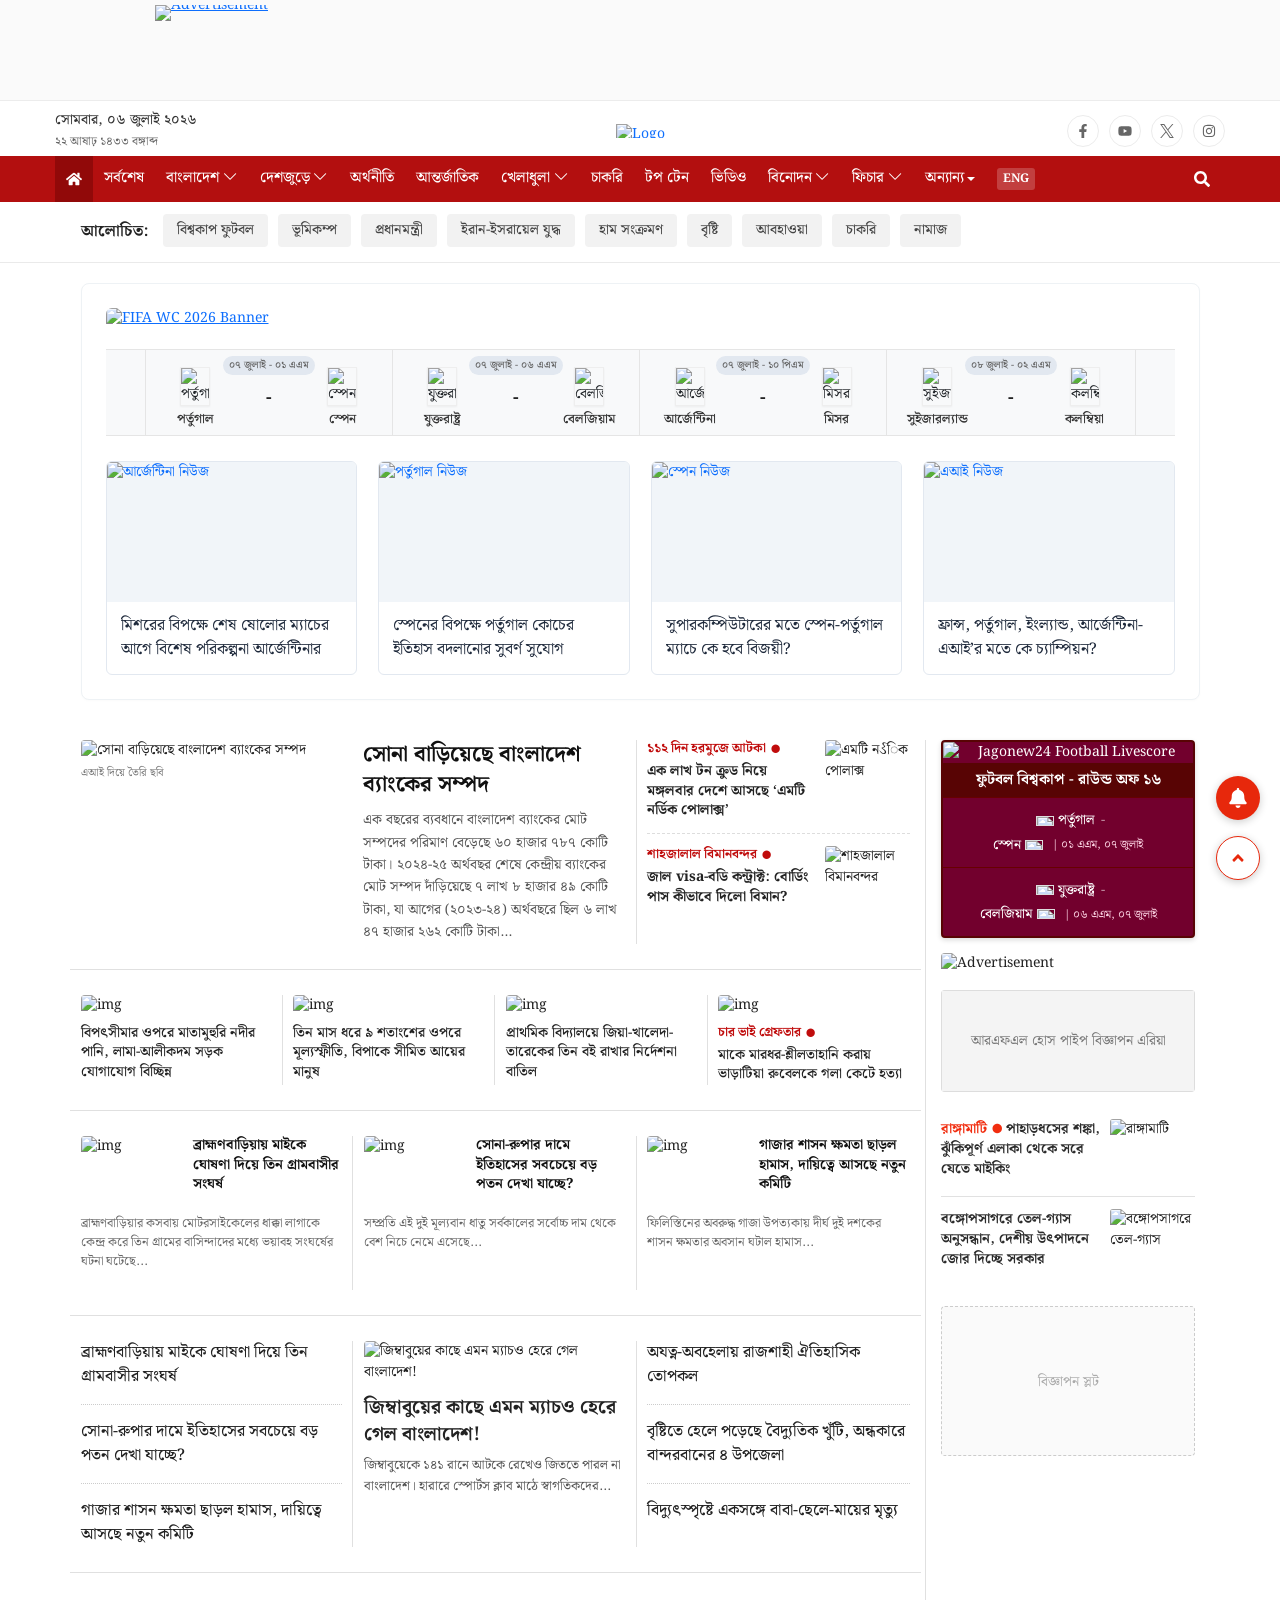
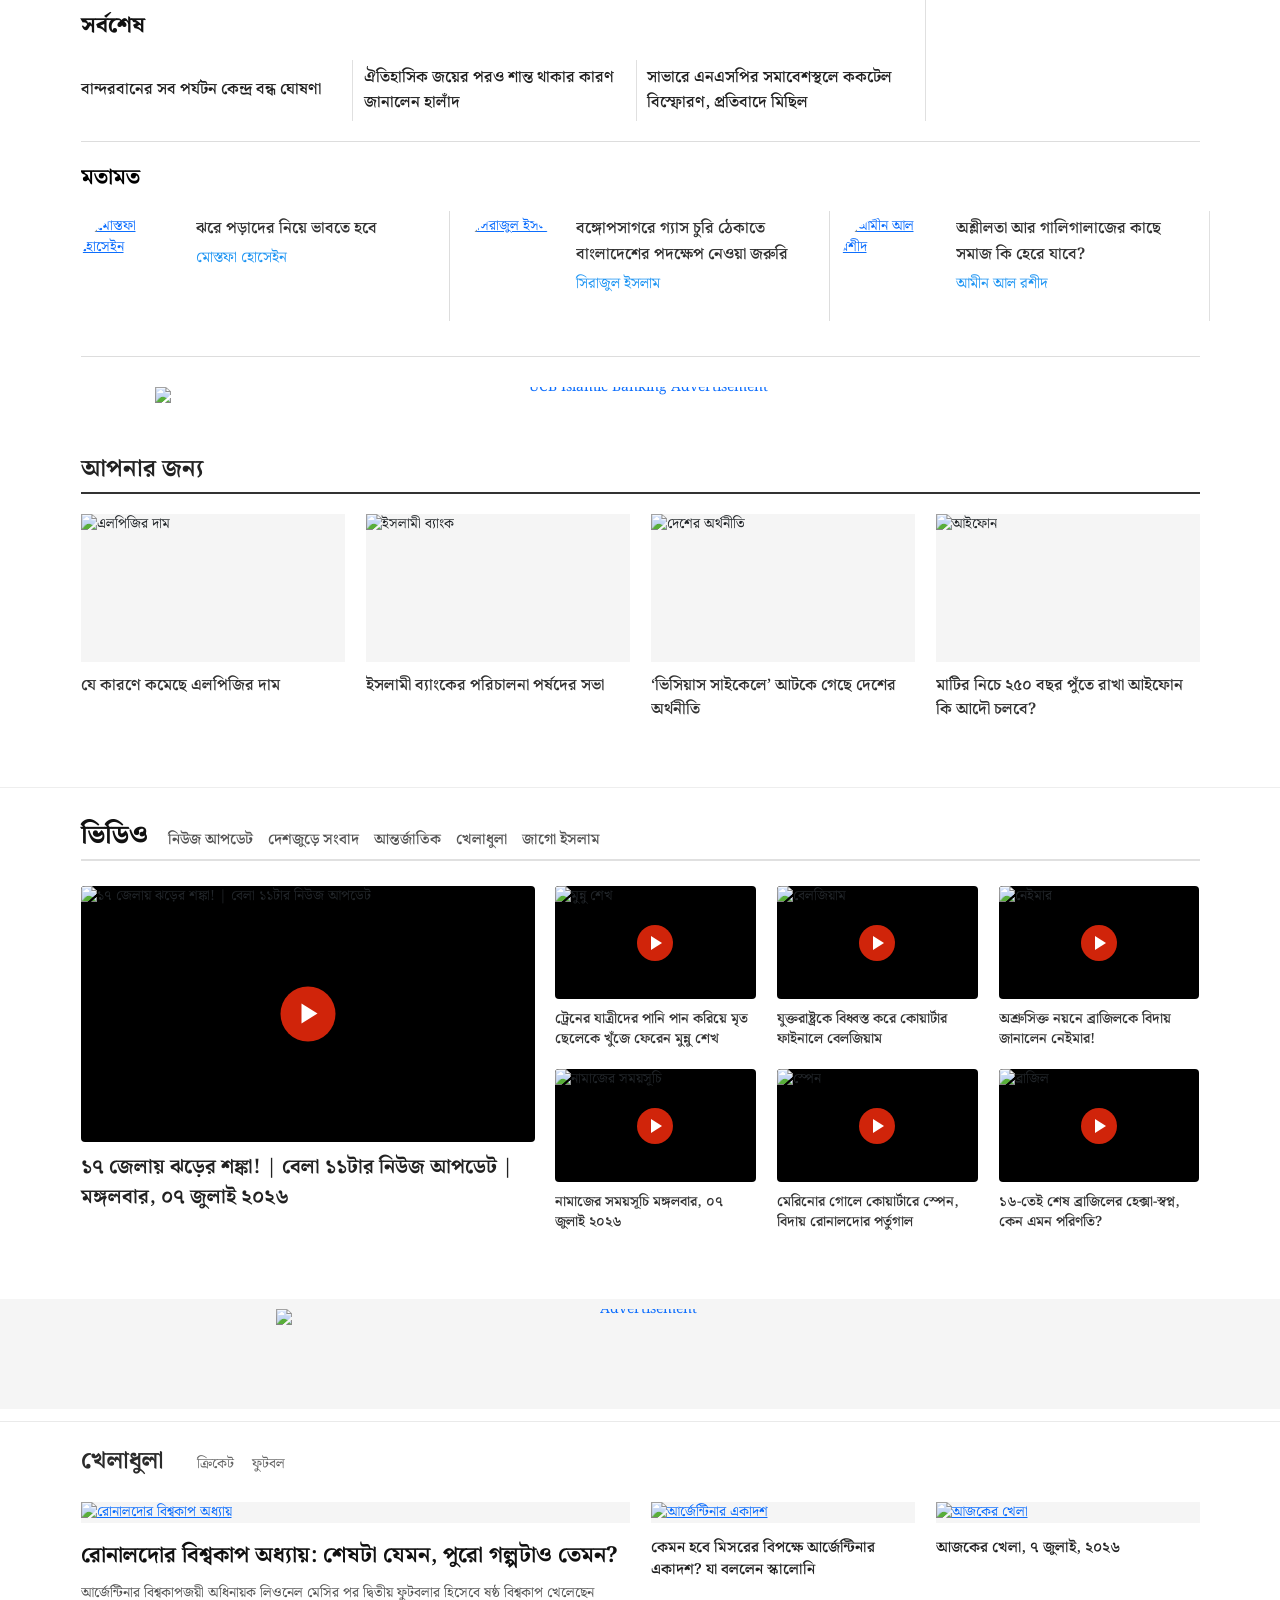
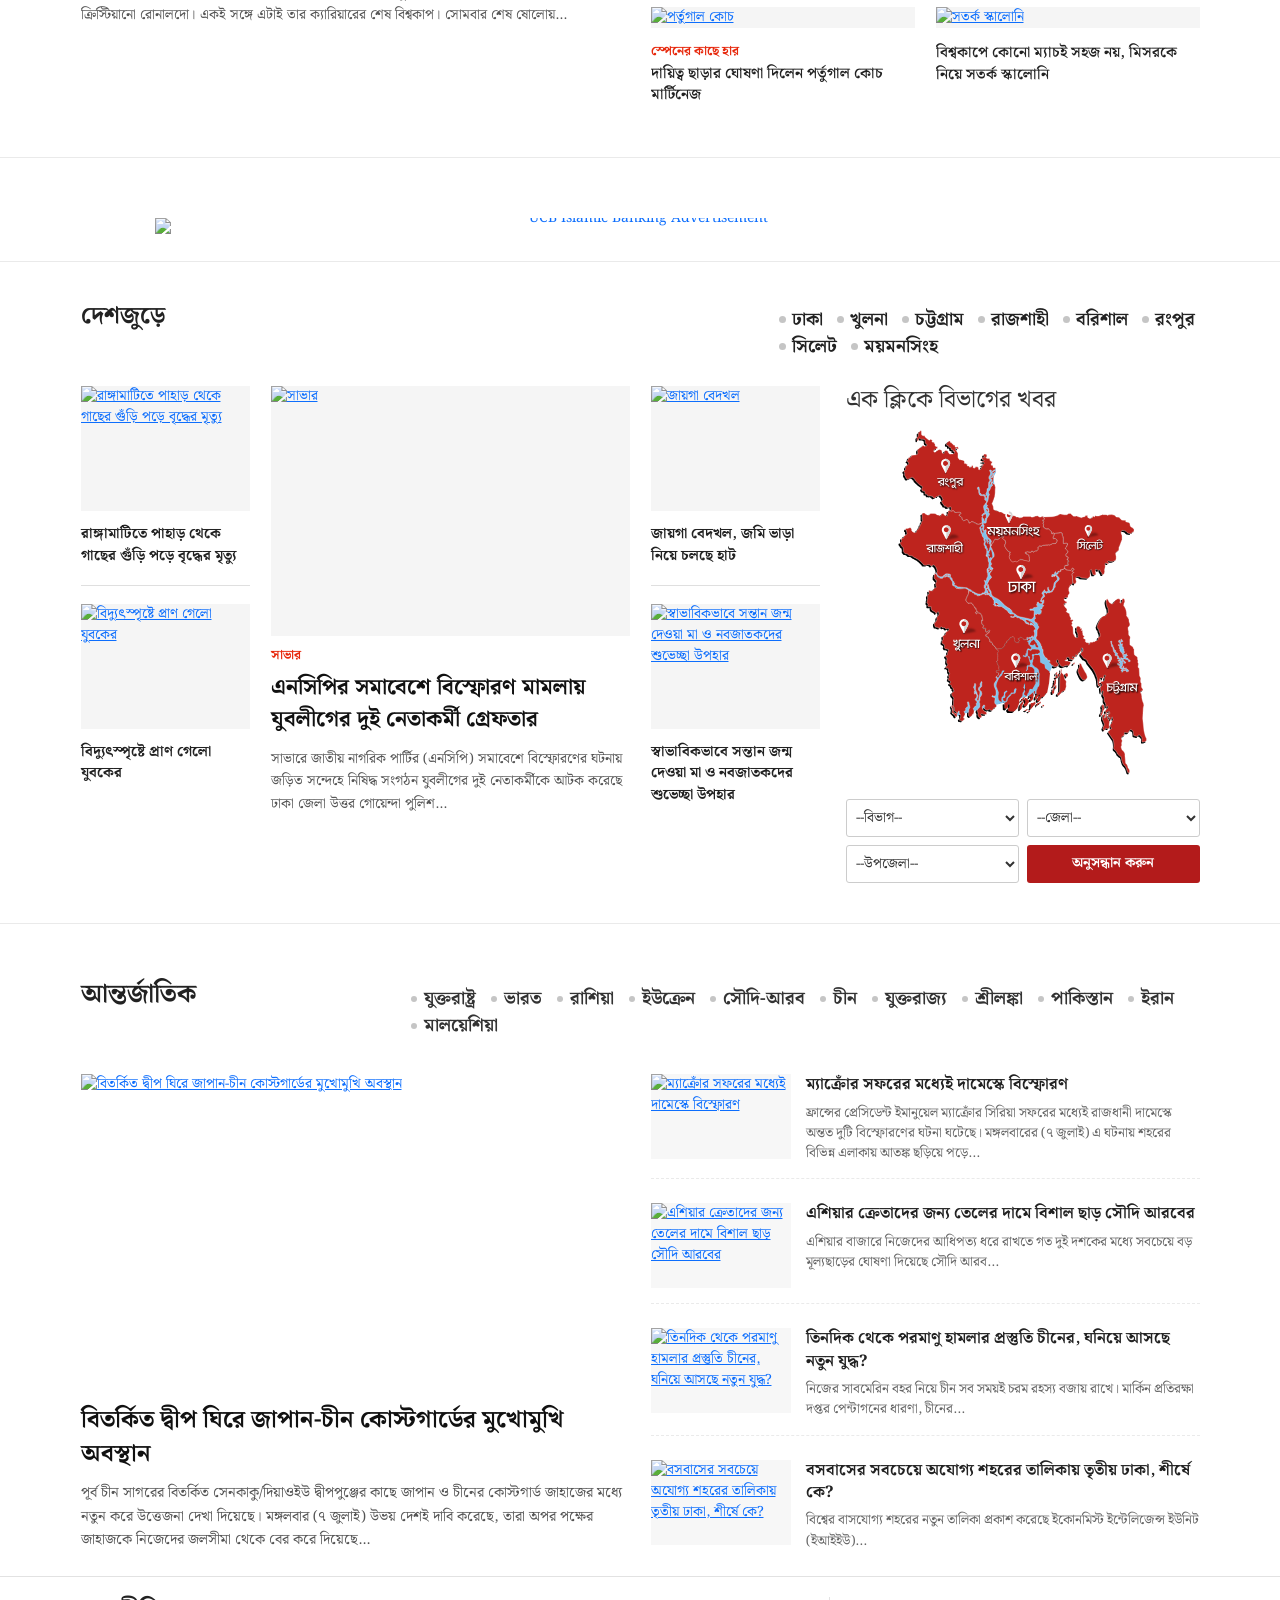
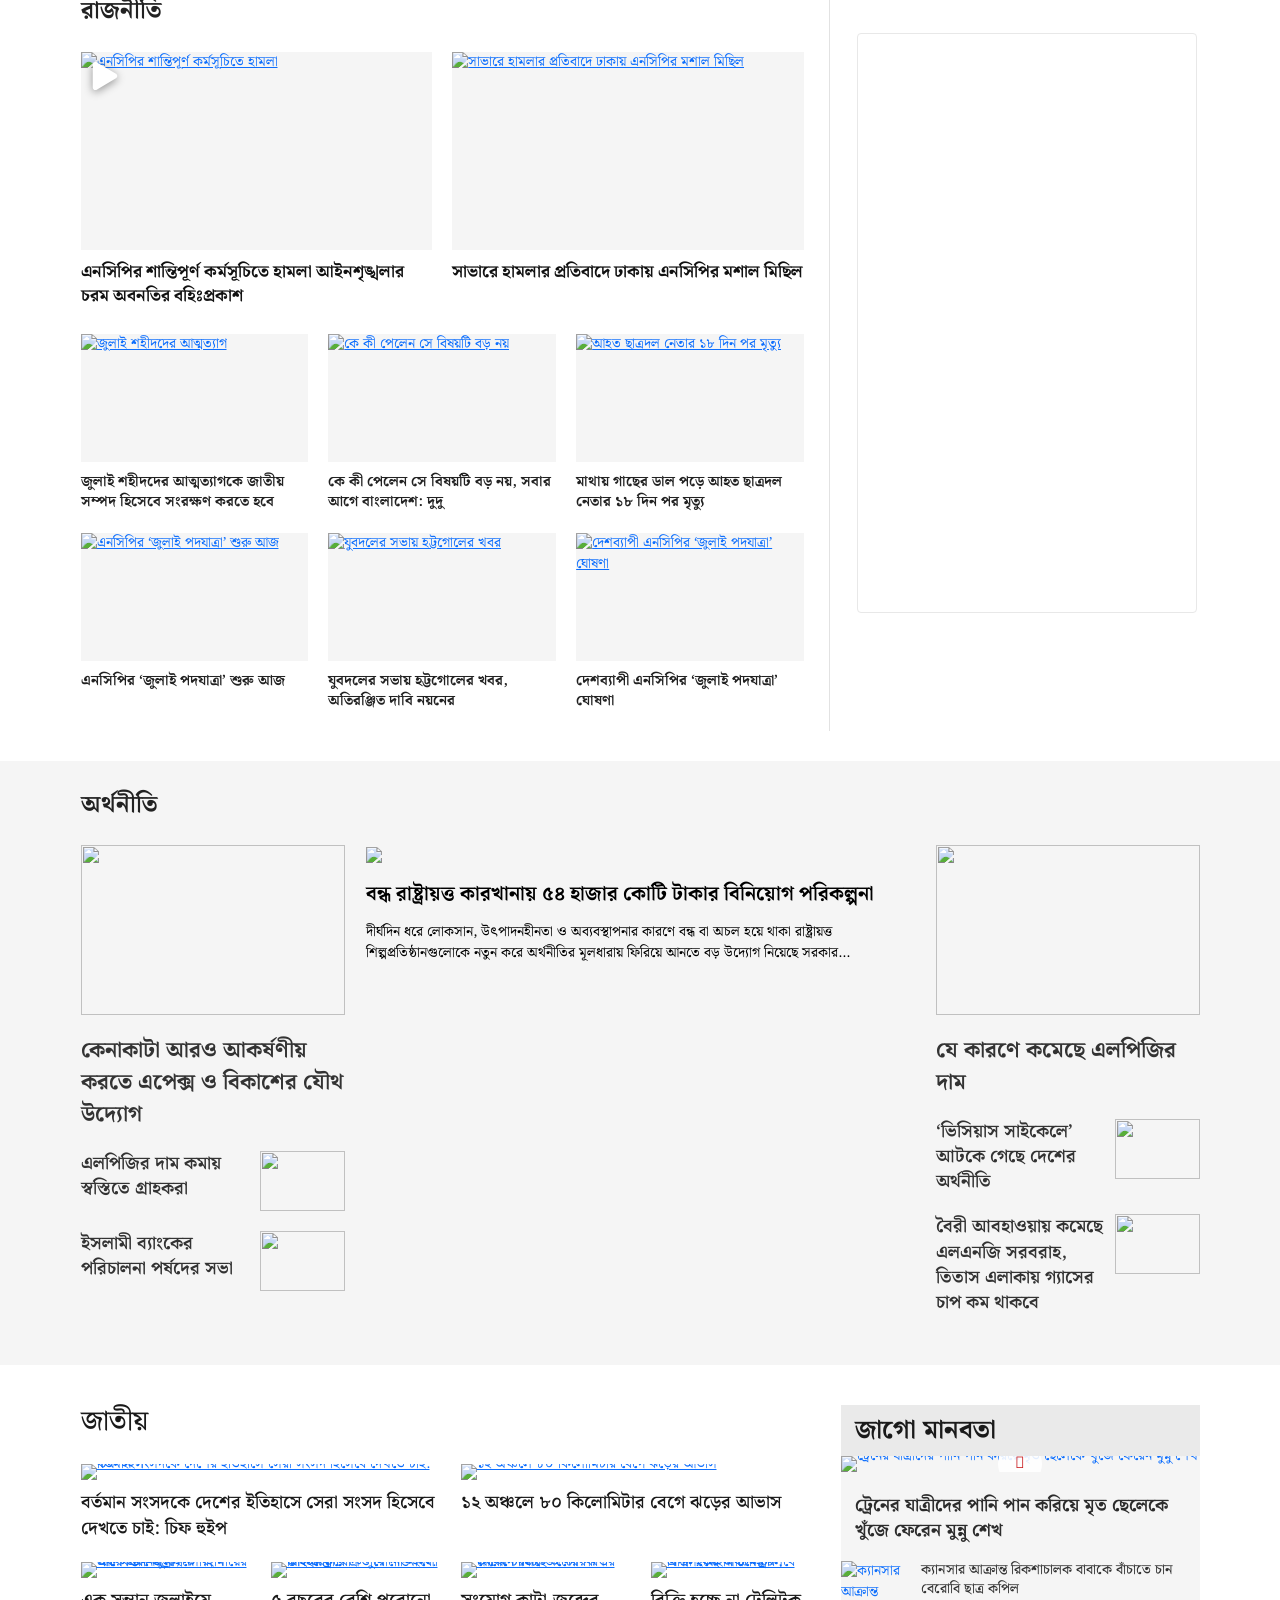
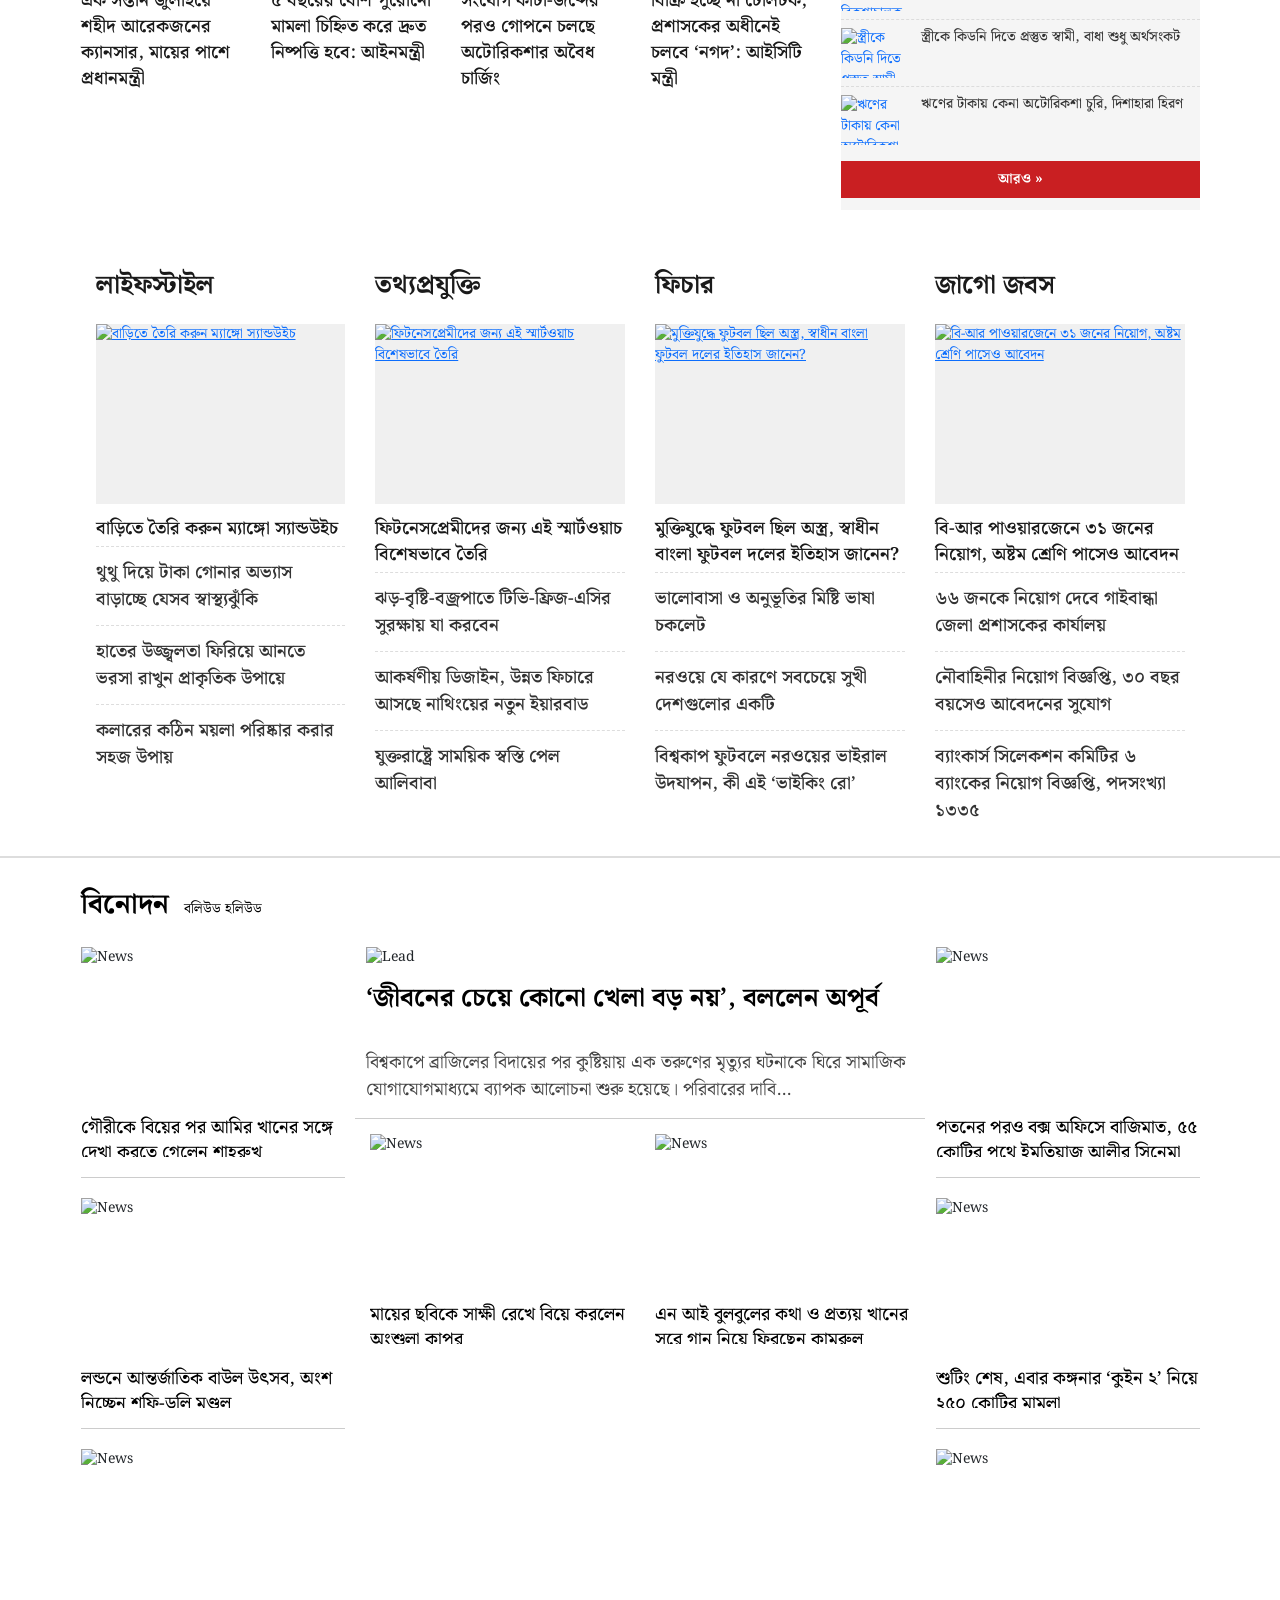
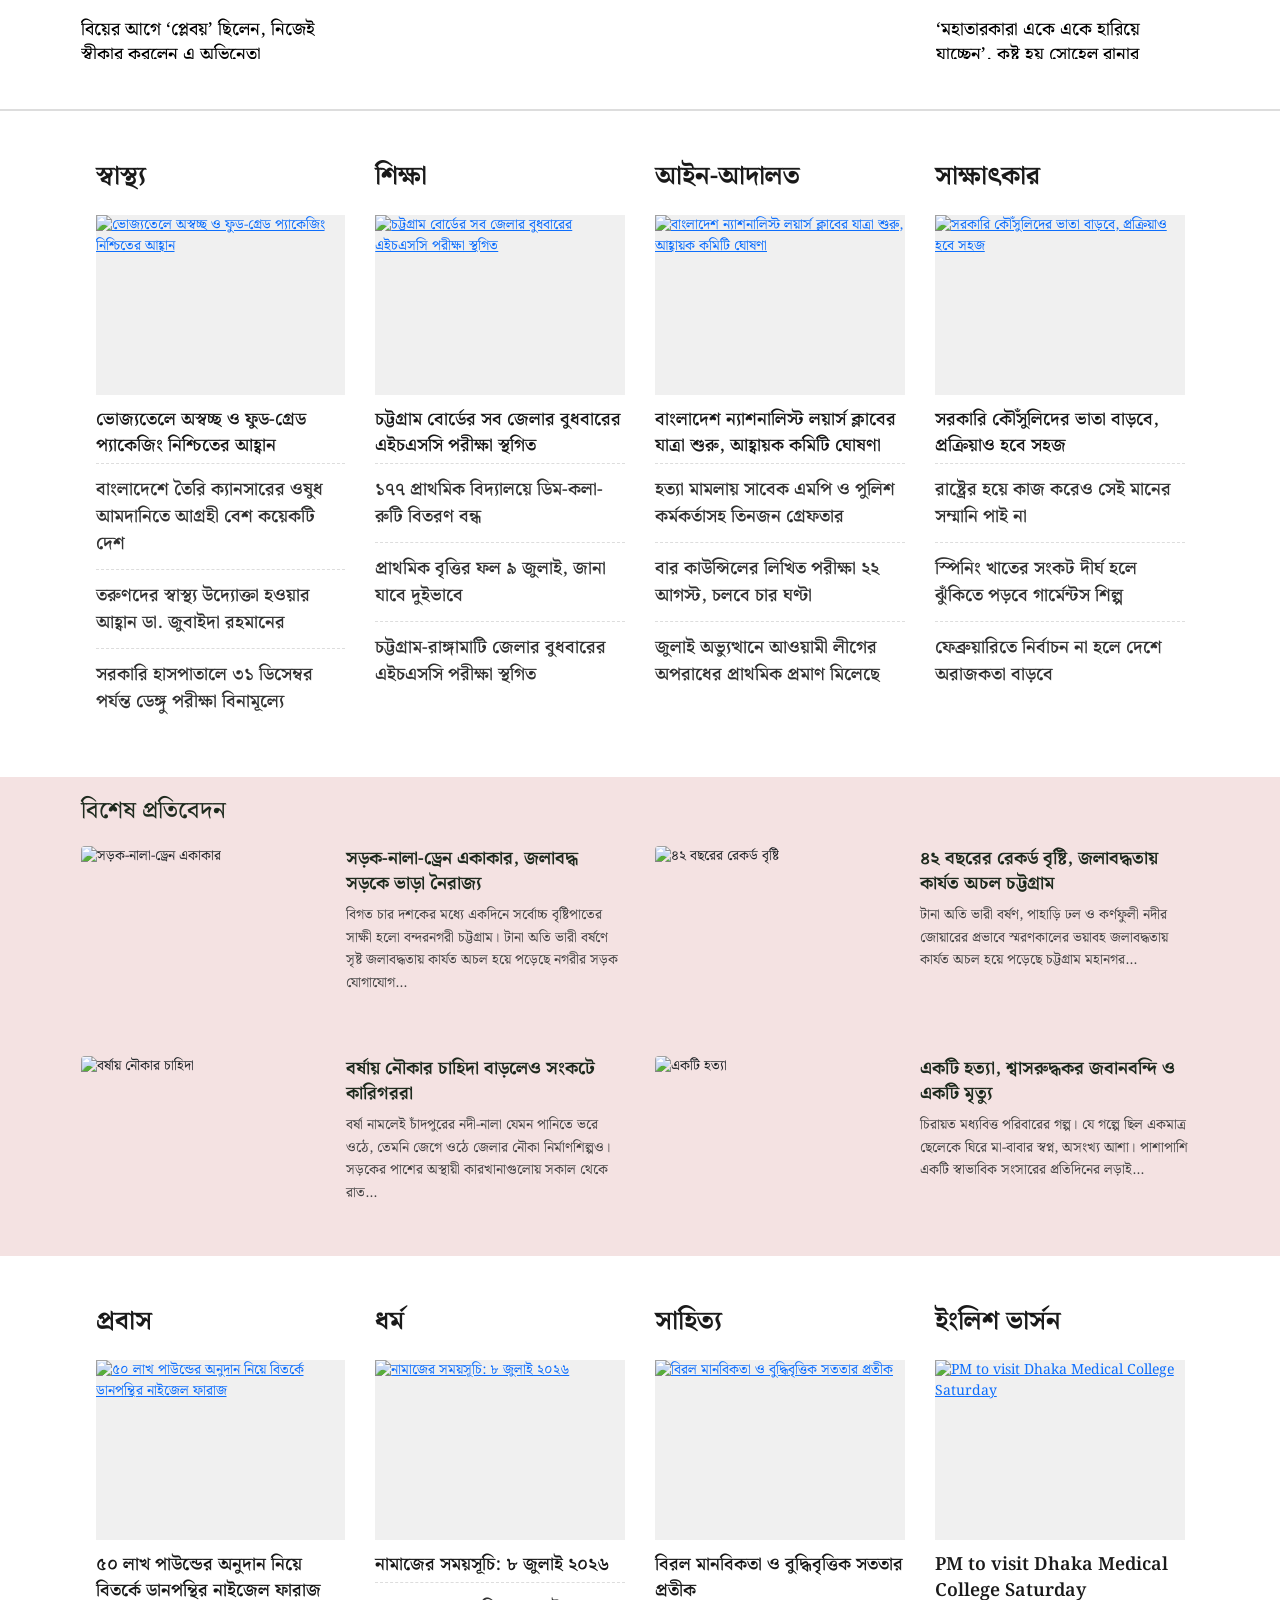
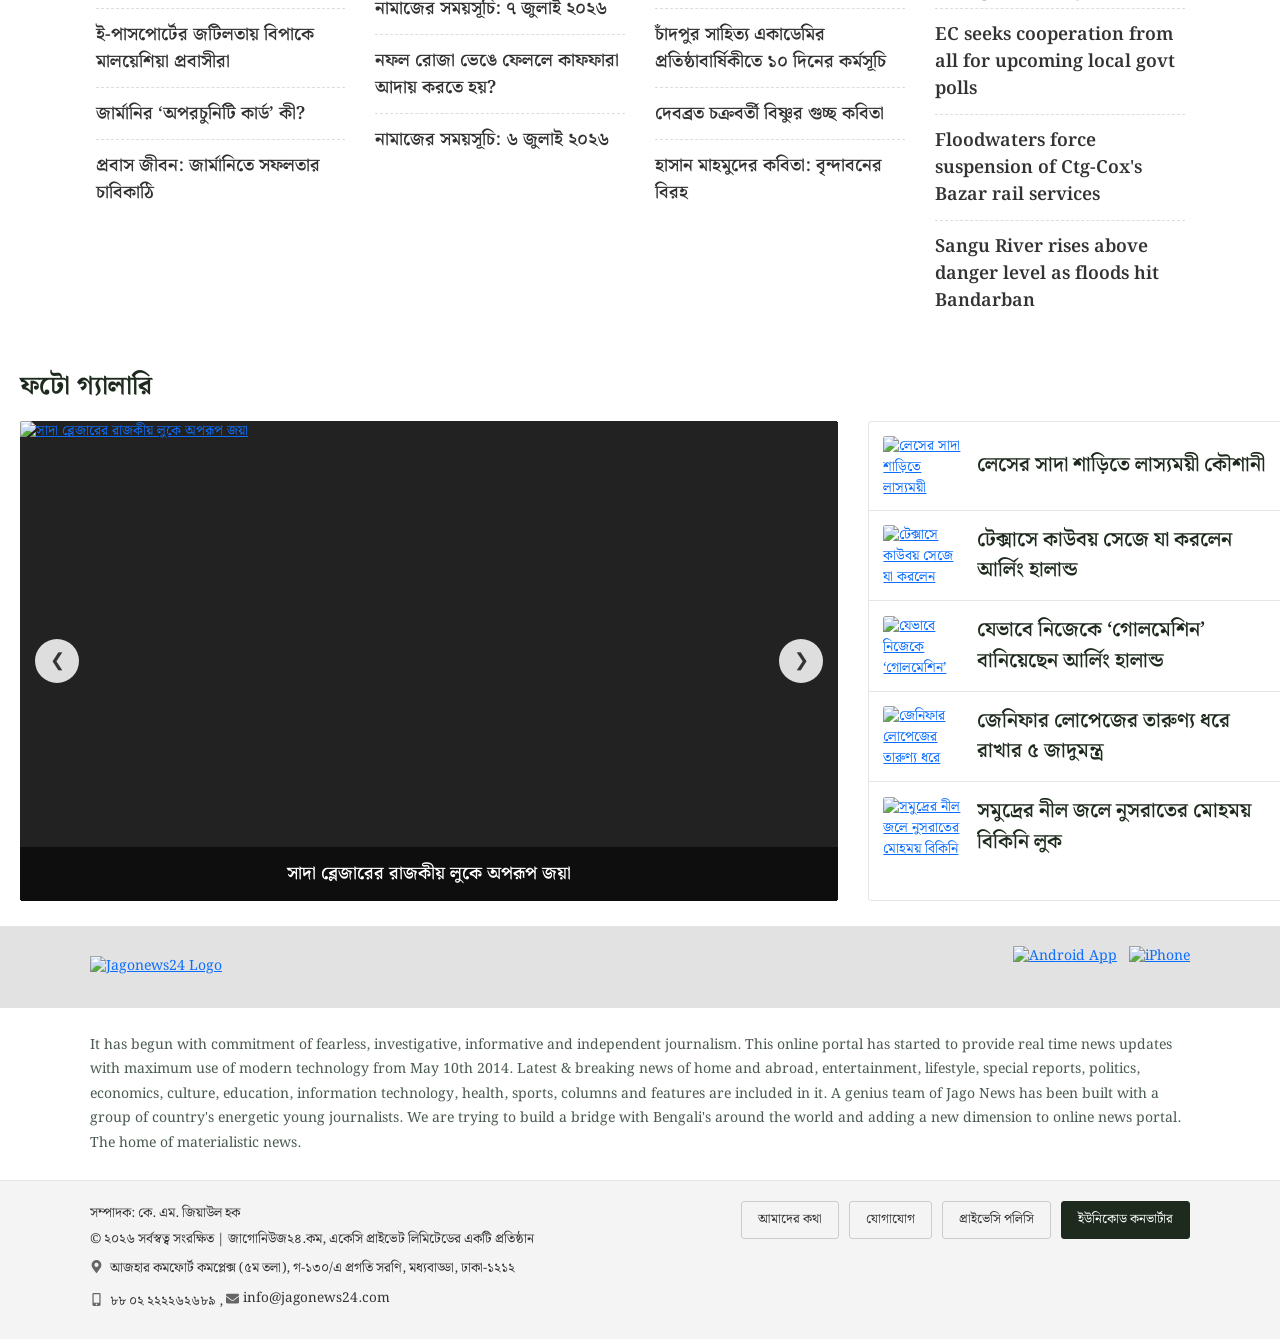
==== commit 8605f294: "Added News Page" ====
--- a/index.html
+++ b/index.html
@@ -402,8 +402,7 @@
                                         </a>
                                     </div>
                                     <div class="fifa-wc-26-card-body-custom">
-                                        <a href="#"
-                                            class="card-title-link">
+                                        <a href="#" class="card-title-link">
                                             মিশরের বিপক্ষে শেষ ষোলোর ম্যাচের আগে বিশেষ পরিকল্পনা আর্জেন্টিনার
                                         </a>
                                     </div>
@@ -419,8 +418,7 @@
                                         </a>
                                     </div>
                                     <div class="fifa-wc-26-card-body-custom">
-                                        <a href="#"
-                                            class="card-title-link">
+                                        <a href="#" class="card-title-link">
                                             স্পেনের বিপক্ষে পর্তুগাল কোচের ইতিহাস বদলানোর সুবর্ণ সুযোগ
                                         </a>
                                     </div>
@@ -436,8 +434,7 @@
                                         </a>
                                     </div>
                                     <div class="fifa-wc-26-card-body-custom">
-                                        <a href="#"
-                                            class="card-title-link">
+                                        <a href="#" class="card-title-link">
                                             সুপারকম্পিউটারের মতে স্পেন-পর্তুগাল ম্যাচে কে হবে বিজয়ী?
                                         </a>
                                     </div>
@@ -453,8 +450,7 @@
                                         </a>
                                     </div>
                                     <div class="fifa-wc-26-card-body-custom">
-                                        <a href="#"
-                                            class="card-title-link">
+                                        <a href="#" class="card-title-link">
                                             ফ্রান্স, পর্তুগাল, ইংল্যান্ড, আর্জেন্টিনা- এআই’র মতে কে চ্যাম্পিয়ন?
                                         </a>
                                     </div>
@@ -485,22 +481,23 @@
                     <div class="row layout_row_item">
                         <div class="col-md-8 border_right_divider">
                             <div class="main_lead_card">
-                                <a href="#">
+                                <a href="news.html">
                                     <div class="row">
                                         <div class="col-sm-6">
                                             <div class="main_lead_image_wrap">
                                                 <img class="img-responsive"
-                                                    src="https://cdn.jagonews24.com/media/imgAllNew/BG/2023March/cox-cover-20260706213550.jpg"
-                                                    alt="কক্সবাজারে পাহাড়ধস">
-                                                <span class="img_caption">রোহিঙ্গা ক্যাম্প/ফাইল ছবি</span>
+                                                    src="https://cdn.jagonews24.com/media/imgAllNew/BG/2023March/gold-mralb4frpyauwn2-20260707175406.jpg"
+                                                    alt="সোনা বাড়িয়েছে বাংলাদেশ ব্যাংকের সম্পদ">
+                                                <span class="img_caption">এআই দিয়ে তৈরি ছবি</span>
                                             </div>
                                         </div>
                                         <div class="col-sm-6">
                                             <div class="main_lead_text_box">
-                                                <h1>কক্সবাজারে পাহাড়ধস আতঙ্ক, উৎকণ্ঠায় কয়েক লাখ মানুষ</h1>
-                                                <p>কক্সবাজারে পাহাড়ধস স্থানীয়দের মধ্যে আতঙ্ক তৈরি করেছে। ২৪ ঘণ্টার
-                                                    ভারী বর্ষণে পৃথক চারটি পাহাড়ধসের ঘটনা ঘটেছে। এতে রোহিঙ্গা নারী-শিশু
-                                                    এবং স্থানীয়সহ ৯ জনের মৃত্যুর খবর পাওয়া গেছে...</p>
+                                                <h1>সোনা বাড়িয়েছে বাংলাদেশ ব্যাংকের সম্পদ</h1>
+                                                <p>এক বছরের ব্যবধানে বাংলাদেশ ব্যাংকের মোট সম্পদের পরিমাণ বেড়েছে ৬০
+                                                    হাজার ৭৮৭ কোটি টাকা। ২০২৪-২৫ অর্থবছর শেষে কেন্দ্রীয় ব্যাংকের মোট
+                                                    সম্পদ দাঁড়িয়েছে ৭ লাখ ৮ হাজার ৪৯ কোটি টাকা, যা আগের (২০২৩-২৪)
+                                                    অর্থবছরে ছিল ৬ লাখ ৪৭ হাজার ২৬২ কোটি টাকা...</p>
                                             </div>
                                         </div>
                                     </div>
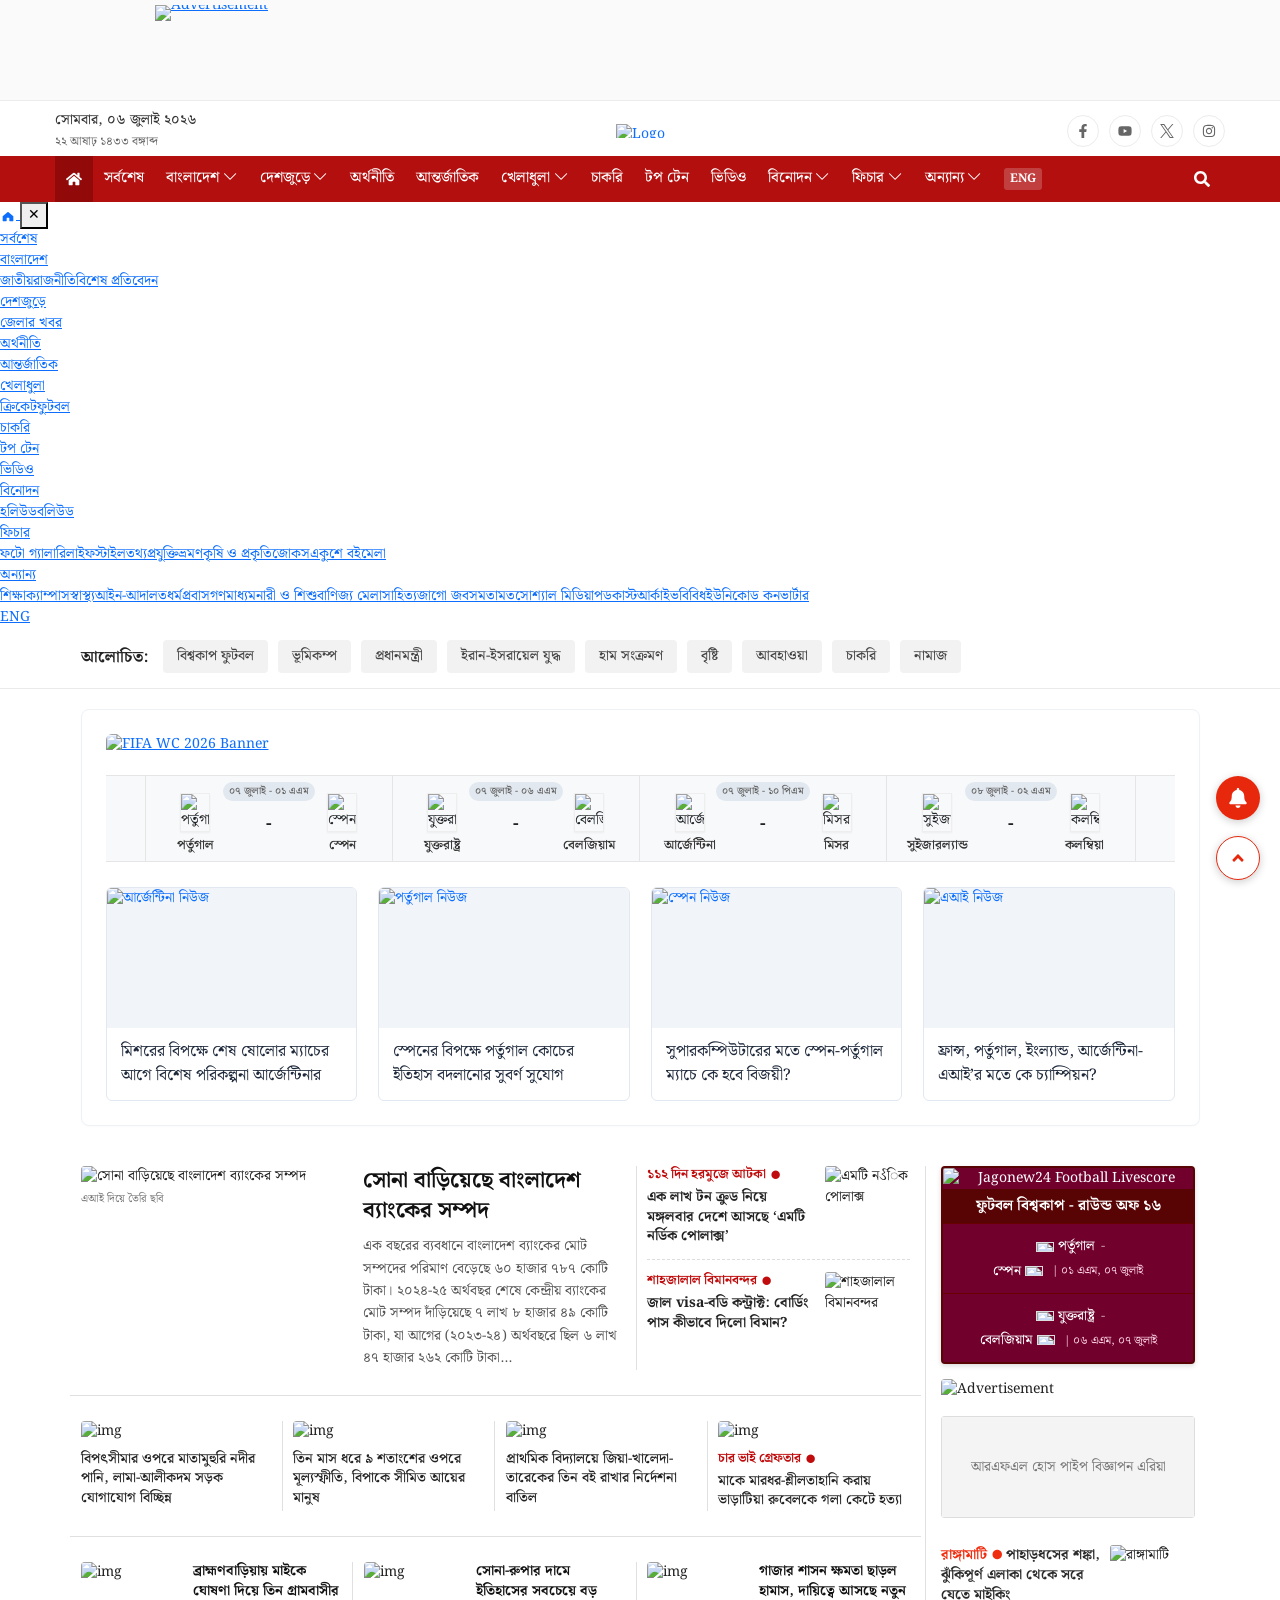
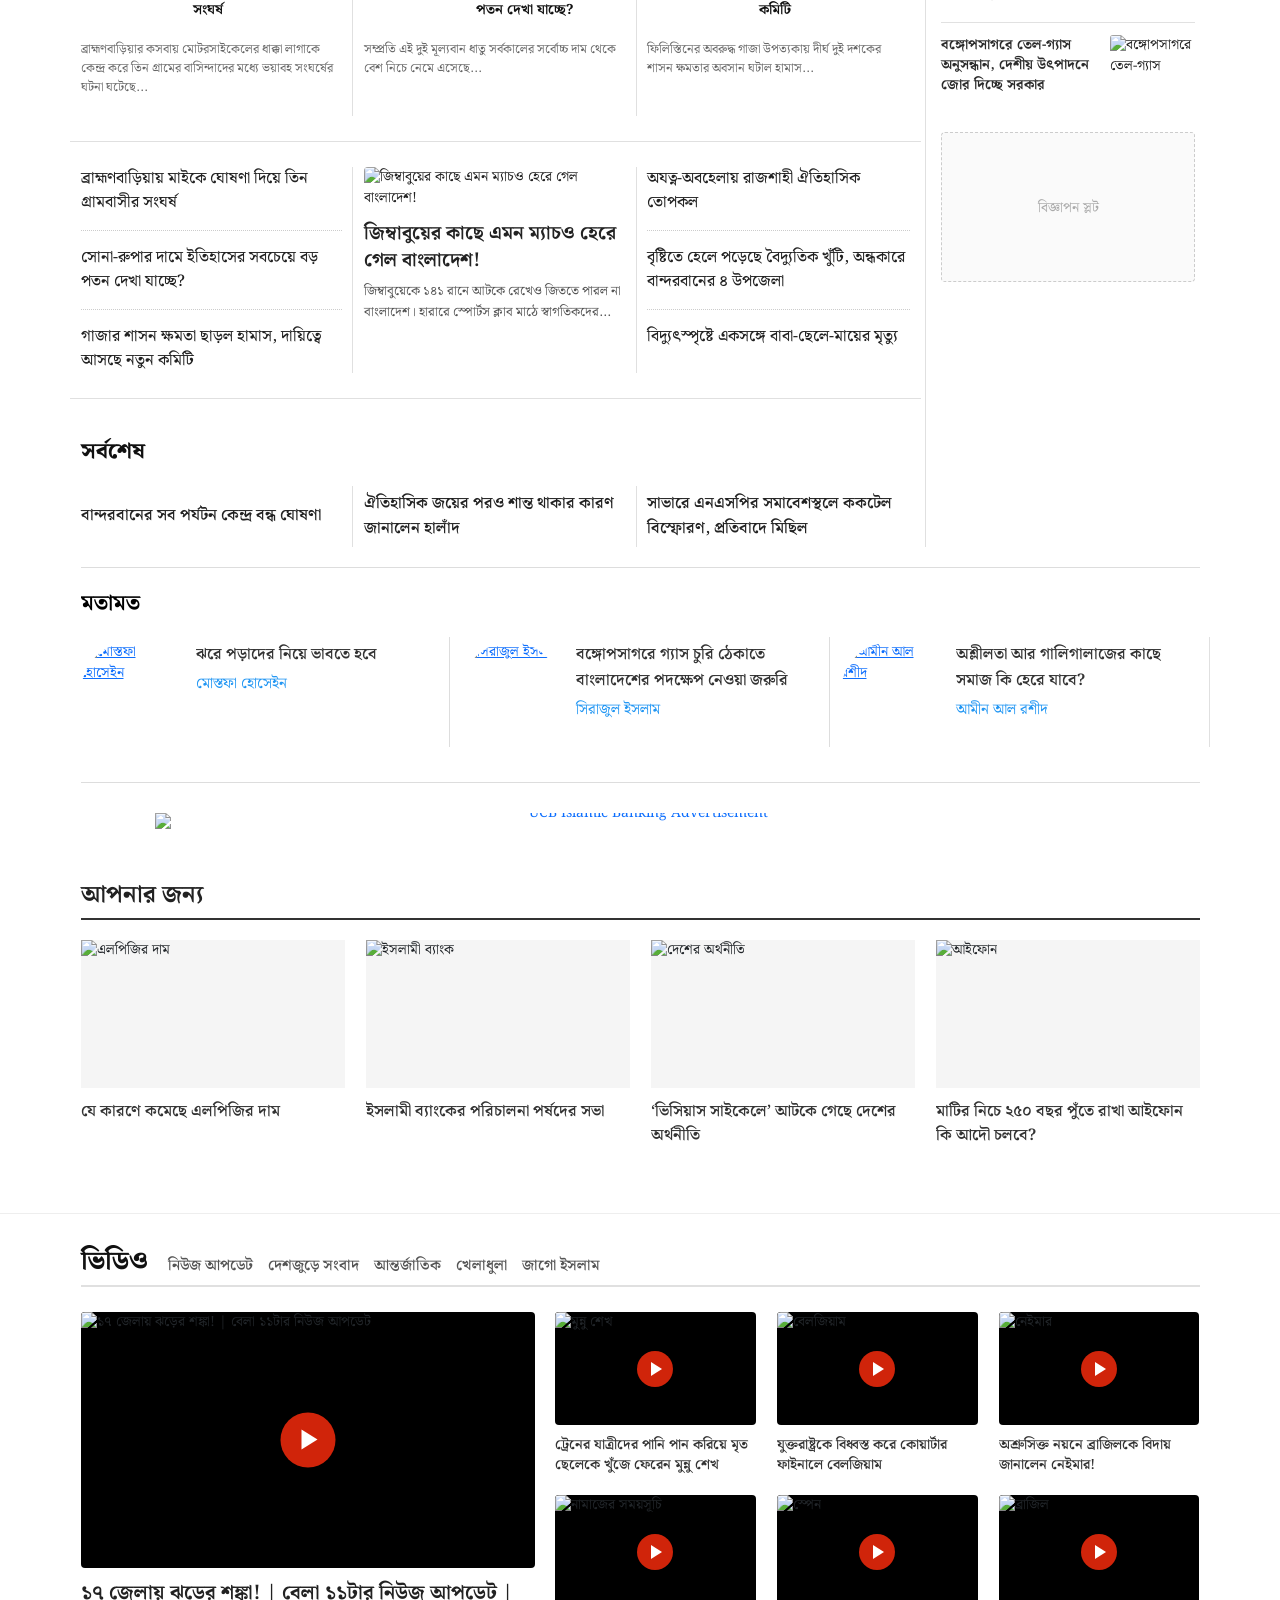
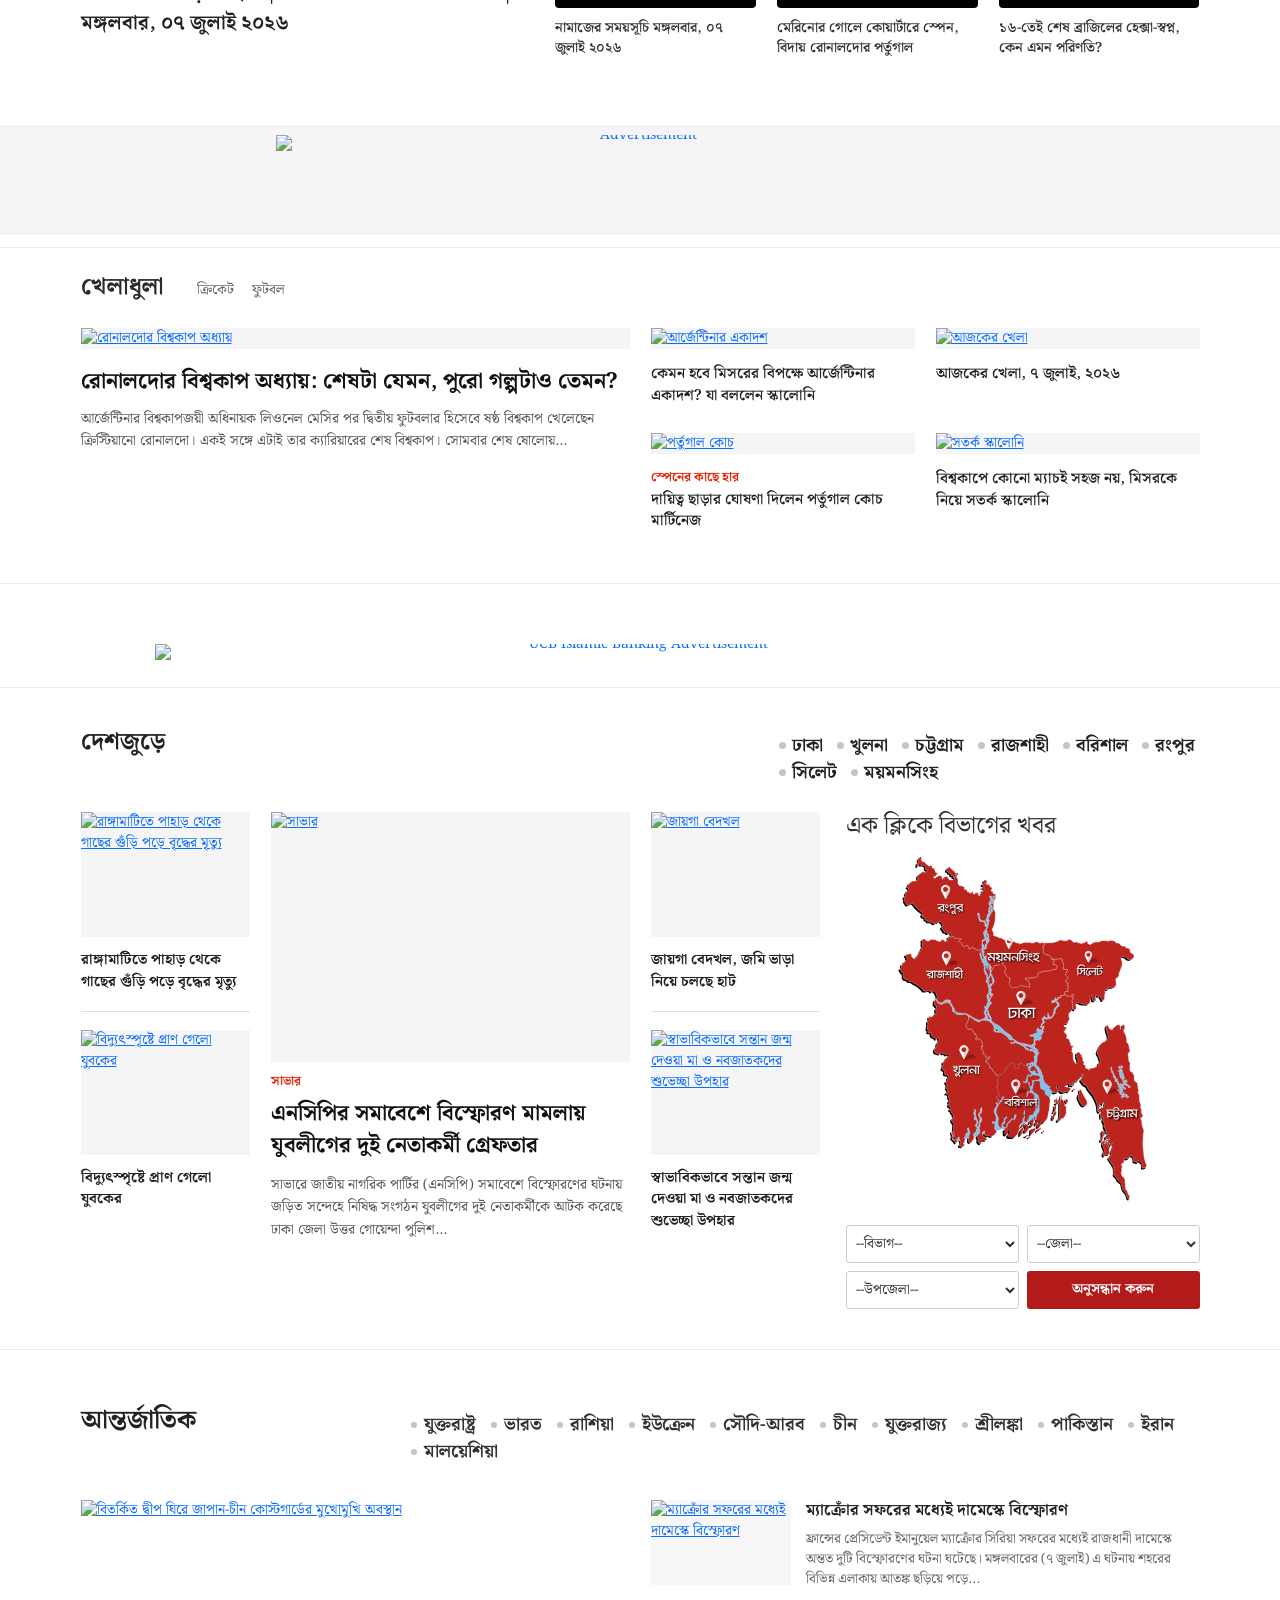
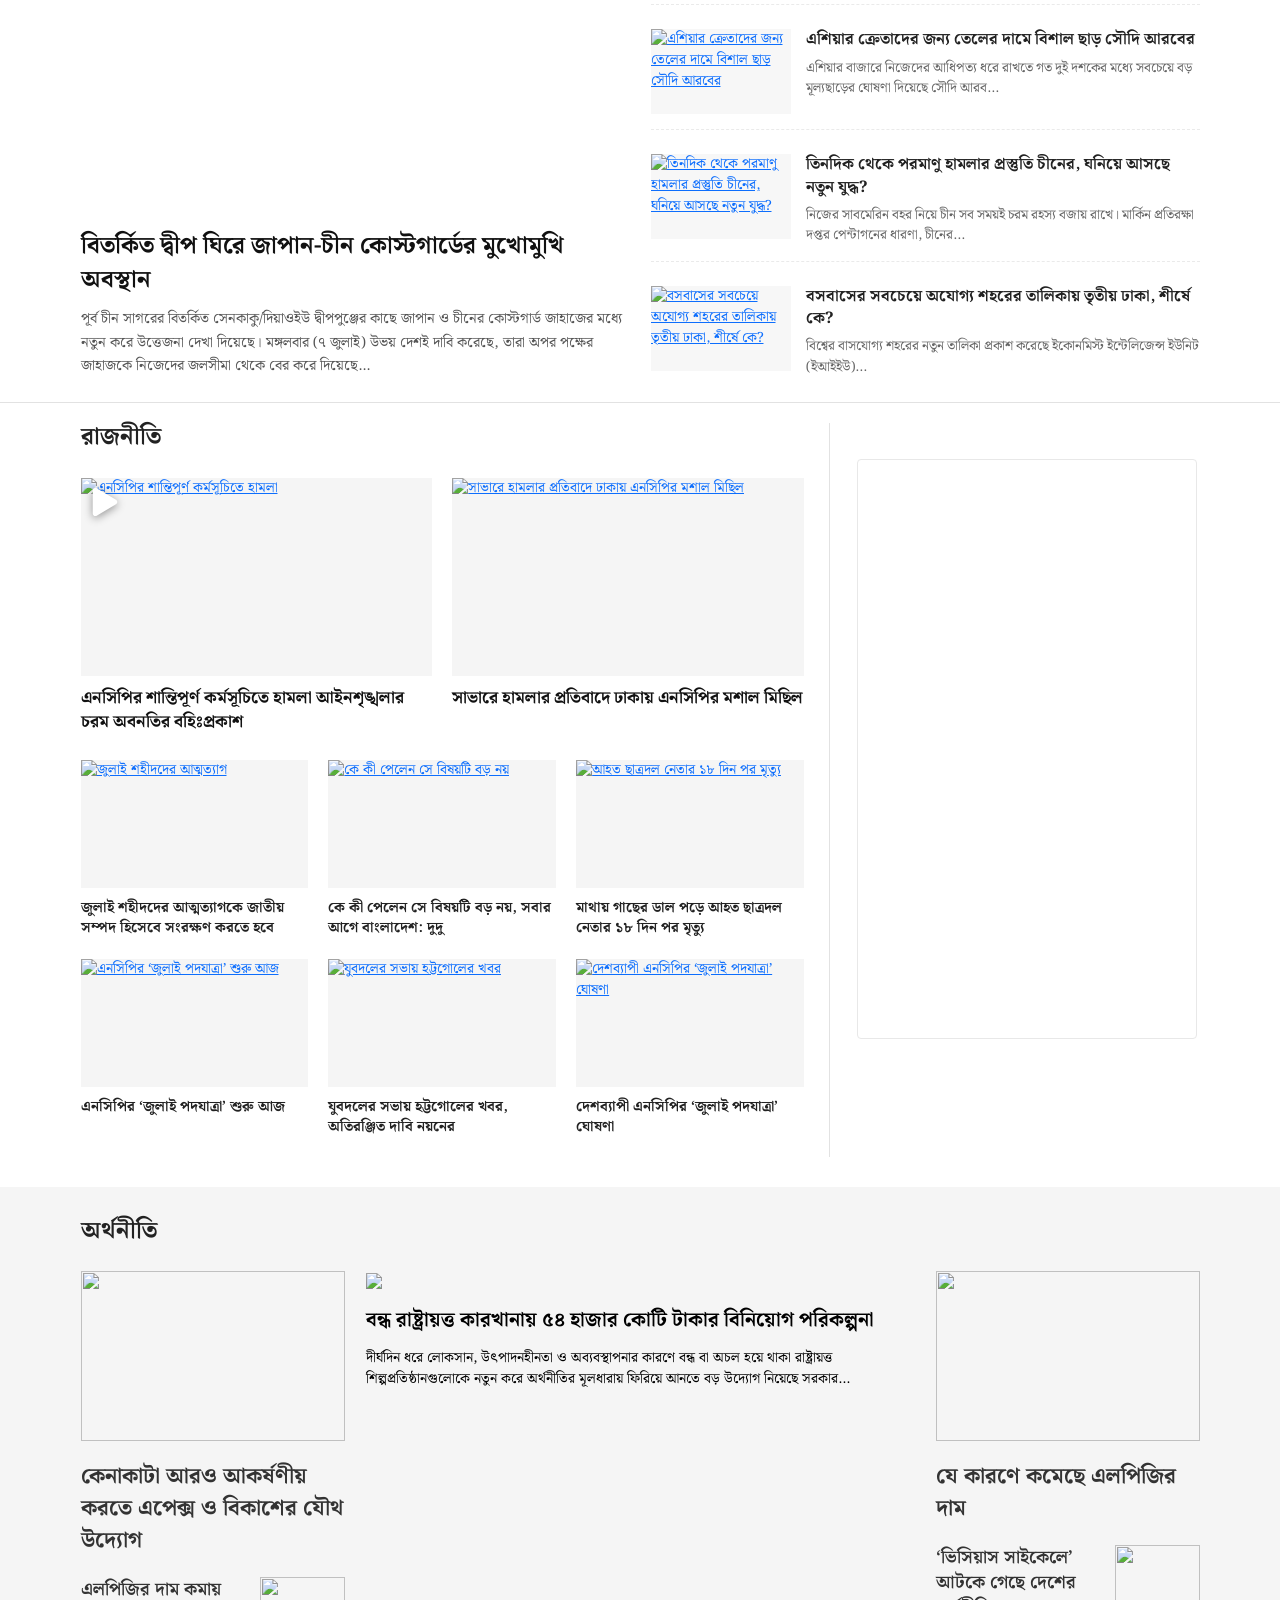
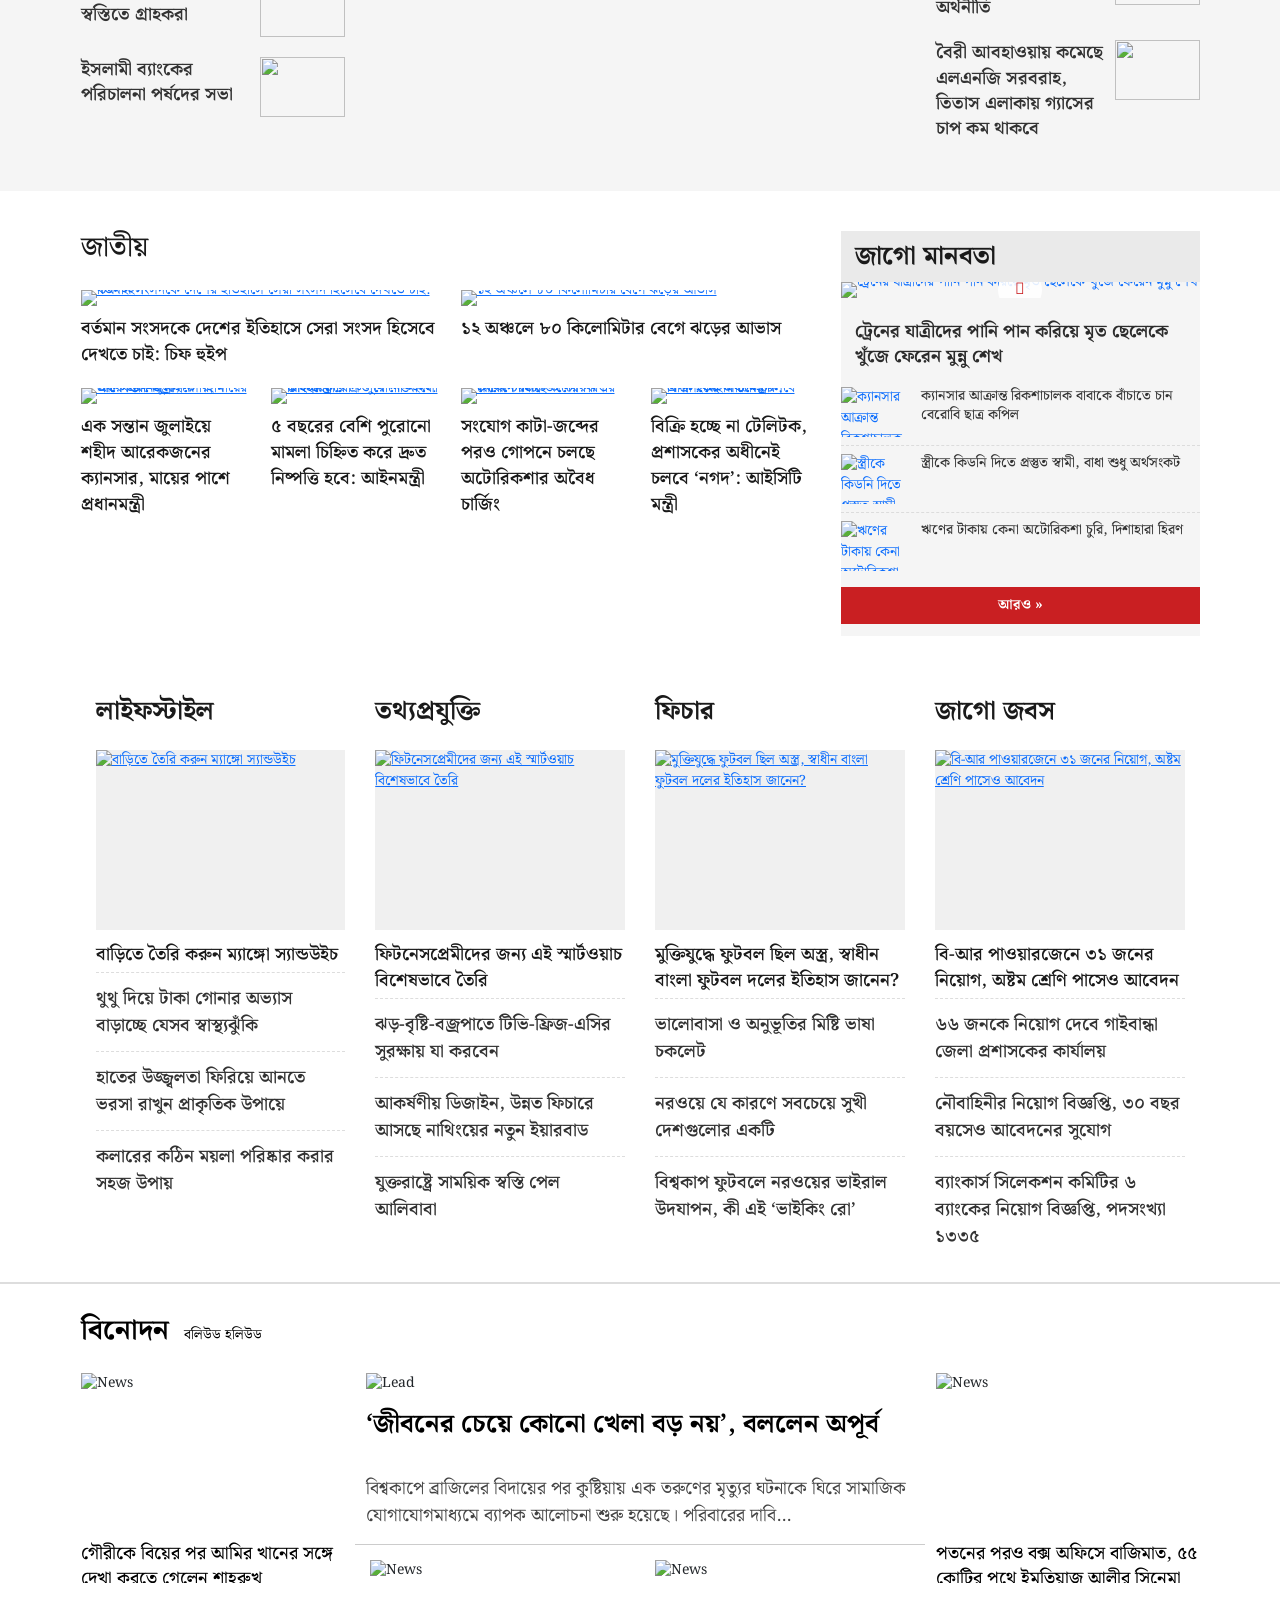
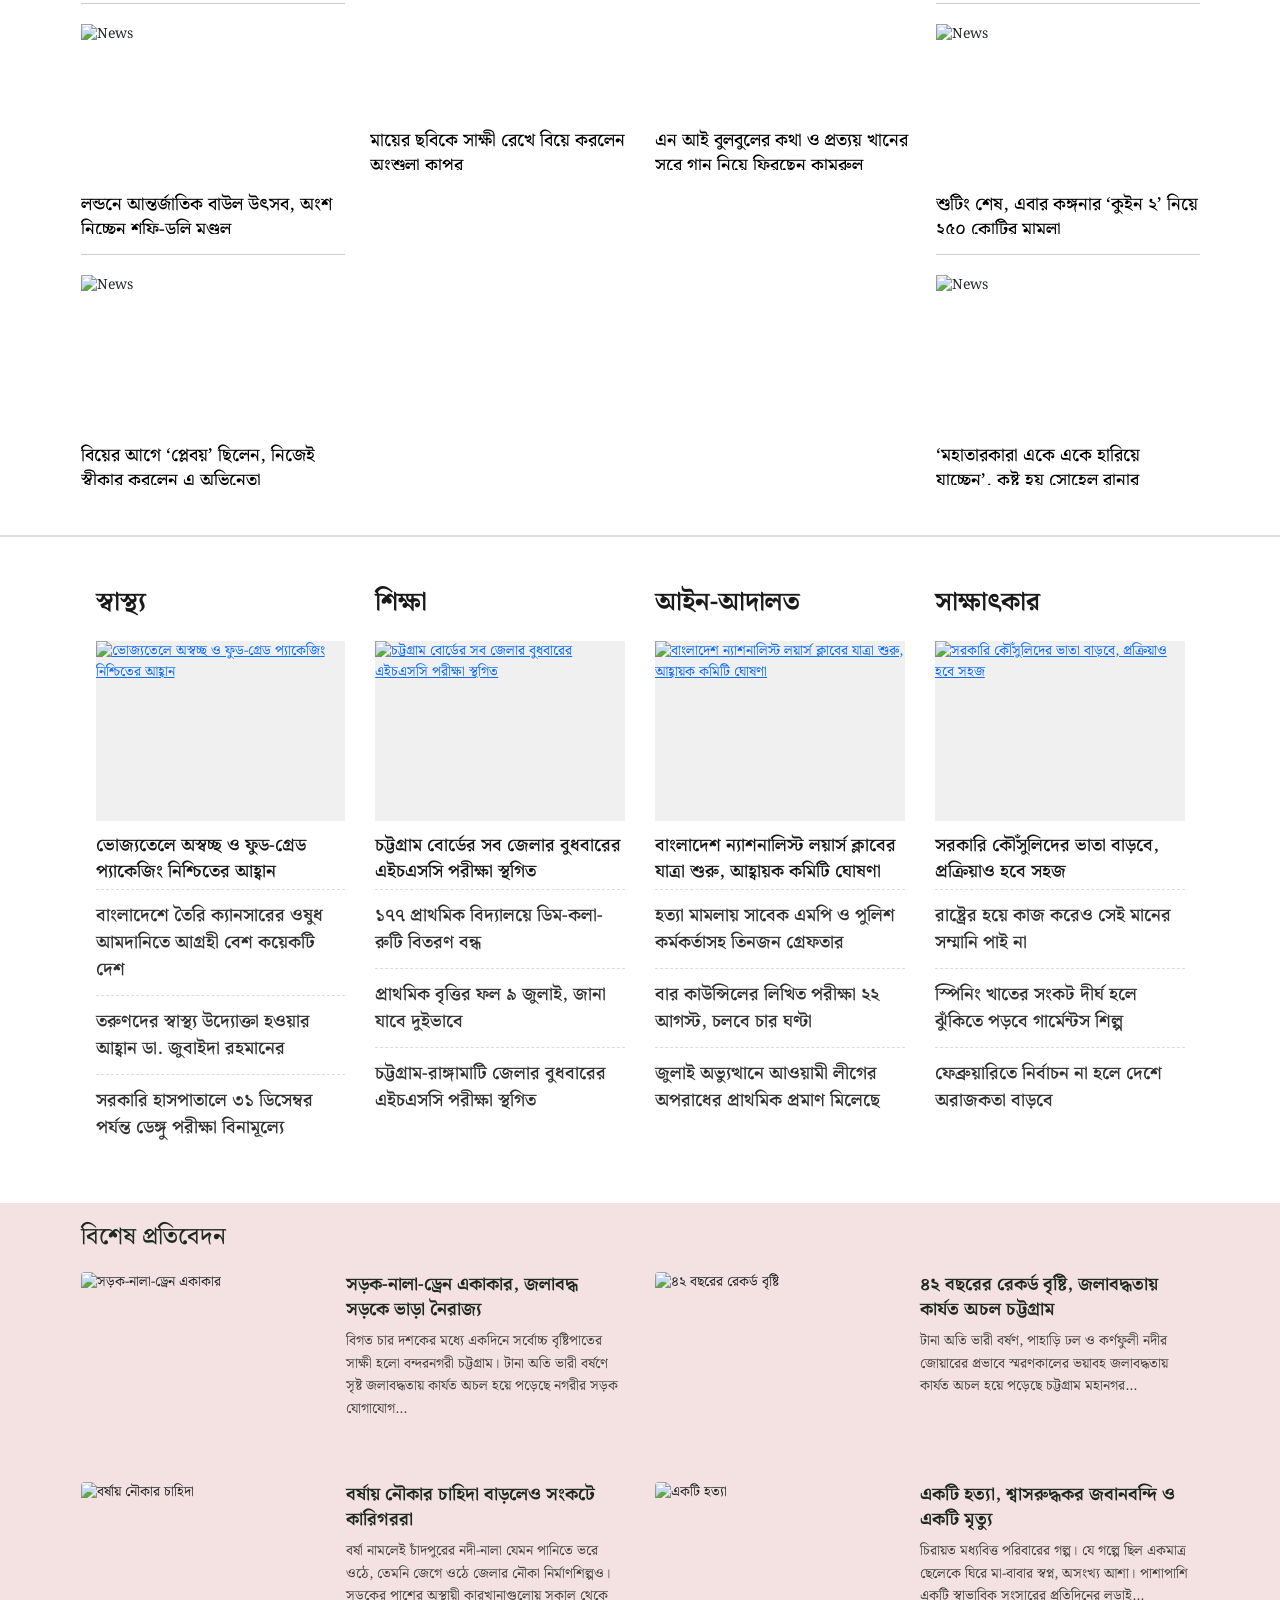
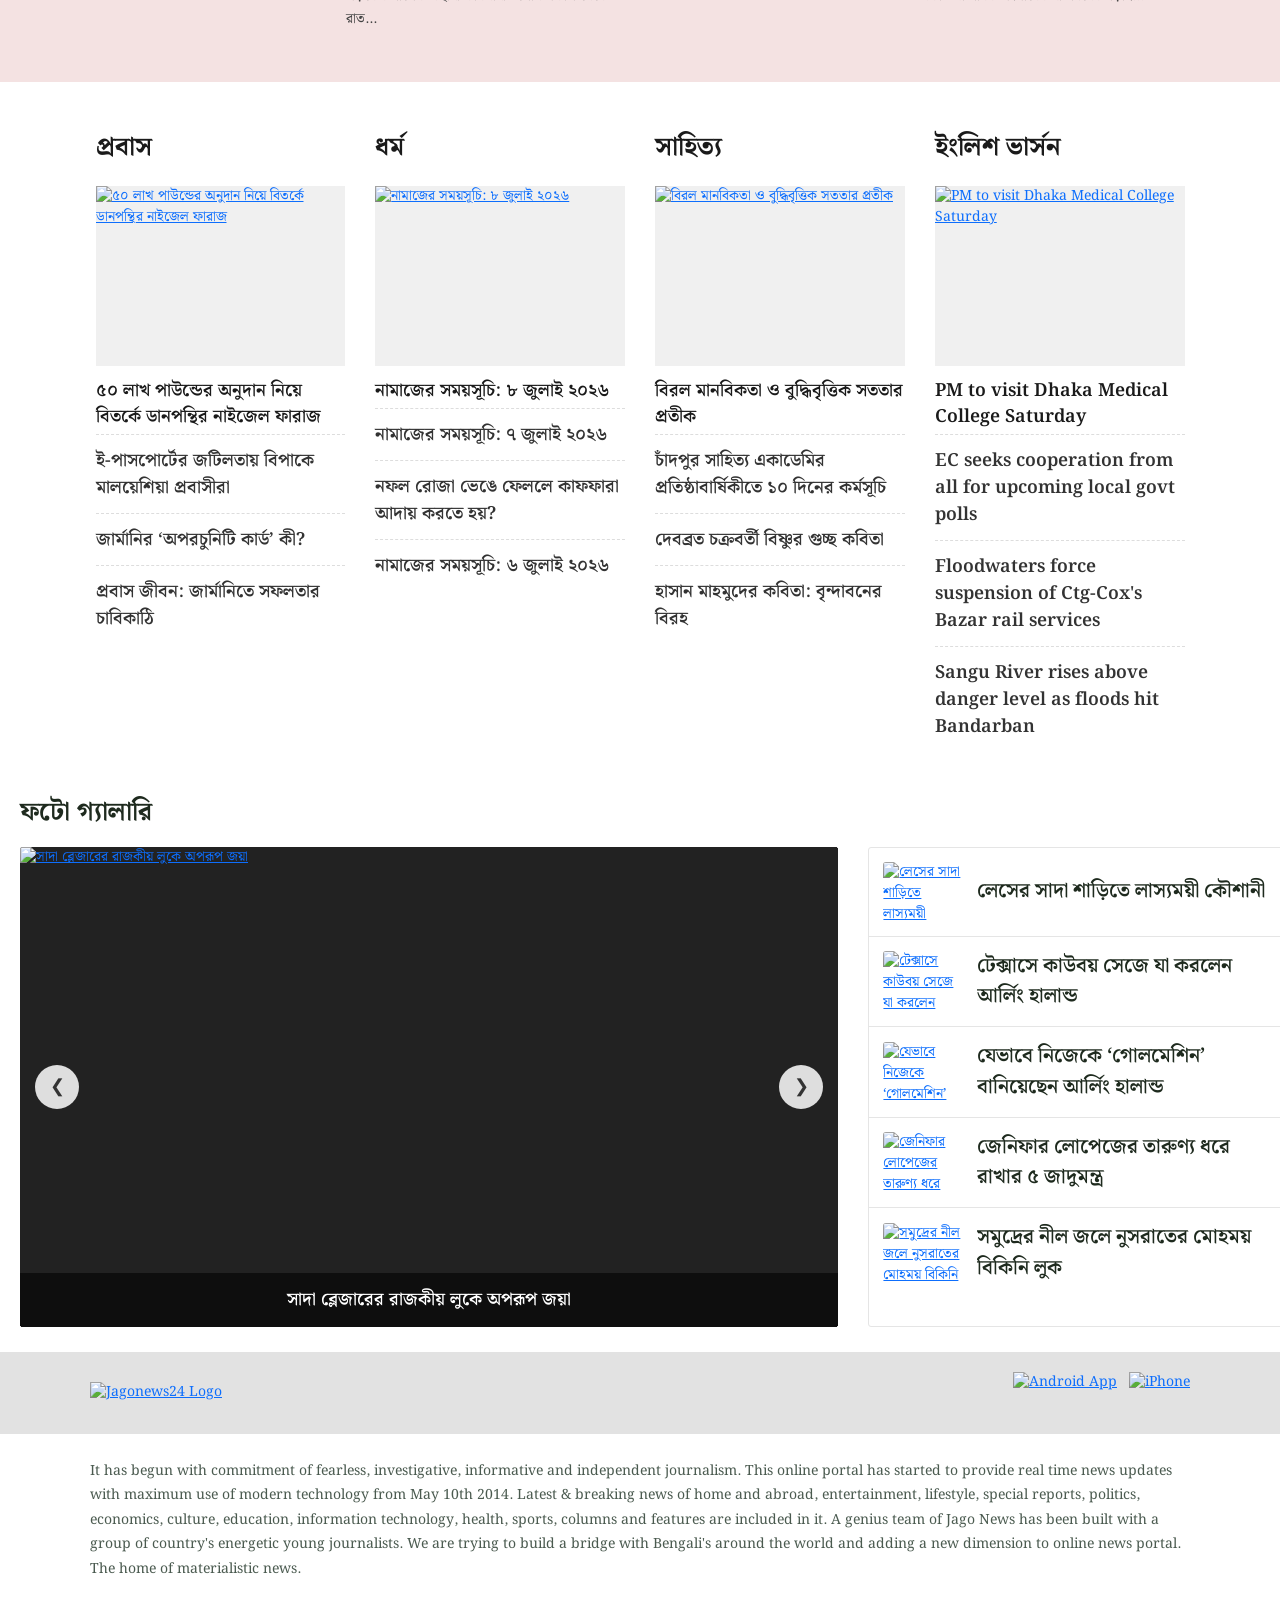
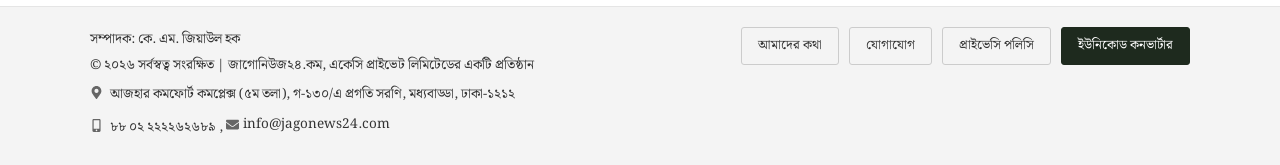
==== commit 92c9cb75: "Fixed Mobile Responsive Navbar & Header" ====
--- a/index.html
+++ b/index.html
@@ -9,6 +9,7 @@
     <link rel="stylesheet" href="style.css">
     <link rel="stylesheet" href="https://cdn.jsdelivr.net/npm/bootstrap-icons@1.11.3/font/bootstrap-icons.min.css">
     <link rel="stylesheet" href="https://cdnjs.cloudflare.com/ajax/libs/font-awesome/4.7.0/css/font-awesome.min.css">
+    <link rel="shortcut icon" type="image/x-icon" href="https://cdn.jagonews24.com/media/common/jagonews24.ico">
 </head>
 
 <body>
@@ -32,14 +33,13 @@
 
         <div class="jago-custom-header">
             <div class="jago-header-container">
-
                 <div class="jago-date-block">
                     <div class="jago-date-primary">সোমবার, ০৬ জুলাই ২০২৬</div>
                     <div class="jago-date-secondary">২২ আষাঢ় ১৪৩৩ বঙ্গাব্দ</div>
                 </div>
 
                 <div class="jago-logo-block">
-                    <a href="https://www.jagonews24.com">
+                    <a href="#">
                         <img alt="Logo" src="https://cdn.jagonews24.com/media/common/new-logo.png" width="240"
                             height="66">
                     </a>
@@ -48,8 +48,7 @@
                 <div class="jago-social-block">
                     <ul class="jago-social-list">
                         <li>
-                            <a href="https://www.facebook.com/jagonews24" target="_blank" title="Facebook"
-                                rel="nofollow">
+                            <a href="#" target="_blank" title="Facebook" rel="nofollow">
                                 <svg aria-hidden="true" focusable="false" role="img" xmlns="http://www.w3.org/2000/svg"
                                     viewBox="0 0 320 512">
                                     <path fill="currentColor"
@@ -59,8 +58,7 @@
                             </a>
                         </li>
                         <li>
-                            <a href="https://www.youtube.com/channel/UCWJkfdG6J2HUxOHrORuHZ2g?sub_confirmation=1"
-                                target="_blank" title="Youtube" rel="nofollow">
+                            <a href="#" target="_blank" title="Youtube" rel="nofollow">
                                 <svg aria-hidden="true" focusable="false" role="img" xmlns="http://www.w3.org/2000/svg"
                                     viewBox="0 0 576 512">
                                     <path fill="currentColor"
@@ -70,7 +68,7 @@
                             </a>
                         </li>
                         <li>
-                            <a href="https://x.com/jagonews24" target="_blank" title="X (Twitter)" rel="nofollow">
+                            <a href="#" target="_blank" title="X (Twitter)" rel="nofollow">
                                 <svg xmlns="http://www.w3.org/2000/svg" viewBox="0 0 1200 1227" role="img"
                                     aria-label="X (Twitter)">
                                     <path fill="currentColor"
@@ -80,8 +78,7 @@
                             </a>
                         </li>
                         <li>
-                            <a href="https://www.instagram.com/jagonews_24/" target="_blank" title="Instagram"
-                                rel="nofollow">
+                            <a href="#" target="_blank" title="Instagram" rel="nofollow">
                                 <svg aria-hidden="true" focusable="false" role="img" xmlns="http://www.w3.org/2000/svg"
                                     viewBox="0 0 448 512">
                                     <path fill="currentColor"
@@ -98,6 +95,29 @@
 
     </header>
 
+    <div class="jago-mobile-header">
+
+        <button class="jago-menu-toggle" aria-label="Menu" type="button">
+            <span class="burger-bar"></span>
+            <span class="burger-bar"></span>
+            <span class="burger-bar"></span>
+        </button>
+
+        <a href="#" class="mobile-logo">
+            <img src="https://cdn.jagonews24.com/media/common/new-logo.png" alt="Jago News">
+        </a>
+
+        <a href="#" class="mobile-eng">ENG</a>
+
+        <button class="mobile-search" type="button" aria-label="Search">
+            <svg viewBox="0 0 512 512">
+                <path fill="currentColor"
+                    d="M505 442.7L405.3 343c-4.5-4.5-10.6-7-17-7H372c27.6-35.3 44-79.7 44-128C416 93.1 322.9 0 208 0S0 93.1 0 208s93.1 208 208 208c48.3 0 92.7-16.4 128-44v16.3c0 6.4 2.5 12.5 7 17l99.7 99.7c9.4 9.4 24.6 9.4 33.9 0l28.3-28.3c9.4-9.4 9.4-24.6.1-34zM208 336c-70.7 0-128-57.2-128-128 0-70.7 57.2-128 128-128 70.7 0 128 57.2 128 128 0 70.7-57.2 128-128 128z" />
+            </svg>
+        </button>
+
+    </div>
+
     <!-- ==========================================================================
                                 Navigation Bar 
    ========================================================================== -->
@@ -113,7 +133,7 @@
 
             <ul class="jago-nav-links" id="jagoNavLinks">
                 <li class="active">
-                    <a aria-label="Homepage" href="#">
+                    <a aria-label="Homepage" href="index.html">
                         <svg class="home-icon" aria-hidden="true" focusable="false" role="img"
                             xmlns="http://www.w3.org/2000/svg" viewBox="0 0 576 512">
                             <path fill="currentColor"
@@ -122,7 +142,7 @@
                         </svg>
                     </a>
                 </li>
-                <li><a href="#">সর্বশেষ</a></li>
+                <li><a href="latest-news.html">সর্বশেষ</a></li>
 
                 <li class="nav-dropdown">
                     <a href="#">বাংলাদেশ <i class="bi bi-chevron-down ms-1"></i></a>
@@ -176,18 +196,12 @@
                     </ul>
                 </li>
 
-                <li class="dropdown mega-dropdown" id="menu-dropdown">
-                    <a href="#" class="dropdown-toggle" data-toggle="dropdown">
-                        অন্যান্য
-                        <svg class="nav-angle" aria-hidden="true" focusable="false" role="img"
-                            xmlns="http://www.w3.org/2000/svg" viewBox="0 0 256 512">
-                            <path fill="currentColor"
-                                d="M119.5 326.9L3.5 209.1c-4.7-4.7-4.7-12.3 0-17l7.1-7.1c4.7-4.7 12.3-4.7 17 0L128 287.3l100.4-102.2c4.7-4.7 12.3-4.7 17 0l7.1 7.1c4.7 4.7 4.7 12.3 0 17L136.5 327c-4.7 4.6-12.3 4.6-17-.1z">
-                            </path>
-                        </svg>
+                <li class="nav-dropdown mega-dropdown">
+                    <a href="#">
+                        অন্যান্য <i class="bi bi-chevron-down ms-1"></i>
                     </a>
 
-                    <div class="dropdown-menu mega-dropdown-menu">
+                    <div class="mega-dropdown-menu">
                         <div class="container">
                             <div class="row">
                                 <div class="col-sm-3">
@@ -244,6 +258,29 @@
 
         </div>
     </nav>
+
+    <div class="jago-mobile-menu">
+
+        <div class="mobile-menu-top">
+
+            <a href="index.html" class="mobile-home">
+                <svg class="home-icon" xmlns="http://www.w3.org/2000/svg" viewBox="0 0 576 512">
+                    <path fill="currentColor"
+                        d="M280.37 148.26L96 300.11V464a16 16 0 0 0 16 16l112.06-.29a16 16 0 0 0 15.92-16V368a16 16 0 0 1 16-16h64a16 16 0 0 1 16 16v95.64a16 16 0 0 0 16 16.05L464 480a16 16 0 0 0 16-16V300L295.67 148.26a12.19 12.19 0 0 0-15.3 0z" />
+                </svg>
+            </a>
+
+            <button class="mobile-close">
+                ✕
+            </button>
+
+        </div>
+
+        <div class="mobile-menu-grid">
+
+        </div>
+
+    </div>
 
     <!-- ==========================================================================
                                Trending News
@@ -767,7 +804,7 @@
                                 <span>ফুটবল বিশ্বকাপ - রাউন্ড অফ ১৬</span>
                             </div>
 
-                            <a class="scorecard_row_link" href="/fifa-worldcup">
+                            <a class="scorecard_row_link" href="#">
                                 <div class="scorecard_match_row">
                                     <div class="scorecard_team_side">
                                         <img width="18" height="10" class="flag_icon"
--- a/style.css
+++ b/style.css
@@ -199,31 +199,7 @@
   }
 }
 
-/* Mobile Viewport Optimization (Stacks everything vertically) */
-@media (max-width: 767px) {
-
-  /* Hides ad banner container area layout on small mobile screens */
-  .jago-top-ad-bar {
-    display: none;
-  }
-
-  /* Changes row flex flow into vertical column matrices */
-  .jago-header-container {
-    flex-direction: column;
-    gap: 15px;
-    /* Adds consistent spacing between the sections */
-    text-align: center;
-  }
-
-  .jago-date-block,
-  .jago-logo-block,
-  .jago-social-block {
-    flex: none;
-    width: 100%;
-    justify-content: center;
-    text-align: center;
-  }
-}
+
 
 
 /* ================================================================= */
@@ -498,50 +474,114 @@
   }
 }
 
-/* Force the container to span full width */
+
+/* ===========================
+   DESKTOP
+===========================*/
+
 #menu .mega-dropdown {
-  position: static !important;
-}
-
-/* Force the menu to show and stretch */
+  position: static;
+}
+
 #menu .mega-dropdown-menu {
-  display: none !important;
-  /* Start hidden */
-  position: absolute !important;
-  top: 100% !important;
-  left: 0 !important;
-  width: 100% !important;
-  background: #fff !important;
-  z-index: 9999 !important;
-  border: 1px solid #ddd !important;
-  box-shadow: 0 6px 12px rgba(0, 0, 0, 0.175) !important;
-  padding: 20px !important;
-}
-
-/* Trigger the menu on hover */
-#menu .mega-dropdown:hover .mega-dropdown-menu {
-  display: block !important;
-}
-
-/* Ensure internal columns align */
-#menu .mega-dropdown-menu .container {
-  width: 100% !important;
-}
-
-/* Fix text and layout for the links */
+  display: none;
+  position: absolute;
+  top: 100%;
+  left: 0;
+  width: 100%;
+  background: #fff;
+  padding: 20px;
+  border: 1px solid #ddd;
+  box-shadow: 0 5px 20px rgba(0, 0, 0, .15);
+  z-index: 9999;
+}
+
+#menu .mega-dropdown:hover>.mega-dropdown-menu {
+  display: block;
+}
+
 #menu .mega-dropdown-menu ul {
-  list-style: none !important;
-  margin: 0 !important;
-  padding: 0 !important;
-}
-
-#menu .mega-dropdown-menu ul li a {
-  color: #333 !important;
-  font-size: 14px !important;
-  padding: 8px 0 !important;
-  display: block !important;
-  text-decoration: none !important;
-}
+  list-style: none;
+  margin: 0;
+  padding: 0;
+}
+
+#menu .mega-dropdown-menu li a {
+  display: block;
+  padding: 8px 0;
+  color: #333;
+  text-decoration: none;
+}
+
+
+/* ===========================
+   MOBILE
+===========================*/
+
+@media(max-width:991px) {
+
+  #menu .mega-dropdown {
+    position: relative;
+  }
+
+  #menu .mega-dropdown-menu {
+    display: none;
+    position: static;
+    width: 100%;
+    background: rgba(0, 0, 0, .12);
+    padding: 0;
+    border: none;
+    box-shadow: none;
+  }
+
+  #menu .mega-dropdown.open>.mega-dropdown-menu {
+    display: block;
+  }
+
+  #menu .mega-dropdown-menu .container,
+  #menu .mega-dropdown-menu .row,
+  #menu .mega-dropdown-menu [class*=col] {
+    display: block;
+    width: 100%;
+    max-width: 100%;
+    margin: 0;
+    padding: 0;
+  }
+
+  #menu .mega-dropdown-menu li a {
+    color: #fff;
+    padding: 10px 40px;
+    border-bottom: 1px solid rgba(255, 255, 255, .08);
+  }
+}
+
+.nav-angle {
+  width: 12px;
+  height: 12px;
+  fill: currentColor;
+  margin-left: 6px;
+  flex-shrink: 0;
+}
+
+@media (max-width:991px) {
+
+  .mega-dropdown>a {
+    display: flex !important;
+    justify-content: space-between;
+    align-items: center;
+  }
+
+  .nav-angle {
+    width: 12px;
+    height: 12px;
+  }
+
+  .mega-dropdown.open .nav-angle {
+    transform: rotate(180deg);
+    transition: .3s;
+  }
+}
+
 
 /* ================================================================= */
 /* STYLE STACK: JAGO NEWS TRENDING HIGHLIGHTS BAR                    */
@@ -4496,4 +4536,234 @@
   }
 }
 
-/* ================= SITE FOOTER SECTION END ================= */+/* ================= SITE FOOTER SECTION END ================= */
+
+
+/* ================= Mobile Header and Navbar ================= */
+
+.jago-mobile-header {
+  display: none;
+  height: 64px;
+}
+
+@media (max-width:991px) {
+
+  .jago-custom-header {
+    display: none;
+  }
+
+  .jago-top-ad-bar {
+    display: none;
+  }
+
+  .jago-mobile-header {
+    display: flex;
+    align-items: center;
+    justify-content: space-between;
+    height: 72px;
+    padding: 8px 12px;
+    background: #fff;
+    border-bottom: 1px solid #e5e5e5;
+    position: sticky;
+    top: 0;
+    z-index: 10000;
+    box-sizing: border-box;
+  }
+
+  .jago-mobile-header .jago-menu-toggle {
+    display: flex;
+    width: 24px;
+    height: 18px;
+    background: none;
+    border: none;
+    padding: 0;
+    flex-shrink: 0;
+  }
+
+  .jago-mobile-header .burger-bar {
+    width: 100%;
+    height: 2px;
+    background: #c41010;
+  }
+
+  .mobile-logo {
+    flex: 1;
+    display: flex;
+    justify-content: center;
+    align-items: center;
+    padding: 0 10px;
+  }
+
+  .mobile-logo img {
+    height: 70px;
+    width: auto;
+    max-width: none;
+    display: block;
+  }
+
+  .mobile-eng {
+    font: 700 13px Arial, sans-serif;
+    color: #b30f0f;
+    text-decoration: none;
+    margin: 0 16px;
+  }
+
+  .mobile-search {
+    background: none;
+    border: none;
+    padding: 0;
+    display: flex;
+    align-items: center;
+    justify-content: center;
+    color: #222;
+  }
+
+  .mobile-search svg {
+    width: 18px;
+    height: 18px;
+  }
+
+  .jago-nav-search {
+    display: none !important;
+  }
+}
+
+@media (max-width:991px) {
+
+  .jago-main-nav {
+    background: #fff;
+    border-bottom: 1px solid #e8e8e8;
+  }
+
+  .jago-main-nav .jago-nav-search {
+    display: none;
+  }
+
+  .jago-main-nav .jago-nav-container {
+    height: 0;
+    padding: 0;
+    overflow: visible;
+  }
+
+  .jago-main-nav .jago-menu-toggle {
+    display: none !important;
+  }
+
+  .jago-nav-links {
+    top: 72px !important;
+    left: 0;
+    width: 100%;
+    position: fixed !important;
+    max-height: calc(100vh - 60px);
+    overflow-y: auto;
+    z-index: 9999;
+  }
+
+  .jago-nav-links li a {
+    padding: 16px 20px !important;
+  }
+
+}
+
+
+
+
+@media (max-width:991px) {
+
+  .jago-mobile-menu {
+    position: fixed;
+    top: 0;
+    left: -100%;
+    width: 100%;
+    height: 100vh;
+    background: #fff;
+    z-index: 99999;
+    overflow-y: auto;
+    transition: .35s;
+  }
+
+  .jago-mobile-menu.open {
+    left: 0;
+  }
+
+  .mobile-menu-top {
+    height: 58px;
+    background: #b30f0f;
+    display: flex;
+    justify-content: space-between;
+    align-items: center;
+    padding: 0 18px;
+    color: #fff;
+  }
+
+  .mobile-home {
+    color: #fff;
+    text-decoration: none;
+  }
+
+  .mobile-home svg {
+    width: 28px;
+    height: 28px;
+    display: block;
+  }
+
+  .mobile-close {
+    background: none;
+    border: none;
+    color: #fff;
+    font-size: 20px;
+    font-weight: 900;
+    cursor: pointer;
+    line-height: 1;
+  }
+
+  .mobile-menu-grid {
+    display: grid;
+    grid-template-columns: 1fr 1fr;
+  }
+
+  .mobile-menu-item {
+    border-bottom: 1px solid #ececec;
+    border-right: 1px solid #ececec;
+  }
+
+  .mobile-menu-item:nth-child(even) {
+    border-right: none;
+  }
+
+  .mobile-menu-item>a {
+    display: flex;
+    justify-content: space-between;
+    align-items: center;
+    padding: 14px 18px;
+    color: #222;
+    font-size: 15px;
+    font-weight: 500;
+    text-decoration: none;
+    background: #fff;
+  }
+
+  .mobile-menu-item.has-child>a::after {
+    content: "▼";
+    font-size: 10px;
+  }
+
+  .mobile-child-menu {
+    display: none;
+    background: #fafafa;
+  }
+
+  .mobile-menu-item.open .mobile-child-menu {
+    display: block;
+  }
+
+  .mobile-child-menu a {
+    display: block;
+    padding: 12px 30px;
+    font-size: 14px;
+    color: #444;
+    text-decoration: none;
+    border-top: 1px solid #ececec;
+  }
+
+}
